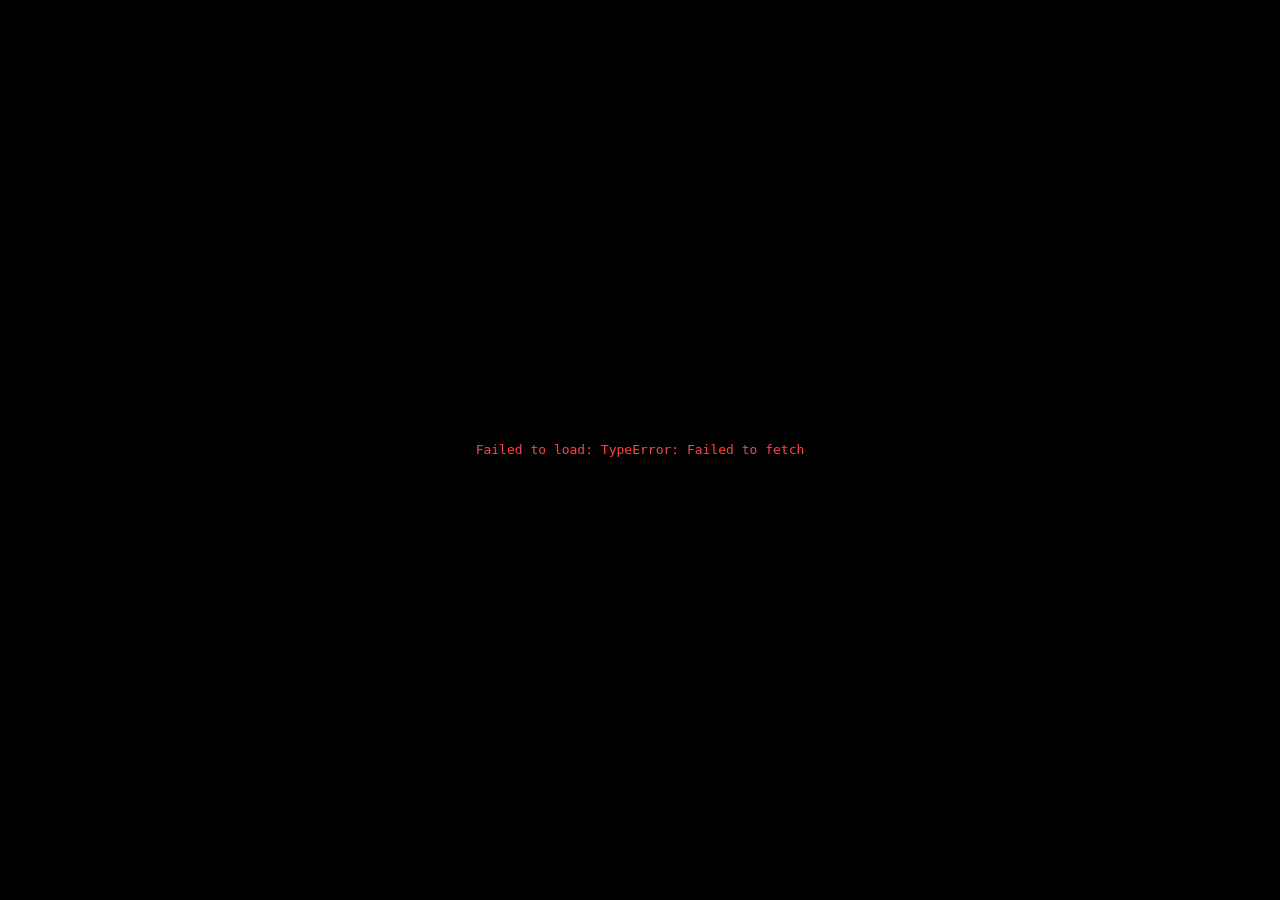
==== kin.html @ 3b114157 "Create kin.html" ====
<!DOCTYPE html>
<html lang="en">
<head>
<meta charset="UTF-8">
<title>Generated Page</title>
<style>
*, ::before, ::after {
  --tw-border-spacing-x: 0;
  --tw-border-spacing-y: 0;
  --tw-translate-x: 0;
  --tw-translate-y: 0;
  --tw-rotate: 0;
  --tw-skew-x: 0;
  --tw-skew-y: 0;
  --tw-scale-x: 1;
  --tw-scale-y: 1;
  --tw-pan-x:  ;
  --tw-pan-y:  ;
  --tw-pinch-zoom:  ;
  --tw-scroll-snap-strictness: proximity;
  --tw-gradient-from-position:  ;
  --tw-gradient-via-position:  ;
  --tw-gradient-to-position:  ;
  --tw-ordinal:  ;
  --tw-slashed-zero:  ;
  --tw-numeric-figure:  ;
  --tw-numeric-spacing:  ;
  --tw-numeric-fraction:  ;
  --tw-ring-inset:  ;
  --tw-ring-offset-width: 0px;
  --tw-ring-offset-color: #fff;
  --tw-ring-color: rgb(59 130 246 / 0.5);
  --tw-ring-offset-shadow: 0 0 #0000;
  --tw-ring-shadow: 0 0 #0000;
  --tw-shadow: 0 0 #0000;
  --tw-shadow-colored: 0 0 #0000;
  --tw-blur:  ;
  --tw-brightness:  ;
  --tw-contrast:  ;
  --tw-grayscale:  ;
  --tw-hue-rotate:  ;
  --tw-invert:  ;
  --tw-saturate:  ;
  --tw-sepia:  ;
  --tw-drop-shadow:  ;
  --tw-backdrop-blur:  ;
  --tw-backdrop-brightness:  ;
  --tw-backdrop-contrast:  ;
  --tw-backdrop-grayscale:  ;
  --tw-backdrop-hue-rotate:  ;
  --tw-backdrop-invert:  ;
  --tw-backdrop-opacity:  ;
  --tw-backdrop-saturate:  ;
  --tw-backdrop-sepia:  ;
  --tw-contain-size:  ;
  --tw-contain-layout:  ;
  --tw-contain-paint:  ;
  --tw-contain-style:  ;
}

::backdrop {
  --tw-border-spacing-x: 0;
  --tw-border-spacing-y: 0;
  --tw-translate-x: 0;
  --tw-translate-y: 0;
  --tw-rotate: 0;
  --tw-skew-x: 0;
  --tw-skew-y: 0;
  --tw-scale-x: 1;
  --tw-scale-y: 1;
  --tw-pan-x:  ;
  --tw-pan-y:  ;
  --tw-pinch-zoom:  ;
  --tw-scroll-snap-strictness: proximity;
  --tw-gradient-from-position:  ;
  --tw-gradient-via-position:  ;
  --tw-gradient-to-position:  ;
  --tw-ordinal:  ;
  --tw-slashed-zero:  ;
  --tw-numeric-figure:  ;
  --tw-numeric-spacing:  ;
  --tw-numeric-fraction:  ;
  --tw-ring-inset:  ;
  --tw-ring-offset-width: 0px;
  --tw-ring-offset-color: #fff;
  --tw-ring-color: rgb(59 130 246 / 0.5);
  --tw-ring-offset-shadow: 0 0 #0000;
  --tw-ring-shadow: 0 0 #0000;
  --tw-shadow: 0 0 #0000;
  --tw-shadow-colored: 0 0 #0000;
  --tw-blur:  ;
  --tw-brightness:  ;
  --tw-contrast:  ;
  --tw-grayscale:  ;
  --tw-hue-rotate:  ;
  --tw-invert:  ;
  --tw-saturate:  ;
  --tw-sepia:  ;
  --tw-drop-shadow:  ;
  --tw-backdrop-blur:  ;
  --tw-backdrop-brightness:  ;
  --tw-backdrop-contrast:  ;
  --tw-backdrop-grayscale:  ;
  --tw-backdrop-hue-rotate:  ;
  --tw-backdrop-invert:  ;
  --tw-backdrop-opacity:  ;
  --tw-backdrop-saturate:  ;
  --tw-backdrop-sepia:  ;
  --tw-contain-size:  ;
  --tw-contain-layout:  ;
  --tw-contain-paint:  ;
  --tw-contain-style:  ;
}/*
! tailwindcss v3.4.18 | MIT License | https://tailwindcss.com
*//*
1. Prevent padding and border from affecting element width. (https://github.com/mozdevs/cssremedy/issues/4)
2. Allow adding a border to an element by just adding a border-width. (https://github.com/tailwindcss/tailwindcss/pull/116)
*/

*,
::before,
::after {
  box-sizing: border-box; /* 1 */
  border-width: 0; /* 2 */
  border-style: solid; /* 2 */
  border-color: #e5e7eb; /* 2 */
}

::before,
::after {
  --tw-content: '';
}

/*
1. Use a consistent sensible line-height in all browsers.
2. Prevent adjustments of font size after orientation changes in iOS.
3. Use a more readable tab size.
4. Use the user's configured `sans` font-family by default.
5. Use the user's configured `sans` font-feature-settings by default.
6. Use the user's configured `sans` font-variation-settings by default.
7. Disable tap highlights on iOS
*/

html,
:host {
  line-height: 1.5; /* 1 */
  -webkit-text-size-adjust: 100%; /* 2 */
  -moz-tab-size: 4; /* 3 */
  -o-tab-size: 4;
     tab-size: 4; /* 3 */
  font-family: ui-sans-serif, system-ui, sans-serif, "Apple Color Emoji", "Segoe UI Emoji", "Segoe UI Symbol", "Noto Color Emoji"; /* 4 */
  font-feature-settings: normal; /* 5 */
  font-variation-settings: normal; /* 6 */
  -webkit-tap-highlight-color: transparent; /* 7 */
}

/*
1. Remove the margin in all browsers.
2. Inherit line-height from `html` so users can set them as a class directly on the `html` element.
*/

body {
  margin: 0; /* 1 */
  line-height: inherit; /* 2 */
}

/*
1. Add the correct height in Firefox.
2. Correct the inheritance of border color in Firefox. (https://bugzilla.mozilla.org/show_bug.cgi?id=190655)
3. Ensure horizontal rules are visible by default.
*/

hr {
  height: 0; /* 1 */
  color: inherit; /* 2 */
  border-top-width: 1px; /* 3 */
}

/*
Add the correct text decoration in Chrome, Edge, and Safari.
*/

abbr:where([title]) {
  -webkit-text-decoration: underline dotted;
          text-decoration: underline dotted;
}

/*
Remove the default font size and weight for headings.
*/

h1,
h2,
h3,
h4,
h5,
h6 {
  font-size: inherit;
  font-weight: inherit;
}

/*
Reset links to optimize for opt-in styling instead of opt-out.
*/

a {
  color: inherit;
  text-decoration: inherit;
}

/*
Add the correct font weight in Edge and Safari.
*/

b,
strong {
  font-weight: bolder;
}

/*
1. Use the user's configured `mono` font-family by default.
2. Use the user's configured `mono` font-feature-settings by default.
3. Use the user's configured `mono` font-variation-settings by default.
4. Correct the odd `em` font sizing in all browsers.
*/

code,
kbd,
samp,
pre {
  font-family: ui-monospace, SFMono-Regular, Menlo, Monaco, Consolas, "Liberation Mono", "Courier New", monospace; /* 1 */
  font-feature-settings: normal; /* 2 */
  font-variation-settings: normal; /* 3 */
  font-size: 1em; /* 4 */
}

/*
Add the correct font size in all browsers.
*/

small {
  font-size: 80%;
}

/*
Prevent `sub` and `sup` elements from affecting the line height in all browsers.
*/

sub,
sup {
  font-size: 75%;
  line-height: 0;
  position: relative;
  vertical-align: baseline;
}

sub {
  bottom: -0.25em;
}

sup {
  top: -0.5em;
}

/*
1. Remove text indentation from table contents in Chrome and Safari. (https://bugs.chromium.org/p/chromium/issues/detail?id=999088, https://bugs.webkit.org/show_bug.cgi?id=201297)
2. Correct table border color inheritance in all Chrome and Safari. (https://bugs.chromium.org/p/chromium/issues/detail?id=935729, https://bugs.webkit.org/show_bug.cgi?id=195016)
3. Remove gaps between table borders by default.
*/

table {
  text-indent: 0; /* 1 */
  border-color: inherit; /* 2 */
  border-collapse: collapse; /* 3 */
}

/*
1. Change the font styles in all browsers.
2. Remove the margin in Firefox and Safari.
3. Remove default padding in all browsers.
*/

button,
input,
optgroup,
select,
textarea {
  font-family: inherit; /* 1 */
  font-feature-settings: inherit; /* 1 */
  font-variation-settings: inherit; /* 1 */
  font-size: 100%; /* 1 */
  font-weight: inherit; /* 1 */
  line-height: inherit; /* 1 */
  letter-spacing: inherit; /* 1 */
  color: inherit; /* 1 */
  margin: 0; /* 2 */
  padding: 0; /* 3 */
}

/*
Remove the inheritance of text transform in Edge and Firefox.
*/

button,
select {
  text-transform: none;
}

/*
1. Correct the inability to style clickable types in iOS and Safari.
2. Remove default button styles.
*/

button,
input:where([type='button']),
input:where([type='reset']),
input:where([type='submit']) {
  -webkit-appearance: button; /* 1 */
  background-color: transparent; /* 2 */
  background-image: none; /* 2 */
}

/*
Use the modern Firefox focus style for all focusable elements.
*/

:-moz-focusring {
  outline: auto;
}

/*
Remove the additional `:invalid` styles in Firefox. (https://github.com/mozilla/gecko-dev/blob/2f9eacd9d3d995c937b4251a5557d95d494c9be1/layout/style/res/forms.css#L728-L737)
*/

:-moz-ui-invalid {
  box-shadow: none;
}

/*
Add the correct vertical alignment in Chrome and Firefox.
*/

progress {
  vertical-align: baseline;
}

/*
Correct the cursor style of increment and decrement buttons in Safari.
*/

::-webkit-inner-spin-button,
::-webkit-outer-spin-button {
  height: auto;
}

/*
1. Correct the odd appearance in Chrome and Safari.
2. Correct the outline style in Safari.
*/

[type='search'] {
  -webkit-appearance: textfield; /* 1 */
  outline-offset: -2px; /* 2 */
}

/*
Remove the inner padding in Chrome and Safari on macOS.
*/

::-webkit-search-decoration {
  -webkit-appearance: none;
}

/*
1. Correct the inability to style clickable types in iOS and Safari.
2. Change font properties to `inherit` in Safari.
*/

::-webkit-file-upload-button {
  -webkit-appearance: button; /* 1 */
  font: inherit; /* 2 */
}

/*
Add the correct display in Chrome and Safari.
*/

summary {
  display: list-item;
}

/*
Removes the default spacing and border for appropriate elements.
*/

blockquote,
dl,
dd,
h1,
h2,
h3,
h4,
h5,
h6,
hr,
figure,
p,
pre {
  margin: 0;
}

fieldset {
  margin: 0;
  padding: 0;
}

legend {
  padding: 0;
}

ol,
ul,
menu {
  list-style: none;
  margin: 0;
  padding: 0;
}

/*
Reset default styling for dialogs.
*/
dialog {
  padding: 0;
}

/*
Prevent resizing textareas horizontally by default.
*/

textarea {
  resize: vertical;
}

/*
1. Reset the default placeholder opacity in Firefox. (https://github.com/tailwindlabs/tailwindcss/issues/3300)
2. Set the default placeholder color to the user's configured gray 400 color.
*/

input::-moz-placeholder, textarea::-moz-placeholder {
  opacity: 1; /* 1 */
  color: #9ca3af; /* 2 */
}

input::placeholder,
textarea::placeholder {
  opacity: 1; /* 1 */
  color: #9ca3af; /* 2 */
}

/*
Set the default cursor for buttons.
*/

button,
[role="button"] {
  cursor: pointer;
}

/*
Make sure disabled buttons don't get the pointer cursor.
*/
:disabled {
  cursor: default;
}

/*
1. Make replaced elements `display: block` by default. (https://github.com/mozdevs/cssremedy/issues/14)
2. Add `vertical-align: middle` to align replaced elements more sensibly by default. (https://github.com/jensimmons/cssremedy/issues/14#issuecomment-634934210)
   This can trigger a poorly considered lint error in some tools but is included by design.
*/

img,
svg,
video,
canvas,
audio,
iframe,
embed,
object {
  display: block; /* 1 */
  vertical-align: middle; /* 2 */
}

/*
Constrain images and videos to the parent width and preserve their intrinsic aspect ratio. (https://github.com/mozdevs/cssremedy/issues/14)
*/

img,
video {
  max-width: 100%;
  height: auto;
}

/* Make elements with the HTML hidden attribute stay hidden by default */
[hidden]:where(:not([hidden="until-found"])) {
  display: none;
}
  :root {
    --radius: 0.625rem;
    --background: 1 0 0;
    --foreground: 0.145 0 0;
    --card: 1 0 0;
    --card-foreground: 0.145 0 0;
    --popover: 1 0 0;
    --popover-foreground: 0.145 0 0;
    --primary: 0.205 0 0;
    --primary-foreground: 0.985 0 0;
    --secondary: 0.97 0 0;
    --secondary-foreground: 0.205 0 0;
    --muted: 0.97 0 0;
    --muted-foreground: 0.556 0 0;
    --accent: 0.97 0 0;
    --accent-foreground: 0.205 0 0;
    --destructive: 0.577 0.245 27.325;
    --destructive-foreground: 0.985 0 0;
    --border: 0.922 0 0;
    --input: 0.922 0 0;
    --ring: 0.708 0 0;
    --chart-1: 0.646 0.222 41.116;
    --chart-2: 0.6 0.118 184.704;
    --chart-3: 0.398 0.07 227.392;
    --chart-4: 0.828 0.189 84.429;
    --chart-5: 0.769 0.188 70.08;
    --sidebar: 0.985 0 0;
    --sidebar-foreground: 0.145 0 0;
    --sidebar-primary: 0.205 0 0;
    --sidebar-primary-foreground: 0.985 0 0;
    --sidebar-accent: 0.97 0 0;
    --sidebar-accent-foreground: 0.205 0 0;
    --sidebar-border: 0.922 0 0;
    --sidebar-ring: 0.708 0 0;
  }

  .dark {
    --background: 0.145 0 0;
    --foreground: 0.985 0 0;
    --card: 0.205 0 0;
    --card-foreground: 0.985 0 0;
    --popover: 0.269 0 0;
    --popover-foreground: 0.985 0 0;
    --primary: 0.922 0 0;
    --primary-foreground: 0.205 0 0;
    --secondary: 0.269 0 0;
    --secondary-foreground: 0.985 0 0;
    --muted: 0.269 0 0;
    --muted-foreground: 0.708 0 0;
    --accent: 0.371 0 0;
    --accent-foreground: 0.985 0 0;
    --destructive: 0.704 0.191 22.216;
    --destructive-foreground: 0.205 0 0;
    --border: 1 0 0 / 10%;
    --input: 1 0 0 / 15%;
    --ring: 0.556 0 0;
    --chart-1: 0.488 0.243 264.376;
    --chart-2: 0.696 0.17 162.48;
    --chart-3: 0.769 0.188 70.08;
    --chart-4: 0.627 0.265 303.9;
    --chart-5: 0.645 0.246 16.439;
    --sidebar: 0.205 0 0;
    --sidebar-foreground: 0.985 0 0;
    --sidebar-primary: 0.488 0.243 264.376;
    --sidebar-primary-foreground: 0.985 0 0;
    --sidebar-accent: 0.269 0 0;
    --sidebar-accent-foreground: 0.985 0 0;
    --sidebar-border: 1 0 0 / 10%;
    --sidebar-ring: 0.439 0 0;
  }

  * {
  border-color: oklch(var(--border));
    box-sizing: border-box;
}
  html, body, #root {
    margin: 0;
    padding: 0;
    width: 100%;
    height: 100%;
    background: #000;
    overflow: hidden;
  }
  body {
  background-color: oklch(var(--background));
  color: oklch(var(--foreground));
}
.sr-only {
  position: absolute;
  width: 1px;
  height: 1px;
  padding: 0;
  margin: -1px;
  overflow: hidden;
  clip: rect(0, 0, 0, 0);
  white-space: nowrap;
  border-width: 0;
}
.pointer-events-none {
  pointer-events: none;
}
.visible {
  visibility: visible;
}
.invisible {
  visibility: hidden;
}
.static {
  position: static;
}
.fixed {
  position: fixed;
}
.absolute {
  position: absolute;
}
.relative {
  position: relative;
}
.inset-0 {
  inset: 0px;
}
.inset-x-0 {
  left: 0px;
  right: 0px;
}
.inset-y-0 {
  top: 0px;
  bottom: 0px;
}
.-bottom-12 {
  bottom: -3rem;
}
.-left-12 {
  left: -3rem;
}
.-right-12 {
  right: -3rem;
}
.-top-12 {
  top: -3rem;
}
.bottom-0 {
  bottom: 0px;
}
.left-0 {
  left: 0px;
}
.left-1\/2 {
  left: 50%;
}
.left-2 {
  left: 0.5rem;
}
.left-\[50\%\] {
  left: 50%;
}
.right-0 {
  right: 0px;
}
.right-1 {
  right: 0.25rem;
}
.right-2 {
  right: 0.5rem;
}
.right-3 {
  right: 0.75rem;
}
.right-4 {
  right: 1rem;
}
.top-0 {
  top: 0px;
}
.top-1\.5 {
  top: 0.375rem;
}
.top-1\/2 {
  top: 50%;
}
.top-3\.5 {
  top: 0.875rem;
}
.top-4 {
  top: 1rem;
}
.top-\[1px\] {
  top: 1px;
}
.top-\[50\%\] {
  top: 50%;
}
.top-\[60\%\] {
  top: 60%;
}
.top-full {
  top: 100%;
}
.isolate {
  isolation: isolate;
}
.z-10 {
  z-index: 10;
}
.z-20 {
  z-index: 20;
}
.z-50 {
  z-index: 50;
}
.z-\[1\] {
  z-index: 1;
}
.col-start-2 {
  grid-column-start: 2;
}
.row-span-2 {
  grid-row: span 2 / span 2;
}
.row-start-1 {
  grid-row-start: 1;
}
.-mx-1 {
  margin-left: -0.25rem;
  margin-right: -0.25rem;
}
.mx-2 {
  margin-left: 0.5rem;
  margin-right: 0.5rem;
}
.mx-3\.5 {
  margin-left: 0.875rem;
  margin-right: 0.875rem;
}
.mx-auto {
  margin-left: auto;
  margin-right: auto;
}
.my-0\.5 {
  margin-top: 0.125rem;
  margin-bottom: 0.125rem;
}
.my-1 {
  margin-top: 0.25rem;
  margin-bottom: 0.25rem;
}
.-ml-4 {
  margin-left: -1rem;
}
.-mt-4 {
  margin-top: -1rem;
}
.ml-1 {
  margin-left: 0.25rem;
}
.ml-auto {
  margin-left: auto;
}
.mt-1\.5 {
  margin-top: 0.375rem;
}
.mt-2 {
  margin-top: 0.5rem;
}
.mt-4 {
  margin-top: 1rem;
}
.mt-auto {
  margin-top: auto;
}
.line-clamp-1 {
  overflow: hidden;
  display: -webkit-box;
  -webkit-box-orient: vertical;
  -webkit-line-clamp: 1;
}
.block {
  display: block;
}
.flex {
  display: flex;
}
.inline-flex {
  display: inline-flex;
}
.table {
  display: table;
}
.table-caption {
  display: table-caption;
}
.table-cell {
  display: table-cell;
}
.table-row {
  display: table-row;
}
.grid {
  display: grid;
}
.hidden {
  display: none;
}
.aspect-square {
  aspect-ratio: 1 / 1;
}
.aspect-video {
  aspect-ratio: 16 / 9;
}
.size-2 {
  width: 0.5rem;
  height: 0.5rem;
}
.size-2\.5 {
  width: 0.625rem;
  height: 0.625rem;
}
.size-3 {
  width: 0.75rem;
  height: 0.75rem;
}
.size-3\.5 {
  width: 0.875rem;
  height: 0.875rem;
}
.size-4 {
  width: 1rem;
  height: 1rem;
}
.size-7 {
  width: 1.75rem;
  height: 1.75rem;
}
.size-8 {
  width: 2rem;
  height: 2rem;
}
.size-9 {
  width: 2.25rem;
  height: 2.25rem;
}
.size-auto {
  width: auto;
  height: auto;
}
.size-full {
  width: 100%;
  height: 100%;
}
.h-1\.5 {
  height: 0.375rem;
}
.h-10 {
  height: 2.5rem;
}
.h-12 {
  height: 3rem;
}
.h-2 {
  height: 0.5rem;
}
.h-2\.5 {
  height: 0.625rem;
}
.h-4 {
  height: 1rem;
}
.h-5 {
  height: 1.25rem;
}
.h-7 {
  height: 1.75rem;
}
.h-8 {
  height: 2rem;
}
.h-9 {
  height: 2.25rem;
}
.h-\[1\.15rem\] {
  height: 1.15rem;
}
.h-\[calc\(100\%-1px\)\] {
  height: calc(100% - 1px);
}
.h-\[var\(--radix-navigation-menu-viewport-height\)\] {
  height: var(--radix-navigation-menu-viewport-height);
}
.h-\[var\(--radix-select-trigger-height\)\] {
  height: var(--radix-select-trigger-height);
}
.h-auto {
  height: auto;
}
.h-full {
  height: 100%;
}
.h-px {
  height: 1px;
}
.h-svh {
  height: 100svh;
}
.max-h-\[300px\] {
  max-height: 300px;
}
.min-h-0 {
  min-height: 0px;
}
.min-h-16 {
  min-height: 4rem;
}
.min-h-4 {
  min-height: 1rem;
}
.min-h-svh {
  min-height: 100svh;
}
.w-0 {
  width: 0px;
}
.w-1 {
  width: 0.25rem;
}
.w-2 {
  width: 0.5rem;
}
.w-2\.5 {
  width: 0.625rem;
}
.w-3 {
  width: 0.75rem;
}
.w-3\/4 {
  width: 75%;
}
.w-4 {
  width: 1rem;
}
.w-5 {
  width: 1.25rem;
}
.w-64 {
  width: 16rem;
}
.w-72 {
  width: 18rem;
}
.w-8 {
  width: 2rem;
}
.w-9 {
  width: 2.25rem;
}
.w-\[100px\] {
  width: 100px;
}
.w-auto {
  width: auto;
}
.w-fit {
  width: -moz-fit-content;
  width: fit-content;
}
.w-full {
  width: 100%;
}
.w-max {
  width: -moz-max-content;
  width: max-content;
}
.w-px {
  width: 1px;
}
.min-w-0 {
  min-width: 0px;
}
.min-w-10 {
  min-width: 2.5rem;
}
.min-w-5 {
  min-width: 1.25rem;
}
.min-w-8 {
  min-width: 2rem;
}
.min-w-9 {
  min-width: 2.25rem;
}
.min-w-\[12rem\] {
  min-width: 12rem;
}
.min-w-\[8rem\] {
  min-width: 8rem;
}
.min-w-\[var\(--radix-select-trigger-width\)\] {
  min-width: var(--radix-select-trigger-width);
}
.max-w-\[calc\(100\%-2rem\)\] {
  max-width: calc(100% - 2rem);
}
.max-w-max {
  max-width: -moz-max-content;
  max-width: max-content;
}
.flex-1 {
  flex: 1 1 0%;
}
.shrink-0 {
  flex-shrink: 0;
}
.grow {
  flex-grow: 1;
}
.grow-0 {
  flex-grow: 0;
}
.basis-full {
  flex-basis: 100%;
}
.caption-bottom {
  caption-side: bottom;
}
.border-collapse {
  border-collapse: collapse;
}
.-translate-x-1\/2 {
  --tw-translate-x: -50%;
  transform: translate(var(--tw-translate-x), var(--tw-translate-y)) rotate(var(--tw-rotate)) skewX(var(--tw-skew-x)) skewY(var(--tw-skew-y)) scaleX(var(--tw-scale-x)) scaleY(var(--tw-scale-y));
}
.-translate-x-px {
  --tw-translate-x: -1px;
  transform: translate(var(--tw-translate-x), var(--tw-translate-y)) rotate(var(--tw-rotate)) skewX(var(--tw-skew-x)) skewY(var(--tw-skew-y)) scaleX(var(--tw-scale-x)) scaleY(var(--tw-scale-y));
}
.-translate-y-1\/2 {
  --tw-translate-y: -50%;
  transform: translate(var(--tw-translate-x), var(--tw-translate-y)) rotate(var(--tw-rotate)) skewX(var(--tw-skew-x)) skewY(var(--tw-skew-y)) scaleX(var(--tw-scale-x)) scaleY(var(--tw-scale-y));
}
.translate-x-\[-50\%\] {
  --tw-translate-x: -50%;
  transform: translate(var(--tw-translate-x), var(--tw-translate-y)) rotate(var(--tw-rotate)) skewX(var(--tw-skew-x)) skewY(var(--tw-skew-y)) scaleX(var(--tw-scale-x)) scaleY(var(--tw-scale-y));
}
.translate-x-px {
  --tw-translate-x: 1px;
  transform: translate(var(--tw-translate-x), var(--tw-translate-y)) rotate(var(--tw-rotate)) skewX(var(--tw-skew-x)) skewY(var(--tw-skew-y)) scaleX(var(--tw-scale-x)) scaleY(var(--tw-scale-y));
}
.translate-y-0\.5 {
  --tw-translate-y: 0.125rem;
  transform: translate(var(--tw-translate-x), var(--tw-translate-y)) rotate(var(--tw-rotate)) skewX(var(--tw-skew-x)) skewY(var(--tw-skew-y)) scaleX(var(--tw-scale-x)) scaleY(var(--tw-scale-y));
}
.translate-y-\[-50\%\] {
  --tw-translate-y: -50%;
  transform: translate(var(--tw-translate-x), var(--tw-translate-y)) rotate(var(--tw-rotate)) skewX(var(--tw-skew-x)) skewY(var(--tw-skew-y)) scaleX(var(--tw-scale-x)) scaleY(var(--tw-scale-y));
}
.translate-y-\[calc\(-50\%_-_2px\)\] {
  --tw-translate-y: calc(-50% - 2px);
  transform: translate(var(--tw-translate-x), var(--tw-translate-y)) rotate(var(--tw-rotate)) skewX(var(--tw-skew-x)) skewY(var(--tw-skew-y)) scaleX(var(--tw-scale-x)) scaleY(var(--tw-scale-y));
}
.rotate-45 {
  --tw-rotate: 45deg;
  transform: translate(var(--tw-translate-x), var(--tw-translate-y)) rotate(var(--tw-rotate)) skewX(var(--tw-skew-x)) skewY(var(--tw-skew-y)) scaleX(var(--tw-scale-x)) scaleY(var(--tw-scale-y));
}
.rotate-90 {
  --tw-rotate: 90deg;
  transform: translate(var(--tw-translate-x), var(--tw-translate-y)) rotate(var(--tw-rotate)) skewX(var(--tw-skew-x)) skewY(var(--tw-skew-y)) scaleX(var(--tw-scale-x)) scaleY(var(--tw-scale-y));
}
.transform {
  transform: translate(var(--tw-translate-x), var(--tw-translate-y)) rotate(var(--tw-rotate)) skewX(var(--tw-skew-x)) skewY(var(--tw-skew-y)) scaleX(var(--tw-scale-x)) scaleY(var(--tw-scale-y));
}
@keyframes pulse {

  50% {
    opacity: .5;
  }
}
.animate-pulse {
  animation: pulse 2s cubic-bezier(0.4, 0, 0.6, 1) infinite;
}
.cursor-default {
  cursor: default;
}
.touch-none {
  touch-action: none;
}
.select-none {
  -webkit-user-select: none;
     -moz-user-select: none;
          user-select: none;
}
.resize {
  resize: both;
}
.scroll-my-1 {
  scroll-margin-top: 0.25rem;
  scroll-margin-bottom: 0.25rem;
}
.scroll-py-1 {
  scroll-padding-top: 0.25rem;
  scroll-padding-bottom: 0.25rem;
}
.list-none {
  list-style-type: none;
}
.auto-rows-min {
  grid-auto-rows: min-content;
}
.grid-cols-\[0_1fr\] {
  grid-template-columns: 0 1fr;
}
.grid-rows-\[auto_auto\] {
  grid-template-rows: auto auto;
}
.flex-row {
  flex-direction: row;
}
.flex-col {
  flex-direction: column;
}
.flex-col-reverse {
  flex-direction: column-reverse;
}
.flex-wrap {
  flex-wrap: wrap;
}
.items-start {
  align-items: flex-start;
}
.items-end {
  align-items: flex-end;
}
.items-center {
  align-items: center;
}
.items-stretch {
  align-items: stretch;
}
.justify-center {
  justify-content: center;
}
.justify-between {
  justify-content: space-between;
}
.justify-items-start {
  justify-items: start;
}
.gap-0\.5 {
  gap: 0.125rem;
}
.gap-1 {
  gap: 0.25rem;
}
.gap-1\.5 {
  gap: 0.375rem;
}
.gap-2 {
  gap: 0.5rem;
}
.gap-3 {
  gap: 0.75rem;
}
.gap-4 {
  gap: 1rem;
}
.gap-6 {
  gap: 1.5rem;
}
.gap-y-0\.5 {
  row-gap: 0.125rem;
}
.self-start {
  align-self: flex-start;
}
.justify-self-end {
  justify-self: end;
}
.overflow-auto {
  overflow: auto;
}
.overflow-hidden {
  overflow: hidden;
}
.overflow-x-auto {
  overflow-x: auto;
}
.overflow-y-auto {
  overflow-y: auto;
}
.overflow-x-hidden {
  overflow-x: hidden;
}
.whitespace-nowrap {
  white-space: nowrap;
}
.text-balance {
  text-wrap: balance;
}
.break-words {
  overflow-wrap: break-word;
}
.rounded-\[2px\] {
  border-radius: 2px;
}
.rounded-\[4px\] {
  border-radius: 4px;
}
.rounded-\[inherit\] {
  border-radius: inherit;
}
.rounded-full {
  border-radius: 9999px;
}
.rounded-lg {
  border-radius: var(--radius);
}
.rounded-md {
  border-radius: calc(var(--radius) - 2px);
}
.rounded-none {
  border-radius: 0px;
}
.rounded-sm {
  border-radius: calc(var(--radius) - 4px);
}
.rounded-xl {
  border-radius: 0.75rem;
}
.rounded-l-md {
  border-top-left-radius: calc(var(--radius) - 2px);
  border-bottom-left-radius: calc(var(--radius) - 2px);
}
.rounded-r-md {
  border-top-right-radius: calc(var(--radius) - 2px);
  border-bottom-right-radius: calc(var(--radius) - 2px);
}
.rounded-tl-sm {
  border-top-left-radius: calc(var(--radius) - 4px);
}
.border {
  border-width: 1px;
}
.border-\[1\.5px\] {
  border-width: 1.5px;
}
.border-y {
  border-top-width: 1px;
  border-bottom-width: 1px;
}
.border-b {
  border-bottom-width: 1px;
}
.border-l {
  border-left-width: 1px;
}
.border-r {
  border-right-width: 1px;
}
.border-t {
  border-top-width: 1px;
}
.border-dashed {
  border-style: dashed;
}
.border-input {
  border-color: oklch(var(--input));
}
.border-primary {
  --tw-border-opacity: 1;
  border-color: oklch(var(--primary) / var(--tw-border-opacity, 1));
}
.border-sidebar-border {
  border-color: oklch(var(--sidebar-border));
}
.border-transparent {
  border-color: transparent;
}
.border-l-transparent {
  border-left-color: transparent;
}
.border-t-transparent {
  border-top-color: transparent;
}
.bg-accent {
  --tw-bg-opacity: 1;
  background-color: oklch(var(--accent) / var(--tw-bg-opacity, 1));
}
.bg-background {
  background-color: oklch(var(--background));
}
.bg-black\/50 {
  background-color: rgb(0 0 0 / 0.5);
}
.bg-border {
  background-color: oklch(var(--border));
}
.bg-card {
  background-color: oklch(var(--card));
}
.bg-destructive {
  --tw-bg-opacity: 1;
  background-color: oklch(var(--destructive) / var(--tw-bg-opacity, 1));
}
.bg-foreground {
  background-color: oklch(var(--foreground));
}
.bg-muted {
  --tw-bg-opacity: 1;
  background-color: oklch(var(--muted) / var(--tw-bg-opacity, 1));
}
.bg-muted\/50 {
  background-color: oklch(var(--muted) / 0.5);
}
.bg-popover {
  background-color: oklch(var(--popover));
}
.bg-primary {
  --tw-bg-opacity: 1;
  background-color: oklch(var(--primary) / var(--tw-bg-opacity, 1));
}
.bg-primary\/20 {
  background-color: oklch(var(--primary) / 0.2);
}
.bg-secondary {
  --tw-bg-opacity: 1;
  background-color: oklch(var(--secondary) / var(--tw-bg-opacity, 1));
}
.bg-sidebar {
  background-color: oklch(var(--sidebar));
}
.bg-sidebar-border {
  background-color: oklch(var(--sidebar-border));
}
.bg-transparent {
  background-color: transparent;
}
.fill-current {
  fill: currentColor;
}
.fill-primary {
  fill: oklch(var(--primary) / 1);
}
.p-0 {
  padding: 0px;
}
.p-1 {
  padding: 0.25rem;
}
.p-2 {
  padding: 0.5rem;
}
.p-3 {
  padding: 0.75rem;
}
.p-4 {
  padding: 1rem;
}
.p-6 {
  padding: 1.5rem;
}
.p-\[3px\] {
  padding: 3px;
}
.p-px {
  padding: 1px;
}
.px-1 {
  padding-left: 0.25rem;
  padding-right: 0.25rem;
}
.px-1\.5 {
  padding-left: 0.375rem;
  padding-right: 0.375rem;
}
.px-2 {
  padding-left: 0.5rem;
  padding-right: 0.5rem;
}
.px-2\.5 {
  padding-left: 0.625rem;
  padding-right: 0.625rem;
}
.px-3 {
  padding-left: 0.75rem;
  padding-right: 0.75rem;
}
.px-4 {
  padding-left: 1rem;
  padding-right: 1rem;
}
.px-6 {
  padding-left: 1.5rem;
  padding-right: 1.5rem;
}
.py-0\.5 {
  padding-top: 0.125rem;
  padding-bottom: 0.125rem;
}
.py-1 {
  padding-top: 0.25rem;
  padding-bottom: 0.25rem;
}
.py-1\.5 {
  padding-top: 0.375rem;
  padding-bottom: 0.375rem;
}
.py-2 {
  padding-top: 0.5rem;
  padding-bottom: 0.5rem;
}
.py-3 {
  padding-top: 0.75rem;
  padding-bottom: 0.75rem;
}
.py-4 {
  padding-top: 1rem;
  padding-bottom: 1rem;
}
.py-6 {
  padding-top: 1.5rem;
  padding-bottom: 1.5rem;
}
.pb-3 {
  padding-bottom: 0.75rem;
}
.pb-4 {
  padding-bottom: 1rem;
}
.pl-2 {
  padding-left: 0.5rem;
}
.pl-4 {
  padding-left: 1rem;
}
.pl-8 {
  padding-left: 2rem;
}
.pr-1 {
  padding-right: 0.25rem;
}
.pr-2 {
  padding-right: 0.5rem;
}
.pr-2\.5 {
  padding-right: 0.625rem;
}
.pr-8 {
  padding-right: 2rem;
}
.pt-0 {
  padding-top: 0px;
}
.pt-3 {
  padding-top: 0.75rem;
}
.pt-4 {
  padding-top: 1rem;
}
.text-left {
  text-align: left;
}
.text-center {
  text-align: center;
}
.align-middle {
  vertical-align: middle;
}
.font-mono {
  font-family: ui-monospace, SFMono-Regular, Menlo, Monaco, Consolas, "Liberation Mono", "Courier New", monospace;
}
.text-\[0\.8rem\] {
  font-size: 0.8rem;
}
.text-base {
  font-size: 1rem;
  line-height: 1.5rem;
}
.text-lg {
  font-size: 1.125rem;
  line-height: 1.75rem;
}
.text-sm {
  font-size: 0.875rem;
  line-height: 1.25rem;
}
.text-xs {
  font-size: 0.75rem;
  line-height: 1rem;
}
.font-medium {
  font-weight: 500;
}
.font-normal {
  font-weight: 400;
}
.font-semibold {
  font-weight: 600;
}
.uppercase {
  text-transform: uppercase;
}
.tabular-nums {
  --tw-numeric-spacing: tabular-nums;
  font-variant-numeric: var(--tw-ordinal) var(--tw-slashed-zero) var(--tw-numeric-figure) var(--tw-numeric-spacing) var(--tw-numeric-fraction);
}
.leading-none {
  line-height: 1;
}
.tracking-tight {
  letter-spacing: -0.025em;
}
.tracking-widest {
  letter-spacing: 0.1em;
}
.text-accent-foreground {
  color: oklch(var(--accent-foreground));
}
.text-card-foreground {
  color: oklch(var(--card-foreground));
}
.text-current {
  color: currentColor;
}
.text-destructive {
  --tw-text-opacity: 1;
  color: oklch(var(--destructive) / var(--tw-text-opacity, 1));
}
.text-destructive-foreground {
  color: oklch(var(--destructive-foreground));
}
.text-foreground {
  color: oklch(var(--foreground));
}
.text-muted-foreground {
  --tw-text-opacity: 1;
  color: oklch(var(--muted-foreground) / var(--tw-text-opacity, 1));
}
.text-popover-foreground {
  color: oklch(var(--popover-foreground));
}
.text-primary {
  --tw-text-opacity: 1;
  color: oklch(var(--primary) / var(--tw-text-opacity, 1));
}
.text-primary-foreground {
  color: oklch(var(--primary-foreground));
}
.text-secondary-foreground {
  color: oklch(var(--secondary-foreground));
}
.text-sidebar-foreground {
  color: oklch(var(--sidebar-foreground));
}
.underline-offset-4 {
  text-underline-offset: 4px;
}
.opacity-0 {
  opacity: 0;
}
.opacity-50 {
  opacity: 0.5;
}
.opacity-70 {
  opacity: 0.7;
}
.shadow {
  --tw-shadow: 0 1px 3px 0 rgb(0 0 0 / 0.1), 0 1px 2px -1px rgb(0 0 0 / 0.1);
  --tw-shadow-colored: 0 1px 3px 0 var(--tw-shadow-color), 0 1px 2px -1px var(--tw-shadow-color);
  box-shadow: var(--tw-ring-offset-shadow, 0 0 #0000), var(--tw-ring-shadow, 0 0 #0000), var(--tw-shadow);
}
.shadow-\[0_0_0_1px_hsl\(var\(--sidebar-border\)\)\] {
  --tw-shadow: 0 0 0 1px hsl(var(--sidebar-border));
  --tw-shadow-colored: 0 0 0 1px var(--tw-shadow-color);
  box-shadow: var(--tw-ring-offset-shadow, 0 0 #0000), var(--tw-ring-shadow, 0 0 #0000), var(--tw-shadow);
}
.shadow-lg {
  --tw-shadow: 0 10px 15px -3px rgb(0 0 0 / 0.1), 0 4px 6px -4px rgb(0 0 0 / 0.1);
  --tw-shadow-colored: 0 10px 15px -3px var(--tw-shadow-color), 0 4px 6px -4px var(--tw-shadow-color);
  box-shadow: var(--tw-ring-offset-shadow, 0 0 #0000), var(--tw-ring-shadow, 0 0 #0000), var(--tw-shadow);
}
.shadow-md {
  --tw-shadow: 0 4px 6px -1px rgb(0 0 0 / 0.1), 0 2px 4px -2px rgb(0 0 0 / 0.1);
  --tw-shadow-colored: 0 4px 6px -1px var(--tw-shadow-color), 0 2px 4px -2px var(--tw-shadow-color);
  box-shadow: var(--tw-ring-offset-shadow, 0 0 #0000), var(--tw-ring-shadow, 0 0 #0000), var(--tw-shadow);
}
.shadow-none {
  --tw-shadow: 0 0 #0000;
  --tw-shadow-colored: 0 0 #0000;
  box-shadow: var(--tw-ring-offset-shadow, 0 0 #0000), var(--tw-ring-shadow, 0 0 #0000), var(--tw-shadow);
}
.shadow-sm {
  --tw-shadow: 0 1px 2px 0 rgb(0 0 0 / 0.05);
  --tw-shadow-colored: 0 1px 2px 0 var(--tw-shadow-color);
  box-shadow: var(--tw-ring-offset-shadow, 0 0 #0000), var(--tw-ring-shadow, 0 0 #0000), var(--tw-shadow);
}
.shadow-xl {
  --tw-shadow: 0 20px 25px -5px rgb(0 0 0 / 0.1), 0 8px 10px -6px rgb(0 0 0 / 0.1);
  --tw-shadow-colored: 0 20px 25px -5px var(--tw-shadow-color), 0 8px 10px -6px var(--tw-shadow-color);
  box-shadow: var(--tw-ring-offset-shadow, 0 0 #0000), var(--tw-ring-shadow, 0 0 #0000), var(--tw-shadow);
}
.shadow-xs {
  --tw-shadow: 0 1px 2px 0 rgba(0,0,0,0.05);
  --tw-shadow-colored: 0 1px 2px 0 var(--tw-shadow-color);
  box-shadow: var(--tw-ring-offset-shadow, 0 0 #0000), var(--tw-ring-shadow, 0 0 #0000), var(--tw-shadow);
}
.outline-none {
  outline: 2px solid transparent;
  outline-offset: 2px;
}
.outline {
  outline-style: solid;
}
.ring {
  --tw-ring-offset-shadow: var(--tw-ring-inset) 0 0 0 var(--tw-ring-offset-width) var(--tw-ring-offset-color);
  --tw-ring-shadow: var(--tw-ring-inset) 0 0 0 calc(3px + var(--tw-ring-offset-width)) var(--tw-ring-color);
  box-shadow: var(--tw-ring-offset-shadow), var(--tw-ring-shadow), var(--tw-shadow, 0 0 #0000);
}
.ring-0 {
  --tw-ring-offset-shadow: var(--tw-ring-inset) 0 0 0 var(--tw-ring-offset-width) var(--tw-ring-offset-color);
  --tw-ring-shadow: var(--tw-ring-inset) 0 0 0 calc(0px + var(--tw-ring-offset-width)) var(--tw-ring-color);
  box-shadow: var(--tw-ring-offset-shadow), var(--tw-ring-shadow), var(--tw-shadow, 0 0 #0000);
}
.ring-ring\/50 {
  --tw-ring-color: oklch(var(--ring) / 0.5);
}
.ring-sidebar-ring {
  --tw-ring-color: oklch(var(--sidebar-ring));
}
.ring-offset-background {
  --tw-ring-offset-color: oklch(var(--background));
}
.filter {
  filter: var(--tw-blur) var(--tw-brightness) var(--tw-contrast) var(--tw-grayscale) var(--tw-hue-rotate) var(--tw-invert) var(--tw-saturate) var(--tw-sepia) var(--tw-drop-shadow);
}
.transition {
  transition-property: color, background-color, border-color, text-decoration-color, fill, stroke, opacity, box-shadow, transform, filter, backdrop-filter;
  transition-timing-function: cubic-bezier(0.4, 0, 0.2, 1);
  transition-duration: 150ms;
}
.transition-\[color\2c box-shadow\] {
  transition-property: color,box-shadow;
  transition-timing-function: cubic-bezier(0.4, 0, 0.2, 1);
  transition-duration: 150ms;
}
.transition-\[left\2c right\2c width\] {
  transition-property: left,right,width;
  transition-timing-function: cubic-bezier(0.4, 0, 0.2, 1);
  transition-duration: 150ms;
}
.transition-\[margin\2c opacity\] {
  transition-property: margin,opacity;
  transition-timing-function: cubic-bezier(0.4, 0, 0.2, 1);
  transition-duration: 150ms;
}
.transition-\[width\2c height\2c padding\] {
  transition-property: width,height,padding;
  transition-timing-function: cubic-bezier(0.4, 0, 0.2, 1);
  transition-duration: 150ms;
}
.transition-\[width\] {
  transition-property: width;
  transition-timing-function: cubic-bezier(0.4, 0, 0.2, 1);
  transition-duration: 150ms;
}
.transition-all {
  transition-property: all;
  transition-timing-function: cubic-bezier(0.4, 0, 0.2, 1);
  transition-duration: 150ms;
}
.transition-colors {
  transition-property: color, background-color, border-color, text-decoration-color, fill, stroke;
  transition-timing-function: cubic-bezier(0.4, 0, 0.2, 1);
  transition-duration: 150ms;
}
.transition-none {
  transition-property: none;
}
.transition-opacity {
  transition-property: opacity;
  transition-timing-function: cubic-bezier(0.4, 0, 0.2, 1);
  transition-duration: 150ms;
}
.transition-shadow {
  transition-property: box-shadow;
  transition-timing-function: cubic-bezier(0.4, 0, 0.2, 1);
  transition-duration: 150ms;
}
.transition-transform {
  transition-property: transform;
  transition-timing-function: cubic-bezier(0.4, 0, 0.2, 1);
  transition-duration: 150ms;
}
.duration-1000 {
  transition-duration: 1000ms;
}
.duration-200 {
  transition-duration: 200ms;
}
.duration-300 {
  transition-duration: 300ms;
}
.ease-in-out {
  transition-timing-function: cubic-bezier(0.4, 0, 0.2, 1);
}
.ease-linear {
  transition-timing-function: linear;
}
.\@container\/card-header {
  container-type: inline-size;
  container-name: card-header;
}
@keyframes enter {

  from {
    opacity: var(--tw-enter-opacity, 1);
    transform: translate3d(var(--tw-enter-translate-x, 0), var(--tw-enter-translate-y, 0), 0) scale3d(var(--tw-enter-scale, 1), var(--tw-enter-scale, 1), var(--tw-enter-scale, 1)) rotate(var(--tw-enter-rotate, 0));
  }
}
@keyframes exit {

  to {
    opacity: var(--tw-exit-opacity, 1);
    transform: translate3d(var(--tw-exit-translate-x, 0), var(--tw-exit-translate-y, 0), 0) scale3d(var(--tw-exit-scale, 1), var(--tw-exit-scale, 1), var(--tw-exit-scale, 1)) rotate(var(--tw-exit-rotate, 0));
  }
}
.animate-in {
  animation-name: enter;
  animation-duration: 150ms;
  --tw-enter-opacity: initial;
  --tw-enter-scale: initial;
  --tw-enter-rotate: initial;
  --tw-enter-translate-x: initial;
  --tw-enter-translate-y: initial;
}
.fade-in-0 {
  --tw-enter-opacity: 0;
}
.zoom-in-95 {
  --tw-enter-scale: .95;
}
.duration-1000 {
  animation-duration: 1000ms;
}
.duration-200 {
  animation-duration: 200ms;
}
.duration-300 {
  animation-duration: 300ms;
}
.ease-in-out {
  animation-timing-function: cubic-bezier(0.4, 0, 0.2, 1);
}
.ease-linear {
  animation-timing-function: linear;
}
.running {
  animation-play-state: running;
}
.\[--cell-size\:--spacing\(8\)\] {
  --cell-size: var(--spacing(8));
}
.selection\:bg-primary *::-moz-selection {
  --tw-bg-opacity: 1;
  background-color: oklch(var(--primary) / var(--tw-bg-opacity, 1));
}
.selection\:bg-primary *::selection {
  --tw-bg-opacity: 1;
  background-color: oklch(var(--primary) / var(--tw-bg-opacity, 1));
}
.selection\:text-primary-foreground *::-moz-selection {
  color: oklch(var(--primary-foreground));
}
.selection\:text-primary-foreground *::selection {
  color: oklch(var(--primary-foreground));
}
.selection\:bg-primary::-moz-selection {
  --tw-bg-opacity: 1;
  background-color: oklch(var(--primary) / var(--tw-bg-opacity, 1));
}
.selection\:bg-primary::selection {
  --tw-bg-opacity: 1;
  background-color: oklch(var(--primary) / var(--tw-bg-opacity, 1));
}
.selection\:text-primary-foreground::-moz-selection {
  color: oklch(var(--primary-foreground));
}
.selection\:text-primary-foreground::selection {
  color: oklch(var(--primary-foreground));
}
.file\:inline-flex::file-selector-button {
  display: inline-flex;
}
.file\:h-7::file-selector-button {
  height: 1.75rem;
}
.file\:border-0::file-selector-button {
  border-width: 0px;
}
.file\:bg-transparent::file-selector-button {
  background-color: transparent;
}
.file\:text-sm::file-selector-button {
  font-size: 0.875rem;
  line-height: 1.25rem;
}
.file\:font-medium::file-selector-button {
  font-weight: 500;
}
.file\:text-foreground::file-selector-button {
  color: oklch(var(--foreground));
}
.placeholder\:text-muted-foreground::-moz-placeholder {
  --tw-text-opacity: 1;
  color: oklch(var(--muted-foreground) / var(--tw-text-opacity, 1));
}
.placeholder\:text-muted-foreground::placeholder {
  --tw-text-opacity: 1;
  color: oklch(var(--muted-foreground) / var(--tw-text-opacity, 1));
}
.after\:absolute::after {
  content: var(--tw-content);
  position: absolute;
}
.after\:-inset-2::after {
  content: var(--tw-content);
  inset: -0.5rem;
}
.after\:inset-y-0::after {
  content: var(--tw-content);
  top: 0px;
  bottom: 0px;
}
.after\:left-1\/2::after {
  content: var(--tw-content);
  left: 50%;
}
.after\:w-1::after {
  content: var(--tw-content);
  width: 0.25rem;
}
.after\:w-\[2px\]::after {
  content: var(--tw-content);
  width: 2px;
}
.after\:-translate-x-1\/2::after {
  content: var(--tw-content);
  --tw-translate-x: -50%;
  transform: translate(var(--tw-translate-x), var(--tw-translate-y)) rotate(var(--tw-rotate)) skewX(var(--tw-skew-x)) skewY(var(--tw-skew-y)) scaleX(var(--tw-scale-x)) scaleY(var(--tw-scale-y));
}
.first\:rounded-l-md:first-child {
  border-top-left-radius: calc(var(--radius) - 2px);
  border-bottom-left-radius: calc(var(--radius) - 2px);
}
.first\:border-l:first-child {
  border-left-width: 1px;
}
.last\:rounded-r-md:last-child {
  border-top-right-radius: calc(var(--radius) - 2px);
  border-bottom-right-radius: calc(var(--radius) - 2px);
}
.last\:border-b-0:last-child {
  border-bottom-width: 0px;
}
.hover\:bg-accent:hover {
  --tw-bg-opacity: 1;
  background-color: oklch(var(--accent) / var(--tw-bg-opacity, 1));
}
.hover\:bg-destructive\/90:hover {
  background-color: oklch(var(--destructive) / 0.9);
}
.hover\:bg-muted:hover {
  --tw-bg-opacity: 1;
  background-color: oklch(var(--muted) / var(--tw-bg-opacity, 1));
}
.hover\:bg-muted\/50:hover {
  background-color: oklch(var(--muted) / 0.5);
}
.hover\:bg-primary\/90:hover {
  background-color: oklch(var(--primary) / 0.9);
}
.hover\:bg-secondary\/80:hover {
  background-color: oklch(var(--secondary) / 0.8);
}
.hover\:bg-sidebar-accent:hover {
  background-color: oklch(var(--sidebar-accent));
}
.hover\:text-accent-foreground:hover {
  color: oklch(var(--accent-foreground));
}
.hover\:text-foreground:hover {
  color: oklch(var(--foreground));
}
.hover\:text-muted-foreground:hover {
  --tw-text-opacity: 1;
  color: oklch(var(--muted-foreground) / var(--tw-text-opacity, 1));
}
.hover\:text-sidebar-accent-foreground:hover {
  color: oklch(var(--sidebar-accent-foreground));
}
.hover\:underline:hover {
  text-decoration-line: underline;
}
.hover\:opacity-100:hover {
  opacity: 1;
}
.hover\:shadow-\[0_0_0_1px_hsl\(var\(--sidebar-accent\)\)\]:hover {
  --tw-shadow: 0 0 0 1px hsl(var(--sidebar-accent));
  --tw-shadow-colored: 0 0 0 1px var(--tw-shadow-color);
  box-shadow: var(--tw-ring-offset-shadow, 0 0 #0000), var(--tw-ring-shadow, 0 0 #0000), var(--tw-shadow);
}
.hover\:ring-4:hover {
  --tw-ring-offset-shadow: var(--tw-ring-inset) 0 0 0 var(--tw-ring-offset-width) var(--tw-ring-offset-color);
  --tw-ring-shadow: var(--tw-ring-inset) 0 0 0 calc(4px + var(--tw-ring-offset-width)) var(--tw-ring-color);
  box-shadow: var(--tw-ring-offset-shadow), var(--tw-ring-shadow), var(--tw-shadow, 0 0 #0000);
}
.hover\:after\:bg-sidebar-border:hover::after {
  content: var(--tw-content);
  background-color: oklch(var(--sidebar-border));
}
.focus\:z-10:focus {
  z-index: 10;
}
.focus\:bg-accent:focus {
  --tw-bg-opacity: 1;
  background-color: oklch(var(--accent) / var(--tw-bg-opacity, 1));
}
.focus\:text-accent-foreground:focus {
  color: oklch(var(--accent-foreground));
}
.focus\:ring-2:focus {
  --tw-ring-offset-shadow: var(--tw-ring-inset) 0 0 0 var(--tw-ring-offset-width) var(--tw-ring-offset-color);
  --tw-ring-shadow: var(--tw-ring-inset) 0 0 0 calc(2px + var(--tw-ring-offset-width)) var(--tw-ring-color);
  box-shadow: var(--tw-ring-offset-shadow), var(--tw-ring-shadow), var(--tw-shadow, 0 0 #0000);
}
.focus\:ring-ring:focus {
  --tw-ring-opacity: 1;
  --tw-ring-color: oklch(var(--ring) / var(--tw-ring-opacity, 1));
}
.focus\:ring-offset-2:focus {
  --tw-ring-offset-width: 2px;
}
.focus-visible\:z-10:focus-visible {
  z-index: 10;
}
.focus-visible\:border-ring:focus-visible {
  --tw-border-opacity: 1;
  border-color: oklch(var(--ring) / var(--tw-border-opacity, 1));
}
.focus-visible\:outline-1:focus-visible {
  outline-width: 1px;
}
.focus-visible\:outline-ring:focus-visible {
  outline-color: oklch(var(--ring) / 1);
}
.focus-visible\:ring-1:focus-visible {
  --tw-ring-offset-shadow: var(--tw-ring-inset) 0 0 0 var(--tw-ring-offset-width) var(--tw-ring-offset-color);
  --tw-ring-shadow: var(--tw-ring-inset) 0 0 0 calc(1px + var(--tw-ring-offset-width)) var(--tw-ring-color);
  box-shadow: var(--tw-ring-offset-shadow), var(--tw-ring-shadow), var(--tw-shadow, 0 0 #0000);
}
.focus-visible\:ring-2:focus-visible {
  --tw-ring-offset-shadow: var(--tw-ring-inset) 0 0 0 var(--tw-ring-offset-width) var(--tw-ring-offset-color);
  --tw-ring-shadow: var(--tw-ring-inset) 0 0 0 calc(2px + var(--tw-ring-offset-width)) var(--tw-ring-color);
  box-shadow: var(--tw-ring-offset-shadow), var(--tw-ring-shadow), var(--tw-shadow, 0 0 #0000);
}
.focus-visible\:ring-4:focus-visible {
  --tw-ring-offset-shadow: var(--tw-ring-inset) 0 0 0 var(--tw-ring-offset-width) var(--tw-ring-offset-color);
  --tw-ring-shadow: var(--tw-ring-inset) 0 0 0 calc(4px + var(--tw-ring-offset-width)) var(--tw-ring-color);
  box-shadow: var(--tw-ring-offset-shadow), var(--tw-ring-shadow), var(--tw-shadow, 0 0 #0000);
}
.focus-visible\:ring-\[3px\]:focus-visible {
  --tw-ring-offset-shadow: var(--tw-ring-inset) 0 0 0 var(--tw-ring-offset-width) var(--tw-ring-offset-color);
  --tw-ring-shadow: var(--tw-ring-inset) 0 0 0 calc(3px + var(--tw-ring-offset-width)) var(--tw-ring-color);
  box-shadow: var(--tw-ring-offset-shadow), var(--tw-ring-shadow), var(--tw-shadow, 0 0 #0000);
}
.focus-visible\:ring-destructive\/20:focus-visible {
  --tw-ring-color: oklch(var(--destructive) / 0.2);
}
.focus-visible\:ring-ring:focus-visible {
  --tw-ring-opacity: 1;
  --tw-ring-color: oklch(var(--ring) / var(--tw-ring-opacity, 1));
}
.focus-visible\:ring-ring\/50:focus-visible {
  --tw-ring-color: oklch(var(--ring) / 0.5);
}
.focus-visible\:ring-offset-1:focus-visible {
  --tw-ring-offset-width: 1px;
}
.active\:bg-sidebar-accent:active {
  background-color: oklch(var(--sidebar-accent));
}
.active\:text-sidebar-accent-foreground:active {
  color: oklch(var(--sidebar-accent-foreground));
}
.disabled\:pointer-events-none:disabled {
  pointer-events: none;
}
.disabled\:cursor-not-allowed:disabled {
  cursor: not-allowed;
}
.disabled\:opacity-50:disabled {
  opacity: 0.5;
}
.group\/menu-item:focus-within .group-focus-within\/menu-item\:opacity-100 {
  opacity: 1;
}
.group\/menu-item:hover .group-hover\/menu-item\:opacity-100 {
  opacity: 1;
}
.peer\/menu-button:hover ~ .peer-hover\/menu-button\:text-sidebar-accent-foreground {
  color: oklch(var(--sidebar-accent-foreground));
}
.peer:disabled ~ .peer-disabled\:cursor-not-allowed {
  cursor: not-allowed;
}
.peer:disabled ~ .peer-disabled\:opacity-50 {
  opacity: 0.5;
}
.has-\[\>svg\]\:grid-cols-\[calc\(var\(--spacing\)\*4\)_1fr\]:has(>svg) {
  grid-template-columns: calc(var(--spacing) * 4) 1fr;
}
.has-\[\>svg\]\:gap-x-3:has(>svg) {
  -moz-column-gap: 0.75rem;
       column-gap: 0.75rem;
}
.has-\[\>svg\]\:px-2\.5:has(>svg) {
  padding-left: 0.625rem;
  padding-right: 0.625rem;
}
.has-\[\>svg\]\:px-3:has(>svg) {
  padding-left: 0.75rem;
  padding-right: 0.75rem;
}
.has-\[\>svg\]\:px-4:has(>svg) {
  padding-left: 1rem;
  padding-right: 1rem;
}
.aria-disabled\:pointer-events-none[aria-disabled="true"] {
  pointer-events: none;
}
.aria-disabled\:opacity-50[aria-disabled="true"] {
  opacity: 0.5;
}
.aria-selected\:text-muted-foreground[aria-selected="true"] {
  --tw-text-opacity: 1;
  color: oklch(var(--muted-foreground) / var(--tw-text-opacity, 1));
}
.data-\[disabled\=true\]\:pointer-events-none[data-disabled="true"] {
  pointer-events: none;
}
.data-\[disabled\]\:pointer-events-none[data-disabled] {
  pointer-events: none;
}
.data-\[vaul-drawer-direction\=bottom\]\:inset-x-0[data-vaul-drawer-direction="bottom"] {
  left: 0px;
  right: 0px;
}
.data-\[vaul-drawer-direction\=left\]\:inset-y-0[data-vaul-drawer-direction="left"] {
  top: 0px;
  bottom: 0px;
}
.data-\[vaul-drawer-direction\=right\]\:inset-y-0[data-vaul-drawer-direction="right"] {
  top: 0px;
  bottom: 0px;
}
.data-\[vaul-drawer-direction\=top\]\:inset-x-0[data-vaul-drawer-direction="top"] {
  left: 0px;
  right: 0px;
}
.data-\[vaul-drawer-direction\=bottom\]\:bottom-0[data-vaul-drawer-direction="bottom"] {
  bottom: 0px;
}
.data-\[vaul-drawer-direction\=left\]\:left-0[data-vaul-drawer-direction="left"] {
  left: 0px;
}
.data-\[vaul-drawer-direction\=right\]\:right-0[data-vaul-drawer-direction="right"] {
  right: 0px;
}
.data-\[vaul-drawer-direction\=top\]\:top-0[data-vaul-drawer-direction="top"] {
  top: 0px;
}
.data-\[active\=true\]\:z-10[data-active="true"] {
  z-index: 10;
}
.data-\[vaul-drawer-direction\=bottom\]\:mt-24[data-vaul-drawer-direction="bottom"] {
  margin-top: 6rem;
}
.data-\[vaul-drawer-direction\=top\]\:mb-24[data-vaul-drawer-direction="top"] {
  margin-bottom: 6rem;
}
.data-\[orientation\=horizontal\]\:h-1\.5[data-orientation="horizontal"] {
  height: 0.375rem;
}
.data-\[orientation\=horizontal\]\:h-full[data-orientation="horizontal"] {
  height: 100%;
}
.data-\[orientation\=horizontal\]\:h-px[data-orientation="horizontal"] {
  height: 1px;
}
.data-\[orientation\=vertical\]\:h-full[data-orientation="vertical"] {
  height: 100%;
}
.data-\[panel-group-direction\=vertical\]\:h-px[data-panel-group-direction="vertical"] {
  height: 1px;
}
.data-\[size\=default\]\:h-9[data-size="default"] {
  height: 2.25rem;
}
.data-\[size\=sm\]\:h-8[data-size="sm"] {
  height: 2rem;
}
.data-\[vaul-drawer-direction\=bottom\]\:max-h-\[80vh\][data-vaul-drawer-direction="bottom"] {
  max-height: 80vh;
}
.data-\[vaul-drawer-direction\=top\]\:max-h-\[80vh\][data-vaul-drawer-direction="top"] {
  max-height: 80vh;
}
.data-\[orientation\=vertical\]\:min-h-44[data-orientation="vertical"] {
  min-height: 11rem;
}
.data-\[orientation\=horizontal\]\:w-full[data-orientation="horizontal"] {
  width: 100%;
}
.data-\[orientation\=vertical\]\:w-1\.5[data-orientation="vertical"] {
  width: 0.375rem;
}
.data-\[orientation\=vertical\]\:w-auto[data-orientation="vertical"] {
  width: auto;
}
.data-\[orientation\=vertical\]\:w-full[data-orientation="vertical"] {
  width: 100%;
}
.data-\[orientation\=vertical\]\:w-px[data-orientation="vertical"] {
  width: 1px;
}
.data-\[panel-group-direction\=vertical\]\:w-full[data-panel-group-direction="vertical"] {
  width: 100%;
}
.data-\[vaul-drawer-direction\=left\]\:w-3\/4[data-vaul-drawer-direction="left"] {
  width: 75%;
}
.data-\[vaul-drawer-direction\=right\]\:w-3\/4[data-vaul-drawer-direction="right"] {
  width: 75%;
}
.data-\[side\=bottom\]\:translate-y-1[data-side="bottom"] {
  --tw-translate-y: 0.25rem;
  transform: translate(var(--tw-translate-x), var(--tw-translate-y)) rotate(var(--tw-rotate)) skewX(var(--tw-skew-x)) skewY(var(--tw-skew-y)) scaleX(var(--tw-scale-x)) scaleY(var(--tw-scale-y));
}
.data-\[side\=left\]\:-translate-x-1[data-side="left"] {
  --tw-translate-x: -0.25rem;
  transform: translate(var(--tw-translate-x), var(--tw-translate-y)) rotate(var(--tw-rotate)) skewX(var(--tw-skew-x)) skewY(var(--tw-skew-y)) scaleX(var(--tw-scale-x)) scaleY(var(--tw-scale-y));
}
.data-\[side\=right\]\:translate-x-1[data-side="right"] {
  --tw-translate-x: 0.25rem;
  transform: translate(var(--tw-translate-x), var(--tw-translate-y)) rotate(var(--tw-rotate)) skewX(var(--tw-skew-x)) skewY(var(--tw-skew-y)) scaleX(var(--tw-scale-x)) scaleY(var(--tw-scale-y));
}
.data-\[side\=top\]\:-translate-y-1[data-side="top"] {
  --tw-translate-y: -0.25rem;
  transform: translate(var(--tw-translate-x), var(--tw-translate-y)) rotate(var(--tw-rotate)) skewX(var(--tw-skew-x)) skewY(var(--tw-skew-y)) scaleX(var(--tw-scale-x)) scaleY(var(--tw-scale-y));
}
.data-\[state\=checked\]\:translate-x-\[calc\(100\%-2px\)\][data-state="checked"] {
  --tw-translate-x: calc(100% - 2px);
  transform: translate(var(--tw-translate-x), var(--tw-translate-y)) rotate(var(--tw-rotate)) skewX(var(--tw-skew-x)) skewY(var(--tw-skew-y)) scaleX(var(--tw-scale-x)) scaleY(var(--tw-scale-y));
}
.data-\[state\=unchecked\]\:translate-x-0[data-state="unchecked"] {
  --tw-translate-x: 0px;
  transform: translate(var(--tw-translate-x), var(--tw-translate-y)) rotate(var(--tw-rotate)) skewX(var(--tw-skew-x)) skewY(var(--tw-skew-y)) scaleX(var(--tw-scale-x)) scaleY(var(--tw-scale-y));
}
@keyframes accordion-up {

  from {
    height: var(--radix-accordion-content-height);
  }

  to {
    height: 0;
  }
}
.data-\[state\=closed\]\:animate-accordion-up[data-state="closed"] {
  animation: accordion-up 0.2s ease-out;
}
@keyframes accordion-down {

  from {
    height: 0;
  }

  to {
    height: var(--radix-accordion-content-height);
  }
}
.data-\[state\=open\]\:animate-accordion-down[data-state="open"] {
  animation: accordion-down 0.2s ease-out;
}
.data-\[orientation\=vertical\]\:flex-col[data-orientation="vertical"] {
  flex-direction: column;
}
.data-\[panel-group-direction\=vertical\]\:flex-col[data-panel-group-direction="vertical"] {
  flex-direction: column;
}
.data-\[range-end\=true\]\:rounded-md[data-range-end="true"] {
  border-radius: calc(var(--radius) - 2px);
}
.data-\[range-middle\=true\]\:rounded-none[data-range-middle="true"] {
  border-radius: 0px;
}
.data-\[range-start\=true\]\:rounded-md[data-range-start="true"] {
  border-radius: calc(var(--radius) - 2px);
}
.data-\[selected\=true\]\:rounded-none[data-selected="true"] {
  border-radius: 0px;
}
.data-\[range-end\=true\]\:rounded-r-md[data-range-end="true"] {
  border-top-right-radius: calc(var(--radius) - 2px);
  border-bottom-right-radius: calc(var(--radius) - 2px);
}
.data-\[range-start\=true\]\:rounded-l-md[data-range-start="true"] {
  border-top-left-radius: calc(var(--radius) - 2px);
  border-bottom-left-radius: calc(var(--radius) - 2px);
}
.data-\[vaul-drawer-direction\=bottom\]\:rounded-t-lg[data-vaul-drawer-direction="bottom"] {
  border-top-left-radius: var(--radius);
  border-top-right-radius: var(--radius);
}
.data-\[vaul-drawer-direction\=top\]\:rounded-b-lg[data-vaul-drawer-direction="top"] {
  border-bottom-right-radius: var(--radius);
  border-bottom-left-radius: var(--radius);
}
.data-\[variant\=outline\]\:border-l-0[data-variant="outline"] {
  border-left-width: 0px;
}
.data-\[vaul-drawer-direction\=bottom\]\:border-t[data-vaul-drawer-direction="bottom"] {
  border-top-width: 1px;
}
.data-\[vaul-drawer-direction\=left\]\:border-r[data-vaul-drawer-direction="left"] {
  border-right-width: 1px;
}
.data-\[vaul-drawer-direction\=right\]\:border-l[data-vaul-drawer-direction="right"] {
  border-left-width: 1px;
}
.data-\[vaul-drawer-direction\=top\]\:border-b[data-vaul-drawer-direction="top"] {
  border-bottom-width: 1px;
}
.data-\[active\=true\]\:border-ring[data-active="true"] {
  --tw-border-opacity: 1;
  border-color: oklch(var(--ring) / var(--tw-border-opacity, 1));
}
.data-\[state\=checked\]\:border-primary[data-state="checked"] {
  --tw-border-opacity: 1;
  border-color: oklch(var(--primary) / var(--tw-border-opacity, 1));
}
.data-\[active\=true\]\:bg-accent\/50[data-active="true"] {
  background-color: oklch(var(--accent) / 0.5);
}
.data-\[active\=true\]\:bg-sidebar-accent[data-active="true"] {
  background-color: oklch(var(--sidebar-accent));
}
.data-\[range-end\=true\]\:bg-primary[data-range-end="true"] {
  --tw-bg-opacity: 1;
  background-color: oklch(var(--primary) / var(--tw-bg-opacity, 1));
}
.data-\[range-middle\=true\]\:bg-accent[data-range-middle="true"] {
  --tw-bg-opacity: 1;
  background-color: oklch(var(--accent) / var(--tw-bg-opacity, 1));
}
.data-\[range-start\=true\]\:bg-primary[data-range-start="true"] {
  --tw-bg-opacity: 1;
  background-color: oklch(var(--primary) / var(--tw-bg-opacity, 1));
}
.data-\[selected-single\=true\]\:bg-primary[data-selected-single="true"] {
  --tw-bg-opacity: 1;
  background-color: oklch(var(--primary) / var(--tw-bg-opacity, 1));
}
.data-\[selected\=true\]\:bg-accent[data-selected="true"] {
  --tw-bg-opacity: 1;
  background-color: oklch(var(--accent) / var(--tw-bg-opacity, 1));
}
.data-\[state\=active\]\:bg-background[data-state="active"] {
  background-color: oklch(var(--background));
}
.data-\[state\=checked\]\:bg-primary[data-state="checked"] {
  --tw-bg-opacity: 1;
  background-color: oklch(var(--primary) / var(--tw-bg-opacity, 1));
}
.data-\[state\=on\]\:bg-accent[data-state="on"] {
  --tw-bg-opacity: 1;
  background-color: oklch(var(--accent) / var(--tw-bg-opacity, 1));
}
.data-\[state\=open\]\:bg-accent[data-state="open"] {
  --tw-bg-opacity: 1;
  background-color: oklch(var(--accent) / var(--tw-bg-opacity, 1));
}
.data-\[state\=open\]\:bg-accent\/50[data-state="open"] {
  background-color: oklch(var(--accent) / 0.5);
}
.data-\[state\=open\]\:bg-secondary[data-state="open"] {
  --tw-bg-opacity: 1;
  background-color: oklch(var(--secondary) / var(--tw-bg-opacity, 1));
}
.data-\[state\=selected\]\:bg-muted[data-state="selected"] {
  --tw-bg-opacity: 1;
  background-color: oklch(var(--muted) / var(--tw-bg-opacity, 1));
}
.data-\[state\=unchecked\]\:bg-input[data-state="unchecked"] {
  background-color: oklch(var(--input));
}
.data-\[inset\]\:pl-8[data-inset] {
  padding-left: 2rem;
}
.data-\[active\=true\]\:font-medium[data-active="true"] {
  font-weight: 500;
}
.data-\[active\=true\]\:text-accent-foreground[data-active="true"] {
  color: oklch(var(--accent-foreground));
}
.data-\[active\=true\]\:text-sidebar-accent-foreground[data-active="true"] {
  color: oklch(var(--sidebar-accent-foreground));
}
.data-\[error\=true\]\:text-destructive[data-error="true"] {
  --tw-text-opacity: 1;
  color: oklch(var(--destructive) / var(--tw-text-opacity, 1));
}
.data-\[placeholder\]\:text-muted-foreground[data-placeholder] {
  --tw-text-opacity: 1;
  color: oklch(var(--muted-foreground) / var(--tw-text-opacity, 1));
}
.data-\[range-end\=true\]\:text-primary-foreground[data-range-end="true"] {
  color: oklch(var(--primary-foreground));
}
.data-\[range-middle\=true\]\:text-accent-foreground[data-range-middle="true"] {
  color: oklch(var(--accent-foreground));
}
.data-\[range-start\=true\]\:text-primary-foreground[data-range-start="true"] {
  color: oklch(var(--primary-foreground));
}
.data-\[selected-single\=true\]\:text-primary-foreground[data-selected-single="true"] {
  color: oklch(var(--primary-foreground));
}
.data-\[selected\=true\]\:text-accent-foreground[data-selected="true"] {
  color: oklch(var(--accent-foreground));
}
.data-\[state\=checked\]\:text-primary-foreground[data-state="checked"] {
  color: oklch(var(--primary-foreground));
}
.data-\[state\=on\]\:text-accent-foreground[data-state="on"] {
  color: oklch(var(--accent-foreground));
}
.data-\[state\=open\]\:text-accent-foreground[data-state="open"] {
  color: oklch(var(--accent-foreground));
}
.data-\[state\=open\]\:text-muted-foreground[data-state="open"] {
  --tw-text-opacity: 1;
  color: oklch(var(--muted-foreground) / var(--tw-text-opacity, 1));
}
.data-\[variant\=destructive\]\:text-destructive[data-variant="destructive"] {
  --tw-text-opacity: 1;
  color: oklch(var(--destructive) / var(--tw-text-opacity, 1));
}
.data-\[disabled\=true\]\:opacity-50[data-disabled="true"] {
  opacity: 0.5;
}
.data-\[disabled\]\:opacity-50[data-disabled] {
  opacity: 0.5;
}
.data-\[state\=open\]\:opacity-100[data-state="open"] {
  opacity: 1;
}
.data-\[state\=active\]\:shadow-sm[data-state="active"] {
  --tw-shadow: 0 1px 2px 0 rgb(0 0 0 / 0.05);
  --tw-shadow-colored: 0 1px 2px 0 var(--tw-shadow-color);
  box-shadow: var(--tw-ring-offset-shadow, 0 0 #0000), var(--tw-ring-shadow, 0 0 #0000), var(--tw-shadow);
}
.data-\[variant\=outline\]\:shadow-xs[data-variant="outline"] {
  --tw-shadow: 0 1px 2px 0 rgba(0,0,0,0.05);
  --tw-shadow-colored: 0 1px 2px 0 var(--tw-shadow-color);
  box-shadow: var(--tw-ring-offset-shadow, 0 0 #0000), var(--tw-ring-shadow, 0 0 #0000), var(--tw-shadow);
}
.data-\[active\=true\]\:ring-\[3px\][data-active="true"] {
  --tw-ring-offset-shadow: var(--tw-ring-inset) 0 0 0 var(--tw-ring-offset-width) var(--tw-ring-offset-color);
  --tw-ring-shadow: var(--tw-ring-inset) 0 0 0 calc(3px + var(--tw-ring-offset-width)) var(--tw-ring-color);
  box-shadow: var(--tw-ring-offset-shadow), var(--tw-ring-shadow), var(--tw-shadow, 0 0 #0000);
}
.data-\[active\=true\]\:ring-ring\/50[data-active="true"] {
  --tw-ring-color: oklch(var(--ring) / 0.5);
}
.data-\[state\=closed\]\:duration-300[data-state="closed"] {
  transition-duration: 300ms;
}
.data-\[state\=open\]\:duration-500[data-state="open"] {
  transition-duration: 500ms;
}
.data-\[motion\^\=from-\]\:animate-in[data-motion^="from-"] {
  animation-name: enter;
  animation-duration: 150ms;
  --tw-enter-opacity: initial;
  --tw-enter-scale: initial;
  --tw-enter-rotate: initial;
  --tw-enter-translate-x: initial;
  --tw-enter-translate-y: initial;
}
.data-\[state\=open\]\:animate-in[data-state="open"] {
  animation-name: enter;
  animation-duration: 150ms;
  --tw-enter-opacity: initial;
  --tw-enter-scale: initial;
  --tw-enter-rotate: initial;
  --tw-enter-translate-x: initial;
  --tw-enter-translate-y: initial;
}
.data-\[state\=visible\]\:animate-in[data-state="visible"] {
  animation-name: enter;
  animation-duration: 150ms;
  --tw-enter-opacity: initial;
  --tw-enter-scale: initial;
  --tw-enter-rotate: initial;
  --tw-enter-translate-x: initial;
  --tw-enter-translate-y: initial;
}
.data-\[motion\^\=to-\]\:animate-out[data-motion^="to-"] {
  animation-name: exit;
  animation-duration: 150ms;
  --tw-exit-opacity: initial;
  --tw-exit-scale: initial;
  --tw-exit-rotate: initial;
  --tw-exit-translate-x: initial;
  --tw-exit-translate-y: initial;
}
.data-\[state\=closed\]\:animate-out[data-state="closed"] {
  animation-name: exit;
  animation-duration: 150ms;
  --tw-exit-opacity: initial;
  --tw-exit-scale: initial;
  --tw-exit-rotate: initial;
  --tw-exit-translate-x: initial;
  --tw-exit-translate-y: initial;
}
.data-\[state\=hidden\]\:animate-out[data-state="hidden"] {
  animation-name: exit;
  animation-duration: 150ms;
  --tw-exit-opacity: initial;
  --tw-exit-scale: initial;
  --tw-exit-rotate: initial;
  --tw-exit-translate-x: initial;
  --tw-exit-translate-y: initial;
}
.data-\[motion\^\=from-\]\:fade-in[data-motion^="from-"] {
  --tw-enter-opacity: 0;
}
.data-\[motion\^\=to-\]\:fade-out[data-motion^="to-"] {
  --tw-exit-opacity: 0;
}
.data-\[state\=closed\]\:fade-out-0[data-state="closed"] {
  --tw-exit-opacity: 0;
}
.data-\[state\=hidden\]\:fade-out[data-state="hidden"] {
  --tw-exit-opacity: 0;
}
.data-\[state\=open\]\:fade-in-0[data-state="open"] {
  --tw-enter-opacity: 0;
}
.data-\[state\=visible\]\:fade-in[data-state="visible"] {
  --tw-enter-opacity: 0;
}
.data-\[state\=closed\]\:zoom-out-95[data-state="closed"] {
  --tw-exit-scale: .95;
}
.data-\[state\=open\]\:zoom-in-90[data-state="open"] {
  --tw-enter-scale: .9;
}
.data-\[state\=open\]\:zoom-in-95[data-state="open"] {
  --tw-enter-scale: .95;
}
.data-\[motion\=from-end\]\:slide-in-from-right-52[data-motion="from-end"] {
  --tw-enter-translate-x: 13rem;
}
.data-\[motion\=from-start\]\:slide-in-from-left-52[data-motion="from-start"] {
  --tw-enter-translate-x: -13rem;
}
.data-\[motion\=to-end\]\:slide-out-to-right-52[data-motion="to-end"] {
  --tw-exit-translate-x: 13rem;
}
.data-\[motion\=to-start\]\:slide-out-to-left-52[data-motion="to-start"] {
  --tw-exit-translate-x: -13rem;
}
.data-\[side\=bottom\]\:slide-in-from-top-2[data-side="bottom"] {
  --tw-enter-translate-y: -0.5rem;
}
.data-\[side\=left\]\:slide-in-from-right-2[data-side="left"] {
  --tw-enter-translate-x: 0.5rem;
}
.data-\[side\=right\]\:slide-in-from-left-2[data-side="right"] {
  --tw-enter-translate-x: -0.5rem;
}
.data-\[side\=top\]\:slide-in-from-bottom-2[data-side="top"] {
  --tw-enter-translate-y: 0.5rem;
}
.data-\[state\=closed\]\:slide-out-to-bottom[data-state="closed"] {
  --tw-exit-translate-y: 100%;
}
.data-\[state\=closed\]\:slide-out-to-left[data-state="closed"] {
  --tw-exit-translate-x: -100%;
}
.data-\[state\=closed\]\:slide-out-to-right[data-state="closed"] {
  --tw-exit-translate-x: 100%;
}
.data-\[state\=closed\]\:slide-out-to-top[data-state="closed"] {
  --tw-exit-translate-y: -100%;
}
.data-\[state\=open\]\:slide-in-from-bottom[data-state="open"] {
  --tw-enter-translate-y: 100%;
}
.data-\[state\=open\]\:slide-in-from-left[data-state="open"] {
  --tw-enter-translate-x: -100%;
}
.data-\[state\=open\]\:slide-in-from-right[data-state="open"] {
  --tw-enter-translate-x: 100%;
}
.data-\[state\=open\]\:slide-in-from-top[data-state="open"] {
  --tw-enter-translate-y: -100%;
}
.data-\[state\=closed\]\:duration-300[data-state="closed"] {
  animation-duration: 300ms;
}
.data-\[state\=open\]\:duration-500[data-state="open"] {
  animation-duration: 500ms;
}
.\*\:data-\[slot\=select-value\]\:line-clamp-1[data-slot="select-value"] > * {
  overflow: hidden;
  display: -webkit-box;
  -webkit-box-orient: vertical;
  -webkit-line-clamp: 1;
}
.\*\:data-\[slot\=select-value\]\:flex[data-slot="select-value"] > * {
  display: flex;
}
.\*\:data-\[slot\=select-value\]\:items-center[data-slot="select-value"] > * {
  align-items: center;
}
.\*\:data-\[slot\=select-value\]\:gap-2[data-slot="select-value"] > * {
  gap: 0.5rem;
}
.\*\:data-\[slot\=alert-description\]\:text-destructive\/90[data-slot="alert-description"] > * {
  color: oklch(var(--destructive) / 0.9);
}
.data-\[panel-group-direction\=vertical\]\:after\:left-0[data-panel-group-direction="vertical"]::after {
  content: var(--tw-content);
  left: 0px;
}
.data-\[panel-group-direction\=vertical\]\:after\:h-1[data-panel-group-direction="vertical"]::after {
  content: var(--tw-content);
  height: 0.25rem;
}
.data-\[panel-group-direction\=vertical\]\:after\:w-full[data-panel-group-direction="vertical"]::after {
  content: var(--tw-content);
  width: 100%;
}
.data-\[panel-group-direction\=vertical\]\:after\:-translate-y-1\/2[data-panel-group-direction="vertical"]::after {
  content: var(--tw-content);
  --tw-translate-y: -50%;
  transform: translate(var(--tw-translate-x), var(--tw-translate-y)) rotate(var(--tw-rotate)) skewX(var(--tw-skew-x)) skewY(var(--tw-skew-y)) scaleX(var(--tw-scale-x)) scaleY(var(--tw-scale-y));
}
.data-\[panel-group-direction\=vertical\]\:after\:translate-x-0[data-panel-group-direction="vertical"]::after {
  content: var(--tw-content);
  --tw-translate-x: 0px;
  transform: translate(var(--tw-translate-x), var(--tw-translate-y)) rotate(var(--tw-rotate)) skewX(var(--tw-skew-x)) skewY(var(--tw-skew-y)) scaleX(var(--tw-scale-x)) scaleY(var(--tw-scale-y));
}
.data-\[variant\=outline\]\:first\:border-l:first-child[data-variant="outline"] {
  border-left-width: 1px;
}
.data-\[active\=true\]\:hover\:bg-accent:hover[data-active="true"] {
  --tw-bg-opacity: 1;
  background-color: oklch(var(--accent) / var(--tw-bg-opacity, 1));
}
.data-\[state\=open\]\:hover\:bg-accent:hover[data-state="open"] {
  --tw-bg-opacity: 1;
  background-color: oklch(var(--accent) / var(--tw-bg-opacity, 1));
}
.data-\[state\=open\]\:hover\:bg-sidebar-accent:hover[data-state="open"] {
  background-color: oklch(var(--sidebar-accent));
}
.data-\[state\=open\]\:hover\:text-sidebar-accent-foreground:hover[data-state="open"] {
  color: oklch(var(--sidebar-accent-foreground));
}
.data-\[active\=true\]\:focus\:bg-accent:focus[data-active="true"] {
  --tw-bg-opacity: 1;
  background-color: oklch(var(--accent) / var(--tw-bg-opacity, 1));
}
.data-\[state\=open\]\:focus\:bg-accent:focus[data-state="open"] {
  --tw-bg-opacity: 1;
  background-color: oklch(var(--accent) / var(--tw-bg-opacity, 1));
}
.data-\[variant\=destructive\]\:focus\:bg-destructive\/10:focus[data-variant="destructive"] {
  background-color: oklch(var(--destructive) / 0.1);
}
.data-\[variant\=destructive\]\:focus\:text-destructive:focus[data-variant="destructive"] {
  --tw-text-opacity: 1;
  color: oklch(var(--destructive) / var(--tw-text-opacity, 1));
}
.group[data-disabled="true"] .group-data-\[disabled\=true\]\:pointer-events-none {
  pointer-events: none;
}
.group\/day[data-focused="true"] .group-data-\[focused\=true\]\/day\:relative {
  position: relative;
}
.group[data-collapsible="offcanvas"] .group-data-\[collapsible\=offcanvas\]\:left-\[calc\(var\(--sidebar-width\)\*-1\)\] {
  left: calc(var(--sidebar-width) * -1);
}
.group[data-collapsible="offcanvas"] .group-data-\[collapsible\=offcanvas\]\:right-\[calc\(var\(--sidebar-width\)\*-1\)\] {
  right: calc(var(--sidebar-width) * -1);
}
.group[data-side="left"] .group-data-\[side\=left\]\:-right-4 {
  right: -1rem;
}
.group[data-side="right"] .group-data-\[side\=right\]\:left-0 {
  left: 0px;
}
.group\/navigation-menu[data-viewport="false"] .group-data-\[viewport\=false\]\/navigation-menu\:top-full {
  top: 100%;
}
.group\/day[data-focused="true"] .group-data-\[focused\=true\]\/day\:z-10 {
  z-index: 10;
}
.group[data-collapsible="icon"] .group-data-\[collapsible\=icon\]\:-mt-8 {
  margin-top: -2rem;
}
.group\/navigation-menu[data-viewport="false"] .group-data-\[viewport\=false\]\/navigation-menu\:mt-1\.5 {
  margin-top: 0.375rem;
}
.group\/drawer-content[data-vaul-drawer-direction="bottom"] .group-data-\[vaul-drawer-direction\=bottom\]\/drawer-content\:block {
  display: block;
}
.group[data-collapsible="icon"] .group-data-\[collapsible\=icon\]\:hidden {
  display: none;
}
.group[data-collapsible="icon"] .group-data-\[collapsible\=icon\]\:w-\[calc\(var\(--sidebar-width-icon\)\+\(--spacing\(4\)\)\)\] {
  width: calc(var(--sidebar-width-icon) + (--spacing(4)));
}
.group[data-collapsible="icon"] .group-data-\[collapsible\=icon\]\:w-\[calc\(var\(--sidebar-width-icon\)\+\(--spacing\(4\)\)\+2px\)\] {
  width: calc(var(--sidebar-width-icon) + (--spacing(4)) + 2px);
}
.group[data-collapsible="offcanvas"] .group-data-\[collapsible\=offcanvas\]\:w-0 {
  width: 0px;
}
.group[data-collapsible="offcanvas"] .group-data-\[collapsible\=offcanvas\]\:translate-x-0 {
  --tw-translate-x: 0px;
  transform: translate(var(--tw-translate-x), var(--tw-translate-y)) rotate(var(--tw-rotate)) skewX(var(--tw-skew-x)) skewY(var(--tw-skew-y)) scaleX(var(--tw-scale-x)) scaleY(var(--tw-scale-y));
}
.group[data-side="right"] .group-data-\[side\=right\]\:rotate-180 {
  --tw-rotate: 180deg;
  transform: translate(var(--tw-translate-x), var(--tw-translate-y)) rotate(var(--tw-rotate)) skewX(var(--tw-skew-x)) skewY(var(--tw-skew-y)) scaleX(var(--tw-scale-x)) scaleY(var(--tw-scale-y));
}
.group[data-state="open"] .group-data-\[state\=open\]\:rotate-180 {
  --tw-rotate: 180deg;
  transform: translate(var(--tw-translate-x), var(--tw-translate-y)) rotate(var(--tw-rotate)) skewX(var(--tw-skew-x)) skewY(var(--tw-skew-y)) scaleX(var(--tw-scale-x)) scaleY(var(--tw-scale-y));
}
.group[data-collapsible="icon"] .group-data-\[collapsible\=icon\]\:overflow-hidden {
  overflow: hidden;
}
.group\/navigation-menu[data-viewport="false"] .group-data-\[viewport\=false\]\/navigation-menu\:overflow-hidden {
  overflow: hidden;
}
.group[data-variant="floating"] .group-data-\[variant\=floating\]\:rounded-lg {
  border-radius: var(--radius);
}
.group\/navigation-menu[data-viewport="false"] .group-data-\[viewport\=false\]\/navigation-menu\:rounded-md {
  border-radius: calc(var(--radius) - 2px);
}
.group[data-variant="floating"] .group-data-\[variant\=floating\]\:border {
  border-width: 1px;
}
.group\/navigation-menu[data-viewport="false"] .group-data-\[viewport\=false\]\/navigation-menu\:border {
  border-width: 1px;
}
.group[data-side="left"] .group-data-\[side\=left\]\:border-r {
  border-right-width: 1px;
}
.group[data-side="right"] .group-data-\[side\=right\]\:border-l {
  border-left-width: 1px;
}
.group\/day[data-focused="true"] .group-data-\[focused\=true\]\/day\:border-ring {
  --tw-border-opacity: 1;
  border-color: oklch(var(--ring) / var(--tw-border-opacity, 1));
}
.group[data-variant="floating"] .group-data-\[variant\=floating\]\:border-sidebar-border {
  border-color: oklch(var(--sidebar-border));
}
.group\/navigation-menu[data-viewport="false"] .group-data-\[viewport\=false\]\/navigation-menu\:bg-popover {
  background-color: oklch(var(--popover));
}
.group\/drawer-content[data-vaul-drawer-direction="bottom"] .group-data-\[vaul-drawer-direction\=bottom\]\/drawer-content\:text-center {
  text-align: center;
}
.group\/drawer-content[data-vaul-drawer-direction="top"] .group-data-\[vaul-drawer-direction\=top\]\/drawer-content\:text-center {
  text-align: center;
}
.group\/navigation-menu[data-viewport="false"] .group-data-\[viewport\=false\]\/navigation-menu\:text-popover-foreground {
  color: oklch(var(--popover-foreground));
}
.group[data-collapsible="icon"] .group-data-\[collapsible\=icon\]\:opacity-0 {
  opacity: 0;
}
.group[data-disabled="true"] .group-data-\[disabled\=true\]\:opacity-50 {
  opacity: 0.5;
}
.group[data-variant="floating"] .group-data-\[variant\=floating\]\:shadow-sm {
  --tw-shadow: 0 1px 2px 0 rgb(0 0 0 / 0.05);
  --tw-shadow-colored: 0 1px 2px 0 var(--tw-shadow-color);
  box-shadow: var(--tw-ring-offset-shadow, 0 0 #0000), var(--tw-ring-shadow, 0 0 #0000), var(--tw-shadow);
}
.group\/navigation-menu[data-viewport="false"] .group-data-\[viewport\=false\]\/navigation-menu\:shadow {
  --tw-shadow: 0 1px 3px 0 rgb(0 0 0 / 0.1), 0 1px 2px -1px rgb(0 0 0 / 0.1);
  --tw-shadow-colored: 0 1px 3px 0 var(--tw-shadow-color), 0 1px 2px -1px var(--tw-shadow-color);
  box-shadow: var(--tw-ring-offset-shadow, 0 0 #0000), var(--tw-ring-shadow, 0 0 #0000), var(--tw-shadow);
}
.group\/day[data-focused="true"] .group-data-\[focused\=true\]\/day\:ring-\[3px\] {
  --tw-ring-offset-shadow: var(--tw-ring-inset) 0 0 0 var(--tw-ring-offset-width) var(--tw-ring-offset-color);
  --tw-ring-shadow: var(--tw-ring-inset) 0 0 0 calc(3px + var(--tw-ring-offset-width)) var(--tw-ring-color);
  box-shadow: var(--tw-ring-offset-shadow), var(--tw-ring-shadow), var(--tw-shadow, 0 0 #0000);
}
.group\/day[data-focused="true"] .group-data-\[focused\=true\]\/day\:ring-ring\/50 {
  --tw-ring-color: oklch(var(--ring) / 0.5);
}
.group\/navigation-menu[data-viewport="false"] .group-data-\[viewport\=false\]\/navigation-menu\:duration-200 {
  transition-duration: 200ms;
  animation-duration: 200ms;
}
.group[data-collapsible="offcanvas"] .group-data-\[collapsible\=offcanvas\]\:after\:left-full::after {
  content: var(--tw-content);
  left: 100%;
}
.group[data-collapsible="offcanvas"] .hover\:group-data-\[collapsible\=offcanvas\]\:bg-sidebar:hover {
  background-color: oklch(var(--sidebar));
}
.group\/navigation-menu[data-viewport="false"] .group-data-\[viewport\=false\]\/navigation-menu\:data-\[state\=open\]\:animate-in[data-state="open"] {
  animation-name: enter;
  animation-duration: 150ms;
  --tw-enter-opacity: initial;
  --tw-enter-scale: initial;
  --tw-enter-rotate: initial;
  --tw-enter-translate-x: initial;
  --tw-enter-translate-y: initial;
}
.group\/navigation-menu[data-viewport="false"] .group-data-\[viewport\=false\]\/navigation-menu\:data-\[state\=closed\]\:animate-out[data-state="closed"] {
  animation-name: exit;
  animation-duration: 150ms;
  --tw-exit-opacity: initial;
  --tw-exit-scale: initial;
  --tw-exit-rotate: initial;
  --tw-exit-translate-x: initial;
  --tw-exit-translate-y: initial;
}
.group\/navigation-menu[data-viewport="false"] .group-data-\[viewport\=false\]\/navigation-menu\:data-\[state\=closed\]\:fade-out-0[data-state="closed"] {
  --tw-exit-opacity: 0;
}
.group\/navigation-menu[data-viewport="false"] .group-data-\[viewport\=false\]\/navigation-menu\:data-\[state\=open\]\:fade-in-0[data-state="open"] {
  --tw-enter-opacity: 0;
}
.group\/navigation-menu[data-viewport="false"] .group-data-\[viewport\=false\]\/navigation-menu\:data-\[state\=closed\]\:zoom-out-95[data-state="closed"] {
  --tw-exit-scale: .95;
}
.group\/navigation-menu[data-viewport="false"] .group-data-\[viewport\=false\]\/navigation-menu\:data-\[state\=open\]\:zoom-in-95[data-state="open"] {
  --tw-enter-scale: .95;
}
.peer\/menu-button[data-size="default"] ~ .peer-data-\[size\=default\]\/menu-button\:top-1\.5 {
  top: 0.375rem;
}
.peer\/menu-button[data-size="lg"] ~ .peer-data-\[size\=lg\]\/menu-button\:top-2\.5 {
  top: 0.625rem;
}
.peer\/menu-button[data-size="sm"] ~ .peer-data-\[size\=sm\]\/menu-button\:top-1 {
  top: 0.25rem;
}
.peer\/menu-button[data-active="true"] ~ .peer-data-\[active\=true\]\/menu-button\:text-sidebar-accent-foreground {
  color: oklch(var(--sidebar-accent-foreground));
}
.dark\:border-input:is(.dark *) {
  border-color: oklch(var(--input));
}
.dark\:bg-destructive\/60:is(.dark *) {
  background-color: oklch(var(--destructive) / 0.6);
}
.dark\:text-muted-foreground:is(.dark *) {
  --tw-text-opacity: 1;
  color: oklch(var(--muted-foreground) / var(--tw-text-opacity, 1));
}
.dark\:hover\:bg-accent\/50:hover:is(.dark *) {
  background-color: oklch(var(--accent) / 0.5);
}
.dark\:hover\:text-accent-foreground:hover:is(.dark *) {
  color: oklch(var(--accent-foreground));
}
.dark\:focus-visible\:ring-destructive\/40:focus-visible:is(.dark *) {
  --tw-ring-color: oklch(var(--destructive) / 0.4);
}
.dark\:data-\[state\=active\]\:border-input[data-state="active"]:is(.dark *) {
  border-color: oklch(var(--input));
}
.dark\:data-\[state\=checked\]\:bg-primary[data-state="checked"]:is(.dark *) {
  --tw-bg-opacity: 1;
  background-color: oklch(var(--primary) / var(--tw-bg-opacity, 1));
}
.dark\:data-\[state\=checked\]\:bg-primary-foreground[data-state="checked"]:is(.dark *) {
  background-color: oklch(var(--primary-foreground));
}
.dark\:data-\[state\=unchecked\]\:bg-foreground[data-state="unchecked"]:is(.dark *) {
  background-color: oklch(var(--foreground));
}
.dark\:data-\[state\=active\]\:text-foreground[data-state="active"]:is(.dark *) {
  color: oklch(var(--foreground));
}
.dark\:data-\[variant\=destructive\]\:focus\:bg-destructive\/20:focus[data-variant="destructive"]:is(.dark *) {
  background-color: oklch(var(--destructive) / 0.2);
}
@media (min-width: 640px) {

  .sm\:block {
    display: block;
  }

  .sm\:flex {
    display: flex;
  }

  .sm\:max-w-lg {
    max-width: 32rem;
  }

  .sm\:max-w-sm {
    max-width: 24rem;
  }

  .sm\:flex-row {
    flex-direction: row;
  }

  .sm\:justify-end {
    justify-content: flex-end;
  }

  .sm\:gap-2\.5 {
    gap: 0.625rem;
  }

  .sm\:pl-2\.5 {
    padding-left: 0.625rem;
  }

  .sm\:pr-2\.5 {
    padding-right: 0.625rem;
  }

  .sm\:text-left {
    text-align: left;
  }

  .data-\[vaul-drawer-direction\=left\]\:sm\:max-w-sm[data-vaul-drawer-direction="left"] {
    max-width: 24rem;
  }

  .data-\[vaul-drawer-direction\=right\]\:sm\:max-w-sm[data-vaul-drawer-direction="right"] {
    max-width: 24rem;
  }
}
@media (min-width: 768px) {

  .md\:absolute {
    position: absolute;
  }

  .md\:block {
    display: block;
  }

  .md\:flex {
    display: flex;
  }

  .md\:w-\[var\(--radix-navigation-menu-viewport-width\)\] {
    width: var(--radix-navigation-menu-viewport-width);
  }

  .md\:w-auto {
    width: auto;
  }

  .md\:flex-row {
    flex-direction: row;
  }

  .md\:gap-1\.5 {
    gap: 0.375rem;
  }

  .md\:text-left {
    text-align: left;
  }

  .md\:text-sm {
    font-size: 0.875rem;
    line-height: 1.25rem;
  }

  .md\:opacity-0 {
    opacity: 0;
  }

  .md\:after\:hidden::after {
    content: var(--tw-content);
    display: none;
  }

  .peer[data-variant="inset"] ~ .md\:peer-data-\[variant\=inset\]\:m-2 {
    margin: 0.5rem;
  }

  .peer[data-variant="inset"] ~ .md\:peer-data-\[variant\=inset\]\:ml-0 {
    margin-left: 0px;
  }

  .peer[data-variant="inset"][data-state="collapsed"] ~ .md\:peer-data-\[variant\=inset\]\:peer-data-\[state\=collapsed\]\:ml-2 {
    margin-left: 0.5rem;
  }

  .peer[data-variant="inset"] ~ .md\:peer-data-\[variant\=inset\]\:rounded-xl {
    border-radius: 0.75rem;
  }

  .peer[data-variant="inset"] ~ .md\:peer-data-\[variant\=inset\]\:shadow-sm {
    --tw-shadow: 0 1px 2px 0 rgb(0 0 0 / 0.05);
    --tw-shadow-colored: 0 1px 2px 0 var(--tw-shadow-color);
    box-shadow: var(--tw-ring-offset-shadow, 0 0 #0000), var(--tw-ring-shadow, 0 0 #0000), var(--tw-shadow);
  }
}
.\[\&\:first-child\[data-selected\=true\]_button\]\:rounded-l-md:first-child[data-selected=true] button {
  border-top-left-radius: calc(var(--radius) - 2px);
  border-bottom-left-radius: calc(var(--radius) - 2px);
}
.\[\&\:has\(\[role\=checkbox\]\)\]\:pr-0:has([role=checkbox]) {
  padding-right: 0px;
}
.\[\&\:last-child\[data-selected\=true\]_button\]\:rounded-r-md:last-child[data-selected=true] button {
  border-top-right-radius: calc(var(--radius) - 2px);
  border-bottom-right-radius: calc(var(--radius) - 2px);
}
.\[\&\>\[role\=checkbox\]\]\:translate-y-\[2px\]>[role=checkbox] {
  --tw-translate-y: 2px;
  transform: translate(var(--tw-translate-x), var(--tw-translate-y)) rotate(var(--tw-rotate)) skewX(var(--tw-skew-x)) skewY(var(--tw-skew-y)) scaleX(var(--tw-scale-x)) scaleY(var(--tw-scale-y));
}
.\[\&\>button\]\:hidden>button {
  display: none;
}
.\[\&\>span\:last-child\]\:truncate>span:last-child {
  overflow: hidden;
  text-overflow: ellipsis;
  white-space: nowrap;
}
.\[\&\>span\]\:text-xs>span {
  font-size: 0.75rem;
  line-height: 1rem;
}
.\[\&\>span\]\:opacity-70>span {
  opacity: 0.7;
}
.\[\&\>svg\]\:pointer-events-none>svg {
  pointer-events: none;
}
.\[\&\>svg\]\:size-3>svg {
  width: 0.75rem;
  height: 0.75rem;
}
.\[\&\>svg\]\:size-3\.5>svg {
  width: 0.875rem;
  height: 0.875rem;
}
.\[\&\>svg\]\:size-4>svg {
  width: 1rem;
  height: 1rem;
}
.\[\&\>svg\]\:h-2\.5>svg {
  height: 0.625rem;
}
.\[\&\>svg\]\:h-3>svg {
  height: 0.75rem;
}
.\[\&\>svg\]\:w-2\.5>svg {
  width: 0.625rem;
}
.\[\&\>svg\]\:w-3>svg {
  width: 0.75rem;
}
.\[\&\>svg\]\:shrink-0>svg {
  flex-shrink: 0;
}
.\[\&\>svg\]\:translate-y-0\.5>svg {
  --tw-translate-y: 0.125rem;
  transform: translate(var(--tw-translate-x), var(--tw-translate-y)) rotate(var(--tw-rotate)) skewX(var(--tw-skew-x)) skewY(var(--tw-skew-y)) scaleX(var(--tw-scale-x)) scaleY(var(--tw-scale-y));
}
.\[\&\>svg\]\:text-current>svg {
  color: currentColor;
}
.\[\&\>svg\]\:text-muted-foreground>svg {
  --tw-text-opacity: 1;
  color: oklch(var(--muted-foreground) / var(--tw-text-opacity, 1));
}
.\[\&\>svg\]\:text-sidebar-accent-foreground>svg {
  color: oklch(var(--sidebar-accent-foreground));
}
.\[\&\>tr\]\:last\:border-b-0:last-child>tr {
  border-bottom-width: 0px;
}
.\[\&\[data-panel-group-direction\=vertical\]\>div\]\:rotate-90[data-panel-group-direction=vertical]>div {
  --tw-rotate: 90deg;
  transform: translate(var(--tw-translate-x), var(--tw-translate-y)) rotate(var(--tw-rotate)) skewX(var(--tw-skew-x)) skewY(var(--tw-skew-y)) scaleX(var(--tw-scale-x)) scaleY(var(--tw-scale-y));
}
.\[\&\[data-state\=open\]\>svg\]\:rotate-180[data-state=open]>svg {
  --tw-rotate: 180deg;
  transform: translate(var(--tw-translate-x), var(--tw-translate-y)) rotate(var(--tw-rotate)) skewX(var(--tw-skew-x)) skewY(var(--tw-skew-y)) scaleX(var(--tw-scale-x)) scaleY(var(--tw-scale-y));
}
.\[\&_\.recharts-cartesian-axis-tick_text\]\:fill-muted-foreground .recharts-cartesian-axis-tick text {
  fill: oklch(var(--muted-foreground) / 1);
}
.\[\&_\.recharts-curve\.recharts-tooltip-cursor\]\:stroke-border .recharts-curve.recharts-tooltip-cursor {
  stroke: oklch(var(--border));
}
.\[\&_\.recharts-dot\[stroke\=\'\#fff\'\]\]\:stroke-transparent .recharts-dot[stroke='#fff'] {
  stroke: transparent;
}
.\[\&_\.recharts-polar-grid_\[stroke\=\'\#ccc\'\]\]\:stroke-border .recharts-polar-grid [stroke='#ccc'] {
  stroke: oklch(var(--border));
}
.\[\&_\.recharts-radial-bar-background-sector\]\:fill-muted .recharts-radial-bar-background-sector {
  fill: oklch(var(--muted) / 1);
}
.\[\&_\.recharts-rectangle\.recharts-tooltip-cursor\]\:fill-muted .recharts-rectangle.recharts-tooltip-cursor {
  fill: oklch(var(--muted) / 1);
}
.\[\&_\.recharts-reference-line_\[stroke\=\'\#ccc\'\]\]\:stroke-border .recharts-reference-line [stroke='#ccc'] {
  stroke: oklch(var(--border));
}
.\[\&_\.recharts-sector\[stroke\=\'\#fff\'\]\]\:stroke-transparent .recharts-sector[stroke='#fff'] {
  stroke: transparent;
}
.\[\&_\[cmdk-group-heading\]\]\:px-2 [cmdk-group-heading] {
  padding-left: 0.5rem;
  padding-right: 0.5rem;
}
.\[\&_\[cmdk-group-heading\]\]\:py-1\.5 [cmdk-group-heading] {
  padding-top: 0.375rem;
  padding-bottom: 0.375rem;
}
.\[\&_\[cmdk-group-heading\]\]\:text-xs [cmdk-group-heading] {
  font-size: 0.75rem;
  line-height: 1rem;
}
.\[\&_\[cmdk-group-heading\]\]\:font-medium [cmdk-group-heading] {
  font-weight: 500;
}
.\[\&_\[cmdk-group-heading\]\]\:text-muted-foreground [cmdk-group-heading] {
  --tw-text-opacity: 1;
  color: oklch(var(--muted-foreground) / var(--tw-text-opacity, 1));
}
.\[\&_\[cmdk-group\]\:not\(\[hidden\]\)_\~\[cmdk-group\]\]\:pt-0 [cmdk-group]:not([hidden]) ~[cmdk-group] {
  padding-top: 0px;
}
.\[\&_\[cmdk-group\]\]\:px-2 [cmdk-group] {
  padding-left: 0.5rem;
  padding-right: 0.5rem;
}
.\[\&_\[cmdk-input-wrapper\]_svg\]\:h-5 [cmdk-input-wrapper] svg {
  height: 1.25rem;
}
.\[\&_\[cmdk-input-wrapper\]_svg\]\:w-5 [cmdk-input-wrapper] svg {
  width: 1.25rem;
}
.\[\&_\[cmdk-input\]\]\:h-12 [cmdk-input] {
  height: 3rem;
}
.\[\&_\[cmdk-item\]\]\:px-2 [cmdk-item] {
  padding-left: 0.5rem;
  padding-right: 0.5rem;
}
.\[\&_\[cmdk-item\]\]\:py-3 [cmdk-item] {
  padding-top: 0.75rem;
  padding-bottom: 0.75rem;
}
.\[\&_\[cmdk-item\]_svg\]\:h-5 [cmdk-item] svg {
  height: 1.25rem;
}
.\[\&_\[cmdk-item\]_svg\]\:w-5 [cmdk-item] svg {
  width: 1.25rem;
}
.\[\&_p\]\:leading-relaxed p {
  line-height: 1.625;
}
.\[\&_svg\:not\(\[class\*\=\'size-\'\]\)\]\:size-4 svg:not([class*='size-']) {
  width: 1rem;
  height: 1rem;
}
.\[\&_svg\:not\(\[class\*\=\'text-\'\]\)\]\:text-muted-foreground svg:not([class*='text-']) {
  --tw-text-opacity: 1;
  color: oklch(var(--muted-foreground) / var(--tw-text-opacity, 1));
}
.\[\&_svg\]\:pointer-events-none svg {
  pointer-events: none;
}
.\[\&_svg\]\:shrink-0 svg {
  flex-shrink: 0;
}
.\[\&_tr\:last-child\]\:border-0 tr:last-child {
  border-width: 0px;
}
.\[\&_tr\]\:border-b tr {
  border-bottom-width: 1px;
}
[data-side=left][data-collapsible=offcanvas] .\[\[data-side\=left\]\[data-collapsible\=offcanvas\]_\&\]\:-right-2 {
  right: -0.5rem;
}
[data-side=left][data-state=collapsed] .\[\[data-side\=left\]\[data-state\=collapsed\]_\&\]\:cursor-e-resize {
  cursor: e-resize;
}
[data-side=right][data-collapsible=offcanvas] .\[\[data-side\=right\]\[data-collapsible\=offcanvas\]_\&\]\:-left-2 {
  left: -0.5rem;
}
[data-side=right][data-state=collapsed] .\[\[data-side\=right\]\[data-state\=collapsed\]_\&\]\:cursor-w-resize {
  cursor: w-resize;
}
[data-slot=card-content] .\[\[data-slot\=card-content\]_\&\]\:bg-transparent {
  background-color: transparent;
}
[data-slot=popover-content] .\[\[data-slot\=popover-content\]_\&\]\:bg-transparent {
  background-color: transparent;
}
a.\[a\&\]\:hover\:bg-accent:hover {
  --tw-bg-opacity: 1;
  background-color: oklch(var(--accent) / var(--tw-bg-opacity, 1));
}
a.\[a\&\]\:hover\:bg-destructive\/90:hover {
  background-color: oklch(var(--destructive) / 0.9);
}
a.\[a\&\]\:hover\:bg-primary\/90:hover {
  background-color: oklch(var(--primary) / 0.9);
}
a.\[a\&\]\:hover\:bg-secondary\/90:hover {
  background-color: oklch(var(--secondary) / 0.9);
}
a.\[a\&\]\:hover\:text-accent-foreground:hover {
  color: oklch(var(--accent-foreground));
}
</style>
</head>
<body>

<html lang="en">
  <head>
    <meta charset="UTF-8" />
    <meta name="viewport" content="width=device-width, initial-scale=1.0" />
    <title></title>
  </head>
  <body>
    <div id="root"></div>
  </body>
</html>
<script>
var __defProp = Object.defineProperty;
var __typeError = (msg) => {
  throw TypeError(msg);
};
var __defNormalProp = (obj, key, value) => key in obj ? __defProp(obj, key, { enumerable: true, configurable: true, writable: true, value }) : obj[key] = value;
var __publicField = (obj, key, value) => __defNormalProp(obj, typeof key !== "symbol" ? key + "" : key, value);
var __accessCheck = (obj, member, msg) => member.has(obj) || __typeError("Cannot " + msg);
var __privateGet = (obj, member, getter) => (__accessCheck(obj, member, "read from private field"), getter ? getter.call(obj) : member.get(obj));
var __privateAdd = (obj, member, value) => member.has(obj) ? __typeError("Cannot add the same private member more than once") : member instanceof WeakSet ? member.add(obj) : member.set(obj, value);
var __privateSet = (obj, member, value, setter) => (__accessCheck(obj, member, "write to private field"), setter ? setter.call(obj, value) : member.set(obj, value), value);
var __privateMethod = (obj, member, method) => (__accessCheck(obj, member, "access private method"), method);
var __privateWrapper = (obj, member, setter, getter) => ({
  set _(value) {
    __privateSet(obj, member, value, setter);
  },
  get _() {
    return __privateGet(obj, member, getter);
  }
});
var _provider, _providerCalled, _a, _focused, _cleanup, _setup, _b, _online, _cleanup2, _setup2, _c, _gcTimeout, _d, _initialState, _revertState, _cache, _client, _retryer, _defaultOptions, _abortSignalConsumed, _Query_instances, dispatch_fn, _e, _client2, _observers, _mutationCache, _retryer2, _Mutation_instances, dispatch_fn2, _f, _mutations, _scopes, _mutationId, _g, _queries, _h, _queryCache, _mutationCache2, _defaultOptions2, _queryDefaults, _mutationDefaults, _mountCount, _unsubscribeFocus, _unsubscribeOnline, _i, _rawKey, _derKey, _publicKey, _privateKey, _inner, _delegation, _options;
(function polyfill() {
  const relList = document.createElement("link").relList;
  if (relList && relList.supports && relList.supports("modulepreload")) {
    return;
  }
  for (const link of document.querySelectorAll('link[rel="modulepreload"]')) {
    processPreload(link);
  }
  new MutationObserver((mutations) => {
    for (const mutation of mutations) {
      if (mutation.type !== "childList") {
        continue;
      }
      for (const node of mutation.addedNodes) {
        if (node.tagName === "LINK" && node.rel === "modulepreload")
          processPreload(node);
      }
    }
  }).observe(document, { childList: true, subtree: true });
  function getFetchOpts(link) {
    const fetchOpts = {};
    if (link.integrity) fetchOpts.integrity = link.integrity;
    if (link.referrerPolicy) fetchOpts.referrerPolicy = link.referrerPolicy;
    if (link.crossOrigin === "use-credentials")
      fetchOpts.credentials = "include";
    else if (link.crossOrigin === "anonymous") fetchOpts.credentials = "omit";
    else fetchOpts.credentials = "same-origin";
    return fetchOpts;
  }
  function processPreload(link) {
    if (link.ep)
      return;
    link.ep = true;
    const fetchOpts = getFetchOpts(link);
    fetch(link.href, fetchOpts);
  }
})();
function getDefaultExportFromCjs(x) {
  return x && x.__esModule && Object.prototype.hasOwnProperty.call(x, "default") ? x["default"] : x;
}
var jsxRuntime = { exports: {} };
var reactJsxRuntime_production = {};
/**
 * @license React
 * react-jsx-runtime.production.js
 *
 * Copyright (c) Meta Platforms, Inc. and affiliates.
 *
 * This source code is licensed under the MIT license found in the
 * LICENSE file in the root directory of this source tree.
 */
var REACT_ELEMENT_TYPE$2 = Symbol.for("react.transitional.element"), REACT_FRAGMENT_TYPE$2 = Symbol.for("react.fragment");
function jsxProd(type, config, maybeKey) {
  var key = null;
  void 0 !== maybeKey && (key = "" + maybeKey);
  void 0 !== config.key && (key = "" + config.key);
  if ("key" in config) {
    maybeKey = {};
    for (var propName in config)
      "key" !== propName && (maybeKey[propName] = config[propName]);
  } else maybeKey = config;
  config = maybeKey.ref;
  return {
    $$typeof: REACT_ELEMENT_TYPE$2,
    type,
    key,
    ref: void 0 !== config ? config : null,
    props: maybeKey
  };
}
reactJsxRuntime_production.Fragment = REACT_FRAGMENT_TYPE$2;
reactJsxRuntime_production.jsx = jsxProd;
reactJsxRuntime_production.jsxs = jsxProd;
{
  jsxRuntime.exports = reactJsxRuntime_production;
}
var jsxRuntimeExports = jsxRuntime.exports;
var Subscribable = class {
  constructor() {
    this.listeners = /* @__PURE__ */ new Set();
    this.subscribe = this.subscribe.bind(this);
  }
  subscribe(listener) {
    this.listeners.add(listener);
    this.onSubscribe();
    return () => {
      this.listeners.delete(listener);
      this.onUnsubscribe();
    };
  }
  hasListeners() {
    return this.listeners.size > 0;
  }
  onSubscribe() {
  }
  onUnsubscribe() {
  }
};
var defaultTimeoutProvider = {
  // We need the wrapper function syntax below instead of direct references to
  // global setTimeout etc.
  //
  // BAD: `setTimeout: setTimeout`
  // GOOD: `setTimeout: (cb, delay) => setTimeout(cb, delay)`
  //
  // If we use direct references here, then anything that wants to spy on or
  // replace the global setTimeout (like tests) won't work since we'll already
  // have a hard reference to the original implementation at the time when this
  // file was imported.
  setTimeout: (callback, delay) => setTimeout(callback, delay),
  clearTimeout: (timeoutId) => clearTimeout(timeoutId),
  setInterval: (callback, delay) => setInterval(callback, delay),
  clearInterval: (intervalId) => clearInterval(intervalId)
};
var TimeoutManager = (_a = class {
  constructor() {
    // We cannot have TimeoutManager<T> as we must instantiate it with a concrete
    // type at app boot; and if we leave that type, then any new timer provider
    // would need to support ReturnType<typeof setTimeout>, which is infeasible.
    //
    // We settle for type safety for the TimeoutProvider type, and accept that
    // this class is unsafe internally to allow for extension.
    __privateAdd(this, _provider, defaultTimeoutProvider);
    __privateAdd(this, _providerCalled, false);
  }
  setTimeoutProvider(provider) {
    __privateSet(this, _provider, provider);
  }
  setTimeout(callback, delay) {
    return __privateGet(this, _provider).setTimeout(callback, delay);
  }
  clearTimeout(timeoutId) {
    __privateGet(this, _provider).clearTimeout(timeoutId);
  }
  setInterval(callback, delay) {
    return __privateGet(this, _provider).setInterval(callback, delay);
  }
  clearInterval(intervalId) {
    __privateGet(this, _provider).clearInterval(intervalId);
  }
}, _provider = new WeakMap(), _providerCalled = new WeakMap(), _a);
var timeoutManager = new TimeoutManager();
function systemSetTimeoutZero(callback) {
  setTimeout(callback, 0);
}
var isServer = typeof window === "undefined" || "Deno" in globalThis;
function noop$6() {
}
function functionalUpdate(updater, input) {
  return typeof updater === "function" ? updater(input) : updater;
}
function isValidTimeout(value) {
  return typeof value === "number" && value >= 0 && value !== Infinity;
}
function timeUntilStale(updatedAt, staleTime) {
  return Math.max(updatedAt + (staleTime || 0) - Date.now(), 0);
}
function resolveStaleTime(staleTime, query) {
  return typeof staleTime === "function" ? staleTime(query) : staleTime;
}
function resolveEnabled(enabled, query) {
  return typeof enabled === "function" ? enabled(query) : enabled;
}
function matchQuery(filters, query) {
  const {
    type = "all",
    exact,
    fetchStatus,
    predicate,
    queryKey,
    stale
  } = filters;
  if (queryKey) {
    if (exact) {
      if (query.queryHash !== hashQueryKeyByOptions(queryKey, query.options)) {
        return false;
      }
    } else if (!partialMatchKey(query.queryKey, queryKey)) {
      return false;
    }
  }
  if (type !== "all") {
    const isActive = query.isActive();
    if (type === "active" && !isActive) {
      return false;
    }
    if (type === "inactive" && isActive) {
      return false;
    }
  }
  if (typeof stale === "boolean" && query.isStale() !== stale) {
    return false;
  }
  if (fetchStatus && fetchStatus !== query.state.fetchStatus) {
    return false;
  }
  if (predicate && !predicate(query)) {
    return false;
  }
  return true;
}
function matchMutation(filters, mutation) {
  const { exact, status, predicate, mutationKey } = filters;
  if (mutationKey) {
    if (!mutation.options.mutationKey) {
      return false;
    }
    if (exact) {
      if (hashKey(mutation.options.mutationKey) !== hashKey(mutationKey)) {
        return false;
      }
    } else if (!partialMatchKey(mutation.options.mutationKey, mutationKey)) {
      return false;
    }
  }
  if (status && mutation.state.status !== status) {
    return false;
  }
  if (predicate && !predicate(mutation)) {
    return false;
  }
  return true;
}
function hashQueryKeyByOptions(queryKey, options) {
  const hashFn = (options == null ? void 0 : options.queryKeyHashFn) || hashKey;
  return hashFn(queryKey);
}
function hashKey(queryKey) {
  return JSON.stringify(
    queryKey,
    (_, val) => isPlainObject(val) ? Object.keys(val).sort().reduce((result, key) => {
      result[key] = val[key];
      return result;
    }, {}) : val
  );
}
function partialMatchKey(a, b) {
  if (a === b) {
    return true;
  }
  if (typeof a !== typeof b) {
    return false;
  }
  if (a && b && typeof a === "object" && typeof b === "object") {
    return Object.keys(b).every((key) => partialMatchKey(a[key], b[key]));
  }
  return false;
}
var hasOwn = Object.prototype.hasOwnProperty;
function replaceEqualDeep(a, b) {
  if (a === b) {
    return a;
  }
  const array = isPlainArray(a) && isPlainArray(b);
  if (!array && !(isPlainObject(a) && isPlainObject(b))) return b;
  const aItems = array ? a : Object.keys(a);
  const aSize = aItems.length;
  const bItems = array ? b : Object.keys(b);
  const bSize = bItems.length;
  const copy = array ? new Array(bSize) : {};
  let equalItems = 0;
  for (let i = 0; i < bSize; i++) {
    const key = array ? i : bItems[i];
    const aItem = a[key];
    const bItem = b[key];
    if (aItem === bItem) {
      copy[key] = aItem;
      if (array ? i < aSize : hasOwn.call(a, key)) equalItems++;
      continue;
    }
    if (aItem === null || bItem === null || typeof aItem !== "object" || typeof bItem !== "object") {
      copy[key] = bItem;
      continue;
    }
    const v = replaceEqualDeep(aItem, bItem);
    copy[key] = v;
    if (v === aItem) equalItems++;
  }
  return aSize === bSize && equalItems === aSize ? a : copy;
}
function isPlainArray(value) {
  return Array.isArray(value) && value.length === Object.keys(value).length;
}
function isPlainObject(o) {
  if (!hasObjectPrototype(o)) {
    return false;
  }
  const ctor = o.constructor;
  if (ctor === void 0) {
    return true;
  }
  const prot = ctor.prototype;
  if (!hasObjectPrototype(prot)) {
    return false;
  }
  if (!prot.hasOwnProperty("isPrototypeOf")) {
    return false;
  }
  if (Object.getPrototypeOf(o) !== Object.prototype) {
    return false;
  }
  return true;
}
function hasObjectPrototype(o) {
  return Object.prototype.toString.call(o) === "[object Object]";
}
function sleep(timeout) {
  return new Promise((resolve) => {
    timeoutManager.setTimeout(resolve, timeout);
  });
}
function replaceData(prevData, data, options) {
  if (typeof options.structuralSharing === "function") {
    return options.structuralSharing(prevData, data);
  } else if (options.structuralSharing !== false) {
    return replaceEqualDeep(prevData, data);
  }
  return data;
}
function addToEnd(items, item, max = 0) {
  const newItems = [...items, item];
  return max && newItems.length > max ? newItems.slice(1) : newItems;
}
function addToStart(items, item, max = 0) {
  const newItems = [item, ...items];
  return max && newItems.length > max ? newItems.slice(0, -1) : newItems;
}
var skipToken = Symbol();
function ensureQueryFn(options, fetchOptions) {
  if (!options.queryFn && (fetchOptions == null ? void 0 : fetchOptions.initialPromise)) {
    return () => fetchOptions.initialPromise;
  }
  if (!options.queryFn || options.queryFn === skipToken) {
    return () => Promise.reject(new Error(`Missing queryFn: '${options.queryHash}'`));
  }
  return options.queryFn;
}
var FocusManager = (_b = class extends Subscribable {
  constructor() {
    super();
    __privateAdd(this, _focused);
    __privateAdd(this, _cleanup);
    __privateAdd(this, _setup);
    __privateSet(this, _setup, (onFocus) => {
      if (!isServer && window.addEventListener) {
        const listener = () => onFocus();
        window.addEventListener("visibilitychange", listener, false);
        return () => {
          window.removeEventListener("visibilitychange", listener);
        };
      }
      return;
    });
  }
  onSubscribe() {
    if (!__privateGet(this, _cleanup)) {
      this.setEventListener(__privateGet(this, _setup));
    }
  }
  onUnsubscribe() {
    var _a2;
    if (!this.hasListeners()) {
      (_a2 = __privateGet(this, _cleanup)) == null ? void 0 : _a2.call(this);
      __privateSet(this, _cleanup, void 0);
    }
  }
  setEventListener(setup) {
    var _a2;
    __privateSet(this, _setup, setup);
    (_a2 = __privateGet(this, _cleanup)) == null ? void 0 : _a2.call(this);
    __privateSet(this, _cleanup, setup((focused) => {
      if (typeof focused === "boolean") {
        this.setFocused(focused);
      } else {
        this.onFocus();
      }
    }));
  }
  setFocused(focused) {
    const changed = __privateGet(this, _focused) !== focused;
    if (changed) {
      __privateSet(this, _focused, focused);
      this.onFocus();
    }
  }
  onFocus() {
    const isFocused = this.isFocused();
    this.listeners.forEach((listener) => {
      listener(isFocused);
    });
  }
  isFocused() {
    var _a2;
    if (typeof __privateGet(this, _focused) === "boolean") {
      return __privateGet(this, _focused);
    }
    return ((_a2 = globalThis.document) == null ? void 0 : _a2.visibilityState) !== "hidden";
  }
}, _focused = new WeakMap(), _cleanup = new WeakMap(), _setup = new WeakMap(), _b);
var focusManager = new FocusManager();
function pendingThenable() {
  let resolve;
  let reject;
  const thenable = new Promise((_resolve, _reject) => {
    resolve = _resolve;
    reject = _reject;
  });
  thenable.status = "pending";
  thenable.catch(() => {
  });
  function finalize(data) {
    Object.assign(thenable, data);
    delete thenable.resolve;
    delete thenable.reject;
  }
  thenable.resolve = (value) => {
    finalize({
      status: "fulfilled",
      value
    });
    resolve(value);
  };
  thenable.reject = (reason) => {
    finalize({
      status: "rejected",
      reason
    });
    reject(reason);
  };
  return thenable;
}
var defaultScheduler = systemSetTimeoutZero;
function createNotifyManager() {
  let queue = [];
  let transactions = 0;
  let notifyFn = (callback) => {
    callback();
  };
  let batchNotifyFn = (callback) => {
    callback();
  };
  let scheduleFn = defaultScheduler;
  const schedule = (callback) => {
    if (transactions) {
      queue.push(callback);
    } else {
      scheduleFn(() => {
        notifyFn(callback);
      });
    }
  };
  const flush = () => {
    const originalQueue = queue;
    queue = [];
    if (originalQueue.length) {
      scheduleFn(() => {
        batchNotifyFn(() => {
          originalQueue.forEach((callback) => {
            notifyFn(callback);
          });
        });
      });
    }
  };
  return {
    batch: (callback) => {
      let result;
      transactions++;
      try {
        result = callback();
      } finally {
        transactions--;
        if (!transactions) {
          flush();
        }
      }
      return result;
    },
    /**
     * All calls to the wrapped function will be batched.
     */
    batchCalls: (callback) => {
      return (...args) => {
        schedule(() => {
          callback(...args);
        });
      };
    },
    schedule,
    /**
     * Use this method to set a custom notify function.
     * This can be used to for example wrap notifications with `React.act` while running tests.
     */
    setNotifyFunction: (fn) => {
      notifyFn = fn;
    },
    /**
     * Use this method to set a custom function to batch notifications together into a single tick.
     * By default React Query will use the batch function provided by ReactDOM or React Native.
     */
    setBatchNotifyFunction: (fn) => {
      batchNotifyFn = fn;
    },
    setScheduler: (fn) => {
      scheduleFn = fn;
    }
  };
}
var notifyManager = createNotifyManager();
var OnlineManager = (_c = class extends Subscribable {
  constructor() {
    super();
    __privateAdd(this, _online, true);
    __privateAdd(this, _cleanup2);
    __privateAdd(this, _setup2);
    __privateSet(this, _setup2, (onOnline) => {
      if (!isServer && window.addEventListener) {
        const onlineListener = () => onOnline(true);
        const offlineListener = () => onOnline(false);
        window.addEventListener("online", onlineListener, false);
        window.addEventListener("offline", offlineListener, false);
        return () => {
          window.removeEventListener("online", onlineListener);
          window.removeEventListener("offline", offlineListener);
        };
      }
      return;
    });
  }
  onSubscribe() {
    if (!__privateGet(this, _cleanup2)) {
      this.setEventListener(__privateGet(this, _setup2));
    }
  }
  onUnsubscribe() {
    var _a2;
    if (!this.hasListeners()) {
      (_a2 = __privateGet(this, _cleanup2)) == null ? void 0 : _a2.call(this);
      __privateSet(this, _cleanup2, void 0);
    }
  }
  setEventListener(setup) {
    var _a2;
    __privateSet(this, _setup2, setup);
    (_a2 = __privateGet(this, _cleanup2)) == null ? void 0 : _a2.call(this);
    __privateSet(this, _cleanup2, setup(this.setOnline.bind(this)));
  }
  setOnline(online) {
    const changed = __privateGet(this, _online) !== online;
    if (changed) {
      __privateSet(this, _online, online);
      this.listeners.forEach((listener) => {
        listener(online);
      });
    }
  }
  isOnline() {
    return __privateGet(this, _online);
  }
}, _online = new WeakMap(), _cleanup2 = new WeakMap(), _setup2 = new WeakMap(), _c);
var onlineManager = new OnlineManager();
function defaultRetryDelay(failureCount) {
  return Math.min(1e3 * 2 ** failureCount, 3e4);
}
function canFetch(networkMode) {
  return (networkMode ?? "online") === "online" ? onlineManager.isOnline() : true;
}
var CancelledError = class extends Error {
  constructor(options) {
    super("CancelledError");
    this.revert = options == null ? void 0 : options.revert;
    this.silent = options == null ? void 0 : options.silent;
  }
};
function createRetryer(config) {
  let isRetryCancelled = false;
  let failureCount = 0;
  let continueFn;
  const thenable = pendingThenable();
  const isResolved = () => thenable.status !== "pending";
  const cancel = (cancelOptions) => {
    var _a2;
    if (!isResolved()) {
      const error = new CancelledError(cancelOptions);
      reject(error);
      (_a2 = config.onCancel) == null ? void 0 : _a2.call(config, error);
    }
  };
  const cancelRetry = () => {
    isRetryCancelled = true;
  };
  const continueRetry = () => {
    isRetryCancelled = false;
  };
  const canContinue = () => focusManager.isFocused() && (config.networkMode === "always" || onlineManager.isOnline()) && config.canRun();
  const canStart = () => canFetch(config.networkMode) && config.canRun();
  const resolve = (value) => {
    if (!isResolved()) {
      continueFn == null ? void 0 : continueFn();
      thenable.resolve(value);
    }
  };
  const reject = (value) => {
    if (!isResolved()) {
      continueFn == null ? void 0 : continueFn();
      thenable.reject(value);
    }
  };
  const pause = () => {
    return new Promise((continueResolve) => {
      var _a2;
      continueFn = (value) => {
        if (isResolved() || canContinue()) {
          continueResolve(value);
        }
      };
      (_a2 = config.onPause) == null ? void 0 : _a2.call(config);
    }).then(() => {
      var _a2;
      continueFn = void 0;
      if (!isResolved()) {
        (_a2 = config.onContinue) == null ? void 0 : _a2.call(config);
      }
    });
  };
  const run = () => {
    if (isResolved()) {
      return;
    }
    let promiseOrValue;
    const initialPromise = failureCount === 0 ? config.initialPromise : void 0;
    try {
      promiseOrValue = initialPromise ?? config.fn();
    } catch (error) {
      promiseOrValue = Promise.reject(error);
    }
    Promise.resolve(promiseOrValue).then(resolve).catch((error) => {
      var _a2;
      if (isResolved()) {
        return;
      }
      const retry = config.retry ?? (isServer ? 0 : 3);
      const retryDelay = config.retryDelay ?? defaultRetryDelay;
      const delay = typeof retryDelay === "function" ? retryDelay(failureCount, error) : retryDelay;
      const shouldRetry = retry === true || typeof retry === "number" && failureCount < retry || typeof retry === "function" && retry(failureCount, error);
      if (isRetryCancelled || !shouldRetry) {
        reject(error);
        return;
      }
      failureCount++;
      (_a2 = config.onFail) == null ? void 0 : _a2.call(config, failureCount, error);
      sleep(delay).then(() => {
        return canContinue() ? void 0 : pause();
      }).then(() => {
        if (isRetryCancelled) {
          reject(error);
        } else {
          run();
        }
      });
    });
  };
  return {
    promise: thenable,
    status: () => thenable.status,
    cancel,
    continue: () => {
      continueFn == null ? void 0 : continueFn();
      return thenable;
    },
    cancelRetry,
    continueRetry,
    canStart,
    start: () => {
      if (canStart()) {
        run();
      } else {
        pause().then(run);
      }
      return thenable;
    }
  };
}
var Removable = (_d = class {
  constructor() {
    __privateAdd(this, _gcTimeout);
  }
  destroy() {
    this.clearGcTimeout();
  }
  scheduleGc() {
    this.clearGcTimeout();
    if (isValidTimeout(this.gcTime)) {
      __privateSet(this, _gcTimeout, timeoutManager.setTimeout(() => {
        this.optionalRemove();
      }, this.gcTime));
    }
  }
  updateGcTime(newGcTime) {
    this.gcTime = Math.max(
      this.gcTime || 0,
      newGcTime ?? (isServer ? Infinity : 5 * 60 * 1e3)
    );
  }
  clearGcTimeout() {
    if (__privateGet(this, _gcTimeout)) {
      timeoutManager.clearTimeout(__privateGet(this, _gcTimeout));
      __privateSet(this, _gcTimeout, void 0);
    }
  }
}, _gcTimeout = new WeakMap(), _d);
var Query = (_e = class extends Removable {
  constructor(config) {
    super();
    __privateAdd(this, _Query_instances);
    __privateAdd(this, _initialState);
    __privateAdd(this, _revertState);
    __privateAdd(this, _cache);
    __privateAdd(this, _client);
    __privateAdd(this, _retryer);
    __privateAdd(this, _defaultOptions);
    __privateAdd(this, _abortSignalConsumed);
    __privateSet(this, _abortSignalConsumed, false);
    __privateSet(this, _defaultOptions, config.defaultOptions);
    this.setOptions(config.options);
    this.observers = [];
    __privateSet(this, _client, config.client);
    __privateSet(this, _cache, __privateGet(this, _client).getQueryCache());
    this.queryKey = config.queryKey;
    this.queryHash = config.queryHash;
    __privateSet(this, _initialState, getDefaultState$1(this.options));
    this.state = config.state ?? __privateGet(this, _initialState);
    this.scheduleGc();
  }
  get meta() {
    return this.options.meta;
  }
  get promise() {
    var _a2;
    return (_a2 = __privateGet(this, _retryer)) == null ? void 0 : _a2.promise;
  }
  setOptions(options) {
    this.options = { ...__privateGet(this, _defaultOptions), ...options };
    this.updateGcTime(this.options.gcTime);
    if (this.state && this.state.data === void 0) {
      const defaultState = getDefaultState$1(this.options);
      if (defaultState.data !== void 0) {
        this.setData(defaultState.data, {
          updatedAt: defaultState.dataUpdatedAt,
          manual: true
        });
        __privateSet(this, _initialState, defaultState);
      }
    }
  }
  optionalRemove() {
    if (!this.observers.length && this.state.fetchStatus === "idle") {
      __privateGet(this, _cache).remove(this);
    }
  }
  setData(newData, options) {
    const data = replaceData(this.state.data, newData, this.options);
    __privateMethod(this, _Query_instances, dispatch_fn).call(this, {
      data,
      type: "success",
      dataUpdatedAt: options == null ? void 0 : options.updatedAt,
      manual: options == null ? void 0 : options.manual
    });
    return data;
  }
  setState(state, setStateOptions) {
    __privateMethod(this, _Query_instances, dispatch_fn).call(this, { type: "setState", state, setStateOptions });
  }
  cancel(options) {
    var _a2, _b2;
    const promise = (_a2 = __privateGet(this, _retryer)) == null ? void 0 : _a2.promise;
    (_b2 = __privateGet(this, _retryer)) == null ? void 0 : _b2.cancel(options);
    return promise ? promise.then(noop$6).catch(noop$6) : Promise.resolve();
  }
  destroy() {
    super.destroy();
    this.cancel({ silent: true });
  }
  reset() {
    this.destroy();
    this.setState(__privateGet(this, _initialState));
  }
  isActive() {
    return this.observers.some(
      (observer) => resolveEnabled(observer.options.enabled, this) !== false
    );
  }
  isDisabled() {
    if (this.getObserversCount() > 0) {
      return !this.isActive();
    }
    return this.options.queryFn === skipToken || this.state.dataUpdateCount + this.state.errorUpdateCount === 0;
  }
  isStatic() {
    if (this.getObserversCount() > 0) {
      return this.observers.some(
        (observer) => resolveStaleTime(observer.options.staleTime, this) === "static"
      );
    }
    return false;
  }
  isStale() {
    if (this.getObserversCount() > 0) {
      return this.observers.some(
        (observer) => observer.getCurrentResult().isStale
      );
    }
    return this.state.data === void 0 || this.state.isInvalidated;
  }
  isStaleByTime(staleTime = 0) {
    if (this.state.data === void 0) {
      return true;
    }
    if (staleTime === "static") {
      return false;
    }
    if (this.state.isInvalidated) {
      return true;
    }
    return !timeUntilStale(this.state.dataUpdatedAt, staleTime);
  }
  onFocus() {
    var _a2;
    const observer = this.observers.find((x) => x.shouldFetchOnWindowFocus());
    observer == null ? void 0 : observer.refetch({ cancelRefetch: false });
    (_a2 = __privateGet(this, _retryer)) == null ? void 0 : _a2.continue();
  }
  onOnline() {
    var _a2;
    const observer = this.observers.find((x) => x.shouldFetchOnReconnect());
    observer == null ? void 0 : observer.refetch({ cancelRefetch: false });
    (_a2 = __privateGet(this, _retryer)) == null ? void 0 : _a2.continue();
  }
  addObserver(observer) {
    if (!this.observers.includes(observer)) {
      this.observers.push(observer);
      this.clearGcTimeout();
      __privateGet(this, _cache).notify({ type: "observerAdded", query: this, observer });
    }
  }
  removeObserver(observer) {
    if (this.observers.includes(observer)) {
      this.observers = this.observers.filter((x) => x !== observer);
      if (!this.observers.length) {
        if (__privateGet(this, _retryer)) {
          if (__privateGet(this, _abortSignalConsumed)) {
            __privateGet(this, _retryer).cancel({ revert: true });
          } else {
            __privateGet(this, _retryer).cancelRetry();
          }
        }
        this.scheduleGc();
      }
      __privateGet(this, _cache).notify({ type: "observerRemoved", query: this, observer });
    }
  }
  getObserversCount() {
    return this.observers.length;
  }
  invalidate() {
    if (!this.state.isInvalidated) {
      __privateMethod(this, _Query_instances, dispatch_fn).call(this, { type: "invalidate" });
    }
  }
  async fetch(options, fetchOptions) {
    var _a2, _b2, _c2, _d2, _e2, _f2, _g2, _h2, _i2, _j, _k, _l;
    if (this.state.fetchStatus !== "idle" && // If the promise in the retyer is already rejected, we have to definitely
    // re-start the fetch; there is a chance that the query is still in a
    // pending state when that happens
    ((_a2 = __privateGet(this, _retryer)) == null ? void 0 : _a2.status()) !== "rejected") {
      if (this.state.data !== void 0 && (fetchOptions == null ? void 0 : fetchOptions.cancelRefetch)) {
        this.cancel({ silent: true });
      } else if (__privateGet(this, _retryer)) {
        __privateGet(this, _retryer).continueRetry();
        return __privateGet(this, _retryer).promise;
      }
    }
    if (options) {
      this.setOptions(options);
    }
    if (!this.options.queryFn) {
      const observer = this.observers.find((x) => x.options.queryFn);
      if (observer) {
        this.setOptions(observer.options);
      }
    }
    const abortController = new AbortController();
    const addSignalProperty = (object) => {
      Object.defineProperty(object, "signal", {
        enumerable: true,
        get: () => {
          __privateSet(this, _abortSignalConsumed, true);
          return abortController.signal;
        }
      });
    };
    const fetchFn = () => {
      const queryFn = ensureQueryFn(this.options, fetchOptions);
      const createQueryFnContext = () => {
        const queryFnContext2 = {
          client: __privateGet(this, _client),
          queryKey: this.queryKey,
          meta: this.meta
        };
        addSignalProperty(queryFnContext2);
        return queryFnContext2;
      };
      const queryFnContext = createQueryFnContext();
      __privateSet(this, _abortSignalConsumed, false);
      if (this.options.persister) {
        return this.options.persister(
          queryFn,
          queryFnContext,
          this
        );
      }
      return queryFn(queryFnContext);
    };
    const createFetchContext = () => {
      const context2 = {
        fetchOptions,
        options: this.options,
        queryKey: this.queryKey,
        client: __privateGet(this, _client),
        state: this.state,
        fetchFn
      };
      addSignalProperty(context2);
      return context2;
    };
    const context = createFetchContext();
    (_b2 = this.options.behavior) == null ? void 0 : _b2.onFetch(context, this);
    __privateSet(this, _revertState, this.state);
    if (this.state.fetchStatus === "idle" || this.state.fetchMeta !== ((_c2 = context.fetchOptions) == null ? void 0 : _c2.meta)) {
      __privateMethod(this, _Query_instances, dispatch_fn).call(this, { type: "fetch", meta: (_d2 = context.fetchOptions) == null ? void 0 : _d2.meta });
    }
    __privateSet(this, _retryer, createRetryer({
      initialPromise: fetchOptions == null ? void 0 : fetchOptions.initialPromise,
      fn: context.fetchFn,
      onCancel: (error) => {
        if (error instanceof CancelledError && error.revert) {
          this.setState({
            ...__privateGet(this, _revertState),
            fetchStatus: "idle"
          });
        }
        abortController.abort();
      },
      onFail: (failureCount, error) => {
        __privateMethod(this, _Query_instances, dispatch_fn).call(this, { type: "failed", failureCount, error });
      },
      onPause: () => {
        __privateMethod(this, _Query_instances, dispatch_fn).call(this, { type: "pause" });
      },
      onContinue: () => {
        __privateMethod(this, _Query_instances, dispatch_fn).call(this, { type: "continue" });
      },
      retry: context.options.retry,
      retryDelay: context.options.retryDelay,
      networkMode: context.options.networkMode,
      canRun: () => true
    }));
    try {
      const data = await __privateGet(this, _retryer).start();
      if (data === void 0) {
        if (false) ;
        throw new Error(`${this.queryHash} data is undefined`);
      }
      this.setData(data);
      (_f2 = (_e2 = __privateGet(this, _cache).config).onSuccess) == null ? void 0 : _f2.call(_e2, data, this);
      (_h2 = (_g2 = __privateGet(this, _cache).config).onSettled) == null ? void 0 : _h2.call(
        _g2,
        data,
        this.state.error,
        this
      );
      return data;
    } catch (error) {
      if (error instanceof CancelledError) {
        if (error.silent) {
          return __privateGet(this, _retryer).promise;
        } else if (error.revert) {
          if (this.state.data === void 0) {
            throw error;
          }
          return this.state.data;
        }
      }
      __privateMethod(this, _Query_instances, dispatch_fn).call(this, {
        type: "error",
        error
      });
      (_j = (_i2 = __privateGet(this, _cache).config).onError) == null ? void 0 : _j.call(
        _i2,
        error,
        this
      );
      (_l = (_k = __privateGet(this, _cache).config).onSettled) == null ? void 0 : _l.call(
        _k,
        this.state.data,
        error,
        this
      );
      throw error;
    } finally {
      this.scheduleGc();
    }
  }
}, _initialState = new WeakMap(), _revertState = new WeakMap(), _cache = new WeakMap(), _client = new WeakMap(), _retryer = new WeakMap(), _defaultOptions = new WeakMap(), _abortSignalConsumed = new WeakMap(), _Query_instances = new WeakSet(), dispatch_fn = function(action) {
  const reducer = (state) => {
    switch (action.type) {
      case "failed":
        return {
          ...state,
          fetchFailureCount: action.failureCount,
          fetchFailureReason: action.error
        };
      case "pause":
        return {
          ...state,
          fetchStatus: "paused"
        };
      case "continue":
        return {
          ...state,
          fetchStatus: "fetching"
        };
      case "fetch":
        return {
          ...state,
          ...fetchState(state.data, this.options),
          fetchMeta: action.meta ?? null
        };
      case "success":
        const newState = {
          ...state,
          data: action.data,
          dataUpdateCount: state.dataUpdateCount + 1,
          dataUpdatedAt: action.dataUpdatedAt ?? Date.now(),
          error: null,
          isInvalidated: false,
          status: "success",
          ...!action.manual && {
            fetchStatus: "idle",
            fetchFailureCount: 0,
            fetchFailureReason: null
          }
        };
        __privateSet(this, _revertState, action.manual ? newState : void 0);
        return newState;
      case "error":
        const error = action.error;
        return {
          ...state,
          error,
          errorUpdateCount: state.errorUpdateCount + 1,
          errorUpdatedAt: Date.now(),
          fetchFailureCount: state.fetchFailureCount + 1,
          fetchFailureReason: error,
          fetchStatus: "idle",
          status: "error"
        };
      case "invalidate":
        return {
          ...state,
          isInvalidated: true
        };
      case "setState":
        return {
          ...state,
          ...action.state
        };
    }
  };
  this.state = reducer(this.state);
  notifyManager.batch(() => {
    this.observers.forEach((observer) => {
      observer.onQueryUpdate();
    });
    __privateGet(this, _cache).notify({ query: this, type: "updated", action });
  });
}, _e);
function fetchState(data, options) {
  return {
    fetchFailureCount: 0,
    fetchFailureReason: null,
    fetchStatus: canFetch(options.networkMode) ? "fetching" : "paused",
    ...data === void 0 && {
      error: null,
      status: "pending"
    }
  };
}
function getDefaultState$1(options) {
  const data = typeof options.initialData === "function" ? options.initialData() : options.initialData;
  const hasData = data !== void 0;
  const initialDataUpdatedAt = hasData ? typeof options.initialDataUpdatedAt === "function" ? options.initialDataUpdatedAt() : options.initialDataUpdatedAt : 0;
  return {
    data,
    dataUpdateCount: 0,
    dataUpdatedAt: hasData ? initialDataUpdatedAt ?? Date.now() : 0,
    error: null,
    errorUpdateCount: 0,
    errorUpdatedAt: 0,
    fetchFailureCount: 0,
    fetchFailureReason: null,
    fetchMeta: null,
    isInvalidated: false,
    status: hasData ? "success" : "pending",
    fetchStatus: "idle"
  };
}
function infiniteQueryBehavior(pages) {
  return {
    onFetch: (context, query) => {
      var _a2, _b2, _c2, _d2, _e2;
      const options = context.options;
      const direction = (_c2 = (_b2 = (_a2 = context.fetchOptions) == null ? void 0 : _a2.meta) == null ? void 0 : _b2.fetchMore) == null ? void 0 : _c2.direction;
      const oldPages = ((_d2 = context.state.data) == null ? void 0 : _d2.pages) || [];
      const oldPageParams = ((_e2 = context.state.data) == null ? void 0 : _e2.pageParams) || [];
      let result = { pages: [], pageParams: [] };
      let currentPage = 0;
      const fetchFn = async () => {
        let cancelled = false;
        const addSignalProperty = (object) => {
          Object.defineProperty(object, "signal", {
            enumerable: true,
            get: () => {
              if (context.signal.aborted) {
                cancelled = true;
              } else {
                context.signal.addEventListener("abort", () => {
                  cancelled = true;
                });
              }
              return context.signal;
            }
          });
        };
        const queryFn = ensureQueryFn(context.options, context.fetchOptions);
        const fetchPage = async (data, param, previous) => {
          if (cancelled) {
            return Promise.reject();
          }
          if (param == null && data.pages.length) {
            return Promise.resolve(data);
          }
          const createQueryFnContext = () => {
            const queryFnContext2 = {
              client: context.client,
              queryKey: context.queryKey,
              pageParam: param,
              direction: previous ? "backward" : "forward",
              meta: context.options.meta
            };
            addSignalProperty(queryFnContext2);
            return queryFnContext2;
          };
          const queryFnContext = createQueryFnContext();
          const page = await queryFn(queryFnContext);
          const { maxPages } = context.options;
          const addTo = previous ? addToStart : addToEnd;
          return {
            pages: addTo(data.pages, page, maxPages),
            pageParams: addTo(data.pageParams, param, maxPages)
          };
        };
        if (direction && oldPages.length) {
          const previous = direction === "backward";
          const pageParamFn = previous ? getPreviousPageParam : getNextPageParam;
          const oldData = {
            pages: oldPages,
            pageParams: oldPageParams
          };
          const param = pageParamFn(options, oldData);
          result = await fetchPage(oldData, param, previous);
        } else {
          const remainingPages = pages ?? oldPages.length;
          do {
            const param = currentPage === 0 ? oldPageParams[0] ?? options.initialPageParam : getNextPageParam(options, result);
            if (currentPage > 0 && param == null) {
              break;
            }
            result = await fetchPage(result, param);
            currentPage++;
          } while (currentPage < remainingPages);
        }
        return result;
      };
      if (context.options.persister) {
        context.fetchFn = () => {
          var _a3, _b3;
          return (_b3 = (_a3 = context.options).persister) == null ? void 0 : _b3.call(
            _a3,
            fetchFn,
            {
              client: context.client,
              queryKey: context.queryKey,
              meta: context.options.meta,
              signal: context.signal
            },
            query
          );
        };
      } else {
        context.fetchFn = fetchFn;
      }
    }
  };
}
function getNextPageParam(options, { pages, pageParams }) {
  const lastIndex = pages.length - 1;
  return pages.length > 0 ? options.getNextPageParam(
    pages[lastIndex],
    pages,
    pageParams[lastIndex],
    pageParams
  ) : void 0;
}
function getPreviousPageParam(options, { pages, pageParams }) {
  var _a2;
  return pages.length > 0 ? (_a2 = options.getPreviousPageParam) == null ? void 0 : _a2.call(options, pages[0], pages, pageParams[0], pageParams) : void 0;
}
var Mutation = (_f = class extends Removable {
  constructor(config) {
    super();
    __privateAdd(this, _Mutation_instances);
    __privateAdd(this, _client2);
    __privateAdd(this, _observers);
    __privateAdd(this, _mutationCache);
    __privateAdd(this, _retryer2);
    __privateSet(this, _client2, config.client);
    this.mutationId = config.mutationId;
    __privateSet(this, _mutationCache, config.mutationCache);
    __privateSet(this, _observers, []);
    this.state = config.state || getDefaultState();
    this.setOptions(config.options);
    this.scheduleGc();
  }
  setOptions(options) {
    this.options = options;
    this.updateGcTime(this.options.gcTime);
  }
  get meta() {
    return this.options.meta;
  }
  addObserver(observer) {
    if (!__privateGet(this, _observers).includes(observer)) {
      __privateGet(this, _observers).push(observer);
      this.clearGcTimeout();
      __privateGet(this, _mutationCache).notify({
        type: "observerAdded",
        mutation: this,
        observer
      });
    }
  }
  removeObserver(observer) {
    __privateSet(this, _observers, __privateGet(this, _observers).filter((x) => x !== observer));
    this.scheduleGc();
    __privateGet(this, _mutationCache).notify({
      type: "observerRemoved",
      mutation: this,
      observer
    });
  }
  optionalRemove() {
    if (!__privateGet(this, _observers).length) {
      if (this.state.status === "pending") {
        this.scheduleGc();
      } else {
        __privateGet(this, _mutationCache).remove(this);
      }
    }
  }
  continue() {
    var _a2;
    return ((_a2 = __privateGet(this, _retryer2)) == null ? void 0 : _a2.continue()) ?? // continuing a mutation assumes that variables are set, mutation must have been dehydrated before
    this.execute(this.state.variables);
  }
  async execute(variables) {
    var _a2, _b2, _c2, _d2, _e2, _f2, _g2, _h2, _i2, _j, _k, _l, _m, _n, _o, _p, _q, _r, _s, _t;
    const onContinue = () => {
      __privateMethod(this, _Mutation_instances, dispatch_fn2).call(this, { type: "continue" });
    };
    const mutationFnContext = {
      client: __privateGet(this, _client2),
      meta: this.options.meta,
      mutationKey: this.options.mutationKey
    };
    __privateSet(this, _retryer2, createRetryer({
      fn: () => {
        if (!this.options.mutationFn) {
          return Promise.reject(new Error("No mutationFn found"));
        }
        return this.options.mutationFn(variables, mutationFnContext);
      },
      onFail: (failureCount, error) => {
        __privateMethod(this, _Mutation_instances, dispatch_fn2).call(this, { type: "failed", failureCount, error });
      },
      onPause: () => {
        __privateMethod(this, _Mutation_instances, dispatch_fn2).call(this, { type: "pause" });
      },
      onContinue,
      retry: this.options.retry ?? 0,
      retryDelay: this.options.retryDelay,
      networkMode: this.options.networkMode,
      canRun: () => __privateGet(this, _mutationCache).canRun(this)
    }));
    const restored = this.state.status === "pending";
    const isPaused = !__privateGet(this, _retryer2).canStart();
    try {
      if (restored) {
        onContinue();
      } else {
        __privateMethod(this, _Mutation_instances, dispatch_fn2).call(this, { type: "pending", variables, isPaused });
        await ((_b2 = (_a2 = __privateGet(this, _mutationCache).config).onMutate) == null ? void 0 : _b2.call(
          _a2,
          variables,
          this,
          mutationFnContext
        ));
        const context = await ((_d2 = (_c2 = this.options).onMutate) == null ? void 0 : _d2.call(
          _c2,
          variables,
          mutationFnContext
        ));
        if (context !== this.state.context) {
          __privateMethod(this, _Mutation_instances, dispatch_fn2).call(this, {
            type: "pending",
            context,
            variables,
            isPaused
          });
        }
      }
      const data = await __privateGet(this, _retryer2).start();
      await ((_f2 = (_e2 = __privateGet(this, _mutationCache).config).onSuccess) == null ? void 0 : _f2.call(
        _e2,
        data,
        variables,
        this.state.context,
        this,
        mutationFnContext
      ));
      await ((_h2 = (_g2 = this.options).onSuccess) == null ? void 0 : _h2.call(
        _g2,
        data,
        variables,
        this.state.context,
        mutationFnContext
      ));
      await ((_j = (_i2 = __privateGet(this, _mutationCache).config).onSettled) == null ? void 0 : _j.call(
        _i2,
        data,
        null,
        this.state.variables,
        this.state.context,
        this,
        mutationFnContext
      ));
      await ((_l = (_k = this.options).onSettled) == null ? void 0 : _l.call(
        _k,
        data,
        null,
        variables,
        this.state.context,
        mutationFnContext
      ));
      __privateMethod(this, _Mutation_instances, dispatch_fn2).call(this, { type: "success", data });
      return data;
    } catch (error) {
      try {
        await ((_n = (_m = __privateGet(this, _mutationCache).config).onError) == null ? void 0 : _n.call(
          _m,
          error,
          variables,
          this.state.context,
          this,
          mutationFnContext
        ));
        await ((_p = (_o = this.options).onError) == null ? void 0 : _p.call(
          _o,
          error,
          variables,
          this.state.context,
          mutationFnContext
        ));
        await ((_r = (_q = __privateGet(this, _mutationCache).config).onSettled) == null ? void 0 : _r.call(
          _q,
          void 0,
          error,
          this.state.variables,
          this.state.context,
          this,
          mutationFnContext
        ));
        await ((_t = (_s = this.options).onSettled) == null ? void 0 : _t.call(
          _s,
          void 0,
          error,
          variables,
          this.state.context,
          mutationFnContext
        ));
        throw error;
      } finally {
        __privateMethod(this, _Mutation_instances, dispatch_fn2).call(this, { type: "error", error });
      }
    } finally {
      __privateGet(this, _mutationCache).runNext(this);
    }
  }
}, _client2 = new WeakMap(), _observers = new WeakMap(), _mutationCache = new WeakMap(), _retryer2 = new WeakMap(), _Mutation_instances = new WeakSet(), dispatch_fn2 = function(action) {
  const reducer = (state) => {
    switch (action.type) {
      case "failed":
        return {
          ...state,
          failureCount: action.failureCount,
          failureReason: action.error
        };
      case "pause":
        return {
          ...state,
          isPaused: true
        };
      case "continue":
        return {
          ...state,
          isPaused: false
        };
      case "pending":
        return {
          ...state,
          context: action.context,
          data: void 0,
          failureCount: 0,
          failureReason: null,
          error: null,
          isPaused: action.isPaused,
          status: "pending",
          variables: action.variables,
          submittedAt: Date.now()
        };
      case "success":
        return {
          ...state,
          data: action.data,
          failureCount: 0,
          failureReason: null,
          error: null,
          status: "success",
          isPaused: false
        };
      case "error":
        return {
          ...state,
          data: void 0,
          error: action.error,
          failureCount: state.failureCount + 1,
          failureReason: action.error,
          isPaused: false,
          status: "error"
        };
    }
  };
  this.state = reducer(this.state);
  notifyManager.batch(() => {
    __privateGet(this, _observers).forEach((observer) => {
      observer.onMutationUpdate(action);
    });
    __privateGet(this, _mutationCache).notify({
      mutation: this,
      type: "updated",
      action
    });
  });
}, _f);
function getDefaultState() {
  return {
    context: void 0,
    data: void 0,
    error: null,
    failureCount: 0,
    failureReason: null,
    isPaused: false,
    status: "idle",
    variables: void 0,
    submittedAt: 0
  };
}
var MutationCache = (_g = class extends Subscribable {
  constructor(config = {}) {
    super();
    __privateAdd(this, _mutations);
    __privateAdd(this, _scopes);
    __privateAdd(this, _mutationId);
    this.config = config;
    __privateSet(this, _mutations, /* @__PURE__ */ new Set());
    __privateSet(this, _scopes, /* @__PURE__ */ new Map());
    __privateSet(this, _mutationId, 0);
  }
  build(client2, options, state) {
    const mutation = new Mutation({
      client: client2,
      mutationCache: this,
      mutationId: ++__privateWrapper(this, _mutationId)._,
      options: client2.defaultMutationOptions(options),
      state
    });
    this.add(mutation);
    return mutation;
  }
  add(mutation) {
    __privateGet(this, _mutations).add(mutation);
    const scope = scopeFor(mutation);
    if (typeof scope === "string") {
      const scopedMutations = __privateGet(this, _scopes).get(scope);
      if (scopedMutations) {
        scopedMutations.push(mutation);
      } else {
        __privateGet(this, _scopes).set(scope, [mutation]);
      }
    }
    this.notify({ type: "added", mutation });
  }
  remove(mutation) {
    if (__privateGet(this, _mutations).delete(mutation)) {
      const scope = scopeFor(mutation);
      if (typeof scope === "string") {
        const scopedMutations = __privateGet(this, _scopes).get(scope);
        if (scopedMutations) {
          if (scopedMutations.length > 1) {
            const index2 = scopedMutations.indexOf(mutation);
            if (index2 !== -1) {
              scopedMutations.splice(index2, 1);
            }
          } else if (scopedMutations[0] === mutation) {
            __privateGet(this, _scopes).delete(scope);
          }
        }
      }
    }
    this.notify({ type: "removed", mutation });
  }
  canRun(mutation) {
    const scope = scopeFor(mutation);
    if (typeof scope === "string") {
      const mutationsWithSameScope = __privateGet(this, _scopes).get(scope);
      const firstPendingMutation = mutationsWithSameScope == null ? void 0 : mutationsWithSameScope.find(
        (m) => m.state.status === "pending"
      );
      return !firstPendingMutation || firstPendingMutation === mutation;
    } else {
      return true;
    }
  }
  runNext(mutation) {
    var _a2;
    const scope = scopeFor(mutation);
    if (typeof scope === "string") {
      const foundMutation = (_a2 = __privateGet(this, _scopes).get(scope)) == null ? void 0 : _a2.find((m) => m !== mutation && m.state.isPaused);
      return (foundMutation == null ? void 0 : foundMutation.continue()) ?? Promise.resolve();
    } else {
      return Promise.resolve();
    }
  }
  clear() {
    notifyManager.batch(() => {
      __privateGet(this, _mutations).forEach((mutation) => {
        this.notify({ type: "removed", mutation });
      });
      __privateGet(this, _mutations).clear();
      __privateGet(this, _scopes).clear();
    });
  }
  getAll() {
    return Array.from(__privateGet(this, _mutations));
  }
  find(filters) {
    const defaultedFilters = { exact: true, ...filters };
    return this.getAll().find(
      (mutation) => matchMutation(defaultedFilters, mutation)
    );
  }
  findAll(filters = {}) {
    return this.getAll().filter((mutation) => matchMutation(filters, mutation));
  }
  notify(event) {
    notifyManager.batch(() => {
      this.listeners.forEach((listener) => {
        listener(event);
      });
    });
  }
  resumePausedMutations() {
    const pausedMutations = this.getAll().filter((x) => x.state.isPaused);
    return notifyManager.batch(
      () => Promise.all(
        pausedMutations.map((mutation) => mutation.continue().catch(noop$6))
      )
    );
  }
}, _mutations = new WeakMap(), _scopes = new WeakMap(), _mutationId = new WeakMap(), _g);
function scopeFor(mutation) {
  var _a2;
  return (_a2 = mutation.options.scope) == null ? void 0 : _a2.id;
}
var QueryCache = (_h = class extends Subscribable {
  constructor(config = {}) {
    super();
    __privateAdd(this, _queries);
    this.config = config;
    __privateSet(this, _queries, /* @__PURE__ */ new Map());
  }
  build(client2, options, state) {
    const queryKey = options.queryKey;
    const queryHash = options.queryHash ?? hashQueryKeyByOptions(queryKey, options);
    let query = this.get(queryHash);
    if (!query) {
      query = new Query({
        client: client2,
        queryKey,
        queryHash,
        options: client2.defaultQueryOptions(options),
        state,
        defaultOptions: client2.getQueryDefaults(queryKey)
      });
      this.add(query);
    }
    return query;
  }
  add(query) {
    if (!__privateGet(this, _queries).has(query.queryHash)) {
      __privateGet(this, _queries).set(query.queryHash, query);
      this.notify({
        type: "added",
        query
      });
    }
  }
  remove(query) {
    const queryInMap = __privateGet(this, _queries).get(query.queryHash);
    if (queryInMap) {
      query.destroy();
      if (queryInMap === query) {
        __privateGet(this, _queries).delete(query.queryHash);
      }
      this.notify({ type: "removed", query });
    }
  }
  clear() {
    notifyManager.batch(() => {
      this.getAll().forEach((query) => {
        this.remove(query);
      });
    });
  }
  get(queryHash) {
    return __privateGet(this, _queries).get(queryHash);
  }
  getAll() {
    return [...__privateGet(this, _queries).values()];
  }
  find(filters) {
    const defaultedFilters = { exact: true, ...filters };
    return this.getAll().find(
      (query) => matchQuery(defaultedFilters, query)
    );
  }
  findAll(filters = {}) {
    const queries = this.getAll();
    return Object.keys(filters).length > 0 ? queries.filter((query) => matchQuery(filters, query)) : queries;
  }
  notify(event) {
    notifyManager.batch(() => {
      this.listeners.forEach((listener) => {
        listener(event);
      });
    });
  }
  onFocus() {
    notifyManager.batch(() => {
      this.getAll().forEach((query) => {
        query.onFocus();
      });
    });
  }
  onOnline() {
    notifyManager.batch(() => {
      this.getAll().forEach((query) => {
        query.onOnline();
      });
    });
  }
}, _queries = new WeakMap(), _h);
var QueryClient = (_i = class {
  constructor(config = {}) {
    __privateAdd(this, _queryCache);
    __privateAdd(this, _mutationCache2);
    __privateAdd(this, _defaultOptions2);
    __privateAdd(this, _queryDefaults);
    __privateAdd(this, _mutationDefaults);
    __privateAdd(this, _mountCount);
    __privateAdd(this, _unsubscribeFocus);
    __privateAdd(this, _unsubscribeOnline);
    __privateSet(this, _queryCache, config.queryCache || new QueryCache());
    __privateSet(this, _mutationCache2, config.mutationCache || new MutationCache());
    __privateSet(this, _defaultOptions2, config.defaultOptions || {});
    __privateSet(this, _queryDefaults, /* @__PURE__ */ new Map());
    __privateSet(this, _mutationDefaults, /* @__PURE__ */ new Map());
    __privateSet(this, _mountCount, 0);
  }
  mount() {
    __privateWrapper(this, _mountCount)._++;
    if (__privateGet(this, _mountCount) !== 1) return;
    __privateSet(this, _unsubscribeFocus, focusManager.subscribe(async (focused) => {
      if (focused) {
        await this.resumePausedMutations();
        __privateGet(this, _queryCache).onFocus();
      }
    }));
    __privateSet(this, _unsubscribeOnline, onlineManager.subscribe(async (online) => {
      if (online) {
        await this.resumePausedMutations();
        __privateGet(this, _queryCache).onOnline();
      }
    }));
  }
  unmount() {
    var _a2, _b2;
    __privateWrapper(this, _mountCount)._--;
    if (__privateGet(this, _mountCount) !== 0) return;
    (_a2 = __privateGet(this, _unsubscribeFocus)) == null ? void 0 : _a2.call(this);
    __privateSet(this, _unsubscribeFocus, void 0);
    (_b2 = __privateGet(this, _unsubscribeOnline)) == null ? void 0 : _b2.call(this);
    __privateSet(this, _unsubscribeOnline, void 0);
  }
  isFetching(filters) {
    return __privateGet(this, _queryCache).findAll({ ...filters, fetchStatus: "fetching" }).length;
  }
  isMutating(filters) {
    return __privateGet(this, _mutationCache2).findAll({ ...filters, status: "pending" }).length;
  }
  /**
   * Imperative (non-reactive) way to retrieve data for a QueryKey.
   * Should only be used in callbacks or functions where reading the latest data is necessary, e.g. for optimistic updates.
   *
   * Hint: Do not use this function inside a component, because it won't receive updates.
   * Use `useQuery` to create a `QueryObserver` that subscribes to changes.
   */
  getQueryData(queryKey) {
    var _a2;
    const options = this.defaultQueryOptions({ queryKey });
    return (_a2 = __privateGet(this, _queryCache).get(options.queryHash)) == null ? void 0 : _a2.state.data;
  }
  ensureQueryData(options) {
    const defaultedOptions = this.defaultQueryOptions(options);
    const query = __privateGet(this, _queryCache).build(this, defaultedOptions);
    const cachedData = query.state.data;
    if (cachedData === void 0) {
      return this.fetchQuery(options);
    }
    if (options.revalidateIfStale && query.isStaleByTime(resolveStaleTime(defaultedOptions.staleTime, query))) {
      void this.prefetchQuery(defaultedOptions);
    }
    return Promise.resolve(cachedData);
  }
  getQueriesData(filters) {
    return __privateGet(this, _queryCache).findAll(filters).map(({ queryKey, state }) => {
      const data = state.data;
      return [queryKey, data];
    });
  }
  setQueryData(queryKey, updater, options) {
    const defaultedOptions = this.defaultQueryOptions({ queryKey });
    const query = __privateGet(this, _queryCache).get(
      defaultedOptions.queryHash
    );
    const prevData = query == null ? void 0 : query.state.data;
    const data = functionalUpdate(updater, prevData);
    if (data === void 0) {
      return void 0;
    }
    return __privateGet(this, _queryCache).build(this, defaultedOptions).setData(data, { ...options, manual: true });
  }
  setQueriesData(filters, updater, options) {
    return notifyManager.batch(
      () => __privateGet(this, _queryCache).findAll(filters).map(({ queryKey }) => [
        queryKey,
        this.setQueryData(queryKey, updater, options)
      ])
    );
  }
  getQueryState(queryKey) {
    var _a2;
    const options = this.defaultQueryOptions({ queryKey });
    return (_a2 = __privateGet(this, _queryCache).get(
      options.queryHash
    )) == null ? void 0 : _a2.state;
  }
  removeQueries(filters) {
    const queryCache = __privateGet(this, _queryCache);
    notifyManager.batch(() => {
      queryCache.findAll(filters).forEach((query) => {
        queryCache.remove(query);
      });
    });
  }
  resetQueries(filters, options) {
    const queryCache = __privateGet(this, _queryCache);
    return notifyManager.batch(() => {
      queryCache.findAll(filters).forEach((query) => {
        query.reset();
      });
      return this.refetchQueries(
        {
          type: "active",
          ...filters
        },
        options
      );
    });
  }
  cancelQueries(filters, cancelOptions = {}) {
    const defaultedCancelOptions = { revert: true, ...cancelOptions };
    const promises = notifyManager.batch(
      () => __privateGet(this, _queryCache).findAll(filters).map((query) => query.cancel(defaultedCancelOptions))
    );
    return Promise.all(promises).then(noop$6).catch(noop$6);
  }
  invalidateQueries(filters, options = {}) {
    return notifyManager.batch(() => {
      __privateGet(this, _queryCache).findAll(filters).forEach((query) => {
        query.invalidate();
      });
      if ((filters == null ? void 0 : filters.refetchType) === "none") {
        return Promise.resolve();
      }
      return this.refetchQueries(
        {
          ...filters,
          type: (filters == null ? void 0 : filters.refetchType) ?? (filters == null ? void 0 : filters.type) ?? "active"
        },
        options
      );
    });
  }
  refetchQueries(filters, options = {}) {
    const fetchOptions = {
      ...options,
      cancelRefetch: options.cancelRefetch ?? true
    };
    const promises = notifyManager.batch(
      () => __privateGet(this, _queryCache).findAll(filters).filter((query) => !query.isDisabled() && !query.isStatic()).map((query) => {
        let promise = query.fetch(void 0, fetchOptions);
        if (!fetchOptions.throwOnError) {
          promise = promise.catch(noop$6);
        }
        return query.state.fetchStatus === "paused" ? Promise.resolve() : promise;
      })
    );
    return Promise.all(promises).then(noop$6);
  }
  fetchQuery(options) {
    const defaultedOptions = this.defaultQueryOptions(options);
    if (defaultedOptions.retry === void 0) {
      defaultedOptions.retry = false;
    }
    const query = __privateGet(this, _queryCache).build(this, defaultedOptions);
    return query.isStaleByTime(
      resolveStaleTime(defaultedOptions.staleTime, query)
    ) ? query.fetch(defaultedOptions) : Promise.resolve(query.state.data);
  }
  prefetchQuery(options) {
    return this.fetchQuery(options).then(noop$6).catch(noop$6);
  }
  fetchInfiniteQuery(options) {
    options.behavior = infiniteQueryBehavior(options.pages);
    return this.fetchQuery(options);
  }
  prefetchInfiniteQuery(options) {
    return this.fetchInfiniteQuery(options).then(noop$6).catch(noop$6);
  }
  ensureInfiniteQueryData(options) {
    options.behavior = infiniteQueryBehavior(options.pages);
    return this.ensureQueryData(options);
  }
  resumePausedMutations() {
    if (onlineManager.isOnline()) {
      return __privateGet(this, _mutationCache2).resumePausedMutations();
    }
    return Promise.resolve();
  }
  getQueryCache() {
    return __privateGet(this, _queryCache);
  }
  getMutationCache() {
    return __privateGet(this, _mutationCache2);
  }
  getDefaultOptions() {
    return __privateGet(this, _defaultOptions2);
  }
  setDefaultOptions(options) {
    __privateSet(this, _defaultOptions2, options);
  }
  setQueryDefaults(queryKey, options) {
    __privateGet(this, _queryDefaults).set(hashKey(queryKey), {
      queryKey,
      defaultOptions: options
    });
  }
  getQueryDefaults(queryKey) {
    const defaults = [...__privateGet(this, _queryDefaults).values()];
    const result = {};
    defaults.forEach((queryDefault) => {
      if (partialMatchKey(queryKey, queryDefault.queryKey)) {
        Object.assign(result, queryDefault.defaultOptions);
      }
    });
    return result;
  }
  setMutationDefaults(mutationKey, options) {
    __privateGet(this, _mutationDefaults).set(hashKey(mutationKey), {
      mutationKey,
      defaultOptions: options
    });
  }
  getMutationDefaults(mutationKey) {
    const defaults = [...__privateGet(this, _mutationDefaults).values()];
    const result = {};
    defaults.forEach((queryDefault) => {
      if (partialMatchKey(mutationKey, queryDefault.mutationKey)) {
        Object.assign(result, queryDefault.defaultOptions);
      }
    });
    return result;
  }
  defaultQueryOptions(options) {
    if (options._defaulted) {
      return options;
    }
    const defaultedOptions = {
      ...__privateGet(this, _defaultOptions2).queries,
      ...this.getQueryDefaults(options.queryKey),
      ...options,
      _defaulted: true
    };
    if (!defaultedOptions.queryHash) {
      defaultedOptions.queryHash = hashQueryKeyByOptions(
        defaultedOptions.queryKey,
        defaultedOptions
      );
    }
    if (defaultedOptions.refetchOnReconnect === void 0) {
      defaultedOptions.refetchOnReconnect = defaultedOptions.networkMode !== "always";
    }
    if (defaultedOptions.throwOnError === void 0) {
      defaultedOptions.throwOnError = !!defaultedOptions.suspense;
    }
    if (!defaultedOptions.networkMode && defaultedOptions.persister) {
      defaultedOptions.networkMode = "offlineFirst";
    }
    if (defaultedOptions.queryFn === skipToken) {
      defaultedOptions.enabled = false;
    }
    return defaultedOptions;
  }
  defaultMutationOptions(options) {
    if (options == null ? void 0 : options._defaulted) {
      return options;
    }
    return {
      ...__privateGet(this, _defaultOptions2).mutations,
      ...(options == null ? void 0 : options.mutationKey) && this.getMutationDefaults(options.mutationKey),
      ...options,
      _defaulted: true
    };
  }
  clear() {
    __privateGet(this, _queryCache).clear();
    __privateGet(this, _mutationCache2).clear();
  }
}, _queryCache = new WeakMap(), _mutationCache2 = new WeakMap(), _defaultOptions2 = new WeakMap(), _queryDefaults = new WeakMap(), _mutationDefaults = new WeakMap(), _mountCount = new WeakMap(), _unsubscribeFocus = new WeakMap(), _unsubscribeOnline = new WeakMap(), _i);
var react = { exports: {} };
var react_production = {};
/**
 * @license React
 * react.production.js
 *
 * Copyright (c) Meta Platforms, Inc. and affiliates.
 *
 * This source code is licensed under the MIT license found in the
 * LICENSE file in the root directory of this source tree.
 */
var REACT_ELEMENT_TYPE$1 = Symbol.for("react.transitional.element"), REACT_PORTAL_TYPE$2 = Symbol.for("react.portal"), REACT_FRAGMENT_TYPE$1 = Symbol.for("react.fragment"), REACT_STRICT_MODE_TYPE$1 = Symbol.for("react.strict_mode"), REACT_PROFILER_TYPE$1 = Symbol.for("react.profiler"), REACT_CONSUMER_TYPE$1 = Symbol.for("react.consumer"), REACT_CONTEXT_TYPE$1 = Symbol.for("react.context"), REACT_FORWARD_REF_TYPE$1 = Symbol.for("react.forward_ref"), REACT_SUSPENSE_TYPE$1 = Symbol.for("react.suspense"), REACT_MEMO_TYPE$1 = Symbol.for("react.memo"), REACT_LAZY_TYPE$1 = Symbol.for("react.lazy"), MAYBE_ITERATOR_SYMBOL$1 = Symbol.iterator;
function getIteratorFn$1(maybeIterable) {
  if (null === maybeIterable || "object" !== typeof maybeIterable) return null;
  maybeIterable = MAYBE_ITERATOR_SYMBOL$1 && maybeIterable[MAYBE_ITERATOR_SYMBOL$1] || maybeIterable["@@iterator"];
  return "function" === typeof maybeIterable ? maybeIterable : null;
}
var ReactNoopUpdateQueue = {
  isMounted: function() {
    return false;
  },
  enqueueForceUpdate: function() {
  },
  enqueueReplaceState: function() {
  },
  enqueueSetState: function() {
  }
}, assign$1 = Object.assign, emptyObject = {};
function Component(props, context, updater) {
  this.props = props;
  this.context = context;
  this.refs = emptyObject;
  this.updater = updater || ReactNoopUpdateQueue;
}
Component.prototype.isReactComponent = {};
Component.prototype.setState = function(partialState, callback) {
  if ("object" !== typeof partialState && "function" !== typeof partialState && null != partialState)
    throw Error(
      "takes an object of state variables to update or a function which returns an object of state variables."
    );
  this.updater.enqueueSetState(this, partialState, callback, "setState");
};
Component.prototype.forceUpdate = function(callback) {
  this.updater.enqueueForceUpdate(this, callback, "forceUpdate");
};
function ComponentDummy() {
}
ComponentDummy.prototype = Component.prototype;
function PureComponent(props, context, updater) {
  this.props = props;
  this.context = context;
  this.refs = emptyObject;
  this.updater = updater || ReactNoopUpdateQueue;
}
var pureComponentPrototype = PureComponent.prototype = new ComponentDummy();
pureComponentPrototype.constructor = PureComponent;
assign$1(pureComponentPrototype, Component.prototype);
pureComponentPrototype.isPureReactComponent = true;
var isArrayImpl$1 = Array.isArray, ReactSharedInternals$2 = { H: null, A: null, T: null, S: null, V: null }, hasOwnProperty$1 = Object.prototype.hasOwnProperty;
function ReactElement(type, key, self2, source, owner, props) {
  self2 = props.ref;
  return {
    $$typeof: REACT_ELEMENT_TYPE$1,
    type,
    key,
    ref: void 0 !== self2 ? self2 : null,
    props
  };
}
function cloneAndReplaceKey(oldElement, newKey) {
  return ReactElement(
    oldElement.type,
    newKey,
    void 0,
    void 0,
    void 0,
    oldElement.props
  );
}
function isValidElement(object) {
  return "object" === typeof object && null !== object && object.$$typeof === REACT_ELEMENT_TYPE$1;
}
function escape(key) {
  var escaperLookup = { "=": "=0", ":": "=2" };
  return "$" + key.replace(/[=:]/g, function(match) {
    return escaperLookup[match];
  });
}
var userProvidedKeyEscapeRegex = /\/+/g;
function getElementKey(element, index2) {
  return "object" === typeof element && null !== element && null != element.key ? escape("" + element.key) : index2.toString(36);
}
function noop$1$1() {
}
function resolveThenable(thenable) {
  switch (thenable.status) {
    case "fulfilled":
      return thenable.value;
    case "rejected":
      throw thenable.reason;
    default:
      switch ("string" === typeof thenable.status ? thenable.then(noop$1$1, noop$1$1) : (thenable.status = "pending", thenable.then(
        function(fulfilledValue) {
          "pending" === thenable.status && (thenable.status = "fulfilled", thenable.value = fulfilledValue);
        },
        function(error) {
          "pending" === thenable.status && (thenable.status = "rejected", thenable.reason = error);
        }
      )), thenable.status) {
        case "fulfilled":
          return thenable.value;
        case "rejected":
          throw thenable.reason;
      }
  }
  throw thenable;
}
function mapIntoArray(children, array, escapedPrefix, nameSoFar, callback) {
  var type = typeof children;
  if ("undefined" === type || "boolean" === type) children = null;
  var invokeCallback = false;
  if (null === children) invokeCallback = true;
  else
    switch (type) {
      case "bigint":
      case "string":
      case "number":
        invokeCallback = true;
        break;
      case "object":
        switch (children.$$typeof) {
          case REACT_ELEMENT_TYPE$1:
          case REACT_PORTAL_TYPE$2:
            invokeCallback = true;
            break;
          case REACT_LAZY_TYPE$1:
            return invokeCallback = children._init, mapIntoArray(
              invokeCallback(children._payload),
              array,
              escapedPrefix,
              nameSoFar,
              callback
            );
        }
    }
  if (invokeCallback)
    return callback = callback(children), invokeCallback = "" === nameSoFar ? "." + getElementKey(children, 0) : nameSoFar, isArrayImpl$1(callback) ? (escapedPrefix = "", null != invokeCallback && (escapedPrefix = invokeCallback.replace(userProvidedKeyEscapeRegex, "$&/") + "/"), mapIntoArray(callback, array, escapedPrefix, "", function(c) {
      return c;
    })) : null != callback && (isValidElement(callback) && (callback = cloneAndReplaceKey(
      callback,
      escapedPrefix + (null == callback.key || children && children.key === callback.key ? "" : ("" + callback.key).replace(
        userProvidedKeyEscapeRegex,
        "$&/"
      ) + "/") + invokeCallback
    )), array.push(callback)), 1;
  invokeCallback = 0;
  var nextNamePrefix = "" === nameSoFar ? "." : nameSoFar + ":";
  if (isArrayImpl$1(children))
    for (var i = 0; i < children.length; i++)
      nameSoFar = children[i], type = nextNamePrefix + getElementKey(nameSoFar, i), invokeCallback += mapIntoArray(
        nameSoFar,
        array,
        escapedPrefix,
        type,
        callback
      );
  else if (i = getIteratorFn$1(children), "function" === typeof i)
    for (children = i.call(children), i = 0; !(nameSoFar = children.next()).done; )
      nameSoFar = nameSoFar.value, type = nextNamePrefix + getElementKey(nameSoFar, i++), invokeCallback += mapIntoArray(
        nameSoFar,
        array,
        escapedPrefix,
        type,
        callback
      );
  else if ("object" === type) {
    if ("function" === typeof children.then)
      return mapIntoArray(
        resolveThenable(children),
        array,
        escapedPrefix,
        nameSoFar,
        callback
      );
    array = String(children);
    throw Error(
      "Objects are not valid as a React child (found: " + ("[object Object]" === array ? "object with keys {" + Object.keys(children).join(", ") + "}" : array) + "). If you meant to render a collection of children, use an array instead."
    );
  }
  return invokeCallback;
}
function mapChildren(children, func, context) {
  if (null == children) return children;
  var result = [], count = 0;
  mapIntoArray(children, result, "", "", function(child) {
    return func.call(context, child, count++);
  });
  return result;
}
function lazyInitializer(payload) {
  if (-1 === payload._status) {
    var ctor = payload._result;
    ctor = ctor();
    ctor.then(
      function(moduleObject) {
        if (0 === payload._status || -1 === payload._status)
          payload._status = 1, payload._result = moduleObject;
      },
      function(error) {
        if (0 === payload._status || -1 === payload._status)
          payload._status = 2, payload._result = error;
      }
    );
    -1 === payload._status && (payload._status = 0, payload._result = ctor);
  }
  if (1 === payload._status) return payload._result.default;
  throw payload._result;
}
var reportGlobalError$1 = "function" === typeof reportError ? reportError : function(error) {
  if ("object" === typeof window && "function" === typeof window.ErrorEvent) {
    var event = new window.ErrorEvent("error", {
      bubbles: true,
      cancelable: true,
      message: "object" === typeof error && null !== error && "string" === typeof error.message ? String(error.message) : String(error),
      error
    });
    if (!window.dispatchEvent(event)) return;
  } else if ("object" === typeof process && "function" === typeof process.emit) {
    process.emit("uncaughtException", error);
    return;
  }
  console.error(error);
};
function noop$5() {
}
react_production.Children = {
  map: mapChildren,
  forEach: function(children, forEachFunc, forEachContext) {
    mapChildren(
      children,
      function() {
        forEachFunc.apply(this, arguments);
      },
      forEachContext
    );
  },
  count: function(children) {
    var n = 0;
    mapChildren(children, function() {
      n++;
    });
    return n;
  },
  toArray: function(children) {
    return mapChildren(children, function(child) {
      return child;
    }) || [];
  },
  only: function(children) {
    if (!isValidElement(children))
      throw Error(
        "React.Children.only expected to receive a single React element child."
      );
    return children;
  }
};
react_production.Component = Component;
react_production.Fragment = REACT_FRAGMENT_TYPE$1;
react_production.Profiler = REACT_PROFILER_TYPE$1;
react_production.PureComponent = PureComponent;
react_production.StrictMode = REACT_STRICT_MODE_TYPE$1;
react_production.Suspense = REACT_SUSPENSE_TYPE$1;
react_production.__CLIENT_INTERNALS_DO_NOT_USE_OR_WARN_USERS_THEY_CANNOT_UPGRADE = ReactSharedInternals$2;
react_production.__COMPILER_RUNTIME = {
  __proto__: null,
  c: function(size) {
    return ReactSharedInternals$2.H.useMemoCache(size);
  }
};
react_production.cache = function(fn) {
  return function() {
    return fn.apply(null, arguments);
  };
};
react_production.cloneElement = function(element, config, children) {
  if (null === element || void 0 === element)
    throw Error(
      "The argument must be a React element, but you passed " + element + "."
    );
  var props = assign$1({}, element.props), key = element.key, owner = void 0;
  if (null != config)
    for (propName in void 0 !== config.ref && (owner = void 0), void 0 !== config.key && (key = "" + config.key), config)
      !hasOwnProperty$1.call(config, propName) || "key" === propName || "__self" === propName || "__source" === propName || "ref" === propName && void 0 === config.ref || (props[propName] = config[propName]);
  var propName = arguments.length - 2;
  if (1 === propName) props.children = children;
  else if (1 < propName) {
    for (var childArray = Array(propName), i = 0; i < propName; i++)
      childArray[i] = arguments[i + 2];
    props.children = childArray;
  }
  return ReactElement(element.type, key, void 0, void 0, owner, props);
};
react_production.createContext = function(defaultValue) {
  defaultValue = {
    $$typeof: REACT_CONTEXT_TYPE$1,
    _currentValue: defaultValue,
    _currentValue2: defaultValue,
    _threadCount: 0,
    Provider: null,
    Consumer: null
  };
  defaultValue.Provider = defaultValue;
  defaultValue.Consumer = {
    $$typeof: REACT_CONSUMER_TYPE$1,
    _context: defaultValue
  };
  return defaultValue;
};
react_production.createElement = function(type, config, children) {
  var propName, props = {}, key = null;
  if (null != config)
    for (propName in void 0 !== config.key && (key = "" + config.key), config)
      hasOwnProperty$1.call(config, propName) && "key" !== propName && "__self" !== propName && "__source" !== propName && (props[propName] = config[propName]);
  var childrenLength = arguments.length - 2;
  if (1 === childrenLength) props.children = children;
  else if (1 < childrenLength) {
    for (var childArray = Array(childrenLength), i = 0; i < childrenLength; i++)
      childArray[i] = arguments[i + 2];
    props.children = childArray;
  }
  if (type && type.defaultProps)
    for (propName in childrenLength = type.defaultProps, childrenLength)
      void 0 === props[propName] && (props[propName] = childrenLength[propName]);
  return ReactElement(type, key, void 0, void 0, null, props);
};
react_production.createRef = function() {
  return { current: null };
};
react_production.forwardRef = function(render) {
  return { $$typeof: REACT_FORWARD_REF_TYPE$1, render };
};
react_production.isValidElement = isValidElement;
react_production.lazy = function(ctor) {
  return {
    $$typeof: REACT_LAZY_TYPE$1,
    _payload: { _status: -1, _result: ctor },
    _init: lazyInitializer
  };
};
react_production.memo = function(type, compare2) {
  return {
    $$typeof: REACT_MEMO_TYPE$1,
    type,
    compare: void 0 === compare2 ? null : compare2
  };
};
react_production.startTransition = function(scope) {
  var prevTransition = ReactSharedInternals$2.T, currentTransition = {};
  ReactSharedInternals$2.T = currentTransition;
  try {
    var returnValue = scope(), onStartTransitionFinish = ReactSharedInternals$2.S;
    null !== onStartTransitionFinish && onStartTransitionFinish(currentTransition, returnValue);
    "object" === typeof returnValue && null !== returnValue && "function" === typeof returnValue.then && returnValue.then(noop$5, reportGlobalError$1);
  } catch (error) {
    reportGlobalError$1(error);
  } finally {
    ReactSharedInternals$2.T = prevTransition;
  }
};
react_production.unstable_useCacheRefresh = function() {
  return ReactSharedInternals$2.H.useCacheRefresh();
};
react_production.use = function(usable) {
  return ReactSharedInternals$2.H.use(usable);
};
react_production.useActionState = function(action, initialState, permalink) {
  return ReactSharedInternals$2.H.useActionState(action, initialState, permalink);
};
react_production.useCallback = function(callback, deps) {
  return ReactSharedInternals$2.H.useCallback(callback, deps);
};
react_production.useContext = function(Context) {
  return ReactSharedInternals$2.H.useContext(Context);
};
react_production.useDebugValue = function() {
};
react_production.useDeferredValue = function(value, initialValue) {
  return ReactSharedInternals$2.H.useDeferredValue(value, initialValue);
};
react_production.useEffect = function(create, createDeps, update) {
  var dispatcher = ReactSharedInternals$2.H;
  if ("function" === typeof update)
    throw Error(
      "useEffect CRUD overload is not enabled in this build of React."
    );
  return dispatcher.useEffect(create, createDeps);
};
react_production.useId = function() {
  return ReactSharedInternals$2.H.useId();
};
react_production.useImperativeHandle = function(ref, create, deps) {
  return ReactSharedInternals$2.H.useImperativeHandle(ref, create, deps);
};
react_production.useInsertionEffect = function(create, deps) {
  return ReactSharedInternals$2.H.useInsertionEffect(create, deps);
};
react_production.useLayoutEffect = function(create, deps) {
  return ReactSharedInternals$2.H.useLayoutEffect(create, deps);
};
react_production.useMemo = function(create, deps) {
  return ReactSharedInternals$2.H.useMemo(create, deps);
};
react_production.useOptimistic = function(passthrough, reducer) {
  return ReactSharedInternals$2.H.useOptimistic(passthrough, reducer);
};
react_production.useReducer = function(reducer, initialArg, init) {
  return ReactSharedInternals$2.H.useReducer(reducer, initialArg, init);
};
react_production.useRef = function(initialValue) {
  return ReactSharedInternals$2.H.useRef(initialValue);
};
react_production.useState = function(initialState) {
  return ReactSharedInternals$2.H.useState(initialState);
};
react_production.useSyncExternalStore = function(subscribe, getSnapshot, getServerSnapshot) {
  return ReactSharedInternals$2.H.useSyncExternalStore(
    subscribe,
    getSnapshot,
    getServerSnapshot
  );
};
react_production.useTransition = function() {
  return ReactSharedInternals$2.H.useTransition();
};
react_production.version = "19.1.1";
{
  react.exports = react_production;
}
var reactExports = react.exports;
var QueryClientContext = reactExports.createContext(
  void 0
);
var QueryClientProvider = ({
  client: client2,
  children
}) => {
  reactExports.useEffect(() => {
    client2.mount();
    return () => {
      client2.unmount();
    };
  }, [client2]);
  return /* @__PURE__ */ jsxRuntimeExports.jsx(QueryClientContext.Provider, { value: client2, children });
};
var client = { exports: {} };
var reactDomClient_production = {};
var scheduler = { exports: {} };
var scheduler_production = {};
/**
 * @license React
 * scheduler.production.js
 *
 * Copyright (c) Meta Platforms, Inc. and affiliates.
 *
 * This source code is licensed under the MIT license found in the
 * LICENSE file in the root directory of this source tree.
 */
(function(exports) {
  function push2(heap, node) {
    var index2 = heap.length;
    heap.push(node);
    a: for (; 0 < index2; ) {
      var parentIndex = index2 - 1 >>> 1, parent = heap[parentIndex];
      if (0 < compare2(parent, node))
        heap[parentIndex] = node, heap[index2] = parent, index2 = parentIndex;
      else break a;
    }
  }
  function peek(heap) {
    return 0 === heap.length ? null : heap[0];
  }
  function pop2(heap) {
    if (0 === heap.length) return null;
    var first = heap[0], last = heap.pop();
    if (last !== first) {
      heap[0] = last;
      a: for (var index2 = 0, length = heap.length, halfLength = length >>> 1; index2 < halfLength; ) {
        var leftIndex = 2 * (index2 + 1) - 1, left = heap[leftIndex], rightIndex = leftIndex + 1, right = heap[rightIndex];
        if (0 > compare2(left, last))
          rightIndex < length && 0 > compare2(right, left) ? (heap[index2] = right, heap[rightIndex] = last, index2 = rightIndex) : (heap[index2] = left, heap[leftIndex] = last, index2 = leftIndex);
        else if (rightIndex < length && 0 > compare2(right, last))
          heap[index2] = right, heap[rightIndex] = last, index2 = rightIndex;
        else break a;
      }
    }
    return first;
  }
  function compare2(a, b) {
    var diff = a.sortIndex - b.sortIndex;
    return 0 !== diff ? diff : a.id - b.id;
  }
  exports.unstable_now = void 0;
  if ("object" === typeof performance && "function" === typeof performance.now) {
    var localPerformance = performance;
    exports.unstable_now = function() {
      return localPerformance.now();
    };
  } else {
    var localDate = Date, initialTime = localDate.now();
    exports.unstable_now = function() {
      return localDate.now() - initialTime;
    };
  }
  var taskQueue = [], timerQueue = [], taskIdCounter = 1, currentTask = null, currentPriorityLevel = 3, isPerformingWork = false, isHostCallbackScheduled = false, isHostTimeoutScheduled = false, needsPaint = false, localSetTimeout = "function" === typeof setTimeout ? setTimeout : null, localClearTimeout = "function" === typeof clearTimeout ? clearTimeout : null, localSetImmediate = "undefined" !== typeof setImmediate ? setImmediate : null;
  function advanceTimers(currentTime) {
    for (var timer = peek(timerQueue); null !== timer; ) {
      if (null === timer.callback) pop2(timerQueue);
      else if (timer.startTime <= currentTime)
        pop2(timerQueue), timer.sortIndex = timer.expirationTime, push2(taskQueue, timer);
      else break;
      timer = peek(timerQueue);
    }
  }
  function handleTimeout(currentTime) {
    isHostTimeoutScheduled = false;
    advanceTimers(currentTime);
    if (!isHostCallbackScheduled)
      if (null !== peek(taskQueue))
        isHostCallbackScheduled = true, isMessageLoopRunning || (isMessageLoopRunning = true, schedulePerformWorkUntilDeadline());
      else {
        var firstTimer = peek(timerQueue);
        null !== firstTimer && requestHostTimeout(handleTimeout, firstTimer.startTime - currentTime);
      }
  }
  var isMessageLoopRunning = false, taskTimeoutID = -1, frameInterval = 5, startTime = -1;
  function shouldYieldToHost() {
    return needsPaint ? true : exports.unstable_now() - startTime < frameInterval ? false : true;
  }
  function performWorkUntilDeadline() {
    needsPaint = false;
    if (isMessageLoopRunning) {
      var currentTime = exports.unstable_now();
      startTime = currentTime;
      var hasMoreWork = true;
      try {
        a: {
          isHostCallbackScheduled = false;
          isHostTimeoutScheduled && (isHostTimeoutScheduled = false, localClearTimeout(taskTimeoutID), taskTimeoutID = -1);
          isPerformingWork = true;
          var previousPriorityLevel = currentPriorityLevel;
          try {
            b: {
              advanceTimers(currentTime);
              for (currentTask = peek(taskQueue); null !== currentTask && !(currentTask.expirationTime > currentTime && shouldYieldToHost()); ) {
                var callback = currentTask.callback;
                if ("function" === typeof callback) {
                  currentTask.callback = null;
                  currentPriorityLevel = currentTask.priorityLevel;
                  var continuationCallback = callback(
                    currentTask.expirationTime <= currentTime
                  );
                  currentTime = exports.unstable_now();
                  if ("function" === typeof continuationCallback) {
                    currentTask.callback = continuationCallback;
                    advanceTimers(currentTime);
                    hasMoreWork = true;
                    break b;
                  }
                  currentTask === peek(taskQueue) && pop2(taskQueue);
                  advanceTimers(currentTime);
                } else pop2(taskQueue);
                currentTask = peek(taskQueue);
              }
              if (null !== currentTask) hasMoreWork = true;
              else {
                var firstTimer = peek(timerQueue);
                null !== firstTimer && requestHostTimeout(
                  handleTimeout,
                  firstTimer.startTime - currentTime
                );
                hasMoreWork = false;
              }
            }
            break a;
          } finally {
            currentTask = null, currentPriorityLevel = previousPriorityLevel, isPerformingWork = false;
          }
          hasMoreWork = void 0;
        }
      } finally {
        hasMoreWork ? schedulePerformWorkUntilDeadline() : isMessageLoopRunning = false;
      }
    }
  }
  var schedulePerformWorkUntilDeadline;
  if ("function" === typeof localSetImmediate)
    schedulePerformWorkUntilDeadline = function() {
      localSetImmediate(performWorkUntilDeadline);
    };
  else if ("undefined" !== typeof MessageChannel) {
    var channel = new MessageChannel(), port = channel.port2;
    channel.port1.onmessage = performWorkUntilDeadline;
    schedulePerformWorkUntilDeadline = function() {
      port.postMessage(null);
    };
  } else
    schedulePerformWorkUntilDeadline = function() {
      localSetTimeout(performWorkUntilDeadline, 0);
    };
  function requestHostTimeout(callback, ms) {
    taskTimeoutID = localSetTimeout(function() {
      callback(exports.unstable_now());
    }, ms);
  }
  exports.unstable_IdlePriority = 5;
  exports.unstable_ImmediatePriority = 1;
  exports.unstable_LowPriority = 4;
  exports.unstable_NormalPriority = 3;
  exports.unstable_Profiling = null;
  exports.unstable_UserBlockingPriority = 2;
  exports.unstable_cancelCallback = function(task) {
    task.callback = null;
  };
  exports.unstable_forceFrameRate = function(fps) {
    0 > fps || 125 < fps ? console.error(
      "forceFrameRate takes a positive int between 0 and 125, forcing frame rates higher than 125 fps is not supported"
    ) : frameInterval = 0 < fps ? Math.floor(1e3 / fps) : 5;
  };
  exports.unstable_getCurrentPriorityLevel = function() {
    return currentPriorityLevel;
  };
  exports.unstable_next = function(eventHandler) {
    switch (currentPriorityLevel) {
      case 1:
      case 2:
      case 3:
        var priorityLevel = 3;
        break;
      default:
        priorityLevel = currentPriorityLevel;
    }
    var previousPriorityLevel = currentPriorityLevel;
    currentPriorityLevel = priorityLevel;
    try {
      return eventHandler();
    } finally {
      currentPriorityLevel = previousPriorityLevel;
    }
  };
  exports.unstable_requestPaint = function() {
    needsPaint = true;
  };
  exports.unstable_runWithPriority = function(priorityLevel, eventHandler) {
    switch (priorityLevel) {
      case 1:
      case 2:
      case 3:
      case 4:
      case 5:
        break;
      default:
        priorityLevel = 3;
    }
    var previousPriorityLevel = currentPriorityLevel;
    currentPriorityLevel = priorityLevel;
    try {
      return eventHandler();
    } finally {
      currentPriorityLevel = previousPriorityLevel;
    }
  };
  exports.unstable_scheduleCallback = function(priorityLevel, callback, options) {
    var currentTime = exports.unstable_now();
    "object" === typeof options && null !== options ? (options = options.delay, options = "number" === typeof options && 0 < options ? currentTime + options : currentTime) : options = currentTime;
    switch (priorityLevel) {
      case 1:
        var timeout = -1;
        break;
      case 2:
        timeout = 250;
        break;
      case 5:
        timeout = 1073741823;
        break;
      case 4:
        timeout = 1e4;
        break;
      default:
        timeout = 5e3;
    }
    timeout = options + timeout;
    priorityLevel = {
      id: taskIdCounter++,
      callback,
      priorityLevel,
      startTime: options,
      expirationTime: timeout,
      sortIndex: -1
    };
    options > currentTime ? (priorityLevel.sortIndex = options, push2(timerQueue, priorityLevel), null === peek(taskQueue) && priorityLevel === peek(timerQueue) && (isHostTimeoutScheduled ? (localClearTimeout(taskTimeoutID), taskTimeoutID = -1) : isHostTimeoutScheduled = true, requestHostTimeout(handleTimeout, options - currentTime))) : (priorityLevel.sortIndex = timeout, push2(taskQueue, priorityLevel), isHostCallbackScheduled || isPerformingWork || (isHostCallbackScheduled = true, isMessageLoopRunning || (isMessageLoopRunning = true, schedulePerformWorkUntilDeadline())));
    return priorityLevel;
  };
  exports.unstable_shouldYield = shouldYieldToHost;
  exports.unstable_wrapCallback = function(callback) {
    var parentPriorityLevel = currentPriorityLevel;
    return function() {
      var previousPriorityLevel = currentPriorityLevel;
      currentPriorityLevel = parentPriorityLevel;
      try {
        return callback.apply(this, arguments);
      } finally {
        currentPriorityLevel = previousPriorityLevel;
      }
    };
  };
})(scheduler_production);
{
  scheduler.exports = scheduler_production;
}
var schedulerExports = scheduler.exports;
var reactDom = { exports: {} };
var reactDom_production = {};
/**
 * @license React
 * react-dom.production.js
 *
 * Copyright (c) Meta Platforms, Inc. and affiliates.
 *
 * This source code is licensed under the MIT license found in the
 * LICENSE file in the root directory of this source tree.
 */
var React$1 = reactExports;
function formatProdErrorMessage$1(code) {
  var url = "https://react.dev/errors/" + code;
  if (1 < arguments.length) {
    url += "?args[]=" + encodeURIComponent(arguments[1]);
    for (var i = 2; i < arguments.length; i++)
      url += "&args[]=" + encodeURIComponent(arguments[i]);
  }
  return "Minified React error #" + code + "; visit " + url + " for the full message or use the non-minified dev environment for full errors and additional helpful warnings.";
}
function noop$4() {
}
var Internals = {
  d: {
    f: noop$4,
    r: function() {
      throw Error(formatProdErrorMessage$1(522));
    },
    D: noop$4,
    C: noop$4,
    L: noop$4,
    m: noop$4,
    X: noop$4,
    S: noop$4,
    M: noop$4
  },
  p: 0,
  findDOMNode: null
}, REACT_PORTAL_TYPE$1 = Symbol.for("react.portal");
function createPortal$1(children, containerInfo, implementation) {
  var key = 3 < arguments.length && void 0 !== arguments[3] ? arguments[3] : null;
  return {
    $$typeof: REACT_PORTAL_TYPE$1,
    key: null == key ? null : "" + key,
    children,
    containerInfo,
    implementation
  };
}
var ReactSharedInternals$1 = React$1.__CLIENT_INTERNALS_DO_NOT_USE_OR_WARN_USERS_THEY_CANNOT_UPGRADE;
function getCrossOriginStringAs(as, input) {
  if ("font" === as) return "";
  if ("string" === typeof input)
    return "use-credentials" === input ? input : "";
}
reactDom_production.__DOM_INTERNALS_DO_NOT_USE_OR_WARN_USERS_THEY_CANNOT_UPGRADE = Internals;
reactDom_production.createPortal = function(children, container) {
  var key = 2 < arguments.length && void 0 !== arguments[2] ? arguments[2] : null;
  if (!container || 1 !== container.nodeType && 9 !== container.nodeType && 11 !== container.nodeType)
    throw Error(formatProdErrorMessage$1(299));
  return createPortal$1(children, container, null, key);
};
reactDom_production.flushSync = function(fn) {
  var previousTransition = ReactSharedInternals$1.T, previousUpdatePriority = Internals.p;
  try {
    if (ReactSharedInternals$1.T = null, Internals.p = 2, fn) return fn();
  } finally {
    ReactSharedInternals$1.T = previousTransition, Internals.p = previousUpdatePriority, Internals.d.f();
  }
};
reactDom_production.preconnect = function(href, options) {
  "string" === typeof href && (options ? (options = options.crossOrigin, options = "string" === typeof options ? "use-credentials" === options ? options : "" : void 0) : options = null, Internals.d.C(href, options));
};
reactDom_production.prefetchDNS = function(href) {
  "string" === typeof href && Internals.d.D(href);
};
reactDom_production.preinit = function(href, options) {
  if ("string" === typeof href && options && "string" === typeof options.as) {
    var as = options.as, crossOrigin = getCrossOriginStringAs(as, options.crossOrigin), integrity = "string" === typeof options.integrity ? options.integrity : void 0, fetchPriority = "string" === typeof options.fetchPriority ? options.fetchPriority : void 0;
    "style" === as ? Internals.d.S(
      href,
      "string" === typeof options.precedence ? options.precedence : void 0,
      {
        crossOrigin,
        integrity,
        fetchPriority
      }
    ) : "script" === as && Internals.d.X(href, {
      crossOrigin,
      integrity,
      fetchPriority,
      nonce: "string" === typeof options.nonce ? options.nonce : void 0
    });
  }
};
reactDom_production.preinitModule = function(href, options) {
  if ("string" === typeof href)
    if ("object" === typeof options && null !== options) {
      if (null == options.as || "script" === options.as) {
        var crossOrigin = getCrossOriginStringAs(
          options.as,
          options.crossOrigin
        );
        Internals.d.M(href, {
          crossOrigin,
          integrity: "string" === typeof options.integrity ? options.integrity : void 0,
          nonce: "string" === typeof options.nonce ? options.nonce : void 0
        });
      }
    } else null == options && Internals.d.M(href);
};
reactDom_production.preload = function(href, options) {
  if ("string" === typeof href && "object" === typeof options && null !== options && "string" === typeof options.as) {
    var as = options.as, crossOrigin = getCrossOriginStringAs(as, options.crossOrigin);
    Internals.d.L(href, as, {
      crossOrigin,
      integrity: "string" === typeof options.integrity ? options.integrity : void 0,
      nonce: "string" === typeof options.nonce ? options.nonce : void 0,
      type: "string" === typeof options.type ? options.type : void 0,
      fetchPriority: "string" === typeof options.fetchPriority ? options.fetchPriority : void 0,
      referrerPolicy: "string" === typeof options.referrerPolicy ? options.referrerPolicy : void 0,
      imageSrcSet: "string" === typeof options.imageSrcSet ? options.imageSrcSet : void 0,
      imageSizes: "string" === typeof options.imageSizes ? options.imageSizes : void 0,
      media: "string" === typeof options.media ? options.media : void 0
    });
  }
};
reactDom_production.preloadModule = function(href, options) {
  if ("string" === typeof href)
    if (options) {
      var crossOrigin = getCrossOriginStringAs(options.as, options.crossOrigin);
      Internals.d.m(href, {
        as: "string" === typeof options.as && "script" !== options.as ? options.as : void 0,
        crossOrigin,
        integrity: "string" === typeof options.integrity ? options.integrity : void 0
      });
    } else Internals.d.m(href);
};
reactDom_production.requestFormReset = function(form) {
  Internals.d.r(form);
};
reactDom_production.unstable_batchedUpdates = function(fn, a) {
  return fn(a);
};
reactDom_production.useFormState = function(action, initialState, permalink) {
  return ReactSharedInternals$1.H.useFormState(action, initialState, permalink);
};
reactDom_production.useFormStatus = function() {
  return ReactSharedInternals$1.H.useHostTransitionStatus();
};
reactDom_production.version = "19.1.1";
function checkDCE$1() {
  if (typeof __REACT_DEVTOOLS_GLOBAL_HOOK__ === "undefined" || typeof __REACT_DEVTOOLS_GLOBAL_HOOK__.checkDCE !== "function") {
    return;
  }
  try {
    __REACT_DEVTOOLS_GLOBAL_HOOK__.checkDCE(checkDCE$1);
  } catch (err) {
    console.error(err);
  }
}
{
  checkDCE$1();
  reactDom.exports = reactDom_production;
}
var reactDomExports = reactDom.exports;
/**
 * @license React
 * react-dom-client.production.js
 *
 * Copyright (c) Meta Platforms, Inc. and affiliates.
 *
 * This source code is licensed under the MIT license found in the
 * LICENSE file in the root directory of this source tree.
 */
var Scheduler = schedulerExports, React = reactExports, ReactDOM$1 = reactDomExports;
function formatProdErrorMessage(code) {
  var url = "https://react.dev/errors/" + code;
  if (1 < arguments.length) {
    url += "?args[]=" + encodeURIComponent(arguments[1]);
    for (var i = 2; i < arguments.length; i++)
      url += "&args[]=" + encodeURIComponent(arguments[i]);
  }
  return "Minified React error #" + code + "; visit " + url + " for the full message or use the non-minified dev environment for full errors and additional helpful warnings.";
}
function isValidContainer(node) {
  return !(!node || 1 !== node.nodeType && 9 !== node.nodeType && 11 !== node.nodeType);
}
function getNearestMountedFiber(fiber) {
  var node = fiber, nearestMounted = fiber;
  if (fiber.alternate) for (; node.return; ) node = node.return;
  else {
    fiber = node;
    do
      node = fiber, 0 !== (node.flags & 4098) && (nearestMounted = node.return), fiber = node.return;
    while (fiber);
  }
  return 3 === node.tag ? nearestMounted : null;
}
function getSuspenseInstanceFromFiber(fiber) {
  if (13 === fiber.tag) {
    var suspenseState = fiber.memoizedState;
    null === suspenseState && (fiber = fiber.alternate, null !== fiber && (suspenseState = fiber.memoizedState));
    if (null !== suspenseState) return suspenseState.dehydrated;
  }
  return null;
}
function assertIsMounted(fiber) {
  if (getNearestMountedFiber(fiber) !== fiber)
    throw Error(formatProdErrorMessage(188));
}
function findCurrentFiberUsingSlowPath(fiber) {
  var alternate = fiber.alternate;
  if (!alternate) {
    alternate = getNearestMountedFiber(fiber);
    if (null === alternate) throw Error(formatProdErrorMessage(188));
    return alternate !== fiber ? null : fiber;
  }
  for (var a = fiber, b = alternate; ; ) {
    var parentA = a.return;
    if (null === parentA) break;
    var parentB = parentA.alternate;
    if (null === parentB) {
      b = parentA.return;
      if (null !== b) {
        a = b;
        continue;
      }
      break;
    }
    if (parentA.child === parentB.child) {
      for (parentB = parentA.child; parentB; ) {
        if (parentB === a) return assertIsMounted(parentA), fiber;
        if (parentB === b) return assertIsMounted(parentA), alternate;
        parentB = parentB.sibling;
      }
      throw Error(formatProdErrorMessage(188));
    }
    if (a.return !== b.return) a = parentA, b = parentB;
    else {
      for (var didFindChild = false, child$0 = parentA.child; child$0; ) {
        if (child$0 === a) {
          didFindChild = true;
          a = parentA;
          b = parentB;
          break;
        }
        if (child$0 === b) {
          didFindChild = true;
          b = parentA;
          a = parentB;
          break;
        }
        child$0 = child$0.sibling;
      }
      if (!didFindChild) {
        for (child$0 = parentB.child; child$0; ) {
          if (child$0 === a) {
            didFindChild = true;
            a = parentB;
            b = parentA;
            break;
          }
          if (child$0 === b) {
            didFindChild = true;
            b = parentB;
            a = parentA;
            break;
          }
          child$0 = child$0.sibling;
        }
        if (!didFindChild) throw Error(formatProdErrorMessage(189));
      }
    }
    if (a.alternate !== b) throw Error(formatProdErrorMessage(190));
  }
  if (3 !== a.tag) throw Error(formatProdErrorMessage(188));
  return a.stateNode.current === a ? fiber : alternate;
}
function findCurrentHostFiberImpl(node) {
  var tag = node.tag;
  if (5 === tag || 26 === tag || 27 === tag || 6 === tag) return node;
  for (node = node.child; null !== node; ) {
    tag = findCurrentHostFiberImpl(node);
    if (null !== tag) return tag;
    node = node.sibling;
  }
  return null;
}
var assign = Object.assign, REACT_LEGACY_ELEMENT_TYPE = Symbol.for("react.element"), REACT_ELEMENT_TYPE = Symbol.for("react.transitional.element"), REACT_PORTAL_TYPE = Symbol.for("react.portal"), REACT_FRAGMENT_TYPE = Symbol.for("react.fragment"), REACT_STRICT_MODE_TYPE = Symbol.for("react.strict_mode"), REACT_PROFILER_TYPE = Symbol.for("react.profiler"), REACT_PROVIDER_TYPE = Symbol.for("react.provider"), REACT_CONSUMER_TYPE = Symbol.for("react.consumer"), REACT_CONTEXT_TYPE = Symbol.for("react.context"), REACT_FORWARD_REF_TYPE = Symbol.for("react.forward_ref"), REACT_SUSPENSE_TYPE = Symbol.for("react.suspense"), REACT_SUSPENSE_LIST_TYPE = Symbol.for("react.suspense_list"), REACT_MEMO_TYPE = Symbol.for("react.memo"), REACT_LAZY_TYPE = Symbol.for("react.lazy");
var REACT_ACTIVITY_TYPE = Symbol.for("react.activity");
var REACT_MEMO_CACHE_SENTINEL = Symbol.for("react.memo_cache_sentinel");
var MAYBE_ITERATOR_SYMBOL = Symbol.iterator;
function getIteratorFn(maybeIterable) {
  if (null === maybeIterable || "object" !== typeof maybeIterable) return null;
  maybeIterable = MAYBE_ITERATOR_SYMBOL && maybeIterable[MAYBE_ITERATOR_SYMBOL] || maybeIterable["@@iterator"];
  return "function" === typeof maybeIterable ? maybeIterable : null;
}
var REACT_CLIENT_REFERENCE = Symbol.for("react.client.reference");
function getComponentNameFromType(type) {
  if (null == type) return null;
  if ("function" === typeof type)
    return type.$$typeof === REACT_CLIENT_REFERENCE ? null : type.displayName || type.name || null;
  if ("string" === typeof type) return type;
  switch (type) {
    case REACT_FRAGMENT_TYPE:
      return "Fragment";
    case REACT_PROFILER_TYPE:
      return "Profiler";
    case REACT_STRICT_MODE_TYPE:
      return "StrictMode";
    case REACT_SUSPENSE_TYPE:
      return "Suspense";
    case REACT_SUSPENSE_LIST_TYPE:
      return "SuspenseList";
    case REACT_ACTIVITY_TYPE:
      return "Activity";
  }
  if ("object" === typeof type)
    switch (type.$$typeof) {
      case REACT_PORTAL_TYPE:
        return "Portal";
      case REACT_CONTEXT_TYPE:
        return (type.displayName || "Context") + ".Provider";
      case REACT_CONSUMER_TYPE:
        return (type._context.displayName || "Context") + ".Consumer";
      case REACT_FORWARD_REF_TYPE:
        var innerType = type.render;
        type = type.displayName;
        type || (type = innerType.displayName || innerType.name || "", type = "" !== type ? "ForwardRef(" + type + ")" : "ForwardRef");
        return type;
      case REACT_MEMO_TYPE:
        return innerType = type.displayName || null, null !== innerType ? innerType : getComponentNameFromType(type.type) || "Memo";
      case REACT_LAZY_TYPE:
        innerType = type._payload;
        type = type._init;
        try {
          return getComponentNameFromType(type(innerType));
        } catch (x) {
        }
    }
  return null;
}
var isArrayImpl = Array.isArray, ReactSharedInternals = React.__CLIENT_INTERNALS_DO_NOT_USE_OR_WARN_USERS_THEY_CANNOT_UPGRADE, ReactDOMSharedInternals = ReactDOM$1.__DOM_INTERNALS_DO_NOT_USE_OR_WARN_USERS_THEY_CANNOT_UPGRADE, sharedNotPendingObject = {
  pending: false,
  data: null,
  method: null,
  action: null
}, valueStack = [], index = -1;
function createCursor(defaultValue) {
  return { current: defaultValue };
}
function pop(cursor) {
  0 > index || (cursor.current = valueStack[index], valueStack[index] = null, index--);
}
function push(cursor, value) {
  index++;
  valueStack[index] = cursor.current;
  cursor.current = value;
}
var contextStackCursor = createCursor(null), contextFiberStackCursor = createCursor(null), rootInstanceStackCursor = createCursor(null), hostTransitionProviderCursor = createCursor(null);
function pushHostContainer(fiber, nextRootInstance) {
  push(rootInstanceStackCursor, nextRootInstance);
  push(contextFiberStackCursor, fiber);
  push(contextStackCursor, null);
  switch (nextRootInstance.nodeType) {
    case 9:
    case 11:
      fiber = (fiber = nextRootInstance.documentElement) ? (fiber = fiber.namespaceURI) ? getOwnHostContext(fiber) : 0 : 0;
      break;
    default:
      if (fiber = nextRootInstance.tagName, nextRootInstance = nextRootInstance.namespaceURI)
        nextRootInstance = getOwnHostContext(nextRootInstance), fiber = getChildHostContextProd(nextRootInstance, fiber);
      else
        switch (fiber) {
          case "svg":
            fiber = 1;
            break;
          case "math":
            fiber = 2;
            break;
          default:
            fiber = 0;
        }
  }
  pop(contextStackCursor);
  push(contextStackCursor, fiber);
}
function popHostContainer() {
  pop(contextStackCursor);
  pop(contextFiberStackCursor);
  pop(rootInstanceStackCursor);
}
function pushHostContext(fiber) {
  null !== fiber.memoizedState && push(hostTransitionProviderCursor, fiber);
  var context = contextStackCursor.current;
  var JSCompiler_inline_result = getChildHostContextProd(context, fiber.type);
  context !== JSCompiler_inline_result && (push(contextFiberStackCursor, fiber), push(contextStackCursor, JSCompiler_inline_result));
}
function popHostContext(fiber) {
  contextFiberStackCursor.current === fiber && (pop(contextStackCursor), pop(contextFiberStackCursor));
  hostTransitionProviderCursor.current === fiber && (pop(hostTransitionProviderCursor), HostTransitionContext._currentValue = sharedNotPendingObject);
}
var hasOwnProperty = Object.prototype.hasOwnProperty, scheduleCallback$3 = Scheduler.unstable_scheduleCallback, cancelCallback$1 = Scheduler.unstable_cancelCallback, shouldYield = Scheduler.unstable_shouldYield, requestPaint = Scheduler.unstable_requestPaint, now = Scheduler.unstable_now, getCurrentPriorityLevel = Scheduler.unstable_getCurrentPriorityLevel, ImmediatePriority = Scheduler.unstable_ImmediatePriority, UserBlockingPriority = Scheduler.unstable_UserBlockingPriority, NormalPriority$1 = Scheduler.unstable_NormalPriority, LowPriority = Scheduler.unstable_LowPriority, IdlePriority = Scheduler.unstable_IdlePriority, log$1 = Scheduler.log, unstable_setDisableYieldValue = Scheduler.unstable_setDisableYieldValue, rendererID = null, injectedHook = null;
function setIsStrictModeForDevtools(newIsStrictMode) {
  "function" === typeof log$1 && unstable_setDisableYieldValue(newIsStrictMode);
  if (injectedHook && "function" === typeof injectedHook.setStrictMode)
    try {
      injectedHook.setStrictMode(rendererID, newIsStrictMode);
    } catch (err) {
    }
}
var clz32 = Math.clz32 ? Math.clz32 : clz32Fallback, log = Math.log, LN2 = Math.LN2;
function clz32Fallback(x) {
  x >>>= 0;
  return 0 === x ? 32 : 31 - (log(x) / LN2 | 0) | 0;
}
var nextTransitionLane = 256, nextRetryLane = 4194304;
function getHighestPriorityLanes(lanes) {
  var pendingSyncLanes = lanes & 42;
  if (0 !== pendingSyncLanes) return pendingSyncLanes;
  switch (lanes & -lanes) {
    case 1:
      return 1;
    case 2:
      return 2;
    case 4:
      return 4;
    case 8:
      return 8;
    case 16:
      return 16;
    case 32:
      return 32;
    case 64:
      return 64;
    case 128:
      return 128;
    case 256:
    case 512:
    case 1024:
    case 2048:
    case 4096:
    case 8192:
    case 16384:
    case 32768:
    case 65536:
    case 131072:
    case 262144:
    case 524288:
    case 1048576:
    case 2097152:
      return lanes & 4194048;
    case 4194304:
    case 8388608:
    case 16777216:
    case 33554432:
      return lanes & 62914560;
    case 67108864:
      return 67108864;
    case 134217728:
      return 134217728;
    case 268435456:
      return 268435456;
    case 536870912:
      return 536870912;
    case 1073741824:
      return 0;
    default:
      return lanes;
  }
}
function getNextLanes(root2, wipLanes, rootHasPendingCommit) {
  var pendingLanes = root2.pendingLanes;
  if (0 === pendingLanes) return 0;
  var nextLanes = 0, suspendedLanes = root2.suspendedLanes, pingedLanes = root2.pingedLanes;
  root2 = root2.warmLanes;
  var nonIdlePendingLanes = pendingLanes & 134217727;
  0 !== nonIdlePendingLanes ? (pendingLanes = nonIdlePendingLanes & ~suspendedLanes, 0 !== pendingLanes ? nextLanes = getHighestPriorityLanes(pendingLanes) : (pingedLanes &= nonIdlePendingLanes, 0 !== pingedLanes ? nextLanes = getHighestPriorityLanes(pingedLanes) : rootHasPendingCommit || (rootHasPendingCommit = nonIdlePendingLanes & ~root2, 0 !== rootHasPendingCommit && (nextLanes = getHighestPriorityLanes(rootHasPendingCommit))))) : (nonIdlePendingLanes = pendingLanes & ~suspendedLanes, 0 !== nonIdlePendingLanes ? nextLanes = getHighestPriorityLanes(nonIdlePendingLanes) : 0 !== pingedLanes ? nextLanes = getHighestPriorityLanes(pingedLanes) : rootHasPendingCommit || (rootHasPendingCommit = pendingLanes & ~root2, 0 !== rootHasPendingCommit && (nextLanes = getHighestPriorityLanes(rootHasPendingCommit))));
  return 0 === nextLanes ? 0 : 0 !== wipLanes && wipLanes !== nextLanes && 0 === (wipLanes & suspendedLanes) && (suspendedLanes = nextLanes & -nextLanes, rootHasPendingCommit = wipLanes & -wipLanes, suspendedLanes >= rootHasPendingCommit || 32 === suspendedLanes && 0 !== (rootHasPendingCommit & 4194048)) ? wipLanes : nextLanes;
}
function checkIfRootIsPrerendering(root2, renderLanes2) {
  return 0 === (root2.pendingLanes & ~(root2.suspendedLanes & ~root2.pingedLanes) & renderLanes2);
}
function computeExpirationTime(lane, currentTime) {
  switch (lane) {
    case 1:
    case 2:
    case 4:
    case 8:
    case 64:
      return currentTime + 250;
    case 16:
    case 32:
    case 128:
    case 256:
    case 512:
    case 1024:
    case 2048:
    case 4096:
    case 8192:
    case 16384:
    case 32768:
    case 65536:
    case 131072:
    case 262144:
    case 524288:
    case 1048576:
    case 2097152:
      return currentTime + 5e3;
    case 4194304:
    case 8388608:
    case 16777216:
    case 33554432:
      return -1;
    case 67108864:
    case 134217728:
    case 268435456:
    case 536870912:
    case 1073741824:
      return -1;
    default:
      return -1;
  }
}
function claimNextTransitionLane() {
  var lane = nextTransitionLane;
  nextTransitionLane <<= 1;
  0 === (nextTransitionLane & 4194048) && (nextTransitionLane = 256);
  return lane;
}
function claimNextRetryLane() {
  var lane = nextRetryLane;
  nextRetryLane <<= 1;
  0 === (nextRetryLane & 62914560) && (nextRetryLane = 4194304);
  return lane;
}
function createLaneMap(initial) {
  for (var laneMap = [], i = 0; 31 > i; i++) laneMap.push(initial);
  return laneMap;
}
function markRootUpdated$1(root2, updateLane) {
  root2.pendingLanes |= updateLane;
  268435456 !== updateLane && (root2.suspendedLanes = 0, root2.pingedLanes = 0, root2.warmLanes = 0);
}
function markRootFinished(root2, finishedLanes, remainingLanes, spawnedLane, updatedLanes, suspendedRetryLanes) {
  var previouslyPendingLanes = root2.pendingLanes;
  root2.pendingLanes = remainingLanes;
  root2.suspendedLanes = 0;
  root2.pingedLanes = 0;
  root2.warmLanes = 0;
  root2.expiredLanes &= remainingLanes;
  root2.entangledLanes &= remainingLanes;
  root2.errorRecoveryDisabledLanes &= remainingLanes;
  root2.shellSuspendCounter = 0;
  var entanglements = root2.entanglements, expirationTimes = root2.expirationTimes, hiddenUpdates = root2.hiddenUpdates;
  for (remainingLanes = previouslyPendingLanes & ~remainingLanes; 0 < remainingLanes; ) {
    var index$5 = 31 - clz32(remainingLanes), lane = 1 << index$5;
    entanglements[index$5] = 0;
    expirationTimes[index$5] = -1;
    var hiddenUpdatesForLane = hiddenUpdates[index$5];
    if (null !== hiddenUpdatesForLane)
      for (hiddenUpdates[index$5] = null, index$5 = 0; index$5 < hiddenUpdatesForLane.length; index$5++) {
        var update = hiddenUpdatesForLane[index$5];
        null !== update && (update.lane &= -536870913);
      }
    remainingLanes &= ~lane;
  }
  0 !== spawnedLane && markSpawnedDeferredLane(root2, spawnedLane, 0);
  0 !== suspendedRetryLanes && 0 === updatedLanes && 0 !== root2.tag && (root2.suspendedLanes |= suspendedRetryLanes & ~(previouslyPendingLanes & ~finishedLanes));
}
function markSpawnedDeferredLane(root2, spawnedLane, entangledLanes) {
  root2.pendingLanes |= spawnedLane;
  root2.suspendedLanes &= ~spawnedLane;
  var spawnedLaneIndex = 31 - clz32(spawnedLane);
  root2.entangledLanes |= spawnedLane;
  root2.entanglements[spawnedLaneIndex] = root2.entanglements[spawnedLaneIndex] | 1073741824 | entangledLanes & 4194090;
}
function markRootEntangled(root2, entangledLanes) {
  var rootEntangledLanes = root2.entangledLanes |= entangledLanes;
  for (root2 = root2.entanglements; rootEntangledLanes; ) {
    var index$6 = 31 - clz32(rootEntangledLanes), lane = 1 << index$6;
    lane & entangledLanes | root2[index$6] & entangledLanes && (root2[index$6] |= entangledLanes);
    rootEntangledLanes &= ~lane;
  }
}
function getBumpedLaneForHydrationByLane(lane) {
  switch (lane) {
    case 2:
      lane = 1;
      break;
    case 8:
      lane = 4;
      break;
    case 32:
      lane = 16;
      break;
    case 256:
    case 512:
    case 1024:
    case 2048:
    case 4096:
    case 8192:
    case 16384:
    case 32768:
    case 65536:
    case 131072:
    case 262144:
    case 524288:
    case 1048576:
    case 2097152:
    case 4194304:
    case 8388608:
    case 16777216:
    case 33554432:
      lane = 128;
      break;
    case 268435456:
      lane = 134217728;
      break;
    default:
      lane = 0;
  }
  return lane;
}
function lanesToEventPriority(lanes) {
  lanes &= -lanes;
  return 2 < lanes ? 8 < lanes ? 0 !== (lanes & 134217727) ? 32 : 268435456 : 8 : 2;
}
function resolveUpdatePriority() {
  var updatePriority = ReactDOMSharedInternals.p;
  if (0 !== updatePriority) return updatePriority;
  updatePriority = window.event;
  return void 0 === updatePriority ? 32 : getEventPriority(updatePriority.type);
}
function runWithPriority(priority, fn) {
  var previousPriority = ReactDOMSharedInternals.p;
  try {
    return ReactDOMSharedInternals.p = priority, fn();
  } finally {
    ReactDOMSharedInternals.p = previousPriority;
  }
}
var randomKey = Math.random().toString(36).slice(2), internalInstanceKey = "__reactFiber$" + randomKey, internalPropsKey = "__reactProps$" + randomKey, internalContainerInstanceKey = "__reactContainer$" + randomKey, internalEventHandlersKey = "__reactEvents$" + randomKey, internalEventHandlerListenersKey = "__reactListeners$" + randomKey, internalEventHandlesSetKey = "__reactHandles$" + randomKey, internalRootNodeResourcesKey = "__reactResources$" + randomKey, internalHoistableMarker = "__reactMarker$" + randomKey;
function detachDeletedInstance(node) {
  delete node[internalInstanceKey];
  delete node[internalPropsKey];
  delete node[internalEventHandlersKey];
  delete node[internalEventHandlerListenersKey];
  delete node[internalEventHandlesSetKey];
}
function getClosestInstanceFromNode(targetNode) {
  var targetInst = targetNode[internalInstanceKey];
  if (targetInst) return targetInst;
  for (var parentNode = targetNode.parentNode; parentNode; ) {
    if (targetInst = parentNode[internalContainerInstanceKey] || parentNode[internalInstanceKey]) {
      parentNode = targetInst.alternate;
      if (null !== targetInst.child || null !== parentNode && null !== parentNode.child)
        for (targetNode = getParentSuspenseInstance(targetNode); null !== targetNode; ) {
          if (parentNode = targetNode[internalInstanceKey]) return parentNode;
          targetNode = getParentSuspenseInstance(targetNode);
        }
      return targetInst;
    }
    targetNode = parentNode;
    parentNode = targetNode.parentNode;
  }
  return null;
}
function getInstanceFromNode(node) {
  if (node = node[internalInstanceKey] || node[internalContainerInstanceKey]) {
    var tag = node.tag;
    if (5 === tag || 6 === tag || 13 === tag || 26 === tag || 27 === tag || 3 === tag)
      return node;
  }
  return null;
}
function getNodeFromInstance(inst) {
  var tag = inst.tag;
  if (5 === tag || 26 === tag || 27 === tag || 6 === tag) return inst.stateNode;
  throw Error(formatProdErrorMessage(33));
}
function getResourcesFromRoot(root2) {
  var resources = root2[internalRootNodeResourcesKey];
  resources || (resources = root2[internalRootNodeResourcesKey] = { hoistableStyles: /* @__PURE__ */ new Map(), hoistableScripts: /* @__PURE__ */ new Map() });
  return resources;
}
function markNodeAsHoistable(node) {
  node[internalHoistableMarker] = true;
}
var allNativeEvents = /* @__PURE__ */ new Set(), registrationNameDependencies = {};
function registerTwoPhaseEvent(registrationName, dependencies) {
  registerDirectEvent(registrationName, dependencies);
  registerDirectEvent(registrationName + "Capture", dependencies);
}
function registerDirectEvent(registrationName, dependencies) {
  registrationNameDependencies[registrationName] = dependencies;
  for (registrationName = 0; registrationName < dependencies.length; registrationName++)
    allNativeEvents.add(dependencies[registrationName]);
}
var VALID_ATTRIBUTE_NAME_REGEX = RegExp(
  "^[:A-Z_a-z\\u00C0-\\u00D6\\u00D8-\\u00F6\\u00F8-\\u02FF\\u0370-\\u037D\\u037F-\\u1FFF\\u200C-\\u200D\\u2070-\\u218F\\u2C00-\\u2FEF\\u3001-\\uD7FF\\uF900-\\uFDCF\\uFDF0-\\uFFFD][:A-Z_a-z\\u00C0-\\u00D6\\u00D8-\\u00F6\\u00F8-\\u02FF\\u0370-\\u037D\\u037F-\\u1FFF\\u200C-\\u200D\\u2070-\\u218F\\u2C00-\\u2FEF\\u3001-\\uD7FF\\uF900-\\uFDCF\\uFDF0-\\uFFFD\\-.0-9\\u00B7\\u0300-\\u036F\\u203F-\\u2040]*$"
), illegalAttributeNameCache = {}, validatedAttributeNameCache = {};
function isAttributeNameSafe(attributeName) {
  if (hasOwnProperty.call(validatedAttributeNameCache, attributeName))
    return true;
  if (hasOwnProperty.call(illegalAttributeNameCache, attributeName)) return false;
  if (VALID_ATTRIBUTE_NAME_REGEX.test(attributeName))
    return validatedAttributeNameCache[attributeName] = true;
  illegalAttributeNameCache[attributeName] = true;
  return false;
}
function setValueForAttribute(node, name, value) {
  if (isAttributeNameSafe(name))
    if (null === value) node.removeAttribute(name);
    else {
      switch (typeof value) {
        case "undefined":
        case "function":
        case "symbol":
          node.removeAttribute(name);
          return;
        case "boolean":
          var prefix$8 = name.toLowerCase().slice(0, 5);
          if ("data-" !== prefix$8 && "aria-" !== prefix$8) {
            node.removeAttribute(name);
            return;
          }
      }
      node.setAttribute(name, "" + value);
    }
}
function setValueForKnownAttribute(node, name, value) {
  if (null === value) node.removeAttribute(name);
  else {
    switch (typeof value) {
      case "undefined":
      case "function":
      case "symbol":
      case "boolean":
        node.removeAttribute(name);
        return;
    }
    node.setAttribute(name, "" + value);
  }
}
function setValueForNamespacedAttribute(node, namespace, name, value) {
  if (null === value) node.removeAttribute(name);
  else {
    switch (typeof value) {
      case "undefined":
      case "function":
      case "symbol":
      case "boolean":
        node.removeAttribute(name);
        return;
    }
    node.setAttributeNS(namespace, name, "" + value);
  }
}
var prefix, suffix;
function describeBuiltInComponentFrame(name) {
  if (void 0 === prefix)
    try {
      throw Error();
    } catch (x) {
      var match = x.stack.trim().match(/\n( *(at )?)/);
      prefix = match && match[1] || "";
      suffix = -1 < x.stack.indexOf("\n    at") ? " (<anonymous>)" : -1 < x.stack.indexOf("@") ? "@unknown:0:0" : "";
    }
  return "\n" + prefix + name + suffix;
}
var reentry = false;
function describeNativeComponentFrame(fn, construct) {
  if (!fn || reentry) return "";
  reentry = true;
  var previousPrepareStackTrace = Error.prepareStackTrace;
  Error.prepareStackTrace = void 0;
  try {
    var RunInRootFrame = {
      DetermineComponentFrameRoot: function() {
        try {
          if (construct) {
            var Fake = function() {
              throw Error();
            };
            Object.defineProperty(Fake.prototype, "props", {
              set: function() {
                throw Error();
              }
            });
            if ("object" === typeof Reflect && Reflect.construct) {
              try {
                Reflect.construct(Fake, []);
              } catch (x) {
                var control = x;
              }
              Reflect.construct(fn, [], Fake);
            } else {
              try {
                Fake.call();
              } catch (x$9) {
                control = x$9;
              }
              fn.call(Fake.prototype);
            }
          } else {
            try {
              throw Error();
            } catch (x$10) {
              control = x$10;
            }
            (Fake = fn()) && "function" === typeof Fake.catch && Fake.catch(function() {
            });
          }
        } catch (sample) {
          if (sample && control && "string" === typeof sample.stack)
            return [sample.stack, control.stack];
        }
        return [null, null];
      }
    };
    RunInRootFrame.DetermineComponentFrameRoot.displayName = "DetermineComponentFrameRoot";
    var namePropDescriptor = Object.getOwnPropertyDescriptor(
      RunInRootFrame.DetermineComponentFrameRoot,
      "name"
    );
    namePropDescriptor && namePropDescriptor.configurable && Object.defineProperty(
      RunInRootFrame.DetermineComponentFrameRoot,
      "name",
      { value: "DetermineComponentFrameRoot" }
    );
    var _RunInRootFrame$Deter = RunInRootFrame.DetermineComponentFrameRoot(), sampleStack = _RunInRootFrame$Deter[0], controlStack = _RunInRootFrame$Deter[1];
    if (sampleStack && controlStack) {
      var sampleLines = sampleStack.split("\n"), controlLines = controlStack.split("\n");
      for (namePropDescriptor = RunInRootFrame = 0; RunInRootFrame < sampleLines.length && !sampleLines[RunInRootFrame].includes("DetermineComponentFrameRoot"); )
        RunInRootFrame++;
      for (; namePropDescriptor < controlLines.length && !controlLines[namePropDescriptor].includes(
        "DetermineComponentFrameRoot"
      ); )
        namePropDescriptor++;
      if (RunInRootFrame === sampleLines.length || namePropDescriptor === controlLines.length)
        for (RunInRootFrame = sampleLines.length - 1, namePropDescriptor = controlLines.length - 1; 1 <= RunInRootFrame && 0 <= namePropDescriptor && sampleLines[RunInRootFrame] !== controlLines[namePropDescriptor]; )
          namePropDescriptor--;
      for (; 1 <= RunInRootFrame && 0 <= namePropDescriptor; RunInRootFrame--, namePropDescriptor--)
        if (sampleLines[RunInRootFrame] !== controlLines[namePropDescriptor]) {
          if (1 !== RunInRootFrame || 1 !== namePropDescriptor) {
            do
              if (RunInRootFrame--, namePropDescriptor--, 0 > namePropDescriptor || sampleLines[RunInRootFrame] !== controlLines[namePropDescriptor]) {
                var frame = "\n" + sampleLines[RunInRootFrame].replace(" at new ", " at ");
                fn.displayName && frame.includes("<anonymous>") && (frame = frame.replace("<anonymous>", fn.displayName));
                return frame;
              }
            while (1 <= RunInRootFrame && 0 <= namePropDescriptor);
          }
          break;
        }
    }
  } finally {
    reentry = false, Error.prepareStackTrace = previousPrepareStackTrace;
  }
  return (previousPrepareStackTrace = fn ? fn.displayName || fn.name : "") ? describeBuiltInComponentFrame(previousPrepareStackTrace) : "";
}
function describeFiber(fiber) {
  switch (fiber.tag) {
    case 26:
    case 27:
    case 5:
      return describeBuiltInComponentFrame(fiber.type);
    case 16:
      return describeBuiltInComponentFrame("Lazy");
    case 13:
      return describeBuiltInComponentFrame("Suspense");
    case 19:
      return describeBuiltInComponentFrame("SuspenseList");
    case 0:
    case 15:
      return describeNativeComponentFrame(fiber.type, false);
    case 11:
      return describeNativeComponentFrame(fiber.type.render, false);
    case 1:
      return describeNativeComponentFrame(fiber.type, true);
    case 31:
      return describeBuiltInComponentFrame("Activity");
    default:
      return "";
  }
}
function getStackByFiberInDevAndProd(workInProgress2) {
  try {
    var info = "";
    do
      info += describeFiber(workInProgress2), workInProgress2 = workInProgress2.return;
    while (workInProgress2);
    return info;
  } catch (x) {
    return "\nError generating stack: " + x.message + "\n" + x.stack;
  }
}
function getToStringValue(value) {
  switch (typeof value) {
    case "bigint":
    case "boolean":
    case "number":
    case "string":
    case "undefined":
      return value;
    case "object":
      return value;
    default:
      return "";
  }
}
function isCheckable(elem) {
  var type = elem.type;
  return (elem = elem.nodeName) && "input" === elem.toLowerCase() && ("checkbox" === type || "radio" === type);
}
function trackValueOnNode(node) {
  var valueField = isCheckable(node) ? "checked" : "value", descriptor = Object.getOwnPropertyDescriptor(
    node.constructor.prototype,
    valueField
  ), currentValue = "" + node[valueField];
  if (!node.hasOwnProperty(valueField) && "undefined" !== typeof descriptor && "function" === typeof descriptor.get && "function" === typeof descriptor.set) {
    var get = descriptor.get, set = descriptor.set;
    Object.defineProperty(node, valueField, {
      configurable: true,
      get: function() {
        return get.call(this);
      },
      set: function(value) {
        currentValue = "" + value;
        set.call(this, value);
      }
    });
    Object.defineProperty(node, valueField, {
      enumerable: descriptor.enumerable
    });
    return {
      getValue: function() {
        return currentValue;
      },
      setValue: function(value) {
        currentValue = "" + value;
      },
      stopTracking: function() {
        node._valueTracker = null;
        delete node[valueField];
      }
    };
  }
}
function track(node) {
  node._valueTracker || (node._valueTracker = trackValueOnNode(node));
}
function updateValueIfChanged(node) {
  if (!node) return false;
  var tracker = node._valueTracker;
  if (!tracker) return true;
  var lastValue = tracker.getValue();
  var value = "";
  node && (value = isCheckable(node) ? node.checked ? "true" : "false" : node.value);
  node = value;
  return node !== lastValue ? (tracker.setValue(node), true) : false;
}
function getActiveElement(doc) {
  doc = doc || ("undefined" !== typeof document ? document : void 0);
  if ("undefined" === typeof doc) return null;
  try {
    return doc.activeElement || doc.body;
  } catch (e) {
    return doc.body;
  }
}
var escapeSelectorAttributeValueInsideDoubleQuotesRegex = /[\n"\\]/g;
function escapeSelectorAttributeValueInsideDoubleQuotes(value) {
  return value.replace(
    escapeSelectorAttributeValueInsideDoubleQuotesRegex,
    function(ch) {
      return "\\" + ch.charCodeAt(0).toString(16) + " ";
    }
  );
}
function updateInput(element, value, defaultValue, lastDefaultValue, checked, defaultChecked, type, name) {
  element.name = "";
  null != type && "function" !== typeof type && "symbol" !== typeof type && "boolean" !== typeof type ? element.type = type : element.removeAttribute("type");
  if (null != value)
    if ("number" === type) {
      if (0 === value && "" === element.value || element.value != value)
        element.value = "" + getToStringValue(value);
    } else
      element.value !== "" + getToStringValue(value) && (element.value = "" + getToStringValue(value));
  else
    "submit" !== type && "reset" !== type || element.removeAttribute("value");
  null != value ? setDefaultValue(element, type, getToStringValue(value)) : null != defaultValue ? setDefaultValue(element, type, getToStringValue(defaultValue)) : null != lastDefaultValue && element.removeAttribute("value");
  null == checked && null != defaultChecked && (element.defaultChecked = !!defaultChecked);
  null != checked && (element.checked = checked && "function" !== typeof checked && "symbol" !== typeof checked);
  null != name && "function" !== typeof name && "symbol" !== typeof name && "boolean" !== typeof name ? element.name = "" + getToStringValue(name) : element.removeAttribute("name");
}
function initInput(element, value, defaultValue, checked, defaultChecked, type, name, isHydrating2) {
  null != type && "function" !== typeof type && "symbol" !== typeof type && "boolean" !== typeof type && (element.type = type);
  if (null != value || null != defaultValue) {
    if (!("submit" !== type && "reset" !== type || void 0 !== value && null !== value))
      return;
    defaultValue = null != defaultValue ? "" + getToStringValue(defaultValue) : "";
    value = null != value ? "" + getToStringValue(value) : defaultValue;
    isHydrating2 || value === element.value || (element.value = value);
    element.defaultValue = value;
  }
  checked = null != checked ? checked : defaultChecked;
  checked = "function" !== typeof checked && "symbol" !== typeof checked && !!checked;
  element.checked = isHydrating2 ? element.checked : !!checked;
  element.defaultChecked = !!checked;
  null != name && "function" !== typeof name && "symbol" !== typeof name && "boolean" !== typeof name && (element.name = name);
}
function setDefaultValue(node, type, value) {
  "number" === type && getActiveElement(node.ownerDocument) === node || node.defaultValue === "" + value || (node.defaultValue = "" + value);
}
function updateOptions(node, multiple, propValue, setDefaultSelected) {
  node = node.options;
  if (multiple) {
    multiple = {};
    for (var i = 0; i < propValue.length; i++)
      multiple["$" + propValue[i]] = true;
    for (propValue = 0; propValue < node.length; propValue++)
      i = multiple.hasOwnProperty("$" + node[propValue].value), node[propValue].selected !== i && (node[propValue].selected = i), i && setDefaultSelected && (node[propValue].defaultSelected = true);
  } else {
    propValue = "" + getToStringValue(propValue);
    multiple = null;
    for (i = 0; i < node.length; i++) {
      if (node[i].value === propValue) {
        node[i].selected = true;
        setDefaultSelected && (node[i].defaultSelected = true);
        return;
      }
      null !== multiple || node[i].disabled || (multiple = node[i]);
    }
    null !== multiple && (multiple.selected = true);
  }
}
function updateTextarea(element, value, defaultValue) {
  if (null != value && (value = "" + getToStringValue(value), value !== element.value && (element.value = value), null == defaultValue)) {
    element.defaultValue !== value && (element.defaultValue = value);
    return;
  }
  element.defaultValue = null != defaultValue ? "" + getToStringValue(defaultValue) : "";
}
function initTextarea(element, value, defaultValue, children) {
  if (null == value) {
    if (null != children) {
      if (null != defaultValue) throw Error(formatProdErrorMessage(92));
      if (isArrayImpl(children)) {
        if (1 < children.length) throw Error(formatProdErrorMessage(93));
        children = children[0];
      }
      defaultValue = children;
    }
    null == defaultValue && (defaultValue = "");
    value = defaultValue;
  }
  defaultValue = getToStringValue(value);
  element.defaultValue = defaultValue;
  children = element.textContent;
  children === defaultValue && "" !== children && null !== children && (element.value = children);
}
function setTextContent(node, text) {
  if (text) {
    var firstChild = node.firstChild;
    if (firstChild && firstChild === node.lastChild && 3 === firstChild.nodeType) {
      firstChild.nodeValue = text;
      return;
    }
  }
  node.textContent = text;
}
var unitlessNumbers = new Set(
  "animationIterationCount aspectRatio borderImageOutset borderImageSlice borderImageWidth boxFlex boxFlexGroup boxOrdinalGroup columnCount columns flex flexGrow flexPositive flexShrink flexNegative flexOrder gridArea gridRow gridRowEnd gridRowSpan gridRowStart gridColumn gridColumnEnd gridColumnSpan gridColumnStart fontWeight lineClamp lineHeight opacity order orphans scale tabSize widows zIndex zoom fillOpacity floodOpacity stopOpacity strokeDasharray strokeDashoffset strokeMiterlimit strokeOpacity strokeWidth MozAnimationIterationCount MozBoxFlex MozBoxFlexGroup MozLineClamp msAnimationIterationCount msFlex msZoom msFlexGrow msFlexNegative msFlexOrder msFlexPositive msFlexShrink msGridColumn msGridColumnSpan msGridRow msGridRowSpan WebkitAnimationIterationCount WebkitBoxFlex WebKitBoxFlexGroup WebkitBoxOrdinalGroup WebkitColumnCount WebkitColumns WebkitFlex WebkitFlexGrow WebkitFlexPositive WebkitFlexShrink WebkitLineClamp".split(
    " "
  )
);
function setValueForStyle(style2, styleName, value) {
  var isCustomProperty = 0 === styleName.indexOf("--");
  null == value || "boolean" === typeof value || "" === value ? isCustomProperty ? style2.setProperty(styleName, "") : "float" === styleName ? style2.cssFloat = "" : style2[styleName] = "" : isCustomProperty ? style2.setProperty(styleName, value) : "number" !== typeof value || 0 === value || unitlessNumbers.has(styleName) ? "float" === styleName ? style2.cssFloat = value : style2[styleName] = ("" + value).trim() : style2[styleName] = value + "px";
}
function setValueForStyles(node, styles, prevStyles) {
  if (null != styles && "object" !== typeof styles)
    throw Error(formatProdErrorMessage(62));
  node = node.style;
  if (null != prevStyles) {
    for (var styleName in prevStyles)
      !prevStyles.hasOwnProperty(styleName) || null != styles && styles.hasOwnProperty(styleName) || (0 === styleName.indexOf("--") ? node.setProperty(styleName, "") : "float" === styleName ? node.cssFloat = "" : node[styleName] = "");
    for (var styleName$16 in styles)
      styleName = styles[styleName$16], styles.hasOwnProperty(styleName$16) && prevStyles[styleName$16] !== styleName && setValueForStyle(node, styleName$16, styleName);
  } else
    for (var styleName$17 in styles)
      styles.hasOwnProperty(styleName$17) && setValueForStyle(node, styleName$17, styles[styleName$17]);
}
function isCustomElement(tagName) {
  if (-1 === tagName.indexOf("-")) return false;
  switch (tagName) {
    case "annotation-xml":
    case "color-profile":
    case "font-face":
    case "font-face-src":
    case "font-face-uri":
    case "font-face-format":
    case "font-face-name":
    case "missing-glyph":
      return false;
    default:
      return true;
  }
}
var aliases = /* @__PURE__ */ new Map([
  ["acceptCharset", "accept-charset"],
  ["htmlFor", "for"],
  ["httpEquiv", "http-equiv"],
  ["crossOrigin", "crossorigin"],
  ["accentHeight", "accent-height"],
  ["alignmentBaseline", "alignment-baseline"],
  ["arabicForm", "arabic-form"],
  ["baselineShift", "baseline-shift"],
  ["capHeight", "cap-height"],
  ["clipPath", "clip-path"],
  ["clipRule", "clip-rule"],
  ["colorInterpolation", "color-interpolation"],
  ["colorInterpolationFilters", "color-interpolation-filters"],
  ["colorProfile", "color-profile"],
  ["colorRendering", "color-rendering"],
  ["dominantBaseline", "dominant-baseline"],
  ["enableBackground", "enable-background"],
  ["fillOpacity", "fill-opacity"],
  ["fillRule", "fill-rule"],
  ["floodColor", "flood-color"],
  ["floodOpacity", "flood-opacity"],
  ["fontFamily", "font-family"],
  ["fontSize", "font-size"],
  ["fontSizeAdjust", "font-size-adjust"],
  ["fontStretch", "font-stretch"],
  ["fontStyle", "font-style"],
  ["fontVariant", "font-variant"],
  ["fontWeight", "font-weight"],
  ["glyphName", "glyph-name"],
  ["glyphOrientationHorizontal", "glyph-orientation-horizontal"],
  ["glyphOrientationVertical", "glyph-orientation-vertical"],
  ["horizAdvX", "horiz-adv-x"],
  ["horizOriginX", "horiz-origin-x"],
  ["imageRendering", "image-rendering"],
  ["letterSpacing", "letter-spacing"],
  ["lightingColor", "lighting-color"],
  ["markerEnd", "marker-end"],
  ["markerMid", "marker-mid"],
  ["markerStart", "marker-start"],
  ["overlinePosition", "overline-position"],
  ["overlineThickness", "overline-thickness"],
  ["paintOrder", "paint-order"],
  ["panose-1", "panose-1"],
  ["pointerEvents", "pointer-events"],
  ["renderingIntent", "rendering-intent"],
  ["shapeRendering", "shape-rendering"],
  ["stopColor", "stop-color"],
  ["stopOpacity", "stop-opacity"],
  ["strikethroughPosition", "strikethrough-position"],
  ["strikethroughThickness", "strikethrough-thickness"],
  ["strokeDasharray", "stroke-dasharray"],
  ["strokeDashoffset", "stroke-dashoffset"],
  ["strokeLinecap", "stroke-linecap"],
  ["strokeLinejoin", "stroke-linejoin"],
  ["strokeMiterlimit", "stroke-miterlimit"],
  ["strokeOpacity", "stroke-opacity"],
  ["strokeWidth", "stroke-width"],
  ["textAnchor", "text-anchor"],
  ["textDecoration", "text-decoration"],
  ["textRendering", "text-rendering"],
  ["transformOrigin", "transform-origin"],
  ["underlinePosition", "underline-position"],
  ["underlineThickness", "underline-thickness"],
  ["unicodeBidi", "unicode-bidi"],
  ["unicodeRange", "unicode-range"],
  ["unitsPerEm", "units-per-em"],
  ["vAlphabetic", "v-alphabetic"],
  ["vHanging", "v-hanging"],
  ["vIdeographic", "v-ideographic"],
  ["vMathematical", "v-mathematical"],
  ["vectorEffect", "vector-effect"],
  ["vertAdvY", "vert-adv-y"],
  ["vertOriginX", "vert-origin-x"],
  ["vertOriginY", "vert-origin-y"],
  ["wordSpacing", "word-spacing"],
  ["writingMode", "writing-mode"],
  ["xmlnsXlink", "xmlns:xlink"],
  ["xHeight", "x-height"]
]), isJavaScriptProtocol = /^[\u0000-\u001F ]*j[\r\n\t]*a[\r\n\t]*v[\r\n\t]*a[\r\n\t]*s[\r\n\t]*c[\r\n\t]*r[\r\n\t]*i[\r\n\t]*p[\r\n\t]*t[\r\n\t]*:/i;
function sanitizeURL(url) {
  return isJavaScriptProtocol.test("" + url) ? "javascript:throw new Error('React has blocked a javascript: URL as a security precaution.')" : url;
}
var currentReplayingEvent = null;
function getEventTarget(nativeEvent) {
  nativeEvent = nativeEvent.target || nativeEvent.srcElement || window;
  nativeEvent.correspondingUseElement && (nativeEvent = nativeEvent.correspondingUseElement);
  return 3 === nativeEvent.nodeType ? nativeEvent.parentNode : nativeEvent;
}
var restoreTarget = null, restoreQueue = null;
function restoreStateOfTarget(target) {
  var internalInstance = getInstanceFromNode(target);
  if (internalInstance && (target = internalInstance.stateNode)) {
    var props = target[internalPropsKey] || null;
    a: switch (target = internalInstance.stateNode, internalInstance.type) {
      case "input":
        updateInput(
          target,
          props.value,
          props.defaultValue,
          props.defaultValue,
          props.checked,
          props.defaultChecked,
          props.type,
          props.name
        );
        internalInstance = props.name;
        if ("radio" === props.type && null != internalInstance) {
          for (props = target; props.parentNode; ) props = props.parentNode;
          props = props.querySelectorAll(
            'input[name="' + escapeSelectorAttributeValueInsideDoubleQuotes(
              "" + internalInstance
            ) + '"][type="radio"]'
          );
          for (internalInstance = 0; internalInstance < props.length; internalInstance++) {
            var otherNode = props[internalInstance];
            if (otherNode !== target && otherNode.form === target.form) {
              var otherProps = otherNode[internalPropsKey] || null;
              if (!otherProps) throw Error(formatProdErrorMessage(90));
              updateInput(
                otherNode,
                otherProps.value,
                otherProps.defaultValue,
                otherProps.defaultValue,
                otherProps.checked,
                otherProps.defaultChecked,
                otherProps.type,
                otherProps.name
              );
            }
          }
          for (internalInstance = 0; internalInstance < props.length; internalInstance++)
            otherNode = props[internalInstance], otherNode.form === target.form && updateValueIfChanged(otherNode);
        }
        break a;
      case "textarea":
        updateTextarea(target, props.value, props.defaultValue);
        break a;
      case "select":
        internalInstance = props.value, null != internalInstance && updateOptions(target, !!props.multiple, internalInstance, false);
    }
  }
}
var isInsideEventHandler = false;
function batchedUpdates$1(fn, a, b) {
  if (isInsideEventHandler) return fn(a, b);
  isInsideEventHandler = true;
  try {
    var JSCompiler_inline_result = fn(a);
    return JSCompiler_inline_result;
  } finally {
    if (isInsideEventHandler = false, null !== restoreTarget || null !== restoreQueue) {
      if (flushSyncWork$1(), restoreTarget && (a = restoreTarget, fn = restoreQueue, restoreQueue = restoreTarget = null, restoreStateOfTarget(a), fn))
        for (a = 0; a < fn.length; a++) restoreStateOfTarget(fn[a]);
    }
  }
}
function getListener(inst, registrationName) {
  var stateNode = inst.stateNode;
  if (null === stateNode) return null;
  var props = stateNode[internalPropsKey] || null;
  if (null === props) return null;
  stateNode = props[registrationName];
  a: switch (registrationName) {
    case "onClick":
    case "onClickCapture":
    case "onDoubleClick":
    case "onDoubleClickCapture":
    case "onMouseDown":
    case "onMouseDownCapture":
    case "onMouseMove":
    case "onMouseMoveCapture":
    case "onMouseUp":
    case "onMouseUpCapture":
    case "onMouseEnter":
      (props = !props.disabled) || (inst = inst.type, props = !("button" === inst || "input" === inst || "select" === inst || "textarea" === inst));
      inst = !props;
      break a;
    default:
      inst = false;
  }
  if (inst) return null;
  if (stateNode && "function" !== typeof stateNode)
    throw Error(
      formatProdErrorMessage(231, registrationName, typeof stateNode)
    );
  return stateNode;
}
var canUseDOM = !("undefined" === typeof window || "undefined" === typeof window.document || "undefined" === typeof window.document.createElement), passiveBrowserEventsSupported = false;
if (canUseDOM)
  try {
    var options = {};
    Object.defineProperty(options, "passive", {
      get: function() {
        passiveBrowserEventsSupported = true;
      }
    });
    window.addEventListener("test", options, options);
    window.removeEventListener("test", options, options);
  } catch (e) {
    passiveBrowserEventsSupported = false;
  }
var root = null, startText = null, fallbackText = null;
function getData() {
  if (fallbackText) return fallbackText;
  var start, startValue = startText, startLength = startValue.length, end, endValue = "value" in root ? root.value : root.textContent, endLength = endValue.length;
  for (start = 0; start < startLength && startValue[start] === endValue[start]; start++) ;
  var minEnd = startLength - start;
  for (end = 1; end <= minEnd && startValue[startLength - end] === endValue[endLength - end]; end++) ;
  return fallbackText = endValue.slice(start, 1 < end ? 1 - end : void 0);
}
function getEventCharCode(nativeEvent) {
  var keyCode = nativeEvent.keyCode;
  "charCode" in nativeEvent ? (nativeEvent = nativeEvent.charCode, 0 === nativeEvent && 13 === keyCode && (nativeEvent = 13)) : nativeEvent = keyCode;
  10 === nativeEvent && (nativeEvent = 13);
  return 32 <= nativeEvent || 13 === nativeEvent ? nativeEvent : 0;
}
function functionThatReturnsTrue() {
  return true;
}
function functionThatReturnsFalse() {
  return false;
}
function createSyntheticEvent(Interface) {
  function SyntheticBaseEvent(reactName, reactEventType, targetInst, nativeEvent, nativeEventTarget) {
    this._reactName = reactName;
    this._targetInst = targetInst;
    this.type = reactEventType;
    this.nativeEvent = nativeEvent;
    this.target = nativeEventTarget;
    this.currentTarget = null;
    for (var propName in Interface)
      Interface.hasOwnProperty(propName) && (reactName = Interface[propName], this[propName] = reactName ? reactName(nativeEvent) : nativeEvent[propName]);
    this.isDefaultPrevented = (null != nativeEvent.defaultPrevented ? nativeEvent.defaultPrevented : false === nativeEvent.returnValue) ? functionThatReturnsTrue : functionThatReturnsFalse;
    this.isPropagationStopped = functionThatReturnsFalse;
    return this;
  }
  assign(SyntheticBaseEvent.prototype, {
    preventDefault: function() {
      this.defaultPrevented = true;
      var event = this.nativeEvent;
      event && (event.preventDefault ? event.preventDefault() : "unknown" !== typeof event.returnValue && (event.returnValue = false), this.isDefaultPrevented = functionThatReturnsTrue);
    },
    stopPropagation: function() {
      var event = this.nativeEvent;
      event && (event.stopPropagation ? event.stopPropagation() : "unknown" !== typeof event.cancelBubble && (event.cancelBubble = true), this.isPropagationStopped = functionThatReturnsTrue);
    },
    persist: function() {
    },
    isPersistent: functionThatReturnsTrue
  });
  return SyntheticBaseEvent;
}
var EventInterface = {
  eventPhase: 0,
  bubbles: 0,
  cancelable: 0,
  timeStamp: function(event) {
    return event.timeStamp || Date.now();
  },
  defaultPrevented: 0,
  isTrusted: 0
}, SyntheticEvent = createSyntheticEvent(EventInterface), UIEventInterface = assign({}, EventInterface, { view: 0, detail: 0 }), SyntheticUIEvent = createSyntheticEvent(UIEventInterface), lastMovementX, lastMovementY, lastMouseEvent, MouseEventInterface = assign({}, UIEventInterface, {
  screenX: 0,
  screenY: 0,
  clientX: 0,
  clientY: 0,
  pageX: 0,
  pageY: 0,
  ctrlKey: 0,
  shiftKey: 0,
  altKey: 0,
  metaKey: 0,
  getModifierState: getEventModifierState,
  button: 0,
  buttons: 0,
  relatedTarget: function(event) {
    return void 0 === event.relatedTarget ? event.fromElement === event.srcElement ? event.toElement : event.fromElement : event.relatedTarget;
  },
  movementX: function(event) {
    if ("movementX" in event) return event.movementX;
    event !== lastMouseEvent && (lastMouseEvent && "mousemove" === event.type ? (lastMovementX = event.screenX - lastMouseEvent.screenX, lastMovementY = event.screenY - lastMouseEvent.screenY) : lastMovementY = lastMovementX = 0, lastMouseEvent = event);
    return lastMovementX;
  },
  movementY: function(event) {
    return "movementY" in event ? event.movementY : lastMovementY;
  }
}), SyntheticMouseEvent = createSyntheticEvent(MouseEventInterface), DragEventInterface = assign({}, MouseEventInterface, { dataTransfer: 0 }), SyntheticDragEvent = createSyntheticEvent(DragEventInterface), FocusEventInterface = assign({}, UIEventInterface, { relatedTarget: 0 }), SyntheticFocusEvent = createSyntheticEvent(FocusEventInterface), AnimationEventInterface = assign({}, EventInterface, {
  animationName: 0,
  elapsedTime: 0,
  pseudoElement: 0
}), SyntheticAnimationEvent = createSyntheticEvent(AnimationEventInterface), ClipboardEventInterface = assign({}, EventInterface, {
  clipboardData: function(event) {
    return "clipboardData" in event ? event.clipboardData : window.clipboardData;
  }
}), SyntheticClipboardEvent = createSyntheticEvent(ClipboardEventInterface), CompositionEventInterface = assign({}, EventInterface, { data: 0 }), SyntheticCompositionEvent = createSyntheticEvent(CompositionEventInterface), normalizeKey = {
  Esc: "Escape",
  Spacebar: " ",
  Left: "ArrowLeft",
  Up: "ArrowUp",
  Right: "ArrowRight",
  Down: "ArrowDown",
  Del: "Delete",
  Win: "OS",
  Menu: "ContextMenu",
  Apps: "ContextMenu",
  Scroll: "ScrollLock",
  MozPrintableKey: "Unidentified"
}, translateToKey = {
  8: "Backspace",
  9: "Tab",
  12: "Clear",
  13: "Enter",
  16: "Shift",
  17: "Control",
  18: "Alt",
  19: "Pause",
  20: "CapsLock",
  27: "Escape",
  32: " ",
  33: "PageUp",
  34: "PageDown",
  35: "End",
  36: "Home",
  37: "ArrowLeft",
  38: "ArrowUp",
  39: "ArrowRight",
  40: "ArrowDown",
  45: "Insert",
  46: "Delete",
  112: "F1",
  113: "F2",
  114: "F3",
  115: "F4",
  116: "F5",
  117: "F6",
  118: "F7",
  119: "F8",
  120: "F9",
  121: "F10",
  122: "F11",
  123: "F12",
  144: "NumLock",
  145: "ScrollLock",
  224: "Meta"
}, modifierKeyToProp = {
  Alt: "altKey",
  Control: "ctrlKey",
  Meta: "metaKey",
  Shift: "shiftKey"
};
function modifierStateGetter(keyArg) {
  var nativeEvent = this.nativeEvent;
  return nativeEvent.getModifierState ? nativeEvent.getModifierState(keyArg) : (keyArg = modifierKeyToProp[keyArg]) ? !!nativeEvent[keyArg] : false;
}
function getEventModifierState() {
  return modifierStateGetter;
}
var KeyboardEventInterface = assign({}, UIEventInterface, {
  key: function(nativeEvent) {
    if (nativeEvent.key) {
      var key = normalizeKey[nativeEvent.key] || nativeEvent.key;
      if ("Unidentified" !== key) return key;
    }
    return "keypress" === nativeEvent.type ? (nativeEvent = getEventCharCode(nativeEvent), 13 === nativeEvent ? "Enter" : String.fromCharCode(nativeEvent)) : "keydown" === nativeEvent.type || "keyup" === nativeEvent.type ? translateToKey[nativeEvent.keyCode] || "Unidentified" : "";
  },
  code: 0,
  location: 0,
  ctrlKey: 0,
  shiftKey: 0,
  altKey: 0,
  metaKey: 0,
  repeat: 0,
  locale: 0,
  getModifierState: getEventModifierState,
  charCode: function(event) {
    return "keypress" === event.type ? getEventCharCode(event) : 0;
  },
  keyCode: function(event) {
    return "keydown" === event.type || "keyup" === event.type ? event.keyCode : 0;
  },
  which: function(event) {
    return "keypress" === event.type ? getEventCharCode(event) : "keydown" === event.type || "keyup" === event.type ? event.keyCode : 0;
  }
}), SyntheticKeyboardEvent = createSyntheticEvent(KeyboardEventInterface), PointerEventInterface = assign({}, MouseEventInterface, {
  pointerId: 0,
  width: 0,
  height: 0,
  pressure: 0,
  tangentialPressure: 0,
  tiltX: 0,
  tiltY: 0,
  twist: 0,
  pointerType: 0,
  isPrimary: 0
}), SyntheticPointerEvent = createSyntheticEvent(PointerEventInterface), TouchEventInterface = assign({}, UIEventInterface, {
  touches: 0,
  targetTouches: 0,
  changedTouches: 0,
  altKey: 0,
  metaKey: 0,
  ctrlKey: 0,
  shiftKey: 0,
  getModifierState: getEventModifierState
}), SyntheticTouchEvent = createSyntheticEvent(TouchEventInterface), TransitionEventInterface = assign({}, EventInterface, {
  propertyName: 0,
  elapsedTime: 0,
  pseudoElement: 0
}), SyntheticTransitionEvent = createSyntheticEvent(TransitionEventInterface), WheelEventInterface = assign({}, MouseEventInterface, {
  deltaX: function(event) {
    return "deltaX" in event ? event.deltaX : "wheelDeltaX" in event ? -event.wheelDeltaX : 0;
  },
  deltaY: function(event) {
    return "deltaY" in event ? event.deltaY : "wheelDeltaY" in event ? -event.wheelDeltaY : "wheelDelta" in event ? -event.wheelDelta : 0;
  },
  deltaZ: 0,
  deltaMode: 0
}), SyntheticWheelEvent = createSyntheticEvent(WheelEventInterface), ToggleEventInterface = assign({}, EventInterface, {
  newState: 0,
  oldState: 0
}), SyntheticToggleEvent = createSyntheticEvent(ToggleEventInterface), END_KEYCODES = [9, 13, 27, 32], canUseCompositionEvent = canUseDOM && "CompositionEvent" in window, documentMode = null;
canUseDOM && "documentMode" in document && (documentMode = document.documentMode);
var canUseTextInputEvent = canUseDOM && "TextEvent" in window && !documentMode, useFallbackCompositionData = canUseDOM && (!canUseCompositionEvent || documentMode && 8 < documentMode && 11 >= documentMode), SPACEBAR_CHAR = String.fromCharCode(32), hasSpaceKeypress = false;
function isFallbackCompositionEnd(domEventName, nativeEvent) {
  switch (domEventName) {
    case "keyup":
      return -1 !== END_KEYCODES.indexOf(nativeEvent.keyCode);
    case "keydown":
      return 229 !== nativeEvent.keyCode;
    case "keypress":
    case "mousedown":
    case "focusout":
      return true;
    default:
      return false;
  }
}
function getDataFromCustomEvent(nativeEvent) {
  nativeEvent = nativeEvent.detail;
  return "object" === typeof nativeEvent && "data" in nativeEvent ? nativeEvent.data : null;
}
var isComposing = false;
function getNativeBeforeInputChars(domEventName, nativeEvent) {
  switch (domEventName) {
    case "compositionend":
      return getDataFromCustomEvent(nativeEvent);
    case "keypress":
      if (32 !== nativeEvent.which) return null;
      hasSpaceKeypress = true;
      return SPACEBAR_CHAR;
    case "textInput":
      return domEventName = nativeEvent.data, domEventName === SPACEBAR_CHAR && hasSpaceKeypress ? null : domEventName;
    default:
      return null;
  }
}
function getFallbackBeforeInputChars(domEventName, nativeEvent) {
  if (isComposing)
    return "compositionend" === domEventName || !canUseCompositionEvent && isFallbackCompositionEnd(domEventName, nativeEvent) ? (domEventName = getData(), fallbackText = startText = root = null, isComposing = false, domEventName) : null;
  switch (domEventName) {
    case "paste":
      return null;
    case "keypress":
      if (!(nativeEvent.ctrlKey || nativeEvent.altKey || nativeEvent.metaKey) || nativeEvent.ctrlKey && nativeEvent.altKey) {
        if (nativeEvent.char && 1 < nativeEvent.char.length)
          return nativeEvent.char;
        if (nativeEvent.which) return String.fromCharCode(nativeEvent.which);
      }
      return null;
    case "compositionend":
      return useFallbackCompositionData && "ko" !== nativeEvent.locale ? null : nativeEvent.data;
    default:
      return null;
  }
}
var supportedInputTypes = {
  color: true,
  date: true,
  datetime: true,
  "datetime-local": true,
  email: true,
  month: true,
  number: true,
  password: true,
  range: true,
  search: true,
  tel: true,
  text: true,
  time: true,
  url: true,
  week: true
};
function isTextInputElement(elem) {
  var nodeName = elem && elem.nodeName && elem.nodeName.toLowerCase();
  return "input" === nodeName ? !!supportedInputTypes[elem.type] : "textarea" === nodeName ? true : false;
}
function createAndAccumulateChangeEvent(dispatchQueue, inst, nativeEvent, target) {
  restoreTarget ? restoreQueue ? restoreQueue.push(target) : restoreQueue = [target] : restoreTarget = target;
  inst = accumulateTwoPhaseListeners(inst, "onChange");
  0 < inst.length && (nativeEvent = new SyntheticEvent(
    "onChange",
    "change",
    null,
    nativeEvent,
    target
  ), dispatchQueue.push({ event: nativeEvent, listeners: inst }));
}
var activeElement$1 = null, activeElementInst$1 = null;
function runEventInBatch(dispatchQueue) {
  processDispatchQueue(dispatchQueue, 0);
}
function getInstIfValueChanged(targetInst) {
  var targetNode = getNodeFromInstance(targetInst);
  if (updateValueIfChanged(targetNode)) return targetInst;
}
function getTargetInstForChangeEvent(domEventName, targetInst) {
  if ("change" === domEventName) return targetInst;
}
var isInputEventSupported = false;
if (canUseDOM) {
  var JSCompiler_inline_result$jscomp$282;
  if (canUseDOM) {
    var isSupported$jscomp$inline_417 = "oninput" in document;
    if (!isSupported$jscomp$inline_417) {
      var element$jscomp$inline_418 = document.createElement("div");
      element$jscomp$inline_418.setAttribute("oninput", "return;");
      isSupported$jscomp$inline_417 = "function" === typeof element$jscomp$inline_418.oninput;
    }
    JSCompiler_inline_result$jscomp$282 = isSupported$jscomp$inline_417;
  } else JSCompiler_inline_result$jscomp$282 = false;
  isInputEventSupported = JSCompiler_inline_result$jscomp$282 && (!document.documentMode || 9 < document.documentMode);
}
function stopWatchingForValueChange() {
  activeElement$1 && (activeElement$1.detachEvent("onpropertychange", handlePropertyChange), activeElementInst$1 = activeElement$1 = null);
}
function handlePropertyChange(nativeEvent) {
  if ("value" === nativeEvent.propertyName && getInstIfValueChanged(activeElementInst$1)) {
    var dispatchQueue = [];
    createAndAccumulateChangeEvent(
      dispatchQueue,
      activeElementInst$1,
      nativeEvent,
      getEventTarget(nativeEvent)
    );
    batchedUpdates$1(runEventInBatch, dispatchQueue);
  }
}
function handleEventsForInputEventPolyfill(domEventName, target, targetInst) {
  "focusin" === domEventName ? (stopWatchingForValueChange(), activeElement$1 = target, activeElementInst$1 = targetInst, activeElement$1.attachEvent("onpropertychange", handlePropertyChange)) : "focusout" === domEventName && stopWatchingForValueChange();
}
function getTargetInstForInputEventPolyfill(domEventName) {
  if ("selectionchange" === domEventName || "keyup" === domEventName || "keydown" === domEventName)
    return getInstIfValueChanged(activeElementInst$1);
}
function getTargetInstForClickEvent(domEventName, targetInst) {
  if ("click" === domEventName) return getInstIfValueChanged(targetInst);
}
function getTargetInstForInputOrChangeEvent(domEventName, targetInst) {
  if ("input" === domEventName || "change" === domEventName)
    return getInstIfValueChanged(targetInst);
}
function is(x, y) {
  return x === y && (0 !== x || 1 / x === 1 / y) || x !== x && y !== y;
}
var objectIs = "function" === typeof Object.is ? Object.is : is;
function shallowEqual(objA, objB) {
  if (objectIs(objA, objB)) return true;
  if ("object" !== typeof objA || null === objA || "object" !== typeof objB || null === objB)
    return false;
  var keysA = Object.keys(objA), keysB = Object.keys(objB);
  if (keysA.length !== keysB.length) return false;
  for (keysB = 0; keysB < keysA.length; keysB++) {
    var currentKey = keysA[keysB];
    if (!hasOwnProperty.call(objB, currentKey) || !objectIs(objA[currentKey], objB[currentKey]))
      return false;
  }
  return true;
}
function getLeafNode(node) {
  for (; node && node.firstChild; ) node = node.firstChild;
  return node;
}
function getNodeForCharacterOffset(root2, offset) {
  var node = getLeafNode(root2);
  root2 = 0;
  for (var nodeEnd; node; ) {
    if (3 === node.nodeType) {
      nodeEnd = root2 + node.textContent.length;
      if (root2 <= offset && nodeEnd >= offset)
        return { node, offset: offset - root2 };
      root2 = nodeEnd;
    }
    a: {
      for (; node; ) {
        if (node.nextSibling) {
          node = node.nextSibling;
          break a;
        }
        node = node.parentNode;
      }
      node = void 0;
    }
    node = getLeafNode(node);
  }
}
function containsNode(outerNode, innerNode) {
  return outerNode && innerNode ? outerNode === innerNode ? true : outerNode && 3 === outerNode.nodeType ? false : innerNode && 3 === innerNode.nodeType ? containsNode(outerNode, innerNode.parentNode) : "contains" in outerNode ? outerNode.contains(innerNode) : outerNode.compareDocumentPosition ? !!(outerNode.compareDocumentPosition(innerNode) & 16) : false : false;
}
function getActiveElementDeep(containerInfo) {
  containerInfo = null != containerInfo && null != containerInfo.ownerDocument && null != containerInfo.ownerDocument.defaultView ? containerInfo.ownerDocument.defaultView : window;
  for (var element = getActiveElement(containerInfo.document); element instanceof containerInfo.HTMLIFrameElement; ) {
    try {
      var JSCompiler_inline_result = "string" === typeof element.contentWindow.location.href;
    } catch (err) {
      JSCompiler_inline_result = false;
    }
    if (JSCompiler_inline_result) containerInfo = element.contentWindow;
    else break;
    element = getActiveElement(containerInfo.document);
  }
  return element;
}
function hasSelectionCapabilities(elem) {
  var nodeName = elem && elem.nodeName && elem.nodeName.toLowerCase();
  return nodeName && ("input" === nodeName && ("text" === elem.type || "search" === elem.type || "tel" === elem.type || "url" === elem.type || "password" === elem.type) || "textarea" === nodeName || "true" === elem.contentEditable);
}
var skipSelectionChangeEvent = canUseDOM && "documentMode" in document && 11 >= document.documentMode, activeElement = null, activeElementInst = null, lastSelection = null, mouseDown = false;
function constructSelectEvent(dispatchQueue, nativeEvent, nativeEventTarget) {
  var doc = nativeEventTarget.window === nativeEventTarget ? nativeEventTarget.document : 9 === nativeEventTarget.nodeType ? nativeEventTarget : nativeEventTarget.ownerDocument;
  mouseDown || null == activeElement || activeElement !== getActiveElement(doc) || (doc = activeElement, "selectionStart" in doc && hasSelectionCapabilities(doc) ? doc = { start: doc.selectionStart, end: doc.selectionEnd } : (doc = (doc.ownerDocument && doc.ownerDocument.defaultView || window).getSelection(), doc = {
    anchorNode: doc.anchorNode,
    anchorOffset: doc.anchorOffset,
    focusNode: doc.focusNode,
    focusOffset: doc.focusOffset
  }), lastSelection && shallowEqual(lastSelection, doc) || (lastSelection = doc, doc = accumulateTwoPhaseListeners(activeElementInst, "onSelect"), 0 < doc.length && (nativeEvent = new SyntheticEvent(
    "onSelect",
    "select",
    null,
    nativeEvent,
    nativeEventTarget
  ), dispatchQueue.push({ event: nativeEvent, listeners: doc }), nativeEvent.target = activeElement)));
}
function makePrefixMap(styleProp, eventName) {
  var prefixes = {};
  prefixes[styleProp.toLowerCase()] = eventName.toLowerCase();
  prefixes["Webkit" + styleProp] = "webkit" + eventName;
  prefixes["Moz" + styleProp] = "moz" + eventName;
  return prefixes;
}
var vendorPrefixes = {
  animationend: makePrefixMap("Animation", "AnimationEnd"),
  animationiteration: makePrefixMap("Animation", "AnimationIteration"),
  animationstart: makePrefixMap("Animation", "AnimationStart"),
  transitionrun: makePrefixMap("Transition", "TransitionRun"),
  transitionstart: makePrefixMap("Transition", "TransitionStart"),
  transitioncancel: makePrefixMap("Transition", "TransitionCancel"),
  transitionend: makePrefixMap("Transition", "TransitionEnd")
}, prefixedEventNames = {}, style = {};
canUseDOM && (style = document.createElement("div").style, "AnimationEvent" in window || (delete vendorPrefixes.animationend.animation, delete vendorPrefixes.animationiteration.animation, delete vendorPrefixes.animationstart.animation), "TransitionEvent" in window || delete vendorPrefixes.transitionend.transition);
function getVendorPrefixedEventName(eventName) {
  if (prefixedEventNames[eventName]) return prefixedEventNames[eventName];
  if (!vendorPrefixes[eventName]) return eventName;
  var prefixMap = vendorPrefixes[eventName], styleProp;
  for (styleProp in prefixMap)
    if (prefixMap.hasOwnProperty(styleProp) && styleProp in style)
      return prefixedEventNames[eventName] = prefixMap[styleProp];
  return eventName;
}
var ANIMATION_END = getVendorPrefixedEventName("animationend"), ANIMATION_ITERATION = getVendorPrefixedEventName("animationiteration"), ANIMATION_START = getVendorPrefixedEventName("animationstart"), TRANSITION_RUN = getVendorPrefixedEventName("transitionrun"), TRANSITION_START = getVendorPrefixedEventName("transitionstart"), TRANSITION_CANCEL = getVendorPrefixedEventName("transitioncancel"), TRANSITION_END = getVendorPrefixedEventName("transitionend"), topLevelEventsToReactNames = /* @__PURE__ */ new Map(), simpleEventPluginEvents = "abort auxClick beforeToggle cancel canPlay canPlayThrough click close contextMenu copy cut drag dragEnd dragEnter dragExit dragLeave dragOver dragStart drop durationChange emptied encrypted ended error gotPointerCapture input invalid keyDown keyPress keyUp load loadedData loadedMetadata loadStart lostPointerCapture mouseDown mouseMove mouseOut mouseOver mouseUp paste pause play playing pointerCancel pointerDown pointerMove pointerOut pointerOver pointerUp progress rateChange reset resize seeked seeking stalled submit suspend timeUpdate touchCancel touchEnd touchStart volumeChange scroll toggle touchMove waiting wheel".split(
  " "
);
simpleEventPluginEvents.push("scrollEnd");
function registerSimpleEvent(domEventName, reactName) {
  topLevelEventsToReactNames.set(domEventName, reactName);
  registerTwoPhaseEvent(reactName, [domEventName]);
}
var CapturedStacks = /* @__PURE__ */ new WeakMap();
function createCapturedValueAtFiber(value, source) {
  if ("object" === typeof value && null !== value) {
    var existing = CapturedStacks.get(value);
    if (void 0 !== existing) return existing;
    source = {
      value,
      source,
      stack: getStackByFiberInDevAndProd(source)
    };
    CapturedStacks.set(value, source);
    return source;
  }
  return {
    value,
    source,
    stack: getStackByFiberInDevAndProd(source)
  };
}
var concurrentQueues = [], concurrentQueuesIndex = 0, concurrentlyUpdatedLanes = 0;
function finishQueueingConcurrentUpdates() {
  for (var endIndex = concurrentQueuesIndex, i = concurrentlyUpdatedLanes = concurrentQueuesIndex = 0; i < endIndex; ) {
    var fiber = concurrentQueues[i];
    concurrentQueues[i++] = null;
    var queue = concurrentQueues[i];
    concurrentQueues[i++] = null;
    var update = concurrentQueues[i];
    concurrentQueues[i++] = null;
    var lane = concurrentQueues[i];
    concurrentQueues[i++] = null;
    if (null !== queue && null !== update) {
      var pending = queue.pending;
      null === pending ? update.next = update : (update.next = pending.next, pending.next = update);
      queue.pending = update;
    }
    0 !== lane && markUpdateLaneFromFiberToRoot(fiber, update, lane);
  }
}
function enqueueUpdate$1(fiber, queue, update, lane) {
  concurrentQueues[concurrentQueuesIndex++] = fiber;
  concurrentQueues[concurrentQueuesIndex++] = queue;
  concurrentQueues[concurrentQueuesIndex++] = update;
  concurrentQueues[concurrentQueuesIndex++] = lane;
  concurrentlyUpdatedLanes |= lane;
  fiber.lanes |= lane;
  fiber = fiber.alternate;
  null !== fiber && (fiber.lanes |= lane);
}
function enqueueConcurrentHookUpdate(fiber, queue, update, lane) {
  enqueueUpdate$1(fiber, queue, update, lane);
  return getRootForUpdatedFiber(fiber);
}
function enqueueConcurrentRenderForLane(fiber, lane) {
  enqueueUpdate$1(fiber, null, null, lane);
  return getRootForUpdatedFiber(fiber);
}
function markUpdateLaneFromFiberToRoot(sourceFiber, update, lane) {
  sourceFiber.lanes |= lane;
  var alternate = sourceFiber.alternate;
  null !== alternate && (alternate.lanes |= lane);
  for (var isHidden = false, parent = sourceFiber.return; null !== parent; )
    parent.childLanes |= lane, alternate = parent.alternate, null !== alternate && (alternate.childLanes |= lane), 22 === parent.tag && (sourceFiber = parent.stateNode, null === sourceFiber || sourceFiber._visibility & 1 || (isHidden = true)), sourceFiber = parent, parent = parent.return;
  return 3 === sourceFiber.tag ? (parent = sourceFiber.stateNode, isHidden && null !== update && (isHidden = 31 - clz32(lane), sourceFiber = parent.hiddenUpdates, alternate = sourceFiber[isHidden], null === alternate ? sourceFiber[isHidden] = [update] : alternate.push(update), update.lane = lane | 536870912), parent) : null;
}
function getRootForUpdatedFiber(sourceFiber) {
  if (50 < nestedUpdateCount)
    throw nestedUpdateCount = 0, rootWithNestedUpdates = null, Error(formatProdErrorMessage(185));
  for (var parent = sourceFiber.return; null !== parent; )
    sourceFiber = parent, parent = sourceFiber.return;
  return 3 === sourceFiber.tag ? sourceFiber.stateNode : null;
}
var emptyContextObject = {};
function FiberNode(tag, pendingProps, key, mode) {
  this.tag = tag;
  this.key = key;
  this.sibling = this.child = this.return = this.stateNode = this.type = this.elementType = null;
  this.index = 0;
  this.refCleanup = this.ref = null;
  this.pendingProps = pendingProps;
  this.dependencies = this.memoizedState = this.updateQueue = this.memoizedProps = null;
  this.mode = mode;
  this.subtreeFlags = this.flags = 0;
  this.deletions = null;
  this.childLanes = this.lanes = 0;
  this.alternate = null;
}
function createFiberImplClass(tag, pendingProps, key, mode) {
  return new FiberNode(tag, pendingProps, key, mode);
}
function shouldConstruct(Component2) {
  Component2 = Component2.prototype;
  return !(!Component2 || !Component2.isReactComponent);
}
function createWorkInProgress(current, pendingProps) {
  var workInProgress2 = current.alternate;
  null === workInProgress2 ? (workInProgress2 = createFiberImplClass(
    current.tag,
    pendingProps,
    current.key,
    current.mode
  ), workInProgress2.elementType = current.elementType, workInProgress2.type = current.type, workInProgress2.stateNode = current.stateNode, workInProgress2.alternate = current, current.alternate = workInProgress2) : (workInProgress2.pendingProps = pendingProps, workInProgress2.type = current.type, workInProgress2.flags = 0, workInProgress2.subtreeFlags = 0, workInProgress2.deletions = null);
  workInProgress2.flags = current.flags & 65011712;
  workInProgress2.childLanes = current.childLanes;
  workInProgress2.lanes = current.lanes;
  workInProgress2.child = current.child;
  workInProgress2.memoizedProps = current.memoizedProps;
  workInProgress2.memoizedState = current.memoizedState;
  workInProgress2.updateQueue = current.updateQueue;
  pendingProps = current.dependencies;
  workInProgress2.dependencies = null === pendingProps ? null : { lanes: pendingProps.lanes, firstContext: pendingProps.firstContext };
  workInProgress2.sibling = current.sibling;
  workInProgress2.index = current.index;
  workInProgress2.ref = current.ref;
  workInProgress2.refCleanup = current.refCleanup;
  return workInProgress2;
}
function resetWorkInProgress(workInProgress2, renderLanes2) {
  workInProgress2.flags &= 65011714;
  var current = workInProgress2.alternate;
  null === current ? (workInProgress2.childLanes = 0, workInProgress2.lanes = renderLanes2, workInProgress2.child = null, workInProgress2.subtreeFlags = 0, workInProgress2.memoizedProps = null, workInProgress2.memoizedState = null, workInProgress2.updateQueue = null, workInProgress2.dependencies = null, workInProgress2.stateNode = null) : (workInProgress2.childLanes = current.childLanes, workInProgress2.lanes = current.lanes, workInProgress2.child = current.child, workInProgress2.subtreeFlags = 0, workInProgress2.deletions = null, workInProgress2.memoizedProps = current.memoizedProps, workInProgress2.memoizedState = current.memoizedState, workInProgress2.updateQueue = current.updateQueue, workInProgress2.type = current.type, renderLanes2 = current.dependencies, workInProgress2.dependencies = null === renderLanes2 ? null : {
    lanes: renderLanes2.lanes,
    firstContext: renderLanes2.firstContext
  });
  return workInProgress2;
}
function createFiberFromTypeAndProps(type, key, pendingProps, owner, mode, lanes) {
  var fiberTag = 0;
  owner = type;
  if ("function" === typeof type) shouldConstruct(type) && (fiberTag = 1);
  else if ("string" === typeof type)
    fiberTag = isHostHoistableType(
      type,
      pendingProps,
      contextStackCursor.current
    ) ? 26 : "html" === type || "head" === type || "body" === type ? 27 : 5;
  else
    a: switch (type) {
      case REACT_ACTIVITY_TYPE:
        return type = createFiberImplClass(31, pendingProps, key, mode), type.elementType = REACT_ACTIVITY_TYPE, type.lanes = lanes, type;
      case REACT_FRAGMENT_TYPE:
        return createFiberFromFragment(pendingProps.children, mode, lanes, key);
      case REACT_STRICT_MODE_TYPE:
        fiberTag = 8;
        mode |= 24;
        break;
      case REACT_PROFILER_TYPE:
        return type = createFiberImplClass(12, pendingProps, key, mode | 2), type.elementType = REACT_PROFILER_TYPE, type.lanes = lanes, type;
      case REACT_SUSPENSE_TYPE:
        return type = createFiberImplClass(13, pendingProps, key, mode), type.elementType = REACT_SUSPENSE_TYPE, type.lanes = lanes, type;
      case REACT_SUSPENSE_LIST_TYPE:
        return type = createFiberImplClass(19, pendingProps, key, mode), type.elementType = REACT_SUSPENSE_LIST_TYPE, type.lanes = lanes, type;
      default:
        if ("object" === typeof type && null !== type)
          switch (type.$$typeof) {
            case REACT_PROVIDER_TYPE:
            case REACT_CONTEXT_TYPE:
              fiberTag = 10;
              break a;
            case REACT_CONSUMER_TYPE:
              fiberTag = 9;
              break a;
            case REACT_FORWARD_REF_TYPE:
              fiberTag = 11;
              break a;
            case REACT_MEMO_TYPE:
              fiberTag = 14;
              break a;
            case REACT_LAZY_TYPE:
              fiberTag = 16;
              owner = null;
              break a;
          }
        fiberTag = 29;
        pendingProps = Error(
          formatProdErrorMessage(130, null === type ? "null" : typeof type, "")
        );
        owner = null;
    }
  key = createFiberImplClass(fiberTag, pendingProps, key, mode);
  key.elementType = type;
  key.type = owner;
  key.lanes = lanes;
  return key;
}
function createFiberFromFragment(elements, mode, lanes, key) {
  elements = createFiberImplClass(7, elements, key, mode);
  elements.lanes = lanes;
  return elements;
}
function createFiberFromText(content, mode, lanes) {
  content = createFiberImplClass(6, content, null, mode);
  content.lanes = lanes;
  return content;
}
function createFiberFromPortal(portal, mode, lanes) {
  mode = createFiberImplClass(
    4,
    null !== portal.children ? portal.children : [],
    portal.key,
    mode
  );
  mode.lanes = lanes;
  mode.stateNode = {
    containerInfo: portal.containerInfo,
    pendingChildren: null,
    implementation: portal.implementation
  };
  return mode;
}
var forkStack = [], forkStackIndex = 0, treeForkProvider = null, treeForkCount = 0, idStack = [], idStackIndex = 0, treeContextProvider = null, treeContextId = 1, treeContextOverflow = "";
function pushTreeFork(workInProgress2, totalChildren) {
  forkStack[forkStackIndex++] = treeForkCount;
  forkStack[forkStackIndex++] = treeForkProvider;
  treeForkProvider = workInProgress2;
  treeForkCount = totalChildren;
}
function pushTreeId(workInProgress2, totalChildren, index2) {
  idStack[idStackIndex++] = treeContextId;
  idStack[idStackIndex++] = treeContextOverflow;
  idStack[idStackIndex++] = treeContextProvider;
  treeContextProvider = workInProgress2;
  var baseIdWithLeadingBit = treeContextId;
  workInProgress2 = treeContextOverflow;
  var baseLength = 32 - clz32(baseIdWithLeadingBit) - 1;
  baseIdWithLeadingBit &= ~(1 << baseLength);
  index2 += 1;
  var length = 32 - clz32(totalChildren) + baseLength;
  if (30 < length) {
    var numberOfOverflowBits = baseLength - baseLength % 5;
    length = (baseIdWithLeadingBit & (1 << numberOfOverflowBits) - 1).toString(32);
    baseIdWithLeadingBit >>= numberOfOverflowBits;
    baseLength -= numberOfOverflowBits;
    treeContextId = 1 << 32 - clz32(totalChildren) + baseLength | index2 << baseLength | baseIdWithLeadingBit;
    treeContextOverflow = length + workInProgress2;
  } else
    treeContextId = 1 << length | index2 << baseLength | baseIdWithLeadingBit, treeContextOverflow = workInProgress2;
}
function pushMaterializedTreeId(workInProgress2) {
  null !== workInProgress2.return && (pushTreeFork(workInProgress2, 1), pushTreeId(workInProgress2, 1, 0));
}
function popTreeContext(workInProgress2) {
  for (; workInProgress2 === treeForkProvider; )
    treeForkProvider = forkStack[--forkStackIndex], forkStack[forkStackIndex] = null, treeForkCount = forkStack[--forkStackIndex], forkStack[forkStackIndex] = null;
  for (; workInProgress2 === treeContextProvider; )
    treeContextProvider = idStack[--idStackIndex], idStack[idStackIndex] = null, treeContextOverflow = idStack[--idStackIndex], idStack[idStackIndex] = null, treeContextId = idStack[--idStackIndex], idStack[idStackIndex] = null;
}
var hydrationParentFiber = null, nextHydratableInstance = null, isHydrating = false, hydrationErrors = null, rootOrSingletonContext = false, HydrationMismatchException = Error(formatProdErrorMessage(519));
function throwOnHydrationMismatch(fiber) {
  var error = Error(formatProdErrorMessage(418, ""));
  queueHydrationError(createCapturedValueAtFiber(error, fiber));
  throw HydrationMismatchException;
}
function prepareToHydrateHostInstance(fiber) {
  var instance = fiber.stateNode, type = fiber.type, props = fiber.memoizedProps;
  instance[internalInstanceKey] = fiber;
  instance[internalPropsKey] = props;
  switch (type) {
    case "dialog":
      listenToNonDelegatedEvent("cancel", instance);
      listenToNonDelegatedEvent("close", instance);
      break;
    case "iframe":
    case "object":
    case "embed":
      listenToNonDelegatedEvent("load", instance);
      break;
    case "video":
    case "audio":
      for (type = 0; type < mediaEventTypes.length; type++)
        listenToNonDelegatedEvent(mediaEventTypes[type], instance);
      break;
    case "source":
      listenToNonDelegatedEvent("error", instance);
      break;
    case "img":
    case "image":
    case "link":
      listenToNonDelegatedEvent("error", instance);
      listenToNonDelegatedEvent("load", instance);
      break;
    case "details":
      listenToNonDelegatedEvent("toggle", instance);
      break;
    case "input":
      listenToNonDelegatedEvent("invalid", instance);
      initInput(
        instance,
        props.value,
        props.defaultValue,
        props.checked,
        props.defaultChecked,
        props.type,
        props.name,
        true
      );
      track(instance);
      break;
    case "select":
      listenToNonDelegatedEvent("invalid", instance);
      break;
    case "textarea":
      listenToNonDelegatedEvent("invalid", instance), initTextarea(instance, props.value, props.defaultValue, props.children), track(instance);
  }
  type = props.children;
  "string" !== typeof type && "number" !== typeof type && "bigint" !== typeof type || instance.textContent === "" + type || true === props.suppressHydrationWarning || checkForUnmatchedText(instance.textContent, type) ? (null != props.popover && (listenToNonDelegatedEvent("beforetoggle", instance), listenToNonDelegatedEvent("toggle", instance)), null != props.onScroll && listenToNonDelegatedEvent("scroll", instance), null != props.onScrollEnd && listenToNonDelegatedEvent("scrollend", instance), null != props.onClick && (instance.onclick = noop$1), instance = true) : instance = false;
  instance || throwOnHydrationMismatch(fiber);
}
function popToNextHostParent(fiber) {
  for (hydrationParentFiber = fiber.return; hydrationParentFiber; )
    switch (hydrationParentFiber.tag) {
      case 5:
      case 13:
        rootOrSingletonContext = false;
        return;
      case 27:
      case 3:
        rootOrSingletonContext = true;
        return;
      default:
        hydrationParentFiber = hydrationParentFiber.return;
    }
}
function popHydrationState(fiber) {
  if (fiber !== hydrationParentFiber) return false;
  if (!isHydrating) return popToNextHostParent(fiber), isHydrating = true, false;
  var tag = fiber.tag, JSCompiler_temp;
  if (JSCompiler_temp = 3 !== tag && 27 !== tag) {
    if (JSCompiler_temp = 5 === tag)
      JSCompiler_temp = fiber.type, JSCompiler_temp = !("form" !== JSCompiler_temp && "button" !== JSCompiler_temp) || shouldSetTextContent(fiber.type, fiber.memoizedProps);
    JSCompiler_temp = !JSCompiler_temp;
  }
  JSCompiler_temp && nextHydratableInstance && throwOnHydrationMismatch(fiber);
  popToNextHostParent(fiber);
  if (13 === tag) {
    fiber = fiber.memoizedState;
    fiber = null !== fiber ? fiber.dehydrated : null;
    if (!fiber) throw Error(formatProdErrorMessage(317));
    a: {
      fiber = fiber.nextSibling;
      for (tag = 0; fiber; ) {
        if (8 === fiber.nodeType)
          if (JSCompiler_temp = fiber.data, "/$" === JSCompiler_temp) {
            if (0 === tag) {
              nextHydratableInstance = getNextHydratable(fiber.nextSibling);
              break a;
            }
            tag--;
          } else
            "$" !== JSCompiler_temp && "$!" !== JSCompiler_temp && "$?" !== JSCompiler_temp || tag++;
        fiber = fiber.nextSibling;
      }
      nextHydratableInstance = null;
    }
  } else
    27 === tag ? (tag = nextHydratableInstance, isSingletonScope(fiber.type) ? (fiber = previousHydratableOnEnteringScopedSingleton, previousHydratableOnEnteringScopedSingleton = null, nextHydratableInstance = fiber) : nextHydratableInstance = tag) : nextHydratableInstance = hydrationParentFiber ? getNextHydratable(fiber.stateNode.nextSibling) : null;
  return true;
}
function resetHydrationState() {
  nextHydratableInstance = hydrationParentFiber = null;
  isHydrating = false;
}
function upgradeHydrationErrorsToRecoverable() {
  var queuedErrors = hydrationErrors;
  null !== queuedErrors && (null === workInProgressRootRecoverableErrors ? workInProgressRootRecoverableErrors = queuedErrors : workInProgressRootRecoverableErrors.push.apply(
    workInProgressRootRecoverableErrors,
    queuedErrors
  ), hydrationErrors = null);
  return queuedErrors;
}
function queueHydrationError(error) {
  null === hydrationErrors ? hydrationErrors = [error] : hydrationErrors.push(error);
}
var valueCursor = createCursor(null), currentlyRenderingFiber$1 = null, lastContextDependency = null;
function pushProvider(providerFiber, context, nextValue) {
  push(valueCursor, context._currentValue);
  context._currentValue = nextValue;
}
function popProvider(context) {
  context._currentValue = valueCursor.current;
  pop(valueCursor);
}
function scheduleContextWorkOnParentPath(parent, renderLanes2, propagationRoot) {
  for (; null !== parent; ) {
    var alternate = parent.alternate;
    (parent.childLanes & renderLanes2) !== renderLanes2 ? (parent.childLanes |= renderLanes2, null !== alternate && (alternate.childLanes |= renderLanes2)) : null !== alternate && (alternate.childLanes & renderLanes2) !== renderLanes2 && (alternate.childLanes |= renderLanes2);
    if (parent === propagationRoot) break;
    parent = parent.return;
  }
}
function propagateContextChanges(workInProgress2, contexts, renderLanes2, forcePropagateEntireTree) {
  var fiber = workInProgress2.child;
  null !== fiber && (fiber.return = workInProgress2);
  for (; null !== fiber; ) {
    var list = fiber.dependencies;
    if (null !== list) {
      var nextFiber = fiber.child;
      list = list.firstContext;
      a: for (; null !== list; ) {
        var dependency = list;
        list = fiber;
        for (var i = 0; i < contexts.length; i++)
          if (dependency.context === contexts[i]) {
            list.lanes |= renderLanes2;
            dependency = list.alternate;
            null !== dependency && (dependency.lanes |= renderLanes2);
            scheduleContextWorkOnParentPath(
              list.return,
              renderLanes2,
              workInProgress2
            );
            forcePropagateEntireTree || (nextFiber = null);
            break a;
          }
        list = dependency.next;
      }
    } else if (18 === fiber.tag) {
      nextFiber = fiber.return;
      if (null === nextFiber) throw Error(formatProdErrorMessage(341));
      nextFiber.lanes |= renderLanes2;
      list = nextFiber.alternate;
      null !== list && (list.lanes |= renderLanes2);
      scheduleContextWorkOnParentPath(nextFiber, renderLanes2, workInProgress2);
      nextFiber = null;
    } else nextFiber = fiber.child;
    if (null !== nextFiber) nextFiber.return = fiber;
    else
      for (nextFiber = fiber; null !== nextFiber; ) {
        if (nextFiber === workInProgress2) {
          nextFiber = null;
          break;
        }
        fiber = nextFiber.sibling;
        if (null !== fiber) {
          fiber.return = nextFiber.return;
          nextFiber = fiber;
          break;
        }
        nextFiber = nextFiber.return;
      }
    fiber = nextFiber;
  }
}
function propagateParentContextChanges(current, workInProgress2, renderLanes2, forcePropagateEntireTree) {
  current = null;
  for (var parent = workInProgress2, isInsidePropagationBailout = false; null !== parent; ) {
    if (!isInsidePropagationBailout) {
      if (0 !== (parent.flags & 524288)) isInsidePropagationBailout = true;
      else if (0 !== (parent.flags & 262144)) break;
    }
    if (10 === parent.tag) {
      var currentParent = parent.alternate;
      if (null === currentParent) throw Error(formatProdErrorMessage(387));
      currentParent = currentParent.memoizedProps;
      if (null !== currentParent) {
        var context = parent.type;
        objectIs(parent.pendingProps.value, currentParent.value) || (null !== current ? current.push(context) : current = [context]);
      }
    } else if (parent === hostTransitionProviderCursor.current) {
      currentParent = parent.alternate;
      if (null === currentParent) throw Error(formatProdErrorMessage(387));
      currentParent.memoizedState.memoizedState !== parent.memoizedState.memoizedState && (null !== current ? current.push(HostTransitionContext) : current = [HostTransitionContext]);
    }
    parent = parent.return;
  }
  null !== current && propagateContextChanges(
    workInProgress2,
    current,
    renderLanes2,
    forcePropagateEntireTree
  );
  workInProgress2.flags |= 262144;
}
function checkIfContextChanged(currentDependencies) {
  for (currentDependencies = currentDependencies.firstContext; null !== currentDependencies; ) {
    if (!objectIs(
      currentDependencies.context._currentValue,
      currentDependencies.memoizedValue
    ))
      return true;
    currentDependencies = currentDependencies.next;
  }
  return false;
}
function prepareToReadContext(workInProgress2) {
  currentlyRenderingFiber$1 = workInProgress2;
  lastContextDependency = null;
  workInProgress2 = workInProgress2.dependencies;
  null !== workInProgress2 && (workInProgress2.firstContext = null);
}
function readContext(context) {
  return readContextForConsumer(currentlyRenderingFiber$1, context);
}
function readContextDuringReconciliation(consumer, context) {
  null === currentlyRenderingFiber$1 && prepareToReadContext(consumer);
  return readContextForConsumer(consumer, context);
}
function readContextForConsumer(consumer, context) {
  var value = context._currentValue;
  context = { context, memoizedValue: value, next: null };
  if (null === lastContextDependency) {
    if (null === consumer) throw Error(formatProdErrorMessage(308));
    lastContextDependency = context;
    consumer.dependencies = { lanes: 0, firstContext: context };
    consumer.flags |= 524288;
  } else lastContextDependency = lastContextDependency.next = context;
  return value;
}
var AbortControllerLocal = "undefined" !== typeof AbortController ? AbortController : function() {
  var listeners = [], signal = this.signal = {
    aborted: false,
    addEventListener: function(type, listener) {
      listeners.push(listener);
    }
  };
  this.abort = function() {
    signal.aborted = true;
    listeners.forEach(function(listener) {
      return listener();
    });
  };
}, scheduleCallback$2 = Scheduler.unstable_scheduleCallback, NormalPriority = Scheduler.unstable_NormalPriority, CacheContext = {
  $$typeof: REACT_CONTEXT_TYPE,
  Consumer: null,
  Provider: null,
  _currentValue: null,
  _currentValue2: null,
  _threadCount: 0
};
function createCache() {
  return {
    controller: new AbortControllerLocal(),
    data: /* @__PURE__ */ new Map(),
    refCount: 0
  };
}
function releaseCache(cache) {
  cache.refCount--;
  0 === cache.refCount && scheduleCallback$2(NormalPriority, function() {
    cache.controller.abort();
  });
}
var currentEntangledListeners = null, currentEntangledPendingCount = 0, currentEntangledLane = 0, currentEntangledActionThenable = null;
function entangleAsyncAction(transition, thenable) {
  if (null === currentEntangledListeners) {
    var entangledListeners = currentEntangledListeners = [];
    currentEntangledPendingCount = 0;
    currentEntangledLane = requestTransitionLane();
    currentEntangledActionThenable = {
      status: "pending",
      value: void 0,
      then: function(resolve) {
        entangledListeners.push(resolve);
      }
    };
  }
  currentEntangledPendingCount++;
  thenable.then(pingEngtangledActionScope, pingEngtangledActionScope);
  return thenable;
}
function pingEngtangledActionScope() {
  if (0 === --currentEntangledPendingCount && null !== currentEntangledListeners) {
    null !== currentEntangledActionThenable && (currentEntangledActionThenable.status = "fulfilled");
    var listeners = currentEntangledListeners;
    currentEntangledListeners = null;
    currentEntangledLane = 0;
    currentEntangledActionThenable = null;
    for (var i = 0; i < listeners.length; i++) (0, listeners[i])();
  }
}
function chainThenableValue(thenable, result) {
  var listeners = [], thenableWithOverride = {
    status: "pending",
    value: null,
    reason: null,
    then: function(resolve) {
      listeners.push(resolve);
    }
  };
  thenable.then(
    function() {
      thenableWithOverride.status = "fulfilled";
      thenableWithOverride.value = result;
      for (var i = 0; i < listeners.length; i++) (0, listeners[i])(result);
    },
    function(error) {
      thenableWithOverride.status = "rejected";
      thenableWithOverride.reason = error;
      for (error = 0; error < listeners.length; error++)
        (0, listeners[error])(void 0);
    }
  );
  return thenableWithOverride;
}
var prevOnStartTransitionFinish = ReactSharedInternals.S;
ReactSharedInternals.S = function(transition, returnValue) {
  "object" === typeof returnValue && null !== returnValue && "function" === typeof returnValue.then && entangleAsyncAction(transition, returnValue);
  null !== prevOnStartTransitionFinish && prevOnStartTransitionFinish(transition, returnValue);
};
var resumedCache = createCursor(null);
function peekCacheFromPool() {
  var cacheResumedFromPreviousRender = resumedCache.current;
  return null !== cacheResumedFromPreviousRender ? cacheResumedFromPreviousRender : workInProgressRoot.pooledCache;
}
function pushTransition(offscreenWorkInProgress, prevCachePool) {
  null === prevCachePool ? push(resumedCache, resumedCache.current) : push(resumedCache, prevCachePool.pool);
}
function getSuspendedCache() {
  var cacheFromPool = peekCacheFromPool();
  return null === cacheFromPool ? null : { parent: CacheContext._currentValue, pool: cacheFromPool };
}
var SuspenseException = Error(formatProdErrorMessage(460)), SuspenseyCommitException = Error(formatProdErrorMessage(474)), SuspenseActionException = Error(formatProdErrorMessage(542)), noopSuspenseyCommitThenable = { then: function() {
} };
function isThenableResolved(thenable) {
  thenable = thenable.status;
  return "fulfilled" === thenable || "rejected" === thenable;
}
function noop$3() {
}
function trackUsedThenable(thenableState2, thenable, index2) {
  index2 = thenableState2[index2];
  void 0 === index2 ? thenableState2.push(thenable) : index2 !== thenable && (thenable.then(noop$3, noop$3), thenable = index2);
  switch (thenable.status) {
    case "fulfilled":
      return thenable.value;
    case "rejected":
      throw thenableState2 = thenable.reason, checkIfUseWrappedInAsyncCatch(thenableState2), thenableState2;
    default:
      if ("string" === typeof thenable.status) thenable.then(noop$3, noop$3);
      else {
        thenableState2 = workInProgressRoot;
        if (null !== thenableState2 && 100 < thenableState2.shellSuspendCounter)
          throw Error(formatProdErrorMessage(482));
        thenableState2 = thenable;
        thenableState2.status = "pending";
        thenableState2.then(
          function(fulfilledValue) {
            if ("pending" === thenable.status) {
              var fulfilledThenable = thenable;
              fulfilledThenable.status = "fulfilled";
              fulfilledThenable.value = fulfilledValue;
            }
          },
          function(error) {
            if ("pending" === thenable.status) {
              var rejectedThenable = thenable;
              rejectedThenable.status = "rejected";
              rejectedThenable.reason = error;
            }
          }
        );
      }
      switch (thenable.status) {
        case "fulfilled":
          return thenable.value;
        case "rejected":
          throw thenableState2 = thenable.reason, checkIfUseWrappedInAsyncCatch(thenableState2), thenableState2;
      }
      suspendedThenable = thenable;
      throw SuspenseException;
  }
}
var suspendedThenable = null;
function getSuspendedThenable() {
  if (null === suspendedThenable) throw Error(formatProdErrorMessage(459));
  var thenable = suspendedThenable;
  suspendedThenable = null;
  return thenable;
}
function checkIfUseWrappedInAsyncCatch(rejectedReason) {
  if (rejectedReason === SuspenseException || rejectedReason === SuspenseActionException)
    throw Error(formatProdErrorMessage(483));
}
var hasForceUpdate = false;
function initializeUpdateQueue(fiber) {
  fiber.updateQueue = {
    baseState: fiber.memoizedState,
    firstBaseUpdate: null,
    lastBaseUpdate: null,
    shared: { pending: null, lanes: 0, hiddenCallbacks: null },
    callbacks: null
  };
}
function cloneUpdateQueue(current, workInProgress2) {
  current = current.updateQueue;
  workInProgress2.updateQueue === current && (workInProgress2.updateQueue = {
    baseState: current.baseState,
    firstBaseUpdate: current.firstBaseUpdate,
    lastBaseUpdate: current.lastBaseUpdate,
    shared: current.shared,
    callbacks: null
  });
}
function createUpdate(lane) {
  return { lane, tag: 0, payload: null, callback: null, next: null };
}
function enqueueUpdate(fiber, update, lane) {
  var updateQueue = fiber.updateQueue;
  if (null === updateQueue) return null;
  updateQueue = updateQueue.shared;
  if (0 !== (executionContext & 2)) {
    var pending = updateQueue.pending;
    null === pending ? update.next = update : (update.next = pending.next, pending.next = update);
    updateQueue.pending = update;
    update = getRootForUpdatedFiber(fiber);
    markUpdateLaneFromFiberToRoot(fiber, null, lane);
    return update;
  }
  enqueueUpdate$1(fiber, updateQueue, update, lane);
  return getRootForUpdatedFiber(fiber);
}
function entangleTransitions(root2, fiber, lane) {
  fiber = fiber.updateQueue;
  if (null !== fiber && (fiber = fiber.shared, 0 !== (lane & 4194048))) {
    var queueLanes = fiber.lanes;
    queueLanes &= root2.pendingLanes;
    lane |= queueLanes;
    fiber.lanes = lane;
    markRootEntangled(root2, lane);
  }
}
function enqueueCapturedUpdate(workInProgress2, capturedUpdate) {
  var queue = workInProgress2.updateQueue, current = workInProgress2.alternate;
  if (null !== current && (current = current.updateQueue, queue === current)) {
    var newFirst = null, newLast = null;
    queue = queue.firstBaseUpdate;
    if (null !== queue) {
      do {
        var clone = {
          lane: queue.lane,
          tag: queue.tag,
          payload: queue.payload,
          callback: null,
          next: null
        };
        null === newLast ? newFirst = newLast = clone : newLast = newLast.next = clone;
        queue = queue.next;
      } while (null !== queue);
      null === newLast ? newFirst = newLast = capturedUpdate : newLast = newLast.next = capturedUpdate;
    } else newFirst = newLast = capturedUpdate;
    queue = {
      baseState: current.baseState,
      firstBaseUpdate: newFirst,
      lastBaseUpdate: newLast,
      shared: current.shared,
      callbacks: current.callbacks
    };
    workInProgress2.updateQueue = queue;
    return;
  }
  workInProgress2 = queue.lastBaseUpdate;
  null === workInProgress2 ? queue.firstBaseUpdate = capturedUpdate : workInProgress2.next = capturedUpdate;
  queue.lastBaseUpdate = capturedUpdate;
}
var didReadFromEntangledAsyncAction = false;
function suspendIfUpdateReadFromEntangledAsyncAction() {
  if (didReadFromEntangledAsyncAction) {
    var entangledActionThenable = currentEntangledActionThenable;
    if (null !== entangledActionThenable) throw entangledActionThenable;
  }
}
function processUpdateQueue(workInProgress$jscomp$0, props, instance$jscomp$0, renderLanes2) {
  didReadFromEntangledAsyncAction = false;
  var queue = workInProgress$jscomp$0.updateQueue;
  hasForceUpdate = false;
  var firstBaseUpdate = queue.firstBaseUpdate, lastBaseUpdate = queue.lastBaseUpdate, pendingQueue = queue.shared.pending;
  if (null !== pendingQueue) {
    queue.shared.pending = null;
    var lastPendingUpdate = pendingQueue, firstPendingUpdate = lastPendingUpdate.next;
    lastPendingUpdate.next = null;
    null === lastBaseUpdate ? firstBaseUpdate = firstPendingUpdate : lastBaseUpdate.next = firstPendingUpdate;
    lastBaseUpdate = lastPendingUpdate;
    var current = workInProgress$jscomp$0.alternate;
    null !== current && (current = current.updateQueue, pendingQueue = current.lastBaseUpdate, pendingQueue !== lastBaseUpdate && (null === pendingQueue ? current.firstBaseUpdate = firstPendingUpdate : pendingQueue.next = firstPendingUpdate, current.lastBaseUpdate = lastPendingUpdate));
  }
  if (null !== firstBaseUpdate) {
    var newState = queue.baseState;
    lastBaseUpdate = 0;
    current = firstPendingUpdate = lastPendingUpdate = null;
    pendingQueue = firstBaseUpdate;
    do {
      var updateLane = pendingQueue.lane & -536870913, isHiddenUpdate = updateLane !== pendingQueue.lane;
      if (isHiddenUpdate ? (workInProgressRootRenderLanes & updateLane) === updateLane : (renderLanes2 & updateLane) === updateLane) {
        0 !== updateLane && updateLane === currentEntangledLane && (didReadFromEntangledAsyncAction = true);
        null !== current && (current = current.next = {
          lane: 0,
          tag: pendingQueue.tag,
          payload: pendingQueue.payload,
          callback: null,
          next: null
        });
        a: {
          var workInProgress2 = workInProgress$jscomp$0, update = pendingQueue;
          updateLane = props;
          var instance = instance$jscomp$0;
          switch (update.tag) {
            case 1:
              workInProgress2 = update.payload;
              if ("function" === typeof workInProgress2) {
                newState = workInProgress2.call(instance, newState, updateLane);
                break a;
              }
              newState = workInProgress2;
              break a;
            case 3:
              workInProgress2.flags = workInProgress2.flags & -65537 | 128;
            case 0:
              workInProgress2 = update.payload;
              updateLane = "function" === typeof workInProgress2 ? workInProgress2.call(instance, newState, updateLane) : workInProgress2;
              if (null === updateLane || void 0 === updateLane) break a;
              newState = assign({}, newState, updateLane);
              break a;
            case 2:
              hasForceUpdate = true;
          }
        }
        updateLane = pendingQueue.callback;
        null !== updateLane && (workInProgress$jscomp$0.flags |= 64, isHiddenUpdate && (workInProgress$jscomp$0.flags |= 8192), isHiddenUpdate = queue.callbacks, null === isHiddenUpdate ? queue.callbacks = [updateLane] : isHiddenUpdate.push(updateLane));
      } else
        isHiddenUpdate = {
          lane: updateLane,
          tag: pendingQueue.tag,
          payload: pendingQueue.payload,
          callback: pendingQueue.callback,
          next: null
        }, null === current ? (firstPendingUpdate = current = isHiddenUpdate, lastPendingUpdate = newState) : current = current.next = isHiddenUpdate, lastBaseUpdate |= updateLane;
      pendingQueue = pendingQueue.next;
      if (null === pendingQueue)
        if (pendingQueue = queue.shared.pending, null === pendingQueue)
          break;
        else
          isHiddenUpdate = pendingQueue, pendingQueue = isHiddenUpdate.next, isHiddenUpdate.next = null, queue.lastBaseUpdate = isHiddenUpdate, queue.shared.pending = null;
    } while (1);
    null === current && (lastPendingUpdate = newState);
    queue.baseState = lastPendingUpdate;
    queue.firstBaseUpdate = firstPendingUpdate;
    queue.lastBaseUpdate = current;
    null === firstBaseUpdate && (queue.shared.lanes = 0);
    workInProgressRootSkippedLanes |= lastBaseUpdate;
    workInProgress$jscomp$0.lanes = lastBaseUpdate;
    workInProgress$jscomp$0.memoizedState = newState;
  }
}
function callCallback(callback, context) {
  if ("function" !== typeof callback)
    throw Error(formatProdErrorMessage(191, callback));
  callback.call(context);
}
function commitCallbacks(updateQueue, context) {
  var callbacks = updateQueue.callbacks;
  if (null !== callbacks)
    for (updateQueue.callbacks = null, updateQueue = 0; updateQueue < callbacks.length; updateQueue++)
      callCallback(callbacks[updateQueue], context);
}
var currentTreeHiddenStackCursor = createCursor(null), prevEntangledRenderLanesCursor = createCursor(0);
function pushHiddenContext(fiber, context) {
  fiber = entangledRenderLanes;
  push(prevEntangledRenderLanesCursor, fiber);
  push(currentTreeHiddenStackCursor, context);
  entangledRenderLanes = fiber | context.baseLanes;
}
function reuseHiddenContextOnStack() {
  push(prevEntangledRenderLanesCursor, entangledRenderLanes);
  push(currentTreeHiddenStackCursor, currentTreeHiddenStackCursor.current);
}
function popHiddenContext() {
  entangledRenderLanes = prevEntangledRenderLanesCursor.current;
  pop(currentTreeHiddenStackCursor);
  pop(prevEntangledRenderLanesCursor);
}
var renderLanes = 0, currentlyRenderingFiber = null, currentHook = null, workInProgressHook = null, didScheduleRenderPhaseUpdate = false, didScheduleRenderPhaseUpdateDuringThisPass = false, shouldDoubleInvokeUserFnsInHooksDEV = false, localIdCounter = 0, thenableIndexCounter$1 = 0, thenableState$1 = null, globalClientIdCounter = 0;
function throwInvalidHookError() {
  throw Error(formatProdErrorMessage(321));
}
function areHookInputsEqual(nextDeps, prevDeps) {
  if (null === prevDeps) return false;
  for (var i = 0; i < prevDeps.length && i < nextDeps.length; i++)
    if (!objectIs(nextDeps[i], prevDeps[i])) return false;
  return true;
}
function renderWithHooks(current, workInProgress2, Component2, props, secondArg, nextRenderLanes) {
  renderLanes = nextRenderLanes;
  currentlyRenderingFiber = workInProgress2;
  workInProgress2.memoizedState = null;
  workInProgress2.updateQueue = null;
  workInProgress2.lanes = 0;
  ReactSharedInternals.H = null === current || null === current.memoizedState ? HooksDispatcherOnMount : HooksDispatcherOnUpdate;
  shouldDoubleInvokeUserFnsInHooksDEV = false;
  nextRenderLanes = Component2(props, secondArg);
  shouldDoubleInvokeUserFnsInHooksDEV = false;
  didScheduleRenderPhaseUpdateDuringThisPass && (nextRenderLanes = renderWithHooksAgain(
    workInProgress2,
    Component2,
    props,
    secondArg
  ));
  finishRenderingHooks(current);
  return nextRenderLanes;
}
function finishRenderingHooks(current) {
  ReactSharedInternals.H = ContextOnlyDispatcher;
  var didRenderTooFewHooks = null !== currentHook && null !== currentHook.next;
  renderLanes = 0;
  workInProgressHook = currentHook = currentlyRenderingFiber = null;
  didScheduleRenderPhaseUpdate = false;
  thenableIndexCounter$1 = 0;
  thenableState$1 = null;
  if (didRenderTooFewHooks) throw Error(formatProdErrorMessage(300));
  null === current || didReceiveUpdate || (current = current.dependencies, null !== current && checkIfContextChanged(current) && (didReceiveUpdate = true));
}
function renderWithHooksAgain(workInProgress2, Component2, props, secondArg) {
  currentlyRenderingFiber = workInProgress2;
  var numberOfReRenders = 0;
  do {
    didScheduleRenderPhaseUpdateDuringThisPass && (thenableState$1 = null);
    thenableIndexCounter$1 = 0;
    didScheduleRenderPhaseUpdateDuringThisPass = false;
    if (25 <= numberOfReRenders) throw Error(formatProdErrorMessage(301));
    numberOfReRenders += 1;
    workInProgressHook = currentHook = null;
    if (null != workInProgress2.updateQueue) {
      var children = workInProgress2.updateQueue;
      children.lastEffect = null;
      children.events = null;
      children.stores = null;
      null != children.memoCache && (children.memoCache.index = 0);
    }
    ReactSharedInternals.H = HooksDispatcherOnRerender;
    children = Component2(props, secondArg);
  } while (didScheduleRenderPhaseUpdateDuringThisPass);
  return children;
}
function TransitionAwareHostComponent() {
  var dispatcher = ReactSharedInternals.H, maybeThenable = dispatcher.useState()[0];
  maybeThenable = "function" === typeof maybeThenable.then ? useThenable(maybeThenable) : maybeThenable;
  dispatcher = dispatcher.useState()[0];
  (null !== currentHook ? currentHook.memoizedState : null) !== dispatcher && (currentlyRenderingFiber.flags |= 1024);
  return maybeThenable;
}
function checkDidRenderIdHook() {
  var didRenderIdHook = 0 !== localIdCounter;
  localIdCounter = 0;
  return didRenderIdHook;
}
function bailoutHooks(current, workInProgress2, lanes) {
  workInProgress2.updateQueue = current.updateQueue;
  workInProgress2.flags &= -2053;
  current.lanes &= ~lanes;
}
function resetHooksOnUnwind(workInProgress2) {
  if (didScheduleRenderPhaseUpdate) {
    for (workInProgress2 = workInProgress2.memoizedState; null !== workInProgress2; ) {
      var queue = workInProgress2.queue;
      null !== queue && (queue.pending = null);
      workInProgress2 = workInProgress2.next;
    }
    didScheduleRenderPhaseUpdate = false;
  }
  renderLanes = 0;
  workInProgressHook = currentHook = currentlyRenderingFiber = null;
  didScheduleRenderPhaseUpdateDuringThisPass = false;
  thenableIndexCounter$1 = localIdCounter = 0;
  thenableState$1 = null;
}
function mountWorkInProgressHook() {
  var hook = {
    memoizedState: null,
    baseState: null,
    baseQueue: null,
    queue: null,
    next: null
  };
  null === workInProgressHook ? currentlyRenderingFiber.memoizedState = workInProgressHook = hook : workInProgressHook = workInProgressHook.next = hook;
  return workInProgressHook;
}
function updateWorkInProgressHook() {
  if (null === currentHook) {
    var nextCurrentHook = currentlyRenderingFiber.alternate;
    nextCurrentHook = null !== nextCurrentHook ? nextCurrentHook.memoizedState : null;
  } else nextCurrentHook = currentHook.next;
  var nextWorkInProgressHook = null === workInProgressHook ? currentlyRenderingFiber.memoizedState : workInProgressHook.next;
  if (null !== nextWorkInProgressHook)
    workInProgressHook = nextWorkInProgressHook, currentHook = nextCurrentHook;
  else {
    if (null === nextCurrentHook) {
      if (null === currentlyRenderingFiber.alternate)
        throw Error(formatProdErrorMessage(467));
      throw Error(formatProdErrorMessage(310));
    }
    currentHook = nextCurrentHook;
    nextCurrentHook = {
      memoizedState: currentHook.memoizedState,
      baseState: currentHook.baseState,
      baseQueue: currentHook.baseQueue,
      queue: currentHook.queue,
      next: null
    };
    null === workInProgressHook ? currentlyRenderingFiber.memoizedState = workInProgressHook = nextCurrentHook : workInProgressHook = workInProgressHook.next = nextCurrentHook;
  }
  return workInProgressHook;
}
function createFunctionComponentUpdateQueue() {
  return { lastEffect: null, events: null, stores: null, memoCache: null };
}
function useThenable(thenable) {
  var index2 = thenableIndexCounter$1;
  thenableIndexCounter$1 += 1;
  null === thenableState$1 && (thenableState$1 = []);
  thenable = trackUsedThenable(thenableState$1, thenable, index2);
  index2 = currentlyRenderingFiber;
  null === (null === workInProgressHook ? index2.memoizedState : workInProgressHook.next) && (index2 = index2.alternate, ReactSharedInternals.H = null === index2 || null === index2.memoizedState ? HooksDispatcherOnMount : HooksDispatcherOnUpdate);
  return thenable;
}
function use(usable) {
  if (null !== usable && "object" === typeof usable) {
    if ("function" === typeof usable.then) return useThenable(usable);
    if (usable.$$typeof === REACT_CONTEXT_TYPE) return readContext(usable);
  }
  throw Error(formatProdErrorMessage(438, String(usable)));
}
function useMemoCache(size) {
  var memoCache = null, updateQueue = currentlyRenderingFiber.updateQueue;
  null !== updateQueue && (memoCache = updateQueue.memoCache);
  if (null == memoCache) {
    var current = currentlyRenderingFiber.alternate;
    null !== current && (current = current.updateQueue, null !== current && (current = current.memoCache, null != current && (memoCache = {
      data: current.data.map(function(array) {
        return array.slice();
      }),
      index: 0
    })));
  }
  null == memoCache && (memoCache = { data: [], index: 0 });
  null === updateQueue && (updateQueue = createFunctionComponentUpdateQueue(), currentlyRenderingFiber.updateQueue = updateQueue);
  updateQueue.memoCache = memoCache;
  updateQueue = memoCache.data[memoCache.index];
  if (void 0 === updateQueue)
    for (updateQueue = memoCache.data[memoCache.index] = Array(size), current = 0; current < size; current++)
      updateQueue[current] = REACT_MEMO_CACHE_SENTINEL;
  memoCache.index++;
  return updateQueue;
}
function basicStateReducer(state, action) {
  return "function" === typeof action ? action(state) : action;
}
function updateReducer(reducer) {
  var hook = updateWorkInProgressHook();
  return updateReducerImpl(hook, currentHook, reducer);
}
function updateReducerImpl(hook, current, reducer) {
  var queue = hook.queue;
  if (null === queue) throw Error(formatProdErrorMessage(311));
  queue.lastRenderedReducer = reducer;
  var baseQueue = hook.baseQueue, pendingQueue = queue.pending;
  if (null !== pendingQueue) {
    if (null !== baseQueue) {
      var baseFirst = baseQueue.next;
      baseQueue.next = pendingQueue.next;
      pendingQueue.next = baseFirst;
    }
    current.baseQueue = baseQueue = pendingQueue;
    queue.pending = null;
  }
  pendingQueue = hook.baseState;
  if (null === baseQueue) hook.memoizedState = pendingQueue;
  else {
    current = baseQueue.next;
    var newBaseQueueFirst = baseFirst = null, newBaseQueueLast = null, update = current, didReadFromEntangledAsyncAction$32 = false;
    do {
      var updateLane = update.lane & -536870913;
      if (updateLane !== update.lane ? (workInProgressRootRenderLanes & updateLane) === updateLane : (renderLanes & updateLane) === updateLane) {
        var revertLane = update.revertLane;
        if (0 === revertLane)
          null !== newBaseQueueLast && (newBaseQueueLast = newBaseQueueLast.next = {
            lane: 0,
            revertLane: 0,
            action: update.action,
            hasEagerState: update.hasEagerState,
            eagerState: update.eagerState,
            next: null
          }), updateLane === currentEntangledLane && (didReadFromEntangledAsyncAction$32 = true);
        else if ((renderLanes & revertLane) === revertLane) {
          update = update.next;
          revertLane === currentEntangledLane && (didReadFromEntangledAsyncAction$32 = true);
          continue;
        } else
          updateLane = {
            lane: 0,
            revertLane: update.revertLane,
            action: update.action,
            hasEagerState: update.hasEagerState,
            eagerState: update.eagerState,
            next: null
          }, null === newBaseQueueLast ? (newBaseQueueFirst = newBaseQueueLast = updateLane, baseFirst = pendingQueue) : newBaseQueueLast = newBaseQueueLast.next = updateLane, currentlyRenderingFiber.lanes |= revertLane, workInProgressRootSkippedLanes |= revertLane;
        updateLane = update.action;
        shouldDoubleInvokeUserFnsInHooksDEV && reducer(pendingQueue, updateLane);
        pendingQueue = update.hasEagerState ? update.eagerState : reducer(pendingQueue, updateLane);
      } else
        revertLane = {
          lane: updateLane,
          revertLane: update.revertLane,
          action: update.action,
          hasEagerState: update.hasEagerState,
          eagerState: update.eagerState,
          next: null
        }, null === newBaseQueueLast ? (newBaseQueueFirst = newBaseQueueLast = revertLane, baseFirst = pendingQueue) : newBaseQueueLast = newBaseQueueLast.next = revertLane, currentlyRenderingFiber.lanes |= updateLane, workInProgressRootSkippedLanes |= updateLane;
      update = update.next;
    } while (null !== update && update !== current);
    null === newBaseQueueLast ? baseFirst = pendingQueue : newBaseQueueLast.next = newBaseQueueFirst;
    if (!objectIs(pendingQueue, hook.memoizedState) && (didReceiveUpdate = true, didReadFromEntangledAsyncAction$32 && (reducer = currentEntangledActionThenable, null !== reducer)))
      throw reducer;
    hook.memoizedState = pendingQueue;
    hook.baseState = baseFirst;
    hook.baseQueue = newBaseQueueLast;
    queue.lastRenderedState = pendingQueue;
  }
  null === baseQueue && (queue.lanes = 0);
  return [hook.memoizedState, queue.dispatch];
}
function rerenderReducer(reducer) {
  var hook = updateWorkInProgressHook(), queue = hook.queue;
  if (null === queue) throw Error(formatProdErrorMessage(311));
  queue.lastRenderedReducer = reducer;
  var dispatch = queue.dispatch, lastRenderPhaseUpdate = queue.pending, newState = hook.memoizedState;
  if (null !== lastRenderPhaseUpdate) {
    queue.pending = null;
    var update = lastRenderPhaseUpdate = lastRenderPhaseUpdate.next;
    do
      newState = reducer(newState, update.action), update = update.next;
    while (update !== lastRenderPhaseUpdate);
    objectIs(newState, hook.memoizedState) || (didReceiveUpdate = true);
    hook.memoizedState = newState;
    null === hook.baseQueue && (hook.baseState = newState);
    queue.lastRenderedState = newState;
  }
  return [newState, dispatch];
}
function updateSyncExternalStore(subscribe, getSnapshot, getServerSnapshot) {
  var fiber = currentlyRenderingFiber, hook = updateWorkInProgressHook(), isHydrating$jscomp$0 = isHydrating;
  if (isHydrating$jscomp$0) {
    if (void 0 === getServerSnapshot) throw Error(formatProdErrorMessage(407));
    getServerSnapshot = getServerSnapshot();
  } else getServerSnapshot = getSnapshot();
  var snapshotChanged = !objectIs(
    (currentHook || hook).memoizedState,
    getServerSnapshot
  );
  snapshotChanged && (hook.memoizedState = getServerSnapshot, didReceiveUpdate = true);
  hook = hook.queue;
  var create = subscribeToStore.bind(null, fiber, hook, subscribe);
  updateEffectImpl(2048, 8, create, [subscribe]);
  if (hook.getSnapshot !== getSnapshot || snapshotChanged || null !== workInProgressHook && workInProgressHook.memoizedState.tag & 1) {
    fiber.flags |= 2048;
    pushSimpleEffect(
      9,
      createEffectInstance(),
      updateStoreInstance.bind(
        null,
        fiber,
        hook,
        getServerSnapshot,
        getSnapshot
      ),
      null
    );
    if (null === workInProgressRoot) throw Error(formatProdErrorMessage(349));
    isHydrating$jscomp$0 || 0 !== (renderLanes & 124) || pushStoreConsistencyCheck(fiber, getSnapshot, getServerSnapshot);
  }
  return getServerSnapshot;
}
function pushStoreConsistencyCheck(fiber, getSnapshot, renderedSnapshot) {
  fiber.flags |= 16384;
  fiber = { getSnapshot, value: renderedSnapshot };
  getSnapshot = currentlyRenderingFiber.updateQueue;
  null === getSnapshot ? (getSnapshot = createFunctionComponentUpdateQueue(), currentlyRenderingFiber.updateQueue = getSnapshot, getSnapshot.stores = [fiber]) : (renderedSnapshot = getSnapshot.stores, null === renderedSnapshot ? getSnapshot.stores = [fiber] : renderedSnapshot.push(fiber));
}
function updateStoreInstance(fiber, inst, nextSnapshot, getSnapshot) {
  inst.value = nextSnapshot;
  inst.getSnapshot = getSnapshot;
  checkIfSnapshotChanged(inst) && forceStoreRerender(fiber);
}
function subscribeToStore(fiber, inst, subscribe) {
  return subscribe(function() {
    checkIfSnapshotChanged(inst) && forceStoreRerender(fiber);
  });
}
function checkIfSnapshotChanged(inst) {
  var latestGetSnapshot = inst.getSnapshot;
  inst = inst.value;
  try {
    var nextValue = latestGetSnapshot();
    return !objectIs(inst, nextValue);
  } catch (error) {
    return true;
  }
}
function forceStoreRerender(fiber) {
  var root2 = enqueueConcurrentRenderForLane(fiber, 2);
  null !== root2 && scheduleUpdateOnFiber(root2, fiber, 2);
}
function mountStateImpl(initialState) {
  var hook = mountWorkInProgressHook();
  if ("function" === typeof initialState) {
    var initialStateInitializer = initialState;
    initialState = initialStateInitializer();
    if (shouldDoubleInvokeUserFnsInHooksDEV) {
      setIsStrictModeForDevtools(true);
      try {
        initialStateInitializer();
      } finally {
        setIsStrictModeForDevtools(false);
      }
    }
  }
  hook.memoizedState = hook.baseState = initialState;
  hook.queue = {
    pending: null,
    lanes: 0,
    dispatch: null,
    lastRenderedReducer: basicStateReducer,
    lastRenderedState: initialState
  };
  return hook;
}
function updateOptimisticImpl(hook, current, passthrough, reducer) {
  hook.baseState = passthrough;
  return updateReducerImpl(
    hook,
    currentHook,
    "function" === typeof reducer ? reducer : basicStateReducer
  );
}
function dispatchActionState(fiber, actionQueue, setPendingState, setState, payload) {
  if (isRenderPhaseUpdate(fiber)) throw Error(formatProdErrorMessage(485));
  fiber = actionQueue.action;
  if (null !== fiber) {
    var actionNode = {
      payload,
      action: fiber,
      next: null,
      isTransition: true,
      status: "pending",
      value: null,
      reason: null,
      listeners: [],
      then: function(listener) {
        actionNode.listeners.push(listener);
      }
    };
    null !== ReactSharedInternals.T ? setPendingState(true) : actionNode.isTransition = false;
    setState(actionNode);
    setPendingState = actionQueue.pending;
    null === setPendingState ? (actionNode.next = actionQueue.pending = actionNode, runActionStateAction(actionQueue, actionNode)) : (actionNode.next = setPendingState.next, actionQueue.pending = setPendingState.next = actionNode);
  }
}
function runActionStateAction(actionQueue, node) {
  var action = node.action, payload = node.payload, prevState = actionQueue.state;
  if (node.isTransition) {
    var prevTransition = ReactSharedInternals.T, currentTransition = {};
    ReactSharedInternals.T = currentTransition;
    try {
      var returnValue = action(prevState, payload), onStartTransitionFinish = ReactSharedInternals.S;
      null !== onStartTransitionFinish && onStartTransitionFinish(currentTransition, returnValue);
      handleActionReturnValue(actionQueue, node, returnValue);
    } catch (error) {
      onActionError(actionQueue, node, error);
    } finally {
      ReactSharedInternals.T = prevTransition;
    }
  } else
    try {
      prevTransition = action(prevState, payload), handleActionReturnValue(actionQueue, node, prevTransition);
    } catch (error$38) {
      onActionError(actionQueue, node, error$38);
    }
}
function handleActionReturnValue(actionQueue, node, returnValue) {
  null !== returnValue && "object" === typeof returnValue && "function" === typeof returnValue.then ? returnValue.then(
    function(nextState) {
      onActionSuccess(actionQueue, node, nextState);
    },
    function(error) {
      return onActionError(actionQueue, node, error);
    }
  ) : onActionSuccess(actionQueue, node, returnValue);
}
function onActionSuccess(actionQueue, actionNode, nextState) {
  actionNode.status = "fulfilled";
  actionNode.value = nextState;
  notifyActionListeners(actionNode);
  actionQueue.state = nextState;
  actionNode = actionQueue.pending;
  null !== actionNode && (nextState = actionNode.next, nextState === actionNode ? actionQueue.pending = null : (nextState = nextState.next, actionNode.next = nextState, runActionStateAction(actionQueue, nextState)));
}
function onActionError(actionQueue, actionNode, error) {
  var last = actionQueue.pending;
  actionQueue.pending = null;
  if (null !== last) {
    last = last.next;
    do
      actionNode.status = "rejected", actionNode.reason = error, notifyActionListeners(actionNode), actionNode = actionNode.next;
    while (actionNode !== last);
  }
  actionQueue.action = null;
}
function notifyActionListeners(actionNode) {
  actionNode = actionNode.listeners;
  for (var i = 0; i < actionNode.length; i++) (0, actionNode[i])();
}
function actionStateReducer(oldState, newState) {
  return newState;
}
function mountActionState(action, initialStateProp) {
  if (isHydrating) {
    var ssrFormState = workInProgressRoot.formState;
    if (null !== ssrFormState) {
      a: {
        var JSCompiler_inline_result = currentlyRenderingFiber;
        if (isHydrating) {
          if (nextHydratableInstance) {
            b: {
              var JSCompiler_inline_result$jscomp$0 = nextHydratableInstance;
              for (var inRootOrSingleton = rootOrSingletonContext; 8 !== JSCompiler_inline_result$jscomp$0.nodeType; ) {
                if (!inRootOrSingleton) {
                  JSCompiler_inline_result$jscomp$0 = null;
                  break b;
                }
                JSCompiler_inline_result$jscomp$0 = getNextHydratable(
                  JSCompiler_inline_result$jscomp$0.nextSibling
                );
                if (null === JSCompiler_inline_result$jscomp$0) {
                  JSCompiler_inline_result$jscomp$0 = null;
                  break b;
                }
              }
              inRootOrSingleton = JSCompiler_inline_result$jscomp$0.data;
              JSCompiler_inline_result$jscomp$0 = "F!" === inRootOrSingleton || "F" === inRootOrSingleton ? JSCompiler_inline_result$jscomp$0 : null;
            }
            if (JSCompiler_inline_result$jscomp$0) {
              nextHydratableInstance = getNextHydratable(
                JSCompiler_inline_result$jscomp$0.nextSibling
              );
              JSCompiler_inline_result = "F!" === JSCompiler_inline_result$jscomp$0.data;
              break a;
            }
          }
          throwOnHydrationMismatch(JSCompiler_inline_result);
        }
        JSCompiler_inline_result = false;
      }
      JSCompiler_inline_result && (initialStateProp = ssrFormState[0]);
    }
  }
  ssrFormState = mountWorkInProgressHook();
  ssrFormState.memoizedState = ssrFormState.baseState = initialStateProp;
  JSCompiler_inline_result = {
    pending: null,
    lanes: 0,
    dispatch: null,
    lastRenderedReducer: actionStateReducer,
    lastRenderedState: initialStateProp
  };
  ssrFormState.queue = JSCompiler_inline_result;
  ssrFormState = dispatchSetState.bind(
    null,
    currentlyRenderingFiber,
    JSCompiler_inline_result
  );
  JSCompiler_inline_result.dispatch = ssrFormState;
  JSCompiler_inline_result = mountStateImpl(false);
  inRootOrSingleton = dispatchOptimisticSetState.bind(
    null,
    currentlyRenderingFiber,
    false,
    JSCompiler_inline_result.queue
  );
  JSCompiler_inline_result = mountWorkInProgressHook();
  JSCompiler_inline_result$jscomp$0 = {
    state: initialStateProp,
    dispatch: null,
    action,
    pending: null
  };
  JSCompiler_inline_result.queue = JSCompiler_inline_result$jscomp$0;
  ssrFormState = dispatchActionState.bind(
    null,
    currentlyRenderingFiber,
    JSCompiler_inline_result$jscomp$0,
    inRootOrSingleton,
    ssrFormState
  );
  JSCompiler_inline_result$jscomp$0.dispatch = ssrFormState;
  JSCompiler_inline_result.memoizedState = action;
  return [initialStateProp, ssrFormState, false];
}
function updateActionState(action) {
  var stateHook = updateWorkInProgressHook();
  return updateActionStateImpl(stateHook, currentHook, action);
}
function updateActionStateImpl(stateHook, currentStateHook, action) {
  currentStateHook = updateReducerImpl(
    stateHook,
    currentStateHook,
    actionStateReducer
  )[0];
  stateHook = updateReducer(basicStateReducer)[0];
  if ("object" === typeof currentStateHook && null !== currentStateHook && "function" === typeof currentStateHook.then)
    try {
      var state = useThenable(currentStateHook);
    } catch (x) {
      if (x === SuspenseException) throw SuspenseActionException;
      throw x;
    }
  else state = currentStateHook;
  currentStateHook = updateWorkInProgressHook();
  var actionQueue = currentStateHook.queue, dispatch = actionQueue.dispatch;
  action !== currentStateHook.memoizedState && (currentlyRenderingFiber.flags |= 2048, pushSimpleEffect(
    9,
    createEffectInstance(),
    actionStateActionEffect.bind(null, actionQueue, action),
    null
  ));
  return [state, dispatch, stateHook];
}
function actionStateActionEffect(actionQueue, action) {
  actionQueue.action = action;
}
function rerenderActionState(action) {
  var stateHook = updateWorkInProgressHook(), currentStateHook = currentHook;
  if (null !== currentStateHook)
    return updateActionStateImpl(stateHook, currentStateHook, action);
  updateWorkInProgressHook();
  stateHook = stateHook.memoizedState;
  currentStateHook = updateWorkInProgressHook();
  var dispatch = currentStateHook.queue.dispatch;
  currentStateHook.memoizedState = action;
  return [stateHook, dispatch, false];
}
function pushSimpleEffect(tag, inst, create, createDeps) {
  tag = { tag, create, deps: createDeps, inst, next: null };
  inst = currentlyRenderingFiber.updateQueue;
  null === inst && (inst = createFunctionComponentUpdateQueue(), currentlyRenderingFiber.updateQueue = inst);
  create = inst.lastEffect;
  null === create ? inst.lastEffect = tag.next = tag : (createDeps = create.next, create.next = tag, tag.next = createDeps, inst.lastEffect = tag);
  return tag;
}
function createEffectInstance() {
  return { destroy: void 0, resource: void 0 };
}
function updateRef() {
  return updateWorkInProgressHook().memoizedState;
}
function mountEffectImpl(fiberFlags, hookFlags, create, createDeps) {
  var hook = mountWorkInProgressHook();
  createDeps = void 0 === createDeps ? null : createDeps;
  currentlyRenderingFiber.flags |= fiberFlags;
  hook.memoizedState = pushSimpleEffect(
    1 | hookFlags,
    createEffectInstance(),
    create,
    createDeps
  );
}
function updateEffectImpl(fiberFlags, hookFlags, create, deps) {
  var hook = updateWorkInProgressHook();
  deps = void 0 === deps ? null : deps;
  var inst = hook.memoizedState.inst;
  null !== currentHook && null !== deps && areHookInputsEqual(deps, currentHook.memoizedState.deps) ? hook.memoizedState = pushSimpleEffect(hookFlags, inst, create, deps) : (currentlyRenderingFiber.flags |= fiberFlags, hook.memoizedState = pushSimpleEffect(
    1 | hookFlags,
    inst,
    create,
    deps
  ));
}
function mountEffect(create, createDeps) {
  mountEffectImpl(8390656, 8, create, createDeps);
}
function updateEffect(create, createDeps) {
  updateEffectImpl(2048, 8, create, createDeps);
}
function updateInsertionEffect(create, deps) {
  return updateEffectImpl(4, 2, create, deps);
}
function updateLayoutEffect(create, deps) {
  return updateEffectImpl(4, 4, create, deps);
}
function imperativeHandleEffect(create, ref) {
  if ("function" === typeof ref) {
    create = create();
    var refCleanup = ref(create);
    return function() {
      "function" === typeof refCleanup ? refCleanup() : ref(null);
    };
  }
  if (null !== ref && void 0 !== ref)
    return create = create(), ref.current = create, function() {
      ref.current = null;
    };
}
function updateImperativeHandle(ref, create, deps) {
  deps = null !== deps && void 0 !== deps ? deps.concat([ref]) : null;
  updateEffectImpl(4, 4, imperativeHandleEffect.bind(null, create, ref), deps);
}
function mountDebugValue() {
}
function updateCallback(callback, deps) {
  var hook = updateWorkInProgressHook();
  deps = void 0 === deps ? null : deps;
  var prevState = hook.memoizedState;
  if (null !== deps && areHookInputsEqual(deps, prevState[1]))
    return prevState[0];
  hook.memoizedState = [callback, deps];
  return callback;
}
function updateMemo(nextCreate, deps) {
  var hook = updateWorkInProgressHook();
  deps = void 0 === deps ? null : deps;
  var prevState = hook.memoizedState;
  if (null !== deps && areHookInputsEqual(deps, prevState[1]))
    return prevState[0];
  prevState = nextCreate();
  if (shouldDoubleInvokeUserFnsInHooksDEV) {
    setIsStrictModeForDevtools(true);
    try {
      nextCreate();
    } finally {
      setIsStrictModeForDevtools(false);
    }
  }
  hook.memoizedState = [prevState, deps];
  return prevState;
}
function mountDeferredValueImpl(hook, value, initialValue) {
  if (void 0 === initialValue || 0 !== (renderLanes & 1073741824))
    return hook.memoizedState = value;
  hook.memoizedState = initialValue;
  hook = requestDeferredLane();
  currentlyRenderingFiber.lanes |= hook;
  workInProgressRootSkippedLanes |= hook;
  return initialValue;
}
function updateDeferredValueImpl(hook, prevValue, value, initialValue) {
  if (objectIs(value, prevValue)) return value;
  if (null !== currentTreeHiddenStackCursor.current)
    return hook = mountDeferredValueImpl(hook, value, initialValue), objectIs(hook, prevValue) || (didReceiveUpdate = true), hook;
  if (0 === (renderLanes & 42))
    return didReceiveUpdate = true, hook.memoizedState = value;
  hook = requestDeferredLane();
  currentlyRenderingFiber.lanes |= hook;
  workInProgressRootSkippedLanes |= hook;
  return prevValue;
}
function startTransition(fiber, queue, pendingState, finishedState, callback) {
  var previousPriority = ReactDOMSharedInternals.p;
  ReactDOMSharedInternals.p = 0 !== previousPriority && 8 > previousPriority ? previousPriority : 8;
  var prevTransition = ReactSharedInternals.T, currentTransition = {};
  ReactSharedInternals.T = currentTransition;
  dispatchOptimisticSetState(fiber, false, queue, pendingState);
  try {
    var returnValue = callback(), onStartTransitionFinish = ReactSharedInternals.S;
    null !== onStartTransitionFinish && onStartTransitionFinish(currentTransition, returnValue);
    if (null !== returnValue && "object" === typeof returnValue && "function" === typeof returnValue.then) {
      var thenableForFinishedState = chainThenableValue(
        returnValue,
        finishedState
      );
      dispatchSetStateInternal(
        fiber,
        queue,
        thenableForFinishedState,
        requestUpdateLane(fiber)
      );
    } else
      dispatchSetStateInternal(
        fiber,
        queue,
        finishedState,
        requestUpdateLane(fiber)
      );
  } catch (error) {
    dispatchSetStateInternal(
      fiber,
      queue,
      { then: function() {
      }, status: "rejected", reason: error },
      requestUpdateLane()
    );
  } finally {
    ReactDOMSharedInternals.p = previousPriority, ReactSharedInternals.T = prevTransition;
  }
}
function noop$2() {
}
function startHostTransition(formFiber, pendingState, action, formData) {
  if (5 !== formFiber.tag) throw Error(formatProdErrorMessage(476));
  var queue = ensureFormComponentIsStateful(formFiber).queue;
  startTransition(
    formFiber,
    queue,
    pendingState,
    sharedNotPendingObject,
    null === action ? noop$2 : function() {
      requestFormReset$1(formFiber);
      return action(formData);
    }
  );
}
function ensureFormComponentIsStateful(formFiber) {
  var existingStateHook = formFiber.memoizedState;
  if (null !== existingStateHook) return existingStateHook;
  existingStateHook = {
    memoizedState: sharedNotPendingObject,
    baseState: sharedNotPendingObject,
    baseQueue: null,
    queue: {
      pending: null,
      lanes: 0,
      dispatch: null,
      lastRenderedReducer: basicStateReducer,
      lastRenderedState: sharedNotPendingObject
    },
    next: null
  };
  var initialResetState = {};
  existingStateHook.next = {
    memoizedState: initialResetState,
    baseState: initialResetState,
    baseQueue: null,
    queue: {
      pending: null,
      lanes: 0,
      dispatch: null,
      lastRenderedReducer: basicStateReducer,
      lastRenderedState: initialResetState
    },
    next: null
  };
  formFiber.memoizedState = existingStateHook;
  formFiber = formFiber.alternate;
  null !== formFiber && (formFiber.memoizedState = existingStateHook);
  return existingStateHook;
}
function requestFormReset$1(formFiber) {
  var resetStateQueue = ensureFormComponentIsStateful(formFiber).next.queue;
  dispatchSetStateInternal(formFiber, resetStateQueue, {}, requestUpdateLane());
}
function useHostTransitionStatus() {
  return readContext(HostTransitionContext);
}
function updateId() {
  return updateWorkInProgressHook().memoizedState;
}
function updateRefresh() {
  return updateWorkInProgressHook().memoizedState;
}
function refreshCache(fiber) {
  for (var provider = fiber.return; null !== provider; ) {
    switch (provider.tag) {
      case 24:
      case 3:
        var lane = requestUpdateLane();
        fiber = createUpdate(lane);
        var root$41 = enqueueUpdate(provider, fiber, lane);
        null !== root$41 && (scheduleUpdateOnFiber(root$41, provider, lane), entangleTransitions(root$41, provider, lane));
        provider = { cache: createCache() };
        fiber.payload = provider;
        return;
    }
    provider = provider.return;
  }
}
function dispatchReducerAction(fiber, queue, action) {
  var lane = requestUpdateLane();
  action = {
    lane,
    revertLane: 0,
    action,
    hasEagerState: false,
    eagerState: null,
    next: null
  };
  isRenderPhaseUpdate(fiber) ? enqueueRenderPhaseUpdate(queue, action) : (action = enqueueConcurrentHookUpdate(fiber, queue, action, lane), null !== action && (scheduleUpdateOnFiber(action, fiber, lane), entangleTransitionUpdate(action, queue, lane)));
}
function dispatchSetState(fiber, queue, action) {
  var lane = requestUpdateLane();
  dispatchSetStateInternal(fiber, queue, action, lane);
}
function dispatchSetStateInternal(fiber, queue, action, lane) {
  var update = {
    lane,
    revertLane: 0,
    action,
    hasEagerState: false,
    eagerState: null,
    next: null
  };
  if (isRenderPhaseUpdate(fiber)) enqueueRenderPhaseUpdate(queue, update);
  else {
    var alternate = fiber.alternate;
    if (0 === fiber.lanes && (null === alternate || 0 === alternate.lanes) && (alternate = queue.lastRenderedReducer, null !== alternate))
      try {
        var currentState = queue.lastRenderedState, eagerState = alternate(currentState, action);
        update.hasEagerState = true;
        update.eagerState = eagerState;
        if (objectIs(eagerState, currentState))
          return enqueueUpdate$1(fiber, queue, update, 0), null === workInProgressRoot && finishQueueingConcurrentUpdates(), false;
      } catch (error) {
      } finally {
      }
    action = enqueueConcurrentHookUpdate(fiber, queue, update, lane);
    if (null !== action)
      return scheduleUpdateOnFiber(action, fiber, lane), entangleTransitionUpdate(action, queue, lane), true;
  }
  return false;
}
function dispatchOptimisticSetState(fiber, throwIfDuringRender, queue, action) {
  action = {
    lane: 2,
    revertLane: requestTransitionLane(),
    action,
    hasEagerState: false,
    eagerState: null,
    next: null
  };
  if (isRenderPhaseUpdate(fiber)) {
    if (throwIfDuringRender) throw Error(formatProdErrorMessage(479));
  } else
    throwIfDuringRender = enqueueConcurrentHookUpdate(
      fiber,
      queue,
      action,
      2
    ), null !== throwIfDuringRender && scheduleUpdateOnFiber(throwIfDuringRender, fiber, 2);
}
function isRenderPhaseUpdate(fiber) {
  var alternate = fiber.alternate;
  return fiber === currentlyRenderingFiber || null !== alternate && alternate === currentlyRenderingFiber;
}
function enqueueRenderPhaseUpdate(queue, update) {
  didScheduleRenderPhaseUpdateDuringThisPass = didScheduleRenderPhaseUpdate = true;
  var pending = queue.pending;
  null === pending ? update.next = update : (update.next = pending.next, pending.next = update);
  queue.pending = update;
}
function entangleTransitionUpdate(root2, queue, lane) {
  if (0 !== (lane & 4194048)) {
    var queueLanes = queue.lanes;
    queueLanes &= root2.pendingLanes;
    lane |= queueLanes;
    queue.lanes = lane;
    markRootEntangled(root2, lane);
  }
}
var ContextOnlyDispatcher = {
  readContext,
  use,
  useCallback: throwInvalidHookError,
  useContext: throwInvalidHookError,
  useEffect: throwInvalidHookError,
  useImperativeHandle: throwInvalidHookError,
  useLayoutEffect: throwInvalidHookError,
  useInsertionEffect: throwInvalidHookError,
  useMemo: throwInvalidHookError,
  useReducer: throwInvalidHookError,
  useRef: throwInvalidHookError,
  useState: throwInvalidHookError,
  useDebugValue: throwInvalidHookError,
  useDeferredValue: throwInvalidHookError,
  useTransition: throwInvalidHookError,
  useSyncExternalStore: throwInvalidHookError,
  useId: throwInvalidHookError,
  useHostTransitionStatus: throwInvalidHookError,
  useFormState: throwInvalidHookError,
  useActionState: throwInvalidHookError,
  useOptimistic: throwInvalidHookError,
  useMemoCache: throwInvalidHookError,
  useCacheRefresh: throwInvalidHookError
}, HooksDispatcherOnMount = {
  readContext,
  use,
  useCallback: function(callback, deps) {
    mountWorkInProgressHook().memoizedState = [
      callback,
      void 0 === deps ? null : deps
    ];
    return callback;
  },
  useContext: readContext,
  useEffect: mountEffect,
  useImperativeHandle: function(ref, create, deps) {
    deps = null !== deps && void 0 !== deps ? deps.concat([ref]) : null;
    mountEffectImpl(
      4194308,
      4,
      imperativeHandleEffect.bind(null, create, ref),
      deps
    );
  },
  useLayoutEffect: function(create, deps) {
    return mountEffectImpl(4194308, 4, create, deps);
  },
  useInsertionEffect: function(create, deps) {
    mountEffectImpl(4, 2, create, deps);
  },
  useMemo: function(nextCreate, deps) {
    var hook = mountWorkInProgressHook();
    deps = void 0 === deps ? null : deps;
    var nextValue = nextCreate();
    if (shouldDoubleInvokeUserFnsInHooksDEV) {
      setIsStrictModeForDevtools(true);
      try {
        nextCreate();
      } finally {
        setIsStrictModeForDevtools(false);
      }
    }
    hook.memoizedState = [nextValue, deps];
    return nextValue;
  },
  useReducer: function(reducer, initialArg, init) {
    var hook = mountWorkInProgressHook();
    if (void 0 !== init) {
      var initialState = init(initialArg);
      if (shouldDoubleInvokeUserFnsInHooksDEV) {
        setIsStrictModeForDevtools(true);
        try {
          init(initialArg);
        } finally {
          setIsStrictModeForDevtools(false);
        }
      }
    } else initialState = initialArg;
    hook.memoizedState = hook.baseState = initialState;
    reducer = {
      pending: null,
      lanes: 0,
      dispatch: null,
      lastRenderedReducer: reducer,
      lastRenderedState: initialState
    };
    hook.queue = reducer;
    reducer = reducer.dispatch = dispatchReducerAction.bind(
      null,
      currentlyRenderingFiber,
      reducer
    );
    return [hook.memoizedState, reducer];
  },
  useRef: function(initialValue) {
    var hook = mountWorkInProgressHook();
    initialValue = { current: initialValue };
    return hook.memoizedState = initialValue;
  },
  useState: function(initialState) {
    initialState = mountStateImpl(initialState);
    var queue = initialState.queue, dispatch = dispatchSetState.bind(null, currentlyRenderingFiber, queue);
    queue.dispatch = dispatch;
    return [initialState.memoizedState, dispatch];
  },
  useDebugValue: mountDebugValue,
  useDeferredValue: function(value, initialValue) {
    var hook = mountWorkInProgressHook();
    return mountDeferredValueImpl(hook, value, initialValue);
  },
  useTransition: function() {
    var stateHook = mountStateImpl(false);
    stateHook = startTransition.bind(
      null,
      currentlyRenderingFiber,
      stateHook.queue,
      true,
      false
    );
    mountWorkInProgressHook().memoizedState = stateHook;
    return [false, stateHook];
  },
  useSyncExternalStore: function(subscribe, getSnapshot, getServerSnapshot) {
    var fiber = currentlyRenderingFiber, hook = mountWorkInProgressHook();
    if (isHydrating) {
      if (void 0 === getServerSnapshot)
        throw Error(formatProdErrorMessage(407));
      getServerSnapshot = getServerSnapshot();
    } else {
      getServerSnapshot = getSnapshot();
      if (null === workInProgressRoot)
        throw Error(formatProdErrorMessage(349));
      0 !== (workInProgressRootRenderLanes & 124) || pushStoreConsistencyCheck(fiber, getSnapshot, getServerSnapshot);
    }
    hook.memoizedState = getServerSnapshot;
    var inst = { value: getServerSnapshot, getSnapshot };
    hook.queue = inst;
    mountEffect(subscribeToStore.bind(null, fiber, inst, subscribe), [
      subscribe
    ]);
    fiber.flags |= 2048;
    pushSimpleEffect(
      9,
      createEffectInstance(),
      updateStoreInstance.bind(
        null,
        fiber,
        inst,
        getServerSnapshot,
        getSnapshot
      ),
      null
    );
    return getServerSnapshot;
  },
  useId: function() {
    var hook = mountWorkInProgressHook(), identifierPrefix = workInProgressRoot.identifierPrefix;
    if (isHydrating) {
      var JSCompiler_inline_result = treeContextOverflow;
      var idWithLeadingBit = treeContextId;
      JSCompiler_inline_result = (idWithLeadingBit & ~(1 << 32 - clz32(idWithLeadingBit) - 1)).toString(32) + JSCompiler_inline_result;
      identifierPrefix = "Â«" + identifierPrefix + "R" + JSCompiler_inline_result;
      JSCompiler_inline_result = localIdCounter++;
      0 < JSCompiler_inline_result && (identifierPrefix += "H" + JSCompiler_inline_result.toString(32));
      identifierPrefix += "Â»";
    } else
      JSCompiler_inline_result = globalClientIdCounter++, identifierPrefix = "Â«" + identifierPrefix + "r" + JSCompiler_inline_result.toString(32) + "Â»";
    return hook.memoizedState = identifierPrefix;
  },
  useHostTransitionStatus,
  useFormState: mountActionState,
  useActionState: mountActionState,
  useOptimistic: function(passthrough) {
    var hook = mountWorkInProgressHook();
    hook.memoizedState = hook.baseState = passthrough;
    var queue = {
      pending: null,
      lanes: 0,
      dispatch: null,
      lastRenderedReducer: null,
      lastRenderedState: null
    };
    hook.queue = queue;
    hook = dispatchOptimisticSetState.bind(
      null,
      currentlyRenderingFiber,
      true,
      queue
    );
    queue.dispatch = hook;
    return [passthrough, hook];
  },
  useMemoCache,
  useCacheRefresh: function() {
    return mountWorkInProgressHook().memoizedState = refreshCache.bind(
      null,
      currentlyRenderingFiber
    );
  }
}, HooksDispatcherOnUpdate = {
  readContext,
  use,
  useCallback: updateCallback,
  useContext: readContext,
  useEffect: updateEffect,
  useImperativeHandle: updateImperativeHandle,
  useInsertionEffect: updateInsertionEffect,
  useLayoutEffect: updateLayoutEffect,
  useMemo: updateMemo,
  useReducer: updateReducer,
  useRef: updateRef,
  useState: function() {
    return updateReducer(basicStateReducer);
  },
  useDebugValue: mountDebugValue,
  useDeferredValue: function(value, initialValue) {
    var hook = updateWorkInProgressHook();
    return updateDeferredValueImpl(
      hook,
      currentHook.memoizedState,
      value,
      initialValue
    );
  },
  useTransition: function() {
    var booleanOrThenable = updateReducer(basicStateReducer)[0], start = updateWorkInProgressHook().memoizedState;
    return [
      "boolean" === typeof booleanOrThenable ? booleanOrThenable : useThenable(booleanOrThenable),
      start
    ];
  },
  useSyncExternalStore: updateSyncExternalStore,
  useId: updateId,
  useHostTransitionStatus,
  useFormState: updateActionState,
  useActionState: updateActionState,
  useOptimistic: function(passthrough, reducer) {
    var hook = updateWorkInProgressHook();
    return updateOptimisticImpl(hook, currentHook, passthrough, reducer);
  },
  useMemoCache,
  useCacheRefresh: updateRefresh
}, HooksDispatcherOnRerender = {
  readContext,
  use,
  useCallback: updateCallback,
  useContext: readContext,
  useEffect: updateEffect,
  useImperativeHandle: updateImperativeHandle,
  useInsertionEffect: updateInsertionEffect,
  useLayoutEffect: updateLayoutEffect,
  useMemo: updateMemo,
  useReducer: rerenderReducer,
  useRef: updateRef,
  useState: function() {
    return rerenderReducer(basicStateReducer);
  },
  useDebugValue: mountDebugValue,
  useDeferredValue: function(value, initialValue) {
    var hook = updateWorkInProgressHook();
    return null === currentHook ? mountDeferredValueImpl(hook, value, initialValue) : updateDeferredValueImpl(
      hook,
      currentHook.memoizedState,
      value,
      initialValue
    );
  },
  useTransition: function() {
    var booleanOrThenable = rerenderReducer(basicStateReducer)[0], start = updateWorkInProgressHook().memoizedState;
    return [
      "boolean" === typeof booleanOrThenable ? booleanOrThenable : useThenable(booleanOrThenable),
      start
    ];
  },
  useSyncExternalStore: updateSyncExternalStore,
  useId: updateId,
  useHostTransitionStatus,
  useFormState: rerenderActionState,
  useActionState: rerenderActionState,
  useOptimistic: function(passthrough, reducer) {
    var hook = updateWorkInProgressHook();
    if (null !== currentHook)
      return updateOptimisticImpl(hook, currentHook, passthrough, reducer);
    hook.baseState = passthrough;
    return [passthrough, hook.queue.dispatch];
  },
  useMemoCache,
  useCacheRefresh: updateRefresh
}, thenableState = null, thenableIndexCounter = 0;
function unwrapThenable(thenable) {
  var index2 = thenableIndexCounter;
  thenableIndexCounter += 1;
  null === thenableState && (thenableState = []);
  return trackUsedThenable(thenableState, thenable, index2);
}
function coerceRef(workInProgress2, element) {
  element = element.props.ref;
  workInProgress2.ref = void 0 !== element ? element : null;
}
function throwOnInvalidObjectType(returnFiber, newChild) {
  if (newChild.$$typeof === REACT_LEGACY_ELEMENT_TYPE)
    throw Error(formatProdErrorMessage(525));
  returnFiber = Object.prototype.toString.call(newChild);
  throw Error(
    formatProdErrorMessage(
      31,
      "[object Object]" === returnFiber ? "object with keys {" + Object.keys(newChild).join(", ") + "}" : returnFiber
    )
  );
}
function resolveLazy(lazyType) {
  var init = lazyType._init;
  return init(lazyType._payload);
}
function createChildReconciler(shouldTrackSideEffects) {
  function deleteChild(returnFiber, childToDelete) {
    if (shouldTrackSideEffects) {
      var deletions = returnFiber.deletions;
      null === deletions ? (returnFiber.deletions = [childToDelete], returnFiber.flags |= 16) : deletions.push(childToDelete);
    }
  }
  function deleteRemainingChildren(returnFiber, currentFirstChild) {
    if (!shouldTrackSideEffects) return null;
    for (; null !== currentFirstChild; )
      deleteChild(returnFiber, currentFirstChild), currentFirstChild = currentFirstChild.sibling;
    return null;
  }
  function mapRemainingChildren(currentFirstChild) {
    for (var existingChildren = /* @__PURE__ */ new Map(); null !== currentFirstChild; )
      null !== currentFirstChild.key ? existingChildren.set(currentFirstChild.key, currentFirstChild) : existingChildren.set(currentFirstChild.index, currentFirstChild), currentFirstChild = currentFirstChild.sibling;
    return existingChildren;
  }
  function useFiber(fiber, pendingProps) {
    fiber = createWorkInProgress(fiber, pendingProps);
    fiber.index = 0;
    fiber.sibling = null;
    return fiber;
  }
  function placeChild(newFiber, lastPlacedIndex, newIndex) {
    newFiber.index = newIndex;
    if (!shouldTrackSideEffects)
      return newFiber.flags |= 1048576, lastPlacedIndex;
    newIndex = newFiber.alternate;
    if (null !== newIndex)
      return newIndex = newIndex.index, newIndex < lastPlacedIndex ? (newFiber.flags |= 67108866, lastPlacedIndex) : newIndex;
    newFiber.flags |= 67108866;
    return lastPlacedIndex;
  }
  function placeSingleChild(newFiber) {
    shouldTrackSideEffects && null === newFiber.alternate && (newFiber.flags |= 67108866);
    return newFiber;
  }
  function updateTextNode(returnFiber, current, textContent, lanes) {
    if (null === current || 6 !== current.tag)
      return current = createFiberFromText(textContent, returnFiber.mode, lanes), current.return = returnFiber, current;
    current = useFiber(current, textContent);
    current.return = returnFiber;
    return current;
  }
  function updateElement(returnFiber, current, element, lanes) {
    var elementType = element.type;
    if (elementType === REACT_FRAGMENT_TYPE)
      return updateFragment(
        returnFiber,
        current,
        element.props.children,
        lanes,
        element.key
      );
    if (null !== current && (current.elementType === elementType || "object" === typeof elementType && null !== elementType && elementType.$$typeof === REACT_LAZY_TYPE && resolveLazy(elementType) === current.type))
      return current = useFiber(current, element.props), coerceRef(current, element), current.return = returnFiber, current;
    current = createFiberFromTypeAndProps(
      element.type,
      element.key,
      element.props,
      null,
      returnFiber.mode,
      lanes
    );
    coerceRef(current, element);
    current.return = returnFiber;
    return current;
  }
  function updatePortal(returnFiber, current, portal, lanes) {
    if (null === current || 4 !== current.tag || current.stateNode.containerInfo !== portal.containerInfo || current.stateNode.implementation !== portal.implementation)
      return current = createFiberFromPortal(portal, returnFiber.mode, lanes), current.return = returnFiber, current;
    current = useFiber(current, portal.children || []);
    current.return = returnFiber;
    return current;
  }
  function updateFragment(returnFiber, current, fragment, lanes, key) {
    if (null === current || 7 !== current.tag)
      return current = createFiberFromFragment(
        fragment,
        returnFiber.mode,
        lanes,
        key
      ), current.return = returnFiber, current;
    current = useFiber(current, fragment);
    current.return = returnFiber;
    return current;
  }
  function createChild(returnFiber, newChild, lanes) {
    if ("string" === typeof newChild && "" !== newChild || "number" === typeof newChild || "bigint" === typeof newChild)
      return newChild = createFiberFromText(
        "" + newChild,
        returnFiber.mode,
        lanes
      ), newChild.return = returnFiber, newChild;
    if ("object" === typeof newChild && null !== newChild) {
      switch (newChild.$$typeof) {
        case REACT_ELEMENT_TYPE:
          return lanes = createFiberFromTypeAndProps(
            newChild.type,
            newChild.key,
            newChild.props,
            null,
            returnFiber.mode,
            lanes
          ), coerceRef(lanes, newChild), lanes.return = returnFiber, lanes;
        case REACT_PORTAL_TYPE:
          return newChild = createFiberFromPortal(
            newChild,
            returnFiber.mode,
            lanes
          ), newChild.return = returnFiber, newChild;
        case REACT_LAZY_TYPE:
          var init = newChild._init;
          newChild = init(newChild._payload);
          return createChild(returnFiber, newChild, lanes);
      }
      if (isArrayImpl(newChild) || getIteratorFn(newChild))
        return newChild = createFiberFromFragment(
          newChild,
          returnFiber.mode,
          lanes,
          null
        ), newChild.return = returnFiber, newChild;
      if ("function" === typeof newChild.then)
        return createChild(returnFiber, unwrapThenable(newChild), lanes);
      if (newChild.$$typeof === REACT_CONTEXT_TYPE)
        return createChild(
          returnFiber,
          readContextDuringReconciliation(returnFiber, newChild),
          lanes
        );
      throwOnInvalidObjectType(returnFiber, newChild);
    }
    return null;
  }
  function updateSlot(returnFiber, oldFiber, newChild, lanes) {
    var key = null !== oldFiber ? oldFiber.key : null;
    if ("string" === typeof newChild && "" !== newChild || "number" === typeof newChild || "bigint" === typeof newChild)
      return null !== key ? null : updateTextNode(returnFiber, oldFiber, "" + newChild, lanes);
    if ("object" === typeof newChild && null !== newChild) {
      switch (newChild.$$typeof) {
        case REACT_ELEMENT_TYPE:
          return newChild.key === key ? updateElement(returnFiber, oldFiber, newChild, lanes) : null;
        case REACT_PORTAL_TYPE:
          return newChild.key === key ? updatePortal(returnFiber, oldFiber, newChild, lanes) : null;
        case REACT_LAZY_TYPE:
          return key = newChild._init, newChild = key(newChild._payload), updateSlot(returnFiber, oldFiber, newChild, lanes);
      }
      if (isArrayImpl(newChild) || getIteratorFn(newChild))
        return null !== key ? null : updateFragment(returnFiber, oldFiber, newChild, lanes, null);
      if ("function" === typeof newChild.then)
        return updateSlot(
          returnFiber,
          oldFiber,
          unwrapThenable(newChild),
          lanes
        );
      if (newChild.$$typeof === REACT_CONTEXT_TYPE)
        return updateSlot(
          returnFiber,
          oldFiber,
          readContextDuringReconciliation(returnFiber, newChild),
          lanes
        );
      throwOnInvalidObjectType(returnFiber, newChild);
    }
    return null;
  }
  function updateFromMap(existingChildren, returnFiber, newIdx, newChild, lanes) {
    if ("string" === typeof newChild && "" !== newChild || "number" === typeof newChild || "bigint" === typeof newChild)
      return existingChildren = existingChildren.get(newIdx) || null, updateTextNode(returnFiber, existingChildren, "" + newChild, lanes);
    if ("object" === typeof newChild && null !== newChild) {
      switch (newChild.$$typeof) {
        case REACT_ELEMENT_TYPE:
          return existingChildren = existingChildren.get(
            null === newChild.key ? newIdx : newChild.key
          ) || null, updateElement(returnFiber, existingChildren, newChild, lanes);
        case REACT_PORTAL_TYPE:
          return existingChildren = existingChildren.get(
            null === newChild.key ? newIdx : newChild.key
          ) || null, updatePortal(returnFiber, existingChildren, newChild, lanes);
        case REACT_LAZY_TYPE:
          var init = newChild._init;
          newChild = init(newChild._payload);
          return updateFromMap(
            existingChildren,
            returnFiber,
            newIdx,
            newChild,
            lanes
          );
      }
      if (isArrayImpl(newChild) || getIteratorFn(newChild))
        return existingChildren = existingChildren.get(newIdx) || null, updateFragment(returnFiber, existingChildren, newChild, lanes, null);
      if ("function" === typeof newChild.then)
        return updateFromMap(
          existingChildren,
          returnFiber,
          newIdx,
          unwrapThenable(newChild),
          lanes
        );
      if (newChild.$$typeof === REACT_CONTEXT_TYPE)
        return updateFromMap(
          existingChildren,
          returnFiber,
          newIdx,
          readContextDuringReconciliation(returnFiber, newChild),
          lanes
        );
      throwOnInvalidObjectType(returnFiber, newChild);
    }
    return null;
  }
  function reconcileChildrenArray(returnFiber, currentFirstChild, newChildren, lanes) {
    for (var resultingFirstChild = null, previousNewFiber = null, oldFiber = currentFirstChild, newIdx = currentFirstChild = 0, nextOldFiber = null; null !== oldFiber && newIdx < newChildren.length; newIdx++) {
      oldFiber.index > newIdx ? (nextOldFiber = oldFiber, oldFiber = null) : nextOldFiber = oldFiber.sibling;
      var newFiber = updateSlot(
        returnFiber,
        oldFiber,
        newChildren[newIdx],
        lanes
      );
      if (null === newFiber) {
        null === oldFiber && (oldFiber = nextOldFiber);
        break;
      }
      shouldTrackSideEffects && oldFiber && null === newFiber.alternate && deleteChild(returnFiber, oldFiber);
      currentFirstChild = placeChild(newFiber, currentFirstChild, newIdx);
      null === previousNewFiber ? resultingFirstChild = newFiber : previousNewFiber.sibling = newFiber;
      previousNewFiber = newFiber;
      oldFiber = nextOldFiber;
    }
    if (newIdx === newChildren.length)
      return deleteRemainingChildren(returnFiber, oldFiber), isHydrating && pushTreeFork(returnFiber, newIdx), resultingFirstChild;
    if (null === oldFiber) {
      for (; newIdx < newChildren.length; newIdx++)
        oldFiber = createChild(returnFiber, newChildren[newIdx], lanes), null !== oldFiber && (currentFirstChild = placeChild(
          oldFiber,
          currentFirstChild,
          newIdx
        ), null === previousNewFiber ? resultingFirstChild = oldFiber : previousNewFiber.sibling = oldFiber, previousNewFiber = oldFiber);
      isHydrating && pushTreeFork(returnFiber, newIdx);
      return resultingFirstChild;
    }
    for (oldFiber = mapRemainingChildren(oldFiber); newIdx < newChildren.length; newIdx++)
      nextOldFiber = updateFromMap(
        oldFiber,
        returnFiber,
        newIdx,
        newChildren[newIdx],
        lanes
      ), null !== nextOldFiber && (shouldTrackSideEffects && null !== nextOldFiber.alternate && oldFiber.delete(
        null === nextOldFiber.key ? newIdx : nextOldFiber.key
      ), currentFirstChild = placeChild(
        nextOldFiber,
        currentFirstChild,
        newIdx
      ), null === previousNewFiber ? resultingFirstChild = nextOldFiber : previousNewFiber.sibling = nextOldFiber, previousNewFiber = nextOldFiber);
    shouldTrackSideEffects && oldFiber.forEach(function(child) {
      return deleteChild(returnFiber, child);
    });
    isHydrating && pushTreeFork(returnFiber, newIdx);
    return resultingFirstChild;
  }
  function reconcileChildrenIterator(returnFiber, currentFirstChild, newChildren, lanes) {
    if (null == newChildren) throw Error(formatProdErrorMessage(151));
    for (var resultingFirstChild = null, previousNewFiber = null, oldFiber = currentFirstChild, newIdx = currentFirstChild = 0, nextOldFiber = null, step = newChildren.next(); null !== oldFiber && !step.done; newIdx++, step = newChildren.next()) {
      oldFiber.index > newIdx ? (nextOldFiber = oldFiber, oldFiber = null) : nextOldFiber = oldFiber.sibling;
      var newFiber = updateSlot(returnFiber, oldFiber, step.value, lanes);
      if (null === newFiber) {
        null === oldFiber && (oldFiber = nextOldFiber);
        break;
      }
      shouldTrackSideEffects && oldFiber && null === newFiber.alternate && deleteChild(returnFiber, oldFiber);
      currentFirstChild = placeChild(newFiber, currentFirstChild, newIdx);
      null === previousNewFiber ? resultingFirstChild = newFiber : previousNewFiber.sibling = newFiber;
      previousNewFiber = newFiber;
      oldFiber = nextOldFiber;
    }
    if (step.done)
      return deleteRemainingChildren(returnFiber, oldFiber), isHydrating && pushTreeFork(returnFiber, newIdx), resultingFirstChild;
    if (null === oldFiber) {
      for (; !step.done; newIdx++, step = newChildren.next())
        step = createChild(returnFiber, step.value, lanes), null !== step && (currentFirstChild = placeChild(step, currentFirstChild, newIdx), null === previousNewFiber ? resultingFirstChild = step : previousNewFiber.sibling = step, previousNewFiber = step);
      isHydrating && pushTreeFork(returnFiber, newIdx);
      return resultingFirstChild;
    }
    for (oldFiber = mapRemainingChildren(oldFiber); !step.done; newIdx++, step = newChildren.next())
      step = updateFromMap(oldFiber, returnFiber, newIdx, step.value, lanes), null !== step && (shouldTrackSideEffects && null !== step.alternate && oldFiber.delete(null === step.key ? newIdx : step.key), currentFirstChild = placeChild(step, currentFirstChild, newIdx), null === previousNewFiber ? resultingFirstChild = step : previousNewFiber.sibling = step, previousNewFiber = step);
    shouldTrackSideEffects && oldFiber.forEach(function(child) {
      return deleteChild(returnFiber, child);
    });
    isHydrating && pushTreeFork(returnFiber, newIdx);
    return resultingFirstChild;
  }
  function reconcileChildFibersImpl(returnFiber, currentFirstChild, newChild, lanes) {
    "object" === typeof newChild && null !== newChild && newChild.type === REACT_FRAGMENT_TYPE && null === newChild.key && (newChild = newChild.props.children);
    if ("object" === typeof newChild && null !== newChild) {
      switch (newChild.$$typeof) {
        case REACT_ELEMENT_TYPE:
          a: {
            for (var key = newChild.key; null !== currentFirstChild; ) {
              if (currentFirstChild.key === key) {
                key = newChild.type;
                if (key === REACT_FRAGMENT_TYPE) {
                  if (7 === currentFirstChild.tag) {
                    deleteRemainingChildren(
                      returnFiber,
                      currentFirstChild.sibling
                    );
                    lanes = useFiber(
                      currentFirstChild,
                      newChild.props.children
                    );
                    lanes.return = returnFiber;
                    returnFiber = lanes;
                    break a;
                  }
                } else if (currentFirstChild.elementType === key || "object" === typeof key && null !== key && key.$$typeof === REACT_LAZY_TYPE && resolveLazy(key) === currentFirstChild.type) {
                  deleteRemainingChildren(
                    returnFiber,
                    currentFirstChild.sibling
                  );
                  lanes = useFiber(currentFirstChild, newChild.props);
                  coerceRef(lanes, newChild);
                  lanes.return = returnFiber;
                  returnFiber = lanes;
                  break a;
                }
                deleteRemainingChildren(returnFiber, currentFirstChild);
                break;
              } else deleteChild(returnFiber, currentFirstChild);
              currentFirstChild = currentFirstChild.sibling;
            }
            newChild.type === REACT_FRAGMENT_TYPE ? (lanes = createFiberFromFragment(
              newChild.props.children,
              returnFiber.mode,
              lanes,
              newChild.key
            ), lanes.return = returnFiber, returnFiber = lanes) : (lanes = createFiberFromTypeAndProps(
              newChild.type,
              newChild.key,
              newChild.props,
              null,
              returnFiber.mode,
              lanes
            ), coerceRef(lanes, newChild), lanes.return = returnFiber, returnFiber = lanes);
          }
          return placeSingleChild(returnFiber);
        case REACT_PORTAL_TYPE:
          a: {
            for (key = newChild.key; null !== currentFirstChild; ) {
              if (currentFirstChild.key === key)
                if (4 === currentFirstChild.tag && currentFirstChild.stateNode.containerInfo === newChild.containerInfo && currentFirstChild.stateNode.implementation === newChild.implementation) {
                  deleteRemainingChildren(
                    returnFiber,
                    currentFirstChild.sibling
                  );
                  lanes = useFiber(currentFirstChild, newChild.children || []);
                  lanes.return = returnFiber;
                  returnFiber = lanes;
                  break a;
                } else {
                  deleteRemainingChildren(returnFiber, currentFirstChild);
                  break;
                }
              else deleteChild(returnFiber, currentFirstChild);
              currentFirstChild = currentFirstChild.sibling;
            }
            lanes = createFiberFromPortal(newChild, returnFiber.mode, lanes);
            lanes.return = returnFiber;
            returnFiber = lanes;
          }
          return placeSingleChild(returnFiber);
        case REACT_LAZY_TYPE:
          return key = newChild._init, newChild = key(newChild._payload), reconcileChildFibersImpl(
            returnFiber,
            currentFirstChild,
            newChild,
            lanes
          );
      }
      if (isArrayImpl(newChild))
        return reconcileChildrenArray(
          returnFiber,
          currentFirstChild,
          newChild,
          lanes
        );
      if (getIteratorFn(newChild)) {
        key = getIteratorFn(newChild);
        if ("function" !== typeof key) throw Error(formatProdErrorMessage(150));
        newChild = key.call(newChild);
        return reconcileChildrenIterator(
          returnFiber,
          currentFirstChild,
          newChild,
          lanes
        );
      }
      if ("function" === typeof newChild.then)
        return reconcileChildFibersImpl(
          returnFiber,
          currentFirstChild,
          unwrapThenable(newChild),
          lanes
        );
      if (newChild.$$typeof === REACT_CONTEXT_TYPE)
        return reconcileChildFibersImpl(
          returnFiber,
          currentFirstChild,
          readContextDuringReconciliation(returnFiber, newChild),
          lanes
        );
      throwOnInvalidObjectType(returnFiber, newChild);
    }
    return "string" === typeof newChild && "" !== newChild || "number" === typeof newChild || "bigint" === typeof newChild ? (newChild = "" + newChild, null !== currentFirstChild && 6 === currentFirstChild.tag ? (deleteRemainingChildren(returnFiber, currentFirstChild.sibling), lanes = useFiber(currentFirstChild, newChild), lanes.return = returnFiber, returnFiber = lanes) : (deleteRemainingChildren(returnFiber, currentFirstChild), lanes = createFiberFromText(newChild, returnFiber.mode, lanes), lanes.return = returnFiber, returnFiber = lanes), placeSingleChild(returnFiber)) : deleteRemainingChildren(returnFiber, currentFirstChild);
  }
  return function(returnFiber, currentFirstChild, newChild, lanes) {
    try {
      thenableIndexCounter = 0;
      var firstChildFiber = reconcileChildFibersImpl(
        returnFiber,
        currentFirstChild,
        newChild,
        lanes
      );
      thenableState = null;
      return firstChildFiber;
    } catch (x) {
      if (x === SuspenseException || x === SuspenseActionException) throw x;
      var fiber = createFiberImplClass(29, x, null, returnFiber.mode);
      fiber.lanes = lanes;
      fiber.return = returnFiber;
      return fiber;
    } finally {
    }
  };
}
var reconcileChildFibers = createChildReconciler(true), mountChildFibers = createChildReconciler(false), suspenseHandlerStackCursor = createCursor(null), shellBoundary = null;
function pushPrimaryTreeSuspenseHandler(handler) {
  var current = handler.alternate;
  push(suspenseStackCursor, suspenseStackCursor.current & 1);
  push(suspenseHandlerStackCursor, handler);
  null === shellBoundary && (null === current || null !== currentTreeHiddenStackCursor.current ? shellBoundary = handler : null !== current.memoizedState && (shellBoundary = handler));
}
function pushOffscreenSuspenseHandler(fiber) {
  if (22 === fiber.tag) {
    if (push(suspenseStackCursor, suspenseStackCursor.current), push(suspenseHandlerStackCursor, fiber), null === shellBoundary) {
      var current = fiber.alternate;
      null !== current && null !== current.memoizedState && (shellBoundary = fiber);
    }
  } else reuseSuspenseHandlerOnStack();
}
function reuseSuspenseHandlerOnStack() {
  push(suspenseStackCursor, suspenseStackCursor.current);
  push(suspenseHandlerStackCursor, suspenseHandlerStackCursor.current);
}
function popSuspenseHandler(fiber) {
  pop(suspenseHandlerStackCursor);
  shellBoundary === fiber && (shellBoundary = null);
  pop(suspenseStackCursor);
}
var suspenseStackCursor = createCursor(0);
function findFirstSuspended(row) {
  for (var node = row; null !== node; ) {
    if (13 === node.tag) {
      var state = node.memoizedState;
      if (null !== state && (state = state.dehydrated, null === state || "$?" === state.data || isSuspenseInstanceFallback(state)))
        return node;
    } else if (19 === node.tag && void 0 !== node.memoizedProps.revealOrder) {
      if (0 !== (node.flags & 128)) return node;
    } else if (null !== node.child) {
      node.child.return = node;
      node = node.child;
      continue;
    }
    if (node === row) break;
    for (; null === node.sibling; ) {
      if (null === node.return || node.return === row) return null;
      node = node.return;
    }
    node.sibling.return = node.return;
    node = node.sibling;
  }
  return null;
}
function applyDerivedStateFromProps(workInProgress2, ctor, getDerivedStateFromProps, nextProps) {
  ctor = workInProgress2.memoizedState;
  getDerivedStateFromProps = getDerivedStateFromProps(nextProps, ctor);
  getDerivedStateFromProps = null === getDerivedStateFromProps || void 0 === getDerivedStateFromProps ? ctor : assign({}, ctor, getDerivedStateFromProps);
  workInProgress2.memoizedState = getDerivedStateFromProps;
  0 === workInProgress2.lanes && (workInProgress2.updateQueue.baseState = getDerivedStateFromProps);
}
var classComponentUpdater = {
  enqueueSetState: function(inst, payload, callback) {
    inst = inst._reactInternals;
    var lane = requestUpdateLane(), update = createUpdate(lane);
    update.payload = payload;
    void 0 !== callback && null !== callback && (update.callback = callback);
    payload = enqueueUpdate(inst, update, lane);
    null !== payload && (scheduleUpdateOnFiber(payload, inst, lane), entangleTransitions(payload, inst, lane));
  },
  enqueueReplaceState: function(inst, payload, callback) {
    inst = inst._reactInternals;
    var lane = requestUpdateLane(), update = createUpdate(lane);
    update.tag = 1;
    update.payload = payload;
    void 0 !== callback && null !== callback && (update.callback = callback);
    payload = enqueueUpdate(inst, update, lane);
    null !== payload && (scheduleUpdateOnFiber(payload, inst, lane), entangleTransitions(payload, inst, lane));
  },
  enqueueForceUpdate: function(inst, callback) {
    inst = inst._reactInternals;
    var lane = requestUpdateLane(), update = createUpdate(lane);
    update.tag = 2;
    void 0 !== callback && null !== callback && (update.callback = callback);
    callback = enqueueUpdate(inst, update, lane);
    null !== callback && (scheduleUpdateOnFiber(callback, inst, lane), entangleTransitions(callback, inst, lane));
  }
};
function checkShouldComponentUpdate(workInProgress2, ctor, oldProps, newProps, oldState, newState, nextContext) {
  workInProgress2 = workInProgress2.stateNode;
  return "function" === typeof workInProgress2.shouldComponentUpdate ? workInProgress2.shouldComponentUpdate(newProps, newState, nextContext) : ctor.prototype && ctor.prototype.isPureReactComponent ? !shallowEqual(oldProps, newProps) || !shallowEqual(oldState, newState) : true;
}
function callComponentWillReceiveProps(workInProgress2, instance, newProps, nextContext) {
  workInProgress2 = instance.state;
  "function" === typeof instance.componentWillReceiveProps && instance.componentWillReceiveProps(newProps, nextContext);
  "function" === typeof instance.UNSAFE_componentWillReceiveProps && instance.UNSAFE_componentWillReceiveProps(newProps, nextContext);
  instance.state !== workInProgress2 && classComponentUpdater.enqueueReplaceState(instance, instance.state, null);
}
function resolveClassComponentProps(Component2, baseProps) {
  var newProps = baseProps;
  if ("ref" in baseProps) {
    newProps = {};
    for (var propName in baseProps)
      "ref" !== propName && (newProps[propName] = baseProps[propName]);
  }
  if (Component2 = Component2.defaultProps) {
    newProps === baseProps && (newProps = assign({}, newProps));
    for (var propName$73 in Component2)
      void 0 === newProps[propName$73] && (newProps[propName$73] = Component2[propName$73]);
  }
  return newProps;
}
var reportGlobalError = "function" === typeof reportError ? reportError : function(error) {
  if ("object" === typeof window && "function" === typeof window.ErrorEvent) {
    var event = new window.ErrorEvent("error", {
      bubbles: true,
      cancelable: true,
      message: "object" === typeof error && null !== error && "string" === typeof error.message ? String(error.message) : String(error),
      error
    });
    if (!window.dispatchEvent(event)) return;
  } else if ("object" === typeof process && "function" === typeof process.emit) {
    process.emit("uncaughtException", error);
    return;
  }
  console.error(error);
};
function defaultOnUncaughtError(error) {
  reportGlobalError(error);
}
function defaultOnCaughtError(error) {
  console.error(error);
}
function defaultOnRecoverableError(error) {
  reportGlobalError(error);
}
function logUncaughtError(root2, errorInfo) {
  try {
    var onUncaughtError = root2.onUncaughtError;
    onUncaughtError(errorInfo.value, { componentStack: errorInfo.stack });
  } catch (e$74) {
    setTimeout(function() {
      throw e$74;
    });
  }
}
function logCaughtError(root2, boundary, errorInfo) {
  try {
    var onCaughtError = root2.onCaughtError;
    onCaughtError(errorInfo.value, {
      componentStack: errorInfo.stack,
      errorBoundary: 1 === boundary.tag ? boundary.stateNode : null
    });
  } catch (e$75) {
    setTimeout(function() {
      throw e$75;
    });
  }
}
function createRootErrorUpdate(root2, errorInfo, lane) {
  lane = createUpdate(lane);
  lane.tag = 3;
  lane.payload = { element: null };
  lane.callback = function() {
    logUncaughtError(root2, errorInfo);
  };
  return lane;
}
function createClassErrorUpdate(lane) {
  lane = createUpdate(lane);
  lane.tag = 3;
  return lane;
}
function initializeClassErrorUpdate(update, root2, fiber, errorInfo) {
  var getDerivedStateFromError = fiber.type.getDerivedStateFromError;
  if ("function" === typeof getDerivedStateFromError) {
    var error = errorInfo.value;
    update.payload = function() {
      return getDerivedStateFromError(error);
    };
    update.callback = function() {
      logCaughtError(root2, fiber, errorInfo);
    };
  }
  var inst = fiber.stateNode;
  null !== inst && "function" === typeof inst.componentDidCatch && (update.callback = function() {
    logCaughtError(root2, fiber, errorInfo);
    "function" !== typeof getDerivedStateFromError && (null === legacyErrorBoundariesThatAlreadyFailed ? legacyErrorBoundariesThatAlreadyFailed = /* @__PURE__ */ new Set([this]) : legacyErrorBoundariesThatAlreadyFailed.add(this));
    var stack = errorInfo.stack;
    this.componentDidCatch(errorInfo.value, {
      componentStack: null !== stack ? stack : ""
    });
  });
}
function throwException(root2, returnFiber, sourceFiber, value, rootRenderLanes) {
  sourceFiber.flags |= 32768;
  if (null !== value && "object" === typeof value && "function" === typeof value.then) {
    returnFiber = sourceFiber.alternate;
    null !== returnFiber && propagateParentContextChanges(
      returnFiber,
      sourceFiber,
      rootRenderLanes,
      true
    );
    sourceFiber = suspenseHandlerStackCursor.current;
    if (null !== sourceFiber) {
      switch (sourceFiber.tag) {
        case 13:
          return null === shellBoundary ? renderDidSuspendDelayIfPossible() : null === sourceFiber.alternate && 0 === workInProgressRootExitStatus && (workInProgressRootExitStatus = 3), sourceFiber.flags &= -257, sourceFiber.flags |= 65536, sourceFiber.lanes = rootRenderLanes, value === noopSuspenseyCommitThenable ? sourceFiber.flags |= 16384 : (returnFiber = sourceFiber.updateQueue, null === returnFiber ? sourceFiber.updateQueue = /* @__PURE__ */ new Set([value]) : returnFiber.add(value), attachPingListener(root2, value, rootRenderLanes)), false;
        case 22:
          return sourceFiber.flags |= 65536, value === noopSuspenseyCommitThenable ? sourceFiber.flags |= 16384 : (returnFiber = sourceFiber.updateQueue, null === returnFiber ? (returnFiber = {
            transitions: null,
            markerInstances: null,
            retryQueue: /* @__PURE__ */ new Set([value])
          }, sourceFiber.updateQueue = returnFiber) : (sourceFiber = returnFiber.retryQueue, null === sourceFiber ? returnFiber.retryQueue = /* @__PURE__ */ new Set([value]) : sourceFiber.add(value)), attachPingListener(root2, value, rootRenderLanes)), false;
      }
      throw Error(formatProdErrorMessage(435, sourceFiber.tag));
    }
    attachPingListener(root2, value, rootRenderLanes);
    renderDidSuspendDelayIfPossible();
    return false;
  }
  if (isHydrating)
    return returnFiber = suspenseHandlerStackCursor.current, null !== returnFiber ? (0 === (returnFiber.flags & 65536) && (returnFiber.flags |= 256), returnFiber.flags |= 65536, returnFiber.lanes = rootRenderLanes, value !== HydrationMismatchException && (root2 = Error(formatProdErrorMessage(422), { cause: value }), queueHydrationError(createCapturedValueAtFiber(root2, sourceFiber)))) : (value !== HydrationMismatchException && (returnFiber = Error(formatProdErrorMessage(423), {
      cause: value
    }), queueHydrationError(
      createCapturedValueAtFiber(returnFiber, sourceFiber)
    )), root2 = root2.current.alternate, root2.flags |= 65536, rootRenderLanes &= -rootRenderLanes, root2.lanes |= rootRenderLanes, value = createCapturedValueAtFiber(value, sourceFiber), rootRenderLanes = createRootErrorUpdate(
      root2.stateNode,
      value,
      rootRenderLanes
    ), enqueueCapturedUpdate(root2, rootRenderLanes), 4 !== workInProgressRootExitStatus && (workInProgressRootExitStatus = 2)), false;
  var wrapperError = Error(formatProdErrorMessage(520), { cause: value });
  wrapperError = createCapturedValueAtFiber(wrapperError, sourceFiber);
  null === workInProgressRootConcurrentErrors ? workInProgressRootConcurrentErrors = [wrapperError] : workInProgressRootConcurrentErrors.push(wrapperError);
  4 !== workInProgressRootExitStatus && (workInProgressRootExitStatus = 2);
  if (null === returnFiber) return true;
  value = createCapturedValueAtFiber(value, sourceFiber);
  sourceFiber = returnFiber;
  do {
    switch (sourceFiber.tag) {
      case 3:
        return sourceFiber.flags |= 65536, root2 = rootRenderLanes & -rootRenderLanes, sourceFiber.lanes |= root2, root2 = createRootErrorUpdate(sourceFiber.stateNode, value, root2), enqueueCapturedUpdate(sourceFiber, root2), false;
      case 1:
        if (returnFiber = sourceFiber.type, wrapperError = sourceFiber.stateNode, 0 === (sourceFiber.flags & 128) && ("function" === typeof returnFiber.getDerivedStateFromError || null !== wrapperError && "function" === typeof wrapperError.componentDidCatch && (null === legacyErrorBoundariesThatAlreadyFailed || !legacyErrorBoundariesThatAlreadyFailed.has(wrapperError))))
          return sourceFiber.flags |= 65536, rootRenderLanes &= -rootRenderLanes, sourceFiber.lanes |= rootRenderLanes, rootRenderLanes = createClassErrorUpdate(rootRenderLanes), initializeClassErrorUpdate(
            rootRenderLanes,
            root2,
            sourceFiber,
            value
          ), enqueueCapturedUpdate(sourceFiber, rootRenderLanes), false;
    }
    sourceFiber = sourceFiber.return;
  } while (null !== sourceFiber);
  return false;
}
var SelectiveHydrationException = Error(formatProdErrorMessage(461)), didReceiveUpdate = false;
function reconcileChildren(current, workInProgress2, nextChildren, renderLanes2) {
  workInProgress2.child = null === current ? mountChildFibers(workInProgress2, null, nextChildren, renderLanes2) : reconcileChildFibers(
    workInProgress2,
    current.child,
    nextChildren,
    renderLanes2
  );
}
function updateForwardRef(current, workInProgress2, Component2, nextProps, renderLanes2) {
  Component2 = Component2.render;
  var ref = workInProgress2.ref;
  if ("ref" in nextProps) {
    var propsWithoutRef = {};
    for (var key in nextProps)
      "ref" !== key && (propsWithoutRef[key] = nextProps[key]);
  } else propsWithoutRef = nextProps;
  prepareToReadContext(workInProgress2);
  nextProps = renderWithHooks(
    current,
    workInProgress2,
    Component2,
    propsWithoutRef,
    ref,
    renderLanes2
  );
  key = checkDidRenderIdHook();
  if (null !== current && !didReceiveUpdate)
    return bailoutHooks(current, workInProgress2, renderLanes2), bailoutOnAlreadyFinishedWork(current, workInProgress2, renderLanes2);
  isHydrating && key && pushMaterializedTreeId(workInProgress2);
  workInProgress2.flags |= 1;
  reconcileChildren(current, workInProgress2, nextProps, renderLanes2);
  return workInProgress2.child;
}
function updateMemoComponent(current, workInProgress2, Component2, nextProps, renderLanes2) {
  if (null === current) {
    var type = Component2.type;
    if ("function" === typeof type && !shouldConstruct(type) && void 0 === type.defaultProps && null === Component2.compare)
      return workInProgress2.tag = 15, workInProgress2.type = type, updateSimpleMemoComponent(
        current,
        workInProgress2,
        type,
        nextProps,
        renderLanes2
      );
    current = createFiberFromTypeAndProps(
      Component2.type,
      null,
      nextProps,
      workInProgress2,
      workInProgress2.mode,
      renderLanes2
    );
    current.ref = workInProgress2.ref;
    current.return = workInProgress2;
    return workInProgress2.child = current;
  }
  type = current.child;
  if (!checkScheduledUpdateOrContext(current, renderLanes2)) {
    var prevProps = type.memoizedProps;
    Component2 = Component2.compare;
    Component2 = null !== Component2 ? Component2 : shallowEqual;
    if (Component2(prevProps, nextProps) && current.ref === workInProgress2.ref)
      return bailoutOnAlreadyFinishedWork(current, workInProgress2, renderLanes2);
  }
  workInProgress2.flags |= 1;
  current = createWorkInProgress(type, nextProps);
  current.ref = workInProgress2.ref;
  current.return = workInProgress2;
  return workInProgress2.child = current;
}
function updateSimpleMemoComponent(current, workInProgress2, Component2, nextProps, renderLanes2) {
  if (null !== current) {
    var prevProps = current.memoizedProps;
    if (shallowEqual(prevProps, nextProps) && current.ref === workInProgress2.ref)
      if (didReceiveUpdate = false, workInProgress2.pendingProps = nextProps = prevProps, checkScheduledUpdateOrContext(current, renderLanes2))
        0 !== (current.flags & 131072) && (didReceiveUpdate = true);
      else
        return workInProgress2.lanes = current.lanes, bailoutOnAlreadyFinishedWork(current, workInProgress2, renderLanes2);
  }
  return updateFunctionComponent(
    current,
    workInProgress2,
    Component2,
    nextProps,
    renderLanes2
  );
}
function updateOffscreenComponent(current, workInProgress2, renderLanes2) {
  var nextProps = workInProgress2.pendingProps, nextChildren = nextProps.children, prevState = null !== current ? current.memoizedState : null;
  if ("hidden" === nextProps.mode) {
    if (0 !== (workInProgress2.flags & 128)) {
      nextProps = null !== prevState ? prevState.baseLanes | renderLanes2 : renderLanes2;
      if (null !== current) {
        nextChildren = workInProgress2.child = current.child;
        for (prevState = 0; null !== nextChildren; )
          prevState = prevState | nextChildren.lanes | nextChildren.childLanes, nextChildren = nextChildren.sibling;
        workInProgress2.childLanes = prevState & ~nextProps;
      } else workInProgress2.childLanes = 0, workInProgress2.child = null;
      return deferHiddenOffscreenComponent(
        current,
        workInProgress2,
        nextProps,
        renderLanes2
      );
    }
    if (0 !== (renderLanes2 & 536870912))
      workInProgress2.memoizedState = { baseLanes: 0, cachePool: null }, null !== current && pushTransition(
        workInProgress2,
        null !== prevState ? prevState.cachePool : null
      ), null !== prevState ? pushHiddenContext(workInProgress2, prevState) : reuseHiddenContextOnStack(), pushOffscreenSuspenseHandler(workInProgress2);
    else
      return workInProgress2.lanes = workInProgress2.childLanes = 536870912, deferHiddenOffscreenComponent(
        current,
        workInProgress2,
        null !== prevState ? prevState.baseLanes | renderLanes2 : renderLanes2,
        renderLanes2
      );
  } else
    null !== prevState ? (pushTransition(workInProgress2, prevState.cachePool), pushHiddenContext(workInProgress2, prevState), reuseSuspenseHandlerOnStack(), workInProgress2.memoizedState = null) : (null !== current && pushTransition(workInProgress2, null), reuseHiddenContextOnStack(), reuseSuspenseHandlerOnStack());
  reconcileChildren(current, workInProgress2, nextChildren, renderLanes2);
  return workInProgress2.child;
}
function deferHiddenOffscreenComponent(current, workInProgress2, nextBaseLanes, renderLanes2) {
  var JSCompiler_inline_result = peekCacheFromPool();
  JSCompiler_inline_result = null === JSCompiler_inline_result ? null : { parent: CacheContext._currentValue, pool: JSCompiler_inline_result };
  workInProgress2.memoizedState = {
    baseLanes: nextBaseLanes,
    cachePool: JSCompiler_inline_result
  };
  null !== current && pushTransition(workInProgress2, null);
  reuseHiddenContextOnStack();
  pushOffscreenSuspenseHandler(workInProgress2);
  null !== current && propagateParentContextChanges(current, workInProgress2, renderLanes2, true);
  return null;
}
function markRef(current, workInProgress2) {
  var ref = workInProgress2.ref;
  if (null === ref)
    null !== current && null !== current.ref && (workInProgress2.flags |= 4194816);
  else {
    if ("function" !== typeof ref && "object" !== typeof ref)
      throw Error(formatProdErrorMessage(284));
    if (null === current || current.ref !== ref)
      workInProgress2.flags |= 4194816;
  }
}
function updateFunctionComponent(current, workInProgress2, Component2, nextProps, renderLanes2) {
  prepareToReadContext(workInProgress2);
  Component2 = renderWithHooks(
    current,
    workInProgress2,
    Component2,
    nextProps,
    void 0,
    renderLanes2
  );
  nextProps = checkDidRenderIdHook();
  if (null !== current && !didReceiveUpdate)
    return bailoutHooks(current, workInProgress2, renderLanes2), bailoutOnAlreadyFinishedWork(current, workInProgress2, renderLanes2);
  isHydrating && nextProps && pushMaterializedTreeId(workInProgress2);
  workInProgress2.flags |= 1;
  reconcileChildren(current, workInProgress2, Component2, renderLanes2);
  return workInProgress2.child;
}
function replayFunctionComponent(current, workInProgress2, nextProps, Component2, secondArg, renderLanes2) {
  prepareToReadContext(workInProgress2);
  workInProgress2.updateQueue = null;
  nextProps = renderWithHooksAgain(
    workInProgress2,
    Component2,
    nextProps,
    secondArg
  );
  finishRenderingHooks(current);
  Component2 = checkDidRenderIdHook();
  if (null !== current && !didReceiveUpdate)
    return bailoutHooks(current, workInProgress2, renderLanes2), bailoutOnAlreadyFinishedWork(current, workInProgress2, renderLanes2);
  isHydrating && Component2 && pushMaterializedTreeId(workInProgress2);
  workInProgress2.flags |= 1;
  reconcileChildren(current, workInProgress2, nextProps, renderLanes2);
  return workInProgress2.child;
}
function updateClassComponent(current, workInProgress2, Component2, nextProps, renderLanes2) {
  prepareToReadContext(workInProgress2);
  if (null === workInProgress2.stateNode) {
    var context = emptyContextObject, contextType = Component2.contextType;
    "object" === typeof contextType && null !== contextType && (context = readContext(contextType));
    context = new Component2(nextProps, context);
    workInProgress2.memoizedState = null !== context.state && void 0 !== context.state ? context.state : null;
    context.updater = classComponentUpdater;
    workInProgress2.stateNode = context;
    context._reactInternals = workInProgress2;
    context = workInProgress2.stateNode;
    context.props = nextProps;
    context.state = workInProgress2.memoizedState;
    context.refs = {};
    initializeUpdateQueue(workInProgress2);
    contextType = Component2.contextType;
    context.context = "object" === typeof contextType && null !== contextType ? readContext(contextType) : emptyContextObject;
    context.state = workInProgress2.memoizedState;
    contextType = Component2.getDerivedStateFromProps;
    "function" === typeof contextType && (applyDerivedStateFromProps(
      workInProgress2,
      Component2,
      contextType,
      nextProps
    ), context.state = workInProgress2.memoizedState);
    "function" === typeof Component2.getDerivedStateFromProps || "function" === typeof context.getSnapshotBeforeUpdate || "function" !== typeof context.UNSAFE_componentWillMount && "function" !== typeof context.componentWillMount || (contextType = context.state, "function" === typeof context.componentWillMount && context.componentWillMount(), "function" === typeof context.UNSAFE_componentWillMount && context.UNSAFE_componentWillMount(), contextType !== context.state && classComponentUpdater.enqueueReplaceState(context, context.state, null), processUpdateQueue(workInProgress2, nextProps, context, renderLanes2), suspendIfUpdateReadFromEntangledAsyncAction(), context.state = workInProgress2.memoizedState);
    "function" === typeof context.componentDidMount && (workInProgress2.flags |= 4194308);
    nextProps = true;
  } else if (null === current) {
    context = workInProgress2.stateNode;
    var unresolvedOldProps = workInProgress2.memoizedProps, oldProps = resolveClassComponentProps(Component2, unresolvedOldProps);
    context.props = oldProps;
    var oldContext = context.context, contextType$jscomp$0 = Component2.contextType;
    contextType = emptyContextObject;
    "object" === typeof contextType$jscomp$0 && null !== contextType$jscomp$0 && (contextType = readContext(contextType$jscomp$0));
    var getDerivedStateFromProps = Component2.getDerivedStateFromProps;
    contextType$jscomp$0 = "function" === typeof getDerivedStateFromProps || "function" === typeof context.getSnapshotBeforeUpdate;
    unresolvedOldProps = workInProgress2.pendingProps !== unresolvedOldProps;
    contextType$jscomp$0 || "function" !== typeof context.UNSAFE_componentWillReceiveProps && "function" !== typeof context.componentWillReceiveProps || (unresolvedOldProps || oldContext !== contextType) && callComponentWillReceiveProps(
      workInProgress2,
      context,
      nextProps,
      contextType
    );
    hasForceUpdate = false;
    var oldState = workInProgress2.memoizedState;
    context.state = oldState;
    processUpdateQueue(workInProgress2, nextProps, context, renderLanes2);
    suspendIfUpdateReadFromEntangledAsyncAction();
    oldContext = workInProgress2.memoizedState;
    unresolvedOldProps || oldState !== oldContext || hasForceUpdate ? ("function" === typeof getDerivedStateFromProps && (applyDerivedStateFromProps(
      workInProgress2,
      Component2,
      getDerivedStateFromProps,
      nextProps
    ), oldContext = workInProgress2.memoizedState), (oldProps = hasForceUpdate || checkShouldComponentUpdate(
      workInProgress2,
      Component2,
      oldProps,
      nextProps,
      oldState,
      oldContext,
      contextType
    )) ? (contextType$jscomp$0 || "function" !== typeof context.UNSAFE_componentWillMount && "function" !== typeof context.componentWillMount || ("function" === typeof context.componentWillMount && context.componentWillMount(), "function" === typeof context.UNSAFE_componentWillMount && context.UNSAFE_componentWillMount()), "function" === typeof context.componentDidMount && (workInProgress2.flags |= 4194308)) : ("function" === typeof context.componentDidMount && (workInProgress2.flags |= 4194308), workInProgress2.memoizedProps = nextProps, workInProgress2.memoizedState = oldContext), context.props = nextProps, context.state = oldContext, context.context = contextType, nextProps = oldProps) : ("function" === typeof context.componentDidMount && (workInProgress2.flags |= 4194308), nextProps = false);
  } else {
    context = workInProgress2.stateNode;
    cloneUpdateQueue(current, workInProgress2);
    contextType = workInProgress2.memoizedProps;
    contextType$jscomp$0 = resolveClassComponentProps(Component2, contextType);
    context.props = contextType$jscomp$0;
    getDerivedStateFromProps = workInProgress2.pendingProps;
    oldState = context.context;
    oldContext = Component2.contextType;
    oldProps = emptyContextObject;
    "object" === typeof oldContext && null !== oldContext && (oldProps = readContext(oldContext));
    unresolvedOldProps = Component2.getDerivedStateFromProps;
    (oldContext = "function" === typeof unresolvedOldProps || "function" === typeof context.getSnapshotBeforeUpdate) || "function" !== typeof context.UNSAFE_componentWillReceiveProps && "function" !== typeof context.componentWillReceiveProps || (contextType !== getDerivedStateFromProps || oldState !== oldProps) && callComponentWillReceiveProps(
      workInProgress2,
      context,
      nextProps,
      oldProps
    );
    hasForceUpdate = false;
    oldState = workInProgress2.memoizedState;
    context.state = oldState;
    processUpdateQueue(workInProgress2, nextProps, context, renderLanes2);
    suspendIfUpdateReadFromEntangledAsyncAction();
    var newState = workInProgress2.memoizedState;
    contextType !== getDerivedStateFromProps || oldState !== newState || hasForceUpdate || null !== current && null !== current.dependencies && checkIfContextChanged(current.dependencies) ? ("function" === typeof unresolvedOldProps && (applyDerivedStateFromProps(
      workInProgress2,
      Component2,
      unresolvedOldProps,
      nextProps
    ), newState = workInProgress2.memoizedState), (contextType$jscomp$0 = hasForceUpdate || checkShouldComponentUpdate(
      workInProgress2,
      Component2,
      contextType$jscomp$0,
      nextProps,
      oldState,
      newState,
      oldProps
    ) || null !== current && null !== current.dependencies && checkIfContextChanged(current.dependencies)) ? (oldContext || "function" !== typeof context.UNSAFE_componentWillUpdate && "function" !== typeof context.componentWillUpdate || ("function" === typeof context.componentWillUpdate && context.componentWillUpdate(nextProps, newState, oldProps), "function" === typeof context.UNSAFE_componentWillUpdate && context.UNSAFE_componentWillUpdate(
      nextProps,
      newState,
      oldProps
    )), "function" === typeof context.componentDidUpdate && (workInProgress2.flags |= 4), "function" === typeof context.getSnapshotBeforeUpdate && (workInProgress2.flags |= 1024)) : ("function" !== typeof context.componentDidUpdate || contextType === current.memoizedProps && oldState === current.memoizedState || (workInProgress2.flags |= 4), "function" !== typeof context.getSnapshotBeforeUpdate || contextType === current.memoizedProps && oldState === current.memoizedState || (workInProgress2.flags |= 1024), workInProgress2.memoizedProps = nextProps, workInProgress2.memoizedState = newState), context.props = nextProps, context.state = newState, context.context = oldProps, nextProps = contextType$jscomp$0) : ("function" !== typeof context.componentDidUpdate || contextType === current.memoizedProps && oldState === current.memoizedState || (workInProgress2.flags |= 4), "function" !== typeof context.getSnapshotBeforeUpdate || contextType === current.memoizedProps && oldState === current.memoizedState || (workInProgress2.flags |= 1024), nextProps = false);
  }
  context = nextProps;
  markRef(current, workInProgress2);
  nextProps = 0 !== (workInProgress2.flags & 128);
  context || nextProps ? (context = workInProgress2.stateNode, Component2 = nextProps && "function" !== typeof Component2.getDerivedStateFromError ? null : context.render(), workInProgress2.flags |= 1, null !== current && nextProps ? (workInProgress2.child = reconcileChildFibers(
    workInProgress2,
    current.child,
    null,
    renderLanes2
  ), workInProgress2.child = reconcileChildFibers(
    workInProgress2,
    null,
    Component2,
    renderLanes2
  )) : reconcileChildren(current, workInProgress2, Component2, renderLanes2), workInProgress2.memoizedState = context.state, current = workInProgress2.child) : current = bailoutOnAlreadyFinishedWork(
    current,
    workInProgress2,
    renderLanes2
  );
  return current;
}
function mountHostRootWithoutHydrating(current, workInProgress2, nextChildren, renderLanes2) {
  resetHydrationState();
  workInProgress2.flags |= 256;
  reconcileChildren(current, workInProgress2, nextChildren, renderLanes2);
  return workInProgress2.child;
}
var SUSPENDED_MARKER = {
  dehydrated: null,
  treeContext: null,
  retryLane: 0,
  hydrationErrors: null
};
function mountSuspenseOffscreenState(renderLanes2) {
  return { baseLanes: renderLanes2, cachePool: getSuspendedCache() };
}
function getRemainingWorkInPrimaryTree(current, primaryTreeDidDefer, renderLanes2) {
  current = null !== current ? current.childLanes & ~renderLanes2 : 0;
  primaryTreeDidDefer && (current |= workInProgressDeferredLane);
  return current;
}
function updateSuspenseComponent(current, workInProgress2, renderLanes2) {
  var nextProps = workInProgress2.pendingProps, showFallback = false, didSuspend = 0 !== (workInProgress2.flags & 128), JSCompiler_temp;
  (JSCompiler_temp = didSuspend) || (JSCompiler_temp = null !== current && null === current.memoizedState ? false : 0 !== (suspenseStackCursor.current & 2));
  JSCompiler_temp && (showFallback = true, workInProgress2.flags &= -129);
  JSCompiler_temp = 0 !== (workInProgress2.flags & 32);
  workInProgress2.flags &= -33;
  if (null === current) {
    if (isHydrating) {
      showFallback ? pushPrimaryTreeSuspenseHandler(workInProgress2) : reuseSuspenseHandlerOnStack();
      if (isHydrating) {
        var nextInstance = nextHydratableInstance, JSCompiler_temp$jscomp$0;
        if (JSCompiler_temp$jscomp$0 = nextInstance) {
          c: {
            JSCompiler_temp$jscomp$0 = nextInstance;
            for (nextInstance = rootOrSingletonContext; 8 !== JSCompiler_temp$jscomp$0.nodeType; ) {
              if (!nextInstance) {
                nextInstance = null;
                break c;
              }
              JSCompiler_temp$jscomp$0 = getNextHydratable(
                JSCompiler_temp$jscomp$0.nextSibling
              );
              if (null === JSCompiler_temp$jscomp$0) {
                nextInstance = null;
                break c;
              }
            }
            nextInstance = JSCompiler_temp$jscomp$0;
          }
          null !== nextInstance ? (workInProgress2.memoizedState = {
            dehydrated: nextInstance,
            treeContext: null !== treeContextProvider ? { id: treeContextId, overflow: treeContextOverflow } : null,
            retryLane: 536870912,
            hydrationErrors: null
          }, JSCompiler_temp$jscomp$0 = createFiberImplClass(
            18,
            null,
            null,
            0
          ), JSCompiler_temp$jscomp$0.stateNode = nextInstance, JSCompiler_temp$jscomp$0.return = workInProgress2, workInProgress2.child = JSCompiler_temp$jscomp$0, hydrationParentFiber = workInProgress2, nextHydratableInstance = null, JSCompiler_temp$jscomp$0 = true) : JSCompiler_temp$jscomp$0 = false;
        }
        JSCompiler_temp$jscomp$0 || throwOnHydrationMismatch(workInProgress2);
      }
      nextInstance = workInProgress2.memoizedState;
      if (null !== nextInstance && (nextInstance = nextInstance.dehydrated, null !== nextInstance))
        return isSuspenseInstanceFallback(nextInstance) ? workInProgress2.lanes = 32 : workInProgress2.lanes = 536870912, null;
      popSuspenseHandler(workInProgress2);
    }
    nextInstance = nextProps.children;
    nextProps = nextProps.fallback;
    if (showFallback)
      return reuseSuspenseHandlerOnStack(), showFallback = workInProgress2.mode, nextInstance = mountWorkInProgressOffscreenFiber(
        { mode: "hidden", children: nextInstance },
        showFallback
      ), nextProps = createFiberFromFragment(
        nextProps,
        showFallback,
        renderLanes2,
        null
      ), nextInstance.return = workInProgress2, nextProps.return = workInProgress2, nextInstance.sibling = nextProps, workInProgress2.child = nextInstance, showFallback = workInProgress2.child, showFallback.memoizedState = mountSuspenseOffscreenState(renderLanes2), showFallback.childLanes = getRemainingWorkInPrimaryTree(
        current,
        JSCompiler_temp,
        renderLanes2
      ), workInProgress2.memoizedState = SUSPENDED_MARKER, nextProps;
    pushPrimaryTreeSuspenseHandler(workInProgress2);
    return mountSuspensePrimaryChildren(workInProgress2, nextInstance);
  }
  JSCompiler_temp$jscomp$0 = current.memoizedState;
  if (null !== JSCompiler_temp$jscomp$0 && (nextInstance = JSCompiler_temp$jscomp$0.dehydrated, null !== nextInstance)) {
    if (didSuspend)
      workInProgress2.flags & 256 ? (pushPrimaryTreeSuspenseHandler(workInProgress2), workInProgress2.flags &= -257, workInProgress2 = retrySuspenseComponentWithoutHydrating(
        current,
        workInProgress2,
        renderLanes2
      )) : null !== workInProgress2.memoizedState ? (reuseSuspenseHandlerOnStack(), workInProgress2.child = current.child, workInProgress2.flags |= 128, workInProgress2 = null) : (reuseSuspenseHandlerOnStack(), showFallback = nextProps.fallback, nextInstance = workInProgress2.mode, nextProps = mountWorkInProgressOffscreenFiber(
        { mode: "visible", children: nextProps.children },
        nextInstance
      ), showFallback = createFiberFromFragment(
        showFallback,
        nextInstance,
        renderLanes2,
        null
      ), showFallback.flags |= 2, nextProps.return = workInProgress2, showFallback.return = workInProgress2, nextProps.sibling = showFallback, workInProgress2.child = nextProps, reconcileChildFibers(
        workInProgress2,
        current.child,
        null,
        renderLanes2
      ), nextProps = workInProgress2.child, nextProps.memoizedState = mountSuspenseOffscreenState(renderLanes2), nextProps.childLanes = getRemainingWorkInPrimaryTree(
        current,
        JSCompiler_temp,
        renderLanes2
      ), workInProgress2.memoizedState = SUSPENDED_MARKER, workInProgress2 = showFallback);
    else if (pushPrimaryTreeSuspenseHandler(workInProgress2), isSuspenseInstanceFallback(nextInstance)) {
      JSCompiler_temp = nextInstance.nextSibling && nextInstance.nextSibling.dataset;
      if (JSCompiler_temp) var digest = JSCompiler_temp.dgst;
      JSCompiler_temp = digest;
      nextProps = Error(formatProdErrorMessage(419));
      nextProps.stack = "";
      nextProps.digest = JSCompiler_temp;
      queueHydrationError({ value: nextProps, source: null, stack: null });
      workInProgress2 = retrySuspenseComponentWithoutHydrating(
        current,
        workInProgress2,
        renderLanes2
      );
    } else if (didReceiveUpdate || propagateParentContextChanges(current, workInProgress2, renderLanes2, false), JSCompiler_temp = 0 !== (renderLanes2 & current.childLanes), didReceiveUpdate || JSCompiler_temp) {
      JSCompiler_temp = workInProgressRoot;
      if (null !== JSCompiler_temp && (nextProps = renderLanes2 & -renderLanes2, nextProps = 0 !== (nextProps & 42) ? 1 : getBumpedLaneForHydrationByLane(nextProps), nextProps = 0 !== (nextProps & (JSCompiler_temp.suspendedLanes | renderLanes2)) ? 0 : nextProps, 0 !== nextProps && nextProps !== JSCompiler_temp$jscomp$0.retryLane))
        throw JSCompiler_temp$jscomp$0.retryLane = nextProps, enqueueConcurrentRenderForLane(current, nextProps), scheduleUpdateOnFiber(JSCompiler_temp, current, nextProps), SelectiveHydrationException;
      "$?" === nextInstance.data || renderDidSuspendDelayIfPossible();
      workInProgress2 = retrySuspenseComponentWithoutHydrating(
        current,
        workInProgress2,
        renderLanes2
      );
    } else
      "$?" === nextInstance.data ? (workInProgress2.flags |= 192, workInProgress2.child = current.child, workInProgress2 = null) : (current = JSCompiler_temp$jscomp$0.treeContext, nextHydratableInstance = getNextHydratable(
        nextInstance.nextSibling
      ), hydrationParentFiber = workInProgress2, isHydrating = true, hydrationErrors = null, rootOrSingletonContext = false, null !== current && (idStack[idStackIndex++] = treeContextId, idStack[idStackIndex++] = treeContextOverflow, idStack[idStackIndex++] = treeContextProvider, treeContextId = current.id, treeContextOverflow = current.overflow, treeContextProvider = workInProgress2), workInProgress2 = mountSuspensePrimaryChildren(
        workInProgress2,
        nextProps.children
      ), workInProgress2.flags |= 4096);
    return workInProgress2;
  }
  if (showFallback)
    return reuseSuspenseHandlerOnStack(), showFallback = nextProps.fallback, nextInstance = workInProgress2.mode, JSCompiler_temp$jscomp$0 = current.child, digest = JSCompiler_temp$jscomp$0.sibling, nextProps = createWorkInProgress(JSCompiler_temp$jscomp$0, {
      mode: "hidden",
      children: nextProps.children
    }), nextProps.subtreeFlags = JSCompiler_temp$jscomp$0.subtreeFlags & 65011712, null !== digest ? showFallback = createWorkInProgress(digest, showFallback) : (showFallback = createFiberFromFragment(
      showFallback,
      nextInstance,
      renderLanes2,
      null
    ), showFallback.flags |= 2), showFallback.return = workInProgress2, nextProps.return = workInProgress2, nextProps.sibling = showFallback, workInProgress2.child = nextProps, nextProps = showFallback, showFallback = workInProgress2.child, nextInstance = current.child.memoizedState, null === nextInstance ? nextInstance = mountSuspenseOffscreenState(renderLanes2) : (JSCompiler_temp$jscomp$0 = nextInstance.cachePool, null !== JSCompiler_temp$jscomp$0 ? (digest = CacheContext._currentValue, JSCompiler_temp$jscomp$0 = JSCompiler_temp$jscomp$0.parent !== digest ? { parent: digest, pool: digest } : JSCompiler_temp$jscomp$0) : JSCompiler_temp$jscomp$0 = getSuspendedCache(), nextInstance = {
      baseLanes: nextInstance.baseLanes | renderLanes2,
      cachePool: JSCompiler_temp$jscomp$0
    }), showFallback.memoizedState = nextInstance, showFallback.childLanes = getRemainingWorkInPrimaryTree(
      current,
      JSCompiler_temp,
      renderLanes2
    ), workInProgress2.memoizedState = SUSPENDED_MARKER, nextProps;
  pushPrimaryTreeSuspenseHandler(workInProgress2);
  renderLanes2 = current.child;
  current = renderLanes2.sibling;
  renderLanes2 = createWorkInProgress(renderLanes2, {
    mode: "visible",
    children: nextProps.children
  });
  renderLanes2.return = workInProgress2;
  renderLanes2.sibling = null;
  null !== current && (JSCompiler_temp = workInProgress2.deletions, null === JSCompiler_temp ? (workInProgress2.deletions = [current], workInProgress2.flags |= 16) : JSCompiler_temp.push(current));
  workInProgress2.child = renderLanes2;
  workInProgress2.memoizedState = null;
  return renderLanes2;
}
function mountSuspensePrimaryChildren(workInProgress2, primaryChildren) {
  primaryChildren = mountWorkInProgressOffscreenFiber(
    { mode: "visible", children: primaryChildren },
    workInProgress2.mode
  );
  primaryChildren.return = workInProgress2;
  return workInProgress2.child = primaryChildren;
}
function mountWorkInProgressOffscreenFiber(offscreenProps, mode) {
  offscreenProps = createFiberImplClass(22, offscreenProps, null, mode);
  offscreenProps.lanes = 0;
  offscreenProps.stateNode = {
    _visibility: 1,
    _pendingMarkers: null,
    _retryCache: null,
    _transitions: null
  };
  return offscreenProps;
}
function retrySuspenseComponentWithoutHydrating(current, workInProgress2, renderLanes2) {
  reconcileChildFibers(workInProgress2, current.child, null, renderLanes2);
  current = mountSuspensePrimaryChildren(
    workInProgress2,
    workInProgress2.pendingProps.children
  );
  current.flags |= 2;
  workInProgress2.memoizedState = null;
  return current;
}
function scheduleSuspenseWorkOnFiber(fiber, renderLanes2, propagationRoot) {
  fiber.lanes |= renderLanes2;
  var alternate = fiber.alternate;
  null !== alternate && (alternate.lanes |= renderLanes2);
  scheduleContextWorkOnParentPath(fiber.return, renderLanes2, propagationRoot);
}
function initSuspenseListRenderState(workInProgress2, isBackwards, tail, lastContentRow, tailMode) {
  var renderState = workInProgress2.memoizedState;
  null === renderState ? workInProgress2.memoizedState = {
    isBackwards,
    rendering: null,
    renderingStartTime: 0,
    last: lastContentRow,
    tail,
    tailMode
  } : (renderState.isBackwards = isBackwards, renderState.rendering = null, renderState.renderingStartTime = 0, renderState.last = lastContentRow, renderState.tail = tail, renderState.tailMode = tailMode);
}
function updateSuspenseListComponent(current, workInProgress2, renderLanes2) {
  var nextProps = workInProgress2.pendingProps, revealOrder = nextProps.revealOrder, tailMode = nextProps.tail;
  reconcileChildren(current, workInProgress2, nextProps.children, renderLanes2);
  nextProps = suspenseStackCursor.current;
  if (0 !== (nextProps & 2))
    nextProps = nextProps & 1 | 2, workInProgress2.flags |= 128;
  else {
    if (null !== current && 0 !== (current.flags & 128))
      a: for (current = workInProgress2.child; null !== current; ) {
        if (13 === current.tag)
          null !== current.memoizedState && scheduleSuspenseWorkOnFiber(current, renderLanes2, workInProgress2);
        else if (19 === current.tag)
          scheduleSuspenseWorkOnFiber(current, renderLanes2, workInProgress2);
        else if (null !== current.child) {
          current.child.return = current;
          current = current.child;
          continue;
        }
        if (current === workInProgress2) break a;
        for (; null === current.sibling; ) {
          if (null === current.return || current.return === workInProgress2)
            break a;
          current = current.return;
        }
        current.sibling.return = current.return;
        current = current.sibling;
      }
    nextProps &= 1;
  }
  push(suspenseStackCursor, nextProps);
  switch (revealOrder) {
    case "forwards":
      renderLanes2 = workInProgress2.child;
      for (revealOrder = null; null !== renderLanes2; )
        current = renderLanes2.alternate, null !== current && null === findFirstSuspended(current) && (revealOrder = renderLanes2), renderLanes2 = renderLanes2.sibling;
      renderLanes2 = revealOrder;
      null === renderLanes2 ? (revealOrder = workInProgress2.child, workInProgress2.child = null) : (revealOrder = renderLanes2.sibling, renderLanes2.sibling = null);
      initSuspenseListRenderState(
        workInProgress2,
        false,
        revealOrder,
        renderLanes2,
        tailMode
      );
      break;
    case "backwards":
      renderLanes2 = null;
      revealOrder = workInProgress2.child;
      for (workInProgress2.child = null; null !== revealOrder; ) {
        current = revealOrder.alternate;
        if (null !== current && null === findFirstSuspended(current)) {
          workInProgress2.child = revealOrder;
          break;
        }
        current = revealOrder.sibling;
        revealOrder.sibling = renderLanes2;
        renderLanes2 = revealOrder;
        revealOrder = current;
      }
      initSuspenseListRenderState(
        workInProgress2,
        true,
        renderLanes2,
        null,
        tailMode
      );
      break;
    case "together":
      initSuspenseListRenderState(workInProgress2, false, null, null, void 0);
      break;
    default:
      workInProgress2.memoizedState = null;
  }
  return workInProgress2.child;
}
function bailoutOnAlreadyFinishedWork(current, workInProgress2, renderLanes2) {
  null !== current && (workInProgress2.dependencies = current.dependencies);
  workInProgressRootSkippedLanes |= workInProgress2.lanes;
  if (0 === (renderLanes2 & workInProgress2.childLanes))
    if (null !== current) {
      if (propagateParentContextChanges(
        current,
        workInProgress2,
        renderLanes2,
        false
      ), 0 === (renderLanes2 & workInProgress2.childLanes))
        return null;
    } else return null;
  if (null !== current && workInProgress2.child !== current.child)
    throw Error(formatProdErrorMessage(153));
  if (null !== workInProgress2.child) {
    current = workInProgress2.child;
    renderLanes2 = createWorkInProgress(current, current.pendingProps);
    workInProgress2.child = renderLanes2;
    for (renderLanes2.return = workInProgress2; null !== current.sibling; )
      current = current.sibling, renderLanes2 = renderLanes2.sibling = createWorkInProgress(current, current.pendingProps), renderLanes2.return = workInProgress2;
    renderLanes2.sibling = null;
  }
  return workInProgress2.child;
}
function checkScheduledUpdateOrContext(current, renderLanes2) {
  if (0 !== (current.lanes & renderLanes2)) return true;
  current = current.dependencies;
  return null !== current && checkIfContextChanged(current) ? true : false;
}
function attemptEarlyBailoutIfNoScheduledUpdate(current, workInProgress2, renderLanes2) {
  switch (workInProgress2.tag) {
    case 3:
      pushHostContainer(workInProgress2, workInProgress2.stateNode.containerInfo);
      pushProvider(workInProgress2, CacheContext, current.memoizedState.cache);
      resetHydrationState();
      break;
    case 27:
    case 5:
      pushHostContext(workInProgress2);
      break;
    case 4:
      pushHostContainer(workInProgress2, workInProgress2.stateNode.containerInfo);
      break;
    case 10:
      pushProvider(
        workInProgress2,
        workInProgress2.type,
        workInProgress2.memoizedProps.value
      );
      break;
    case 13:
      var state = workInProgress2.memoizedState;
      if (null !== state) {
        if (null !== state.dehydrated)
          return pushPrimaryTreeSuspenseHandler(workInProgress2), workInProgress2.flags |= 128, null;
        if (0 !== (renderLanes2 & workInProgress2.child.childLanes))
          return updateSuspenseComponent(current, workInProgress2, renderLanes2);
        pushPrimaryTreeSuspenseHandler(workInProgress2);
        current = bailoutOnAlreadyFinishedWork(
          current,
          workInProgress2,
          renderLanes2
        );
        return null !== current ? current.sibling : null;
      }
      pushPrimaryTreeSuspenseHandler(workInProgress2);
      break;
    case 19:
      var didSuspendBefore = 0 !== (current.flags & 128);
      state = 0 !== (renderLanes2 & workInProgress2.childLanes);
      state || (propagateParentContextChanges(
        current,
        workInProgress2,
        renderLanes2,
        false
      ), state = 0 !== (renderLanes2 & workInProgress2.childLanes));
      if (didSuspendBefore) {
        if (state)
          return updateSuspenseListComponent(
            current,
            workInProgress2,
            renderLanes2
          );
        workInProgress2.flags |= 128;
      }
      didSuspendBefore = workInProgress2.memoizedState;
      null !== didSuspendBefore && (didSuspendBefore.rendering = null, didSuspendBefore.tail = null, didSuspendBefore.lastEffect = null);
      push(suspenseStackCursor, suspenseStackCursor.current);
      if (state) break;
      else return null;
    case 22:
    case 23:
      return workInProgress2.lanes = 0, updateOffscreenComponent(current, workInProgress2, renderLanes2);
    case 24:
      pushProvider(workInProgress2, CacheContext, current.memoizedState.cache);
  }
  return bailoutOnAlreadyFinishedWork(current, workInProgress2, renderLanes2);
}
function beginWork(current, workInProgress2, renderLanes2) {
  if (null !== current)
    if (current.memoizedProps !== workInProgress2.pendingProps)
      didReceiveUpdate = true;
    else {
      if (!checkScheduledUpdateOrContext(current, renderLanes2) && 0 === (workInProgress2.flags & 128))
        return didReceiveUpdate = false, attemptEarlyBailoutIfNoScheduledUpdate(
          current,
          workInProgress2,
          renderLanes2
        );
      didReceiveUpdate = 0 !== (current.flags & 131072) ? true : false;
    }
  else
    didReceiveUpdate = false, isHydrating && 0 !== (workInProgress2.flags & 1048576) && pushTreeId(workInProgress2, treeForkCount, workInProgress2.index);
  workInProgress2.lanes = 0;
  switch (workInProgress2.tag) {
    case 16:
      a: {
        current = workInProgress2.pendingProps;
        var lazyComponent = workInProgress2.elementType, init = lazyComponent._init;
        lazyComponent = init(lazyComponent._payload);
        workInProgress2.type = lazyComponent;
        if ("function" === typeof lazyComponent)
          shouldConstruct(lazyComponent) ? (current = resolveClassComponentProps(lazyComponent, current), workInProgress2.tag = 1, workInProgress2 = updateClassComponent(
            null,
            workInProgress2,
            lazyComponent,
            current,
            renderLanes2
          )) : (workInProgress2.tag = 0, workInProgress2 = updateFunctionComponent(
            null,
            workInProgress2,
            lazyComponent,
            current,
            renderLanes2
          ));
        else {
          if (void 0 !== lazyComponent && null !== lazyComponent) {
            if (init = lazyComponent.$$typeof, init === REACT_FORWARD_REF_TYPE) {
              workInProgress2.tag = 11;
              workInProgress2 = updateForwardRef(
                null,
                workInProgress2,
                lazyComponent,
                current,
                renderLanes2
              );
              break a;
            } else if (init === REACT_MEMO_TYPE) {
              workInProgress2.tag = 14;
              workInProgress2 = updateMemoComponent(
                null,
                workInProgress2,
                lazyComponent,
                current,
                renderLanes2
              );
              break a;
            }
          }
          workInProgress2 = getComponentNameFromType(lazyComponent) || lazyComponent;
          throw Error(formatProdErrorMessage(306, workInProgress2, ""));
        }
      }
      return workInProgress2;
    case 0:
      return updateFunctionComponent(
        current,
        workInProgress2,
        workInProgress2.type,
        workInProgress2.pendingProps,
        renderLanes2
      );
    case 1:
      return lazyComponent = workInProgress2.type, init = resolveClassComponentProps(
        lazyComponent,
        workInProgress2.pendingProps
      ), updateClassComponent(
        current,
        workInProgress2,
        lazyComponent,
        init,
        renderLanes2
      );
    case 3:
      a: {
        pushHostContainer(
          workInProgress2,
          workInProgress2.stateNode.containerInfo
        );
        if (null === current) throw Error(formatProdErrorMessage(387));
        lazyComponent = workInProgress2.pendingProps;
        var prevState = workInProgress2.memoizedState;
        init = prevState.element;
        cloneUpdateQueue(current, workInProgress2);
        processUpdateQueue(workInProgress2, lazyComponent, null, renderLanes2);
        var nextState = workInProgress2.memoizedState;
        lazyComponent = nextState.cache;
        pushProvider(workInProgress2, CacheContext, lazyComponent);
        lazyComponent !== prevState.cache && propagateContextChanges(
          workInProgress2,
          [CacheContext],
          renderLanes2,
          true
        );
        suspendIfUpdateReadFromEntangledAsyncAction();
        lazyComponent = nextState.element;
        if (prevState.isDehydrated)
          if (prevState = {
            element: lazyComponent,
            isDehydrated: false,
            cache: nextState.cache
          }, workInProgress2.updateQueue.baseState = prevState, workInProgress2.memoizedState = prevState, workInProgress2.flags & 256) {
            workInProgress2 = mountHostRootWithoutHydrating(
              current,
              workInProgress2,
              lazyComponent,
              renderLanes2
            );
            break a;
          } else if (lazyComponent !== init) {
            init = createCapturedValueAtFiber(
              Error(formatProdErrorMessage(424)),
              workInProgress2
            );
            queueHydrationError(init);
            workInProgress2 = mountHostRootWithoutHydrating(
              current,
              workInProgress2,
              lazyComponent,
              renderLanes2
            );
            break a;
          } else {
            current = workInProgress2.stateNode.containerInfo;
            switch (current.nodeType) {
              case 9:
                current = current.body;
                break;
              default:
                current = "HTML" === current.nodeName ? current.ownerDocument.body : current;
            }
            nextHydratableInstance = getNextHydratable(current.firstChild);
            hydrationParentFiber = workInProgress2;
            isHydrating = true;
            hydrationErrors = null;
            rootOrSingletonContext = true;
            renderLanes2 = mountChildFibers(
              workInProgress2,
              null,
              lazyComponent,
              renderLanes2
            );
            for (workInProgress2.child = renderLanes2; renderLanes2; )
              renderLanes2.flags = renderLanes2.flags & -3 | 4096, renderLanes2 = renderLanes2.sibling;
          }
        else {
          resetHydrationState();
          if (lazyComponent === init) {
            workInProgress2 = bailoutOnAlreadyFinishedWork(
              current,
              workInProgress2,
              renderLanes2
            );
            break a;
          }
          reconcileChildren(
            current,
            workInProgress2,
            lazyComponent,
            renderLanes2
          );
        }
        workInProgress2 = workInProgress2.child;
      }
      return workInProgress2;
    case 26:
      return markRef(current, workInProgress2), null === current ? (renderLanes2 = getResource(
        workInProgress2.type,
        null,
        workInProgress2.pendingProps,
        null
      )) ? workInProgress2.memoizedState = renderLanes2 : isHydrating || (renderLanes2 = workInProgress2.type, current = workInProgress2.pendingProps, lazyComponent = getOwnerDocumentFromRootContainer(
        rootInstanceStackCursor.current
      ).createElement(renderLanes2), lazyComponent[internalInstanceKey] = workInProgress2, lazyComponent[internalPropsKey] = current, setInitialProperties(lazyComponent, renderLanes2, current), markNodeAsHoistable(lazyComponent), workInProgress2.stateNode = lazyComponent) : workInProgress2.memoizedState = getResource(
        workInProgress2.type,
        current.memoizedProps,
        workInProgress2.pendingProps,
        current.memoizedState
      ), null;
    case 27:
      return pushHostContext(workInProgress2), null === current && isHydrating && (lazyComponent = workInProgress2.stateNode = resolveSingletonInstance(
        workInProgress2.type,
        workInProgress2.pendingProps,
        rootInstanceStackCursor.current
      ), hydrationParentFiber = workInProgress2, rootOrSingletonContext = true, init = nextHydratableInstance, isSingletonScope(workInProgress2.type) ? (previousHydratableOnEnteringScopedSingleton = init, nextHydratableInstance = getNextHydratable(
        lazyComponent.firstChild
      )) : nextHydratableInstance = init), reconcileChildren(
        current,
        workInProgress2,
        workInProgress2.pendingProps.children,
        renderLanes2
      ), markRef(current, workInProgress2), null === current && (workInProgress2.flags |= 4194304), workInProgress2.child;
    case 5:
      if (null === current && isHydrating) {
        if (init = lazyComponent = nextHydratableInstance)
          lazyComponent = canHydrateInstance(
            lazyComponent,
            workInProgress2.type,
            workInProgress2.pendingProps,
            rootOrSingletonContext
          ), null !== lazyComponent ? (workInProgress2.stateNode = lazyComponent, hydrationParentFiber = workInProgress2, nextHydratableInstance = getNextHydratable(
            lazyComponent.firstChild
          ), rootOrSingletonContext = false, init = true) : init = false;
        init || throwOnHydrationMismatch(workInProgress2);
      }
      pushHostContext(workInProgress2);
      init = workInProgress2.type;
      prevState = workInProgress2.pendingProps;
      nextState = null !== current ? current.memoizedProps : null;
      lazyComponent = prevState.children;
      shouldSetTextContent(init, prevState) ? lazyComponent = null : null !== nextState && shouldSetTextContent(init, nextState) && (workInProgress2.flags |= 32);
      null !== workInProgress2.memoizedState && (init = renderWithHooks(
        current,
        workInProgress2,
        TransitionAwareHostComponent,
        null,
        null,
        renderLanes2
      ), HostTransitionContext._currentValue = init);
      markRef(current, workInProgress2);
      reconcileChildren(current, workInProgress2, lazyComponent, renderLanes2);
      return workInProgress2.child;
    case 6:
      if (null === current && isHydrating) {
        if (current = renderLanes2 = nextHydratableInstance)
          renderLanes2 = canHydrateTextInstance(
            renderLanes2,
            workInProgress2.pendingProps,
            rootOrSingletonContext
          ), null !== renderLanes2 ? (workInProgress2.stateNode = renderLanes2, hydrationParentFiber = workInProgress2, nextHydratableInstance = null, current = true) : current = false;
        current || throwOnHydrationMismatch(workInProgress2);
      }
      return null;
    case 13:
      return updateSuspenseComponent(current, workInProgress2, renderLanes2);
    case 4:
      return pushHostContainer(
        workInProgress2,
        workInProgress2.stateNode.containerInfo
      ), lazyComponent = workInProgress2.pendingProps, null === current ? workInProgress2.child = reconcileChildFibers(
        workInProgress2,
        null,
        lazyComponent,
        renderLanes2
      ) : reconcileChildren(
        current,
        workInProgress2,
        lazyComponent,
        renderLanes2
      ), workInProgress2.child;
    case 11:
      return updateForwardRef(
        current,
        workInProgress2,
        workInProgress2.type,
        workInProgress2.pendingProps,
        renderLanes2
      );
    case 7:
      return reconcileChildren(
        current,
        workInProgress2,
        workInProgress2.pendingProps,
        renderLanes2
      ), workInProgress2.child;
    case 8:
      return reconcileChildren(
        current,
        workInProgress2,
        workInProgress2.pendingProps.children,
        renderLanes2
      ), workInProgress2.child;
    case 12:
      return reconcileChildren(
        current,
        workInProgress2,
        workInProgress2.pendingProps.children,
        renderLanes2
      ), workInProgress2.child;
    case 10:
      return lazyComponent = workInProgress2.pendingProps, pushProvider(workInProgress2, workInProgress2.type, lazyComponent.value), reconcileChildren(
        current,
        workInProgress2,
        lazyComponent.children,
        renderLanes2
      ), workInProgress2.child;
    case 9:
      return init = workInProgress2.type._context, lazyComponent = workInProgress2.pendingProps.children, prepareToReadContext(workInProgress2), init = readContext(init), lazyComponent = lazyComponent(init), workInProgress2.flags |= 1, reconcileChildren(current, workInProgress2, lazyComponent, renderLanes2), workInProgress2.child;
    case 14:
      return updateMemoComponent(
        current,
        workInProgress2,
        workInProgress2.type,
        workInProgress2.pendingProps,
        renderLanes2
      );
    case 15:
      return updateSimpleMemoComponent(
        current,
        workInProgress2,
        workInProgress2.type,
        workInProgress2.pendingProps,
        renderLanes2
      );
    case 19:
      return updateSuspenseListComponent(current, workInProgress2, renderLanes2);
    case 31:
      return lazyComponent = workInProgress2.pendingProps, renderLanes2 = workInProgress2.mode, lazyComponent = {
        mode: lazyComponent.mode,
        children: lazyComponent.children
      }, null === current ? (renderLanes2 = mountWorkInProgressOffscreenFiber(
        lazyComponent,
        renderLanes2
      ), renderLanes2.ref = workInProgress2.ref, workInProgress2.child = renderLanes2, renderLanes2.return = workInProgress2, workInProgress2 = renderLanes2) : (renderLanes2 = createWorkInProgress(current.child, lazyComponent), renderLanes2.ref = workInProgress2.ref, workInProgress2.child = renderLanes2, renderLanes2.return = workInProgress2, workInProgress2 = renderLanes2), workInProgress2;
    case 22:
      return updateOffscreenComponent(current, workInProgress2, renderLanes2);
    case 24:
      return prepareToReadContext(workInProgress2), lazyComponent = readContext(CacheContext), null === current ? (init = peekCacheFromPool(), null === init && (init = workInProgressRoot, prevState = createCache(), init.pooledCache = prevState, prevState.refCount++, null !== prevState && (init.pooledCacheLanes |= renderLanes2), init = prevState), workInProgress2.memoizedState = {
        parent: lazyComponent,
        cache: init
      }, initializeUpdateQueue(workInProgress2), pushProvider(workInProgress2, CacheContext, init)) : (0 !== (current.lanes & renderLanes2) && (cloneUpdateQueue(current, workInProgress2), processUpdateQueue(workInProgress2, null, null, renderLanes2), suspendIfUpdateReadFromEntangledAsyncAction()), init = current.memoizedState, prevState = workInProgress2.memoizedState, init.parent !== lazyComponent ? (init = { parent: lazyComponent, cache: lazyComponent }, workInProgress2.memoizedState = init, 0 === workInProgress2.lanes && (workInProgress2.memoizedState = workInProgress2.updateQueue.baseState = init), pushProvider(workInProgress2, CacheContext, lazyComponent)) : (lazyComponent = prevState.cache, pushProvider(workInProgress2, CacheContext, lazyComponent), lazyComponent !== init.cache && propagateContextChanges(
        workInProgress2,
        [CacheContext],
        renderLanes2,
        true
      ))), reconcileChildren(
        current,
        workInProgress2,
        workInProgress2.pendingProps.children,
        renderLanes2
      ), workInProgress2.child;
    case 29:
      throw workInProgress2.pendingProps;
  }
  throw Error(formatProdErrorMessage(156, workInProgress2.tag));
}
function markUpdate(workInProgress2) {
  workInProgress2.flags |= 4;
}
function preloadResourceAndSuspendIfNeeded(workInProgress2, resource) {
  if ("stylesheet" !== resource.type || 0 !== (resource.state.loading & 4))
    workInProgress2.flags &= -16777217;
  else if (workInProgress2.flags |= 16777216, !preloadResource(resource)) {
    resource = suspenseHandlerStackCursor.current;
    if (null !== resource && ((workInProgressRootRenderLanes & 4194048) === workInProgressRootRenderLanes ? null !== shellBoundary : (workInProgressRootRenderLanes & 62914560) !== workInProgressRootRenderLanes && 0 === (workInProgressRootRenderLanes & 536870912) || resource !== shellBoundary))
      throw suspendedThenable = noopSuspenseyCommitThenable, SuspenseyCommitException;
    workInProgress2.flags |= 8192;
  }
}
function scheduleRetryEffect(workInProgress2, retryQueue) {
  null !== retryQueue && (workInProgress2.flags |= 4);
  workInProgress2.flags & 16384 && (retryQueue = 22 !== workInProgress2.tag ? claimNextRetryLane() : 536870912, workInProgress2.lanes |= retryQueue, workInProgressSuspendedRetryLanes |= retryQueue);
}
function cutOffTailIfNeeded(renderState, hasRenderedATailFallback) {
  if (!isHydrating)
    switch (renderState.tailMode) {
      case "hidden":
        hasRenderedATailFallback = renderState.tail;
        for (var lastTailNode = null; null !== hasRenderedATailFallback; )
          null !== hasRenderedATailFallback.alternate && (lastTailNode = hasRenderedATailFallback), hasRenderedATailFallback = hasRenderedATailFallback.sibling;
        null === lastTailNode ? renderState.tail = null : lastTailNode.sibling = null;
        break;
      case "collapsed":
        lastTailNode = renderState.tail;
        for (var lastTailNode$113 = null; null !== lastTailNode; )
          null !== lastTailNode.alternate && (lastTailNode$113 = lastTailNode), lastTailNode = lastTailNode.sibling;
        null === lastTailNode$113 ? hasRenderedATailFallback || null === renderState.tail ? renderState.tail = null : renderState.tail.sibling = null : lastTailNode$113.sibling = null;
    }
}
function bubbleProperties(completedWork) {
  var didBailout = null !== completedWork.alternate && completedWork.alternate.child === completedWork.child, newChildLanes = 0, subtreeFlags = 0;
  if (didBailout)
    for (var child$114 = completedWork.child; null !== child$114; )
      newChildLanes |= child$114.lanes | child$114.childLanes, subtreeFlags |= child$114.subtreeFlags & 65011712, subtreeFlags |= child$114.flags & 65011712, child$114.return = completedWork, child$114 = child$114.sibling;
  else
    for (child$114 = completedWork.child; null !== child$114; )
      newChildLanes |= child$114.lanes | child$114.childLanes, subtreeFlags |= child$114.subtreeFlags, subtreeFlags |= child$114.flags, child$114.return = completedWork, child$114 = child$114.sibling;
  completedWork.subtreeFlags |= subtreeFlags;
  completedWork.childLanes = newChildLanes;
  return didBailout;
}
function completeWork(current, workInProgress2, renderLanes2) {
  var newProps = workInProgress2.pendingProps;
  popTreeContext(workInProgress2);
  switch (workInProgress2.tag) {
    case 31:
    case 16:
    case 15:
    case 0:
    case 11:
    case 7:
    case 8:
    case 12:
    case 9:
    case 14:
      return bubbleProperties(workInProgress2), null;
    case 1:
      return bubbleProperties(workInProgress2), null;
    case 3:
      renderLanes2 = workInProgress2.stateNode;
      newProps = null;
      null !== current && (newProps = current.memoizedState.cache);
      workInProgress2.memoizedState.cache !== newProps && (workInProgress2.flags |= 2048);
      popProvider(CacheContext);
      popHostContainer();
      renderLanes2.pendingContext && (renderLanes2.context = renderLanes2.pendingContext, renderLanes2.pendingContext = null);
      if (null === current || null === current.child)
        popHydrationState(workInProgress2) ? markUpdate(workInProgress2) : null === current || current.memoizedState.isDehydrated && 0 === (workInProgress2.flags & 256) || (workInProgress2.flags |= 1024, upgradeHydrationErrorsToRecoverable());
      bubbleProperties(workInProgress2);
      return null;
    case 26:
      return renderLanes2 = workInProgress2.memoizedState, null === current ? (markUpdate(workInProgress2), null !== renderLanes2 ? (bubbleProperties(workInProgress2), preloadResourceAndSuspendIfNeeded(workInProgress2, renderLanes2)) : (bubbleProperties(workInProgress2), workInProgress2.flags &= -16777217)) : renderLanes2 ? renderLanes2 !== current.memoizedState ? (markUpdate(workInProgress2), bubbleProperties(workInProgress2), preloadResourceAndSuspendIfNeeded(workInProgress2, renderLanes2)) : (bubbleProperties(workInProgress2), workInProgress2.flags &= -16777217) : (current.memoizedProps !== newProps && markUpdate(workInProgress2), bubbleProperties(workInProgress2), workInProgress2.flags &= -16777217), null;
    case 27:
      popHostContext(workInProgress2);
      renderLanes2 = rootInstanceStackCursor.current;
      var type = workInProgress2.type;
      if (null !== current && null != workInProgress2.stateNode)
        current.memoizedProps !== newProps && markUpdate(workInProgress2);
      else {
        if (!newProps) {
          if (null === workInProgress2.stateNode)
            throw Error(formatProdErrorMessage(166));
          bubbleProperties(workInProgress2);
          return null;
        }
        current = contextStackCursor.current;
        popHydrationState(workInProgress2) ? prepareToHydrateHostInstance(workInProgress2) : (current = resolveSingletonInstance(type, newProps, renderLanes2), workInProgress2.stateNode = current, markUpdate(workInProgress2));
      }
      bubbleProperties(workInProgress2);
      return null;
    case 5:
      popHostContext(workInProgress2);
      renderLanes2 = workInProgress2.type;
      if (null !== current && null != workInProgress2.stateNode)
        current.memoizedProps !== newProps && markUpdate(workInProgress2);
      else {
        if (!newProps) {
          if (null === workInProgress2.stateNode)
            throw Error(formatProdErrorMessage(166));
          bubbleProperties(workInProgress2);
          return null;
        }
        current = contextStackCursor.current;
        if (popHydrationState(workInProgress2))
          prepareToHydrateHostInstance(workInProgress2);
        else {
          type = getOwnerDocumentFromRootContainer(
            rootInstanceStackCursor.current
          );
          switch (current) {
            case 1:
              current = type.createElementNS(
                "http://www.w3.org/2000/svg",
                renderLanes2
              );
              break;
            case 2:
              current = type.createElementNS(
                "http://www.w3.org/1998/Math/MathML",
                renderLanes2
              );
              break;
            default:
              switch (renderLanes2) {
                case "svg":
                  current = type.createElementNS(
                    "http://www.w3.org/2000/svg",
                    renderLanes2
                  );
                  break;
                case "math":
                  current = type.createElementNS(
                    "http://www.w3.org/1998/Math/MathML",
                    renderLanes2
                  );
                  break;
                case "script":
                  current = type.createElement("div");
                  current.innerHTML = "<script><\/script>";
                  current = current.removeChild(current.firstChild);
                  break;
                case "select":
                  current = "string" === typeof newProps.is ? type.createElement("select", { is: newProps.is }) : type.createElement("select");
                  newProps.multiple ? current.multiple = true : newProps.size && (current.size = newProps.size);
                  break;
                default:
                  current = "string" === typeof newProps.is ? type.createElement(renderLanes2, { is: newProps.is }) : type.createElement(renderLanes2);
              }
          }
          current[internalInstanceKey] = workInProgress2;
          current[internalPropsKey] = newProps;
          a: for (type = workInProgress2.child; null !== type; ) {
            if (5 === type.tag || 6 === type.tag)
              current.appendChild(type.stateNode);
            else if (4 !== type.tag && 27 !== type.tag && null !== type.child) {
              type.child.return = type;
              type = type.child;
              continue;
            }
            if (type === workInProgress2) break a;
            for (; null === type.sibling; ) {
              if (null === type.return || type.return === workInProgress2)
                break a;
              type = type.return;
            }
            type.sibling.return = type.return;
            type = type.sibling;
          }
          workInProgress2.stateNode = current;
          a: switch (setInitialProperties(current, renderLanes2, newProps), renderLanes2) {
            case "button":
            case "input":
            case "select":
            case "textarea":
              current = !!newProps.autoFocus;
              break a;
            case "img":
              current = true;
              break a;
            default:
              current = false;
          }
          current && markUpdate(workInProgress2);
        }
      }
      bubbleProperties(workInProgress2);
      workInProgress2.flags &= -16777217;
      return null;
    case 6:
      if (current && null != workInProgress2.stateNode)
        current.memoizedProps !== newProps && markUpdate(workInProgress2);
      else {
        if ("string" !== typeof newProps && null === workInProgress2.stateNode)
          throw Error(formatProdErrorMessage(166));
        current = rootInstanceStackCursor.current;
        if (popHydrationState(workInProgress2)) {
          current = workInProgress2.stateNode;
          renderLanes2 = workInProgress2.memoizedProps;
          newProps = null;
          type = hydrationParentFiber;
          if (null !== type)
            switch (type.tag) {
              case 27:
              case 5:
                newProps = type.memoizedProps;
            }
          current[internalInstanceKey] = workInProgress2;
          current = current.nodeValue === renderLanes2 || null !== newProps && true === newProps.suppressHydrationWarning || checkForUnmatchedText(current.nodeValue, renderLanes2) ? true : false;
          current || throwOnHydrationMismatch(workInProgress2);
        } else
          current = getOwnerDocumentFromRootContainer(current).createTextNode(
            newProps
          ), current[internalInstanceKey] = workInProgress2, workInProgress2.stateNode = current;
      }
      bubbleProperties(workInProgress2);
      return null;
    case 13:
      newProps = workInProgress2.memoizedState;
      if (null === current || null !== current.memoizedState && null !== current.memoizedState.dehydrated) {
        type = popHydrationState(workInProgress2);
        if (null !== newProps && null !== newProps.dehydrated) {
          if (null === current) {
            if (!type) throw Error(formatProdErrorMessage(318));
            type = workInProgress2.memoizedState;
            type = null !== type ? type.dehydrated : null;
            if (!type) throw Error(formatProdErrorMessage(317));
            type[internalInstanceKey] = workInProgress2;
          } else
            resetHydrationState(), 0 === (workInProgress2.flags & 128) && (workInProgress2.memoizedState = null), workInProgress2.flags |= 4;
          bubbleProperties(workInProgress2);
          type = false;
        } else
          type = upgradeHydrationErrorsToRecoverable(), null !== current && null !== current.memoizedState && (current.memoizedState.hydrationErrors = type), type = true;
        if (!type) {
          if (workInProgress2.flags & 256)
            return popSuspenseHandler(workInProgress2), workInProgress2;
          popSuspenseHandler(workInProgress2);
          return null;
        }
      }
      popSuspenseHandler(workInProgress2);
      if (0 !== (workInProgress2.flags & 128))
        return workInProgress2.lanes = renderLanes2, workInProgress2;
      renderLanes2 = null !== newProps;
      current = null !== current && null !== current.memoizedState;
      if (renderLanes2) {
        newProps = workInProgress2.child;
        type = null;
        null !== newProps.alternate && null !== newProps.alternate.memoizedState && null !== newProps.alternate.memoizedState.cachePool && (type = newProps.alternate.memoizedState.cachePool.pool);
        var cache$127 = null;
        null !== newProps.memoizedState && null !== newProps.memoizedState.cachePool && (cache$127 = newProps.memoizedState.cachePool.pool);
        cache$127 !== type && (newProps.flags |= 2048);
      }
      renderLanes2 !== current && renderLanes2 && (workInProgress2.child.flags |= 8192);
      scheduleRetryEffect(workInProgress2, workInProgress2.updateQueue);
      bubbleProperties(workInProgress2);
      return null;
    case 4:
      return popHostContainer(), null === current && listenToAllSupportedEvents(workInProgress2.stateNode.containerInfo), bubbleProperties(workInProgress2), null;
    case 10:
      return popProvider(workInProgress2.type), bubbleProperties(workInProgress2), null;
    case 19:
      pop(suspenseStackCursor);
      type = workInProgress2.memoizedState;
      if (null === type) return bubbleProperties(workInProgress2), null;
      newProps = 0 !== (workInProgress2.flags & 128);
      cache$127 = type.rendering;
      if (null === cache$127)
        if (newProps) cutOffTailIfNeeded(type, false);
        else {
          if (0 !== workInProgressRootExitStatus || null !== current && 0 !== (current.flags & 128))
            for (current = workInProgress2.child; null !== current; ) {
              cache$127 = findFirstSuspended(current);
              if (null !== cache$127) {
                workInProgress2.flags |= 128;
                cutOffTailIfNeeded(type, false);
                current = cache$127.updateQueue;
                workInProgress2.updateQueue = current;
                scheduleRetryEffect(workInProgress2, current);
                workInProgress2.subtreeFlags = 0;
                current = renderLanes2;
                for (renderLanes2 = workInProgress2.child; null !== renderLanes2; )
                  resetWorkInProgress(renderLanes2, current), renderLanes2 = renderLanes2.sibling;
                push(
                  suspenseStackCursor,
                  suspenseStackCursor.current & 1 | 2
                );
                return workInProgress2.child;
              }
              current = current.sibling;
            }
          null !== type.tail && now() > workInProgressRootRenderTargetTime && (workInProgress2.flags |= 128, newProps = true, cutOffTailIfNeeded(type, false), workInProgress2.lanes = 4194304);
        }
      else {
        if (!newProps)
          if (current = findFirstSuspended(cache$127), null !== current) {
            if (workInProgress2.flags |= 128, newProps = true, current = current.updateQueue, workInProgress2.updateQueue = current, scheduleRetryEffect(workInProgress2, current), cutOffTailIfNeeded(type, true), null === type.tail && "hidden" === type.tailMode && !cache$127.alternate && !isHydrating)
              return bubbleProperties(workInProgress2), null;
          } else
            2 * now() - type.renderingStartTime > workInProgressRootRenderTargetTime && 536870912 !== renderLanes2 && (workInProgress2.flags |= 128, newProps = true, cutOffTailIfNeeded(type, false), workInProgress2.lanes = 4194304);
        type.isBackwards ? (cache$127.sibling = workInProgress2.child, workInProgress2.child = cache$127) : (current = type.last, null !== current ? current.sibling = cache$127 : workInProgress2.child = cache$127, type.last = cache$127);
      }
      if (null !== type.tail)
        return workInProgress2 = type.tail, type.rendering = workInProgress2, type.tail = workInProgress2.sibling, type.renderingStartTime = now(), workInProgress2.sibling = null, current = suspenseStackCursor.current, push(suspenseStackCursor, newProps ? current & 1 | 2 : current & 1), workInProgress2;
      bubbleProperties(workInProgress2);
      return null;
    case 22:
    case 23:
      return popSuspenseHandler(workInProgress2), popHiddenContext(), newProps = null !== workInProgress2.memoizedState, null !== current ? null !== current.memoizedState !== newProps && (workInProgress2.flags |= 8192) : newProps && (workInProgress2.flags |= 8192), newProps ? 0 !== (renderLanes2 & 536870912) && 0 === (workInProgress2.flags & 128) && (bubbleProperties(workInProgress2), workInProgress2.subtreeFlags & 6 && (workInProgress2.flags |= 8192)) : bubbleProperties(workInProgress2), renderLanes2 = workInProgress2.updateQueue, null !== renderLanes2 && scheduleRetryEffect(workInProgress2, renderLanes2.retryQueue), renderLanes2 = null, null !== current && null !== current.memoizedState && null !== current.memoizedState.cachePool && (renderLanes2 = current.memoizedState.cachePool.pool), newProps = null, null !== workInProgress2.memoizedState && null !== workInProgress2.memoizedState.cachePool && (newProps = workInProgress2.memoizedState.cachePool.pool), newProps !== renderLanes2 && (workInProgress2.flags |= 2048), null !== current && pop(resumedCache), null;
    case 24:
      return renderLanes2 = null, null !== current && (renderLanes2 = current.memoizedState.cache), workInProgress2.memoizedState.cache !== renderLanes2 && (workInProgress2.flags |= 2048), popProvider(CacheContext), bubbleProperties(workInProgress2), null;
    case 25:
      return null;
    case 30:
      return null;
  }
  throw Error(formatProdErrorMessage(156, workInProgress2.tag));
}
function unwindWork(current, workInProgress2) {
  popTreeContext(workInProgress2);
  switch (workInProgress2.tag) {
    case 1:
      return current = workInProgress2.flags, current & 65536 ? (workInProgress2.flags = current & -65537 | 128, workInProgress2) : null;
    case 3:
      return popProvider(CacheContext), popHostContainer(), current = workInProgress2.flags, 0 !== (current & 65536) && 0 === (current & 128) ? (workInProgress2.flags = current & -65537 | 128, workInProgress2) : null;
    case 26:
    case 27:
    case 5:
      return popHostContext(workInProgress2), null;
    case 13:
      popSuspenseHandler(workInProgress2);
      current = workInProgress2.memoizedState;
      if (null !== current && null !== current.dehydrated) {
        if (null === workInProgress2.alternate)
          throw Error(formatProdErrorMessage(340));
        resetHydrationState();
      }
      current = workInProgress2.flags;
      return current & 65536 ? (workInProgress2.flags = current & -65537 | 128, workInProgress2) : null;
    case 19:
      return pop(suspenseStackCursor), null;
    case 4:
      return popHostContainer(), null;
    case 10:
      return popProvider(workInProgress2.type), null;
    case 22:
    case 23:
      return popSuspenseHandler(workInProgress2), popHiddenContext(), null !== current && pop(resumedCache), current = workInProgress2.flags, current & 65536 ? (workInProgress2.flags = current & -65537 | 128, workInProgress2) : null;
    case 24:
      return popProvider(CacheContext), null;
    case 25:
      return null;
    default:
      return null;
  }
}
function unwindInterruptedWork(current, interruptedWork) {
  popTreeContext(interruptedWork);
  switch (interruptedWork.tag) {
    case 3:
      popProvider(CacheContext);
      popHostContainer();
      break;
    case 26:
    case 27:
    case 5:
      popHostContext(interruptedWork);
      break;
    case 4:
      popHostContainer();
      break;
    case 13:
      popSuspenseHandler(interruptedWork);
      break;
    case 19:
      pop(suspenseStackCursor);
      break;
    case 10:
      popProvider(interruptedWork.type);
      break;
    case 22:
    case 23:
      popSuspenseHandler(interruptedWork);
      popHiddenContext();
      null !== current && pop(resumedCache);
      break;
    case 24:
      popProvider(CacheContext);
  }
}
function commitHookEffectListMount(flags, finishedWork) {
  try {
    var updateQueue = finishedWork.updateQueue, lastEffect = null !== updateQueue ? updateQueue.lastEffect : null;
    if (null !== lastEffect) {
      var firstEffect = lastEffect.next;
      updateQueue = firstEffect;
      do {
        if ((updateQueue.tag & flags) === flags) {
          lastEffect = void 0;
          var create = updateQueue.create, inst = updateQueue.inst;
          lastEffect = create();
          inst.destroy = lastEffect;
        }
        updateQueue = updateQueue.next;
      } while (updateQueue !== firstEffect);
    }
  } catch (error) {
    captureCommitPhaseError(finishedWork, finishedWork.return, error);
  }
}
function commitHookEffectListUnmount(flags, finishedWork, nearestMountedAncestor$jscomp$0) {
  try {
    var updateQueue = finishedWork.updateQueue, lastEffect = null !== updateQueue ? updateQueue.lastEffect : null;
    if (null !== lastEffect) {
      var firstEffect = lastEffect.next;
      updateQueue = firstEffect;
      do {
        if ((updateQueue.tag & flags) === flags) {
          var inst = updateQueue.inst, destroy = inst.destroy;
          if (void 0 !== destroy) {
            inst.destroy = void 0;
            lastEffect = finishedWork;
            var nearestMountedAncestor = nearestMountedAncestor$jscomp$0, destroy_ = destroy;
            try {
              destroy_();
            } catch (error) {
              captureCommitPhaseError(
                lastEffect,
                nearestMountedAncestor,
                error
              );
            }
          }
        }
        updateQueue = updateQueue.next;
      } while (updateQueue !== firstEffect);
    }
  } catch (error) {
    captureCommitPhaseError(finishedWork, finishedWork.return, error);
  }
}
function commitClassCallbacks(finishedWork) {
  var updateQueue = finishedWork.updateQueue;
  if (null !== updateQueue) {
    var instance = finishedWork.stateNode;
    try {
      commitCallbacks(updateQueue, instance);
    } catch (error) {
      captureCommitPhaseError(finishedWork, finishedWork.return, error);
    }
  }
}
function safelyCallComponentWillUnmount(current, nearestMountedAncestor, instance) {
  instance.props = resolveClassComponentProps(
    current.type,
    current.memoizedProps
  );
  instance.state = current.memoizedState;
  try {
    instance.componentWillUnmount();
  } catch (error) {
    captureCommitPhaseError(current, nearestMountedAncestor, error);
  }
}
function safelyAttachRef(current, nearestMountedAncestor) {
  try {
    var ref = current.ref;
    if (null !== ref) {
      switch (current.tag) {
        case 26:
        case 27:
        case 5:
          var instanceToUse = current.stateNode;
          break;
        case 30:
          instanceToUse = current.stateNode;
          break;
        default:
          instanceToUse = current.stateNode;
      }
      "function" === typeof ref ? current.refCleanup = ref(instanceToUse) : ref.current = instanceToUse;
    }
  } catch (error) {
    captureCommitPhaseError(current, nearestMountedAncestor, error);
  }
}
function safelyDetachRef(current, nearestMountedAncestor) {
  var ref = current.ref, refCleanup = current.refCleanup;
  if (null !== ref)
    if ("function" === typeof refCleanup)
      try {
        refCleanup();
      } catch (error) {
        captureCommitPhaseError(current, nearestMountedAncestor, error);
      } finally {
        current.refCleanup = null, current = current.alternate, null != current && (current.refCleanup = null);
      }
    else if ("function" === typeof ref)
      try {
        ref(null);
      } catch (error$143) {
        captureCommitPhaseError(current, nearestMountedAncestor, error$143);
      }
    else ref.current = null;
}
function commitHostMount(finishedWork) {
  var type = finishedWork.type, props = finishedWork.memoizedProps, instance = finishedWork.stateNode;
  try {
    a: switch (type) {
      case "button":
      case "input":
      case "select":
      case "textarea":
        props.autoFocus && instance.focus();
        break a;
      case "img":
        props.src ? instance.src = props.src : props.srcSet && (instance.srcset = props.srcSet);
    }
  } catch (error) {
    captureCommitPhaseError(finishedWork, finishedWork.return, error);
  }
}
function commitHostUpdate(finishedWork, newProps, oldProps) {
  try {
    var domElement = finishedWork.stateNode;
    updateProperties(domElement, finishedWork.type, oldProps, newProps);
    domElement[internalPropsKey] = newProps;
  } catch (error) {
    captureCommitPhaseError(finishedWork, finishedWork.return, error);
  }
}
function isHostParent(fiber) {
  return 5 === fiber.tag || 3 === fiber.tag || 26 === fiber.tag || 27 === fiber.tag && isSingletonScope(fiber.type) || 4 === fiber.tag;
}
function getHostSibling(fiber) {
  a: for (; ; ) {
    for (; null === fiber.sibling; ) {
      if (null === fiber.return || isHostParent(fiber.return)) return null;
      fiber = fiber.return;
    }
    fiber.sibling.return = fiber.return;
    for (fiber = fiber.sibling; 5 !== fiber.tag && 6 !== fiber.tag && 18 !== fiber.tag; ) {
      if (27 === fiber.tag && isSingletonScope(fiber.type)) continue a;
      if (fiber.flags & 2) continue a;
      if (null === fiber.child || 4 === fiber.tag) continue a;
      else fiber.child.return = fiber, fiber = fiber.child;
    }
    if (!(fiber.flags & 2)) return fiber.stateNode;
  }
}
function insertOrAppendPlacementNodeIntoContainer(node, before, parent) {
  var tag = node.tag;
  if (5 === tag || 6 === tag)
    node = node.stateNode, before ? (9 === parent.nodeType ? parent.body : "HTML" === parent.nodeName ? parent.ownerDocument.body : parent).insertBefore(node, before) : (before = 9 === parent.nodeType ? parent.body : "HTML" === parent.nodeName ? parent.ownerDocument.body : parent, before.appendChild(node), parent = parent._reactRootContainer, null !== parent && void 0 !== parent || null !== before.onclick || (before.onclick = noop$1));
  else if (4 !== tag && (27 === tag && isSingletonScope(node.type) && (parent = node.stateNode, before = null), node = node.child, null !== node))
    for (insertOrAppendPlacementNodeIntoContainer(node, before, parent), node = node.sibling; null !== node; )
      insertOrAppendPlacementNodeIntoContainer(node, before, parent), node = node.sibling;
}
function insertOrAppendPlacementNode(node, before, parent) {
  var tag = node.tag;
  if (5 === tag || 6 === tag)
    node = node.stateNode, before ? parent.insertBefore(node, before) : parent.appendChild(node);
  else if (4 !== tag && (27 === tag && isSingletonScope(node.type) && (parent = node.stateNode), node = node.child, null !== node))
    for (insertOrAppendPlacementNode(node, before, parent), node = node.sibling; null !== node; )
      insertOrAppendPlacementNode(node, before, parent), node = node.sibling;
}
function commitHostSingletonAcquisition(finishedWork) {
  var singleton = finishedWork.stateNode, props = finishedWork.memoizedProps;
  try {
    for (var type = finishedWork.type, attributes = singleton.attributes; attributes.length; )
      singleton.removeAttributeNode(attributes[0]);
    setInitialProperties(singleton, type, props);
    singleton[internalInstanceKey] = finishedWork;
    singleton[internalPropsKey] = props;
  } catch (error) {
    captureCommitPhaseError(finishedWork, finishedWork.return, error);
  }
}
var offscreenSubtreeIsHidden = false, offscreenSubtreeWasHidden = false, needsFormReset = false, PossiblyWeakSet = "function" === typeof WeakSet ? WeakSet : Set, nextEffect = null;
function commitBeforeMutationEffects(root2, firstChild) {
  root2 = root2.containerInfo;
  eventsEnabled = _enabled;
  root2 = getActiveElementDeep(root2);
  if (hasSelectionCapabilities(root2)) {
    if ("selectionStart" in root2)
      var JSCompiler_temp = {
        start: root2.selectionStart,
        end: root2.selectionEnd
      };
    else
      a: {
        JSCompiler_temp = (JSCompiler_temp = root2.ownerDocument) && JSCompiler_temp.defaultView || window;
        var selection = JSCompiler_temp.getSelection && JSCompiler_temp.getSelection();
        if (selection && 0 !== selection.rangeCount) {
          JSCompiler_temp = selection.anchorNode;
          var anchorOffset = selection.anchorOffset, focusNode = selection.focusNode;
          selection = selection.focusOffset;
          try {
            JSCompiler_temp.nodeType, focusNode.nodeType;
          } catch (e$20) {
            JSCompiler_temp = null;
            break a;
          }
          var length = 0, start = -1, end = -1, indexWithinAnchor = 0, indexWithinFocus = 0, node = root2, parentNode = null;
          b: for (; ; ) {
            for (var next; ; ) {
              node !== JSCompiler_temp || 0 !== anchorOffset && 3 !== node.nodeType || (start = length + anchorOffset);
              node !== focusNode || 0 !== selection && 3 !== node.nodeType || (end = length + selection);
              3 === node.nodeType && (length += node.nodeValue.length);
              if (null === (next = node.firstChild)) break;
              parentNode = node;
              node = next;
            }
            for (; ; ) {
              if (node === root2) break b;
              parentNode === JSCompiler_temp && ++indexWithinAnchor === anchorOffset && (start = length);
              parentNode === focusNode && ++indexWithinFocus === selection && (end = length);
              if (null !== (next = node.nextSibling)) break;
              node = parentNode;
              parentNode = node.parentNode;
            }
            node = next;
          }
          JSCompiler_temp = -1 === start || -1 === end ? null : { start, end };
        } else JSCompiler_temp = null;
      }
    JSCompiler_temp = JSCompiler_temp || { start: 0, end: 0 };
  } else JSCompiler_temp = null;
  selectionInformation = { focusedElem: root2, selectionRange: JSCompiler_temp };
  _enabled = false;
  for (nextEffect = firstChild; null !== nextEffect; )
    if (firstChild = nextEffect, root2 = firstChild.child, 0 !== (firstChild.subtreeFlags & 1024) && null !== root2)
      root2.return = firstChild, nextEffect = root2;
    else
      for (; null !== nextEffect; ) {
        firstChild = nextEffect;
        focusNode = firstChild.alternate;
        root2 = firstChild.flags;
        switch (firstChild.tag) {
          case 0:
            break;
          case 11:
          case 15:
            break;
          case 1:
            if (0 !== (root2 & 1024) && null !== focusNode) {
              root2 = void 0;
              JSCompiler_temp = firstChild;
              anchorOffset = focusNode.memoizedProps;
              focusNode = focusNode.memoizedState;
              selection = JSCompiler_temp.stateNode;
              try {
                var resolvedPrevProps = resolveClassComponentProps(
                  JSCompiler_temp.type,
                  anchorOffset,
                  JSCompiler_temp.elementType === JSCompiler_temp.type
                );
                root2 = selection.getSnapshotBeforeUpdate(
                  resolvedPrevProps,
                  focusNode
                );
                selection.__reactInternalSnapshotBeforeUpdate = root2;
              } catch (error) {
                captureCommitPhaseError(
                  JSCompiler_temp,
                  JSCompiler_temp.return,
                  error
                );
              }
            }
            break;
          case 3:
            if (0 !== (root2 & 1024)) {
              if (root2 = firstChild.stateNode.containerInfo, JSCompiler_temp = root2.nodeType, 9 === JSCompiler_temp)
                clearContainerSparingly(root2);
              else if (1 === JSCompiler_temp)
                switch (root2.nodeName) {
                  case "HEAD":
                  case "HTML":
                  case "BODY":
                    clearContainerSparingly(root2);
                    break;
                  default:
                    root2.textContent = "";
                }
            }
            break;
          case 5:
          case 26:
          case 27:
          case 6:
          case 4:
          case 17:
            break;
          default:
            if (0 !== (root2 & 1024)) throw Error(formatProdErrorMessage(163));
        }
        root2 = firstChild.sibling;
        if (null !== root2) {
          root2.return = firstChild.return;
          nextEffect = root2;
          break;
        }
        nextEffect = firstChild.return;
      }
}
function commitLayoutEffectOnFiber(finishedRoot, current, finishedWork) {
  var flags = finishedWork.flags;
  switch (finishedWork.tag) {
    case 0:
    case 11:
    case 15:
      recursivelyTraverseLayoutEffects(finishedRoot, finishedWork);
      flags & 4 && commitHookEffectListMount(5, finishedWork);
      break;
    case 1:
      recursivelyTraverseLayoutEffects(finishedRoot, finishedWork);
      if (flags & 4)
        if (finishedRoot = finishedWork.stateNode, null === current)
          try {
            finishedRoot.componentDidMount();
          } catch (error) {
            captureCommitPhaseError(finishedWork, finishedWork.return, error);
          }
        else {
          var prevProps = resolveClassComponentProps(
            finishedWork.type,
            current.memoizedProps
          );
          current = current.memoizedState;
          try {
            finishedRoot.componentDidUpdate(
              prevProps,
              current,
              finishedRoot.__reactInternalSnapshotBeforeUpdate
            );
          } catch (error$142) {
            captureCommitPhaseError(
              finishedWork,
              finishedWork.return,
              error$142
            );
          }
        }
      flags & 64 && commitClassCallbacks(finishedWork);
      flags & 512 && safelyAttachRef(finishedWork, finishedWork.return);
      break;
    case 3:
      recursivelyTraverseLayoutEffects(finishedRoot, finishedWork);
      if (flags & 64 && (finishedRoot = finishedWork.updateQueue, null !== finishedRoot)) {
        current = null;
        if (null !== finishedWork.child)
          switch (finishedWork.child.tag) {
            case 27:
            case 5:
              current = finishedWork.child.stateNode;
              break;
            case 1:
              current = finishedWork.child.stateNode;
          }
        try {
          commitCallbacks(finishedRoot, current);
        } catch (error) {
          captureCommitPhaseError(finishedWork, finishedWork.return, error);
        }
      }
      break;
    case 27:
      null === current && flags & 4 && commitHostSingletonAcquisition(finishedWork);
    case 26:
    case 5:
      recursivelyTraverseLayoutEffects(finishedRoot, finishedWork);
      null === current && flags & 4 && commitHostMount(finishedWork);
      flags & 512 && safelyAttachRef(finishedWork, finishedWork.return);
      break;
    case 12:
      recursivelyTraverseLayoutEffects(finishedRoot, finishedWork);
      break;
    case 13:
      recursivelyTraverseLayoutEffects(finishedRoot, finishedWork);
      flags & 4 && commitSuspenseHydrationCallbacks(finishedRoot, finishedWork);
      flags & 64 && (finishedRoot = finishedWork.memoizedState, null !== finishedRoot && (finishedRoot = finishedRoot.dehydrated, null !== finishedRoot && (finishedWork = retryDehydratedSuspenseBoundary.bind(
        null,
        finishedWork
      ), registerSuspenseInstanceRetry(finishedRoot, finishedWork))));
      break;
    case 22:
      flags = null !== finishedWork.memoizedState || offscreenSubtreeIsHidden;
      if (!flags) {
        current = null !== current && null !== current.memoizedState || offscreenSubtreeWasHidden;
        prevProps = offscreenSubtreeIsHidden;
        var prevOffscreenSubtreeWasHidden = offscreenSubtreeWasHidden;
        offscreenSubtreeIsHidden = flags;
        (offscreenSubtreeWasHidden = current) && !prevOffscreenSubtreeWasHidden ? recursivelyTraverseReappearLayoutEffects(
          finishedRoot,
          finishedWork,
          0 !== (finishedWork.subtreeFlags & 8772)
        ) : recursivelyTraverseLayoutEffects(finishedRoot, finishedWork);
        offscreenSubtreeIsHidden = prevProps;
        offscreenSubtreeWasHidden = prevOffscreenSubtreeWasHidden;
      }
      break;
    case 30:
      break;
    default:
      recursivelyTraverseLayoutEffects(finishedRoot, finishedWork);
  }
}
function detachFiberAfterEffects(fiber) {
  var alternate = fiber.alternate;
  null !== alternate && (fiber.alternate = null, detachFiberAfterEffects(alternate));
  fiber.child = null;
  fiber.deletions = null;
  fiber.sibling = null;
  5 === fiber.tag && (alternate = fiber.stateNode, null !== alternate && detachDeletedInstance(alternate));
  fiber.stateNode = null;
  fiber.return = null;
  fiber.dependencies = null;
  fiber.memoizedProps = null;
  fiber.memoizedState = null;
  fiber.pendingProps = null;
  fiber.stateNode = null;
  fiber.updateQueue = null;
}
var hostParent = null, hostParentIsContainer = false;
function recursivelyTraverseDeletionEffects(finishedRoot, nearestMountedAncestor, parent) {
  for (parent = parent.child; null !== parent; )
    commitDeletionEffectsOnFiber(finishedRoot, nearestMountedAncestor, parent), parent = parent.sibling;
}
function commitDeletionEffectsOnFiber(finishedRoot, nearestMountedAncestor, deletedFiber) {
  if (injectedHook && "function" === typeof injectedHook.onCommitFiberUnmount)
    try {
      injectedHook.onCommitFiberUnmount(rendererID, deletedFiber);
    } catch (err) {
    }
  switch (deletedFiber.tag) {
    case 26:
      offscreenSubtreeWasHidden || safelyDetachRef(deletedFiber, nearestMountedAncestor);
      recursivelyTraverseDeletionEffects(
        finishedRoot,
        nearestMountedAncestor,
        deletedFiber
      );
      deletedFiber.memoizedState ? deletedFiber.memoizedState.count-- : deletedFiber.stateNode && (deletedFiber = deletedFiber.stateNode, deletedFiber.parentNode.removeChild(deletedFiber));
      break;
    case 27:
      offscreenSubtreeWasHidden || safelyDetachRef(deletedFiber, nearestMountedAncestor);
      var prevHostParent = hostParent, prevHostParentIsContainer = hostParentIsContainer;
      isSingletonScope(deletedFiber.type) && (hostParent = deletedFiber.stateNode, hostParentIsContainer = false);
      recursivelyTraverseDeletionEffects(
        finishedRoot,
        nearestMountedAncestor,
        deletedFiber
      );
      releaseSingletonInstance(deletedFiber.stateNode);
      hostParent = prevHostParent;
      hostParentIsContainer = prevHostParentIsContainer;
      break;
    case 5:
      offscreenSubtreeWasHidden || safelyDetachRef(deletedFiber, nearestMountedAncestor);
    case 6:
      prevHostParent = hostParent;
      prevHostParentIsContainer = hostParentIsContainer;
      hostParent = null;
      recursivelyTraverseDeletionEffects(
        finishedRoot,
        nearestMountedAncestor,
        deletedFiber
      );
      hostParent = prevHostParent;
      hostParentIsContainer = prevHostParentIsContainer;
      if (null !== hostParent)
        if (hostParentIsContainer)
          try {
            (9 === hostParent.nodeType ? hostParent.body : "HTML" === hostParent.nodeName ? hostParent.ownerDocument.body : hostParent).removeChild(deletedFiber.stateNode);
          } catch (error) {
            captureCommitPhaseError(
              deletedFiber,
              nearestMountedAncestor,
              error
            );
          }
        else
          try {
            hostParent.removeChild(deletedFiber.stateNode);
          } catch (error) {
            captureCommitPhaseError(
              deletedFiber,
              nearestMountedAncestor,
              error
            );
          }
      break;
    case 18:
      null !== hostParent && (hostParentIsContainer ? (finishedRoot = hostParent, clearSuspenseBoundary(
        9 === finishedRoot.nodeType ? finishedRoot.body : "HTML" === finishedRoot.nodeName ? finishedRoot.ownerDocument.body : finishedRoot,
        deletedFiber.stateNode
      ), retryIfBlockedOn(finishedRoot)) : clearSuspenseBoundary(hostParent, deletedFiber.stateNode));
      break;
    case 4:
      prevHostParent = hostParent;
      prevHostParentIsContainer = hostParentIsContainer;
      hostParent = deletedFiber.stateNode.containerInfo;
      hostParentIsContainer = true;
      recursivelyTraverseDeletionEffects(
        finishedRoot,
        nearestMountedAncestor,
        deletedFiber
      );
      hostParent = prevHostParent;
      hostParentIsContainer = prevHostParentIsContainer;
      break;
    case 0:
    case 11:
    case 14:
    case 15:
      offscreenSubtreeWasHidden || commitHookEffectListUnmount(2, deletedFiber, nearestMountedAncestor);
      offscreenSubtreeWasHidden || commitHookEffectListUnmount(4, deletedFiber, nearestMountedAncestor);
      recursivelyTraverseDeletionEffects(
        finishedRoot,
        nearestMountedAncestor,
        deletedFiber
      );
      break;
    case 1:
      offscreenSubtreeWasHidden || (safelyDetachRef(deletedFiber, nearestMountedAncestor), prevHostParent = deletedFiber.stateNode, "function" === typeof prevHostParent.componentWillUnmount && safelyCallComponentWillUnmount(
        deletedFiber,
        nearestMountedAncestor,
        prevHostParent
      ));
      recursivelyTraverseDeletionEffects(
        finishedRoot,
        nearestMountedAncestor,
        deletedFiber
      );
      break;
    case 21:
      recursivelyTraverseDeletionEffects(
        finishedRoot,
        nearestMountedAncestor,
        deletedFiber
      );
      break;
    case 22:
      offscreenSubtreeWasHidden = (prevHostParent = offscreenSubtreeWasHidden) || null !== deletedFiber.memoizedState;
      recursivelyTraverseDeletionEffects(
        finishedRoot,
        nearestMountedAncestor,
        deletedFiber
      );
      offscreenSubtreeWasHidden = prevHostParent;
      break;
    default:
      recursivelyTraverseDeletionEffects(
        finishedRoot,
        nearestMountedAncestor,
        deletedFiber
      );
  }
}
function commitSuspenseHydrationCallbacks(finishedRoot, finishedWork) {
  if (null === finishedWork.memoizedState && (finishedRoot = finishedWork.alternate, null !== finishedRoot && (finishedRoot = finishedRoot.memoizedState, null !== finishedRoot && (finishedRoot = finishedRoot.dehydrated, null !== finishedRoot))))
    try {
      retryIfBlockedOn(finishedRoot);
    } catch (error) {
      captureCommitPhaseError(finishedWork, finishedWork.return, error);
    }
}
function getRetryCache(finishedWork) {
  switch (finishedWork.tag) {
    case 13:
    case 19:
      var retryCache = finishedWork.stateNode;
      null === retryCache && (retryCache = finishedWork.stateNode = new PossiblyWeakSet());
      return retryCache;
    case 22:
      return finishedWork = finishedWork.stateNode, retryCache = finishedWork._retryCache, null === retryCache && (retryCache = finishedWork._retryCache = new PossiblyWeakSet()), retryCache;
    default:
      throw Error(formatProdErrorMessage(435, finishedWork.tag));
  }
}
function attachSuspenseRetryListeners(finishedWork, wakeables) {
  var retryCache = getRetryCache(finishedWork);
  wakeables.forEach(function(wakeable) {
    var retry = resolveRetryWakeable.bind(null, finishedWork, wakeable);
    retryCache.has(wakeable) || (retryCache.add(wakeable), wakeable.then(retry, retry));
  });
}
function recursivelyTraverseMutationEffects(root$jscomp$0, parentFiber) {
  var deletions = parentFiber.deletions;
  if (null !== deletions)
    for (var i = 0; i < deletions.length; i++) {
      var childToDelete = deletions[i], root2 = root$jscomp$0, returnFiber = parentFiber, parent = returnFiber;
      a: for (; null !== parent; ) {
        switch (parent.tag) {
          case 27:
            if (isSingletonScope(parent.type)) {
              hostParent = parent.stateNode;
              hostParentIsContainer = false;
              break a;
            }
            break;
          case 5:
            hostParent = parent.stateNode;
            hostParentIsContainer = false;
            break a;
          case 3:
          case 4:
            hostParent = parent.stateNode.containerInfo;
            hostParentIsContainer = true;
            break a;
        }
        parent = parent.return;
      }
      if (null === hostParent) throw Error(formatProdErrorMessage(160));
      commitDeletionEffectsOnFiber(root2, returnFiber, childToDelete);
      hostParent = null;
      hostParentIsContainer = false;
      root2 = childToDelete.alternate;
      null !== root2 && (root2.return = null);
      childToDelete.return = null;
    }
  if (parentFiber.subtreeFlags & 13878)
    for (parentFiber = parentFiber.child; null !== parentFiber; )
      commitMutationEffectsOnFiber(parentFiber, root$jscomp$0), parentFiber = parentFiber.sibling;
}
var currentHoistableRoot = null;
function commitMutationEffectsOnFiber(finishedWork, root2) {
  var current = finishedWork.alternate, flags = finishedWork.flags;
  switch (finishedWork.tag) {
    case 0:
    case 11:
    case 14:
    case 15:
      recursivelyTraverseMutationEffects(root2, finishedWork);
      commitReconciliationEffects(finishedWork);
      flags & 4 && (commitHookEffectListUnmount(3, finishedWork, finishedWork.return), commitHookEffectListMount(3, finishedWork), commitHookEffectListUnmount(5, finishedWork, finishedWork.return));
      break;
    case 1:
      recursivelyTraverseMutationEffects(root2, finishedWork);
      commitReconciliationEffects(finishedWork);
      flags & 512 && (offscreenSubtreeWasHidden || null === current || safelyDetachRef(current, current.return));
      flags & 64 && offscreenSubtreeIsHidden && (finishedWork = finishedWork.updateQueue, null !== finishedWork && (flags = finishedWork.callbacks, null !== flags && (current = finishedWork.shared.hiddenCallbacks, finishedWork.shared.hiddenCallbacks = null === current ? flags : current.concat(flags))));
      break;
    case 26:
      var hoistableRoot = currentHoistableRoot;
      recursivelyTraverseMutationEffects(root2, finishedWork);
      commitReconciliationEffects(finishedWork);
      flags & 512 && (offscreenSubtreeWasHidden || null === current || safelyDetachRef(current, current.return));
      if (flags & 4) {
        var currentResource = null !== current ? current.memoizedState : null;
        flags = finishedWork.memoizedState;
        if (null === current)
          if (null === flags)
            if (null === finishedWork.stateNode) {
              a: {
                flags = finishedWork.type;
                current = finishedWork.memoizedProps;
                hoistableRoot = hoistableRoot.ownerDocument || hoistableRoot;
                b: switch (flags) {
                  case "title":
                    currentResource = hoistableRoot.getElementsByTagName("title")[0];
                    if (!currentResource || currentResource[internalHoistableMarker] || currentResource[internalInstanceKey] || "http://www.w3.org/2000/svg" === currentResource.namespaceURI || currentResource.hasAttribute("itemprop"))
                      currentResource = hoistableRoot.createElement(flags), hoistableRoot.head.insertBefore(
                        currentResource,
                        hoistableRoot.querySelector("head > title")
                      );
                    setInitialProperties(currentResource, flags, current);
                    currentResource[internalInstanceKey] = finishedWork;
                    markNodeAsHoistable(currentResource);
                    flags = currentResource;
                    break a;
                  case "link":
                    var maybeNodes = getHydratableHoistableCache(
                      "link",
                      "href",
                      hoistableRoot
                    ).get(flags + (current.href || ""));
                    if (maybeNodes) {
                      for (var i = 0; i < maybeNodes.length; i++)
                        if (currentResource = maybeNodes[i], currentResource.getAttribute("href") === (null == current.href || "" === current.href ? null : current.href) && currentResource.getAttribute("rel") === (null == current.rel ? null : current.rel) && currentResource.getAttribute("title") === (null == current.title ? null : current.title) && currentResource.getAttribute("crossorigin") === (null == current.crossOrigin ? null : current.crossOrigin)) {
                          maybeNodes.splice(i, 1);
                          break b;
                        }
                    }
                    currentResource = hoistableRoot.createElement(flags);
                    setInitialProperties(currentResource, flags, current);
                    hoistableRoot.head.appendChild(currentResource);
                    break;
                  case "meta":
                    if (maybeNodes = getHydratableHoistableCache(
                      "meta",
                      "content",
                      hoistableRoot
                    ).get(flags + (current.content || ""))) {
                      for (i = 0; i < maybeNodes.length; i++)
                        if (currentResource = maybeNodes[i], currentResource.getAttribute("content") === (null == current.content ? null : "" + current.content) && currentResource.getAttribute("name") === (null == current.name ? null : current.name) && currentResource.getAttribute("property") === (null == current.property ? null : current.property) && currentResource.getAttribute("http-equiv") === (null == current.httpEquiv ? null : current.httpEquiv) && currentResource.getAttribute("charset") === (null == current.charSet ? null : current.charSet)) {
                          maybeNodes.splice(i, 1);
                          break b;
                        }
                    }
                    currentResource = hoistableRoot.createElement(flags);
                    setInitialProperties(currentResource, flags, current);
                    hoistableRoot.head.appendChild(currentResource);
                    break;
                  default:
                    throw Error(formatProdErrorMessage(468, flags));
                }
                currentResource[internalInstanceKey] = finishedWork;
                markNodeAsHoistable(currentResource);
                flags = currentResource;
              }
              finishedWork.stateNode = flags;
            } else
              mountHoistable(
                hoistableRoot,
                finishedWork.type,
                finishedWork.stateNode
              );
          else
            finishedWork.stateNode = acquireResource(
              hoistableRoot,
              flags,
              finishedWork.memoizedProps
            );
        else
          currentResource !== flags ? (null === currentResource ? null !== current.stateNode && (current = current.stateNode, current.parentNode.removeChild(current)) : currentResource.count--, null === flags ? mountHoistable(
            hoistableRoot,
            finishedWork.type,
            finishedWork.stateNode
          ) : acquireResource(
            hoistableRoot,
            flags,
            finishedWork.memoizedProps
          )) : null === flags && null !== finishedWork.stateNode && commitHostUpdate(
            finishedWork,
            finishedWork.memoizedProps,
            current.memoizedProps
          );
      }
      break;
    case 27:
      recursivelyTraverseMutationEffects(root2, finishedWork);
      commitReconciliationEffects(finishedWork);
      flags & 512 && (offscreenSubtreeWasHidden || null === current || safelyDetachRef(current, current.return));
      null !== current && flags & 4 && commitHostUpdate(
        finishedWork,
        finishedWork.memoizedProps,
        current.memoizedProps
      );
      break;
    case 5:
      recursivelyTraverseMutationEffects(root2, finishedWork);
      commitReconciliationEffects(finishedWork);
      flags & 512 && (offscreenSubtreeWasHidden || null === current || safelyDetachRef(current, current.return));
      if (finishedWork.flags & 32) {
        hoistableRoot = finishedWork.stateNode;
        try {
          setTextContent(hoistableRoot, "");
        } catch (error) {
          captureCommitPhaseError(finishedWork, finishedWork.return, error);
        }
      }
      flags & 4 && null != finishedWork.stateNode && (hoistableRoot = finishedWork.memoizedProps, commitHostUpdate(
        finishedWork,
        hoistableRoot,
        null !== current ? current.memoizedProps : hoistableRoot
      ));
      flags & 1024 && (needsFormReset = true);
      break;
    case 6:
      recursivelyTraverseMutationEffects(root2, finishedWork);
      commitReconciliationEffects(finishedWork);
      if (flags & 4) {
        if (null === finishedWork.stateNode)
          throw Error(formatProdErrorMessage(162));
        flags = finishedWork.memoizedProps;
        current = finishedWork.stateNode;
        try {
          current.nodeValue = flags;
        } catch (error) {
          captureCommitPhaseError(finishedWork, finishedWork.return, error);
        }
      }
      break;
    case 3:
      tagCaches = null;
      hoistableRoot = currentHoistableRoot;
      currentHoistableRoot = getHoistableRoot(root2.containerInfo);
      recursivelyTraverseMutationEffects(root2, finishedWork);
      currentHoistableRoot = hoistableRoot;
      commitReconciliationEffects(finishedWork);
      if (flags & 4 && null !== current && current.memoizedState.isDehydrated)
        try {
          retryIfBlockedOn(root2.containerInfo);
        } catch (error) {
          captureCommitPhaseError(finishedWork, finishedWork.return, error);
        }
      needsFormReset && (needsFormReset = false, recursivelyResetForms(finishedWork));
      break;
    case 4:
      flags = currentHoistableRoot;
      currentHoistableRoot = getHoistableRoot(
        finishedWork.stateNode.containerInfo
      );
      recursivelyTraverseMutationEffects(root2, finishedWork);
      commitReconciliationEffects(finishedWork);
      currentHoistableRoot = flags;
      break;
    case 12:
      recursivelyTraverseMutationEffects(root2, finishedWork);
      commitReconciliationEffects(finishedWork);
      break;
    case 13:
      recursivelyTraverseMutationEffects(root2, finishedWork);
      commitReconciliationEffects(finishedWork);
      finishedWork.child.flags & 8192 && null !== finishedWork.memoizedState !== (null !== current && null !== current.memoizedState) && (globalMostRecentFallbackTime = now());
      flags & 4 && (flags = finishedWork.updateQueue, null !== flags && (finishedWork.updateQueue = null, attachSuspenseRetryListeners(finishedWork, flags)));
      break;
    case 22:
      hoistableRoot = null !== finishedWork.memoizedState;
      var wasHidden = null !== current && null !== current.memoizedState, prevOffscreenSubtreeIsHidden = offscreenSubtreeIsHidden, prevOffscreenSubtreeWasHidden = offscreenSubtreeWasHidden;
      offscreenSubtreeIsHidden = prevOffscreenSubtreeIsHidden || hoistableRoot;
      offscreenSubtreeWasHidden = prevOffscreenSubtreeWasHidden || wasHidden;
      recursivelyTraverseMutationEffects(root2, finishedWork);
      offscreenSubtreeWasHidden = prevOffscreenSubtreeWasHidden;
      offscreenSubtreeIsHidden = prevOffscreenSubtreeIsHidden;
      commitReconciliationEffects(finishedWork);
      if (flags & 8192)
        a: for (root2 = finishedWork.stateNode, root2._visibility = hoistableRoot ? root2._visibility & -2 : root2._visibility | 1, hoistableRoot && (null === current || wasHidden || offscreenSubtreeIsHidden || offscreenSubtreeWasHidden || recursivelyTraverseDisappearLayoutEffects(finishedWork)), current = null, root2 = finishedWork; ; ) {
          if (5 === root2.tag || 26 === root2.tag) {
            if (null === current) {
              wasHidden = current = root2;
              try {
                if (currentResource = wasHidden.stateNode, hoistableRoot)
                  maybeNodes = currentResource.style, "function" === typeof maybeNodes.setProperty ? maybeNodes.setProperty("display", "none", "important") : maybeNodes.display = "none";
                else {
                  i = wasHidden.stateNode;
                  var styleProp = wasHidden.memoizedProps.style, display = void 0 !== styleProp && null !== styleProp && styleProp.hasOwnProperty("display") ? styleProp.display : null;
                  i.style.display = null == display || "boolean" === typeof display ? "" : ("" + display).trim();
                }
              } catch (error) {
                captureCommitPhaseError(wasHidden, wasHidden.return, error);
              }
            }
          } else if (6 === root2.tag) {
            if (null === current) {
              wasHidden = root2;
              try {
                wasHidden.stateNode.nodeValue = hoistableRoot ? "" : wasHidden.memoizedProps;
              } catch (error) {
                captureCommitPhaseError(wasHidden, wasHidden.return, error);
              }
            }
          } else if ((22 !== root2.tag && 23 !== root2.tag || null === root2.memoizedState || root2 === finishedWork) && null !== root2.child) {
            root2.child.return = root2;
            root2 = root2.child;
            continue;
          }
          if (root2 === finishedWork) break a;
          for (; null === root2.sibling; ) {
            if (null === root2.return || root2.return === finishedWork) break a;
            current === root2 && (current = null);
            root2 = root2.return;
          }
          current === root2 && (current = null);
          root2.sibling.return = root2.return;
          root2 = root2.sibling;
        }
      flags & 4 && (flags = finishedWork.updateQueue, null !== flags && (current = flags.retryQueue, null !== current && (flags.retryQueue = null, attachSuspenseRetryListeners(finishedWork, current))));
      break;
    case 19:
      recursivelyTraverseMutationEffects(root2, finishedWork);
      commitReconciliationEffects(finishedWork);
      flags & 4 && (flags = finishedWork.updateQueue, null !== flags && (finishedWork.updateQueue = null, attachSuspenseRetryListeners(finishedWork, flags)));
      break;
    case 30:
      break;
    case 21:
      break;
    default:
      recursivelyTraverseMutationEffects(root2, finishedWork), commitReconciliationEffects(finishedWork);
  }
}
function commitReconciliationEffects(finishedWork) {
  var flags = finishedWork.flags;
  if (flags & 2) {
    try {
      for (var hostParentFiber, parentFiber = finishedWork.return; null !== parentFiber; ) {
        if (isHostParent(parentFiber)) {
          hostParentFiber = parentFiber;
          break;
        }
        parentFiber = parentFiber.return;
      }
      if (null == hostParentFiber) throw Error(formatProdErrorMessage(160));
      switch (hostParentFiber.tag) {
        case 27:
          var parent = hostParentFiber.stateNode, before = getHostSibling(finishedWork);
          insertOrAppendPlacementNode(finishedWork, before, parent);
          break;
        case 5:
          var parent$144 = hostParentFiber.stateNode;
          hostParentFiber.flags & 32 && (setTextContent(parent$144, ""), hostParentFiber.flags &= -33);
          var before$145 = getHostSibling(finishedWork);
          insertOrAppendPlacementNode(finishedWork, before$145, parent$144);
          break;
        case 3:
        case 4:
          var parent$146 = hostParentFiber.stateNode.containerInfo, before$147 = getHostSibling(finishedWork);
          insertOrAppendPlacementNodeIntoContainer(
            finishedWork,
            before$147,
            parent$146
          );
          break;
        default:
          throw Error(formatProdErrorMessage(161));
      }
    } catch (error) {
      captureCommitPhaseError(finishedWork, finishedWork.return, error);
    }
    finishedWork.flags &= -3;
  }
  flags & 4096 && (finishedWork.flags &= -4097);
}
function recursivelyResetForms(parentFiber) {
  if (parentFiber.subtreeFlags & 1024)
    for (parentFiber = parentFiber.child; null !== parentFiber; ) {
      var fiber = parentFiber;
      recursivelyResetForms(fiber);
      5 === fiber.tag && fiber.flags & 1024 && fiber.stateNode.reset();
      parentFiber = parentFiber.sibling;
    }
}
function recursivelyTraverseLayoutEffects(root2, parentFiber) {
  if (parentFiber.subtreeFlags & 8772)
    for (parentFiber = parentFiber.child; null !== parentFiber; )
      commitLayoutEffectOnFiber(root2, parentFiber.alternate, parentFiber), parentFiber = parentFiber.sibling;
}
function recursivelyTraverseDisappearLayoutEffects(parentFiber) {
  for (parentFiber = parentFiber.child; null !== parentFiber; ) {
    var finishedWork = parentFiber;
    switch (finishedWork.tag) {
      case 0:
      case 11:
      case 14:
      case 15:
        commitHookEffectListUnmount(4, finishedWork, finishedWork.return);
        recursivelyTraverseDisappearLayoutEffects(finishedWork);
        break;
      case 1:
        safelyDetachRef(finishedWork, finishedWork.return);
        var instance = finishedWork.stateNode;
        "function" === typeof instance.componentWillUnmount && safelyCallComponentWillUnmount(
          finishedWork,
          finishedWork.return,
          instance
        );
        recursivelyTraverseDisappearLayoutEffects(finishedWork);
        break;
      case 27:
        releaseSingletonInstance(finishedWork.stateNode);
      case 26:
      case 5:
        safelyDetachRef(finishedWork, finishedWork.return);
        recursivelyTraverseDisappearLayoutEffects(finishedWork);
        break;
      case 22:
        null === finishedWork.memoizedState && recursivelyTraverseDisappearLayoutEffects(finishedWork);
        break;
      case 30:
        recursivelyTraverseDisappearLayoutEffects(finishedWork);
        break;
      default:
        recursivelyTraverseDisappearLayoutEffects(finishedWork);
    }
    parentFiber = parentFiber.sibling;
  }
}
function recursivelyTraverseReappearLayoutEffects(finishedRoot$jscomp$0, parentFiber, includeWorkInProgressEffects) {
  includeWorkInProgressEffects = includeWorkInProgressEffects && 0 !== (parentFiber.subtreeFlags & 8772);
  for (parentFiber = parentFiber.child; null !== parentFiber; ) {
    var current = parentFiber.alternate, finishedRoot = finishedRoot$jscomp$0, finishedWork = parentFiber, flags = finishedWork.flags;
    switch (finishedWork.tag) {
      case 0:
      case 11:
      case 15:
        recursivelyTraverseReappearLayoutEffects(
          finishedRoot,
          finishedWork,
          includeWorkInProgressEffects
        );
        commitHookEffectListMount(4, finishedWork);
        break;
      case 1:
        recursivelyTraverseReappearLayoutEffects(
          finishedRoot,
          finishedWork,
          includeWorkInProgressEffects
        );
        current = finishedWork;
        finishedRoot = current.stateNode;
        if ("function" === typeof finishedRoot.componentDidMount)
          try {
            finishedRoot.componentDidMount();
          } catch (error) {
            captureCommitPhaseError(current, current.return, error);
          }
        current = finishedWork;
        finishedRoot = current.updateQueue;
        if (null !== finishedRoot) {
          var instance = current.stateNode;
          try {
            var hiddenCallbacks = finishedRoot.shared.hiddenCallbacks;
            if (null !== hiddenCallbacks)
              for (finishedRoot.shared.hiddenCallbacks = null, finishedRoot = 0; finishedRoot < hiddenCallbacks.length; finishedRoot++)
                callCallback(hiddenCallbacks[finishedRoot], instance);
          } catch (error) {
            captureCommitPhaseError(current, current.return, error);
          }
        }
        includeWorkInProgressEffects && flags & 64 && commitClassCallbacks(finishedWork);
        safelyAttachRef(finishedWork, finishedWork.return);
        break;
      case 27:
        commitHostSingletonAcquisition(finishedWork);
      case 26:
      case 5:
        recursivelyTraverseReappearLayoutEffects(
          finishedRoot,
          finishedWork,
          includeWorkInProgressEffects
        );
        includeWorkInProgressEffects && null === current && flags & 4 && commitHostMount(finishedWork);
        safelyAttachRef(finishedWork, finishedWork.return);
        break;
      case 12:
        recursivelyTraverseReappearLayoutEffects(
          finishedRoot,
          finishedWork,
          includeWorkInProgressEffects
        );
        break;
      case 13:
        recursivelyTraverseReappearLayoutEffects(
          finishedRoot,
          finishedWork,
          includeWorkInProgressEffects
        );
        includeWorkInProgressEffects && flags & 4 && commitSuspenseHydrationCallbacks(finishedRoot, finishedWork);
        break;
      case 22:
        null === finishedWork.memoizedState && recursivelyTraverseReappearLayoutEffects(
          finishedRoot,
          finishedWork,
          includeWorkInProgressEffects
        );
        safelyAttachRef(finishedWork, finishedWork.return);
        break;
      case 30:
        break;
      default:
        recursivelyTraverseReappearLayoutEffects(
          finishedRoot,
          finishedWork,
          includeWorkInProgressEffects
        );
    }
    parentFiber = parentFiber.sibling;
  }
}
function commitOffscreenPassiveMountEffects(current, finishedWork) {
  var previousCache = null;
  null !== current && null !== current.memoizedState && null !== current.memoizedState.cachePool && (previousCache = current.memoizedState.cachePool.pool);
  current = null;
  null !== finishedWork.memoizedState && null !== finishedWork.memoizedState.cachePool && (current = finishedWork.memoizedState.cachePool.pool);
  current !== previousCache && (null != current && current.refCount++, null != previousCache && releaseCache(previousCache));
}
function commitCachePassiveMountEffect(current, finishedWork) {
  current = null;
  null !== finishedWork.alternate && (current = finishedWork.alternate.memoizedState.cache);
  finishedWork = finishedWork.memoizedState.cache;
  finishedWork !== current && (finishedWork.refCount++, null != current && releaseCache(current));
}
function recursivelyTraversePassiveMountEffects(root2, parentFiber, committedLanes, committedTransitions) {
  if (parentFiber.subtreeFlags & 10256)
    for (parentFiber = parentFiber.child; null !== parentFiber; )
      commitPassiveMountOnFiber(
        root2,
        parentFiber,
        committedLanes,
        committedTransitions
      ), parentFiber = parentFiber.sibling;
}
function commitPassiveMountOnFiber(finishedRoot, finishedWork, committedLanes, committedTransitions) {
  var flags = finishedWork.flags;
  switch (finishedWork.tag) {
    case 0:
    case 11:
    case 15:
      recursivelyTraversePassiveMountEffects(
        finishedRoot,
        finishedWork,
        committedLanes,
        committedTransitions
      );
      flags & 2048 && commitHookEffectListMount(9, finishedWork);
      break;
    case 1:
      recursivelyTraversePassiveMountEffects(
        finishedRoot,
        finishedWork,
        committedLanes,
        committedTransitions
      );
      break;
    case 3:
      recursivelyTraversePassiveMountEffects(
        finishedRoot,
        finishedWork,
        committedLanes,
        committedTransitions
      );
      flags & 2048 && (finishedRoot = null, null !== finishedWork.alternate && (finishedRoot = finishedWork.alternate.memoizedState.cache), finishedWork = finishedWork.memoizedState.cache, finishedWork !== finishedRoot && (finishedWork.refCount++, null != finishedRoot && releaseCache(finishedRoot)));
      break;
    case 12:
      if (flags & 2048) {
        recursivelyTraversePassiveMountEffects(
          finishedRoot,
          finishedWork,
          committedLanes,
          committedTransitions
        );
        finishedRoot = finishedWork.stateNode;
        try {
          var _finishedWork$memoize2 = finishedWork.memoizedProps, id = _finishedWork$memoize2.id, onPostCommit = _finishedWork$memoize2.onPostCommit;
          "function" === typeof onPostCommit && onPostCommit(
            id,
            null === finishedWork.alternate ? "mount" : "update",
            finishedRoot.passiveEffectDuration,
            -0
          );
        } catch (error) {
          captureCommitPhaseError(finishedWork, finishedWork.return, error);
        }
      } else
        recursivelyTraversePassiveMountEffects(
          finishedRoot,
          finishedWork,
          committedLanes,
          committedTransitions
        );
      break;
    case 13:
      recursivelyTraversePassiveMountEffects(
        finishedRoot,
        finishedWork,
        committedLanes,
        committedTransitions
      );
      break;
    case 23:
      break;
    case 22:
      _finishedWork$memoize2 = finishedWork.stateNode;
      id = finishedWork.alternate;
      null !== finishedWork.memoizedState ? _finishedWork$memoize2._visibility & 2 ? recursivelyTraversePassiveMountEffects(
        finishedRoot,
        finishedWork,
        committedLanes,
        committedTransitions
      ) : recursivelyTraverseAtomicPassiveEffects(finishedRoot, finishedWork) : _finishedWork$memoize2._visibility & 2 ? recursivelyTraversePassiveMountEffects(
        finishedRoot,
        finishedWork,
        committedLanes,
        committedTransitions
      ) : (_finishedWork$memoize2._visibility |= 2, recursivelyTraverseReconnectPassiveEffects(
        finishedRoot,
        finishedWork,
        committedLanes,
        committedTransitions,
        0 !== (finishedWork.subtreeFlags & 10256)
      ));
      flags & 2048 && commitOffscreenPassiveMountEffects(id, finishedWork);
      break;
    case 24:
      recursivelyTraversePassiveMountEffects(
        finishedRoot,
        finishedWork,
        committedLanes,
        committedTransitions
      );
      flags & 2048 && commitCachePassiveMountEffect(finishedWork.alternate, finishedWork);
      break;
    default:
      recursivelyTraversePassiveMountEffects(
        finishedRoot,
        finishedWork,
        committedLanes,
        committedTransitions
      );
  }
}
function recursivelyTraverseReconnectPassiveEffects(finishedRoot$jscomp$0, parentFiber, committedLanes$jscomp$0, committedTransitions$jscomp$0, includeWorkInProgressEffects) {
  includeWorkInProgressEffects = includeWorkInProgressEffects && 0 !== (parentFiber.subtreeFlags & 10256);
  for (parentFiber = parentFiber.child; null !== parentFiber; ) {
    var finishedRoot = finishedRoot$jscomp$0, finishedWork = parentFiber, committedLanes = committedLanes$jscomp$0, committedTransitions = committedTransitions$jscomp$0, flags = finishedWork.flags;
    switch (finishedWork.tag) {
      case 0:
      case 11:
      case 15:
        recursivelyTraverseReconnectPassiveEffects(
          finishedRoot,
          finishedWork,
          committedLanes,
          committedTransitions,
          includeWorkInProgressEffects
        );
        commitHookEffectListMount(8, finishedWork);
        break;
      case 23:
        break;
      case 22:
        var instance = finishedWork.stateNode;
        null !== finishedWork.memoizedState ? instance._visibility & 2 ? recursivelyTraverseReconnectPassiveEffects(
          finishedRoot,
          finishedWork,
          committedLanes,
          committedTransitions,
          includeWorkInProgressEffects
        ) : recursivelyTraverseAtomicPassiveEffects(
          finishedRoot,
          finishedWork
        ) : (instance._visibility |= 2, recursivelyTraverseReconnectPassiveEffects(
          finishedRoot,
          finishedWork,
          committedLanes,
          committedTransitions,
          includeWorkInProgressEffects
        ));
        includeWorkInProgressEffects && flags & 2048 && commitOffscreenPassiveMountEffects(
          finishedWork.alternate,
          finishedWork
        );
        break;
      case 24:
        recursivelyTraverseReconnectPassiveEffects(
          finishedRoot,
          finishedWork,
          committedLanes,
          committedTransitions,
          includeWorkInProgressEffects
        );
        includeWorkInProgressEffects && flags & 2048 && commitCachePassiveMountEffect(finishedWork.alternate, finishedWork);
        break;
      default:
        recursivelyTraverseReconnectPassiveEffects(
          finishedRoot,
          finishedWork,
          committedLanes,
          committedTransitions,
          includeWorkInProgressEffects
        );
    }
    parentFiber = parentFiber.sibling;
  }
}
function recursivelyTraverseAtomicPassiveEffects(finishedRoot$jscomp$0, parentFiber) {
  if (parentFiber.subtreeFlags & 10256)
    for (parentFiber = parentFiber.child; null !== parentFiber; ) {
      var finishedRoot = finishedRoot$jscomp$0, finishedWork = parentFiber, flags = finishedWork.flags;
      switch (finishedWork.tag) {
        case 22:
          recursivelyTraverseAtomicPassiveEffects(finishedRoot, finishedWork);
          flags & 2048 && commitOffscreenPassiveMountEffects(
            finishedWork.alternate,
            finishedWork
          );
          break;
        case 24:
          recursivelyTraverseAtomicPassiveEffects(finishedRoot, finishedWork);
          flags & 2048 && commitCachePassiveMountEffect(finishedWork.alternate, finishedWork);
          break;
        default:
          recursivelyTraverseAtomicPassiveEffects(finishedRoot, finishedWork);
      }
      parentFiber = parentFiber.sibling;
    }
}
var suspenseyCommitFlag = 8192;
function recursivelyAccumulateSuspenseyCommit(parentFiber) {
  if (parentFiber.subtreeFlags & suspenseyCommitFlag)
    for (parentFiber = parentFiber.child; null !== parentFiber; )
      accumulateSuspenseyCommitOnFiber(parentFiber), parentFiber = parentFiber.sibling;
}
function accumulateSuspenseyCommitOnFiber(fiber) {
  switch (fiber.tag) {
    case 26:
      recursivelyAccumulateSuspenseyCommit(fiber);
      fiber.flags & suspenseyCommitFlag && null !== fiber.memoizedState && suspendResource(
        currentHoistableRoot,
        fiber.memoizedState,
        fiber.memoizedProps
      );
      break;
    case 5:
      recursivelyAccumulateSuspenseyCommit(fiber);
      break;
    case 3:
    case 4:
      var previousHoistableRoot = currentHoistableRoot;
      currentHoistableRoot = getHoistableRoot(fiber.stateNode.containerInfo);
      recursivelyAccumulateSuspenseyCommit(fiber);
      currentHoistableRoot = previousHoistableRoot;
      break;
    case 22:
      null === fiber.memoizedState && (previousHoistableRoot = fiber.alternate, null !== previousHoistableRoot && null !== previousHoistableRoot.memoizedState ? (previousHoistableRoot = suspenseyCommitFlag, suspenseyCommitFlag = 16777216, recursivelyAccumulateSuspenseyCommit(fiber), suspenseyCommitFlag = previousHoistableRoot) : recursivelyAccumulateSuspenseyCommit(fiber));
      break;
    default:
      recursivelyAccumulateSuspenseyCommit(fiber);
  }
}
function detachAlternateSiblings(parentFiber) {
  var previousFiber = parentFiber.alternate;
  if (null !== previousFiber && (parentFiber = previousFiber.child, null !== parentFiber)) {
    previousFiber.child = null;
    do
      previousFiber = parentFiber.sibling, parentFiber.sibling = null, parentFiber = previousFiber;
    while (null !== parentFiber);
  }
}
function recursivelyTraversePassiveUnmountEffects(parentFiber) {
  var deletions = parentFiber.deletions;
  if (0 !== (parentFiber.flags & 16)) {
    if (null !== deletions)
      for (var i = 0; i < deletions.length; i++) {
        var childToDelete = deletions[i];
        nextEffect = childToDelete;
        commitPassiveUnmountEffectsInsideOfDeletedTree_begin(
          childToDelete,
          parentFiber
        );
      }
    detachAlternateSiblings(parentFiber);
  }
  if (parentFiber.subtreeFlags & 10256)
    for (parentFiber = parentFiber.child; null !== parentFiber; )
      commitPassiveUnmountOnFiber(parentFiber), parentFiber = parentFiber.sibling;
}
function commitPassiveUnmountOnFiber(finishedWork) {
  switch (finishedWork.tag) {
    case 0:
    case 11:
    case 15:
      recursivelyTraversePassiveUnmountEffects(finishedWork);
      finishedWork.flags & 2048 && commitHookEffectListUnmount(9, finishedWork, finishedWork.return);
      break;
    case 3:
      recursivelyTraversePassiveUnmountEffects(finishedWork);
      break;
    case 12:
      recursivelyTraversePassiveUnmountEffects(finishedWork);
      break;
    case 22:
      var instance = finishedWork.stateNode;
      null !== finishedWork.memoizedState && instance._visibility & 2 && (null === finishedWork.return || 13 !== finishedWork.return.tag) ? (instance._visibility &= -3, recursivelyTraverseDisconnectPassiveEffects(finishedWork)) : recursivelyTraversePassiveUnmountEffects(finishedWork);
      break;
    default:
      recursivelyTraversePassiveUnmountEffects(finishedWork);
  }
}
function recursivelyTraverseDisconnectPassiveEffects(parentFiber) {
  var deletions = parentFiber.deletions;
  if (0 !== (parentFiber.flags & 16)) {
    if (null !== deletions)
      for (var i = 0; i < deletions.length; i++) {
        var childToDelete = deletions[i];
        nextEffect = childToDelete;
        commitPassiveUnmountEffectsInsideOfDeletedTree_begin(
          childToDelete,
          parentFiber
        );
      }
    detachAlternateSiblings(parentFiber);
  }
  for (parentFiber = parentFiber.child; null !== parentFiber; ) {
    deletions = parentFiber;
    switch (deletions.tag) {
      case 0:
      case 11:
      case 15:
        commitHookEffectListUnmount(8, deletions, deletions.return);
        recursivelyTraverseDisconnectPassiveEffects(deletions);
        break;
      case 22:
        i = deletions.stateNode;
        i._visibility & 2 && (i._visibility &= -3, recursivelyTraverseDisconnectPassiveEffects(deletions));
        break;
      default:
        recursivelyTraverseDisconnectPassiveEffects(deletions);
    }
    parentFiber = parentFiber.sibling;
  }
}
function commitPassiveUnmountEffectsInsideOfDeletedTree_begin(deletedSubtreeRoot, nearestMountedAncestor) {
  for (; null !== nextEffect; ) {
    var fiber = nextEffect;
    switch (fiber.tag) {
      case 0:
      case 11:
      case 15:
        commitHookEffectListUnmount(8, fiber, nearestMountedAncestor);
        break;
      case 23:
      case 22:
        if (null !== fiber.memoizedState && null !== fiber.memoizedState.cachePool) {
          var cache = fiber.memoizedState.cachePool.pool;
          null != cache && cache.refCount++;
        }
        break;
      case 24:
        releaseCache(fiber.memoizedState.cache);
    }
    cache = fiber.child;
    if (null !== cache) cache.return = fiber, nextEffect = cache;
    else
      a: for (fiber = deletedSubtreeRoot; null !== nextEffect; ) {
        cache = nextEffect;
        var sibling = cache.sibling, returnFiber = cache.return;
        detachFiberAfterEffects(cache);
        if (cache === fiber) {
          nextEffect = null;
          break a;
        }
        if (null !== sibling) {
          sibling.return = returnFiber;
          nextEffect = sibling;
          break a;
        }
        nextEffect = returnFiber;
      }
  }
}
var DefaultAsyncDispatcher = {
  getCacheForType: function(resourceType) {
    var cache = readContext(CacheContext), cacheForType = cache.data.get(resourceType);
    void 0 === cacheForType && (cacheForType = resourceType(), cache.data.set(resourceType, cacheForType));
    return cacheForType;
  }
}, PossiblyWeakMap = "function" === typeof WeakMap ? WeakMap : Map, executionContext = 0, workInProgressRoot = null, workInProgress = null, workInProgressRootRenderLanes = 0, workInProgressSuspendedReason = 0, workInProgressThrownValue = null, workInProgressRootDidSkipSuspendedSiblings = false, workInProgressRootIsPrerendering = false, workInProgressRootDidAttachPingListener = false, entangledRenderLanes = 0, workInProgressRootExitStatus = 0, workInProgressRootSkippedLanes = 0, workInProgressRootInterleavedUpdatedLanes = 0, workInProgressRootPingedLanes = 0, workInProgressDeferredLane = 0, workInProgressSuspendedRetryLanes = 0, workInProgressRootConcurrentErrors = null, workInProgressRootRecoverableErrors = null, workInProgressRootDidIncludeRecursiveRenderUpdate = false, globalMostRecentFallbackTime = 0, workInProgressRootRenderTargetTime = Infinity, workInProgressTransitions = null, legacyErrorBoundariesThatAlreadyFailed = null, pendingEffectsStatus = 0, pendingEffectsRoot = null, pendingFinishedWork = null, pendingEffectsLanes = 0, pendingEffectsRemainingLanes = 0, pendingPassiveTransitions = null, pendingRecoverableErrors = null, nestedUpdateCount = 0, rootWithNestedUpdates = null;
function requestUpdateLane() {
  if (0 !== (executionContext & 2) && 0 !== workInProgressRootRenderLanes)
    return workInProgressRootRenderLanes & -workInProgressRootRenderLanes;
  if (null !== ReactSharedInternals.T) {
    var actionScopeLane = currentEntangledLane;
    return 0 !== actionScopeLane ? actionScopeLane : requestTransitionLane();
  }
  return resolveUpdatePriority();
}
function requestDeferredLane() {
  0 === workInProgressDeferredLane && (workInProgressDeferredLane = 0 === (workInProgressRootRenderLanes & 536870912) || isHydrating ? claimNextTransitionLane() : 536870912);
  var suspenseHandler = suspenseHandlerStackCursor.current;
  null !== suspenseHandler && (suspenseHandler.flags |= 32);
  return workInProgressDeferredLane;
}
function scheduleUpdateOnFiber(root2, fiber, lane) {
  if (root2 === workInProgressRoot && (2 === workInProgressSuspendedReason || 9 === workInProgressSuspendedReason) || null !== root2.cancelPendingCommit)
    prepareFreshStack(root2, 0), markRootSuspended(
      root2,
      workInProgressRootRenderLanes,
      workInProgressDeferredLane,
      false
    );
  markRootUpdated$1(root2, lane);
  if (0 === (executionContext & 2) || root2 !== workInProgressRoot)
    root2 === workInProgressRoot && (0 === (executionContext & 2) && (workInProgressRootInterleavedUpdatedLanes |= lane), 4 === workInProgressRootExitStatus && markRootSuspended(
      root2,
      workInProgressRootRenderLanes,
      workInProgressDeferredLane,
      false
    )), ensureRootIsScheduled(root2);
}
function performWorkOnRoot(root$jscomp$0, lanes, forceSync) {
  if (0 !== (executionContext & 6)) throw Error(formatProdErrorMessage(327));
  var shouldTimeSlice = !forceSync && 0 === (lanes & 124) && 0 === (lanes & root$jscomp$0.expiredLanes) || checkIfRootIsPrerendering(root$jscomp$0, lanes), exitStatus = shouldTimeSlice ? renderRootConcurrent(root$jscomp$0, lanes) : renderRootSync(root$jscomp$0, lanes, true), renderWasConcurrent = shouldTimeSlice;
  do {
    if (0 === exitStatus) {
      workInProgressRootIsPrerendering && !shouldTimeSlice && markRootSuspended(root$jscomp$0, lanes, 0, false);
      break;
    } else {
      forceSync = root$jscomp$0.current.alternate;
      if (renderWasConcurrent && !isRenderConsistentWithExternalStores(forceSync)) {
        exitStatus = renderRootSync(root$jscomp$0, lanes, false);
        renderWasConcurrent = false;
        continue;
      }
      if (2 === exitStatus) {
        renderWasConcurrent = lanes;
        if (root$jscomp$0.errorRecoveryDisabledLanes & renderWasConcurrent)
          var JSCompiler_inline_result = 0;
        else
          JSCompiler_inline_result = root$jscomp$0.pendingLanes & -536870913, JSCompiler_inline_result = 0 !== JSCompiler_inline_result ? JSCompiler_inline_result : JSCompiler_inline_result & 536870912 ? 536870912 : 0;
        if (0 !== JSCompiler_inline_result) {
          lanes = JSCompiler_inline_result;
          a: {
            var root2 = root$jscomp$0;
            exitStatus = workInProgressRootConcurrentErrors;
            var wasRootDehydrated = root2.current.memoizedState.isDehydrated;
            wasRootDehydrated && (prepareFreshStack(root2, JSCompiler_inline_result).flags |= 256);
            JSCompiler_inline_result = renderRootSync(
              root2,
              JSCompiler_inline_result,
              false
            );
            if (2 !== JSCompiler_inline_result) {
              if (workInProgressRootDidAttachPingListener && !wasRootDehydrated) {
                root2.errorRecoveryDisabledLanes |= renderWasConcurrent;
                workInProgressRootInterleavedUpdatedLanes |= renderWasConcurrent;
                exitStatus = 4;
                break a;
              }
              renderWasConcurrent = workInProgressRootRecoverableErrors;
              workInProgressRootRecoverableErrors = exitStatus;
              null !== renderWasConcurrent && (null === workInProgressRootRecoverableErrors ? workInProgressRootRecoverableErrors = renderWasConcurrent : workInProgressRootRecoverableErrors.push.apply(
                workInProgressRootRecoverableErrors,
                renderWasConcurrent
              ));
            }
            exitStatus = JSCompiler_inline_result;
          }
          renderWasConcurrent = false;
          if (2 !== exitStatus) continue;
        }
      }
      if (1 === exitStatus) {
        prepareFreshStack(root$jscomp$0, 0);
        markRootSuspended(root$jscomp$0, lanes, 0, true);
        break;
      }
      a: {
        shouldTimeSlice = root$jscomp$0;
        renderWasConcurrent = exitStatus;
        switch (renderWasConcurrent) {
          case 0:
          case 1:
            throw Error(formatProdErrorMessage(345));
          case 4:
            if ((lanes & 4194048) !== lanes) break;
          case 6:
            markRootSuspended(
              shouldTimeSlice,
              lanes,
              workInProgressDeferredLane,
              !workInProgressRootDidSkipSuspendedSiblings
            );
            break a;
          case 2:
            workInProgressRootRecoverableErrors = null;
            break;
          case 3:
          case 5:
            break;
          default:
            throw Error(formatProdErrorMessage(329));
        }
        if ((lanes & 62914560) === lanes && (exitStatus = globalMostRecentFallbackTime + 300 - now(), 10 < exitStatus)) {
          markRootSuspended(
            shouldTimeSlice,
            lanes,
            workInProgressDeferredLane,
            !workInProgressRootDidSkipSuspendedSiblings
          );
          if (0 !== getNextLanes(shouldTimeSlice, 0, true)) break a;
          shouldTimeSlice.timeoutHandle = scheduleTimeout(
            commitRootWhenReady.bind(
              null,
              shouldTimeSlice,
              forceSync,
              workInProgressRootRecoverableErrors,
              workInProgressTransitions,
              workInProgressRootDidIncludeRecursiveRenderUpdate,
              lanes,
              workInProgressDeferredLane,
              workInProgressRootInterleavedUpdatedLanes,
              workInProgressSuspendedRetryLanes,
              workInProgressRootDidSkipSuspendedSiblings,
              renderWasConcurrent,
              2,
              -0,
              0
            ),
            exitStatus
          );
          break a;
        }
        commitRootWhenReady(
          shouldTimeSlice,
          forceSync,
          workInProgressRootRecoverableErrors,
          workInProgressTransitions,
          workInProgressRootDidIncludeRecursiveRenderUpdate,
          lanes,
          workInProgressDeferredLane,
          workInProgressRootInterleavedUpdatedLanes,
          workInProgressSuspendedRetryLanes,
          workInProgressRootDidSkipSuspendedSiblings,
          renderWasConcurrent,
          0,
          -0,
          0
        );
      }
    }
    break;
  } while (1);
  ensureRootIsScheduled(root$jscomp$0);
}
function commitRootWhenReady(root2, finishedWork, recoverableErrors, transitions, didIncludeRenderPhaseUpdate, lanes, spawnedLane, updatedLanes, suspendedRetryLanes, didSkipSuspendedSiblings, exitStatus, suspendedCommitReason, completedRenderStartTime, completedRenderEndTime) {
  root2.timeoutHandle = -1;
  suspendedCommitReason = finishedWork.subtreeFlags;
  if (suspendedCommitReason & 8192 || 16785408 === (suspendedCommitReason & 16785408)) {
    if (suspendedState = { stylesheets: null, count: 0, unsuspend: noop }, accumulateSuspenseyCommitOnFiber(finishedWork), suspendedCommitReason = waitForCommitToBeReady(), null !== suspendedCommitReason) {
      root2.cancelPendingCommit = suspendedCommitReason(
        commitRoot.bind(
          null,
          root2,
          finishedWork,
          lanes,
          recoverableErrors,
          transitions,
          didIncludeRenderPhaseUpdate,
          spawnedLane,
          updatedLanes,
          suspendedRetryLanes,
          exitStatus,
          1,
          completedRenderStartTime,
          completedRenderEndTime
        )
      );
      markRootSuspended(root2, lanes, spawnedLane, !didSkipSuspendedSiblings);
      return;
    }
  }
  commitRoot(
    root2,
    finishedWork,
    lanes,
    recoverableErrors,
    transitions,
    didIncludeRenderPhaseUpdate,
    spawnedLane,
    updatedLanes,
    suspendedRetryLanes
  );
}
function isRenderConsistentWithExternalStores(finishedWork) {
  for (var node = finishedWork; ; ) {
    var tag = node.tag;
    if ((0 === tag || 11 === tag || 15 === tag) && node.flags & 16384 && (tag = node.updateQueue, null !== tag && (tag = tag.stores, null !== tag)))
      for (var i = 0; i < tag.length; i++) {
        var check = tag[i], getSnapshot = check.getSnapshot;
        check = check.value;
        try {
          if (!objectIs(getSnapshot(), check)) return false;
        } catch (error) {
          return false;
        }
      }
    tag = node.child;
    if (node.subtreeFlags & 16384 && null !== tag)
      tag.return = node, node = tag;
    else {
      if (node === finishedWork) break;
      for (; null === node.sibling; ) {
        if (null === node.return || node.return === finishedWork) return true;
        node = node.return;
      }
      node.sibling.return = node.return;
      node = node.sibling;
    }
  }
  return true;
}
function markRootSuspended(root2, suspendedLanes, spawnedLane, didAttemptEntireTree) {
  suspendedLanes &= ~workInProgressRootPingedLanes;
  suspendedLanes &= ~workInProgressRootInterleavedUpdatedLanes;
  root2.suspendedLanes |= suspendedLanes;
  root2.pingedLanes &= ~suspendedLanes;
  didAttemptEntireTree && (root2.warmLanes |= suspendedLanes);
  didAttemptEntireTree = root2.expirationTimes;
  for (var lanes = suspendedLanes; 0 < lanes; ) {
    var index$4 = 31 - clz32(lanes), lane = 1 << index$4;
    didAttemptEntireTree[index$4] = -1;
    lanes &= ~lane;
  }
  0 !== spawnedLane && markSpawnedDeferredLane(root2, spawnedLane, suspendedLanes);
}
function flushSyncWork$1() {
  return 0 === (executionContext & 6) ? (flushSyncWorkAcrossRoots_impl(0), false) : true;
}
function resetWorkInProgressStack() {
  if (null !== workInProgress) {
    if (0 === workInProgressSuspendedReason)
      var interruptedWork = workInProgress.return;
    else
      interruptedWork = workInProgress, lastContextDependency = currentlyRenderingFiber$1 = null, resetHooksOnUnwind(interruptedWork), thenableState = null, thenableIndexCounter = 0, interruptedWork = workInProgress;
    for (; null !== interruptedWork; )
      unwindInterruptedWork(interruptedWork.alternate, interruptedWork), interruptedWork = interruptedWork.return;
    workInProgress = null;
  }
}
function prepareFreshStack(root2, lanes) {
  var timeoutHandle = root2.timeoutHandle;
  -1 !== timeoutHandle && (root2.timeoutHandle = -1, cancelTimeout(timeoutHandle));
  timeoutHandle = root2.cancelPendingCommit;
  null !== timeoutHandle && (root2.cancelPendingCommit = null, timeoutHandle());
  resetWorkInProgressStack();
  workInProgressRoot = root2;
  workInProgress = timeoutHandle = createWorkInProgress(root2.current, null);
  workInProgressRootRenderLanes = lanes;
  workInProgressSuspendedReason = 0;
  workInProgressThrownValue = null;
  workInProgressRootDidSkipSuspendedSiblings = false;
  workInProgressRootIsPrerendering = checkIfRootIsPrerendering(root2, lanes);
  workInProgressRootDidAttachPingListener = false;
  workInProgressSuspendedRetryLanes = workInProgressDeferredLane = workInProgressRootPingedLanes = workInProgressRootInterleavedUpdatedLanes = workInProgressRootSkippedLanes = workInProgressRootExitStatus = 0;
  workInProgressRootRecoverableErrors = workInProgressRootConcurrentErrors = null;
  workInProgressRootDidIncludeRecursiveRenderUpdate = false;
  0 !== (lanes & 8) && (lanes |= lanes & 32);
  var allEntangledLanes = root2.entangledLanes;
  if (0 !== allEntangledLanes)
    for (root2 = root2.entanglements, allEntangledLanes &= lanes; 0 < allEntangledLanes; ) {
      var index$2 = 31 - clz32(allEntangledLanes), lane = 1 << index$2;
      lanes |= root2[index$2];
      allEntangledLanes &= ~lane;
    }
  entangledRenderLanes = lanes;
  finishQueueingConcurrentUpdates();
  return timeoutHandle;
}
function handleThrow(root2, thrownValue) {
  currentlyRenderingFiber = null;
  ReactSharedInternals.H = ContextOnlyDispatcher;
  thrownValue === SuspenseException || thrownValue === SuspenseActionException ? (thrownValue = getSuspendedThenable(), workInProgressSuspendedReason = 3) : thrownValue === SuspenseyCommitException ? (thrownValue = getSuspendedThenable(), workInProgressSuspendedReason = 4) : workInProgressSuspendedReason = thrownValue === SelectiveHydrationException ? 8 : null !== thrownValue && "object" === typeof thrownValue && "function" === typeof thrownValue.then ? 6 : 1;
  workInProgressThrownValue = thrownValue;
  null === workInProgress && (workInProgressRootExitStatus = 1, logUncaughtError(
    root2,
    createCapturedValueAtFiber(thrownValue, root2.current)
  ));
}
function pushDispatcher() {
  var prevDispatcher = ReactSharedInternals.H;
  ReactSharedInternals.H = ContextOnlyDispatcher;
  return null === prevDispatcher ? ContextOnlyDispatcher : prevDispatcher;
}
function pushAsyncDispatcher() {
  var prevAsyncDispatcher = ReactSharedInternals.A;
  ReactSharedInternals.A = DefaultAsyncDispatcher;
  return prevAsyncDispatcher;
}
function renderDidSuspendDelayIfPossible() {
  workInProgressRootExitStatus = 4;
  workInProgressRootDidSkipSuspendedSiblings || (workInProgressRootRenderLanes & 4194048) !== workInProgressRootRenderLanes && null !== suspenseHandlerStackCursor.current || (workInProgressRootIsPrerendering = true);
  0 === (workInProgressRootSkippedLanes & 134217727) && 0 === (workInProgressRootInterleavedUpdatedLanes & 134217727) || null === workInProgressRoot || markRootSuspended(
    workInProgressRoot,
    workInProgressRootRenderLanes,
    workInProgressDeferredLane,
    false
  );
}
function renderRootSync(root2, lanes, shouldYieldForPrerendering) {
  var prevExecutionContext = executionContext;
  executionContext |= 2;
  var prevDispatcher = pushDispatcher(), prevAsyncDispatcher = pushAsyncDispatcher();
  if (workInProgressRoot !== root2 || workInProgressRootRenderLanes !== lanes)
    workInProgressTransitions = null, prepareFreshStack(root2, lanes);
  lanes = false;
  var exitStatus = workInProgressRootExitStatus;
  a: do
    try {
      if (0 !== workInProgressSuspendedReason && null !== workInProgress) {
        var unitOfWork = workInProgress, thrownValue = workInProgressThrownValue;
        switch (workInProgressSuspendedReason) {
          case 8:
            resetWorkInProgressStack();
            exitStatus = 6;
            break a;
          case 3:
          case 2:
          case 9:
          case 6:
            null === suspenseHandlerStackCursor.current && (lanes = true);
            var reason = workInProgressSuspendedReason;
            workInProgressSuspendedReason = 0;
            workInProgressThrownValue = null;
            throwAndUnwindWorkLoop(root2, unitOfWork, thrownValue, reason);
            if (shouldYieldForPrerendering && workInProgressRootIsPrerendering) {
              exitStatus = 0;
              break a;
            }
            break;
          default:
            reason = workInProgressSuspendedReason, workInProgressSuspendedReason = 0, workInProgressThrownValue = null, throwAndUnwindWorkLoop(root2, unitOfWork, thrownValue, reason);
        }
      }
      workLoopSync();
      exitStatus = workInProgressRootExitStatus;
      break;
    } catch (thrownValue$167) {
      handleThrow(root2, thrownValue$167);
    }
  while (1);
  lanes && root2.shellSuspendCounter++;
  lastContextDependency = currentlyRenderingFiber$1 = null;
  executionContext = prevExecutionContext;
  ReactSharedInternals.H = prevDispatcher;
  ReactSharedInternals.A = prevAsyncDispatcher;
  null === workInProgress && (workInProgressRoot = null, workInProgressRootRenderLanes = 0, finishQueueingConcurrentUpdates());
  return exitStatus;
}
function workLoopSync() {
  for (; null !== workInProgress; ) performUnitOfWork(workInProgress);
}
function renderRootConcurrent(root2, lanes) {
  var prevExecutionContext = executionContext;
  executionContext |= 2;
  var prevDispatcher = pushDispatcher(), prevAsyncDispatcher = pushAsyncDispatcher();
  workInProgressRoot !== root2 || workInProgressRootRenderLanes !== lanes ? (workInProgressTransitions = null, workInProgressRootRenderTargetTime = now() + 500, prepareFreshStack(root2, lanes)) : workInProgressRootIsPrerendering = checkIfRootIsPrerendering(
    root2,
    lanes
  );
  a: do
    try {
      if (0 !== workInProgressSuspendedReason && null !== workInProgress) {
        lanes = workInProgress;
        var thrownValue = workInProgressThrownValue;
        b: switch (workInProgressSuspendedReason) {
          case 1:
            workInProgressSuspendedReason = 0;
            workInProgressThrownValue = null;
            throwAndUnwindWorkLoop(root2, lanes, thrownValue, 1);
            break;
          case 2:
          case 9:
            if (isThenableResolved(thrownValue)) {
              workInProgressSuspendedReason = 0;
              workInProgressThrownValue = null;
              replaySuspendedUnitOfWork(lanes);
              break;
            }
            lanes = function() {
              2 !== workInProgressSuspendedReason && 9 !== workInProgressSuspendedReason || workInProgressRoot !== root2 || (workInProgressSuspendedReason = 7);
              ensureRootIsScheduled(root2);
            };
            thrownValue.then(lanes, lanes);
            break a;
          case 3:
            workInProgressSuspendedReason = 7;
            break a;
          case 4:
            workInProgressSuspendedReason = 5;
            break a;
          case 7:
            isThenableResolved(thrownValue) ? (workInProgressSuspendedReason = 0, workInProgressThrownValue = null, replaySuspendedUnitOfWork(lanes)) : (workInProgressSuspendedReason = 0, workInProgressThrownValue = null, throwAndUnwindWorkLoop(root2, lanes, thrownValue, 7));
            break;
          case 5:
            var resource = null;
            switch (workInProgress.tag) {
              case 26:
                resource = workInProgress.memoizedState;
              case 5:
              case 27:
                var hostFiber = workInProgress;
                if (resource ? preloadResource(resource) : 1) {
                  workInProgressSuspendedReason = 0;
                  workInProgressThrownValue = null;
                  var sibling = hostFiber.sibling;
                  if (null !== sibling) workInProgress = sibling;
                  else {
                    var returnFiber = hostFiber.return;
                    null !== returnFiber ? (workInProgress = returnFiber, completeUnitOfWork(returnFiber)) : workInProgress = null;
                  }
                  break b;
                }
            }
            workInProgressSuspendedReason = 0;
            workInProgressThrownValue = null;
            throwAndUnwindWorkLoop(root2, lanes, thrownValue, 5);
            break;
          case 6:
            workInProgressSuspendedReason = 0;
            workInProgressThrownValue = null;
            throwAndUnwindWorkLoop(root2, lanes, thrownValue, 6);
            break;
          case 8:
            resetWorkInProgressStack();
            workInProgressRootExitStatus = 6;
            break a;
          default:
            throw Error(formatProdErrorMessage(462));
        }
      }
      workLoopConcurrentByScheduler();
      break;
    } catch (thrownValue$169) {
      handleThrow(root2, thrownValue$169);
    }
  while (1);
  lastContextDependency = currentlyRenderingFiber$1 = null;
  ReactSharedInternals.H = prevDispatcher;
  ReactSharedInternals.A = prevAsyncDispatcher;
  executionContext = prevExecutionContext;
  if (null !== workInProgress) return 0;
  workInProgressRoot = null;
  workInProgressRootRenderLanes = 0;
  finishQueueingConcurrentUpdates();
  return workInProgressRootExitStatus;
}
function workLoopConcurrentByScheduler() {
  for (; null !== workInProgress && !shouldYield(); )
    performUnitOfWork(workInProgress);
}
function performUnitOfWork(unitOfWork) {
  var next = beginWork(unitOfWork.alternate, unitOfWork, entangledRenderLanes);
  unitOfWork.memoizedProps = unitOfWork.pendingProps;
  null === next ? completeUnitOfWork(unitOfWork) : workInProgress = next;
}
function replaySuspendedUnitOfWork(unitOfWork) {
  var next = unitOfWork;
  var current = next.alternate;
  switch (next.tag) {
    case 15:
    case 0:
      next = replayFunctionComponent(
        current,
        next,
        next.pendingProps,
        next.type,
        void 0,
        workInProgressRootRenderLanes
      );
      break;
    case 11:
      next = replayFunctionComponent(
        current,
        next,
        next.pendingProps,
        next.type.render,
        next.ref,
        workInProgressRootRenderLanes
      );
      break;
    case 5:
      resetHooksOnUnwind(next);
    default:
      unwindInterruptedWork(current, next), next = workInProgress = resetWorkInProgress(next, entangledRenderLanes), next = beginWork(current, next, entangledRenderLanes);
  }
  unitOfWork.memoizedProps = unitOfWork.pendingProps;
  null === next ? completeUnitOfWork(unitOfWork) : workInProgress = next;
}
function throwAndUnwindWorkLoop(root2, unitOfWork, thrownValue, suspendedReason) {
  lastContextDependency = currentlyRenderingFiber$1 = null;
  resetHooksOnUnwind(unitOfWork);
  thenableState = null;
  thenableIndexCounter = 0;
  var returnFiber = unitOfWork.return;
  try {
    if (throwException(
      root2,
      returnFiber,
      unitOfWork,
      thrownValue,
      workInProgressRootRenderLanes
    )) {
      workInProgressRootExitStatus = 1;
      logUncaughtError(
        root2,
        createCapturedValueAtFiber(thrownValue, root2.current)
      );
      workInProgress = null;
      return;
    }
  } catch (error) {
    if (null !== returnFiber) throw workInProgress = returnFiber, error;
    workInProgressRootExitStatus = 1;
    logUncaughtError(
      root2,
      createCapturedValueAtFiber(thrownValue, root2.current)
    );
    workInProgress = null;
    return;
  }
  if (unitOfWork.flags & 32768) {
    if (isHydrating || 1 === suspendedReason) root2 = true;
    else if (workInProgressRootIsPrerendering || 0 !== (workInProgressRootRenderLanes & 536870912))
      root2 = false;
    else if (workInProgressRootDidSkipSuspendedSiblings = root2 = true, 2 === suspendedReason || 9 === suspendedReason || 3 === suspendedReason || 6 === suspendedReason)
      suspendedReason = suspenseHandlerStackCursor.current, null !== suspendedReason && 13 === suspendedReason.tag && (suspendedReason.flags |= 16384);
    unwindUnitOfWork(unitOfWork, root2);
  } else completeUnitOfWork(unitOfWork);
}
function completeUnitOfWork(unitOfWork) {
  var completedWork = unitOfWork;
  do {
    if (0 !== (completedWork.flags & 32768)) {
      unwindUnitOfWork(
        completedWork,
        workInProgressRootDidSkipSuspendedSiblings
      );
      return;
    }
    unitOfWork = completedWork.return;
    var next = completeWork(
      completedWork.alternate,
      completedWork,
      entangledRenderLanes
    );
    if (null !== next) {
      workInProgress = next;
      return;
    }
    completedWork = completedWork.sibling;
    if (null !== completedWork) {
      workInProgress = completedWork;
      return;
    }
    workInProgress = completedWork = unitOfWork;
  } while (null !== completedWork);
  0 === workInProgressRootExitStatus && (workInProgressRootExitStatus = 5);
}
function unwindUnitOfWork(unitOfWork, skipSiblings) {
  do {
    var next = unwindWork(unitOfWork.alternate, unitOfWork);
    if (null !== next) {
      next.flags &= 32767;
      workInProgress = next;
      return;
    }
    next = unitOfWork.return;
    null !== next && (next.flags |= 32768, next.subtreeFlags = 0, next.deletions = null);
    if (!skipSiblings && (unitOfWork = unitOfWork.sibling, null !== unitOfWork)) {
      workInProgress = unitOfWork;
      return;
    }
    workInProgress = unitOfWork = next;
  } while (null !== unitOfWork);
  workInProgressRootExitStatus = 6;
  workInProgress = null;
}
function commitRoot(root2, finishedWork, lanes, recoverableErrors, transitions, didIncludeRenderPhaseUpdate, spawnedLane, updatedLanes, suspendedRetryLanes) {
  root2.cancelPendingCommit = null;
  do
    flushPendingEffects();
  while (0 !== pendingEffectsStatus);
  if (0 !== (executionContext & 6)) throw Error(formatProdErrorMessage(327));
  if (null !== finishedWork) {
    if (finishedWork === root2.current) throw Error(formatProdErrorMessage(177));
    didIncludeRenderPhaseUpdate = finishedWork.lanes | finishedWork.childLanes;
    didIncludeRenderPhaseUpdate |= concurrentlyUpdatedLanes;
    markRootFinished(
      root2,
      lanes,
      didIncludeRenderPhaseUpdate,
      spawnedLane,
      updatedLanes,
      suspendedRetryLanes
    );
    root2 === workInProgressRoot && (workInProgress = workInProgressRoot = null, workInProgressRootRenderLanes = 0);
    pendingFinishedWork = finishedWork;
    pendingEffectsRoot = root2;
    pendingEffectsLanes = lanes;
    pendingEffectsRemainingLanes = didIncludeRenderPhaseUpdate;
    pendingPassiveTransitions = transitions;
    pendingRecoverableErrors = recoverableErrors;
    0 !== (finishedWork.subtreeFlags & 10256) || 0 !== (finishedWork.flags & 10256) ? (root2.callbackNode = null, root2.callbackPriority = 0, scheduleCallback$1(NormalPriority$1, function() {
      flushPassiveEffects();
      return null;
    })) : (root2.callbackNode = null, root2.callbackPriority = 0);
    recoverableErrors = 0 !== (finishedWork.flags & 13878);
    if (0 !== (finishedWork.subtreeFlags & 13878) || recoverableErrors) {
      recoverableErrors = ReactSharedInternals.T;
      ReactSharedInternals.T = null;
      transitions = ReactDOMSharedInternals.p;
      ReactDOMSharedInternals.p = 2;
      spawnedLane = executionContext;
      executionContext |= 4;
      try {
        commitBeforeMutationEffects(root2, finishedWork, lanes);
      } finally {
        executionContext = spawnedLane, ReactDOMSharedInternals.p = transitions, ReactSharedInternals.T = recoverableErrors;
      }
    }
    pendingEffectsStatus = 1;
    flushMutationEffects();
    flushLayoutEffects();
    flushSpawnedWork();
  }
}
function flushMutationEffects() {
  if (1 === pendingEffectsStatus) {
    pendingEffectsStatus = 0;
    var root2 = pendingEffectsRoot, finishedWork = pendingFinishedWork, rootMutationHasEffect = 0 !== (finishedWork.flags & 13878);
    if (0 !== (finishedWork.subtreeFlags & 13878) || rootMutationHasEffect) {
      rootMutationHasEffect = ReactSharedInternals.T;
      ReactSharedInternals.T = null;
      var previousPriority = ReactDOMSharedInternals.p;
      ReactDOMSharedInternals.p = 2;
      var prevExecutionContext = executionContext;
      executionContext |= 4;
      try {
        commitMutationEffectsOnFiber(finishedWork, root2);
        var priorSelectionInformation = selectionInformation, curFocusedElem = getActiveElementDeep(root2.containerInfo), priorFocusedElem = priorSelectionInformation.focusedElem, priorSelectionRange = priorSelectionInformation.selectionRange;
        if (curFocusedElem !== priorFocusedElem && priorFocusedElem && priorFocusedElem.ownerDocument && containsNode(
          priorFocusedElem.ownerDocument.documentElement,
          priorFocusedElem
        )) {
          if (null !== priorSelectionRange && hasSelectionCapabilities(priorFocusedElem)) {
            var start = priorSelectionRange.start, end = priorSelectionRange.end;
            void 0 === end && (end = start);
            if ("selectionStart" in priorFocusedElem)
              priorFocusedElem.selectionStart = start, priorFocusedElem.selectionEnd = Math.min(
                end,
                priorFocusedElem.value.length
              );
            else {
              var doc = priorFocusedElem.ownerDocument || document, win = doc && doc.defaultView || window;
              if (win.getSelection) {
                var selection = win.getSelection(), length = priorFocusedElem.textContent.length, start$jscomp$0 = Math.min(priorSelectionRange.start, length), end$jscomp$0 = void 0 === priorSelectionRange.end ? start$jscomp$0 : Math.min(priorSelectionRange.end, length);
                !selection.extend && start$jscomp$0 > end$jscomp$0 && (curFocusedElem = end$jscomp$0, end$jscomp$0 = start$jscomp$0, start$jscomp$0 = curFocusedElem);
                var startMarker = getNodeForCharacterOffset(
                  priorFocusedElem,
                  start$jscomp$0
                ), endMarker = getNodeForCharacterOffset(
                  priorFocusedElem,
                  end$jscomp$0
                );
                if (startMarker && endMarker && (1 !== selection.rangeCount || selection.anchorNode !== startMarker.node || selection.anchorOffset !== startMarker.offset || selection.focusNode !== endMarker.node || selection.focusOffset !== endMarker.offset)) {
                  var range = doc.createRange();
                  range.setStart(startMarker.node, startMarker.offset);
                  selection.removeAllRanges();
                  start$jscomp$0 > end$jscomp$0 ? (selection.addRange(range), selection.extend(endMarker.node, endMarker.offset)) : (range.setEnd(endMarker.node, endMarker.offset), selection.addRange(range));
                }
              }
            }
          }
          doc = [];
          for (selection = priorFocusedElem; selection = selection.parentNode; )
            1 === selection.nodeType && doc.push({
              element: selection,
              left: selection.scrollLeft,
              top: selection.scrollTop
            });
          "function" === typeof priorFocusedElem.focus && priorFocusedElem.focus();
          for (priorFocusedElem = 0; priorFocusedElem < doc.length; priorFocusedElem++) {
            var info = doc[priorFocusedElem];
            info.element.scrollLeft = info.left;
            info.element.scrollTop = info.top;
          }
        }
        _enabled = !!eventsEnabled;
        selectionInformation = eventsEnabled = null;
      } finally {
        executionContext = prevExecutionContext, ReactDOMSharedInternals.p = previousPriority, ReactSharedInternals.T = rootMutationHasEffect;
      }
    }
    root2.current = finishedWork;
    pendingEffectsStatus = 2;
  }
}
function flushLayoutEffects() {
  if (2 === pendingEffectsStatus) {
    pendingEffectsStatus = 0;
    var root2 = pendingEffectsRoot, finishedWork = pendingFinishedWork, rootHasLayoutEffect = 0 !== (finishedWork.flags & 8772);
    if (0 !== (finishedWork.subtreeFlags & 8772) || rootHasLayoutEffect) {
      rootHasLayoutEffect = ReactSharedInternals.T;
      ReactSharedInternals.T = null;
      var previousPriority = ReactDOMSharedInternals.p;
      ReactDOMSharedInternals.p = 2;
      var prevExecutionContext = executionContext;
      executionContext |= 4;
      try {
        commitLayoutEffectOnFiber(root2, finishedWork.alternate, finishedWork);
      } finally {
        executionContext = prevExecutionContext, ReactDOMSharedInternals.p = previousPriority, ReactSharedInternals.T = rootHasLayoutEffect;
      }
    }
    pendingEffectsStatus = 3;
  }
}
function flushSpawnedWork() {
  if (4 === pendingEffectsStatus || 3 === pendingEffectsStatus) {
    pendingEffectsStatus = 0;
    requestPaint();
    var root2 = pendingEffectsRoot, finishedWork = pendingFinishedWork, lanes = pendingEffectsLanes, recoverableErrors = pendingRecoverableErrors;
    0 !== (finishedWork.subtreeFlags & 10256) || 0 !== (finishedWork.flags & 10256) ? pendingEffectsStatus = 5 : (pendingEffectsStatus = 0, pendingFinishedWork = pendingEffectsRoot = null, releaseRootPooledCache(root2, root2.pendingLanes));
    var remainingLanes = root2.pendingLanes;
    0 === remainingLanes && (legacyErrorBoundariesThatAlreadyFailed = null);
    lanesToEventPriority(lanes);
    finishedWork = finishedWork.stateNode;
    if (injectedHook && "function" === typeof injectedHook.onCommitFiberRoot)
      try {
        injectedHook.onCommitFiberRoot(
          rendererID,
          finishedWork,
          void 0,
          128 === (finishedWork.current.flags & 128)
        );
      } catch (err) {
      }
    if (null !== recoverableErrors) {
      finishedWork = ReactSharedInternals.T;
      remainingLanes = ReactDOMSharedInternals.p;
      ReactDOMSharedInternals.p = 2;
      ReactSharedInternals.T = null;
      try {
        for (var onRecoverableError = root2.onRecoverableError, i = 0; i < recoverableErrors.length; i++) {
          var recoverableError = recoverableErrors[i];
          onRecoverableError(recoverableError.value, {
            componentStack: recoverableError.stack
          });
        }
      } finally {
        ReactSharedInternals.T = finishedWork, ReactDOMSharedInternals.p = remainingLanes;
      }
    }
    0 !== (pendingEffectsLanes & 3) && flushPendingEffects();
    ensureRootIsScheduled(root2);
    remainingLanes = root2.pendingLanes;
    0 !== (lanes & 4194090) && 0 !== (remainingLanes & 42) ? root2 === rootWithNestedUpdates ? nestedUpdateCount++ : (nestedUpdateCount = 0, rootWithNestedUpdates = root2) : nestedUpdateCount = 0;
    flushSyncWorkAcrossRoots_impl(0);
  }
}
function releaseRootPooledCache(root2, remainingLanes) {
  0 === (root2.pooledCacheLanes &= remainingLanes) && (remainingLanes = root2.pooledCache, null != remainingLanes && (root2.pooledCache = null, releaseCache(remainingLanes)));
}
function flushPendingEffects(wasDelayedCommit) {
  flushMutationEffects();
  flushLayoutEffects();
  flushSpawnedWork();
  return flushPassiveEffects();
}
function flushPassiveEffects() {
  if (5 !== pendingEffectsStatus) return false;
  var root2 = pendingEffectsRoot, remainingLanes = pendingEffectsRemainingLanes;
  pendingEffectsRemainingLanes = 0;
  var renderPriority = lanesToEventPriority(pendingEffectsLanes), prevTransition = ReactSharedInternals.T, previousPriority = ReactDOMSharedInternals.p;
  try {
    ReactDOMSharedInternals.p = 32 > renderPriority ? 32 : renderPriority;
    ReactSharedInternals.T = null;
    renderPriority = pendingPassiveTransitions;
    pendingPassiveTransitions = null;
    var root$jscomp$0 = pendingEffectsRoot, lanes = pendingEffectsLanes;
    pendingEffectsStatus = 0;
    pendingFinishedWork = pendingEffectsRoot = null;
    pendingEffectsLanes = 0;
    if (0 !== (executionContext & 6)) throw Error(formatProdErrorMessage(331));
    var prevExecutionContext = executionContext;
    executionContext |= 4;
    commitPassiveUnmountOnFiber(root$jscomp$0.current);
    commitPassiveMountOnFiber(
      root$jscomp$0,
      root$jscomp$0.current,
      lanes,
      renderPriority
    );
    executionContext = prevExecutionContext;
    flushSyncWorkAcrossRoots_impl(0, false);
    if (injectedHook && "function" === typeof injectedHook.onPostCommitFiberRoot)
      try {
        injectedHook.onPostCommitFiberRoot(rendererID, root$jscomp$0);
      } catch (err) {
      }
    return true;
  } finally {
    ReactDOMSharedInternals.p = previousPriority, ReactSharedInternals.T = prevTransition, releaseRootPooledCache(root2, remainingLanes);
  }
}
function captureCommitPhaseErrorOnRoot(rootFiber, sourceFiber, error) {
  sourceFiber = createCapturedValueAtFiber(error, sourceFiber);
  sourceFiber = createRootErrorUpdate(rootFiber.stateNode, sourceFiber, 2);
  rootFiber = enqueueUpdate(rootFiber, sourceFiber, 2);
  null !== rootFiber && (markRootUpdated$1(rootFiber, 2), ensureRootIsScheduled(rootFiber));
}
function captureCommitPhaseError(sourceFiber, nearestMountedAncestor, error) {
  if (3 === sourceFiber.tag)
    captureCommitPhaseErrorOnRoot(sourceFiber, sourceFiber, error);
  else
    for (; null !== nearestMountedAncestor; ) {
      if (3 === nearestMountedAncestor.tag) {
        captureCommitPhaseErrorOnRoot(
          nearestMountedAncestor,
          sourceFiber,
          error
        );
        break;
      } else if (1 === nearestMountedAncestor.tag) {
        var instance = nearestMountedAncestor.stateNode;
        if ("function" === typeof nearestMountedAncestor.type.getDerivedStateFromError || "function" === typeof instance.componentDidCatch && (null === legacyErrorBoundariesThatAlreadyFailed || !legacyErrorBoundariesThatAlreadyFailed.has(instance))) {
          sourceFiber = createCapturedValueAtFiber(error, sourceFiber);
          error = createClassErrorUpdate(2);
          instance = enqueueUpdate(nearestMountedAncestor, error, 2);
          null !== instance && (initializeClassErrorUpdate(
            error,
            instance,
            nearestMountedAncestor,
            sourceFiber
          ), markRootUpdated$1(instance, 2), ensureRootIsScheduled(instance));
          break;
        }
      }
      nearestMountedAncestor = nearestMountedAncestor.return;
    }
}
function attachPingListener(root2, wakeable, lanes) {
  var pingCache = root2.pingCache;
  if (null === pingCache) {
    pingCache = root2.pingCache = new PossiblyWeakMap();
    var threadIDs = /* @__PURE__ */ new Set();
    pingCache.set(wakeable, threadIDs);
  } else
    threadIDs = pingCache.get(wakeable), void 0 === threadIDs && (threadIDs = /* @__PURE__ */ new Set(), pingCache.set(wakeable, threadIDs));
  threadIDs.has(lanes) || (workInProgressRootDidAttachPingListener = true, threadIDs.add(lanes), root2 = pingSuspendedRoot.bind(null, root2, wakeable, lanes), wakeable.then(root2, root2));
}
function pingSuspendedRoot(root2, wakeable, pingedLanes) {
  var pingCache = root2.pingCache;
  null !== pingCache && pingCache.delete(wakeable);
  root2.pingedLanes |= root2.suspendedLanes & pingedLanes;
  root2.warmLanes &= ~pingedLanes;
  workInProgressRoot === root2 && (workInProgressRootRenderLanes & pingedLanes) === pingedLanes && (4 === workInProgressRootExitStatus || 3 === workInProgressRootExitStatus && (workInProgressRootRenderLanes & 62914560) === workInProgressRootRenderLanes && 300 > now() - globalMostRecentFallbackTime ? 0 === (executionContext & 2) && prepareFreshStack(root2, 0) : workInProgressRootPingedLanes |= pingedLanes, workInProgressSuspendedRetryLanes === workInProgressRootRenderLanes && (workInProgressSuspendedRetryLanes = 0));
  ensureRootIsScheduled(root2);
}
function retryTimedOutBoundary(boundaryFiber, retryLane) {
  0 === retryLane && (retryLane = claimNextRetryLane());
  boundaryFiber = enqueueConcurrentRenderForLane(boundaryFiber, retryLane);
  null !== boundaryFiber && (markRootUpdated$1(boundaryFiber, retryLane), ensureRootIsScheduled(boundaryFiber));
}
function retryDehydratedSuspenseBoundary(boundaryFiber) {
  var suspenseState = boundaryFiber.memoizedState, retryLane = 0;
  null !== suspenseState && (retryLane = suspenseState.retryLane);
  retryTimedOutBoundary(boundaryFiber, retryLane);
}
function resolveRetryWakeable(boundaryFiber, wakeable) {
  var retryLane = 0;
  switch (boundaryFiber.tag) {
    case 13:
      var retryCache = boundaryFiber.stateNode;
      var suspenseState = boundaryFiber.memoizedState;
      null !== suspenseState && (retryLane = suspenseState.retryLane);
      break;
    case 19:
      retryCache = boundaryFiber.stateNode;
      break;
    case 22:
      retryCache = boundaryFiber.stateNode._retryCache;
      break;
    default:
      throw Error(formatProdErrorMessage(314));
  }
  null !== retryCache && retryCache.delete(wakeable);
  retryTimedOutBoundary(boundaryFiber, retryLane);
}
function scheduleCallback$1(priorityLevel, callback) {
  return scheduleCallback$3(priorityLevel, callback);
}
var firstScheduledRoot = null, lastScheduledRoot = null, didScheduleMicrotask = false, mightHavePendingSyncWork = false, isFlushingWork = false, currentEventTransitionLane = 0;
function ensureRootIsScheduled(root2) {
  root2 !== lastScheduledRoot && null === root2.next && (null === lastScheduledRoot ? firstScheduledRoot = lastScheduledRoot = root2 : lastScheduledRoot = lastScheduledRoot.next = root2);
  mightHavePendingSyncWork = true;
  didScheduleMicrotask || (didScheduleMicrotask = true, scheduleImmediateRootScheduleTask());
}
function flushSyncWorkAcrossRoots_impl(syncTransitionLanes, onlyLegacy) {
  if (!isFlushingWork && mightHavePendingSyncWork) {
    isFlushingWork = true;
    do {
      var didPerformSomeWork = false;
      for (var root$174 = firstScheduledRoot; null !== root$174; ) {
        if (0 !== syncTransitionLanes) {
          var pendingLanes = root$174.pendingLanes;
          if (0 === pendingLanes) var JSCompiler_inline_result = 0;
          else {
            var suspendedLanes = root$174.suspendedLanes, pingedLanes = root$174.pingedLanes;
            JSCompiler_inline_result = (1 << 31 - clz32(42 | syncTransitionLanes) + 1) - 1;
            JSCompiler_inline_result &= pendingLanes & ~(suspendedLanes & ~pingedLanes);
            JSCompiler_inline_result = JSCompiler_inline_result & 201326741 ? JSCompiler_inline_result & 201326741 | 1 : JSCompiler_inline_result ? JSCompiler_inline_result | 2 : 0;
          }
          0 !== JSCompiler_inline_result && (didPerformSomeWork = true, performSyncWorkOnRoot(root$174, JSCompiler_inline_result));
        } else
          JSCompiler_inline_result = workInProgressRootRenderLanes, JSCompiler_inline_result = getNextLanes(
            root$174,
            root$174 === workInProgressRoot ? JSCompiler_inline_result : 0,
            null !== root$174.cancelPendingCommit || -1 !== root$174.timeoutHandle
          ), 0 === (JSCompiler_inline_result & 3) || checkIfRootIsPrerendering(root$174, JSCompiler_inline_result) || (didPerformSomeWork = true, performSyncWorkOnRoot(root$174, JSCompiler_inline_result));
        root$174 = root$174.next;
      }
    } while (didPerformSomeWork);
    isFlushingWork = false;
  }
}
function processRootScheduleInImmediateTask() {
  processRootScheduleInMicrotask();
}
function processRootScheduleInMicrotask() {
  mightHavePendingSyncWork = didScheduleMicrotask = false;
  var syncTransitionLanes = 0;
  0 !== currentEventTransitionLane && (shouldAttemptEagerTransition() && (syncTransitionLanes = currentEventTransitionLane), currentEventTransitionLane = 0);
  for (var currentTime = now(), prev = null, root2 = firstScheduledRoot; null !== root2; ) {
    var next = root2.next, nextLanes = scheduleTaskForRootDuringMicrotask(root2, currentTime);
    if (0 === nextLanes)
      root2.next = null, null === prev ? firstScheduledRoot = next : prev.next = next, null === next && (lastScheduledRoot = prev);
    else if (prev = root2, 0 !== syncTransitionLanes || 0 !== (nextLanes & 3))
      mightHavePendingSyncWork = true;
    root2 = next;
  }
  flushSyncWorkAcrossRoots_impl(syncTransitionLanes);
}
function scheduleTaskForRootDuringMicrotask(root2, currentTime) {
  for (var suspendedLanes = root2.suspendedLanes, pingedLanes = root2.pingedLanes, expirationTimes = root2.expirationTimes, lanes = root2.pendingLanes & -62914561; 0 < lanes; ) {
    var index$3 = 31 - clz32(lanes), lane = 1 << index$3, expirationTime = expirationTimes[index$3];
    if (-1 === expirationTime) {
      if (0 === (lane & suspendedLanes) || 0 !== (lane & pingedLanes))
        expirationTimes[index$3] = computeExpirationTime(lane, currentTime);
    } else expirationTime <= currentTime && (root2.expiredLanes |= lane);
    lanes &= ~lane;
  }
  currentTime = workInProgressRoot;
  suspendedLanes = workInProgressRootRenderLanes;
  suspendedLanes = getNextLanes(
    root2,
    root2 === currentTime ? suspendedLanes : 0,
    null !== root2.cancelPendingCommit || -1 !== root2.timeoutHandle
  );
  pingedLanes = root2.callbackNode;
  if (0 === suspendedLanes || root2 === currentTime && (2 === workInProgressSuspendedReason || 9 === workInProgressSuspendedReason) || null !== root2.cancelPendingCommit)
    return null !== pingedLanes && null !== pingedLanes && cancelCallback$1(pingedLanes), root2.callbackNode = null, root2.callbackPriority = 0;
  if (0 === (suspendedLanes & 3) || checkIfRootIsPrerendering(root2, suspendedLanes)) {
    currentTime = suspendedLanes & -suspendedLanes;
    if (currentTime === root2.callbackPriority) return currentTime;
    null !== pingedLanes && cancelCallback$1(pingedLanes);
    switch (lanesToEventPriority(suspendedLanes)) {
      case 2:
      case 8:
        suspendedLanes = UserBlockingPriority;
        break;
      case 32:
        suspendedLanes = NormalPriority$1;
        break;
      case 268435456:
        suspendedLanes = IdlePriority;
        break;
      default:
        suspendedLanes = NormalPriority$1;
    }
    pingedLanes = performWorkOnRootViaSchedulerTask.bind(null, root2);
    suspendedLanes = scheduleCallback$3(suspendedLanes, pingedLanes);
    root2.callbackPriority = currentTime;
    root2.callbackNode = suspendedLanes;
    return currentTime;
  }
  null !== pingedLanes && null !== pingedLanes && cancelCallback$1(pingedLanes);
  root2.callbackPriority = 2;
  root2.callbackNode = null;
  return 2;
}
function performWorkOnRootViaSchedulerTask(root2, didTimeout) {
  if (0 !== pendingEffectsStatus && 5 !== pendingEffectsStatus)
    return root2.callbackNode = null, root2.callbackPriority = 0, null;
  var originalCallbackNode = root2.callbackNode;
  if (flushPendingEffects() && root2.callbackNode !== originalCallbackNode)
    return null;
  var workInProgressRootRenderLanes$jscomp$0 = workInProgressRootRenderLanes;
  workInProgressRootRenderLanes$jscomp$0 = getNextLanes(
    root2,
    root2 === workInProgressRoot ? workInProgressRootRenderLanes$jscomp$0 : 0,
    null !== root2.cancelPendingCommit || -1 !== root2.timeoutHandle
  );
  if (0 === workInProgressRootRenderLanes$jscomp$0) return null;
  performWorkOnRoot(root2, workInProgressRootRenderLanes$jscomp$0, didTimeout);
  scheduleTaskForRootDuringMicrotask(root2, now());
  return null != root2.callbackNode && root2.callbackNode === originalCallbackNode ? performWorkOnRootViaSchedulerTask.bind(null, root2) : null;
}
function performSyncWorkOnRoot(root2, lanes) {
  if (flushPendingEffects()) return null;
  performWorkOnRoot(root2, lanes, true);
}
function scheduleImmediateRootScheduleTask() {
  scheduleMicrotask(function() {
    0 !== (executionContext & 6) ? scheduleCallback$3(
      ImmediatePriority,
      processRootScheduleInImmediateTask
    ) : processRootScheduleInMicrotask();
  });
}
function requestTransitionLane() {
  0 === currentEventTransitionLane && (currentEventTransitionLane = claimNextTransitionLane());
  return currentEventTransitionLane;
}
function coerceFormActionProp(actionProp) {
  return null == actionProp || "symbol" === typeof actionProp || "boolean" === typeof actionProp ? null : "function" === typeof actionProp ? actionProp : sanitizeURL("" + actionProp);
}
function createFormDataWithSubmitter(form, submitter) {
  var temp = submitter.ownerDocument.createElement("input");
  temp.name = submitter.name;
  temp.value = submitter.value;
  form.id && temp.setAttribute("form", form.id);
  submitter.parentNode.insertBefore(temp, submitter);
  form = new FormData(form);
  temp.parentNode.removeChild(temp);
  return form;
}
function extractEvents$1(dispatchQueue, domEventName, maybeTargetInst, nativeEvent, nativeEventTarget) {
  if ("submit" === domEventName && maybeTargetInst && maybeTargetInst.stateNode === nativeEventTarget) {
    var action = coerceFormActionProp(
      (nativeEventTarget[internalPropsKey] || null).action
    ), submitter = nativeEvent.submitter;
    submitter && (domEventName = (domEventName = submitter[internalPropsKey] || null) ? coerceFormActionProp(domEventName.formAction) : submitter.getAttribute("formAction"), null !== domEventName && (action = domEventName, submitter = null));
    var event = new SyntheticEvent(
      "action",
      "action",
      null,
      nativeEvent,
      nativeEventTarget
    );
    dispatchQueue.push({
      event,
      listeners: [
        {
          instance: null,
          listener: function() {
            if (nativeEvent.defaultPrevented) {
              if (0 !== currentEventTransitionLane) {
                var formData = submitter ? createFormDataWithSubmitter(nativeEventTarget, submitter) : new FormData(nativeEventTarget);
                startHostTransition(
                  maybeTargetInst,
                  {
                    pending: true,
                    data: formData,
                    method: nativeEventTarget.method,
                    action
                  },
                  null,
                  formData
                );
              }
            } else
              "function" === typeof action && (event.preventDefault(), formData = submitter ? createFormDataWithSubmitter(nativeEventTarget, submitter) : new FormData(nativeEventTarget), startHostTransition(
                maybeTargetInst,
                {
                  pending: true,
                  data: formData,
                  method: nativeEventTarget.method,
                  action
                },
                action,
                formData
              ));
          },
          currentTarget: nativeEventTarget
        }
      ]
    });
  }
}
for (var i$jscomp$inline_1528 = 0; i$jscomp$inline_1528 < simpleEventPluginEvents.length; i$jscomp$inline_1528++) {
  var eventName$jscomp$inline_1529 = simpleEventPluginEvents[i$jscomp$inline_1528], domEventName$jscomp$inline_1530 = eventName$jscomp$inline_1529.toLowerCase(), capitalizedEvent$jscomp$inline_1531 = eventName$jscomp$inline_1529[0].toUpperCase() + eventName$jscomp$inline_1529.slice(1);
  registerSimpleEvent(
    domEventName$jscomp$inline_1530,
    "on" + capitalizedEvent$jscomp$inline_1531
  );
}
registerSimpleEvent(ANIMATION_END, "onAnimationEnd");
registerSimpleEvent(ANIMATION_ITERATION, "onAnimationIteration");
registerSimpleEvent(ANIMATION_START, "onAnimationStart");
registerSimpleEvent("dblclick", "onDoubleClick");
registerSimpleEvent("focusin", "onFocus");
registerSimpleEvent("focusout", "onBlur");
registerSimpleEvent(TRANSITION_RUN, "onTransitionRun");
registerSimpleEvent(TRANSITION_START, "onTransitionStart");
registerSimpleEvent(TRANSITION_CANCEL, "onTransitionCancel");
registerSimpleEvent(TRANSITION_END, "onTransitionEnd");
registerDirectEvent("onMouseEnter", ["mouseout", "mouseover"]);
registerDirectEvent("onMouseLeave", ["mouseout", "mouseover"]);
registerDirectEvent("onPointerEnter", ["pointerout", "pointerover"]);
registerDirectEvent("onPointerLeave", ["pointerout", "pointerover"]);
registerTwoPhaseEvent(
  "onChange",
  "change click focusin focusout input keydown keyup selectionchange".split(" ")
);
registerTwoPhaseEvent(
  "onSelect",
  "focusout contextmenu dragend focusin keydown keyup mousedown mouseup selectionchange".split(
    " "
  )
);
registerTwoPhaseEvent("onBeforeInput", [
  "compositionend",
  "keypress",
  "textInput",
  "paste"
]);
registerTwoPhaseEvent(
  "onCompositionEnd",
  "compositionend focusout keydown keypress keyup mousedown".split(" ")
);
registerTwoPhaseEvent(
  "onCompositionStart",
  "compositionstart focusout keydown keypress keyup mousedown".split(" ")
);
registerTwoPhaseEvent(
  "onCompositionUpdate",
  "compositionupdate focusout keydown keypress keyup mousedown".split(" ")
);
var mediaEventTypes = "abort canplay canplaythrough durationchange emptied encrypted ended error loadeddata loadedmetadata loadstart pause play playing progress ratechange resize seeked seeking stalled suspend timeupdate volumechange waiting".split(
  " "
), nonDelegatedEvents = new Set(
  "beforetoggle cancel close invalid load scroll scrollend toggle".split(" ").concat(mediaEventTypes)
);
function processDispatchQueue(dispatchQueue, eventSystemFlags) {
  eventSystemFlags = 0 !== (eventSystemFlags & 4);
  for (var i = 0; i < dispatchQueue.length; i++) {
    var _dispatchQueue$i = dispatchQueue[i], event = _dispatchQueue$i.event;
    _dispatchQueue$i = _dispatchQueue$i.listeners;
    a: {
      var previousInstance = void 0;
      if (eventSystemFlags)
        for (var i$jscomp$0 = _dispatchQueue$i.length - 1; 0 <= i$jscomp$0; i$jscomp$0--) {
          var _dispatchListeners$i = _dispatchQueue$i[i$jscomp$0], instance = _dispatchListeners$i.instance, currentTarget = _dispatchListeners$i.currentTarget;
          _dispatchListeners$i = _dispatchListeners$i.listener;
          if (instance !== previousInstance && event.isPropagationStopped())
            break a;
          previousInstance = _dispatchListeners$i;
          event.currentTarget = currentTarget;
          try {
            previousInstance(event);
          } catch (error) {
            reportGlobalError(error);
          }
          event.currentTarget = null;
          previousInstance = instance;
        }
      else
        for (i$jscomp$0 = 0; i$jscomp$0 < _dispatchQueue$i.length; i$jscomp$0++) {
          _dispatchListeners$i = _dispatchQueue$i[i$jscomp$0];
          instance = _dispatchListeners$i.instance;
          currentTarget = _dispatchListeners$i.currentTarget;
          _dispatchListeners$i = _dispatchListeners$i.listener;
          if (instance !== previousInstance && event.isPropagationStopped())
            break a;
          previousInstance = _dispatchListeners$i;
          event.currentTarget = currentTarget;
          try {
            previousInstance(event);
          } catch (error) {
            reportGlobalError(error);
          }
          event.currentTarget = null;
          previousInstance = instance;
        }
    }
  }
}
function listenToNonDelegatedEvent(domEventName, targetElement) {
  var JSCompiler_inline_result = targetElement[internalEventHandlersKey];
  void 0 === JSCompiler_inline_result && (JSCompiler_inline_result = targetElement[internalEventHandlersKey] = /* @__PURE__ */ new Set());
  var listenerSetKey = domEventName + "__bubble";
  JSCompiler_inline_result.has(listenerSetKey) || (addTrappedEventListener(targetElement, domEventName, 2, false), JSCompiler_inline_result.add(listenerSetKey));
}
function listenToNativeEvent(domEventName, isCapturePhaseListener, target) {
  var eventSystemFlags = 0;
  isCapturePhaseListener && (eventSystemFlags |= 4);
  addTrappedEventListener(
    target,
    domEventName,
    eventSystemFlags,
    isCapturePhaseListener
  );
}
var listeningMarker = "_reactListening" + Math.random().toString(36).slice(2);
function listenToAllSupportedEvents(rootContainerElement) {
  if (!rootContainerElement[listeningMarker]) {
    rootContainerElement[listeningMarker] = true;
    allNativeEvents.forEach(function(domEventName) {
      "selectionchange" !== domEventName && (nonDelegatedEvents.has(domEventName) || listenToNativeEvent(domEventName, false, rootContainerElement), listenToNativeEvent(domEventName, true, rootContainerElement));
    });
    var ownerDocument = 9 === rootContainerElement.nodeType ? rootContainerElement : rootContainerElement.ownerDocument;
    null === ownerDocument || ownerDocument[listeningMarker] || (ownerDocument[listeningMarker] = true, listenToNativeEvent("selectionchange", false, ownerDocument));
  }
}
function addTrappedEventListener(targetContainer, domEventName, eventSystemFlags, isCapturePhaseListener) {
  switch (getEventPriority(domEventName)) {
    case 2:
      var listenerWrapper = dispatchDiscreteEvent;
      break;
    case 8:
      listenerWrapper = dispatchContinuousEvent;
      break;
    default:
      listenerWrapper = dispatchEvent;
  }
  eventSystemFlags = listenerWrapper.bind(
    null,
    domEventName,
    eventSystemFlags,
    targetContainer
  );
  listenerWrapper = void 0;
  !passiveBrowserEventsSupported || "touchstart" !== domEventName && "touchmove" !== domEventName && "wheel" !== domEventName || (listenerWrapper = true);
  isCapturePhaseListener ? void 0 !== listenerWrapper ? targetContainer.addEventListener(domEventName, eventSystemFlags, {
    capture: true,
    passive: listenerWrapper
  }) : targetContainer.addEventListener(domEventName, eventSystemFlags, true) : void 0 !== listenerWrapper ? targetContainer.addEventListener(domEventName, eventSystemFlags, {
    passive: listenerWrapper
  }) : targetContainer.addEventListener(domEventName, eventSystemFlags, false);
}
function dispatchEventForPluginEventSystem(domEventName, eventSystemFlags, nativeEvent, targetInst$jscomp$0, targetContainer) {
  var ancestorInst = targetInst$jscomp$0;
  if (0 === (eventSystemFlags & 1) && 0 === (eventSystemFlags & 2) && null !== targetInst$jscomp$0)
    a: for (; ; ) {
      if (null === targetInst$jscomp$0) return;
      var nodeTag = targetInst$jscomp$0.tag;
      if (3 === nodeTag || 4 === nodeTag) {
        var container = targetInst$jscomp$0.stateNode.containerInfo;
        if (container === targetContainer) break;
        if (4 === nodeTag)
          for (nodeTag = targetInst$jscomp$0.return; null !== nodeTag; ) {
            var grandTag = nodeTag.tag;
            if ((3 === grandTag || 4 === grandTag) && nodeTag.stateNode.containerInfo === targetContainer)
              return;
            nodeTag = nodeTag.return;
          }
        for (; null !== container; ) {
          nodeTag = getClosestInstanceFromNode(container);
          if (null === nodeTag) return;
          grandTag = nodeTag.tag;
          if (5 === grandTag || 6 === grandTag || 26 === grandTag || 27 === grandTag) {
            targetInst$jscomp$0 = ancestorInst = nodeTag;
            continue a;
          }
          container = container.parentNode;
        }
      }
      targetInst$jscomp$0 = targetInst$jscomp$0.return;
    }
  batchedUpdates$1(function() {
    var targetInst = ancestorInst, nativeEventTarget = getEventTarget(nativeEvent), dispatchQueue = [];
    a: {
      var reactName = topLevelEventsToReactNames.get(domEventName);
      if (void 0 !== reactName) {
        var SyntheticEventCtor = SyntheticEvent, reactEventType = domEventName;
        switch (domEventName) {
          case "keypress":
            if (0 === getEventCharCode(nativeEvent)) break a;
          case "keydown":
          case "keyup":
            SyntheticEventCtor = SyntheticKeyboardEvent;
            break;
          case "focusin":
            reactEventType = "focus";
            SyntheticEventCtor = SyntheticFocusEvent;
            break;
          case "focusout":
            reactEventType = "blur";
            SyntheticEventCtor = SyntheticFocusEvent;
            break;
          case "beforeblur":
          case "afterblur":
            SyntheticEventCtor = SyntheticFocusEvent;
            break;
          case "click":
            if (2 === nativeEvent.button) break a;
          case "auxclick":
          case "dblclick":
          case "mousedown":
          case "mousemove":
          case "mouseup":
          case "mouseout":
          case "mouseover":
          case "contextmenu":
            SyntheticEventCtor = SyntheticMouseEvent;
            break;
          case "drag":
          case "dragend":
          case "dragenter":
          case "dragexit":
          case "dragleave":
          case "dragover":
          case "dragstart":
          case "drop":
            SyntheticEventCtor = SyntheticDragEvent;
            break;
          case "touchcancel":
          case "touchend":
          case "touchmove":
          case "touchstart":
            SyntheticEventCtor = SyntheticTouchEvent;
            break;
          case ANIMATION_END:
          case ANIMATION_ITERATION:
          case ANIMATION_START:
            SyntheticEventCtor = SyntheticAnimationEvent;
            break;
          case TRANSITION_END:
            SyntheticEventCtor = SyntheticTransitionEvent;
            break;
          case "scroll":
          case "scrollend":
            SyntheticEventCtor = SyntheticUIEvent;
            break;
          case "wheel":
            SyntheticEventCtor = SyntheticWheelEvent;
            break;
          case "copy":
          case "cut":
          case "paste":
            SyntheticEventCtor = SyntheticClipboardEvent;
            break;
          case "gotpointercapture":
          case "lostpointercapture":
          case "pointercancel":
          case "pointerdown":
          case "pointermove":
          case "pointerout":
          case "pointerover":
          case "pointerup":
            SyntheticEventCtor = SyntheticPointerEvent;
            break;
          case "toggle":
          case "beforetoggle":
            SyntheticEventCtor = SyntheticToggleEvent;
        }
        var inCapturePhase = 0 !== (eventSystemFlags & 4), accumulateTargetOnly = !inCapturePhase && ("scroll" === domEventName || "scrollend" === domEventName), reactEventName = inCapturePhase ? null !== reactName ? reactName + "Capture" : null : reactName;
        inCapturePhase = [];
        for (var instance = targetInst, lastHostComponent; null !== instance; ) {
          var _instance = instance;
          lastHostComponent = _instance.stateNode;
          _instance = _instance.tag;
          5 !== _instance && 26 !== _instance && 27 !== _instance || null === lastHostComponent || null === reactEventName || (_instance = getListener(instance, reactEventName), null != _instance && inCapturePhase.push(
            createDispatchListener(instance, _instance, lastHostComponent)
          ));
          if (accumulateTargetOnly) break;
          instance = instance.return;
        }
        0 < inCapturePhase.length && (reactName = new SyntheticEventCtor(
          reactName,
          reactEventType,
          null,
          nativeEvent,
          nativeEventTarget
        ), dispatchQueue.push({ event: reactName, listeners: inCapturePhase }));
      }
    }
    if (0 === (eventSystemFlags & 7)) {
      a: {
        reactName = "mouseover" === domEventName || "pointerover" === domEventName;
        SyntheticEventCtor = "mouseout" === domEventName || "pointerout" === domEventName;
        if (reactName && nativeEvent !== currentReplayingEvent && (reactEventType = nativeEvent.relatedTarget || nativeEvent.fromElement) && (getClosestInstanceFromNode(reactEventType) || reactEventType[internalContainerInstanceKey]))
          break a;
        if (SyntheticEventCtor || reactName) {
          reactName = nativeEventTarget.window === nativeEventTarget ? nativeEventTarget : (reactName = nativeEventTarget.ownerDocument) ? reactName.defaultView || reactName.parentWindow : window;
          if (SyntheticEventCtor) {
            if (reactEventType = nativeEvent.relatedTarget || nativeEvent.toElement, SyntheticEventCtor = targetInst, reactEventType = reactEventType ? getClosestInstanceFromNode(reactEventType) : null, null !== reactEventType && (accumulateTargetOnly = getNearestMountedFiber(reactEventType), inCapturePhase = reactEventType.tag, reactEventType !== accumulateTargetOnly || 5 !== inCapturePhase && 27 !== inCapturePhase && 6 !== inCapturePhase))
              reactEventType = null;
          } else SyntheticEventCtor = null, reactEventType = targetInst;
          if (SyntheticEventCtor !== reactEventType) {
            inCapturePhase = SyntheticMouseEvent;
            _instance = "onMouseLeave";
            reactEventName = "onMouseEnter";
            instance = "mouse";
            if ("pointerout" === domEventName || "pointerover" === domEventName)
              inCapturePhase = SyntheticPointerEvent, _instance = "onPointerLeave", reactEventName = "onPointerEnter", instance = "pointer";
            accumulateTargetOnly = null == SyntheticEventCtor ? reactName : getNodeFromInstance(SyntheticEventCtor);
            lastHostComponent = null == reactEventType ? reactName : getNodeFromInstance(reactEventType);
            reactName = new inCapturePhase(
              _instance,
              instance + "leave",
              SyntheticEventCtor,
              nativeEvent,
              nativeEventTarget
            );
            reactName.target = accumulateTargetOnly;
            reactName.relatedTarget = lastHostComponent;
            _instance = null;
            getClosestInstanceFromNode(nativeEventTarget) === targetInst && (inCapturePhase = new inCapturePhase(
              reactEventName,
              instance + "enter",
              reactEventType,
              nativeEvent,
              nativeEventTarget
            ), inCapturePhase.target = lastHostComponent, inCapturePhase.relatedTarget = accumulateTargetOnly, _instance = inCapturePhase);
            accumulateTargetOnly = _instance;
            if (SyntheticEventCtor && reactEventType)
              b: {
                inCapturePhase = SyntheticEventCtor;
                reactEventName = reactEventType;
                instance = 0;
                for (lastHostComponent = inCapturePhase; lastHostComponent; lastHostComponent = getParent(lastHostComponent))
                  instance++;
                lastHostComponent = 0;
                for (_instance = reactEventName; _instance; _instance = getParent(_instance))
                  lastHostComponent++;
                for (; 0 < instance - lastHostComponent; )
                  inCapturePhase = getParent(inCapturePhase), instance--;
                for (; 0 < lastHostComponent - instance; )
                  reactEventName = getParent(reactEventName), lastHostComponent--;
                for (; instance--; ) {
                  if (inCapturePhase === reactEventName || null !== reactEventName && inCapturePhase === reactEventName.alternate)
                    break b;
                  inCapturePhase = getParent(inCapturePhase);
                  reactEventName = getParent(reactEventName);
                }
                inCapturePhase = null;
              }
            else inCapturePhase = null;
            null !== SyntheticEventCtor && accumulateEnterLeaveListenersForEvent(
              dispatchQueue,
              reactName,
              SyntheticEventCtor,
              inCapturePhase,
              false
            );
            null !== reactEventType && null !== accumulateTargetOnly && accumulateEnterLeaveListenersForEvent(
              dispatchQueue,
              accumulateTargetOnly,
              reactEventType,
              inCapturePhase,
              true
            );
          }
        }
      }
      a: {
        reactName = targetInst ? getNodeFromInstance(targetInst) : window;
        SyntheticEventCtor = reactName.nodeName && reactName.nodeName.toLowerCase();
        if ("select" === SyntheticEventCtor || "input" === SyntheticEventCtor && "file" === reactName.type)
          var getTargetInstFunc = getTargetInstForChangeEvent;
        else if (isTextInputElement(reactName))
          if (isInputEventSupported)
            getTargetInstFunc = getTargetInstForInputOrChangeEvent;
          else {
            getTargetInstFunc = getTargetInstForInputEventPolyfill;
            var handleEventFunc = handleEventsForInputEventPolyfill;
          }
        else
          SyntheticEventCtor = reactName.nodeName, !SyntheticEventCtor || "input" !== SyntheticEventCtor.toLowerCase() || "checkbox" !== reactName.type && "radio" !== reactName.type ? targetInst && isCustomElement(targetInst.elementType) && (getTargetInstFunc = getTargetInstForChangeEvent) : getTargetInstFunc = getTargetInstForClickEvent;
        if (getTargetInstFunc && (getTargetInstFunc = getTargetInstFunc(domEventName, targetInst))) {
          createAndAccumulateChangeEvent(
            dispatchQueue,
            getTargetInstFunc,
            nativeEvent,
            nativeEventTarget
          );
          break a;
        }
        handleEventFunc && handleEventFunc(domEventName, reactName, targetInst);
        "focusout" === domEventName && targetInst && "number" === reactName.type && null != targetInst.memoizedProps.value && setDefaultValue(reactName, "number", reactName.value);
      }
      handleEventFunc = targetInst ? getNodeFromInstance(targetInst) : window;
      switch (domEventName) {
        case "focusin":
          if (isTextInputElement(handleEventFunc) || "true" === handleEventFunc.contentEditable)
            activeElement = handleEventFunc, activeElementInst = targetInst, lastSelection = null;
          break;
        case "focusout":
          lastSelection = activeElementInst = activeElement = null;
          break;
        case "mousedown":
          mouseDown = true;
          break;
        case "contextmenu":
        case "mouseup":
        case "dragend":
          mouseDown = false;
          constructSelectEvent(dispatchQueue, nativeEvent, nativeEventTarget);
          break;
        case "selectionchange":
          if (skipSelectionChangeEvent) break;
        case "keydown":
        case "keyup":
          constructSelectEvent(dispatchQueue, nativeEvent, nativeEventTarget);
      }
      var fallbackData;
      if (canUseCompositionEvent)
        b: {
          switch (domEventName) {
            case "compositionstart":
              var eventType = "onCompositionStart";
              break b;
            case "compositionend":
              eventType = "onCompositionEnd";
              break b;
            case "compositionupdate":
              eventType = "onCompositionUpdate";
              break b;
          }
          eventType = void 0;
        }
      else
        isComposing ? isFallbackCompositionEnd(domEventName, nativeEvent) && (eventType = "onCompositionEnd") : "keydown" === domEventName && 229 === nativeEvent.keyCode && (eventType = "onCompositionStart");
      eventType && (useFallbackCompositionData && "ko" !== nativeEvent.locale && (isComposing || "onCompositionStart" !== eventType ? "onCompositionEnd" === eventType && isComposing && (fallbackData = getData()) : (root = nativeEventTarget, startText = "value" in root ? root.value : root.textContent, isComposing = true)), handleEventFunc = accumulateTwoPhaseListeners(targetInst, eventType), 0 < handleEventFunc.length && (eventType = new SyntheticCompositionEvent(
        eventType,
        domEventName,
        null,
        nativeEvent,
        nativeEventTarget
      ), dispatchQueue.push({ event: eventType, listeners: handleEventFunc }), fallbackData ? eventType.data = fallbackData : (fallbackData = getDataFromCustomEvent(nativeEvent), null !== fallbackData && (eventType.data = fallbackData))));
      if (fallbackData = canUseTextInputEvent ? getNativeBeforeInputChars(domEventName, nativeEvent) : getFallbackBeforeInputChars(domEventName, nativeEvent))
        eventType = accumulateTwoPhaseListeners(targetInst, "onBeforeInput"), 0 < eventType.length && (handleEventFunc = new SyntheticCompositionEvent(
          "onBeforeInput",
          "beforeinput",
          null,
          nativeEvent,
          nativeEventTarget
        ), dispatchQueue.push({
          event: handleEventFunc,
          listeners: eventType
        }), handleEventFunc.data = fallbackData);
      extractEvents$1(
        dispatchQueue,
        domEventName,
        targetInst,
        nativeEvent,
        nativeEventTarget
      );
    }
    processDispatchQueue(dispatchQueue, eventSystemFlags);
  });
}
function createDispatchListener(instance, listener, currentTarget) {
  return {
    instance,
    listener,
    currentTarget
  };
}
function accumulateTwoPhaseListeners(targetFiber, reactName) {
  for (var captureName = reactName + "Capture", listeners = []; null !== targetFiber; ) {
    var _instance2 = targetFiber, stateNode = _instance2.stateNode;
    _instance2 = _instance2.tag;
    5 !== _instance2 && 26 !== _instance2 && 27 !== _instance2 || null === stateNode || (_instance2 = getListener(targetFiber, captureName), null != _instance2 && listeners.unshift(
      createDispatchListener(targetFiber, _instance2, stateNode)
    ), _instance2 = getListener(targetFiber, reactName), null != _instance2 && listeners.push(
      createDispatchListener(targetFiber, _instance2, stateNode)
    ));
    if (3 === targetFiber.tag) return listeners;
    targetFiber = targetFiber.return;
  }
  return [];
}
function getParent(inst) {
  if (null === inst) return null;
  do
    inst = inst.return;
  while (inst && 5 !== inst.tag && 27 !== inst.tag);
  return inst ? inst : null;
}
function accumulateEnterLeaveListenersForEvent(dispatchQueue, event, target, common, inCapturePhase) {
  for (var registrationName = event._reactName, listeners = []; null !== target && target !== common; ) {
    var _instance3 = target, alternate = _instance3.alternate, stateNode = _instance3.stateNode;
    _instance3 = _instance3.tag;
    if (null !== alternate && alternate === common) break;
    5 !== _instance3 && 26 !== _instance3 && 27 !== _instance3 || null === stateNode || (alternate = stateNode, inCapturePhase ? (stateNode = getListener(target, registrationName), null != stateNode && listeners.unshift(
      createDispatchListener(target, stateNode, alternate)
    )) : inCapturePhase || (stateNode = getListener(target, registrationName), null != stateNode && listeners.push(
      createDispatchListener(target, stateNode, alternate)
    )));
    target = target.return;
  }
  0 !== listeners.length && dispatchQueue.push({ event, listeners });
}
var NORMALIZE_NEWLINES_REGEX = /\r\n?/g, NORMALIZE_NULL_AND_REPLACEMENT_REGEX = /\u0000|\uFFFD/g;
function normalizeMarkupForTextOrAttribute(markup) {
  return ("string" === typeof markup ? markup : "" + markup).replace(NORMALIZE_NEWLINES_REGEX, "\n").replace(NORMALIZE_NULL_AND_REPLACEMENT_REGEX, "");
}
function checkForUnmatchedText(serverText, clientText) {
  clientText = normalizeMarkupForTextOrAttribute(clientText);
  return normalizeMarkupForTextOrAttribute(serverText) === clientText ? true : false;
}
function noop$1() {
}
function setProp(domElement, tag, key, value, props, prevValue) {
  switch (key) {
    case "children":
      "string" === typeof value ? "body" === tag || "textarea" === tag && "" === value || setTextContent(domElement, value) : ("number" === typeof value || "bigint" === typeof value) && "body" !== tag && setTextContent(domElement, "" + value);
      break;
    case "className":
      setValueForKnownAttribute(domElement, "class", value);
      break;
    case "tabIndex":
      setValueForKnownAttribute(domElement, "tabindex", value);
      break;
    case "dir":
    case "role":
    case "viewBox":
    case "width":
    case "height":
      setValueForKnownAttribute(domElement, key, value);
      break;
    case "style":
      setValueForStyles(domElement, value, prevValue);
      break;
    case "data":
      if ("object" !== tag) {
        setValueForKnownAttribute(domElement, "data", value);
        break;
      }
    case "src":
    case "href":
      if ("" === value && ("a" !== tag || "href" !== key)) {
        domElement.removeAttribute(key);
        break;
      }
      if (null == value || "function" === typeof value || "symbol" === typeof value || "boolean" === typeof value) {
        domElement.removeAttribute(key);
        break;
      }
      value = sanitizeURL("" + value);
      domElement.setAttribute(key, value);
      break;
    case "action":
    case "formAction":
      if ("function" === typeof value) {
        domElement.setAttribute(
          key,
          "javascript:throw new Error('A React form was unexpectedly submitted. If you called form.submit() manually, consider using form.requestSubmit() instead. If you\\'re trying to use event.stopPropagation() in a submit event handler, consider also calling event.preventDefault().')"
        );
        break;
      } else
        "function" === typeof prevValue && ("formAction" === key ? ("input" !== tag && setProp(domElement, tag, "name", props.name, props, null), setProp(
          domElement,
          tag,
          "formEncType",
          props.formEncType,
          props,
          null
        ), setProp(
          domElement,
          tag,
          "formMethod",
          props.formMethod,
          props,
          null
        ), setProp(
          domElement,
          tag,
          "formTarget",
          props.formTarget,
          props,
          null
        )) : (setProp(domElement, tag, "encType", props.encType, props, null), setProp(domElement, tag, "method", props.method, props, null), setProp(domElement, tag, "target", props.target, props, null)));
      if (null == value || "symbol" === typeof value || "boolean" === typeof value) {
        domElement.removeAttribute(key);
        break;
      }
      value = sanitizeURL("" + value);
      domElement.setAttribute(key, value);
      break;
    case "onClick":
      null != value && (domElement.onclick = noop$1);
      break;
    case "onScroll":
      null != value && listenToNonDelegatedEvent("scroll", domElement);
      break;
    case "onScrollEnd":
      null != value && listenToNonDelegatedEvent("scrollend", domElement);
      break;
    case "dangerouslySetInnerHTML":
      if (null != value) {
        if ("object" !== typeof value || !("__html" in value))
          throw Error(formatProdErrorMessage(61));
        key = value.__html;
        if (null != key) {
          if (null != props.children) throw Error(formatProdErrorMessage(60));
          domElement.innerHTML = key;
        }
      }
      break;
    case "multiple":
      domElement.multiple = value && "function" !== typeof value && "symbol" !== typeof value;
      break;
    case "muted":
      domElement.muted = value && "function" !== typeof value && "symbol" !== typeof value;
      break;
    case "suppressContentEditableWarning":
    case "suppressHydrationWarning":
    case "defaultValue":
    case "defaultChecked":
    case "innerHTML":
    case "ref":
      break;
    case "autoFocus":
      break;
    case "xlinkHref":
      if (null == value || "function" === typeof value || "boolean" === typeof value || "symbol" === typeof value) {
        domElement.removeAttribute("xlink:href");
        break;
      }
      key = sanitizeURL("" + value);
      domElement.setAttributeNS(
        "http://www.w3.org/1999/xlink",
        "xlink:href",
        key
      );
      break;
    case "contentEditable":
    case "spellCheck":
    case "draggable":
    case "value":
    case "autoReverse":
    case "externalResourcesRequired":
    case "focusable":
    case "preserveAlpha":
      null != value && "function" !== typeof value && "symbol" !== typeof value ? domElement.setAttribute(key, "" + value) : domElement.removeAttribute(key);
      break;
    case "inert":
    case "allowFullScreen":
    case "async":
    case "autoPlay":
    case "controls":
    case "default":
    case "defer":
    case "disabled":
    case "disablePictureInPicture":
    case "disableRemotePlayback":
    case "formNoValidate":
    case "hidden":
    case "loop":
    case "noModule":
    case "noValidate":
    case "open":
    case "playsInline":
    case "readOnly":
    case "required":
    case "reversed":
    case "scoped":
    case "seamless":
    case "itemScope":
      value && "function" !== typeof value && "symbol" !== typeof value ? domElement.setAttribute(key, "") : domElement.removeAttribute(key);
      break;
    case "capture":
    case "download":
      true === value ? domElement.setAttribute(key, "") : false !== value && null != value && "function" !== typeof value && "symbol" !== typeof value ? domElement.setAttribute(key, value) : domElement.removeAttribute(key);
      break;
    case "cols":
    case "rows":
    case "size":
    case "span":
      null != value && "function" !== typeof value && "symbol" !== typeof value && !isNaN(value) && 1 <= value ? domElement.setAttribute(key, value) : domElement.removeAttribute(key);
      break;
    case "rowSpan":
    case "start":
      null == value || "function" === typeof value || "symbol" === typeof value || isNaN(value) ? domElement.removeAttribute(key) : domElement.setAttribute(key, value);
      break;
    case "popover":
      listenToNonDelegatedEvent("beforetoggle", domElement);
      listenToNonDelegatedEvent("toggle", domElement);
      setValueForAttribute(domElement, "popover", value);
      break;
    case "xlinkActuate":
      setValueForNamespacedAttribute(
        domElement,
        "http://www.w3.org/1999/xlink",
        "xlink:actuate",
        value
      );
      break;
    case "xlinkArcrole":
      setValueForNamespacedAttribute(
        domElement,
        "http://www.w3.org/1999/xlink",
        "xlink:arcrole",
        value
      );
      break;
    case "xlinkRole":
      setValueForNamespacedAttribute(
        domElement,
        "http://www.w3.org/1999/xlink",
        "xlink:role",
        value
      );
      break;
    case "xlinkShow":
      setValueForNamespacedAttribute(
        domElement,
        "http://www.w3.org/1999/xlink",
        "xlink:show",
        value
      );
      break;
    case "xlinkTitle":
      setValueForNamespacedAttribute(
        domElement,
        "http://www.w3.org/1999/xlink",
        "xlink:title",
        value
      );
      break;
    case "xlinkType":
      setValueForNamespacedAttribute(
        domElement,
        "http://www.w3.org/1999/xlink",
        "xlink:type",
        value
      );
      break;
    case "xmlBase":
      setValueForNamespacedAttribute(
        domElement,
        "http://www.w3.org/XML/1998/namespace",
        "xml:base",
        value
      );
      break;
    case "xmlLang":
      setValueForNamespacedAttribute(
        domElement,
        "http://www.w3.org/XML/1998/namespace",
        "xml:lang",
        value
      );
      break;
    case "xmlSpace":
      setValueForNamespacedAttribute(
        domElement,
        "http://www.w3.org/XML/1998/namespace",
        "xml:space",
        value
      );
      break;
    case "is":
      setValueForAttribute(domElement, "is", value);
      break;
    case "innerText":
    case "textContent":
      break;
    default:
      if (!(2 < key.length) || "o" !== key[0] && "O" !== key[0] || "n" !== key[1] && "N" !== key[1])
        key = aliases.get(key) || key, setValueForAttribute(domElement, key, value);
  }
}
function setPropOnCustomElement(domElement, tag, key, value, props, prevValue) {
  switch (key) {
    case "style":
      setValueForStyles(domElement, value, prevValue);
      break;
    case "dangerouslySetInnerHTML":
      if (null != value) {
        if ("object" !== typeof value || !("__html" in value))
          throw Error(formatProdErrorMessage(61));
        key = value.__html;
        if (null != key) {
          if (null != props.children) throw Error(formatProdErrorMessage(60));
          domElement.innerHTML = key;
        }
      }
      break;
    case "children":
      "string" === typeof value ? setTextContent(domElement, value) : ("number" === typeof value || "bigint" === typeof value) && setTextContent(domElement, "" + value);
      break;
    case "onScroll":
      null != value && listenToNonDelegatedEvent("scroll", domElement);
      break;
    case "onScrollEnd":
      null != value && listenToNonDelegatedEvent("scrollend", domElement);
      break;
    case "onClick":
      null != value && (domElement.onclick = noop$1);
      break;
    case "suppressContentEditableWarning":
    case "suppressHydrationWarning":
    case "innerHTML":
    case "ref":
      break;
    case "innerText":
    case "textContent":
      break;
    default:
      if (!registrationNameDependencies.hasOwnProperty(key))
        a: {
          if ("o" === key[0] && "n" === key[1] && (props = key.endsWith("Capture"), tag = key.slice(2, props ? key.length - 7 : void 0), prevValue = domElement[internalPropsKey] || null, prevValue = null != prevValue ? prevValue[key] : null, "function" === typeof prevValue && domElement.removeEventListener(tag, prevValue, props), "function" === typeof value)) {
            "function" !== typeof prevValue && null !== prevValue && (key in domElement ? domElement[key] = null : domElement.hasAttribute(key) && domElement.removeAttribute(key));
            domElement.addEventListener(tag, value, props);
            break a;
          }
          key in domElement ? domElement[key] = value : true === value ? domElement.setAttribute(key, "") : setValueForAttribute(domElement, key, value);
        }
  }
}
function setInitialProperties(domElement, tag, props) {
  switch (tag) {
    case "div":
    case "span":
    case "svg":
    case "path":
    case "a":
    case "g":
    case "p":
    case "li":
      break;
    case "img":
      listenToNonDelegatedEvent("error", domElement);
      listenToNonDelegatedEvent("load", domElement);
      var hasSrc = false, hasSrcSet = false, propKey;
      for (propKey in props)
        if (props.hasOwnProperty(propKey)) {
          var propValue = props[propKey];
          if (null != propValue)
            switch (propKey) {
              case "src":
                hasSrc = true;
                break;
              case "srcSet":
                hasSrcSet = true;
                break;
              case "children":
              case "dangerouslySetInnerHTML":
                throw Error(formatProdErrorMessage(137, tag));
              default:
                setProp(domElement, tag, propKey, propValue, props, null);
            }
        }
      hasSrcSet && setProp(domElement, tag, "srcSet", props.srcSet, props, null);
      hasSrc && setProp(domElement, tag, "src", props.src, props, null);
      return;
    case "input":
      listenToNonDelegatedEvent("invalid", domElement);
      var defaultValue = propKey = propValue = hasSrcSet = null, checked = null, defaultChecked = null;
      for (hasSrc in props)
        if (props.hasOwnProperty(hasSrc)) {
          var propValue$188 = props[hasSrc];
          if (null != propValue$188)
            switch (hasSrc) {
              case "name":
                hasSrcSet = propValue$188;
                break;
              case "type":
                propValue = propValue$188;
                break;
              case "checked":
                checked = propValue$188;
                break;
              case "defaultChecked":
                defaultChecked = propValue$188;
                break;
              case "value":
                propKey = propValue$188;
                break;
              case "defaultValue":
                defaultValue = propValue$188;
                break;
              case "children":
              case "dangerouslySetInnerHTML":
                if (null != propValue$188)
                  throw Error(formatProdErrorMessage(137, tag));
                break;
              default:
                setProp(domElement, tag, hasSrc, propValue$188, props, null);
            }
        }
      initInput(
        domElement,
        propKey,
        defaultValue,
        checked,
        defaultChecked,
        propValue,
        hasSrcSet,
        false
      );
      track(domElement);
      return;
    case "select":
      listenToNonDelegatedEvent("invalid", domElement);
      hasSrc = propValue = propKey = null;
      for (hasSrcSet in props)
        if (props.hasOwnProperty(hasSrcSet) && (defaultValue = props[hasSrcSet], null != defaultValue))
          switch (hasSrcSet) {
            case "value":
              propKey = defaultValue;
              break;
            case "defaultValue":
              propValue = defaultValue;
              break;
            case "multiple":
              hasSrc = defaultValue;
            default:
              setProp(domElement, tag, hasSrcSet, defaultValue, props, null);
          }
      tag = propKey;
      props = propValue;
      domElement.multiple = !!hasSrc;
      null != tag ? updateOptions(domElement, !!hasSrc, tag, false) : null != props && updateOptions(domElement, !!hasSrc, props, true);
      return;
    case "textarea":
      listenToNonDelegatedEvent("invalid", domElement);
      propKey = hasSrcSet = hasSrc = null;
      for (propValue in props)
        if (props.hasOwnProperty(propValue) && (defaultValue = props[propValue], null != defaultValue))
          switch (propValue) {
            case "value":
              hasSrc = defaultValue;
              break;
            case "defaultValue":
              hasSrcSet = defaultValue;
              break;
            case "children":
              propKey = defaultValue;
              break;
            case "dangerouslySetInnerHTML":
              if (null != defaultValue) throw Error(formatProdErrorMessage(91));
              break;
            default:
              setProp(domElement, tag, propValue, defaultValue, props, null);
          }
      initTextarea(domElement, hasSrc, hasSrcSet, propKey);
      track(domElement);
      return;
    case "option":
      for (checked in props)
        if (props.hasOwnProperty(checked) && (hasSrc = props[checked], null != hasSrc))
          switch (checked) {
            case "selected":
              domElement.selected = hasSrc && "function" !== typeof hasSrc && "symbol" !== typeof hasSrc;
              break;
            default:
              setProp(domElement, tag, checked, hasSrc, props, null);
          }
      return;
    case "dialog":
      listenToNonDelegatedEvent("beforetoggle", domElement);
      listenToNonDelegatedEvent("toggle", domElement);
      listenToNonDelegatedEvent("cancel", domElement);
      listenToNonDelegatedEvent("close", domElement);
      break;
    case "iframe":
    case "object":
      listenToNonDelegatedEvent("load", domElement);
      break;
    case "video":
    case "audio":
      for (hasSrc = 0; hasSrc < mediaEventTypes.length; hasSrc++)
        listenToNonDelegatedEvent(mediaEventTypes[hasSrc], domElement);
      break;
    case "image":
      listenToNonDelegatedEvent("error", domElement);
      listenToNonDelegatedEvent("load", domElement);
      break;
    case "details":
      listenToNonDelegatedEvent("toggle", domElement);
      break;
    case "embed":
    case "source":
    case "link":
      listenToNonDelegatedEvent("error", domElement), listenToNonDelegatedEvent("load", domElement);
    case "area":
    case "base":
    case "br":
    case "col":
    case "hr":
    case "keygen":
    case "meta":
    case "param":
    case "track":
    case "wbr":
    case "menuitem":
      for (defaultChecked in props)
        if (props.hasOwnProperty(defaultChecked) && (hasSrc = props[defaultChecked], null != hasSrc))
          switch (defaultChecked) {
            case "children":
            case "dangerouslySetInnerHTML":
              throw Error(formatProdErrorMessage(137, tag));
            default:
              setProp(domElement, tag, defaultChecked, hasSrc, props, null);
          }
      return;
    default:
      if (isCustomElement(tag)) {
        for (propValue$188 in props)
          props.hasOwnProperty(propValue$188) && (hasSrc = props[propValue$188], void 0 !== hasSrc && setPropOnCustomElement(
            domElement,
            tag,
            propValue$188,
            hasSrc,
            props,
            void 0
          ));
        return;
      }
  }
  for (defaultValue in props)
    props.hasOwnProperty(defaultValue) && (hasSrc = props[defaultValue], null != hasSrc && setProp(domElement, tag, defaultValue, hasSrc, props, null));
}
function updateProperties(domElement, tag, lastProps, nextProps) {
  switch (tag) {
    case "div":
    case "span":
    case "svg":
    case "path":
    case "a":
    case "g":
    case "p":
    case "li":
      break;
    case "input":
      var name = null, type = null, value = null, defaultValue = null, lastDefaultValue = null, checked = null, defaultChecked = null;
      for (propKey in lastProps) {
        var lastProp = lastProps[propKey];
        if (lastProps.hasOwnProperty(propKey) && null != lastProp)
          switch (propKey) {
            case "checked":
              break;
            case "value":
              break;
            case "defaultValue":
              lastDefaultValue = lastProp;
            default:
              nextProps.hasOwnProperty(propKey) || setProp(domElement, tag, propKey, null, nextProps, lastProp);
          }
      }
      for (var propKey$205 in nextProps) {
        var propKey = nextProps[propKey$205];
        lastProp = lastProps[propKey$205];
        if (nextProps.hasOwnProperty(propKey$205) && (null != propKey || null != lastProp))
          switch (propKey$205) {
            case "type":
              type = propKey;
              break;
            case "name":
              name = propKey;
              break;
            case "checked":
              checked = propKey;
              break;
            case "defaultChecked":
              defaultChecked = propKey;
              break;
            case "value":
              value = propKey;
              break;
            case "defaultValue":
              defaultValue = propKey;
              break;
            case "children":
            case "dangerouslySetInnerHTML":
              if (null != propKey)
                throw Error(formatProdErrorMessage(137, tag));
              break;
            default:
              propKey !== lastProp && setProp(
                domElement,
                tag,
                propKey$205,
                propKey,
                nextProps,
                lastProp
              );
          }
      }
      updateInput(
        domElement,
        value,
        defaultValue,
        lastDefaultValue,
        checked,
        defaultChecked,
        type,
        name
      );
      return;
    case "select":
      propKey = value = defaultValue = propKey$205 = null;
      for (type in lastProps)
        if (lastDefaultValue = lastProps[type], lastProps.hasOwnProperty(type) && null != lastDefaultValue)
          switch (type) {
            case "value":
              break;
            case "multiple":
              propKey = lastDefaultValue;
            default:
              nextProps.hasOwnProperty(type) || setProp(
                domElement,
                tag,
                type,
                null,
                nextProps,
                lastDefaultValue
              );
          }
      for (name in nextProps)
        if (type = nextProps[name], lastDefaultValue = lastProps[name], nextProps.hasOwnProperty(name) && (null != type || null != lastDefaultValue))
          switch (name) {
            case "value":
              propKey$205 = type;
              break;
            case "defaultValue":
              defaultValue = type;
              break;
            case "multiple":
              value = type;
            default:
              type !== lastDefaultValue && setProp(
                domElement,
                tag,
                name,
                type,
                nextProps,
                lastDefaultValue
              );
          }
      tag = defaultValue;
      lastProps = value;
      nextProps = propKey;
      null != propKey$205 ? updateOptions(domElement, !!lastProps, propKey$205, false) : !!nextProps !== !!lastProps && (null != tag ? updateOptions(domElement, !!lastProps, tag, true) : updateOptions(domElement, !!lastProps, lastProps ? [] : "", false));
      return;
    case "textarea":
      propKey = propKey$205 = null;
      for (defaultValue in lastProps)
        if (name = lastProps[defaultValue], lastProps.hasOwnProperty(defaultValue) && null != name && !nextProps.hasOwnProperty(defaultValue))
          switch (defaultValue) {
            case "value":
              break;
            case "children":
              break;
            default:
              setProp(domElement, tag, defaultValue, null, nextProps, name);
          }
      for (value in nextProps)
        if (name = nextProps[value], type = lastProps[value], nextProps.hasOwnProperty(value) && (null != name || null != type))
          switch (value) {
            case "value":
              propKey$205 = name;
              break;
            case "defaultValue":
              propKey = name;
              break;
            case "children":
              break;
            case "dangerouslySetInnerHTML":
              if (null != name) throw Error(formatProdErrorMessage(91));
              break;
            default:
              name !== type && setProp(domElement, tag, value, name, nextProps, type);
          }
      updateTextarea(domElement, propKey$205, propKey);
      return;
    case "option":
      for (var propKey$221 in lastProps)
        if (propKey$205 = lastProps[propKey$221], lastProps.hasOwnProperty(propKey$221) && null != propKey$205 && !nextProps.hasOwnProperty(propKey$221))
          switch (propKey$221) {
            case "selected":
              domElement.selected = false;
              break;
            default:
              setProp(
                domElement,
                tag,
                propKey$221,
                null,
                nextProps,
                propKey$205
              );
          }
      for (lastDefaultValue in nextProps)
        if (propKey$205 = nextProps[lastDefaultValue], propKey = lastProps[lastDefaultValue], nextProps.hasOwnProperty(lastDefaultValue) && propKey$205 !== propKey && (null != propKey$205 || null != propKey))
          switch (lastDefaultValue) {
            case "selected":
              domElement.selected = propKey$205 && "function" !== typeof propKey$205 && "symbol" !== typeof propKey$205;
              break;
            default:
              setProp(
                domElement,
                tag,
                lastDefaultValue,
                propKey$205,
                nextProps,
                propKey
              );
          }
      return;
    case "img":
    case "link":
    case "area":
    case "base":
    case "br":
    case "col":
    case "embed":
    case "hr":
    case "keygen":
    case "meta":
    case "param":
    case "source":
    case "track":
    case "wbr":
    case "menuitem":
      for (var propKey$226 in lastProps)
        propKey$205 = lastProps[propKey$226], lastProps.hasOwnProperty(propKey$226) && null != propKey$205 && !nextProps.hasOwnProperty(propKey$226) && setProp(domElement, tag, propKey$226, null, nextProps, propKey$205);
      for (checked in nextProps)
        if (propKey$205 = nextProps[checked], propKey = lastProps[checked], nextProps.hasOwnProperty(checked) && propKey$205 !== propKey && (null != propKey$205 || null != propKey))
          switch (checked) {
            case "children":
            case "dangerouslySetInnerHTML":
              if (null != propKey$205)
                throw Error(formatProdErrorMessage(137, tag));
              break;
            default:
              setProp(
                domElement,
                tag,
                checked,
                propKey$205,
                nextProps,
                propKey
              );
          }
      return;
    default:
      if (isCustomElement(tag)) {
        for (var propKey$231 in lastProps)
          propKey$205 = lastProps[propKey$231], lastProps.hasOwnProperty(propKey$231) && void 0 !== propKey$205 && !nextProps.hasOwnProperty(propKey$231) && setPropOnCustomElement(
            domElement,
            tag,
            propKey$231,
            void 0,
            nextProps,
            propKey$205
          );
        for (defaultChecked in nextProps)
          propKey$205 = nextProps[defaultChecked], propKey = lastProps[defaultChecked], !nextProps.hasOwnProperty(defaultChecked) || propKey$205 === propKey || void 0 === propKey$205 && void 0 === propKey || setPropOnCustomElement(
            domElement,
            tag,
            defaultChecked,
            propKey$205,
            nextProps,
            propKey
          );
        return;
      }
  }
  for (var propKey$236 in lastProps)
    propKey$205 = lastProps[propKey$236], lastProps.hasOwnProperty(propKey$236) && null != propKey$205 && !nextProps.hasOwnProperty(propKey$236) && setProp(domElement, tag, propKey$236, null, nextProps, propKey$205);
  for (lastProp in nextProps)
    propKey$205 = nextProps[lastProp], propKey = lastProps[lastProp], !nextProps.hasOwnProperty(lastProp) || propKey$205 === propKey || null == propKey$205 && null == propKey || setProp(domElement, tag, lastProp, propKey$205, nextProps, propKey);
}
var eventsEnabled = null, selectionInformation = null;
function getOwnerDocumentFromRootContainer(rootContainerElement) {
  return 9 === rootContainerElement.nodeType ? rootContainerElement : rootContainerElement.ownerDocument;
}
function getOwnHostContext(namespaceURI) {
  switch (namespaceURI) {
    case "http://www.w3.org/2000/svg":
      return 1;
    case "http://www.w3.org/1998/Math/MathML":
      return 2;
    default:
      return 0;
  }
}
function getChildHostContextProd(parentNamespace, type) {
  if (0 === parentNamespace)
    switch (type) {
      case "svg":
        return 1;
      case "math":
        return 2;
      default:
        return 0;
    }
  return 1 === parentNamespace && "foreignObject" === type ? 0 : parentNamespace;
}
function shouldSetTextContent(type, props) {
  return "textarea" === type || "noscript" === type || "string" === typeof props.children || "number" === typeof props.children || "bigint" === typeof props.children || "object" === typeof props.dangerouslySetInnerHTML && null !== props.dangerouslySetInnerHTML && null != props.dangerouslySetInnerHTML.__html;
}
var currentPopstateTransitionEvent = null;
function shouldAttemptEagerTransition() {
  var event = window.event;
  if (event && "popstate" === event.type) {
    if (event === currentPopstateTransitionEvent) return false;
    currentPopstateTransitionEvent = event;
    return true;
  }
  currentPopstateTransitionEvent = null;
  return false;
}
var scheduleTimeout = "function" === typeof setTimeout ? setTimeout : void 0, cancelTimeout = "function" === typeof clearTimeout ? clearTimeout : void 0, localPromise = "function" === typeof Promise ? Promise : void 0, scheduleMicrotask = "function" === typeof queueMicrotask ? queueMicrotask : "undefined" !== typeof localPromise ? function(callback) {
  return localPromise.resolve(null).then(callback).catch(handleErrorInNextTick);
} : scheduleTimeout;
function handleErrorInNextTick(error) {
  setTimeout(function() {
    throw error;
  });
}
function isSingletonScope(type) {
  return "head" === type;
}
function clearSuspenseBoundary(parentInstance, suspenseInstance) {
  var node = suspenseInstance, possiblePreambleContribution = 0, depth = 0;
  do {
    var nextNode = node.nextSibling;
    parentInstance.removeChild(node);
    if (nextNode && 8 === nextNode.nodeType)
      if (node = nextNode.data, "/$" === node) {
        if (0 < possiblePreambleContribution && 8 > possiblePreambleContribution) {
          node = possiblePreambleContribution;
          var ownerDocument = parentInstance.ownerDocument;
          node & 1 && releaseSingletonInstance(ownerDocument.documentElement);
          node & 2 && releaseSingletonInstance(ownerDocument.body);
          if (node & 4)
            for (node = ownerDocument.head, releaseSingletonInstance(node), ownerDocument = node.firstChild; ownerDocument; ) {
              var nextNode$jscomp$0 = ownerDocument.nextSibling, nodeName = ownerDocument.nodeName;
              ownerDocument[internalHoistableMarker] || "SCRIPT" === nodeName || "STYLE" === nodeName || "LINK" === nodeName && "stylesheet" === ownerDocument.rel.toLowerCase() || node.removeChild(ownerDocument);
              ownerDocument = nextNode$jscomp$0;
            }
        }
        if (0 === depth) {
          parentInstance.removeChild(nextNode);
          retryIfBlockedOn(suspenseInstance);
          return;
        }
        depth--;
      } else
        "$" === node || "$?" === node || "$!" === node ? depth++ : possiblePreambleContribution = node.charCodeAt(0) - 48;
    else possiblePreambleContribution = 0;
    node = nextNode;
  } while (node);
  retryIfBlockedOn(suspenseInstance);
}
function clearContainerSparingly(container) {
  var nextNode = container.firstChild;
  nextNode && 10 === nextNode.nodeType && (nextNode = nextNode.nextSibling);
  for (; nextNode; ) {
    var node = nextNode;
    nextNode = nextNode.nextSibling;
    switch (node.nodeName) {
      case "HTML":
      case "HEAD":
      case "BODY":
        clearContainerSparingly(node);
        detachDeletedInstance(node);
        continue;
      case "SCRIPT":
      case "STYLE":
        continue;
      case "LINK":
        if ("stylesheet" === node.rel.toLowerCase()) continue;
    }
    container.removeChild(node);
  }
}
function canHydrateInstance(instance, type, props, inRootOrSingleton) {
  for (; 1 === instance.nodeType; ) {
    var anyProps = props;
    if (instance.nodeName.toLowerCase() !== type.toLowerCase()) {
      if (!inRootOrSingleton && ("INPUT" !== instance.nodeName || "hidden" !== instance.type))
        break;
    } else if (!inRootOrSingleton)
      if ("input" === type && "hidden" === instance.type) {
        var name = null == anyProps.name ? null : "" + anyProps.name;
        if ("hidden" === anyProps.type && instance.getAttribute("name") === name)
          return instance;
      } else return instance;
    else if (!instance[internalHoistableMarker])
      switch (type) {
        case "meta":
          if (!instance.hasAttribute("itemprop")) break;
          return instance;
        case "link":
          name = instance.getAttribute("rel");
          if ("stylesheet" === name && instance.hasAttribute("data-precedence"))
            break;
          else if (name !== anyProps.rel || instance.getAttribute("href") !== (null == anyProps.href || "" === anyProps.href ? null : anyProps.href) || instance.getAttribute("crossorigin") !== (null == anyProps.crossOrigin ? null : anyProps.crossOrigin) || instance.getAttribute("title") !== (null == anyProps.title ? null : anyProps.title))
            break;
          return instance;
        case "style":
          if (instance.hasAttribute("data-precedence")) break;
          return instance;
        case "script":
          name = instance.getAttribute("src");
          if ((name !== (null == anyProps.src ? null : anyProps.src) || instance.getAttribute("type") !== (null == anyProps.type ? null : anyProps.type) || instance.getAttribute("crossorigin") !== (null == anyProps.crossOrigin ? null : anyProps.crossOrigin)) && name && instance.hasAttribute("async") && !instance.hasAttribute("itemprop"))
            break;
          return instance;
        default:
          return instance;
      }
    instance = getNextHydratable(instance.nextSibling);
    if (null === instance) break;
  }
  return null;
}
function canHydrateTextInstance(instance, text, inRootOrSingleton) {
  if ("" === text) return null;
  for (; 3 !== instance.nodeType; ) {
    if ((1 !== instance.nodeType || "INPUT" !== instance.nodeName || "hidden" !== instance.type) && !inRootOrSingleton)
      return null;
    instance = getNextHydratable(instance.nextSibling);
    if (null === instance) return null;
  }
  return instance;
}
function isSuspenseInstanceFallback(instance) {
  return "$!" === instance.data || "$?" === instance.data && "complete" === instance.ownerDocument.readyState;
}
function registerSuspenseInstanceRetry(instance, callback) {
  var ownerDocument = instance.ownerDocument;
  if ("$?" !== instance.data || "complete" === ownerDocument.readyState)
    callback();
  else {
    var listener = function() {
      callback();
      ownerDocument.removeEventListener("DOMContentLoaded", listener);
    };
    ownerDocument.addEventListener("DOMContentLoaded", listener);
    instance._reactRetry = listener;
  }
}
function getNextHydratable(node) {
  for (; null != node; node = node.nextSibling) {
    var nodeType = node.nodeType;
    if (1 === nodeType || 3 === nodeType) break;
    if (8 === nodeType) {
      nodeType = node.data;
      if ("$" === nodeType || "$!" === nodeType || "$?" === nodeType || "F!" === nodeType || "F" === nodeType)
        break;
      if ("/$" === nodeType) return null;
    }
  }
  return node;
}
var previousHydratableOnEnteringScopedSingleton = null;
function getParentSuspenseInstance(targetInstance) {
  targetInstance = targetInstance.previousSibling;
  for (var depth = 0; targetInstance; ) {
    if (8 === targetInstance.nodeType) {
      var data = targetInstance.data;
      if ("$" === data || "$!" === data || "$?" === data) {
        if (0 === depth) return targetInstance;
        depth--;
      } else "/$" === data && depth++;
    }
    targetInstance = targetInstance.previousSibling;
  }
  return null;
}
function resolveSingletonInstance(type, props, rootContainerInstance) {
  props = getOwnerDocumentFromRootContainer(rootContainerInstance);
  switch (type) {
    case "html":
      type = props.documentElement;
      if (!type) throw Error(formatProdErrorMessage(452));
      return type;
    case "head":
      type = props.head;
      if (!type) throw Error(formatProdErrorMessage(453));
      return type;
    case "body":
      type = props.body;
      if (!type) throw Error(formatProdErrorMessage(454));
      return type;
    default:
      throw Error(formatProdErrorMessage(451));
  }
}
function releaseSingletonInstance(instance) {
  for (var attributes = instance.attributes; attributes.length; )
    instance.removeAttributeNode(attributes[0]);
  detachDeletedInstance(instance);
}
var preloadPropsMap = /* @__PURE__ */ new Map(), preconnectsSet = /* @__PURE__ */ new Set();
function getHoistableRoot(container) {
  return "function" === typeof container.getRootNode ? container.getRootNode() : 9 === container.nodeType ? container : container.ownerDocument;
}
var previousDispatcher = ReactDOMSharedInternals.d;
ReactDOMSharedInternals.d = {
  f: flushSyncWork,
  r: requestFormReset,
  D: prefetchDNS,
  C: preconnect,
  L: preload,
  m: preloadModule,
  X: preinitScript,
  S: preinitStyle,
  M: preinitModuleScript
};
function flushSyncWork() {
  var previousWasRendering = previousDispatcher.f(), wasRendering = flushSyncWork$1();
  return previousWasRendering || wasRendering;
}
function requestFormReset(form) {
  var formInst = getInstanceFromNode(form);
  null !== formInst && 5 === formInst.tag && "form" === formInst.type ? requestFormReset$1(formInst) : previousDispatcher.r(form);
}
var globalDocument = "undefined" === typeof document ? null : document;
function preconnectAs(rel, href, crossOrigin) {
  var ownerDocument = globalDocument;
  if (ownerDocument && "string" === typeof href && href) {
    var limitedEscapedHref = escapeSelectorAttributeValueInsideDoubleQuotes(href);
    limitedEscapedHref = 'link[rel="' + rel + '"][href="' + limitedEscapedHref + '"]';
    "string" === typeof crossOrigin && (limitedEscapedHref += '[crossorigin="' + crossOrigin + '"]');
    preconnectsSet.has(limitedEscapedHref) || (preconnectsSet.add(limitedEscapedHref), rel = { rel, crossOrigin, href }, null === ownerDocument.querySelector(limitedEscapedHref) && (href = ownerDocument.createElement("link"), setInitialProperties(href, "link", rel), markNodeAsHoistable(href), ownerDocument.head.appendChild(href)));
  }
}
function prefetchDNS(href) {
  previousDispatcher.D(href);
  preconnectAs("dns-prefetch", href, null);
}
function preconnect(href, crossOrigin) {
  previousDispatcher.C(href, crossOrigin);
  preconnectAs("preconnect", href, crossOrigin);
}
function preload(href, as, options) {
  previousDispatcher.L(href, as, options);
  var ownerDocument = globalDocument;
  if (ownerDocument && href && as) {
    var preloadSelector = 'link[rel="preload"][as="' + escapeSelectorAttributeValueInsideDoubleQuotes(as) + '"]';
    "image" === as ? options && options.imageSrcSet ? (preloadSelector += '[imagesrcset="' + escapeSelectorAttributeValueInsideDoubleQuotes(
      options.imageSrcSet
    ) + '"]', "string" === typeof options.imageSizes && (preloadSelector += '[imagesizes="' + escapeSelectorAttributeValueInsideDoubleQuotes(
      options.imageSizes
    ) + '"]')) : preloadSelector += '[href="' + escapeSelectorAttributeValueInsideDoubleQuotes(href) + '"]' : preloadSelector += '[href="' + escapeSelectorAttributeValueInsideDoubleQuotes(href) + '"]';
    var key = preloadSelector;
    switch (as) {
      case "style":
        key = getStyleKey(href);
        break;
      case "script":
        key = getScriptKey(href);
    }
    preloadPropsMap.has(key) || (href = assign(
      {
        rel: "preload",
        href: "image" === as && options && options.imageSrcSet ? void 0 : href,
        as
      },
      options
    ), preloadPropsMap.set(key, href), null !== ownerDocument.querySelector(preloadSelector) || "style" === as && ownerDocument.querySelector(getStylesheetSelectorFromKey(key)) || "script" === as && ownerDocument.querySelector(getScriptSelectorFromKey(key)) || (as = ownerDocument.createElement("link"), setInitialProperties(as, "link", href), markNodeAsHoistable(as), ownerDocument.head.appendChild(as)));
  }
}
function preloadModule(href, options) {
  previousDispatcher.m(href, options);
  var ownerDocument = globalDocument;
  if (ownerDocument && href) {
    var as = options && "string" === typeof options.as ? options.as : "script", preloadSelector = 'link[rel="modulepreload"][as="' + escapeSelectorAttributeValueInsideDoubleQuotes(as) + '"][href="' + escapeSelectorAttributeValueInsideDoubleQuotes(href) + '"]', key = preloadSelector;
    switch (as) {
      case "audioworklet":
      case "paintworklet":
      case "serviceworker":
      case "sharedworker":
      case "worker":
      case "script":
        key = getScriptKey(href);
    }
    if (!preloadPropsMap.has(key) && (href = assign({ rel: "modulepreload", href }, options), preloadPropsMap.set(key, href), null === ownerDocument.querySelector(preloadSelector))) {
      switch (as) {
        case "audioworklet":
        case "paintworklet":
        case "serviceworker":
        case "sharedworker":
        case "worker":
        case "script":
          if (ownerDocument.querySelector(getScriptSelectorFromKey(key)))
            return;
      }
      as = ownerDocument.createElement("link");
      setInitialProperties(as, "link", href);
      markNodeAsHoistable(as);
      ownerDocument.head.appendChild(as);
    }
  }
}
function preinitStyle(href, precedence, options) {
  previousDispatcher.S(href, precedence, options);
  var ownerDocument = globalDocument;
  if (ownerDocument && href) {
    var styles = getResourcesFromRoot(ownerDocument).hoistableStyles, key = getStyleKey(href);
    precedence = precedence || "default";
    var resource = styles.get(key);
    if (!resource) {
      var state = { loading: 0, preload: null };
      if (resource = ownerDocument.querySelector(
        getStylesheetSelectorFromKey(key)
      ))
        state.loading = 5;
      else {
        href = assign(
          { rel: "stylesheet", href, "data-precedence": precedence },
          options
        );
        (options = preloadPropsMap.get(key)) && adoptPreloadPropsForStylesheet(href, options);
        var link = resource = ownerDocument.createElement("link");
        markNodeAsHoistable(link);
        setInitialProperties(link, "link", href);
        link._p = new Promise(function(resolve, reject) {
          link.onload = resolve;
          link.onerror = reject;
        });
        link.addEventListener("load", function() {
          state.loading |= 1;
        });
        link.addEventListener("error", function() {
          state.loading |= 2;
        });
        state.loading |= 4;
        insertStylesheet(resource, precedence, ownerDocument);
      }
      resource = {
        type: "stylesheet",
        instance: resource,
        count: 1,
        state
      };
      styles.set(key, resource);
    }
  }
}
function preinitScript(src, options) {
  previousDispatcher.X(src, options);
  var ownerDocument = globalDocument;
  if (ownerDocument && src) {
    var scripts = getResourcesFromRoot(ownerDocument).hoistableScripts, key = getScriptKey(src), resource = scripts.get(key);
    resource || (resource = ownerDocument.querySelector(getScriptSelectorFromKey(key)), resource || (src = assign({ src, async: true }, options), (options = preloadPropsMap.get(key)) && adoptPreloadPropsForScript(src, options), resource = ownerDocument.createElement("script"), markNodeAsHoistable(resource), setInitialProperties(resource, "link", src), ownerDocument.head.appendChild(resource)), resource = {
      type: "script",
      instance: resource,
      count: 1,
      state: null
    }, scripts.set(key, resource));
  }
}
function preinitModuleScript(src, options) {
  previousDispatcher.M(src, options);
  var ownerDocument = globalDocument;
  if (ownerDocument && src) {
    var scripts = getResourcesFromRoot(ownerDocument).hoistableScripts, key = getScriptKey(src), resource = scripts.get(key);
    resource || (resource = ownerDocument.querySelector(getScriptSelectorFromKey(key)), resource || (src = assign({ src, async: true, type: "module" }, options), (options = preloadPropsMap.get(key)) && adoptPreloadPropsForScript(src, options), resource = ownerDocument.createElement("script"), markNodeAsHoistable(resource), setInitialProperties(resource, "link", src), ownerDocument.head.appendChild(resource)), resource = {
      type: "script",
      instance: resource,
      count: 1,
      state: null
    }, scripts.set(key, resource));
  }
}
function getResource(type, currentProps, pendingProps, currentResource) {
  var JSCompiler_inline_result = (JSCompiler_inline_result = rootInstanceStackCursor.current) ? getHoistableRoot(JSCompiler_inline_result) : null;
  if (!JSCompiler_inline_result) throw Error(formatProdErrorMessage(446));
  switch (type) {
    case "meta":
    case "title":
      return null;
    case "style":
      return "string" === typeof pendingProps.precedence && "string" === typeof pendingProps.href ? (currentProps = getStyleKey(pendingProps.href), pendingProps = getResourcesFromRoot(
        JSCompiler_inline_result
      ).hoistableStyles, currentResource = pendingProps.get(currentProps), currentResource || (currentResource = {
        type: "style",
        instance: null,
        count: 0,
        state: null
      }, pendingProps.set(currentProps, currentResource)), currentResource) : { type: "void", instance: null, count: 0, state: null };
    case "link":
      if ("stylesheet" === pendingProps.rel && "string" === typeof pendingProps.href && "string" === typeof pendingProps.precedence) {
        type = getStyleKey(pendingProps.href);
        var styles$244 = getResourcesFromRoot(
          JSCompiler_inline_result
        ).hoistableStyles, resource$245 = styles$244.get(type);
        resource$245 || (JSCompiler_inline_result = JSCompiler_inline_result.ownerDocument || JSCompiler_inline_result, resource$245 = {
          type: "stylesheet",
          instance: null,
          count: 0,
          state: { loading: 0, preload: null }
        }, styles$244.set(type, resource$245), (styles$244 = JSCompiler_inline_result.querySelector(
          getStylesheetSelectorFromKey(type)
        )) && !styles$244._p && (resource$245.instance = styles$244, resource$245.state.loading = 5), preloadPropsMap.has(type) || (pendingProps = {
          rel: "preload",
          as: "style",
          href: pendingProps.href,
          crossOrigin: pendingProps.crossOrigin,
          integrity: pendingProps.integrity,
          media: pendingProps.media,
          hrefLang: pendingProps.hrefLang,
          referrerPolicy: pendingProps.referrerPolicy
        }, preloadPropsMap.set(type, pendingProps), styles$244 || preloadStylesheet(
          JSCompiler_inline_result,
          type,
          pendingProps,
          resource$245.state
        )));
        if (currentProps && null === currentResource)
          throw Error(formatProdErrorMessage(528, ""));
        return resource$245;
      }
      if (currentProps && null !== currentResource)
        throw Error(formatProdErrorMessage(529, ""));
      return null;
    case "script":
      return currentProps = pendingProps.async, pendingProps = pendingProps.src, "string" === typeof pendingProps && currentProps && "function" !== typeof currentProps && "symbol" !== typeof currentProps ? (currentProps = getScriptKey(pendingProps), pendingProps = getResourcesFromRoot(
        JSCompiler_inline_result
      ).hoistableScripts, currentResource = pendingProps.get(currentProps), currentResource || (currentResource = {
        type: "script",
        instance: null,
        count: 0,
        state: null
      }, pendingProps.set(currentProps, currentResource)), currentResource) : { type: "void", instance: null, count: 0, state: null };
    default:
      throw Error(formatProdErrorMessage(444, type));
  }
}
function getStyleKey(href) {
  return 'href="' + escapeSelectorAttributeValueInsideDoubleQuotes(href) + '"';
}
function getStylesheetSelectorFromKey(key) {
  return 'link[rel="stylesheet"][' + key + "]";
}
function stylesheetPropsFromRawProps(rawProps) {
  return assign({}, rawProps, {
    "data-precedence": rawProps.precedence,
    precedence: null
  });
}
function preloadStylesheet(ownerDocument, key, preloadProps, state) {
  ownerDocument.querySelector('link[rel="preload"][as="style"][' + key + "]") ? state.loading = 1 : (key = ownerDocument.createElement("link"), state.preload = key, key.addEventListener("load", function() {
    return state.loading |= 1;
  }), key.addEventListener("error", function() {
    return state.loading |= 2;
  }), setInitialProperties(key, "link", preloadProps), markNodeAsHoistable(key), ownerDocument.head.appendChild(key));
}
function getScriptKey(src) {
  return '[src="' + escapeSelectorAttributeValueInsideDoubleQuotes(src) + '"]';
}
function getScriptSelectorFromKey(key) {
  return "script[async]" + key;
}
function acquireResource(hoistableRoot, resource, props) {
  resource.count++;
  if (null === resource.instance)
    switch (resource.type) {
      case "style":
        var instance = hoistableRoot.querySelector(
          'style[data-href~="' + escapeSelectorAttributeValueInsideDoubleQuotes(props.href) + '"]'
        );
        if (instance)
          return resource.instance = instance, markNodeAsHoistable(instance), instance;
        var styleProps = assign({}, props, {
          "data-href": props.href,
          "data-precedence": props.precedence,
          href: null,
          precedence: null
        });
        instance = (hoistableRoot.ownerDocument || hoistableRoot).createElement(
          "style"
        );
        markNodeAsHoistable(instance);
        setInitialProperties(instance, "style", styleProps);
        insertStylesheet(instance, props.precedence, hoistableRoot);
        return resource.instance = instance;
      case "stylesheet":
        styleProps = getStyleKey(props.href);
        var instance$250 = hoistableRoot.querySelector(
          getStylesheetSelectorFromKey(styleProps)
        );
        if (instance$250)
          return resource.state.loading |= 4, resource.instance = instance$250, markNodeAsHoistable(instance$250), instance$250;
        instance = stylesheetPropsFromRawProps(props);
        (styleProps = preloadPropsMap.get(styleProps)) && adoptPreloadPropsForStylesheet(instance, styleProps);
        instance$250 = (hoistableRoot.ownerDocument || hoistableRoot).createElement("link");
        markNodeAsHoistable(instance$250);
        var linkInstance = instance$250;
        linkInstance._p = new Promise(function(resolve, reject) {
          linkInstance.onload = resolve;
          linkInstance.onerror = reject;
        });
        setInitialProperties(instance$250, "link", instance);
        resource.state.loading |= 4;
        insertStylesheet(instance$250, props.precedence, hoistableRoot);
        return resource.instance = instance$250;
      case "script":
        instance$250 = getScriptKey(props.src);
        if (styleProps = hoistableRoot.querySelector(
          getScriptSelectorFromKey(instance$250)
        ))
          return resource.instance = styleProps, markNodeAsHoistable(styleProps), styleProps;
        instance = props;
        if (styleProps = preloadPropsMap.get(instance$250))
          instance = assign({}, props), adoptPreloadPropsForScript(instance, styleProps);
        hoistableRoot = hoistableRoot.ownerDocument || hoistableRoot;
        styleProps = hoistableRoot.createElement("script");
        markNodeAsHoistable(styleProps);
        setInitialProperties(styleProps, "link", instance);
        hoistableRoot.head.appendChild(styleProps);
        return resource.instance = styleProps;
      case "void":
        return null;
      default:
        throw Error(formatProdErrorMessage(443, resource.type));
    }
  else
    "stylesheet" === resource.type && 0 === (resource.state.loading & 4) && (instance = resource.instance, resource.state.loading |= 4, insertStylesheet(instance, props.precedence, hoistableRoot));
  return resource.instance;
}
function insertStylesheet(instance, precedence, root2) {
  for (var nodes = root2.querySelectorAll(
    'link[rel="stylesheet"][data-precedence],style[data-precedence]'
  ), last = nodes.length ? nodes[nodes.length - 1] : null, prior = last, i = 0; i < nodes.length; i++) {
    var node = nodes[i];
    if (node.dataset.precedence === precedence) prior = node;
    else if (prior !== last) break;
  }
  prior ? prior.parentNode.insertBefore(instance, prior.nextSibling) : (precedence = 9 === root2.nodeType ? root2.head : root2, precedence.insertBefore(instance, precedence.firstChild));
}
function adoptPreloadPropsForStylesheet(stylesheetProps, preloadProps) {
  null == stylesheetProps.crossOrigin && (stylesheetProps.crossOrigin = preloadProps.crossOrigin);
  null == stylesheetProps.referrerPolicy && (stylesheetProps.referrerPolicy = preloadProps.referrerPolicy);
  null == stylesheetProps.title && (stylesheetProps.title = preloadProps.title);
}
function adoptPreloadPropsForScript(scriptProps, preloadProps) {
  null == scriptProps.crossOrigin && (scriptProps.crossOrigin = preloadProps.crossOrigin);
  null == scriptProps.referrerPolicy && (scriptProps.referrerPolicy = preloadProps.referrerPolicy);
  null == scriptProps.integrity && (scriptProps.integrity = preloadProps.integrity);
}
var tagCaches = null;
function getHydratableHoistableCache(type, keyAttribute, ownerDocument) {
  if (null === tagCaches) {
    var cache = /* @__PURE__ */ new Map();
    var caches = tagCaches = /* @__PURE__ */ new Map();
    caches.set(ownerDocument, cache);
  } else
    caches = tagCaches, cache = caches.get(ownerDocument), cache || (cache = /* @__PURE__ */ new Map(), caches.set(ownerDocument, cache));
  if (cache.has(type)) return cache;
  cache.set(type, null);
  ownerDocument = ownerDocument.getElementsByTagName(type);
  for (caches = 0; caches < ownerDocument.length; caches++) {
    var node = ownerDocument[caches];
    if (!(node[internalHoistableMarker] || node[internalInstanceKey] || "link" === type && "stylesheet" === node.getAttribute("rel")) && "http://www.w3.org/2000/svg" !== node.namespaceURI) {
      var nodeKey = node.getAttribute(keyAttribute) || "";
      nodeKey = type + nodeKey;
      var existing = cache.get(nodeKey);
      existing ? existing.push(node) : cache.set(nodeKey, [node]);
    }
  }
  return cache;
}
function mountHoistable(hoistableRoot, type, instance) {
  hoistableRoot = hoistableRoot.ownerDocument || hoistableRoot;
  hoistableRoot.head.insertBefore(
    instance,
    "title" === type ? hoistableRoot.querySelector("head > title") : null
  );
}
function isHostHoistableType(type, props, hostContext) {
  if (1 === hostContext || null != props.itemProp) return false;
  switch (type) {
    case "meta":
    case "title":
      return true;
    case "style":
      if ("string" !== typeof props.precedence || "string" !== typeof props.href || "" === props.href)
        break;
      return true;
    case "link":
      if ("string" !== typeof props.rel || "string" !== typeof props.href || "" === props.href || props.onLoad || props.onError)
        break;
      switch (props.rel) {
        case "stylesheet":
          return type = props.disabled, "string" === typeof props.precedence && null == type;
        default:
          return true;
      }
    case "script":
      if (props.async && "function" !== typeof props.async && "symbol" !== typeof props.async && !props.onLoad && !props.onError && props.src && "string" === typeof props.src)
        return true;
  }
  return false;
}
function preloadResource(resource) {
  return "stylesheet" === resource.type && 0 === (resource.state.loading & 3) ? false : true;
}
var suspendedState = null;
function noop() {
}
function suspendResource(hoistableRoot, resource, props) {
  if (null === suspendedState) throw Error(formatProdErrorMessage(475));
  var state = suspendedState;
  if ("stylesheet" === resource.type && ("string" !== typeof props.media || false !== matchMedia(props.media).matches) && 0 === (resource.state.loading & 4)) {
    if (null === resource.instance) {
      var key = getStyleKey(props.href), instance = hoistableRoot.querySelector(
        getStylesheetSelectorFromKey(key)
      );
      if (instance) {
        hoistableRoot = instance._p;
        null !== hoistableRoot && "object" === typeof hoistableRoot && "function" === typeof hoistableRoot.then && (state.count++, state = onUnsuspend.bind(state), hoistableRoot.then(state, state));
        resource.state.loading |= 4;
        resource.instance = instance;
        markNodeAsHoistable(instance);
        return;
      }
      instance = hoistableRoot.ownerDocument || hoistableRoot;
      props = stylesheetPropsFromRawProps(props);
      (key = preloadPropsMap.get(key)) && adoptPreloadPropsForStylesheet(props, key);
      instance = instance.createElement("link");
      markNodeAsHoistable(instance);
      var linkInstance = instance;
      linkInstance._p = new Promise(function(resolve, reject) {
        linkInstance.onload = resolve;
        linkInstance.onerror = reject;
      });
      setInitialProperties(instance, "link", props);
      resource.instance = instance;
    }
    null === state.stylesheets && (state.stylesheets = /* @__PURE__ */ new Map());
    state.stylesheets.set(resource, hoistableRoot);
    (hoistableRoot = resource.state.preload) && 0 === (resource.state.loading & 3) && (state.count++, resource = onUnsuspend.bind(state), hoistableRoot.addEventListener("load", resource), hoistableRoot.addEventListener("error", resource));
  }
}
function waitForCommitToBeReady() {
  if (null === suspendedState) throw Error(formatProdErrorMessage(475));
  var state = suspendedState;
  state.stylesheets && 0 === state.count && insertSuspendedStylesheets(state, state.stylesheets);
  return 0 < state.count ? function(commit) {
    var stylesheetTimer = setTimeout(function() {
      state.stylesheets && insertSuspendedStylesheets(state, state.stylesheets);
      if (state.unsuspend) {
        var unsuspend = state.unsuspend;
        state.unsuspend = null;
        unsuspend();
      }
    }, 6e4);
    state.unsuspend = commit;
    return function() {
      state.unsuspend = null;
      clearTimeout(stylesheetTimer);
    };
  } : null;
}
function onUnsuspend() {
  this.count--;
  if (0 === this.count) {
    if (this.stylesheets) insertSuspendedStylesheets(this, this.stylesheets);
    else if (this.unsuspend) {
      var unsuspend = this.unsuspend;
      this.unsuspend = null;
      unsuspend();
    }
  }
}
var precedencesByRoot = null;
function insertSuspendedStylesheets(state, resources) {
  state.stylesheets = null;
  null !== state.unsuspend && (state.count++, precedencesByRoot = /* @__PURE__ */ new Map(), resources.forEach(insertStylesheetIntoRoot, state), precedencesByRoot = null, onUnsuspend.call(state));
}
function insertStylesheetIntoRoot(root2, resource) {
  if (!(resource.state.loading & 4)) {
    var precedences = precedencesByRoot.get(root2);
    if (precedences) var last = precedences.get(null);
    else {
      precedences = /* @__PURE__ */ new Map();
      precedencesByRoot.set(root2, precedences);
      for (var nodes = root2.querySelectorAll(
        "link[data-precedence],style[data-precedence]"
      ), i = 0; i < nodes.length; i++) {
        var node = nodes[i];
        if ("LINK" === node.nodeName || "not all" !== node.getAttribute("media"))
          precedences.set(node.dataset.precedence, node), last = node;
      }
      last && precedences.set(null, last);
    }
    nodes = resource.instance;
    node = nodes.getAttribute("data-precedence");
    i = precedences.get(node) || last;
    i === last && precedences.set(null, nodes);
    precedences.set(node, nodes);
    this.count++;
    last = onUnsuspend.bind(this);
    nodes.addEventListener("load", last);
    nodes.addEventListener("error", last);
    i ? i.parentNode.insertBefore(nodes, i.nextSibling) : (root2 = 9 === root2.nodeType ? root2.head : root2, root2.insertBefore(nodes, root2.firstChild));
    resource.state.loading |= 4;
  }
}
var HostTransitionContext = {
  $$typeof: REACT_CONTEXT_TYPE,
  Provider: null,
  Consumer: null,
  _currentValue: sharedNotPendingObject,
  _currentValue2: sharedNotPendingObject,
  _threadCount: 0
};
function FiberRootNode(containerInfo, tag, hydrate, identifierPrefix, onUncaughtError, onCaughtError, onRecoverableError, formState) {
  this.tag = 1;
  this.containerInfo = containerInfo;
  this.pingCache = this.current = this.pendingChildren = null;
  this.timeoutHandle = -1;
  this.callbackNode = this.next = this.pendingContext = this.context = this.cancelPendingCommit = null;
  this.callbackPriority = 0;
  this.expirationTimes = createLaneMap(-1);
  this.entangledLanes = this.shellSuspendCounter = this.errorRecoveryDisabledLanes = this.expiredLanes = this.warmLanes = this.pingedLanes = this.suspendedLanes = this.pendingLanes = 0;
  this.entanglements = createLaneMap(0);
  this.hiddenUpdates = createLaneMap(null);
  this.identifierPrefix = identifierPrefix;
  this.onUncaughtError = onUncaughtError;
  this.onCaughtError = onCaughtError;
  this.onRecoverableError = onRecoverableError;
  this.pooledCache = null;
  this.pooledCacheLanes = 0;
  this.formState = formState;
  this.incompleteTransitions = /* @__PURE__ */ new Map();
}
function createFiberRoot(containerInfo, tag, hydrate, initialChildren, hydrationCallbacks, isStrictMode, identifierPrefix, onUncaughtError, onCaughtError, onRecoverableError, transitionCallbacks, formState) {
  containerInfo = new FiberRootNode(
    containerInfo,
    tag,
    hydrate,
    identifierPrefix,
    onUncaughtError,
    onCaughtError,
    onRecoverableError,
    formState
  );
  tag = 1;
  true === isStrictMode && (tag |= 24);
  isStrictMode = createFiberImplClass(3, null, null, tag);
  containerInfo.current = isStrictMode;
  isStrictMode.stateNode = containerInfo;
  tag = createCache();
  tag.refCount++;
  containerInfo.pooledCache = tag;
  tag.refCount++;
  isStrictMode.memoizedState = {
    element: initialChildren,
    isDehydrated: hydrate,
    cache: tag
  };
  initializeUpdateQueue(isStrictMode);
  return containerInfo;
}
function getContextForSubtree(parentComponent) {
  if (!parentComponent) return emptyContextObject;
  parentComponent = emptyContextObject;
  return parentComponent;
}
function updateContainerImpl(rootFiber, lane, element, container, parentComponent, callback) {
  parentComponent = getContextForSubtree(parentComponent);
  null === container.context ? container.context = parentComponent : container.pendingContext = parentComponent;
  container = createUpdate(lane);
  container.payload = { element };
  callback = void 0 === callback ? null : callback;
  null !== callback && (container.callback = callback);
  element = enqueueUpdate(rootFiber, container, lane);
  null !== element && (scheduleUpdateOnFiber(element, rootFiber, lane), entangleTransitions(element, rootFiber, lane));
}
function markRetryLaneImpl(fiber, retryLane) {
  fiber = fiber.memoizedState;
  if (null !== fiber && null !== fiber.dehydrated) {
    var a = fiber.retryLane;
    fiber.retryLane = 0 !== a && a < retryLane ? a : retryLane;
  }
}
function markRetryLaneIfNotHydrated(fiber, retryLane) {
  markRetryLaneImpl(fiber, retryLane);
  (fiber = fiber.alternate) && markRetryLaneImpl(fiber, retryLane);
}
function attemptContinuousHydration(fiber) {
  if (13 === fiber.tag) {
    var root2 = enqueueConcurrentRenderForLane(fiber, 67108864);
    null !== root2 && scheduleUpdateOnFiber(root2, fiber, 67108864);
    markRetryLaneIfNotHydrated(fiber, 67108864);
  }
}
var _enabled = true;
function dispatchDiscreteEvent(domEventName, eventSystemFlags, container, nativeEvent) {
  var prevTransition = ReactSharedInternals.T;
  ReactSharedInternals.T = null;
  var previousPriority = ReactDOMSharedInternals.p;
  try {
    ReactDOMSharedInternals.p = 2, dispatchEvent(domEventName, eventSystemFlags, container, nativeEvent);
  } finally {
    ReactDOMSharedInternals.p = previousPriority, ReactSharedInternals.T = prevTransition;
  }
}
function dispatchContinuousEvent(domEventName, eventSystemFlags, container, nativeEvent) {
  var prevTransition = ReactSharedInternals.T;
  ReactSharedInternals.T = null;
  var previousPriority = ReactDOMSharedInternals.p;
  try {
    ReactDOMSharedInternals.p = 8, dispatchEvent(domEventName, eventSystemFlags, container, nativeEvent);
  } finally {
    ReactDOMSharedInternals.p = previousPriority, ReactSharedInternals.T = prevTransition;
  }
}
function dispatchEvent(domEventName, eventSystemFlags, targetContainer, nativeEvent) {
  if (_enabled) {
    var blockedOn = findInstanceBlockingEvent(nativeEvent);
    if (null === blockedOn)
      dispatchEventForPluginEventSystem(
        domEventName,
        eventSystemFlags,
        nativeEvent,
        return_targetInst,
        targetContainer
      ), clearIfContinuousEvent(domEventName, nativeEvent);
    else if (queueIfContinuousEvent(
      blockedOn,
      domEventName,
      eventSystemFlags,
      targetContainer,
      nativeEvent
    ))
      nativeEvent.stopPropagation();
    else if (clearIfContinuousEvent(domEventName, nativeEvent), eventSystemFlags & 4 && -1 < discreteReplayableEvents.indexOf(domEventName)) {
      for (; null !== blockedOn; ) {
        var fiber = getInstanceFromNode(blockedOn);
        if (null !== fiber)
          switch (fiber.tag) {
            case 3:
              fiber = fiber.stateNode;
              if (fiber.current.memoizedState.isDehydrated) {
                var lanes = getHighestPriorityLanes(fiber.pendingLanes);
                if (0 !== lanes) {
                  var root2 = fiber;
                  root2.pendingLanes |= 2;
                  for (root2.entangledLanes |= 2; lanes; ) {
                    var lane = 1 << 31 - clz32(lanes);
                    root2.entanglements[1] |= lane;
                    lanes &= ~lane;
                  }
                  ensureRootIsScheduled(fiber);
                  0 === (executionContext & 6) && (workInProgressRootRenderTargetTime = now() + 500, flushSyncWorkAcrossRoots_impl(0));
                }
              }
              break;
            case 13:
              root2 = enqueueConcurrentRenderForLane(fiber, 2), null !== root2 && scheduleUpdateOnFiber(root2, fiber, 2), flushSyncWork$1(), markRetryLaneIfNotHydrated(fiber, 2);
          }
        fiber = findInstanceBlockingEvent(nativeEvent);
        null === fiber && dispatchEventForPluginEventSystem(
          domEventName,
          eventSystemFlags,
          nativeEvent,
          return_targetInst,
          targetContainer
        );
        if (fiber === blockedOn) break;
        blockedOn = fiber;
      }
      null !== blockedOn && nativeEvent.stopPropagation();
    } else
      dispatchEventForPluginEventSystem(
        domEventName,
        eventSystemFlags,
        nativeEvent,
        null,
        targetContainer
      );
  }
}
function findInstanceBlockingEvent(nativeEvent) {
  nativeEvent = getEventTarget(nativeEvent);
  return findInstanceBlockingTarget(nativeEvent);
}
var return_targetInst = null;
function findInstanceBlockingTarget(targetNode) {
  return_targetInst = null;
  targetNode = getClosestInstanceFromNode(targetNode);
  if (null !== targetNode) {
    var nearestMounted = getNearestMountedFiber(targetNode);
    if (null === nearestMounted) targetNode = null;
    else {
      var tag = nearestMounted.tag;
      if (13 === tag) {
        targetNode = getSuspenseInstanceFromFiber(nearestMounted);
        if (null !== targetNode) return targetNode;
        targetNode = null;
      } else if (3 === tag) {
        if (nearestMounted.stateNode.current.memoizedState.isDehydrated)
          return 3 === nearestMounted.tag ? nearestMounted.stateNode.containerInfo : null;
        targetNode = null;
      } else nearestMounted !== targetNode && (targetNode = null);
    }
  }
  return_targetInst = targetNode;
  return null;
}
function getEventPriority(domEventName) {
  switch (domEventName) {
    case "beforetoggle":
    case "cancel":
    case "click":
    case "close":
    case "contextmenu":
    case "copy":
    case "cut":
    case "auxclick":
    case "dblclick":
    case "dragend":
    case "dragstart":
    case "drop":
    case "focusin":
    case "focusout":
    case "input":
    case "invalid":
    case "keydown":
    case "keypress":
    case "keyup":
    case "mousedown":
    case "mouseup":
    case "paste":
    case "pause":
    case "play":
    case "pointercancel":
    case "pointerdown":
    case "pointerup":
    case "ratechange":
    case "reset":
    case "resize":
    case "seeked":
    case "submit":
    case "toggle":
    case "touchcancel":
    case "touchend":
    case "touchstart":
    case "volumechange":
    case "change":
    case "selectionchange":
    case "textInput":
    case "compositionstart":
    case "compositionend":
    case "compositionupdate":
    case "beforeblur":
    case "afterblur":
    case "beforeinput":
    case "blur":
    case "fullscreenchange":
    case "focus":
    case "hashchange":
    case "popstate":
    case "select":
    case "selectstart":
      return 2;
    case "drag":
    case "dragenter":
    case "dragexit":
    case "dragleave":
    case "dragover":
    case "mousemove":
    case "mouseout":
    case "mouseover":
    case "pointermove":
    case "pointerout":
    case "pointerover":
    case "scroll":
    case "touchmove":
    case "wheel":
    case "mouseenter":
    case "mouseleave":
    case "pointerenter":
    case "pointerleave":
      return 8;
    case "message":
      switch (getCurrentPriorityLevel()) {
        case ImmediatePriority:
          return 2;
        case UserBlockingPriority:
          return 8;
        case NormalPriority$1:
        case LowPriority:
          return 32;
        case IdlePriority:
          return 268435456;
        default:
          return 32;
      }
    default:
      return 32;
  }
}
var hasScheduledReplayAttempt = false, queuedFocus = null, queuedDrag = null, queuedMouse = null, queuedPointers = /* @__PURE__ */ new Map(), queuedPointerCaptures = /* @__PURE__ */ new Map(), queuedExplicitHydrationTargets = [], discreteReplayableEvents = "mousedown mouseup touchcancel touchend touchstart auxclick dblclick pointercancel pointerdown pointerup dragend dragstart drop compositionend compositionstart keydown keypress keyup input textInput copy cut paste click change contextmenu reset".split(
  " "
);
function clearIfContinuousEvent(domEventName, nativeEvent) {
  switch (domEventName) {
    case "focusin":
    case "focusout":
      queuedFocus = null;
      break;
    case "dragenter":
    case "dragleave":
      queuedDrag = null;
      break;
    case "mouseover":
    case "mouseout":
      queuedMouse = null;
      break;
    case "pointerover":
    case "pointerout":
      queuedPointers.delete(nativeEvent.pointerId);
      break;
    case "gotpointercapture":
    case "lostpointercapture":
      queuedPointerCaptures.delete(nativeEvent.pointerId);
  }
}
function accumulateOrCreateContinuousQueuedReplayableEvent(existingQueuedEvent, blockedOn, domEventName, eventSystemFlags, targetContainer, nativeEvent) {
  if (null === existingQueuedEvent || existingQueuedEvent.nativeEvent !== nativeEvent)
    return existingQueuedEvent = {
      blockedOn,
      domEventName,
      eventSystemFlags,
      nativeEvent,
      targetContainers: [targetContainer]
    }, null !== blockedOn && (blockedOn = getInstanceFromNode(blockedOn), null !== blockedOn && attemptContinuousHydration(blockedOn)), existingQueuedEvent;
  existingQueuedEvent.eventSystemFlags |= eventSystemFlags;
  blockedOn = existingQueuedEvent.targetContainers;
  null !== targetContainer && -1 === blockedOn.indexOf(targetContainer) && blockedOn.push(targetContainer);
  return existingQueuedEvent;
}
function queueIfContinuousEvent(blockedOn, domEventName, eventSystemFlags, targetContainer, nativeEvent) {
  switch (domEventName) {
    case "focusin":
      return queuedFocus = accumulateOrCreateContinuousQueuedReplayableEvent(
        queuedFocus,
        blockedOn,
        domEventName,
        eventSystemFlags,
        targetContainer,
        nativeEvent
      ), true;
    case "dragenter":
      return queuedDrag = accumulateOrCreateContinuousQueuedReplayableEvent(
        queuedDrag,
        blockedOn,
        domEventName,
        eventSystemFlags,
        targetContainer,
        nativeEvent
      ), true;
    case "mouseover":
      return queuedMouse = accumulateOrCreateContinuousQueuedReplayableEvent(
        queuedMouse,
        blockedOn,
        domEventName,
        eventSystemFlags,
        targetContainer,
        nativeEvent
      ), true;
    case "pointerover":
      var pointerId = nativeEvent.pointerId;
      queuedPointers.set(
        pointerId,
        accumulateOrCreateContinuousQueuedReplayableEvent(
          queuedPointers.get(pointerId) || null,
          blockedOn,
          domEventName,
          eventSystemFlags,
          targetContainer,
          nativeEvent
        )
      );
      return true;
    case "gotpointercapture":
      return pointerId = nativeEvent.pointerId, queuedPointerCaptures.set(
        pointerId,
        accumulateOrCreateContinuousQueuedReplayableEvent(
          queuedPointerCaptures.get(pointerId) || null,
          blockedOn,
          domEventName,
          eventSystemFlags,
          targetContainer,
          nativeEvent
        )
      ), true;
  }
  return false;
}
function attemptExplicitHydrationTarget(queuedTarget) {
  var targetInst = getClosestInstanceFromNode(queuedTarget.target);
  if (null !== targetInst) {
    var nearestMounted = getNearestMountedFiber(targetInst);
    if (null !== nearestMounted) {
      if (targetInst = nearestMounted.tag, 13 === targetInst) {
        if (targetInst = getSuspenseInstanceFromFiber(nearestMounted), null !== targetInst) {
          queuedTarget.blockedOn = targetInst;
          runWithPriority(queuedTarget.priority, function() {
            if (13 === nearestMounted.tag) {
              var lane = requestUpdateLane();
              lane = getBumpedLaneForHydrationByLane(lane);
              var root2 = enqueueConcurrentRenderForLane(nearestMounted, lane);
              null !== root2 && scheduleUpdateOnFiber(root2, nearestMounted, lane);
              markRetryLaneIfNotHydrated(nearestMounted, lane);
            }
          });
          return;
        }
      } else if (3 === targetInst && nearestMounted.stateNode.current.memoizedState.isDehydrated) {
        queuedTarget.blockedOn = 3 === nearestMounted.tag ? nearestMounted.stateNode.containerInfo : null;
        return;
      }
    }
  }
  queuedTarget.blockedOn = null;
}
function attemptReplayContinuousQueuedEvent(queuedEvent) {
  if (null !== queuedEvent.blockedOn) return false;
  for (var targetContainers = queuedEvent.targetContainers; 0 < targetContainers.length; ) {
    var nextBlockedOn = findInstanceBlockingEvent(queuedEvent.nativeEvent);
    if (null === nextBlockedOn) {
      nextBlockedOn = queuedEvent.nativeEvent;
      var nativeEventClone = new nextBlockedOn.constructor(
        nextBlockedOn.type,
        nextBlockedOn
      );
      currentReplayingEvent = nativeEventClone;
      nextBlockedOn.target.dispatchEvent(nativeEventClone);
      currentReplayingEvent = null;
    } else
      return targetContainers = getInstanceFromNode(nextBlockedOn), null !== targetContainers && attemptContinuousHydration(targetContainers), queuedEvent.blockedOn = nextBlockedOn, false;
    targetContainers.shift();
  }
  return true;
}
function attemptReplayContinuousQueuedEventInMap(queuedEvent, key, map) {
  attemptReplayContinuousQueuedEvent(queuedEvent) && map.delete(key);
}
function replayUnblockedEvents() {
  hasScheduledReplayAttempt = false;
  null !== queuedFocus && attemptReplayContinuousQueuedEvent(queuedFocus) && (queuedFocus = null);
  null !== queuedDrag && attemptReplayContinuousQueuedEvent(queuedDrag) && (queuedDrag = null);
  null !== queuedMouse && attemptReplayContinuousQueuedEvent(queuedMouse) && (queuedMouse = null);
  queuedPointers.forEach(attemptReplayContinuousQueuedEventInMap);
  queuedPointerCaptures.forEach(attemptReplayContinuousQueuedEventInMap);
}
function scheduleCallbackIfUnblocked(queuedEvent, unblocked) {
  queuedEvent.blockedOn === unblocked && (queuedEvent.blockedOn = null, hasScheduledReplayAttempt || (hasScheduledReplayAttempt = true, Scheduler.unstable_scheduleCallback(
    Scheduler.unstable_NormalPriority,
    replayUnblockedEvents
  )));
}
var lastScheduledReplayQueue = null;
function scheduleReplayQueueIfNeeded(formReplayingQueue) {
  lastScheduledReplayQueue !== formReplayingQueue && (lastScheduledReplayQueue = formReplayingQueue, Scheduler.unstable_scheduleCallback(
    Scheduler.unstable_NormalPriority,
    function() {
      lastScheduledReplayQueue === formReplayingQueue && (lastScheduledReplayQueue = null);
      for (var i = 0; i < formReplayingQueue.length; i += 3) {
        var form = formReplayingQueue[i], submitterOrAction = formReplayingQueue[i + 1], formData = formReplayingQueue[i + 2];
        if ("function" !== typeof submitterOrAction)
          if (null === findInstanceBlockingTarget(submitterOrAction || form))
            continue;
          else break;
        var formInst = getInstanceFromNode(form);
        null !== formInst && (formReplayingQueue.splice(i, 3), i -= 3, startHostTransition(
          formInst,
          {
            pending: true,
            data: formData,
            method: form.method,
            action: submitterOrAction
          },
          submitterOrAction,
          formData
        ));
      }
    }
  ));
}
function retryIfBlockedOn(unblocked) {
  function unblock(queuedEvent) {
    return scheduleCallbackIfUnblocked(queuedEvent, unblocked);
  }
  null !== queuedFocus && scheduleCallbackIfUnblocked(queuedFocus, unblocked);
  null !== queuedDrag && scheduleCallbackIfUnblocked(queuedDrag, unblocked);
  null !== queuedMouse && scheduleCallbackIfUnblocked(queuedMouse, unblocked);
  queuedPointers.forEach(unblock);
  queuedPointerCaptures.forEach(unblock);
  for (var i = 0; i < queuedExplicitHydrationTargets.length; i++) {
    var queuedTarget = queuedExplicitHydrationTargets[i];
    queuedTarget.blockedOn === unblocked && (queuedTarget.blockedOn = null);
  }
  for (; 0 < queuedExplicitHydrationTargets.length && (i = queuedExplicitHydrationTargets[0], null === i.blockedOn); )
    attemptExplicitHydrationTarget(i), null === i.blockedOn && queuedExplicitHydrationTargets.shift();
  i = (unblocked.ownerDocument || unblocked).$$reactFormReplay;
  if (null != i)
    for (queuedTarget = 0; queuedTarget < i.length; queuedTarget += 3) {
      var form = i[queuedTarget], submitterOrAction = i[queuedTarget + 1], formProps = form[internalPropsKey] || null;
      if ("function" === typeof submitterOrAction)
        formProps || scheduleReplayQueueIfNeeded(i);
      else if (formProps) {
        var action = null;
        if (submitterOrAction && submitterOrAction.hasAttribute("formAction"))
          if (form = submitterOrAction, formProps = submitterOrAction[internalPropsKey] || null)
            action = formProps.formAction;
          else {
            if (null !== findInstanceBlockingTarget(form)) continue;
          }
        else action = formProps.action;
        "function" === typeof action ? i[queuedTarget + 1] = action : (i.splice(queuedTarget, 3), queuedTarget -= 3);
        scheduleReplayQueueIfNeeded(i);
      }
    }
}
function ReactDOMRoot(internalRoot) {
  this._internalRoot = internalRoot;
}
ReactDOMHydrationRoot.prototype.render = ReactDOMRoot.prototype.render = function(children) {
  var root2 = this._internalRoot;
  if (null === root2) throw Error(formatProdErrorMessage(409));
  var current = root2.current, lane = requestUpdateLane();
  updateContainerImpl(current, lane, children, root2, null, null);
};
ReactDOMHydrationRoot.prototype.unmount = ReactDOMRoot.prototype.unmount = function() {
  var root2 = this._internalRoot;
  if (null !== root2) {
    this._internalRoot = null;
    var container = root2.containerInfo;
    updateContainerImpl(root2.current, 2, null, root2, null, null);
    flushSyncWork$1();
    container[internalContainerInstanceKey] = null;
  }
};
function ReactDOMHydrationRoot(internalRoot) {
  this._internalRoot = internalRoot;
}
ReactDOMHydrationRoot.prototype.unstable_scheduleHydration = function(target) {
  if (target) {
    var updatePriority = resolveUpdatePriority();
    target = { blockedOn: null, target, priority: updatePriority };
    for (var i = 0; i < queuedExplicitHydrationTargets.length && 0 !== updatePriority && updatePriority < queuedExplicitHydrationTargets[i].priority; i++) ;
    queuedExplicitHydrationTargets.splice(i, 0, target);
    0 === i && attemptExplicitHydrationTarget(target);
  }
};
var isomorphicReactPackageVersion$jscomp$inline_1785 = React.version;
if ("19.1.1" !== isomorphicReactPackageVersion$jscomp$inline_1785)
  throw Error(
    formatProdErrorMessage(
      527,
      isomorphicReactPackageVersion$jscomp$inline_1785,
      "19.1.1"
    )
  );
ReactDOMSharedInternals.findDOMNode = function(componentOrElement) {
  var fiber = componentOrElement._reactInternals;
  if (void 0 === fiber) {
    if ("function" === typeof componentOrElement.render)
      throw Error(formatProdErrorMessage(188));
    componentOrElement = Object.keys(componentOrElement).join(",");
    throw Error(formatProdErrorMessage(268, componentOrElement));
  }
  componentOrElement = findCurrentFiberUsingSlowPath(fiber);
  componentOrElement = null !== componentOrElement ? findCurrentHostFiberImpl(componentOrElement) : null;
  componentOrElement = null === componentOrElement ? null : componentOrElement.stateNode;
  return componentOrElement;
};
var internals$jscomp$inline_2256 = {
  bundleType: 0,
  version: "19.1.1",
  rendererPackageName: "react-dom",
  currentDispatcherRef: ReactSharedInternals,
  reconcilerVersion: "19.1.1"
};
if ("undefined" !== typeof __REACT_DEVTOOLS_GLOBAL_HOOK__) {
  var hook$jscomp$inline_2257 = __REACT_DEVTOOLS_GLOBAL_HOOK__;
  if (!hook$jscomp$inline_2257.isDisabled && hook$jscomp$inline_2257.supportsFiber)
    try {
      rendererID = hook$jscomp$inline_2257.inject(
        internals$jscomp$inline_2256
      ), injectedHook = hook$jscomp$inline_2257;
    } catch (err) {
    }
}
reactDomClient_production.createRoot = function(container, options) {
  if (!isValidContainer(container)) throw Error(formatProdErrorMessage(299));
  var isStrictMode = false, identifierPrefix = "", onUncaughtError = defaultOnUncaughtError, onCaughtError = defaultOnCaughtError, onRecoverableError = defaultOnRecoverableError, transitionCallbacks = null;
  null !== options && void 0 !== options && (true === options.unstable_strictMode && (isStrictMode = true), void 0 !== options.identifierPrefix && (identifierPrefix = options.identifierPrefix), void 0 !== options.onUncaughtError && (onUncaughtError = options.onUncaughtError), void 0 !== options.onCaughtError && (onCaughtError = options.onCaughtError), void 0 !== options.onRecoverableError && (onRecoverableError = options.onRecoverableError), void 0 !== options.unstable_transitionCallbacks && (transitionCallbacks = options.unstable_transitionCallbacks));
  options = createFiberRoot(
    container,
    1,
    false,
    null,
    null,
    isStrictMode,
    identifierPrefix,
    onUncaughtError,
    onCaughtError,
    onRecoverableError,
    transitionCallbacks,
    null
  );
  container[internalContainerInstanceKey] = options.current;
  listenToAllSupportedEvents(container);
  return new ReactDOMRoot(options);
};
reactDomClient_production.hydrateRoot = function(container, initialChildren, options) {
  if (!isValidContainer(container)) throw Error(formatProdErrorMessage(299));
  var isStrictMode = false, identifierPrefix = "", onUncaughtError = defaultOnUncaughtError, onCaughtError = defaultOnCaughtError, onRecoverableError = defaultOnRecoverableError, transitionCallbacks = null, formState = null;
  null !== options && void 0 !== options && (true === options.unstable_strictMode && (isStrictMode = true), void 0 !== options.identifierPrefix && (identifierPrefix = options.identifierPrefix), void 0 !== options.onUncaughtError && (onUncaughtError = options.onUncaughtError), void 0 !== options.onCaughtError && (onCaughtError = options.onCaughtError), void 0 !== options.onRecoverableError && (onRecoverableError = options.onRecoverableError), void 0 !== options.unstable_transitionCallbacks && (transitionCallbacks = options.unstable_transitionCallbacks), void 0 !== options.formState && (formState = options.formState));
  initialChildren = createFiberRoot(
    container,
    1,
    true,
    initialChildren,
    null != options ? options : null,
    isStrictMode,
    identifierPrefix,
    onUncaughtError,
    onCaughtError,
    onRecoverableError,
    transitionCallbacks,
    formState
  );
  initialChildren.context = getContextForSubtree(null);
  options = initialChildren.current;
  isStrictMode = requestUpdateLane();
  isStrictMode = getBumpedLaneForHydrationByLane(isStrictMode);
  identifierPrefix = createUpdate(isStrictMode);
  identifierPrefix.callback = null;
  enqueueUpdate(options, identifierPrefix, isStrictMode);
  options = isStrictMode;
  initialChildren.current.lanes = options;
  markRootUpdated$1(initialChildren, options);
  ensureRootIsScheduled(initialChildren);
  container[internalContainerInstanceKey] = initialChildren.current;
  listenToAllSupportedEvents(container);
  return new ReactDOMHydrationRoot(initialChildren);
};
reactDomClient_production.version = "19.1.1";
function checkDCE() {
  if (typeof __REACT_DEVTOOLS_GLOBAL_HOOK__ === "undefined" || typeof __REACT_DEVTOOLS_GLOBAL_HOOK__.checkDCE !== "function") {
    return;
  }
  try {
    __REACT_DEVTOOLS_GLOBAL_HOOK__.checkDCE(checkDCE);
  } catch (err) {
    console.error(err);
  }
}
{
  checkDCE();
  client.exports = reactDomClient_production;
}
var clientExports = client.exports;
const ReactDOM = /* @__PURE__ */ getDefaultExportFromCjs(clientExports);
const SOURCE_URL = "https://raw.githubusercontent.com/GN-math-hub/School-Chaets/refs/heads/main/GN-music-for-os.html";
function App() {
  const [visible, setVisible] = reactExports.useState(true);
  const [fading, setFading] = reactExports.useState(false);
  const [error, setError] = reactExports.useState(null);
  const iframeRef = reactExports.useRef(null);
  const blobUrlRef = reactExports.useRef(null);
  reactExports.useEffect(() => {
    let cancelled = false;
    async function fetchAndRender() {
      try {
        const res = await fetch(SOURCE_URL);
        if (!res.ok) throw new Error(`HTTP ${res.status}`);
        const html = await res.text();
        if (cancelled) return;
        const blob = new Blob([html], { type: "text/html" });
        const url = URL.createObjectURL(blob);
        blobUrlRef.current = url;
        if (iframeRef.current) {
          iframeRef.current.src = url;
        }
      } catch (e) {
        if (!cancelled) setError(String(e));
      }
    }
    fetchAndRender();
    return () => {
      cancelled = true;
      if (blobUrlRef.current) {
        URL.revokeObjectURL(blobUrlRef.current);
        blobUrlRef.current = null;
      }
    };
  }, []);
  function handleLoad() {
    setFading(true);
    setTimeout(() => setVisible(false), 650);
  }
  return /* @__PURE__ */ jsxRuntimeExports.jsxs(
    "div",
    {
      style: {
        position: "fixed",
        inset: 0,
        margin: 0,
        padding: 0,
        background: "#000",
        width: "100vw",
        height: "100vh",
        overflow: "hidden"
      },
      children: [
        /* @__PURE__ */ jsxRuntimeExports.jsx(
          "iframe",
          {
            ref: iframeRef,
            "data-ocid": "preview.canvas_target",
            onLoad: handleLoad,
            title: "GN Music OS Preview",
            allowFullScreen: true,
            allow: "autoplay; fullscreen",
            style: {
              position: "absolute",
              inset: 0,
              width: "100%",
              height: "100%",
              border: "none",
              margin: 0,
              padding: 0,
              display: "block",
              pointerEvents: "all"
            },
            sandbox: "allow-scripts allow-same-origin allow-forms allow-popups allow-modals allow-pointer-lock allow-downloads"
          }
        ),
        visible && /* @__PURE__ */ jsxRuntimeExports.jsxs(
          "div",
          {
            "data-ocid": "preview.loading_state",
            style: {
              position: "absolute",
              inset: 0,
              background: "#000",
              display: "flex",
              flexDirection: "column",
              alignItems: "center",
              justifyContent: "center",
              gap: "16px",
              opacity: fading ? 0 : 1,
              transition: "opacity 0.65s ease",
              pointerEvents: fading ? "none" : "all",
              zIndex: 9999
            },
            children: [
              error ? /* @__PURE__ */ jsxRuntimeExports.jsxs(
                "span",
                {
                  "data-ocid": "preview.error_state",
                  style: {
                    color: "#ff4444",
                    fontFamily: "monospace",
                    fontSize: "13px",
                    textAlign: "center",
                    padding: "0 24px"
                  },
                  children: [
                    "Failed to load: ",
                    error
                  ]
                }
              ) : /* @__PURE__ */ jsxRuntimeExports.jsxs(jsxRuntimeExports.Fragment, { children: [
                /* @__PURE__ */ jsxRuntimeExports.jsx(
                  "div",
                  {
                    style: {
                      width: "60px",
                      height: "60px",
                      borderRadius: "50%",
                      border: "5px solid rgba(255,0,0,0.15)",
                      borderTopColor: "#ff0000",
                      animation: "spin 0.9s linear infinite"
                    }
                  }
                ),
                /* @__PURE__ */ jsxRuntimeExports.jsx(
                  "span",
                  {
                    style: {
                      color: "#ff0000",
                      fontFamily: "monospace",
                      fontSize: "13px",
                      letterSpacing: "0.12em",
                      textTransform: "uppercase"
                    },
                    children: "Loading..."
                  }
                )
              ] }),
              /* @__PURE__ */ jsxRuntimeExports.jsx("style", { children: `
            @keyframes spin {
              to { transform: rotate(360deg); }
            }
          ` })
            ]
          }
        )
      ]
    }
  );
}
const alphabet = "abcdefghijklmnopqrstuvwxyz234567";
const lookupTable = /* @__PURE__ */ Object.create(null);
for (let i = 0; i < alphabet.length; i++) {
  lookupTable[alphabet[i]] = i;
}
lookupTable["0"] = lookupTable.o;
lookupTable["1"] = lookupTable.i;
function base32Encode(input) {
  let skip = 0;
  let bits = 0;
  let output = "";
  function encodeByte(byte) {
    if (skip < 0) {
      bits |= byte >> -skip;
    } else {
      bits = byte << skip & 248;
    }
    if (skip > 3) {
      skip -= 8;
      return 1;
    }
    if (skip < 4) {
      output += alphabet[bits >> 3];
      skip += 5;
    }
    return 0;
  }
  for (let i = 0; i < input.length; ) {
    i += encodeByte(input[i]);
  }
  return output + (skip < 0 ? alphabet[bits >> 3] : "");
}
function base32Decode(input) {
  let skip = 0;
  let byte = 0;
  const output = new Uint8Array(input.length * 4 / 3 | 0);
  let o = 0;
  function decodeChar(char) {
    let val = lookupTable[char.toLowerCase()];
    if (val === void 0) {
      throw new Error(`Invalid character: ${JSON.stringify(char)}`);
    }
    val <<= 3;
    byte |= val >>> skip;
    skip += 5;
    if (skip >= 8) {
      output[o++] = byte;
      skip -= 8;
      if (skip > 0) {
        byte = val << 5 - skip & 255;
      } else {
        byte = 0;
      }
    }
  }
  for (const c of input) {
    decodeChar(c);
  }
  return output.slice(0, o);
}
const lookUpTable = new Uint32Array([
  0,
  1996959894,
  3993919788,
  2567524794,
  124634137,
  1886057615,
  3915621685,
  2657392035,
  249268274,
  2044508324,
  3772115230,
  2547177864,
  162941995,
  2125561021,
  3887607047,
  2428444049,
  498536548,
  1789927666,
  4089016648,
  2227061214,
  450548861,
  1843258603,
  4107580753,
  2211677639,
  325883990,
  1684777152,
  4251122042,
  2321926636,
  335633487,
  1661365465,
  4195302755,
  2366115317,
  997073096,
  1281953886,
  3579855332,
  2724688242,
  1006888145,
  1258607687,
  3524101629,
  2768942443,
  901097722,
  1119000684,
  3686517206,
  2898065728,
  853044451,
  1172266101,
  3705015759,
  2882616665,
  651767980,
  1373503546,
  3369554304,
  3218104598,
  565507253,
  1454621731,
  3485111705,
  3099436303,
  671266974,
  1594198024,
  3322730930,
  2970347812,
  795835527,
  1483230225,
  3244367275,
  3060149565,
  1994146192,
  31158534,
  2563907772,
  4023717930,
  1907459465,
  112637215,
  2680153253,
  3904427059,
  2013776290,
  251722036,
  2517215374,
  3775830040,
  2137656763,
  141376813,
  2439277719,
  3865271297,
  1802195444,
  476864866,
  2238001368,
  4066508878,
  1812370925,
  453092731,
  2181625025,
  4111451223,
  1706088902,
  314042704,
  2344532202,
  4240017532,
  1658658271,
  366619977,
  2362670323,
  4224994405,
  1303535960,
  984961486,
  2747007092,
  3569037538,
  1256170817,
  1037604311,
  2765210733,
  3554079995,
  1131014506,
  879679996,
  2909243462,
  3663771856,
  1141124467,
  855842277,
  2852801631,
  3708648649,
  1342533948,
  654459306,
  3188396048,
  3373015174,
  1466479909,
  544179635,
  3110523913,
  3462522015,
  1591671054,
  702138776,
  2966460450,
  3352799412,
  1504918807,
  783551873,
  3082640443,
  3233442989,
  3988292384,
  2596254646,
  62317068,
  1957810842,
  3939845945,
  2647816111,
  81470997,
  1943803523,
  3814918930,
  2489596804,
  225274430,
  2053790376,
  3826175755,
  2466906013,
  167816743,
  2097651377,
  4027552580,
  2265490386,
  503444072,
  1762050814,
  4150417245,
  2154129355,
  426522225,
  1852507879,
  4275313526,
  2312317920,
  282753626,
  1742555852,
  4189708143,
  2394877945,
  397917763,
  1622183637,
  3604390888,
  2714866558,
  953729732,
  1340076626,
  3518719985,
  2797360999,
  1068828381,
  1219638859,
  3624741850,
  2936675148,
  906185462,
  1090812512,
  3747672003,
  2825379669,
  829329135,
  1181335161,
  3412177804,
  3160834842,
  628085408,
  1382605366,
  3423369109,
  3138078467,
  570562233,
  1426400815,
  3317316542,
  2998733608,
  733239954,
  1555261956,
  3268935591,
  3050360625,
  752459403,
  1541320221,
  2607071920,
  3965973030,
  1969922972,
  40735498,
  2617837225,
  3943577151,
  1913087877,
  83908371,
  2512341634,
  3803740692,
  2075208622,
  213261112,
  2463272603,
  3855990285,
  2094854071,
  198958881,
  2262029012,
  4057260610,
  1759359992,
  534414190,
  2176718541,
  4139329115,
  1873836001,
  414664567,
  2282248934,
  4279200368,
  1711684554,
  285281116,
  2405801727,
  4167216745,
  1634467795,
  376229701,
  2685067896,
  3608007406,
  1308918612,
  956543938,
  2808555105,
  3495958263,
  1231636301,
  1047427035,
  2932959818,
  3654703836,
  1088359270,
  936918e3,
  2847714899,
  3736837829,
  1202900863,
  817233897,
  3183342108,
  3401237130,
  1404277552,
  615818150,
  3134207493,
  3453421203,
  1423857449,
  601450431,
  3009837614,
  3294710456,
  1567103746,
  711928724,
  3020668471,
  3272380065,
  1510334235,
  755167117
]);
function getCrc32(buf) {
  let crc = -1;
  for (let i = 0; i < buf.length; i++) {
    const byte = buf[i];
    const t = (byte ^ crc) & 255;
    crc = lookUpTable[t] ^ crc >>> 8;
  }
  return (crc ^ -1) >>> 0;
}
const crypto$1 = typeof globalThis === "object" && "crypto" in globalThis ? globalThis.crypto : void 0;
/*! noble-hashes - MIT License (c) 2022 Paul Miller (paulmillr.com) */
function isBytes(a) {
  return a instanceof Uint8Array || ArrayBuffer.isView(a) && a.constructor.name === "Uint8Array";
}
function anumber(n) {
  if (!Number.isSafeInteger(n) || n < 0)
    throw new Error("positive integer expected, got " + n);
}
function abytes(b, ...lengths) {
  if (!isBytes(b))
    throw new Error("Uint8Array expected");
  if (lengths.length > 0 && !lengths.includes(b.length))
    throw new Error("Uint8Array expected of length " + lengths + ", got length=" + b.length);
}
function aexists(instance, checkFinished = true) {
  if (instance.destroyed)
    throw new Error("Hash instance has been destroyed");
  if (checkFinished && instance.finished)
    throw new Error("Hash#digest() has already been called");
}
function aoutput(out, instance) {
  abytes(out);
  const min = instance.outputLen;
  if (out.length < min) {
    throw new Error("digestInto() expects output buffer of length at least " + min);
  }
}
function clean(...arrays) {
  for (let i = 0; i < arrays.length; i++) {
    arrays[i].fill(0);
  }
}
function createView(arr) {
  return new DataView(arr.buffer, arr.byteOffset, arr.byteLength);
}
function rotr(word, shift) {
  return word << 32 - shift | word >>> shift;
}
const hasHexBuiltin = /* @__PURE__ */ (() => (
  // @ts-ignore
  typeof Uint8Array.from([]).toHex === "function" && typeof Uint8Array.fromHex === "function"
))();
const hexes = /* @__PURE__ */ Array.from({ length: 256 }, (_, i) => i.toString(16).padStart(2, "0"));
function bytesToHex(bytes) {
  abytes(bytes);
  if (hasHexBuiltin)
    return bytes.toHex();
  let hex = "";
  for (let i = 0; i < bytes.length; i++) {
    hex += hexes[bytes[i]];
  }
  return hex;
}
const asciis = { _0: 48, _9: 57, A: 65, F: 70, a: 97, f: 102 };
function asciiToBase16(ch) {
  if (ch >= asciis._0 && ch <= asciis._9)
    return ch - asciis._0;
  if (ch >= asciis.A && ch <= asciis.F)
    return ch - (asciis.A - 10);
  if (ch >= asciis.a && ch <= asciis.f)
    return ch - (asciis.a - 10);
  return;
}
function hexToBytes(hex) {
  if (typeof hex !== "string")
    throw new Error("hex string expected, got " + typeof hex);
  if (hasHexBuiltin)
    return Uint8Array.fromHex(hex);
  const hl = hex.length;
  const al = hl / 2;
  if (hl % 2)
    throw new Error("hex string expected, got unpadded hex of length " + hl);
  const array = new Uint8Array(al);
  for (let ai = 0, hi = 0; ai < al; ai++, hi += 2) {
    const n1 = asciiToBase16(hex.charCodeAt(hi));
    const n2 = asciiToBase16(hex.charCodeAt(hi + 1));
    if (n1 === void 0 || n2 === void 0) {
      const char = hex[hi] + hex[hi + 1];
      throw new Error('hex string expected, got non-hex character "' + char + '" at index ' + hi);
    }
    array[ai] = n1 * 16 + n2;
  }
  return array;
}
function utf8ToBytes(str) {
  if (typeof str !== "string")
    throw new Error("string expected");
  return new Uint8Array(new TextEncoder().encode(str));
}
function toBytes(data) {
  if (typeof data === "string")
    data = utf8ToBytes(data);
  abytes(data);
  return data;
}
function concatBytes(...arrays) {
  let sum = 0;
  for (let i = 0; i < arrays.length; i++) {
    const a = arrays[i];
    abytes(a);
    sum += a.length;
  }
  const res = new Uint8Array(sum);
  for (let i = 0, pad = 0; i < arrays.length; i++) {
    const a = arrays[i];
    res.set(a, pad);
    pad += a.length;
  }
  return res;
}
class Hash {
}
function createHasher(hashCons) {
  const hashC = (msg) => hashCons().update(toBytes(msg)).digest();
  const tmp = hashCons();
  hashC.outputLen = tmp.outputLen;
  hashC.blockLen = tmp.blockLen;
  hashC.create = () => hashCons();
  return hashC;
}
function randomBytes(bytesLength = 32) {
  if (crypto$1 && typeof crypto$1.getRandomValues === "function") {
    return crypto$1.getRandomValues(new Uint8Array(bytesLength));
  }
  if (crypto$1 && typeof crypto$1.randomBytes === "function") {
    return Uint8Array.from(crypto$1.randomBytes(bytesLength));
  }
  throw new Error("crypto.getRandomValues must be defined");
}
function setBigUint64(view, byteOffset, value, isLE) {
  if (typeof view.setBigUint64 === "function")
    return view.setBigUint64(byteOffset, value, isLE);
  const _32n2 = BigInt(32);
  const _u32_max = BigInt(4294967295);
  const wh = Number(value >> _32n2 & _u32_max);
  const wl = Number(value & _u32_max);
  const h = isLE ? 4 : 0;
  const l = isLE ? 0 : 4;
  view.setUint32(byteOffset + h, wh, isLE);
  view.setUint32(byteOffset + l, wl, isLE);
}
function Chi(a, b, c) {
  return a & b ^ ~a & c;
}
function Maj(a, b, c) {
  return a & b ^ a & c ^ b & c;
}
class HashMD extends Hash {
  constructor(blockLen, outputLen, padOffset, isLE) {
    super();
    this.finished = false;
    this.length = 0;
    this.pos = 0;
    this.destroyed = false;
    this.blockLen = blockLen;
    this.outputLen = outputLen;
    this.padOffset = padOffset;
    this.isLE = isLE;
    this.buffer = new Uint8Array(blockLen);
    this.view = createView(this.buffer);
  }
  update(data) {
    aexists(this);
    data = toBytes(data);
    abytes(data);
    const { view, buffer, blockLen } = this;
    const len = data.length;
    for (let pos = 0; pos < len; ) {
      const take = Math.min(blockLen - this.pos, len - pos);
      if (take === blockLen) {
        const dataView = createView(data);
        for (; blockLen <= len - pos; pos += blockLen)
          this.process(dataView, pos);
        continue;
      }
      buffer.set(data.subarray(pos, pos + take), this.pos);
      this.pos += take;
      pos += take;
      if (this.pos === blockLen) {
        this.process(view, 0);
        this.pos = 0;
      }
    }
    this.length += data.length;
    this.roundClean();
    return this;
  }
  digestInto(out) {
    aexists(this);
    aoutput(out, this);
    this.finished = true;
    const { buffer, view, blockLen, isLE } = this;
    let { pos } = this;
    buffer[pos++] = 128;
    clean(this.buffer.subarray(pos));
    if (this.padOffset > blockLen - pos) {
      this.process(view, 0);
      pos = 0;
    }
    for (let i = pos; i < blockLen; i++)
      buffer[i] = 0;
    setBigUint64(view, blockLen - 8, BigInt(this.length * 8), isLE);
    this.process(view, 0);
    const oview = createView(out);
    const len = this.outputLen;
    if (len % 4)
      throw new Error("_sha2: outputLen should be aligned to 32bit");
    const outLen = len / 4;
    const state = this.get();
    if (outLen > state.length)
      throw new Error("_sha2: outputLen bigger than state");
    for (let i = 0; i < outLen; i++)
      oview.setUint32(4 * i, state[i], isLE);
  }
  digest() {
    const { buffer, outputLen } = this;
    this.digestInto(buffer);
    const res = buffer.slice(0, outputLen);
    this.destroy();
    return res;
  }
  _cloneInto(to) {
    to || (to = new this.constructor());
    to.set(...this.get());
    const { blockLen, buffer, length, finished, destroyed, pos } = this;
    to.destroyed = destroyed;
    to.finished = finished;
    to.length = length;
    to.pos = pos;
    if (length % blockLen)
      to.buffer.set(buffer);
    return to;
  }
  clone() {
    return this._cloneInto();
  }
}
const SHA256_IV = /* @__PURE__ */ Uint32Array.from([
  1779033703,
  3144134277,
  1013904242,
  2773480762,
  1359893119,
  2600822924,
  528734635,
  1541459225
]);
const SHA224_IV = /* @__PURE__ */ Uint32Array.from([
  3238371032,
  914150663,
  812702999,
  4144912697,
  4290775857,
  1750603025,
  1694076839,
  3204075428
]);
const SHA512_IV = /* @__PURE__ */ Uint32Array.from([
  1779033703,
  4089235720,
  3144134277,
  2227873595,
  1013904242,
  4271175723,
  2773480762,
  1595750129,
  1359893119,
  2917565137,
  2600822924,
  725511199,
  528734635,
  4215389547,
  1541459225,
  327033209
]);
const U32_MASK64 = /* @__PURE__ */ BigInt(2 ** 32 - 1);
const _32n = /* @__PURE__ */ BigInt(32);
function fromBig(n, le = false) {
  if (le)
    return { h: Number(n & U32_MASK64), l: Number(n >> _32n & U32_MASK64) };
  return { h: Number(n >> _32n & U32_MASK64) | 0, l: Number(n & U32_MASK64) | 0 };
}
function split(lst, le = false) {
  const len = lst.length;
  let Ah = new Uint32Array(len);
  let Al = new Uint32Array(len);
  for (let i = 0; i < len; i++) {
    const { h, l } = fromBig(lst[i], le);
    [Ah[i], Al[i]] = [h, l];
  }
  return [Ah, Al];
}
const shrSH = (h, _l, s) => h >>> s;
const shrSL = (h, l, s) => h << 32 - s | l >>> s;
const rotrSH = (h, l, s) => h >>> s | l << 32 - s;
const rotrSL = (h, l, s) => h << 32 - s | l >>> s;
const rotrBH = (h, l, s) => h << 64 - s | l >>> s - 32;
const rotrBL = (h, l, s) => h >>> s - 32 | l << 64 - s;
function add(Ah, Al, Bh, Bl) {
  const l = (Al >>> 0) + (Bl >>> 0);
  return { h: Ah + Bh + (l / 2 ** 32 | 0) | 0, l: l | 0 };
}
const add3L = (Al, Bl, Cl) => (Al >>> 0) + (Bl >>> 0) + (Cl >>> 0);
const add3H = (low, Ah, Bh, Ch) => Ah + Bh + Ch + (low / 2 ** 32 | 0) | 0;
const add4L = (Al, Bl, Cl, Dl) => (Al >>> 0) + (Bl >>> 0) + (Cl >>> 0) + (Dl >>> 0);
const add4H = (low, Ah, Bh, Ch, Dh) => Ah + Bh + Ch + Dh + (low / 2 ** 32 | 0) | 0;
const add5L = (Al, Bl, Cl, Dl, El) => (Al >>> 0) + (Bl >>> 0) + (Cl >>> 0) + (Dl >>> 0) + (El >>> 0);
const add5H = (low, Ah, Bh, Ch, Dh, Eh) => Ah + Bh + Ch + Dh + Eh + (low / 2 ** 32 | 0) | 0;
const SHA256_K = /* @__PURE__ */ Uint32Array.from([
  1116352408,
  1899447441,
  3049323471,
  3921009573,
  961987163,
  1508970993,
  2453635748,
  2870763221,
  3624381080,
  310598401,
  607225278,
  1426881987,
  1925078388,
  2162078206,
  2614888103,
  3248222580,
  3835390401,
  4022224774,
  264347078,
  604807628,
  770255983,
  1249150122,
  1555081692,
  1996064986,
  2554220882,
  2821834349,
  2952996808,
  3210313671,
  3336571891,
  3584528711,
  113926993,
  338241895,
  666307205,
  773529912,
  1294757372,
  1396182291,
  1695183700,
  1986661051,
  2177026350,
  2456956037,
  2730485921,
  2820302411,
  3259730800,
  3345764771,
  3516065817,
  3600352804,
  4094571909,
  275423344,
  430227734,
  506948616,
  659060556,
  883997877,
  958139571,
  1322822218,
  1537002063,
  1747873779,
  1955562222,
  2024104815,
  2227730452,
  2361852424,
  2428436474,
  2756734187,
  3204031479,
  3329325298
]);
const SHA256_W = /* @__PURE__ */ new Uint32Array(64);
class SHA256 extends HashMD {
  constructor(outputLen = 32) {
    super(64, outputLen, 8, false);
    this.A = SHA256_IV[0] | 0;
    this.B = SHA256_IV[1] | 0;
    this.C = SHA256_IV[2] | 0;
    this.D = SHA256_IV[3] | 0;
    this.E = SHA256_IV[4] | 0;
    this.F = SHA256_IV[5] | 0;
    this.G = SHA256_IV[6] | 0;
    this.H = SHA256_IV[7] | 0;
  }
  get() {
    const { A, B, C, D, E, F, G, H } = this;
    return [A, B, C, D, E, F, G, H];
  }
  // prettier-ignore
  set(A, B, C, D, E, F, G, H) {
    this.A = A | 0;
    this.B = B | 0;
    this.C = C | 0;
    this.D = D | 0;
    this.E = E | 0;
    this.F = F | 0;
    this.G = G | 0;
    this.H = H | 0;
  }
  process(view, offset) {
    for (let i = 0; i < 16; i++, offset += 4)
      SHA256_W[i] = view.getUint32(offset, false);
    for (let i = 16; i < 64; i++) {
      const W15 = SHA256_W[i - 15];
      const W2 = SHA256_W[i - 2];
      const s0 = rotr(W15, 7) ^ rotr(W15, 18) ^ W15 >>> 3;
      const s1 = rotr(W2, 17) ^ rotr(W2, 19) ^ W2 >>> 10;
      SHA256_W[i] = s1 + SHA256_W[i - 7] + s0 + SHA256_W[i - 16] | 0;
    }
    let { A, B, C, D, E, F, G, H } = this;
    for (let i = 0; i < 64; i++) {
      const sigma1 = rotr(E, 6) ^ rotr(E, 11) ^ rotr(E, 25);
      const T1 = H + sigma1 + Chi(E, F, G) + SHA256_K[i] + SHA256_W[i] | 0;
      const sigma0 = rotr(A, 2) ^ rotr(A, 13) ^ rotr(A, 22);
      const T2 = sigma0 + Maj(A, B, C) | 0;
      H = G;
      G = F;
      F = E;
      E = D + T1 | 0;
      D = C;
      C = B;
      B = A;
      A = T1 + T2 | 0;
    }
    A = A + this.A | 0;
    B = B + this.B | 0;
    C = C + this.C | 0;
    D = D + this.D | 0;
    E = E + this.E | 0;
    F = F + this.F | 0;
    G = G + this.G | 0;
    H = H + this.H | 0;
    this.set(A, B, C, D, E, F, G, H);
  }
  roundClean() {
    clean(SHA256_W);
  }
  destroy() {
    this.set(0, 0, 0, 0, 0, 0, 0, 0);
    clean(this.buffer);
  }
}
class SHA224 extends SHA256 {
  constructor() {
    super(28);
    this.A = SHA224_IV[0] | 0;
    this.B = SHA224_IV[1] | 0;
    this.C = SHA224_IV[2] | 0;
    this.D = SHA224_IV[3] | 0;
    this.E = SHA224_IV[4] | 0;
    this.F = SHA224_IV[5] | 0;
    this.G = SHA224_IV[6] | 0;
    this.H = SHA224_IV[7] | 0;
  }
}
const K512 = /* @__PURE__ */ (() => split([
  "0x428a2f98d728ae22",
  "0x7137449123ef65cd",
  "0xb5c0fbcfec4d3b2f",
  "0xe9b5dba58189dbbc",
  "0x3956c25bf348b538",
  "0x59f111f1b605d019",
  "0x923f82a4af194f9b",
  "0xab1c5ed5da6d8118",
  "0xd807aa98a3030242",
  "0x12835b0145706fbe",
  "0x243185be4ee4b28c",
  "0x550c7dc3d5ffb4e2",
  "0x72be5d74f27b896f",
  "0x80deb1fe3b1696b1",
  "0x9bdc06a725c71235",
  "0xc19bf174cf692694",
  "0xe49b69c19ef14ad2",
  "0xefbe4786384f25e3",
  "0x0fc19dc68b8cd5b5",
  "0x240ca1cc77ac9c65",
  "0x2de92c6f592b0275",
  "0x4a7484aa6ea6e483",
  "0x5cb0a9dcbd41fbd4",
  "0x76f988da831153b5",
  "0x983e5152ee66dfab",
  "0xa831c66d2db43210",
  "0xb00327c898fb213f",
  "0xbf597fc7beef0ee4",
  "0xc6e00bf33da88fc2",
  "0xd5a79147930aa725",
  "0x06ca6351e003826f",
  "0x142929670a0e6e70",
  "0x27b70a8546d22ffc",
  "0x2e1b21385c26c926",
  "0x4d2c6dfc5ac42aed",
  "0x53380d139d95b3df",
  "0x650a73548baf63de",
  "0x766a0abb3c77b2a8",
  "0x81c2c92e47edaee6",
  "0x92722c851482353b",
  "0xa2bfe8a14cf10364",
  "0xa81a664bbc423001",
  "0xc24b8b70d0f89791",
  "0xc76c51a30654be30",
  "0xd192e819d6ef5218",
  "0xd69906245565a910",
  "0xf40e35855771202a",
  "0x106aa07032bbd1b8",
  "0x19a4c116b8d2d0c8",
  "0x1e376c085141ab53",
  "0x2748774cdf8eeb99",
  "0x34b0bcb5e19b48a8",
  "0x391c0cb3c5c95a63",
  "0x4ed8aa4ae3418acb",
  "0x5b9cca4f7763e373",
  "0x682e6ff3d6b2b8a3",
  "0x748f82ee5defb2fc",
  "0x78a5636f43172f60",
  "0x84c87814a1f0ab72",
  "0x8cc702081a6439ec",
  "0x90befffa23631e28",
  "0xa4506cebde82bde9",
  "0xbef9a3f7b2c67915",
  "0xc67178f2e372532b",
  "0xca273eceea26619c",
  "0xd186b8c721c0c207",
  "0xeada7dd6cde0eb1e",
  "0xf57d4f7fee6ed178",
  "0x06f067aa72176fba",
  "0x0a637dc5a2c898a6",
  "0x113f9804bef90dae",
  "0x1b710b35131c471b",
  "0x28db77f523047d84",
  "0x32caab7b40c72493",
  "0x3c9ebe0a15c9bebc",
  "0x431d67c49c100d4c",
  "0x4cc5d4becb3e42b6",
  "0x597f299cfc657e2a",
  "0x5fcb6fab3ad6faec",
  "0x6c44198c4a475817"
].map((n) => BigInt(n))))();
const SHA512_Kh = /* @__PURE__ */ (() => K512[0])();
const SHA512_Kl = /* @__PURE__ */ (() => K512[1])();
const SHA512_W_H = /* @__PURE__ */ new Uint32Array(80);
const SHA512_W_L = /* @__PURE__ */ new Uint32Array(80);
class SHA512 extends HashMD {
  constructor(outputLen = 64) {
    super(128, outputLen, 16, false);
    this.Ah = SHA512_IV[0] | 0;
    this.Al = SHA512_IV[1] | 0;
    this.Bh = SHA512_IV[2] | 0;
    this.Bl = SHA512_IV[3] | 0;
    this.Ch = SHA512_IV[4] | 0;
    this.Cl = SHA512_IV[5] | 0;
    this.Dh = SHA512_IV[6] | 0;
    this.Dl = SHA512_IV[7] | 0;
    this.Eh = SHA512_IV[8] | 0;
    this.El = SHA512_IV[9] | 0;
    this.Fh = SHA512_IV[10] | 0;
    this.Fl = SHA512_IV[11] | 0;
    this.Gh = SHA512_IV[12] | 0;
    this.Gl = SHA512_IV[13] | 0;
    this.Hh = SHA512_IV[14] | 0;
    this.Hl = SHA512_IV[15] | 0;
  }
  // prettier-ignore
  get() {
    const { Ah, Al, Bh, Bl, Ch, Cl, Dh, Dl, Eh, El, Fh, Fl, Gh, Gl, Hh, Hl } = this;
    return [Ah, Al, Bh, Bl, Ch, Cl, Dh, Dl, Eh, El, Fh, Fl, Gh, Gl, Hh, Hl];
  }
  // prettier-ignore
  set(Ah, Al, Bh, Bl, Ch, Cl, Dh, Dl, Eh, El, Fh, Fl, Gh, Gl, Hh, Hl) {
    this.Ah = Ah | 0;
    this.Al = Al | 0;
    this.Bh = Bh | 0;
    this.Bl = Bl | 0;
    this.Ch = Ch | 0;
    this.Cl = Cl | 0;
    this.Dh = Dh | 0;
    this.Dl = Dl | 0;
    this.Eh = Eh | 0;
    this.El = El | 0;
    this.Fh = Fh | 0;
    this.Fl = Fl | 0;
    this.Gh = Gh | 0;
    this.Gl = Gl | 0;
    this.Hh = Hh | 0;
    this.Hl = Hl | 0;
  }
  process(view, offset) {
    for (let i = 0; i < 16; i++, offset += 4) {
      SHA512_W_H[i] = view.getUint32(offset);
      SHA512_W_L[i] = view.getUint32(offset += 4);
    }
    for (let i = 16; i < 80; i++) {
      const W15h = SHA512_W_H[i - 15] | 0;
      const W15l = SHA512_W_L[i - 15] | 0;
      const s0h = rotrSH(W15h, W15l, 1) ^ rotrSH(W15h, W15l, 8) ^ shrSH(W15h, W15l, 7);
      const s0l = rotrSL(W15h, W15l, 1) ^ rotrSL(W15h, W15l, 8) ^ shrSL(W15h, W15l, 7);
      const W2h = SHA512_W_H[i - 2] | 0;
      const W2l = SHA512_W_L[i - 2] | 0;
      const s1h = rotrSH(W2h, W2l, 19) ^ rotrBH(W2h, W2l, 61) ^ shrSH(W2h, W2l, 6);
      const s1l = rotrSL(W2h, W2l, 19) ^ rotrBL(W2h, W2l, 61) ^ shrSL(W2h, W2l, 6);
      const SUMl = add4L(s0l, s1l, SHA512_W_L[i - 7], SHA512_W_L[i - 16]);
      const SUMh = add4H(SUMl, s0h, s1h, SHA512_W_H[i - 7], SHA512_W_H[i - 16]);
      SHA512_W_H[i] = SUMh | 0;
      SHA512_W_L[i] = SUMl | 0;
    }
    let { Ah, Al, Bh, Bl, Ch, Cl, Dh, Dl, Eh, El, Fh, Fl, Gh, Gl, Hh, Hl } = this;
    for (let i = 0; i < 80; i++) {
      const sigma1h = rotrSH(Eh, El, 14) ^ rotrSH(Eh, El, 18) ^ rotrBH(Eh, El, 41);
      const sigma1l = rotrSL(Eh, El, 14) ^ rotrSL(Eh, El, 18) ^ rotrBL(Eh, El, 41);
      const CHIh = Eh & Fh ^ ~Eh & Gh;
      const CHIl = El & Fl ^ ~El & Gl;
      const T1ll = add5L(Hl, sigma1l, CHIl, SHA512_Kl[i], SHA512_W_L[i]);
      const T1h = add5H(T1ll, Hh, sigma1h, CHIh, SHA512_Kh[i], SHA512_W_H[i]);
      const T1l = T1ll | 0;
      const sigma0h = rotrSH(Ah, Al, 28) ^ rotrBH(Ah, Al, 34) ^ rotrBH(Ah, Al, 39);
      const sigma0l = rotrSL(Ah, Al, 28) ^ rotrBL(Ah, Al, 34) ^ rotrBL(Ah, Al, 39);
      const MAJh = Ah & Bh ^ Ah & Ch ^ Bh & Ch;
      const MAJl = Al & Bl ^ Al & Cl ^ Bl & Cl;
      Hh = Gh | 0;
      Hl = Gl | 0;
      Gh = Fh | 0;
      Gl = Fl | 0;
      Fh = Eh | 0;
      Fl = El | 0;
      ({ h: Eh, l: El } = add(Dh | 0, Dl | 0, T1h | 0, T1l | 0));
      Dh = Ch | 0;
      Dl = Cl | 0;
      Ch = Bh | 0;
      Cl = Bl | 0;
      Bh = Ah | 0;
      Bl = Al | 0;
      const All = add3L(T1l, sigma0l, MAJl);
      Ah = add3H(All, T1h, sigma0h, MAJh);
      Al = All | 0;
    }
    ({ h: Ah, l: Al } = add(this.Ah | 0, this.Al | 0, Ah | 0, Al | 0));
    ({ h: Bh, l: Bl } = add(this.Bh | 0, this.Bl | 0, Bh | 0, Bl | 0));
    ({ h: Ch, l: Cl } = add(this.Ch | 0, this.Cl | 0, Ch | 0, Cl | 0));
    ({ h: Dh, l: Dl } = add(this.Dh | 0, this.Dl | 0, Dh | 0, Dl | 0));
    ({ h: Eh, l: El } = add(this.Eh | 0, this.El | 0, Eh | 0, El | 0));
    ({ h: Fh, l: Fl } = add(this.Fh | 0, this.Fl | 0, Fh | 0, Fl | 0));
    ({ h: Gh, l: Gl } = add(this.Gh | 0, this.Gl | 0, Gh | 0, Gl | 0));
    ({ h: Hh, l: Hl } = add(this.Hh | 0, this.Hl | 0, Hh | 0, Hl | 0));
    this.set(Ah, Al, Bh, Bl, Ch, Cl, Dh, Dl, Eh, El, Fh, Fl, Gh, Gl, Hh, Hl);
  }
  roundClean() {
    clean(SHA512_W_H, SHA512_W_L);
  }
  destroy() {
    clean(this.buffer);
    this.set(0, 0, 0, 0, 0, 0, 0, 0, 0, 0, 0, 0, 0, 0, 0, 0);
  }
}
const sha256 = /* @__PURE__ */ createHasher(() => new SHA256());
const sha224 = /* @__PURE__ */ createHasher(() => new SHA224());
const sha512 = /* @__PURE__ */ createHasher(() => new SHA512());
const JSON_KEY_PRINCIPAL = "__principal__";
const SELF_AUTHENTICATING_SUFFIX = 2;
const ANONYMOUS_SUFFIX = 4;
const MANAGEMENT_CANISTER_PRINCIPAL_TEXT_STR = "aaaaa-aa";
class Principal {
  static anonymous() {
    return new this(new Uint8Array([ANONYMOUS_SUFFIX]));
  }
  /**
   * Utility method, returning the principal representing the management canister, decoded from the hex string `'aaaaa-aa'`
   * @returns {Principal} principal of the management canister
   */
  static managementCanister() {
    return this.fromText(MANAGEMENT_CANISTER_PRINCIPAL_TEXT_STR);
  }
  static selfAuthenticating(publicKey) {
    const sha = sha224(publicKey);
    return new this(new Uint8Array([...sha, SELF_AUTHENTICATING_SUFFIX]));
  }
  static from(other) {
    if (typeof other === "string") {
      return Principal.fromText(other);
    } else if (Object.getPrototypeOf(other) === Uint8Array.prototype) {
      return new Principal(other);
    } else if (Principal.isPrincipal(other)) {
      return new Principal(other._arr);
    }
    throw new Error(`Impossible to convert ${JSON.stringify(other)} to Principal.`);
  }
  static fromHex(hex) {
    return new this(hexToBytes(hex));
  }
  static fromText(text) {
    let maybePrincipal = text;
    if (text.includes(JSON_KEY_PRINCIPAL)) {
      const obj = JSON.parse(text);
      if (JSON_KEY_PRINCIPAL in obj) {
        maybePrincipal = obj[JSON_KEY_PRINCIPAL];
      }
    }
    const canisterIdNoDash = maybePrincipal.toLowerCase().replace(/-/g, "");
    let arr = base32Decode(canisterIdNoDash);
    arr = arr.slice(4, arr.length);
    const principal = new this(arr);
    if (principal.toText() !== maybePrincipal) {
      throw new Error(`Principal "${principal.toText()}" does not have a valid checksum (original value "${maybePrincipal}" may not be a valid Principal ID).`);
    }
    return principal;
  }
  static fromUint8Array(arr) {
    return new this(arr);
  }
  static isPrincipal(other) {
    return other instanceof Principal || typeof other === "object" && other !== null && "_isPrincipal" in other && other["_isPrincipal"] === true && "_arr" in other && other["_arr"] instanceof Uint8Array;
  }
  constructor(_arr) {
    this._arr = _arr;
    this._isPrincipal = true;
  }
  isAnonymous() {
    return this._arr.byteLength === 1 && this._arr[0] === ANONYMOUS_SUFFIX;
  }
  toUint8Array() {
    return this._arr;
  }
  toHex() {
    return bytesToHex(this._arr).toUpperCase();
  }
  toText() {
    const checksumArrayBuf = new ArrayBuffer(4);
    const view = new DataView(checksumArrayBuf);
    view.setUint32(0, getCrc32(this._arr));
    const checksum = new Uint8Array(checksumArrayBuf);
    const array = new Uint8Array([...checksum, ...this._arr]);
    const result = base32Encode(array);
    const matches = result.match(/.{1,5}/g);
    if (!matches) {
      throw new Error();
    }
    return matches.join("-");
  }
  toString() {
    return this.toText();
  }
  /**
   * Serializes to JSON
   * @returns {JsonnablePrincipal} a JSON object with a single key, {@link JSON_KEY_PRINCIPAL}, whose value is the principal as a string
   */
  toJSON() {
    return { [JSON_KEY_PRINCIPAL]: this.toText() };
  }
  /**
   * Utility method taking a Principal to compare against. Used for determining canister ranges in certificate verification
   * @param {Principal} other - a {@link Principal} to compare
   * @returns {'lt' | 'eq' | 'gt'} `'lt' | 'eq' | 'gt'` a string, representing less than, equal to, or greater than
   */
  compareTo(other) {
    for (let i = 0; i < Math.min(this._arr.length, other._arr.length); i++) {
      if (this._arr[i] < other._arr[i])
        return "lt";
      else if (this._arr[i] > other._arr[i])
        return "gt";
    }
    if (this._arr.length < other._arr.length)
      return "lt";
    if (this._arr.length > other._arr.length)
      return "gt";
    return "eq";
  }
  /**
   * Utility method checking whether a provided Principal is less than or equal to the current one using the {@link Principal.compareTo} method
   * @param other a {@link Principal} to compare
   * @returns {boolean} boolean
   */
  ltEq(other) {
    const cmp = this.compareTo(other);
    return cmp == "lt" || cmp == "eq";
  }
  /**
   * Utility method checking whether a provided Principal is greater than or equal to the current one using the {@link Principal.compareTo} method
   * @param other a {@link Principal} to compare
   * @returns {boolean} boolean
   */
  gtEq(other) {
    const cmp = this.compareTo(other);
    return cmp == "gt" || cmp == "eq";
  }
}
var ErrorKindEnum;
(function(ErrorKindEnum2) {
  ErrorKindEnum2["Trust"] = "Trust";
  ErrorKindEnum2["Protocol"] = "Protocol";
  ErrorKindEnum2["Reject"] = "Reject";
  ErrorKindEnum2["Transport"] = "Transport";
  ErrorKindEnum2["External"] = "External";
  ErrorKindEnum2["Limit"] = "Limit";
  ErrorKindEnum2["Input"] = "Input";
  ErrorKindEnum2["Unknown"] = "Unknown";
})(ErrorKindEnum || (ErrorKindEnum = {}));
class ErrorCode {
  constructor(isCertified = false) {
    this.isCertified = isCertified;
  }
  toString() {
    let errorMessage = this.toErrorMessage();
    if (this.requestContext) {
      errorMessage += `
Request context:
  Request ID (hex): ${this.requestContext.requestId ? bytesToHex(this.requestContext.requestId) : "undefined"}
  Sender pubkey (hex): ${bytesToHex(this.requestContext.senderPubKey)}
  Sender signature (hex): ${bytesToHex(this.requestContext.senderSignature)}
  Ingress expiry: ${this.requestContext.ingressExpiry.toString()}`;
    }
    if (this.callContext) {
      errorMessage += `
Call context:
  Canister ID: ${this.callContext.canisterId.toText()}
  Method name: ${this.callContext.methodName}
  HTTP details: ${JSON.stringify(this.callContext.httpDetails, null, 2)}`;
    }
    return errorMessage;
  }
}
class AgentError extends Error {
  get code() {
    return this.cause.code;
  }
  set code(code) {
    this.cause.code = code;
  }
  get kind() {
    return this.cause.kind;
  }
  set kind(kind) {
    this.cause.kind = kind;
  }
  /**
   * Reads the `isCertified` property of the underlying error code.
   * @returns `true` if the error is certified, `false` otherwise.
   */
  get isCertified() {
    return this.code.isCertified;
  }
  constructor(code, kind) {
    super(code.toString());
    this.name = "AgentError";
    this.cause = { code, kind };
    Object.setPrototypeOf(this, AgentError.prototype);
  }
  hasCode(code) {
    return this.code instanceof code;
  }
  toString() {
    return `${this.name} (${this.kind}): ${this.message}`;
  }
}
class ErrorKind extends AgentError {
  static fromCode(code) {
    return new this(code);
  }
}
class InputError extends ErrorKind {
  constructor(code) {
    super(code, ErrorKindEnum.Input);
    this.name = "InputError";
    Object.setPrototypeOf(this, InputError.prototype);
  }
}
class DerDecodeLengthMismatchErrorCode extends ErrorCode {
  constructor(expectedLength, actualLength) {
    super();
    this.expectedLength = expectedLength;
    this.actualLength = actualLength;
    this.name = "DerDecodeLengthMismatchErrorCode";
    Object.setPrototypeOf(this, DerDecodeLengthMismatchErrorCode.prototype);
  }
  toErrorMessage() {
    return `DER payload mismatch: Expected length ${this.expectedLength}, actual length: ${this.actualLength}`;
  }
}
class DerDecodeErrorCode extends ErrorCode {
  constructor(error) {
    super();
    this.error = error;
    this.name = "DerDecodeErrorCode";
    Object.setPrototypeOf(this, DerDecodeErrorCode.prototype);
  }
  toErrorMessage() {
    return `Failed to decode DER: ${this.error}`;
  }
}
class DerEncodeErrorCode extends ErrorCode {
  constructor(error) {
    super();
    this.error = error;
    this.name = "DerEncodeErrorCode";
    Object.setPrototypeOf(this, DerEncodeErrorCode.prototype);
  }
  toErrorMessage() {
    return `Failed to encode DER: ${this.error}`;
  }
}
class HashValueErrorCode extends ErrorCode {
  constructor(value) {
    super();
    this.value = value;
    this.name = "HashValueErrorCode";
    Object.setPrototypeOf(this, HashValueErrorCode.prototype);
  }
  toErrorMessage() {
    return `Attempt to hash a value of unsupported type: ${this.value}`;
  }
}
function concat(...uint8Arrays) {
  const result = new Uint8Array(uint8Arrays.reduce((acc, curr) => acc + curr.byteLength, 0));
  let index2 = 0;
  for (const b of uint8Arrays) {
    result.set(b, index2);
    index2 += b.byteLength;
  }
  return result;
}
class PipeArrayBuffer {
  /**
   * Save a checkpoint of the reading view (for backtracking)
   */
  save() {
    return this._view;
  }
  /**
   * Restore a checkpoint of the reading view (for backtracking)
   * @param checkPoint a previously saved checkpoint
   */
  restore(checkPoint) {
    if (!(checkPoint instanceof Uint8Array)) {
      throw new Error("Checkpoint must be a Uint8Array");
    }
    this._view = checkPoint;
  }
  /**
   * Creates a new instance of a pipe
   * @param buffer an optional buffer to start with
   * @param length an optional amount of bytes to use for the length.
   */
  constructor(buffer, length = (buffer == null ? void 0 : buffer.byteLength) || 0) {
    if (buffer && !(buffer instanceof Uint8Array)) {
      try {
        buffer = uint8FromBufLike$1(buffer);
      } catch {
        throw new Error("Buffer must be a Uint8Array");
      }
    }
    if (length < 0 || !Number.isInteger(length)) {
      throw new Error("Length must be a non-negative integer");
    }
    if (buffer && length > buffer.byteLength) {
      throw new Error("Length cannot exceed buffer length");
    }
    this._buffer = buffer || new Uint8Array(0);
    this._view = new Uint8Array(this._buffer.buffer, 0, length);
  }
  get buffer() {
    return this._view.slice();
  }
  get byteLength() {
    return this._view.byteLength;
  }
  /**
   * Read `num` number of bytes from the front of the pipe.
   * @param num The number of bytes to read.
   */
  read(num) {
    const result = this._view.subarray(0, num);
    this._view = this._view.subarray(num);
    return result.slice();
  }
  readUint8() {
    if (this._view.byteLength === 0) {
      return void 0;
    }
    const result = this._view[0];
    this._view = this._view.subarray(1);
    return result;
  }
  /**
   * Write a buffer to the end of the pipe.
   * @param buf The bytes to write.
   */
  write(buf) {
    if (!(buf instanceof Uint8Array)) {
      throw new Error("Buffer must be a Uint8Array");
    }
    const offset = this._view.byteLength;
    if (this._view.byteOffset + this._view.byteLength + buf.byteLength >= this._buffer.byteLength) {
      this.alloc(buf.byteLength);
    } else {
      this._view = new Uint8Array(this._buffer.buffer, this._view.byteOffset, this._view.byteLength + buf.byteLength);
    }
    this._view.set(buf, offset);
  }
  /**
   * Whether or not there is more data to read from the buffer
   */
  get end() {
    return this._view.byteLength === 0;
  }
  /**
   * Allocate a fixed amount of memory in the buffer. This does not affect the view.
   * @param amount A number of bytes to add to the buffer.
   */
  alloc(amount) {
    if (amount <= 0 || !Number.isInteger(amount)) {
      throw new Error("Amount must be a positive integer");
    }
    const b = new Uint8Array((this._buffer.byteLength + amount) * 1.2 | 0);
    const v = new Uint8Array(b.buffer, 0, this._view.byteLength + amount);
    v.set(this._view);
    this._buffer = b;
    this._view = v;
  }
}
function uint8FromBufLike$1(bufLike) {
  if (!bufLike) {
    throw new Error("Input cannot be null or undefined");
  }
  if (bufLike instanceof Uint8Array) {
    return bufLike;
  }
  if (bufLike instanceof ArrayBuffer) {
    return new Uint8Array(bufLike);
  }
  if (Array.isArray(bufLike)) {
    return new Uint8Array(bufLike);
  }
  if ("buffer" in bufLike) {
    return uint8FromBufLike$1(bufLike.buffer);
  }
  return new Uint8Array(bufLike);
}
function compare(u1, u2) {
  if (u1.byteLength !== u2.byteLength) {
    return u1.byteLength - u2.byteLength;
  }
  for (let i = 0; i < u1.length; i++) {
    if (u1[i] !== u2[i]) {
      return u1[i] - u2[i];
    }
  }
  return 0;
}
function uint8Equals$1(u1, u2) {
  return compare(u1, u2) === 0;
}
function uint8ToDataView(uint8) {
  if (!(uint8 instanceof Uint8Array)) {
    throw new Error("Input must be a Uint8Array");
  }
  return new DataView(uint8.buffer, uint8.byteOffset, uint8.byteLength);
}
function idlHash(s) {
  const utf8encoder = new TextEncoder();
  const array = utf8encoder.encode(s);
  let h = 0;
  for (const c of array) {
    h = (h * 223 + c) % 2 ** 32;
  }
  return h;
}
function idlLabelToId(label) {
  if (/^_\d+_$/.test(label) || /^_0x[0-9a-fA-F]+_$/.test(label)) {
    const num = +label.slice(1, -1);
    if (Number.isSafeInteger(num) && num >= 0 && num < 2 ** 32) {
      return num;
    }
  }
  return idlHash(label);
}
function ilog2(n) {
  const nBig = BigInt(n);
  if (n <= 0) {
    throw new RangeError("Input must be positive");
  }
  return nBig.toString(2).length - 1;
}
function iexp2(n) {
  const nBig = BigInt(n);
  if (n < 0) {
    throw new RangeError("Input must be non-negative");
  }
  return BigInt(1) << nBig;
}
function eob() {
  throw new Error("unexpected end of buffer");
}
function safeRead(pipe, num) {
  if (pipe.byteLength < num) {
    eob();
  }
  return pipe.read(num);
}
function safeReadUint8(pipe) {
  const byte = pipe.readUint8();
  if (byte === void 0) {
    eob();
  }
  return byte;
}
function lebEncode(value) {
  if (typeof value === "number") {
    value = BigInt(value);
  }
  if (value < BigInt(0)) {
    throw new Error("Cannot leb encode negative values.");
  }
  const byteLength = (value === BigInt(0) ? 0 : ilog2(value)) + 1;
  const pipe = new PipeArrayBuffer(new Uint8Array(byteLength), 0);
  while (true) {
    const i = Number(value & BigInt(127));
    value /= BigInt(128);
    if (value === BigInt(0)) {
      pipe.write(new Uint8Array([i]));
      break;
    } else {
      pipe.write(new Uint8Array([i | 128]));
    }
  }
  return pipe.buffer;
}
function lebDecode(pipe) {
  let weight = BigInt(1);
  let value = BigInt(0);
  let byte;
  do {
    byte = safeReadUint8(pipe);
    value += BigInt(byte & 127).valueOf() * weight;
    weight *= BigInt(128);
  } while (byte >= 128);
  return value;
}
function slebEncode(value) {
  if (typeof value === "number") {
    value = BigInt(value);
  }
  const isNeg = value < BigInt(0);
  if (isNeg) {
    value = -value - BigInt(1);
  }
  const byteLength = (value === BigInt(0) ? 0 : ilog2(value)) + 1;
  const pipe = new PipeArrayBuffer(new Uint8Array(byteLength), 0);
  while (true) {
    const i = getLowerBytes(value);
    value /= BigInt(128);
    if (isNeg && value === BigInt(0) && (i & 64) !== 0 || !isNeg && value === BigInt(0) && (i & 64) === 0) {
      pipe.write(new Uint8Array([i]));
      break;
    } else {
      pipe.write(new Uint8Array([i | 128]));
    }
  }
  function getLowerBytes(num) {
    const bytes = num % BigInt(128);
    if (isNeg) {
      return Number(BigInt(128) - bytes - BigInt(1));
    } else {
      return Number(bytes);
    }
  }
  return pipe.buffer;
}
function slebDecode(pipe) {
  const pipeView = new Uint8Array(pipe.buffer);
  let len = 0;
  for (; len < pipeView.byteLength; len++) {
    if (pipeView[len] < 128) {
      if ((pipeView[len] & 64) === 0) {
        return lebDecode(pipe);
      }
      break;
    }
  }
  const bytes = new Uint8Array(safeRead(pipe, len + 1));
  let value = BigInt(0);
  for (let i = bytes.byteLength - 1; i >= 0; i--) {
    value = value * BigInt(128) + BigInt(128 - (bytes[i] & 127) - 1);
  }
  return -value - BigInt(1);
}
function writeUIntLE(value, byteLength) {
  if (BigInt(value) < BigInt(0)) {
    throw new Error("Cannot write negative values.");
  }
  return writeIntLE(value, byteLength);
}
function writeIntLE(value, byteLength) {
  value = BigInt(value);
  const pipe = new PipeArrayBuffer(new Uint8Array(Math.min(1, byteLength)), 0);
  let i = 0;
  let mul = BigInt(256);
  let sub = BigInt(0);
  let byte = Number(value % mul);
  pipe.write(new Uint8Array([byte]));
  while (++i < byteLength) {
    if (value < 0 && sub === BigInt(0) && byte !== 0) {
      sub = BigInt(1);
    }
    byte = Number((value / mul - sub) % BigInt(256));
    pipe.write(new Uint8Array([byte]));
    mul *= BigInt(256);
  }
  return pipe.buffer;
}
function readUIntLE(pipe, byteLength) {
  if (byteLength <= 0 || !Number.isInteger(byteLength)) {
    throw new Error("Byte length must be a positive integer");
  }
  let val = BigInt(safeReadUint8(pipe));
  let mul = BigInt(1);
  let i = 0;
  while (++i < byteLength) {
    mul *= BigInt(256);
    const byte = BigInt(safeReadUint8(pipe));
    val = val + mul * byte;
  }
  return val;
}
function readIntLE(pipe, byteLength) {
  if (byteLength <= 0 || !Number.isInteger(byteLength)) {
    throw new Error("Byte length must be a positive integer");
  }
  let val = readUIntLE(pipe, byteLength);
  const mul = BigInt(2) ** (BigInt(8) * BigInt(byteLength - 1) + BigInt(7));
  if (val >= mul) {
    val -= mul * BigInt(2);
  }
  return val;
}
var IDLTypeIds;
(function(IDLTypeIds2) {
  IDLTypeIds2[IDLTypeIds2["Null"] = -1] = "Null";
  IDLTypeIds2[IDLTypeIds2["Bool"] = -2] = "Bool";
  IDLTypeIds2[IDLTypeIds2["Nat"] = -3] = "Nat";
  IDLTypeIds2[IDLTypeIds2["Int"] = -4] = "Int";
  IDLTypeIds2[IDLTypeIds2["Float32"] = -13] = "Float32";
  IDLTypeIds2[IDLTypeIds2["Float64"] = -14] = "Float64";
  IDLTypeIds2[IDLTypeIds2["Text"] = -15] = "Text";
  IDLTypeIds2[IDLTypeIds2["Reserved"] = -16] = "Reserved";
  IDLTypeIds2[IDLTypeIds2["Empty"] = -17] = "Empty";
  IDLTypeIds2[IDLTypeIds2["Opt"] = -18] = "Opt";
  IDLTypeIds2[IDLTypeIds2["Vector"] = -19] = "Vector";
  IDLTypeIds2[IDLTypeIds2["Record"] = -20] = "Record";
  IDLTypeIds2[IDLTypeIds2["Variant"] = -21] = "Variant";
  IDLTypeIds2[IDLTypeIds2["Func"] = -22] = "Func";
  IDLTypeIds2[IDLTypeIds2["Service"] = -23] = "Service";
  IDLTypeIds2[IDLTypeIds2["Principal"] = -24] = "Principal";
})(IDLTypeIds || (IDLTypeIds = {}));
const toReadableString_max = 400;
function zipWith(xs, ys, f) {
  return xs.map((x, i) => f(x, ys[i]));
}
var IdlTypeName;
(function(IdlTypeName2) {
  IdlTypeName2["EmptyClass"] = "__IDL_EmptyClass__";
  IdlTypeName2["UnknownClass"] = "__IDL_UnknownClass__";
  IdlTypeName2["BoolClass"] = "__IDL_BoolClass__";
  IdlTypeName2["NullClass"] = "__IDL_NullClass__";
  IdlTypeName2["ReservedClass"] = "__IDL_ReservedClass__";
  IdlTypeName2["TextClass"] = "__IDL_TextClass__";
  IdlTypeName2["IntClass"] = "__IDL_IntClass__";
  IdlTypeName2["NatClass"] = "__IDL_NatClass__";
  IdlTypeName2["FloatClass"] = "__IDL_FloatClass__";
  IdlTypeName2["FixedIntClass"] = "__IDL_FixedIntClass__";
  IdlTypeName2["FixedNatClass"] = "__IDL_FixedNatClass__";
  IdlTypeName2["VecClass"] = "__IDL_VecClass__";
  IdlTypeName2["OptClass"] = "__IDL_OptClass__";
  IdlTypeName2["RecordClass"] = "__IDL_RecordClass__";
  IdlTypeName2["TupleClass"] = "__IDL_TupleClass__";
  IdlTypeName2["VariantClass"] = "__IDL_VariantClass__";
  IdlTypeName2["RecClass"] = "__IDL_RecClass__";
  IdlTypeName2["PrincipalClass"] = "__IDL_PrincipalClass__";
  IdlTypeName2["FuncClass"] = "__IDL_FuncClass__";
  IdlTypeName2["ServiceClass"] = "__IDL_ServiceClass__";
})(IdlTypeName || (IdlTypeName = {}));
class Type {
  /* Display type name */
  display() {
    return this.name;
  }
  valueToString(x) {
    return toReadableString(x);
  }
  /* Implement `T` in the IDL spec, only needed for non-primitive types */
  buildTypeTable(typeTable) {
    if (!typeTable.has(this)) {
      this._buildTypeTableImpl(typeTable);
    }
  }
}
class PrimitiveType extends Type {
  checkType(t) {
    if (this.name !== t.name) {
      throw new Error(`type mismatch: type on the wire ${t.name}, expect type ${this.name}`);
    }
    return t;
  }
  _buildTypeTableImpl(_typeTable) {
    return;
  }
}
class ConstructType extends Type {
  checkType(t) {
    if (t instanceof RecClass) {
      const ty = t.getType();
      if (typeof ty === "undefined") {
        throw new Error("type mismatch with uninitialized type");
      }
      return ty;
    }
    throw new Error(`type mismatch: type on the wire ${t.name}, expect type ${this.name}`);
  }
  encodeType(typeTable) {
    return typeTable.indexOf(this.name);
  }
}
class EmptyClass extends PrimitiveType {
  get typeName() {
    return IdlTypeName.EmptyClass;
  }
  static [Symbol.hasInstance](instance) {
    return instance.typeName === IdlTypeName.EmptyClass;
  }
  accept(v, d) {
    return v.visitEmpty(this, d);
  }
  covariant(x) {
    throw new Error(`Invalid ${this.display()} argument: ${toReadableString(x)}`);
  }
  encodeValue() {
    throw new Error("Empty cannot appear as a function argument");
  }
  valueToString() {
    throw new Error("Empty cannot appear as a value");
  }
  encodeType() {
    return slebEncode(IDLTypeIds.Empty);
  }
  decodeValue() {
    throw new Error("Empty cannot appear as an output");
  }
  get name() {
    return "empty";
  }
}
class NullClass extends PrimitiveType {
  get typeName() {
    return IdlTypeName.NullClass;
  }
  static [Symbol.hasInstance](instance) {
    return instance.typeName === IdlTypeName.NullClass;
  }
  accept(v, d) {
    return v.visitNull(this, d);
  }
  covariant(x) {
    if (x === null)
      return true;
    throw new Error(`Invalid ${this.display()} argument: ${toReadableString(x)}`);
  }
  encodeValue() {
    return new Uint8Array(0);
  }
  encodeType() {
    return slebEncode(IDLTypeIds.Null);
  }
  decodeValue(_b2, t) {
    this.checkType(t);
    return null;
  }
  get name() {
    return "null";
  }
}
class ReservedClass extends PrimitiveType {
  get typeName() {
    return IdlTypeName.ReservedClass;
  }
  static [Symbol.hasInstance](instance) {
    return instance.typeName === IdlTypeName.ReservedClass;
  }
  accept(v, d) {
    return v.visitReserved(this, d);
  }
  covariant(_x) {
    return true;
  }
  encodeValue() {
    return new Uint8Array(0);
  }
  encodeType() {
    return slebEncode(IDLTypeIds.Reserved);
  }
  decodeValue(b, t) {
    if (t.name !== this.name) {
      t.decodeValue(b, t);
    }
    return null;
  }
  get name() {
    return "reserved";
  }
}
class IntClass extends PrimitiveType {
  get typeName() {
    return IdlTypeName.IntClass;
  }
  static [Symbol.hasInstance](instance) {
    return instance.typeName === IdlTypeName.IntClass;
  }
  accept(v, d) {
    return v.visitInt(this, d);
  }
  covariant(x) {
    if (typeof x === "bigint" || Number.isInteger(x))
      return true;
    throw new Error(`Invalid ${this.display()} argument: ${toReadableString(x)}`);
  }
  encodeValue(x) {
    return slebEncode(x);
  }
  encodeType() {
    return slebEncode(IDLTypeIds.Int);
  }
  decodeValue(b, t) {
    this.checkType(t);
    return slebDecode(b);
  }
  get name() {
    return "int";
  }
  valueToString(x) {
    return x.toString();
  }
}
class NatClass extends PrimitiveType {
  get typeName() {
    return IdlTypeName.NatClass;
  }
  static [Symbol.hasInstance](instance) {
    return instance.typeName === IdlTypeName.NatClass;
  }
  accept(v, d) {
    return v.visitNat(this, d);
  }
  covariant(x) {
    if (typeof x === "bigint" && x >= BigInt(0) || Number.isInteger(x) && x >= 0)
      return true;
    throw new Error(`Invalid ${this.display()} argument: ${toReadableString(x)}`);
  }
  encodeValue(x) {
    return lebEncode(x);
  }
  encodeType() {
    return slebEncode(IDLTypeIds.Nat);
  }
  decodeValue(b, t) {
    this.checkType(t);
    return lebDecode(b);
  }
  get name() {
    return "nat";
  }
  valueToString(x) {
    return x.toString();
  }
}
class FloatClass extends PrimitiveType {
  get typeName() {
    return IdlTypeName.FloatClass;
  }
  static [Symbol.hasInstance](instance) {
    return instance.typeName === IdlTypeName.FloatClass;
  }
  constructor(_bits) {
    super();
    this._bits = _bits;
    if (_bits !== 32 && _bits !== 64) {
      throw new Error("not a valid float type");
    }
  }
  accept(v, d) {
    return v.visitFloat(this, d);
  }
  covariant(x) {
    if (typeof x === "number" || x instanceof Number)
      return true;
    throw new Error(`Invalid ${this.display()} argument: ${toReadableString(x)}`);
  }
  encodeValue(x) {
    const buf = new ArrayBuffer(this._bits / 8);
    const view = new DataView(buf);
    if (this._bits === 32) {
      view.setFloat32(0, x, true);
    } else {
      view.setFloat64(0, x, true);
    }
    return new Uint8Array(buf);
  }
  encodeType() {
    const opcode = this._bits === 32 ? IDLTypeIds.Float32 : IDLTypeIds.Float64;
    return slebEncode(opcode);
  }
  decodeValue(b, t) {
    this.checkType(t);
    const bytes = safeRead(b, this._bits / 8);
    const view = uint8ToDataView(bytes);
    if (this._bits === 32) {
      return view.getFloat32(0, true);
    } else {
      return view.getFloat64(0, true);
    }
  }
  get name() {
    return "float" + this._bits;
  }
  valueToString(x) {
    return x.toString();
  }
}
class FixedIntClass extends PrimitiveType {
  get typeName() {
    return IdlTypeName.FixedIntClass;
  }
  static [Symbol.hasInstance](instance) {
    return instance.typeName === IdlTypeName.FixedIntClass;
  }
  constructor(_bits) {
    super();
    this._bits = _bits;
  }
  accept(v, d) {
    return v.visitFixedInt(this, d);
  }
  covariant(x) {
    const min = iexp2(this._bits - 1) * BigInt(-1);
    const max = iexp2(this._bits - 1) - BigInt(1);
    let ok = false;
    if (typeof x === "bigint") {
      ok = x >= min && x <= max;
    } else if (Number.isInteger(x)) {
      const v = BigInt(x);
      ok = v >= min && v <= max;
    } else {
      ok = false;
    }
    if (ok)
      return true;
    throw new Error(`Invalid ${this.display()} argument: ${toReadableString(x)}`);
  }
  encodeValue(x) {
    return writeIntLE(x, this._bits / 8);
  }
  encodeType() {
    const offset = Math.log2(this._bits) - 3;
    return slebEncode(-9 - offset);
  }
  decodeValue(b, t) {
    this.checkType(t);
    const num = readIntLE(b, this._bits / 8);
    if (this._bits <= 32) {
      return Number(num);
    } else {
      return num;
    }
  }
  get name() {
    return `int${this._bits}`;
  }
  valueToString(x) {
    return x.toString();
  }
}
class FixedNatClass extends PrimitiveType {
  get typeName() {
    return IdlTypeName.FixedNatClass;
  }
  static [Symbol.hasInstance](instance) {
    return instance.typeName === IdlTypeName.FixedNatClass;
  }
  constructor(_bits) {
    super();
    this._bits = _bits;
  }
  accept(v, d) {
    return v.visitFixedNat(this, d);
  }
  covariant(x) {
    const max = iexp2(this._bits);
    let ok = false;
    if (typeof x === "bigint" && x >= BigInt(0)) {
      ok = x < max;
    } else if (Number.isInteger(x) && x >= 0) {
      const v = BigInt(x);
      ok = v < max;
    } else {
      ok = false;
    }
    if (ok)
      return true;
    throw new Error(`Invalid ${this.display()} argument: ${toReadableString(x)}`);
  }
  encodeValue(x) {
    return writeUIntLE(x, this._bits / 8);
  }
  encodeType() {
    const offset = Math.log2(this._bits) - 3;
    return slebEncode(-5 - offset);
  }
  decodeValue(b, t) {
    this.checkType(t);
    const num = readUIntLE(b, this._bits / 8);
    if (this._bits <= 32) {
      return Number(num);
    } else {
      return num;
    }
  }
  get name() {
    return `nat${this._bits}`;
  }
  valueToString(x) {
    return x.toString();
  }
}
class VecClass extends ConstructType {
  get typeName() {
    return IdlTypeName.VecClass;
  }
  static [Symbol.hasInstance](instance) {
    return instance.typeName === IdlTypeName.VecClass;
  }
  constructor(_type) {
    super();
    this._type = _type;
    this._blobOptimization = false;
    if (_type instanceof FixedNatClass && _type._bits === 8) {
      this._blobOptimization = true;
    }
  }
  accept(v, d) {
    return v.visitVec(this, this._type, d);
  }
  covariant(x) {
    const bits = this._type instanceof FixedNatClass ? this._type._bits : this._type instanceof FixedIntClass ? this._type._bits : 0;
    if (ArrayBuffer.isView(x) && bits == x.BYTES_PER_ELEMENT * 8 || Array.isArray(x) && x.every((v, idx) => {
      try {
        return this._type.covariant(v);
      } catch (e) {
        throw new Error(`Invalid ${this.display()} argument: 

index ${idx} -> ${e.message}`);
      }
    }))
      return true;
    throw new Error(`Invalid ${this.display()} argument: ${toReadableString(x)}`);
  }
  encodeValue(x) {
    const len = lebEncode(x.length);
    if (this._blobOptimization) {
      return concat(len, new Uint8Array(x));
    }
    if (ArrayBuffer.isView(x)) {
      if (x instanceof Int16Array || x instanceof Uint16Array) {
        const buffer = new DataView(new ArrayBuffer(x.length * 2));
        for (let i = 0; i < x.length; i++) {
          if (x instanceof Int16Array) {
            buffer.setInt16(i * 2, x[i], true);
          } else {
            buffer.setUint16(i * 2, x[i], true);
          }
        }
        return concat(len, new Uint8Array(buffer.buffer));
      } else if (x instanceof Int32Array || x instanceof Uint32Array) {
        const buffer = new DataView(new ArrayBuffer(x.length * 4));
        for (let i = 0; i < x.length; i++) {
          if (x instanceof Int32Array) {
            buffer.setInt32(i * 4, x[i], true);
          } else {
            buffer.setUint32(i * 4, x[i], true);
          }
        }
        return concat(len, new Uint8Array(buffer.buffer));
      } else if (x instanceof BigInt64Array || x instanceof BigUint64Array) {
        const buffer = new DataView(new ArrayBuffer(x.length * 8));
        for (let i = 0; i < x.length; i++) {
          if (x instanceof BigInt64Array) {
            buffer.setBigInt64(i * 8, x[i], true);
          } else {
            buffer.setBigUint64(i * 8, x[i], true);
          }
        }
        return concat(len, new Uint8Array(buffer.buffer));
      } else {
        return concat(len, new Uint8Array(x.buffer, x.byteOffset, x.byteLength));
      }
    }
    const buf = new PipeArrayBuffer(new Uint8Array(len.byteLength + x.length), 0);
    buf.write(len);
    for (const d of x) {
      const encoded = this._type.encodeValue(d);
      buf.write(new Uint8Array(encoded));
    }
    return buf.buffer;
  }
  _buildTypeTableImpl(typeTable) {
    this._type.buildTypeTable(typeTable);
    const opCode = slebEncode(IDLTypeIds.Vector);
    const buffer = this._type.encodeType(typeTable);
    typeTable.add(this, concat(opCode, buffer));
  }
  decodeValue(b, t) {
    const vec = this.checkType(t);
    if (!(vec instanceof VecClass)) {
      throw new Error("Not a vector type");
    }
    const len = Number(lebDecode(b));
    if (this._type instanceof FixedNatClass) {
      if (this._type._bits == 8) {
        return new Uint8Array(b.read(len));
      }
      if (this._type._bits == 16) {
        const bytes = b.read(len * 2);
        const u16 = new Uint16Array(bytes.buffer, bytes.byteOffset, len);
        return u16;
      }
      if (this._type._bits == 32) {
        const bytes = b.read(len * 4);
        const u32 = new Uint32Array(bytes.buffer, bytes.byteOffset, len);
        return u32;
      }
      if (this._type._bits == 64) {
        return new BigUint64Array(b.read(len * 8).buffer);
      }
    }
    if (this._type instanceof FixedIntClass) {
      if (this._type._bits == 8) {
        return new Int8Array(b.read(len));
      }
      if (this._type._bits == 16) {
        const bytes = b.read(len * 2);
        const view = new DataView(bytes.buffer, bytes.byteOffset, bytes.byteLength);
        const result = new Int16Array(len);
        for (let i = 0; i < len; i++) {
          result[i] = view.getInt16(i * 2, true);
        }
        return result;
      }
      if (this._type._bits == 32) {
        const bytes = b.read(len * 4);
        const view = new DataView(bytes.buffer, bytes.byteOffset, bytes.byteLength);
        const result = new Int32Array(len);
        for (let i = 0; i < len; i++) {
          result[i] = view.getInt32(i * 4, true);
        }
        return result;
      }
      if (this._type._bits == 64) {
        const bytes = b.read(len * 8);
        const view = new DataView(bytes.buffer, bytes.byteOffset, bytes.byteLength);
        const result = new BigInt64Array(len);
        for (let i = 0; i < len; i++) {
          result[i] = view.getBigInt64(i * 8, true);
        }
        return result;
      }
    }
    const rets = [];
    for (let i = 0; i < len; i++) {
      rets.push(this._type.decodeValue(b, vec._type));
    }
    return rets;
  }
  get name() {
    return `vec ${this._type.name}`;
  }
  display() {
    return `vec ${this._type.display()}`;
  }
  valueToString(x) {
    const elements = x.map((e) => this._type.valueToString(e));
    return "vec {" + elements.join("; ") + "}";
  }
}
class OptClass extends ConstructType {
  get typeName() {
    return IdlTypeName.OptClass;
  }
  static [Symbol.hasInstance](instance) {
    return instance.typeName === IdlTypeName.OptClass;
  }
  constructor(_type) {
    super();
    this._type = _type;
  }
  accept(v, d) {
    return v.visitOpt(this, this._type, d);
  }
  covariant(x) {
    try {
      if (Array.isArray(x) && (x.length === 0 || x.length === 1 && this._type.covariant(x[0])))
        return true;
    } catch (e) {
      throw new Error(`Invalid ${this.display()} argument: ${toReadableString(x)} 

-> ${e.message}`);
    }
    throw new Error(`Invalid ${this.display()} argument: ${toReadableString(x)}`);
  }
  encodeValue(x) {
    if (x.length === 0) {
      return new Uint8Array([0]);
    } else {
      return concat(new Uint8Array([1]), this._type.encodeValue(x[0]));
    }
  }
  _buildTypeTableImpl(typeTable) {
    this._type.buildTypeTable(typeTable);
    const opCode = slebEncode(IDLTypeIds.Opt);
    const buffer = this._type.encodeType(typeTable);
    typeTable.add(this, concat(opCode, buffer));
  }
  decodeValue(b, t) {
    if (t instanceof NullClass) {
      return [];
    }
    if (t instanceof ReservedClass) {
      return [];
    }
    let wireType = t;
    if (t instanceof RecClass) {
      const ty = t.getType();
      if (typeof ty === "undefined") {
        throw new Error("type mismatch with uninitialized type");
      } else
        wireType = ty;
    }
    if (wireType instanceof OptClass) {
      switch (safeReadUint8(b)) {
        case 0:
          return [];
        case 1: {
          const checkpoint = b.save();
          try {
            const v = this._type.decodeValue(b, wireType._type);
            return [v];
          } catch (e) {
            b.restore(checkpoint);
            wireType._type.decodeValue(b, wireType._type);
            return [];
          }
        }
        default:
          throw new Error("Not an option value");
      }
    } else if (
      // this check corresponds to `not (null <: <t>)` in the spec
      this._type instanceof NullClass || this._type instanceof OptClass || this._type instanceof ReservedClass
    ) {
      wireType.decodeValue(b, wireType);
      return [];
    } else {
      const checkpoint = b.save();
      try {
        const v = this._type.decodeValue(b, t);
        return [v];
      } catch (e) {
        b.restore(checkpoint);
        wireType.decodeValue(b, t);
        return [];
      }
    }
  }
  get name() {
    return `opt ${this._type.name}`;
  }
  display() {
    return `opt ${this._type.display()}`;
  }
  valueToString(x) {
    if (x.length === 0) {
      return "null";
    } else {
      return `opt ${this._type.valueToString(x[0])}`;
    }
  }
}
class RecordClass extends ConstructType {
  get typeName() {
    return IdlTypeName.RecordClass;
  }
  static [Symbol.hasInstance](instance) {
    return instance.typeName === IdlTypeName.RecordClass || instance.typeName === IdlTypeName.TupleClass;
  }
  constructor(fields = {}) {
    super();
    this._fields = Object.entries(fields).sort((a, b) => idlLabelToId(a[0]) - idlLabelToId(b[0]));
  }
  accept(v, d) {
    return v.visitRecord(this, this._fields, d);
  }
  tryAsTuple() {
    const res = [];
    for (let i = 0; i < this._fields.length; i++) {
      const [key, type] = this._fields[i];
      if (key !== `_${i}_`) {
        return null;
      }
      res.push(type);
    }
    return res;
  }
  covariant(x) {
    if (typeof x === "object" && this._fields.every(([k, t]) => {
      if (!x.hasOwnProperty(k)) {
        throw new Error(`Record is missing key "${k}".`);
      }
      try {
        return t.covariant(x[k]);
      } catch (e) {
        throw new Error(`Invalid ${this.display()} argument: 

field ${k} -> ${e.message}`);
      }
    }))
      return true;
    throw new Error(`Invalid ${this.display()} argument: ${toReadableString(x)}`);
  }
  encodeValue(x) {
    const values = this._fields.map(([key]) => x[key]);
    const bufs = zipWith(this._fields, values, ([, c], d) => c.encodeValue(d));
    return concat(...bufs);
  }
  _buildTypeTableImpl(T) {
    this._fields.forEach(([_, value]) => value.buildTypeTable(T));
    const opCode = slebEncode(IDLTypeIds.Record);
    const len = lebEncode(this._fields.length);
    const fields = this._fields.map(([key, value]) => concat(lebEncode(idlLabelToId(key)), value.encodeType(T)));
    T.add(this, concat(opCode, len, concat(...fields)));
  }
  decodeValue(b, t) {
    const record = this.checkType(t);
    if (!(record instanceof RecordClass)) {
      throw new Error("Not a record type");
    }
    const x = {};
    let expectedRecordIdx = 0;
    let actualRecordIdx = 0;
    while (actualRecordIdx < record._fields.length) {
      const [hash, type] = record._fields[actualRecordIdx];
      if (expectedRecordIdx >= this._fields.length) {
        type.decodeValue(b, type);
        actualRecordIdx++;
        continue;
      }
      const [expectKey, expectType] = this._fields[expectedRecordIdx];
      const expectedId = idlLabelToId(this._fields[expectedRecordIdx][0]);
      const actualId = idlLabelToId(hash);
      if (expectedId === actualId) {
        x[expectKey] = expectType.decodeValue(b, type);
        expectedRecordIdx++;
        actualRecordIdx++;
      } else if (actualId > expectedId) {
        if (expectType instanceof OptClass || expectType instanceof ReservedClass) {
          x[expectKey] = [];
          expectedRecordIdx++;
        } else {
          throw new Error("Cannot find required field " + expectKey);
        }
      } else {
        type.decodeValue(b, type);
        actualRecordIdx++;
      }
    }
    for (const [expectKey, expectType] of this._fields.slice(expectedRecordIdx)) {
      if (expectType instanceof OptClass || expectType instanceof ReservedClass) {
        x[expectKey] = [];
      } else {
        throw new Error("Cannot find required field " + expectKey);
      }
    }
    return x;
  }
  get fieldsAsObject() {
    const fields = {};
    for (const [name, ty] of this._fields) {
      fields[idlLabelToId(name)] = ty;
    }
    return fields;
  }
  get name() {
    const fields = this._fields.map(([key, value]) => key + ":" + value.name);
    return `record {${fields.join("; ")}}`;
  }
  display() {
    const fields = this._fields.map(([key, value]) => key + ":" + value.display());
    return `record {${fields.join("; ")}}`;
  }
  valueToString(x) {
    const values = this._fields.map(([key]) => x[key]);
    const fields = zipWith(this._fields, values, ([k, c], d) => k + "=" + c.valueToString(d));
    return `record {${fields.join("; ")}}`;
  }
}
class VariantClass extends ConstructType {
  get typeName() {
    return IdlTypeName.VariantClass;
  }
  static [Symbol.hasInstance](instance) {
    return instance.typeName === IdlTypeName.VariantClass;
  }
  constructor(fields = {}) {
    super();
    this._fields = Object.entries(fields).sort((a, b) => idlLabelToId(a[0]) - idlLabelToId(b[0]));
  }
  accept(v, d) {
    return v.visitVariant(this, this._fields, d);
  }
  covariant(x) {
    if (typeof x === "object" && Object.entries(x).length === 1 && this._fields.every(([k, v]) => {
      try {
        return !x.hasOwnProperty(k) || v.covariant(x[k]);
      } catch (e) {
        throw new Error(`Invalid ${this.display()} argument: 

variant ${k} -> ${e.message}`);
      }
    }))
      return true;
    throw new Error(`Invalid ${this.display()} argument: ${toReadableString(x)}`);
  }
  encodeValue(x) {
    for (let i = 0; i < this._fields.length; i++) {
      const [name, type] = this._fields[i];
      if (x.hasOwnProperty(name)) {
        const idx = lebEncode(i);
        const buf = type.encodeValue(x[name]);
        return concat(idx, buf);
      }
    }
    throw Error("Variant has no data: " + x);
  }
  _buildTypeTableImpl(typeTable) {
    this._fields.forEach(([, type]) => {
      type.buildTypeTable(typeTable);
    });
    const opCode = slebEncode(IDLTypeIds.Variant);
    const len = lebEncode(this._fields.length);
    const fields = this._fields.map(([key, value]) => concat(lebEncode(idlLabelToId(key)), value.encodeType(typeTable)));
    typeTable.add(this, concat(opCode, len, ...fields));
  }
  decodeValue(b, t) {
    const variant = this.checkType(t);
    if (!(variant instanceof VariantClass)) {
      throw new Error("Not a variant type");
    }
    const idx = Number(lebDecode(b));
    if (idx >= variant._fields.length) {
      throw Error("Invalid variant index: " + idx);
    }
    const [wireHash, wireType] = variant._fields[idx];
    for (const [key, expectType] of this._fields) {
      if (idlLabelToId(wireHash) === idlLabelToId(key)) {
        const value = expectType.decodeValue(b, wireType);
        return { [key]: value };
      }
    }
    throw new Error("Cannot find field hash " + wireHash);
  }
  get name() {
    const fields = this._fields.map(([key, type]) => key + ":" + type.name);
    return `variant {${fields.join("; ")}}`;
  }
  display() {
    const fields = this._fields.map(([key, type]) => key + (type.name === "null" ? "" : `:${type.display()}`));
    return `variant {${fields.join("; ")}}`;
  }
  valueToString(x) {
    for (const [name, type] of this._fields) {
      if (x.hasOwnProperty(name)) {
        const value = type.valueToString(x[name]);
        if (value === "null") {
          return `variant {${name}}`;
        } else {
          return `variant {${name}=${value}}`;
        }
      }
    }
    throw new Error("Variant has no data: " + x);
  }
  get alternativesAsObject() {
    const alternatives = {};
    for (const [name, ty] of this._fields) {
      alternatives[idlLabelToId(name)] = ty;
    }
    return alternatives;
  }
}
const _RecClass = class _RecClass extends ConstructType {
  constructor() {
    super(...arguments);
    this._id = _RecClass._counter++;
  }
  get typeName() {
    return IdlTypeName.RecClass;
  }
  static [Symbol.hasInstance](instance) {
    return instance.typeName === IdlTypeName.RecClass;
  }
  accept(v, d) {
    if (!this._type) {
      throw Error("Recursive type uninitialized.");
    }
    return v.visitRec(this, this._type, d);
  }
  fill(t) {
    this._type = t;
  }
  getType() {
    return this._type;
  }
  covariant(x) {
    if (this._type ? this._type.covariant(x) : false)
      return true;
    throw new Error(`Invalid ${this.display()} argument: ${toReadableString(x)}`);
  }
  encodeValue(x) {
    if (!this._type) {
      throw Error("Recursive type uninitialized.");
    }
    return this._type.encodeValue(x);
  }
  _buildTypeTableImpl(typeTable) {
    if (!this._type) {
      throw Error("Recursive type uninitialized.");
    }
    typeTable.add(this, new Uint8Array([]));
    this._type.buildTypeTable(typeTable);
    typeTable.merge(this, this._type.name);
  }
  decodeValue(b, t) {
    if (!this._type) {
      throw Error("Recursive type uninitialized.");
    }
    return this._type.decodeValue(b, t);
  }
  get name() {
    return `rec_${this._id}`;
  }
  display() {
    if (!this._type) {
      throw Error("Recursive type uninitialized.");
    }
    return `Î¼${this.name}.${this._type.name}`;
  }
  valueToString(x) {
    if (!this._type) {
      throw Error("Recursive type uninitialized.");
    }
    return this._type.valueToString(x);
  }
};
_RecClass._counter = 0;
let RecClass = _RecClass;
function decodePrincipalId(b) {
  const x = safeReadUint8(b);
  if (x !== 1) {
    throw new Error("Cannot decode principal");
  }
  const len = Number(lebDecode(b));
  return Principal.fromUint8Array(new Uint8Array(safeRead(b, len)));
}
class FuncClass extends ConstructType {
  get typeName() {
    return IdlTypeName.FuncClass;
  }
  static [Symbol.hasInstance](instance) {
    return instance.typeName === IdlTypeName.FuncClass;
  }
  static argsToString(types, v) {
    if (types.length !== v.length) {
      throw new Error("arity mismatch");
    }
    return "(" + types.map((t, i) => t.valueToString(v[i])).join(", ") + ")";
  }
  constructor(argTypes, retTypes, annotations = []) {
    super();
    this.argTypes = argTypes;
    this.retTypes = retTypes;
    this.annotations = annotations;
  }
  accept(v, d) {
    return v.visitFunc(this, d);
  }
  covariant(x) {
    if (Array.isArray(x) && x.length === 2 && x[0] && x[0]._isPrincipal && typeof x[1] === "string")
      return true;
    throw new Error(`Invalid ${this.display()} argument: ${toReadableString(x)}`);
  }
  encodeValue([principal, methodName]) {
    const buf = principal.toUint8Array();
    const len = lebEncode(buf.byteLength);
    const canister = concat(new Uint8Array([1]), len, buf);
    const method = new TextEncoder().encode(methodName);
    const methodLen = lebEncode(method.byteLength);
    return concat(new Uint8Array([1]), canister, methodLen, method);
  }
  _buildTypeTableImpl(T) {
    this.argTypes.forEach((arg) => arg.buildTypeTable(T));
    this.retTypes.forEach((arg) => arg.buildTypeTable(T));
    const opCode = slebEncode(IDLTypeIds.Func);
    const argLen = lebEncode(this.argTypes.length);
    const args = concat(...this.argTypes.map((arg) => arg.encodeType(T)));
    const retLen = lebEncode(this.retTypes.length);
    const rets = concat(...this.retTypes.map((arg) => arg.encodeType(T)));
    const annLen = lebEncode(this.annotations.length);
    const anns = concat(...this.annotations.map((a) => this.encodeAnnotation(a)));
    T.add(this, concat(opCode, argLen, args, retLen, rets, annLen, anns));
  }
  decodeValue(b, t) {
    const tt = t instanceof RecClass ? t.getType() ?? t : t;
    if (!subtype(tt, this)) {
      throw new Error(`Cannot decode function reference at type ${this.display()} from wire type ${tt.display()}`);
    }
    const x = safeReadUint8(b);
    if (x !== 1) {
      throw new Error("Cannot decode function reference");
    }
    const canister = decodePrincipalId(b);
    const mLen = Number(lebDecode(b));
    const buf = safeRead(b, mLen);
    const decoder = new TextDecoder("utf8", { fatal: true });
    const method = decoder.decode(buf);
    return [canister, method];
  }
  get name() {
    const args = this.argTypes.map((arg) => arg.name).join(", ");
    const rets = this.retTypes.map((arg) => arg.name).join(", ");
    const annon = " " + this.annotations.join(" ");
    return `(${args}) -> (${rets})${annon}`;
  }
  valueToString([principal, str]) {
    return `func "${principal.toText()}".${str}`;
  }
  display() {
    const args = this.argTypes.map((arg) => arg.display()).join(", ");
    const rets = this.retTypes.map((arg) => arg.display()).join(", ");
    const annon = " " + this.annotations.join(" ");
    return `(${args}) â†’ (${rets})${annon}`;
  }
  encodeAnnotation(ann) {
    if (ann === "query") {
      return new Uint8Array([1]);
    } else if (ann === "oneway") {
      return new Uint8Array([2]);
    } else if (ann === "composite_query") {
      return new Uint8Array([3]);
    } else {
      throw new Error("Illegal function annotation");
    }
  }
}
class ServiceClass extends ConstructType {
  get typeName() {
    return IdlTypeName.ServiceClass;
  }
  static [Symbol.hasInstance](instance) {
    return instance.typeName === IdlTypeName.ServiceClass;
  }
  constructor(fields) {
    super();
    this._fields = Object.entries(fields).sort((a, b) => {
      if (a[0] < b[0]) {
        return -1;
      }
      if (a[0] > b[0]) {
        return 1;
      }
      return 0;
    });
  }
  accept(v, d) {
    return v.visitService(this, d);
  }
  covariant(x) {
    if (x && x._isPrincipal)
      return true;
    throw new Error(`Invalid ${this.display()} argument: ${toReadableString(x)}`);
  }
  encodeValue(x) {
    const buf = x.toUint8Array();
    const len = lebEncode(buf.length);
    return concat(new Uint8Array([1]), len, buf);
  }
  _buildTypeTableImpl(T) {
    this._fields.forEach(([_, func]) => func.buildTypeTable(T));
    const opCode = slebEncode(IDLTypeIds.Service);
    const len = lebEncode(this._fields.length);
    const meths = this._fields.map(([label, func]) => {
      const labelBuf = new TextEncoder().encode(label);
      const labelLen = lebEncode(labelBuf.length);
      return concat(labelLen, labelBuf, func.encodeType(T));
    });
    T.add(this, concat(opCode, len, ...meths));
  }
  decodeValue(b, t) {
    const tt = t instanceof RecClass ? t.getType() ?? t : t;
    if (!subtype(tt, this)) {
      throw new Error(`Cannot decode service reference at type ${this.display()} from wire type ${tt.display()}`);
    }
    return decodePrincipalId(b);
  }
  get name() {
    const fields = this._fields.map(([key, value]) => key + ":" + value.name);
    return `service {${fields.join("; ")}}`;
  }
  valueToString(x) {
    return `service "${x.toText()}"`;
  }
  fieldsAsObject() {
    const fields = {};
    for (const [name, ty] of this._fields) {
      fields[name] = ty;
    }
    return fields;
  }
}
function toReadableString(x) {
  const str = JSON.stringify(x, (_key, value) => typeof value === "bigint" ? `BigInt(${value})` : value);
  return str && str.length > toReadableString_max ? str.substring(0, toReadableString_max - 3) + "..." : str;
}
new FloatClass(32);
new FloatClass(64);
new FixedIntClass(8);
new FixedIntClass(16);
new FixedIntClass(32);
new FixedIntClass(64);
new FixedNatClass(8);
new FixedNatClass(16);
new FixedNatClass(32);
new FixedNatClass(64);
function Service(t) {
  return new ServiceClass(t);
}
class Relations {
  constructor(relations = /* @__PURE__ */ new Map()) {
    this.rels = relations;
  }
  copy() {
    const copy = /* @__PURE__ */ new Map();
    for (const [key, value] of this.rels.entries()) {
      const valCopy = new Map(value);
      copy.set(key, valCopy);
    }
    return new Relations(copy);
  }
  /// Returns whether we know for sure that a relation holds or doesn't (`true` or `false`), or
  /// if we don't know yet (`undefined`)
  known(t1, t2) {
    var _a2;
    return (_a2 = this.rels.get(t1.name)) == null ? void 0 : _a2.get(t2.name);
  }
  addNegative(t1, t2) {
    this.addNames(t1.name, t2.name, false);
  }
  add(t1, t2) {
    this.addNames(t1.name, t2.name, true);
  }
  display() {
    let result = "";
    for (const [t1, v] of this.rels) {
      for (const [t2, known] of v) {
        const subty = known ? ":<" : "!<:";
        result += `${t1} ${subty} ${t2}
`;
      }
    }
    return result;
  }
  addNames(t1, t2, isSubtype) {
    const t1Map = this.rels.get(t1);
    if (t1Map == void 0) {
      const newMap = /* @__PURE__ */ new Map();
      newMap.set(t2, isSubtype);
      this.rels.set(t1, newMap);
    } else {
      t1Map.set(t2, isSubtype);
    }
  }
}
let subtypeCache = new Relations();
function eqFunctionAnnotations(t1, t2) {
  const t1Annotations = new Set(t1.annotations);
  const t2Annotations = new Set(t2.annotations);
  if (t1Annotations.size !== t2Annotations.size) {
    return false;
  }
  for (const a of t1Annotations) {
    if (!t2Annotations.has(a))
      return false;
  }
  return true;
}
function canBeOmmitted(t) {
  return t instanceof OptClass || t instanceof NullClass || t instanceof ReservedClass;
}
function subtype(t1, t2) {
  const relations = subtypeCache.copy();
  const isSubtype = subtype_(relations, t1, t2);
  if (isSubtype) {
    subtypeCache.add(t1, t2);
  } else {
    subtypeCache.addNegative(t1, t2);
  }
  return isSubtype;
}
function subtype_(relations, t1, t2) {
  if (t1.name === t2.name)
    return true;
  const known = relations.known(t1, t2);
  if (known !== void 0)
    return known;
  relations.add(t1, t2);
  if (t2 instanceof ReservedClass)
    return true;
  if (t1 instanceof EmptyClass)
    return true;
  if (t1 instanceof NatClass && t2 instanceof IntClass)
    return true;
  if (t1 instanceof VecClass && t2 instanceof VecClass)
    return subtype_(relations, t1._type, t2._type);
  if (t2 instanceof OptClass)
    return true;
  if (t1 instanceof RecordClass && t2 instanceof RecordClass) {
    const t1Object = t1.fieldsAsObject;
    for (const [label, ty2] of t2._fields) {
      const ty1 = t1Object[idlLabelToId(label)];
      if (!ty1) {
        if (!canBeOmmitted(ty2))
          return false;
      } else {
        if (!subtype_(relations, ty1, ty2))
          return false;
      }
    }
    return true;
  }
  if (t1 instanceof FuncClass && t2 instanceof FuncClass) {
    if (!eqFunctionAnnotations(t1, t2))
      return false;
    for (let i = 0; i < t1.argTypes.length; i++) {
      const argTy1 = t1.argTypes[i];
      if (i < t2.argTypes.length) {
        if (!subtype_(relations, t2.argTypes[i], argTy1))
          return false;
      } else {
        if (!canBeOmmitted(argTy1))
          return false;
      }
    }
    for (let i = 0; i < t2.retTypes.length; i++) {
      const retTy2 = t2.retTypes[i];
      if (i < t1.retTypes.length) {
        if (!subtype_(relations, t1.retTypes[i], retTy2))
          return false;
      } else {
        if (!canBeOmmitted(retTy2))
          return false;
      }
    }
    return true;
  }
  if (t1 instanceof VariantClass && t2 instanceof VariantClass) {
    const t2Object = t2.alternativesAsObject;
    for (const [label, ty1] of t1._fields) {
      const ty2 = t2Object[idlLabelToId(label)];
      if (!ty2)
        return false;
      if (!subtype_(relations, ty1, ty2))
        return false;
    }
    return true;
  }
  if (t1 instanceof ServiceClass && t2 instanceof ServiceClass) {
    const t1Object = t1.fieldsAsObject();
    for (const [name, ty2] of t2._fields) {
      const ty1 = t1Object[name];
      if (!ty1)
        return false;
      if (!subtype_(relations, ty1, ty2))
        return false;
    }
    return true;
  }
  if (t1 instanceof RecClass) {
    return subtype_(relations, t1.getType(), t2);
  }
  if (t2 instanceof RecClass) {
    return subtype_(relations, t1, t2.getType());
  }
  return false;
}
function uint8FromBufLike(bufLike) {
  if (!bufLike) {
    throw new Error("Input cannot be null or undefined");
  }
  if (bufLike instanceof Uint8Array) {
    return bufLike;
  }
  if (bufLike instanceof ArrayBuffer) {
    return new Uint8Array(bufLike);
  }
  if (Array.isArray(bufLike)) {
    return new Uint8Array(bufLike);
  }
  if ("buffer" in bufLike) {
    return uint8FromBufLike(bufLike.buffer);
  }
  return new Uint8Array(bufLike);
}
function uint8Equals(a, b) {
  if (a.length !== b.length)
    return false;
  for (let i = 0; i < a.length; i++) {
    if (a[i] !== b[i])
      return false;
  }
  return true;
}
function hashValue(value) {
  if (typeof value === "string") {
    return hashString(value);
  } else if (typeof value === "number") {
    return sha256(lebEncode(value));
  } else if (value instanceof Uint8Array || ArrayBuffer.isView(value)) {
    return sha256(uint8FromBufLike(value));
  } else if (Array.isArray(value)) {
    const vals = value.map(hashValue);
    return sha256(concatBytes(...vals));
  } else if (value && typeof value === "object" && value._isPrincipal) {
    return sha256(value.toUint8Array());
  } else if (typeof value === "object" && value !== null && typeof value.toHash === "function") {
    return hashValue(value.toHash());
  } else if (typeof value === "object") {
    return hashOfMap(value);
  } else if (typeof value === "bigint") {
    return sha256(lebEncode(value));
  }
  throw InputError.fromCode(new HashValueErrorCode(value));
}
const hashString = (value) => {
  const encoded = new TextEncoder().encode(value);
  return sha256(encoded);
};
function requestIdOf(request) {
  return hashOfMap(request);
}
function hashOfMap(map) {
  const hashed = Object.entries(map).filter(([, value]) => value !== void 0).map(([key, value]) => {
    const hashedKey = hashString(key);
    const hashedValue = hashValue(value);
    return [hashedKey, hashedValue];
  });
  const traversed = hashed;
  const sorted = traversed.sort(([k1], [k2]) => {
    return compare(k1, k2);
  });
  const concatenated = concatBytes(...sorted.map((x) => concatBytes(...x)));
  const result = sha256(concatenated);
  return result;
}
const IC_REQUEST_DOMAIN_SEPARATOR = new TextEncoder().encode("\nic-request");
new TextEncoder().encode("\vic-response");
const IC_REQUEST_AUTH_DELEGATION_DOMAIN_SEPARATOR = new TextEncoder().encode("ic-request-auth-delegation");
class SignIdentity {
  /**
   * Get the principal represented by this identity. Normally should be a
   * `Principal.selfAuthenticating()`.
   */
  getPrincipal() {
    if (!this._principal) {
      this._principal = Principal.selfAuthenticating(new Uint8Array(this.getPublicKey().toDer()));
    }
    return this._principal;
  }
  /**
   * Transform a request into a signed version of the request. This is done last
   * after the transforms on the body of a request. The returned object can be
   * anything, but must be serializable to CBOR.
   * @param request - internet computer request to transform
   */
  async transformRequest(request) {
    const { body, ...fields } = request;
    const requestId = requestIdOf(body);
    return {
      ...fields,
      body: {
        content: body,
        sender_pubkey: this.getPublicKey().toDer(),
        sender_sig: await this.sign(concatBytes(IC_REQUEST_DOMAIN_SEPARATOR, requestId))
      }
    };
  }
}
class AnonymousIdentity {
  getPrincipal() {
    return Principal.anonymous();
  }
  async transformRequest(request) {
    return {
      ...request,
      body: { content: request.body }
    };
  }
}
/*! noble-curves - MIT License (c) 2022 Paul Miller (paulmillr.com) */
const _0n$3 = /* @__PURE__ */ BigInt(0);
const _1n$4 = /* @__PURE__ */ BigInt(1);
function _abool2(value, title = "") {
  if (typeof value !== "boolean") {
    const prefix2 = title && `"${title}"`;
    throw new Error(prefix2 + "expected boolean, got type=" + typeof value);
  }
  return value;
}
function _abytes2(value, length, title = "") {
  const bytes = isBytes(value);
  const len = value == null ? void 0 : value.length;
  const needsLen = length !== void 0;
  if (!bytes || needsLen && len !== length) {
    const prefix2 = title && `"${title}" `;
    const ofLen = needsLen ? ` of length ${length}` : "";
    const got = bytes ? `length=${len}` : `type=${typeof value}`;
    throw new Error(prefix2 + "expected Uint8Array" + ofLen + ", got " + got);
  }
  return value;
}
function hexToNumber(hex) {
  if (typeof hex !== "string")
    throw new Error("hex string expected, got " + typeof hex);
  return hex === "" ? _0n$3 : BigInt("0x" + hex);
}
function bytesToNumberBE(bytes) {
  return hexToNumber(bytesToHex(bytes));
}
function bytesToNumberLE(bytes) {
  abytes(bytes);
  return hexToNumber(bytesToHex(Uint8Array.from(bytes).reverse()));
}
function numberToBytesBE(n, len) {
  return hexToBytes(n.toString(16).padStart(len * 2, "0"));
}
function numberToBytesLE(n, len) {
  return numberToBytesBE(n, len).reverse();
}
function ensureBytes(title, hex, expectedLength) {
  let res;
  if (typeof hex === "string") {
    try {
      res = hexToBytes(hex);
    } catch (e) {
      throw new Error(title + " must be hex string or Uint8Array, cause: " + e);
    }
  } else if (isBytes(hex)) {
    res = Uint8Array.from(hex);
  } else {
    throw new Error(title + " must be hex string or Uint8Array");
  }
  const len = res.length;
  if (typeof expectedLength === "number" && len !== expectedLength)
    throw new Error(title + " of length " + expectedLength + " expected, got " + len);
  return res;
}
function copyBytes(bytes) {
  return Uint8Array.from(bytes);
}
const isPosBig = (n) => typeof n === "bigint" && _0n$3 <= n;
function inRange(n, min, max) {
  return isPosBig(n) && isPosBig(min) && isPosBig(max) && min <= n && n < max;
}
function aInRange(title, n, min, max) {
  if (!inRange(n, min, max))
    throw new Error("expected valid " + title + ": " + min + " <= n < " + max + ", got " + n);
}
function bitLen(n) {
  let len;
  for (len = 0; n > _0n$3; n >>= _1n$4, len += 1)
    ;
  return len;
}
const bitMask = (n) => (_1n$4 << BigInt(n)) - _1n$4;
function _validateObject(object, fields, optFields = {}) {
  if (!object || typeof object !== "object")
    throw new Error("expected valid options object");
  function checkField(fieldName, expectedType, isOpt) {
    const val = object[fieldName];
    if (isOpt && val === void 0)
      return;
    const current = typeof val;
    if (current !== expectedType || val === null)
      throw new Error(`param "${fieldName}" is invalid: expected ${expectedType}, got ${current}`);
  }
  Object.entries(fields).forEach(([k, v]) => checkField(k, v, false));
  Object.entries(optFields).forEach(([k, v]) => checkField(k, v, true));
}
function memoized(fn) {
  const map = /* @__PURE__ */ new WeakMap();
  return (arg, ...args) => {
    const val = map.get(arg);
    if (val !== void 0)
      return val;
    const computed = fn(arg, ...args);
    map.set(arg, computed);
    return computed;
  };
}
/*! noble-curves - MIT License (c) 2022 Paul Miller (paulmillr.com) */
const _0n$2 = BigInt(0), _1n$3 = BigInt(1), _2n$2 = /* @__PURE__ */ BigInt(2), _3n = /* @__PURE__ */ BigInt(3);
const _4n = /* @__PURE__ */ BigInt(4), _5n$1 = /* @__PURE__ */ BigInt(5), _7n = /* @__PURE__ */ BigInt(7);
const _8n$2 = /* @__PURE__ */ BigInt(8), _9n = /* @__PURE__ */ BigInt(9), _16n = /* @__PURE__ */ BigInt(16);
function mod(a, b) {
  const result = a % b;
  return result >= _0n$2 ? result : b + result;
}
function pow2(x, power, modulo) {
  let res = x;
  while (power-- > _0n$2) {
    res *= res;
    res %= modulo;
  }
  return res;
}
function invert(number, modulo) {
  if (number === _0n$2)
    throw new Error("invert: expected non-zero number");
  if (modulo <= _0n$2)
    throw new Error("invert: expected positive modulus, got " + modulo);
  let a = mod(number, modulo);
  let b = modulo;
  let x = _0n$2, u = _1n$3;
  while (a !== _0n$2) {
    const q = b / a;
    const r = b % a;
    const m = x - u * q;
    b = a, a = r, x = u, u = m;
  }
  const gcd = b;
  if (gcd !== _1n$3)
    throw new Error("invert: does not exist");
  return mod(x, modulo);
}
function assertIsSquare(Fp2, root2, n) {
  if (!Fp2.eql(Fp2.sqr(root2), n))
    throw new Error("Cannot find square root");
}
function sqrt3mod4(Fp2, n) {
  const p1div4 = (Fp2.ORDER + _1n$3) / _4n;
  const root2 = Fp2.pow(n, p1div4);
  assertIsSquare(Fp2, root2, n);
  return root2;
}
function sqrt5mod8(Fp2, n) {
  const p5div8 = (Fp2.ORDER - _5n$1) / _8n$2;
  const n2 = Fp2.mul(n, _2n$2);
  const v = Fp2.pow(n2, p5div8);
  const nv = Fp2.mul(n, v);
  const i = Fp2.mul(Fp2.mul(nv, _2n$2), v);
  const root2 = Fp2.mul(nv, Fp2.sub(i, Fp2.ONE));
  assertIsSquare(Fp2, root2, n);
  return root2;
}
function sqrt9mod16(P) {
  const Fp_ = Field(P);
  const tn = tonelliShanks(P);
  const c1 = tn(Fp_, Fp_.neg(Fp_.ONE));
  const c2 = tn(Fp_, c1);
  const c3 = tn(Fp_, Fp_.neg(c1));
  const c4 = (P + _7n) / _16n;
  return (Fp2, n) => {
    let tv1 = Fp2.pow(n, c4);
    let tv2 = Fp2.mul(tv1, c1);
    const tv3 = Fp2.mul(tv1, c2);
    const tv4 = Fp2.mul(tv1, c3);
    const e1 = Fp2.eql(Fp2.sqr(tv2), n);
    const e2 = Fp2.eql(Fp2.sqr(tv3), n);
    tv1 = Fp2.cmov(tv1, tv2, e1);
    tv2 = Fp2.cmov(tv4, tv3, e2);
    const e3 = Fp2.eql(Fp2.sqr(tv2), n);
    const root2 = Fp2.cmov(tv1, tv2, e3);
    assertIsSquare(Fp2, root2, n);
    return root2;
  };
}
function tonelliShanks(P) {
  if (P < _3n)
    throw new Error("sqrt is not defined for small field");
  let Q = P - _1n$3;
  let S = 0;
  while (Q % _2n$2 === _0n$2) {
    Q /= _2n$2;
    S++;
  }
  let Z = _2n$2;
  const _Fp = Field(P);
  while (FpLegendre(_Fp, Z) === 1) {
    if (Z++ > 1e3)
      throw new Error("Cannot find square root: probably non-prime P");
  }
  if (S === 1)
    return sqrt3mod4;
  let cc = _Fp.pow(Z, Q);
  const Q1div2 = (Q + _1n$3) / _2n$2;
  return function tonelliSlow(Fp2, n) {
    if (Fp2.is0(n))
      return n;
    if (FpLegendre(Fp2, n) !== 1)
      throw new Error("Cannot find square root");
    let M = S;
    let c = Fp2.mul(Fp2.ONE, cc);
    let t = Fp2.pow(n, Q);
    let R = Fp2.pow(n, Q1div2);
    while (!Fp2.eql(t, Fp2.ONE)) {
      if (Fp2.is0(t))
        return Fp2.ZERO;
      let i = 1;
      let t_tmp = Fp2.sqr(t);
      while (!Fp2.eql(t_tmp, Fp2.ONE)) {
        i++;
        t_tmp = Fp2.sqr(t_tmp);
        if (i === M)
          throw new Error("Cannot find square root");
      }
      const exponent = _1n$3 << BigInt(M - i - 1);
      const b = Fp2.pow(c, exponent);
      M = i;
      c = Fp2.sqr(b);
      t = Fp2.mul(t, c);
      R = Fp2.mul(R, b);
    }
    return R;
  };
}
function FpSqrt(P) {
  if (P % _4n === _3n)
    return sqrt3mod4;
  if (P % _8n$2 === _5n$1)
    return sqrt5mod8;
  if (P % _16n === _9n)
    return sqrt9mod16(P);
  return tonelliShanks(P);
}
const isNegativeLE = (num, modulo) => (mod(num, modulo) & _1n$3) === _1n$3;
const FIELD_FIELDS = [
  "create",
  "isValid",
  "is0",
  "neg",
  "inv",
  "sqrt",
  "sqr",
  "eql",
  "add",
  "sub",
  "mul",
  "pow",
  "div",
  "addN",
  "subN",
  "mulN",
  "sqrN"
];
function validateField(field) {
  const initial = {
    ORDER: "bigint",
    MASK: "bigint",
    BYTES: "number",
    BITS: "number"
  };
  const opts = FIELD_FIELDS.reduce((map, val) => {
    map[val] = "function";
    return map;
  }, initial);
  _validateObject(field, opts);
  return field;
}
function FpPow(Fp2, num, power) {
  if (power < _0n$2)
    throw new Error("invalid exponent, negatives unsupported");
  if (power === _0n$2)
    return Fp2.ONE;
  if (power === _1n$3)
    return num;
  let p = Fp2.ONE;
  let d = num;
  while (power > _0n$2) {
    if (power & _1n$3)
      p = Fp2.mul(p, d);
    d = Fp2.sqr(d);
    power >>= _1n$3;
  }
  return p;
}
function FpInvertBatch(Fp2, nums, passZero = false) {
  const inverted = new Array(nums.length).fill(passZero ? Fp2.ZERO : void 0);
  const multipliedAcc = nums.reduce((acc, num, i) => {
    if (Fp2.is0(num))
      return acc;
    inverted[i] = acc;
    return Fp2.mul(acc, num);
  }, Fp2.ONE);
  const invertedAcc = Fp2.inv(multipliedAcc);
  nums.reduceRight((acc, num, i) => {
    if (Fp2.is0(num))
      return acc;
    inverted[i] = Fp2.mul(acc, inverted[i]);
    return Fp2.mul(acc, num);
  }, invertedAcc);
  return inverted;
}
function FpLegendre(Fp2, n) {
  const p1mod2 = (Fp2.ORDER - _1n$3) / _2n$2;
  const powered = Fp2.pow(n, p1mod2);
  const yes = Fp2.eql(powered, Fp2.ONE);
  const zero = Fp2.eql(powered, Fp2.ZERO);
  const no = Fp2.eql(powered, Fp2.neg(Fp2.ONE));
  if (!yes && !zero && !no)
    throw new Error("invalid Legendre symbol result");
  return yes ? 1 : zero ? 0 : -1;
}
function nLength(n, nBitLength) {
  if (nBitLength !== void 0)
    anumber(nBitLength);
  const _nBitLength = nBitLength !== void 0 ? nBitLength : n.toString(2).length;
  const nByteLength = Math.ceil(_nBitLength / 8);
  return { nBitLength: _nBitLength, nByteLength };
}
function Field(ORDER, bitLenOrOpts, isLE = false, opts = {}) {
  if (ORDER <= _0n$2)
    throw new Error("invalid field: expected ORDER > 0, got " + ORDER);
  let _nbitLength = void 0;
  let _sqrt = void 0;
  let modFromBytes = false;
  let allowedLengths = void 0;
  if (typeof bitLenOrOpts === "object" && bitLenOrOpts != null) {
    if (opts.sqrt || isLE)
      throw new Error("cannot specify opts in two arguments");
    const _opts = bitLenOrOpts;
    if (_opts.BITS)
      _nbitLength = _opts.BITS;
    if (_opts.sqrt)
      _sqrt = _opts.sqrt;
    if (typeof _opts.isLE === "boolean")
      isLE = _opts.isLE;
    if (typeof _opts.modFromBytes === "boolean")
      modFromBytes = _opts.modFromBytes;
    allowedLengths = _opts.allowedLengths;
  } else {
    if (typeof bitLenOrOpts === "number")
      _nbitLength = bitLenOrOpts;
    if (opts.sqrt)
      _sqrt = opts.sqrt;
  }
  const { nBitLength: BITS, nByteLength: BYTES } = nLength(ORDER, _nbitLength);
  if (BYTES > 2048)
    throw new Error("invalid field: expected ORDER of <= 2048 bytes");
  let sqrtP;
  const f = Object.freeze({
    ORDER,
    isLE,
    BITS,
    BYTES,
    MASK: bitMask(BITS),
    ZERO: _0n$2,
    ONE: _1n$3,
    allowedLengths,
    create: (num) => mod(num, ORDER),
    isValid: (num) => {
      if (typeof num !== "bigint")
        throw new Error("invalid field element: expected bigint, got " + typeof num);
      return _0n$2 <= num && num < ORDER;
    },
    is0: (num) => num === _0n$2,
    // is valid and invertible
    isValidNot0: (num) => !f.is0(num) && f.isValid(num),
    isOdd: (num) => (num & _1n$3) === _1n$3,
    neg: (num) => mod(-num, ORDER),
    eql: (lhs, rhs) => lhs === rhs,
    sqr: (num) => mod(num * num, ORDER),
    add: (lhs, rhs) => mod(lhs + rhs, ORDER),
    sub: (lhs, rhs) => mod(lhs - rhs, ORDER),
    mul: (lhs, rhs) => mod(lhs * rhs, ORDER),
    pow: (num, power) => FpPow(f, num, power),
    div: (lhs, rhs) => mod(lhs * invert(rhs, ORDER), ORDER),
    // Same as above, but doesn't normalize
    sqrN: (num) => num * num,
    addN: (lhs, rhs) => lhs + rhs,
    subN: (lhs, rhs) => lhs - rhs,
    mulN: (lhs, rhs) => lhs * rhs,
    inv: (num) => invert(num, ORDER),
    sqrt: _sqrt || ((n) => {
      if (!sqrtP)
        sqrtP = FpSqrt(ORDER);
      return sqrtP(f, n);
    }),
    toBytes: (num) => isLE ? numberToBytesLE(num, BYTES) : numberToBytesBE(num, BYTES),
    fromBytes: (bytes, skipValidation = true) => {
      if (allowedLengths) {
        if (!allowedLengths.includes(bytes.length) || bytes.length > BYTES) {
          throw new Error("Field.fromBytes: expected " + allowedLengths + " bytes, got " + bytes.length);
        }
        const padded = new Uint8Array(BYTES);
        padded.set(bytes, isLE ? 0 : padded.length - bytes.length);
        bytes = padded;
      }
      if (bytes.length !== BYTES)
        throw new Error("Field.fromBytes: expected " + BYTES + " bytes, got " + bytes.length);
      let scalar = isLE ? bytesToNumberLE(bytes) : bytesToNumberBE(bytes);
      if (modFromBytes)
        scalar = mod(scalar, ORDER);
      if (!skipValidation) {
        if (!f.isValid(scalar))
          throw new Error("invalid field element: outside of range 0..ORDER");
      }
      return scalar;
    },
    // TODO: we don't need it here, move out to separate fn
    invertBatch: (lst) => FpInvertBatch(f, lst),
    // We can't move this out because Fp6, Fp12 implement it
    // and it's unclear what to return in there.
    cmov: (a, b, c) => c ? b : a
  });
  return Object.freeze(f);
}
/*! noble-curves - MIT License (c) 2022 Paul Miller (paulmillr.com) */
const _0n$1 = BigInt(0);
const _1n$2 = BigInt(1);
function negateCt(condition, item) {
  const neg = item.negate();
  return condition ? neg : item;
}
function normalizeZ(c, points) {
  const invertedZs = FpInvertBatch(c.Fp, points.map((p) => p.Z));
  return points.map((p, i) => c.fromAffine(p.toAffine(invertedZs[i])));
}
function validateW(W, bits) {
  if (!Number.isSafeInteger(W) || W <= 0 || W > bits)
    throw new Error("invalid window size, expected [1.." + bits + "], got W=" + W);
}
function calcWOpts(W, scalarBits) {
  validateW(W, scalarBits);
  const windows = Math.ceil(scalarBits / W) + 1;
  const windowSize = 2 ** (W - 1);
  const maxNumber = 2 ** W;
  const mask = bitMask(W);
  const shiftBy = BigInt(W);
  return { windows, windowSize, mask, maxNumber, shiftBy };
}
function calcOffsets(n, window2, wOpts) {
  const { windowSize, mask, maxNumber, shiftBy } = wOpts;
  let wbits = Number(n & mask);
  let nextN = n >> shiftBy;
  if (wbits > windowSize) {
    wbits -= maxNumber;
    nextN += _1n$2;
  }
  const offsetStart = window2 * windowSize;
  const offset = offsetStart + Math.abs(wbits) - 1;
  const isZero = wbits === 0;
  const isNeg = wbits < 0;
  const isNegF = window2 % 2 !== 0;
  const offsetF = offsetStart;
  return { nextN, offset, isZero, isNeg, isNegF, offsetF };
}
function validateMSMPoints(points, c) {
  if (!Array.isArray(points))
    throw new Error("array expected");
  points.forEach((p, i) => {
    if (!(p instanceof c))
      throw new Error("invalid point at index " + i);
  });
}
function validateMSMScalars(scalars, field) {
  if (!Array.isArray(scalars))
    throw new Error("array of scalars expected");
  scalars.forEach((s, i) => {
    if (!field.isValid(s))
      throw new Error("invalid scalar at index " + i);
  });
}
const pointPrecomputes = /* @__PURE__ */ new WeakMap();
const pointWindowSizes = /* @__PURE__ */ new WeakMap();
function getW(P) {
  return pointWindowSizes.get(P) || 1;
}
function assert0(n) {
  if (n !== _0n$1)
    throw new Error("invalid wNAF");
}
class wNAF {
  // Parametrized with a given Point class (not individual point)
  constructor(Point, bits) {
    this.BASE = Point.BASE;
    this.ZERO = Point.ZERO;
    this.Fn = Point.Fn;
    this.bits = bits;
  }
  // non-const time multiplication ladder
  _unsafeLadder(elm, n, p = this.ZERO) {
    let d = elm;
    while (n > _0n$1) {
      if (n & _1n$2)
        p = p.add(d);
      d = d.double();
      n >>= _1n$2;
    }
    return p;
  }
  /**
   * Creates a wNAF precomputation window. Used for caching.
   * Default window size is set by `utils.precompute()` and is equal to 8.
   * Number of precomputed points depends on the curve size:
   * 2^(ð‘Šâˆ’1) * (Math.ceil(ð‘› / ð‘Š) + 1), where:
   * - ð‘Š is the window size
   * - ð‘› is the bitlength of the curve order.
   * For a 256-bit curve and window size 8, the number of precomputed points is 128 * 33 = 4224.
   * @param point Point instance
   * @param W window size
   * @returns precomputed point tables flattened to a single array
   */
  precomputeWindow(point, W) {
    const { windows, windowSize } = calcWOpts(W, this.bits);
    const points = [];
    let p = point;
    let base = p;
    for (let window2 = 0; window2 < windows; window2++) {
      base = p;
      points.push(base);
      for (let i = 1; i < windowSize; i++) {
        base = base.add(p);
        points.push(base);
      }
      p = base.double();
    }
    return points;
  }
  /**
   * Implements ec multiplication using precomputed tables and w-ary non-adjacent form.
   * More compact implementation:
   * https://github.com/paulmillr/noble-secp256k1/blob/47cb1669b6e506ad66b35fe7d76132ae97465da2/index.ts#L502-L541
   * @returns real and fake (for const-time) points
   */
  wNAF(W, precomputes, n) {
    if (!this.Fn.isValid(n))
      throw new Error("invalid scalar");
    let p = this.ZERO;
    let f = this.BASE;
    const wo = calcWOpts(W, this.bits);
    for (let window2 = 0; window2 < wo.windows; window2++) {
      const { nextN, offset, isZero, isNeg, isNegF, offsetF } = calcOffsets(n, window2, wo);
      n = nextN;
      if (isZero) {
        f = f.add(negateCt(isNegF, precomputes[offsetF]));
      } else {
        p = p.add(negateCt(isNeg, precomputes[offset]));
      }
    }
    assert0(n);
    return { p, f };
  }
  /**
   * Implements ec unsafe (non const-time) multiplication using precomputed tables and w-ary non-adjacent form.
   * @param acc accumulator point to add result of multiplication
   * @returns point
   */
  wNAFUnsafe(W, precomputes, n, acc = this.ZERO) {
    const wo = calcWOpts(W, this.bits);
    for (let window2 = 0; window2 < wo.windows; window2++) {
      if (n === _0n$1)
        break;
      const { nextN, offset, isZero, isNeg } = calcOffsets(n, window2, wo);
      n = nextN;
      if (isZero) {
        continue;
      } else {
        const item = precomputes[offset];
        acc = acc.add(isNeg ? item.negate() : item);
      }
    }
    assert0(n);
    return acc;
  }
  getPrecomputes(W, point, transform) {
    let comp = pointPrecomputes.get(point);
    if (!comp) {
      comp = this.precomputeWindow(point, W);
      if (W !== 1) {
        if (typeof transform === "function")
          comp = transform(comp);
        pointPrecomputes.set(point, comp);
      }
    }
    return comp;
  }
  cached(point, scalar, transform) {
    const W = getW(point);
    return this.wNAF(W, this.getPrecomputes(W, point, transform), scalar);
  }
  unsafe(point, scalar, transform, prev) {
    const W = getW(point);
    if (W === 1)
      return this._unsafeLadder(point, scalar, prev);
    return this.wNAFUnsafe(W, this.getPrecomputes(W, point, transform), scalar, prev);
  }
  // We calculate precomputes for elliptic curve point multiplication
  // using windowed method. This specifies window size and
  // stores precomputed values. Usually only base point would be precomputed.
  createCache(P, W) {
    validateW(W, this.bits);
    pointWindowSizes.set(P, W);
    pointPrecomputes.delete(P);
  }
  hasCache(elm) {
    return getW(elm) !== 1;
  }
}
function pippenger(c, fieldN, points, scalars) {
  validateMSMPoints(points, c);
  validateMSMScalars(scalars, fieldN);
  const plength = points.length;
  const slength = scalars.length;
  if (plength !== slength)
    throw new Error("arrays of points and scalars must have equal length");
  const zero = c.ZERO;
  const wbits = bitLen(BigInt(plength));
  let windowSize = 1;
  if (wbits > 12)
    windowSize = wbits - 3;
  else if (wbits > 4)
    windowSize = wbits - 2;
  else if (wbits > 0)
    windowSize = 2;
  const MASK = bitMask(windowSize);
  const buckets = new Array(Number(MASK) + 1).fill(zero);
  const lastBits = Math.floor((fieldN.BITS - 1) / windowSize) * windowSize;
  let sum = zero;
  for (let i = lastBits; i >= 0; i -= windowSize) {
    buckets.fill(zero);
    for (let j = 0; j < slength; j++) {
      const scalar = scalars[j];
      const wbits2 = Number(scalar >> BigInt(i) & MASK);
      buckets[wbits2] = buckets[wbits2].add(points[j]);
    }
    let resI = zero;
    for (let j = buckets.length - 1, sumI = zero; j > 0; j--) {
      sumI = sumI.add(buckets[j]);
      resI = resI.add(sumI);
    }
    sum = sum.add(resI);
    if (i !== 0)
      for (let j = 0; j < windowSize; j++)
        sum = sum.double();
  }
  return sum;
}
function createField(order, field, isLE) {
  if (field) {
    if (field.ORDER !== order)
      throw new Error("Field.ORDER must match order: Fp == p, Fn == n");
    validateField(field);
    return field;
  } else {
    return Field(order, { isLE });
  }
}
function _createCurveFields(type, CURVE, curveOpts = {}, FpFnLE) {
  if (FpFnLE === void 0)
    FpFnLE = type === "edwards";
  if (!CURVE || typeof CURVE !== "object")
    throw new Error(`expected valid ${type} CURVE object`);
  for (const p of ["p", "n", "h"]) {
    const val = CURVE[p];
    if (!(typeof val === "bigint" && val > _0n$1))
      throw new Error(`CURVE.${p} must be positive bigint`);
  }
  const Fp2 = createField(CURVE.p, curveOpts.Fp, FpFnLE);
  const Fn = createField(CURVE.n, curveOpts.Fn, FpFnLE);
  const _b2 = "d";
  const params = ["Gx", "Gy", "a", _b2];
  for (const p of params) {
    if (!Fp2.isValid(CURVE[p]))
      throw new Error(`CURVE.${p} must be valid field element of CURVE.Fp`);
  }
  CURVE = Object.freeze(Object.assign({}, CURVE));
  return { CURVE, Fp: Fp2, Fn };
}
/*! noble-curves - MIT License (c) 2022 Paul Miller (paulmillr.com) */
const _0n = BigInt(0), _1n$1 = BigInt(1), _2n$1 = BigInt(2), _8n$1 = BigInt(8);
function isEdValidXY(Fp2, CURVE, x, y) {
  const x2 = Fp2.sqr(x);
  const y2 = Fp2.sqr(y);
  const left = Fp2.add(Fp2.mul(CURVE.a, x2), y2);
  const right = Fp2.add(Fp2.ONE, Fp2.mul(CURVE.d, Fp2.mul(x2, y2)));
  return Fp2.eql(left, right);
}
function edwards(params, extraOpts = {}) {
  const validated = _createCurveFields("edwards", params, extraOpts, extraOpts.FpFnLE);
  const { Fp: Fp2, Fn } = validated;
  let CURVE = validated.CURVE;
  const { h: cofactor } = CURVE;
  _validateObject(extraOpts, {}, { uvRatio: "function" });
  const MASK = _2n$1 << BigInt(Fn.BYTES * 8) - _1n$1;
  const modP = (n) => Fp2.create(n);
  const uvRatio2 = extraOpts.uvRatio || ((u, v) => {
    try {
      return { isValid: true, value: Fp2.sqrt(Fp2.div(u, v)) };
    } catch (e) {
      return { isValid: false, value: _0n };
    }
  });
  if (!isEdValidXY(Fp2, CURVE, CURVE.Gx, CURVE.Gy))
    throw new Error("bad curve params: generator point");
  function acoord(title, n, banZero = false) {
    const min = banZero ? _1n$1 : _0n;
    aInRange("coordinate " + title, n, min, MASK);
    return n;
  }
  function aextpoint(other) {
    if (!(other instanceof Point))
      throw new Error("ExtendedPoint expected");
  }
  const toAffineMemo = memoized((p, iz) => {
    const { X, Y, Z } = p;
    const is0 = p.is0();
    if (iz == null)
      iz = is0 ? _8n$1 : Fp2.inv(Z);
    const x = modP(X * iz);
    const y = modP(Y * iz);
    const zz = Fp2.mul(Z, iz);
    if (is0)
      return { x: _0n, y: _1n$1 };
    if (zz !== _1n$1)
      throw new Error("invZ was invalid");
    return { x, y };
  });
  const assertValidMemo = memoized((p) => {
    const { a, d } = CURVE;
    if (p.is0())
      throw new Error("bad point: ZERO");
    const { X, Y, Z, T } = p;
    const X2 = modP(X * X);
    const Y2 = modP(Y * Y);
    const Z2 = modP(Z * Z);
    const Z4 = modP(Z2 * Z2);
    const aX2 = modP(X2 * a);
    const left = modP(Z2 * modP(aX2 + Y2));
    const right = modP(Z4 + modP(d * modP(X2 * Y2)));
    if (left !== right)
      throw new Error("bad point: equation left != right (1)");
    const XY = modP(X * Y);
    const ZT = modP(Z * T);
    if (XY !== ZT)
      throw new Error("bad point: equation left != right (2)");
    return true;
  });
  class Point {
    constructor(X, Y, Z, T) {
      this.X = acoord("x", X);
      this.Y = acoord("y", Y);
      this.Z = acoord("z", Z, true);
      this.T = acoord("t", T);
      Object.freeze(this);
    }
    static CURVE() {
      return CURVE;
    }
    static fromAffine(p) {
      if (p instanceof Point)
        throw new Error("extended point not allowed");
      const { x, y } = p || {};
      acoord("x", x);
      acoord("y", y);
      return new Point(x, y, _1n$1, modP(x * y));
    }
    // Uses algo from RFC8032 5.1.3.
    static fromBytes(bytes, zip215 = false) {
      const len = Fp2.BYTES;
      const { a, d } = CURVE;
      bytes = copyBytes(_abytes2(bytes, len, "point"));
      _abool2(zip215, "zip215");
      const normed = copyBytes(bytes);
      const lastByte = bytes[len - 1];
      normed[len - 1] = lastByte & -129;
      const y = bytesToNumberLE(normed);
      const max = zip215 ? MASK : Fp2.ORDER;
      aInRange("point.y", y, _0n, max);
      const y2 = modP(y * y);
      const u = modP(y2 - _1n$1);
      const v = modP(d * y2 - a);
      let { isValid, value: x } = uvRatio2(u, v);
      if (!isValid)
        throw new Error("bad point: invalid y coordinate");
      const isXOdd = (x & _1n$1) === _1n$1;
      const isLastByteOdd = (lastByte & 128) !== 0;
      if (!zip215 && x === _0n && isLastByteOdd)
        throw new Error("bad point: x=0 and x_0=1");
      if (isLastByteOdd !== isXOdd)
        x = modP(-x);
      return Point.fromAffine({ x, y });
    }
    static fromHex(bytes, zip215 = false) {
      return Point.fromBytes(ensureBytes("point", bytes), zip215);
    }
    get x() {
      return this.toAffine().x;
    }
    get y() {
      return this.toAffine().y;
    }
    precompute(windowSize = 8, isLazy = true) {
      wnaf.createCache(this, windowSize);
      if (!isLazy)
        this.multiply(_2n$1);
      return this;
    }
    // Useful in fromAffine() - not for fromBytes(), which always created valid points.
    assertValidity() {
      assertValidMemo(this);
    }
    // Compare one point to another.
    equals(other) {
      aextpoint(other);
      const { X: X1, Y: Y1, Z: Z1 } = this;
      const { X: X2, Y: Y2, Z: Z2 } = other;
      const X1Z2 = modP(X1 * Z2);
      const X2Z1 = modP(X2 * Z1);
      const Y1Z2 = modP(Y1 * Z2);
      const Y2Z1 = modP(Y2 * Z1);
      return X1Z2 === X2Z1 && Y1Z2 === Y2Z1;
    }
    is0() {
      return this.equals(Point.ZERO);
    }
    negate() {
      return new Point(modP(-this.X), this.Y, this.Z, modP(-this.T));
    }
    // Fast algo for doubling Extended Point.
    // https://hyperelliptic.org/EFD/g1p/auto-twisted-extended.html#doubling-dbl-2008-hwcd
    // Cost: 4M + 4S + 1*a + 6add + 1*2.
    double() {
      const { a } = CURVE;
      const { X: X1, Y: Y1, Z: Z1 } = this;
      const A = modP(X1 * X1);
      const B = modP(Y1 * Y1);
      const C = modP(_2n$1 * modP(Z1 * Z1));
      const D = modP(a * A);
      const x1y1 = X1 + Y1;
      const E = modP(modP(x1y1 * x1y1) - A - B);
      const G = D + B;
      const F = G - C;
      const H = D - B;
      const X3 = modP(E * F);
      const Y3 = modP(G * H);
      const T3 = modP(E * H);
      const Z3 = modP(F * G);
      return new Point(X3, Y3, Z3, T3);
    }
    // Fast algo for adding 2 Extended Points.
    // https://hyperelliptic.org/EFD/g1p/auto-twisted-extended.html#addition-add-2008-hwcd
    // Cost: 9M + 1*a + 1*d + 7add.
    add(other) {
      aextpoint(other);
      const { a, d } = CURVE;
      const { X: X1, Y: Y1, Z: Z1, T: T1 } = this;
      const { X: X2, Y: Y2, Z: Z2, T: T2 } = other;
      const A = modP(X1 * X2);
      const B = modP(Y1 * Y2);
      const C = modP(T1 * d * T2);
      const D = modP(Z1 * Z2);
      const E = modP((X1 + Y1) * (X2 + Y2) - A - B);
      const F = D - C;
      const G = D + C;
      const H = modP(B - a * A);
      const X3 = modP(E * F);
      const Y3 = modP(G * H);
      const T3 = modP(E * H);
      const Z3 = modP(F * G);
      return new Point(X3, Y3, Z3, T3);
    }
    subtract(other) {
      return this.add(other.negate());
    }
    // Constant-time multiplication.
    multiply(scalar) {
      if (!Fn.isValidNot0(scalar))
        throw new Error("invalid scalar: expected 1 <= sc < curve.n");
      const { p, f } = wnaf.cached(this, scalar, (p2) => normalizeZ(Point, p2));
      return normalizeZ(Point, [p, f])[0];
    }
    // Non-constant-time multiplication. Uses double-and-add algorithm.
    // It's faster, but should only be used when you don't care about
    // an exposed private key e.g. sig verification.
    // Does NOT allow scalars higher than CURVE.n.
    // Accepts optional accumulator to merge with multiply (important for sparse scalars)
    multiplyUnsafe(scalar, acc = Point.ZERO) {
      if (!Fn.isValid(scalar))
        throw new Error("invalid scalar: expected 0 <= sc < curve.n");
      if (scalar === _0n)
        return Point.ZERO;
      if (this.is0() || scalar === _1n$1)
        return this;
      return wnaf.unsafe(this, scalar, (p) => normalizeZ(Point, p), acc);
    }
    // Checks if point is of small order.
    // If you add something to small order point, you will have "dirty"
    // point with torsion component.
    // Multiplies point by cofactor and checks if the result is 0.
    isSmallOrder() {
      return this.multiplyUnsafe(cofactor).is0();
    }
    // Multiplies point by curve order and checks if the result is 0.
    // Returns `false` is the point is dirty.
    isTorsionFree() {
      return wnaf.unsafe(this, CURVE.n).is0();
    }
    // Converts Extended point to default (x, y) coordinates.
    // Can accept precomputed Z^-1 - for example, from invertBatch.
    toAffine(invertedZ) {
      return toAffineMemo(this, invertedZ);
    }
    clearCofactor() {
      if (cofactor === _1n$1)
        return this;
      return this.multiplyUnsafe(cofactor);
    }
    toBytes() {
      const { x, y } = this.toAffine();
      const bytes = Fp2.toBytes(y);
      bytes[bytes.length - 1] |= x & _1n$1 ? 128 : 0;
      return bytes;
    }
    toHex() {
      return bytesToHex(this.toBytes());
    }
    toString() {
      return `<Point ${this.is0() ? "ZERO" : this.toHex()}>`;
    }
    // TODO: remove
    get ex() {
      return this.X;
    }
    get ey() {
      return this.Y;
    }
    get ez() {
      return this.Z;
    }
    get et() {
      return this.T;
    }
    static normalizeZ(points) {
      return normalizeZ(Point, points);
    }
    static msm(points, scalars) {
      return pippenger(Point, Fn, points, scalars);
    }
    _setWindowSize(windowSize) {
      this.precompute(windowSize);
    }
    toRawBytes() {
      return this.toBytes();
    }
  }
  Point.BASE = new Point(CURVE.Gx, CURVE.Gy, _1n$1, modP(CURVE.Gx * CURVE.Gy));
  Point.ZERO = new Point(_0n, _1n$1, _1n$1, _0n);
  Point.Fp = Fp2;
  Point.Fn = Fn;
  const wnaf = new wNAF(Point, Fn.BITS);
  Point.BASE.precompute(8);
  return Point;
}
function eddsa(Point, cHash, eddsaOpts = {}) {
  if (typeof cHash !== "function")
    throw new Error('"hash" function param is required');
  _validateObject(eddsaOpts, {}, {
    adjustScalarBytes: "function",
    randomBytes: "function",
    domain: "function",
    prehash: "function",
    mapToCurve: "function"
  });
  const { prehash } = eddsaOpts;
  const { BASE, Fp: Fp2, Fn } = Point;
  const randomBytes$1 = eddsaOpts.randomBytes || randomBytes;
  const adjustScalarBytes2 = eddsaOpts.adjustScalarBytes || ((bytes) => bytes);
  const domain = eddsaOpts.domain || ((data, ctx, phflag) => {
    _abool2(phflag, "phflag");
    if (ctx.length || phflag)
      throw new Error("Contexts/pre-hash are not supported");
    return data;
  });
  function modN_LE(hash) {
    return Fn.create(bytesToNumberLE(hash));
  }
  function getPrivateScalar(key) {
    const len = lengths.secretKey;
    key = ensureBytes("private key", key, len);
    const hashed = ensureBytes("hashed private key", cHash(key), 2 * len);
    const head = adjustScalarBytes2(hashed.slice(0, len));
    const prefix2 = hashed.slice(len, 2 * len);
    const scalar = modN_LE(head);
    return { head, prefix: prefix2, scalar };
  }
  function getExtendedPublicKey(secretKey) {
    const { head, prefix: prefix2, scalar } = getPrivateScalar(secretKey);
    const point = BASE.multiply(scalar);
    const pointBytes = point.toBytes();
    return { head, prefix: prefix2, scalar, point, pointBytes };
  }
  function getPublicKey(secretKey) {
    return getExtendedPublicKey(secretKey).pointBytes;
  }
  function hashDomainToScalar(context = Uint8Array.of(), ...msgs) {
    const msg = concatBytes(...msgs);
    return modN_LE(cHash(domain(msg, ensureBytes("context", context), !!prehash)));
  }
  function sign(msg, secretKey, options = {}) {
    msg = ensureBytes("message", msg);
    if (prehash)
      msg = prehash(msg);
    const { prefix: prefix2, scalar, pointBytes } = getExtendedPublicKey(secretKey);
    const r = hashDomainToScalar(options.context, prefix2, msg);
    const R = BASE.multiply(r).toBytes();
    const k = hashDomainToScalar(options.context, R, pointBytes, msg);
    const s = Fn.create(r + k * scalar);
    if (!Fn.isValid(s))
      throw new Error("sign failed: invalid s");
    const rs = concatBytes(R, Fn.toBytes(s));
    return _abytes2(rs, lengths.signature, "result");
  }
  const verifyOpts = { zip215: true };
  function verify(sig, msg, publicKey, options = verifyOpts) {
    const { context, zip215 } = options;
    const len = lengths.signature;
    sig = ensureBytes("signature", sig, len);
    msg = ensureBytes("message", msg);
    publicKey = ensureBytes("publicKey", publicKey, lengths.publicKey);
    if (zip215 !== void 0)
      _abool2(zip215, "zip215");
    if (prehash)
      msg = prehash(msg);
    const mid = len / 2;
    const r = sig.subarray(0, mid);
    const s = bytesToNumberLE(sig.subarray(mid, len));
    let A, R, SB;
    try {
      A = Point.fromBytes(publicKey, zip215);
      R = Point.fromBytes(r, zip215);
      SB = BASE.multiplyUnsafe(s);
    } catch (error) {
      return false;
    }
    if (!zip215 && A.isSmallOrder())
      return false;
    const k = hashDomainToScalar(context, R.toBytes(), A.toBytes(), msg);
    const RkA = R.add(A.multiplyUnsafe(k));
    return RkA.subtract(SB).clearCofactor().is0();
  }
  const _size = Fp2.BYTES;
  const lengths = {
    secretKey: _size,
    publicKey: _size,
    signature: 2 * _size,
    seed: _size
  };
  function randomSecretKey(seed = randomBytes$1(lengths.seed)) {
    return _abytes2(seed, lengths.seed, "seed");
  }
  function keygen(seed) {
    const secretKey = utils.randomSecretKey(seed);
    return { secretKey, publicKey: getPublicKey(secretKey) };
  }
  function isValidSecretKey(key) {
    return isBytes(key) && key.length === Fn.BYTES;
  }
  function isValidPublicKey(key, zip215) {
    try {
      return !!Point.fromBytes(key, zip215);
    } catch (error) {
      return false;
    }
  }
  const utils = {
    getExtendedPublicKey,
    randomSecretKey,
    isValidSecretKey,
    isValidPublicKey,
    /**
     * Converts ed public key to x public key. Uses formula:
     * - ed25519:
     *   - `(u, v) = ((1+y)/(1-y), sqrt(-486664)*u/x)`
     *   - `(x, y) = (sqrt(-486664)*u/v, (u-1)/(u+1))`
     * - ed448:
     *   - `(u, v) = ((y-1)/(y+1), sqrt(156324)*u/x)`
     *   - `(x, y) = (sqrt(156324)*u/v, (1+u)/(1-u))`
     */
    toMontgomery(publicKey) {
      const { y } = Point.fromBytes(publicKey);
      const size = lengths.publicKey;
      const is25519 = size === 32;
      if (!is25519 && size !== 57)
        throw new Error("only defined for 25519 and 448");
      const u = is25519 ? Fp2.div(_1n$1 + y, _1n$1 - y) : Fp2.div(y - _1n$1, y + _1n$1);
      return Fp2.toBytes(u);
    },
    toMontgomerySecret(secretKey) {
      const size = lengths.secretKey;
      _abytes2(secretKey, size);
      const hashed = cHash(secretKey.subarray(0, size));
      return adjustScalarBytes2(hashed).subarray(0, size);
    },
    /** @deprecated */
    randomPrivateKey: randomSecretKey,
    /** @deprecated */
    precompute(windowSize = 8, point = Point.BASE) {
      return point.precompute(windowSize, false);
    }
  };
  return Object.freeze({
    keygen,
    getPublicKey,
    sign,
    verify,
    utils,
    Point,
    lengths
  });
}
function _eddsa_legacy_opts_to_new(c) {
  const CURVE = {
    a: c.a,
    d: c.d,
    p: c.Fp.ORDER,
    n: c.n,
    h: c.h,
    Gx: c.Gx,
    Gy: c.Gy
  };
  const Fp2 = c.Fp;
  const Fn = Field(CURVE.n, c.nBitLength, true);
  const curveOpts = { Fp: Fp2, Fn, uvRatio: c.uvRatio };
  const eddsaOpts = {
    randomBytes: c.randomBytes,
    adjustScalarBytes: c.adjustScalarBytes,
    domain: c.domain,
    prehash: c.prehash,
    mapToCurve: c.mapToCurve
  };
  return { CURVE, curveOpts, hash: c.hash, eddsaOpts };
}
function _eddsa_new_output_to_legacy(c, eddsa2) {
  const Point = eddsa2.Point;
  const legacy = Object.assign({}, eddsa2, {
    ExtendedPoint: Point,
    CURVE: c,
    nBitLength: Point.Fn.BITS,
    nByteLength: Point.Fn.BYTES
  });
  return legacy;
}
function twistedEdwards(c) {
  const { CURVE, curveOpts, hash, eddsaOpts } = _eddsa_legacy_opts_to_new(c);
  const Point = edwards(CURVE, curveOpts);
  const EDDSA = eddsa(Point, hash, eddsaOpts);
  return _eddsa_new_output_to_legacy(c, EDDSA);
}
/*! noble-curves - MIT License (c) 2022 Paul Miller (paulmillr.com) */
const _1n = BigInt(1), _2n = BigInt(2);
BigInt(3);
const _5n = BigInt(5), _8n = BigInt(8);
const ed25519_CURVE_p = BigInt("0x7fffffffffffffffffffffffffffffffffffffffffffffffffffffffffffffed");
const ed25519_CURVE = /* @__PURE__ */ (() => ({
  p: ed25519_CURVE_p,
  n: BigInt("0x1000000000000000000000000000000014def9dea2f79cd65812631a5cf5d3ed"),
  h: _8n,
  a: BigInt("0x7fffffffffffffffffffffffffffffffffffffffffffffffffffffffffffffec"),
  d: BigInt("0x52036cee2b6ffe738cc740797779e89800700a4d4141d8ab75eb4dca135978a3"),
  Gx: BigInt("0x216936d3cd6e53fec0a4e231fdd6dc5c692cc7609525a7b2c9562d608f25d51a"),
  Gy: BigInt("0x6666666666666666666666666666666666666666666666666666666666666658")
}))();
function ed25519_pow_2_252_3(x) {
  const _10n = BigInt(10), _20n = BigInt(20), _40n = BigInt(40), _80n = BigInt(80);
  const P = ed25519_CURVE_p;
  const x2 = x * x % P;
  const b2 = x2 * x % P;
  const b4 = pow2(b2, _2n, P) * b2 % P;
  const b5 = pow2(b4, _1n, P) * x % P;
  const b10 = pow2(b5, _5n, P) * b5 % P;
  const b20 = pow2(b10, _10n, P) * b10 % P;
  const b40 = pow2(b20, _20n, P) * b20 % P;
  const b80 = pow2(b40, _40n, P) * b40 % P;
  const b160 = pow2(b80, _80n, P) * b80 % P;
  const b240 = pow2(b160, _80n, P) * b80 % P;
  const b250 = pow2(b240, _10n, P) * b10 % P;
  const pow_p_5_8 = pow2(b250, _2n, P) * x % P;
  return { pow_p_5_8, b2 };
}
function adjustScalarBytes(bytes) {
  bytes[0] &= 248;
  bytes[31] &= 127;
  bytes[31] |= 64;
  return bytes;
}
const ED25519_SQRT_M1 = /* @__PURE__ */ BigInt("19681161376707505956807079304988542015446066515923890162744021073123829784752");
function uvRatio(u, v) {
  const P = ed25519_CURVE_p;
  const v3 = mod(v * v * v, P);
  const v7 = mod(v3 * v3 * v, P);
  const pow = ed25519_pow_2_252_3(u * v7).pow_p_5_8;
  let x = mod(u * v3 * pow, P);
  const vx2 = mod(v * x * x, P);
  const root1 = x;
  const root2 = mod(x * ED25519_SQRT_M1, P);
  const useRoot1 = vx2 === u;
  const useRoot2 = vx2 === mod(-u, P);
  const noRoot = vx2 === mod(-u * ED25519_SQRT_M1, P);
  if (useRoot1)
    x = root1;
  if (useRoot2 || noRoot)
    x = root2;
  if (isNegativeLE(x, P))
    x = mod(-x, P);
  return { isValid: useRoot1 || useRoot2, value: x };
}
const Fp = /* @__PURE__ */ (() => Field(ed25519_CURVE.p, { isLE: true }))();
const ed25519Defaults = /* @__PURE__ */ (() => ({
  ...ed25519_CURVE,
  Fp,
  hash: sha512,
  adjustScalarBytes,
  // dom2
  // Ratio of u to v. Allows us to combine inversion and square root. Uses algo from RFC8032 5.1.3.
  // Constant-time, u/âˆšv
  uvRatio
}))();
const ed25519 = /* @__PURE__ */ (() => twistedEdwards(ed25519Defaults))();
const encodeLenBytes = (len) => {
  if (len <= 127) {
    return 1;
  } else if (len <= 255) {
    return 2;
  } else if (len <= 65535) {
    return 3;
  } else if (len <= 16777215) {
    return 4;
  } else {
    throw InputError.fromCode(new DerEncodeErrorCode("Length too long (> 4 bytes)"));
  }
};
const encodeLen = (buf, offset, len) => {
  if (len <= 127) {
    buf[offset] = len;
    return 1;
  } else if (len <= 255) {
    buf[offset] = 129;
    buf[offset + 1] = len;
    return 2;
  } else if (len <= 65535) {
    buf[offset] = 130;
    buf[offset + 1] = len >> 8;
    buf[offset + 2] = len;
    return 3;
  } else if (len <= 16777215) {
    buf[offset] = 131;
    buf[offset + 1] = len >> 16;
    buf[offset + 2] = len >> 8;
    buf[offset + 3] = len;
    return 4;
  } else {
    throw InputError.fromCode(new DerEncodeErrorCode("Length too long (> 4 bytes)"));
  }
};
const decodeLenBytes = (buf, offset) => {
  if (buf[offset] < 128)
    return 1;
  if (buf[offset] === 128)
    throw InputError.fromCode(new DerDecodeErrorCode("Invalid length 0"));
  if (buf[offset] === 129)
    return 2;
  if (buf[offset] === 130)
    return 3;
  if (buf[offset] === 131)
    return 4;
  throw InputError.fromCode(new DerDecodeErrorCode("Length too long (> 4 bytes)"));
};
const decodeLen = (buf, offset) => {
  const lenBytes = decodeLenBytes(buf, offset);
  if (lenBytes === 1)
    return buf[offset];
  else if (lenBytes === 2)
    return buf[offset + 1];
  else if (lenBytes === 3)
    return (buf[offset + 1] << 8) + buf[offset + 2];
  else if (lenBytes === 4)
    return (buf[offset + 1] << 16) + (buf[offset + 2] << 8) + buf[offset + 3];
  throw InputError.fromCode(new DerDecodeErrorCode("Length too long (> 4 bytes)"));
};
Uint8Array.from([
  ...[48, 12],
  // SEQUENCE
  ...[6, 10],
  // OID with 10 bytes
  ...[43, 6, 1, 4, 1, 131, 184, 67, 1, 1]
  // DER encoded COSE
]);
const ED25519_OID = Uint8Array.from([
  ...[48, 5],
  // SEQUENCE
  ...[6, 3],
  // OID with 3 bytes
  ...[43, 101, 112]
  // id-Ed25519 OID
]);
Uint8Array.from([
  ...[48, 16],
  // SEQUENCE
  ...[6, 7],
  // OID with 7 bytes
  ...[42, 134, 72, 206, 61, 2, 1],
  // OID ECDSA
  ...[6, 5],
  // OID with 5 bytes
  ...[43, 129, 4, 0, 10]
  // OID secp256k1
]);
Uint8Array.from([
  ...[48, 29],
  // SEQUENCE, length 29 bytes
  // Algorithm OID
  ...[6, 13],
  ...[43, 6, 1, 4, 1, 130, 220, 124, 5, 3, 1, 2, 1],
  // Curve OID
  ...[6, 12],
  ...[43, 6, 1, 4, 1, 130, 220, 124, 5, 3, 2, 1]
]);
function wrapDER(payload, oid) {
  const bitStringHeaderLength = 2 + encodeLenBytes(payload.byteLength + 1);
  const len = oid.byteLength + bitStringHeaderLength + payload.byteLength;
  let offset = 0;
  const buf = new Uint8Array(1 + encodeLenBytes(len) + len);
  buf[offset++] = 48;
  offset += encodeLen(buf, offset, len);
  buf.set(oid, offset);
  offset += oid.byteLength;
  buf[offset++] = 3;
  offset += encodeLen(buf, offset, payload.byteLength + 1);
  buf[offset++] = 0;
  buf.set(new Uint8Array(payload), offset);
  return buf;
}
const unwrapDER = (derEncoded, oid) => {
  let offset = 0;
  const expect = (n, msg) => {
    if (buf[offset++] !== n) {
      throw InputError.fromCode(new DerDecodeErrorCode(`Expected ${msg} at offset ${offset}`));
    }
  };
  const buf = new Uint8Array(derEncoded);
  expect(48, "sequence");
  offset += decodeLenBytes(buf, offset);
  if (!uint8Equals(buf.slice(offset, offset + oid.byteLength), oid)) {
    throw InputError.fromCode(new DerDecodeErrorCode("Not the expected OID."));
  }
  offset += oid.byteLength;
  expect(3, "bit string");
  const payloadLen = decodeLen(buf, offset) - 1;
  offset += decodeLenBytes(buf, offset);
  expect(0, "0 padding");
  const result = buf.slice(offset);
  if (payloadLen !== result.length) {
    throw InputError.fromCode(new DerDecodeLengthMismatchErrorCode(payloadLen, result.length));
  }
  return result;
};
function isObject(value) {
  return value !== null && typeof value === "object";
}
const _Ed25519PublicKey = class _Ed25519PublicKey {
  // `fromRaw` and `fromDer` should be used for instantiation, not this constructor.
  constructor(key) {
    __privateAdd(this, _rawKey);
    __privateAdd(this, _derKey);
    if (key.byteLength !== _Ed25519PublicKey.RAW_KEY_LENGTH) {
      throw new Error("An Ed25519 public key must be exactly 32bytes long");
    }
    __privateSet(this, _rawKey, key);
    __privateSet(this, _derKey, _Ed25519PublicKey.derEncode(key));
  }
  /**
   * Construct Ed25519PublicKey from an existing PublicKey
   * @param {unknown} maybeKey - existing PublicKey, ArrayBuffer, DerEncodedPublicKey, or hex string
   * @returns {Ed25519PublicKey} Instance of Ed25519PublicKey
   */
  static from(maybeKey) {
    if (typeof maybeKey === "string") {
      const key = hexToBytes(maybeKey);
      return this.fromRaw(key);
    } else if (isObject(maybeKey)) {
      const key = maybeKey;
      if (isObject(key) && Object.hasOwnProperty.call(key, "__derEncodedPublicKey__")) {
        return this.fromDer(key);
      } else if (ArrayBuffer.isView(key)) {
        const view = key;
        return this.fromRaw(uint8FromBufLike$1(view.buffer));
      } else if (key instanceof ArrayBuffer) {
        return this.fromRaw(uint8FromBufLike$1(key));
      } else if ("rawKey" in key && key.rawKey instanceof Uint8Array) {
        return this.fromRaw(key.rawKey);
      } else if ("derKey" in key) {
        return this.fromDer(key.derKey);
      } else if ("toDer" in key) {
        return this.fromDer(key.toDer());
      }
    }
    throw new Error("Cannot construct Ed25519PublicKey from the provided key.");
  }
  static fromRaw(rawKey) {
    return new _Ed25519PublicKey(rawKey);
  }
  static fromDer(derKey) {
    return new _Ed25519PublicKey(this.derDecode(derKey));
  }
  static derEncode(publicKey) {
    const key = wrapDER(publicKey, ED25519_OID);
    key.__derEncodedPublicKey__ = void 0;
    return key;
  }
  static derDecode(key) {
    const unwrapped = unwrapDER(key, ED25519_OID);
    if (unwrapped.length !== this.RAW_KEY_LENGTH) {
      throw new Error("An Ed25519 public key must be exactly 32bytes long");
    }
    return unwrapped;
  }
  get rawKey() {
    return __privateGet(this, _rawKey);
  }
  get derKey() {
    return __privateGet(this, _derKey);
  }
  toDer() {
    return this.derKey;
  }
  toRaw() {
    return this.rawKey;
  }
};
_rawKey = new WeakMap();
_derKey = new WeakMap();
_Ed25519PublicKey.RAW_KEY_LENGTH = 32;
let Ed25519PublicKey = _Ed25519PublicKey;
const _Ed25519KeyIdentity = class _Ed25519KeyIdentity extends SignIdentity {
  // `fromRaw` and `fromDer` should be used for instantiation, not this constructor.
  constructor(publicKey, privateKey) {
    super();
    __privateAdd(this, _publicKey);
    __privateAdd(this, _privateKey);
    __privateSet(this, _publicKey, Ed25519PublicKey.from(publicKey));
    __privateSet(this, _privateKey, privateKey);
  }
  /**
   * Generate a new Ed25519KeyIdentity.
   * @param seed a 32-byte seed for the private key. If not provided, a random seed will be generated.
   * @returns Ed25519KeyIdentity
   */
  static generate(seed) {
    if (seed && seed.length !== 32) {
      throw new Error("Ed25519 Seed needs to be 32 bytes long.");
    }
    if (!seed)
      seed = ed25519.utils.randomPrivateKey();
    if (uint8Equals$1(seed, new Uint8Array(new Array(32).fill(0)))) {
      console.warn("Seed is all zeros. This is not a secure seed. Please provide a seed with sufficient entropy if this is a production environment.");
    }
    const sk = new Uint8Array(32);
    for (let i = 0; i < 32; i++) {
      sk[i] = seed[i];
    }
    const pk = ed25519.getPublicKey(sk);
    return _Ed25519KeyIdentity.fromKeyPair(pk, sk);
  }
  static fromParsedJson(obj) {
    const [publicKeyDer, privateKeyRaw] = obj;
    return new _Ed25519KeyIdentity(Ed25519PublicKey.fromDer(hexToBytes(publicKeyDer)), hexToBytes(privateKeyRaw));
  }
  static fromJSON(json) {
    const parsed = JSON.parse(json);
    if (Array.isArray(parsed)) {
      if (typeof parsed[0] === "string" && typeof parsed[1] === "string") {
        return this.fromParsedJson([parsed[0], parsed[1]]);
      } else {
        throw new Error("Deserialization error: JSON must have at least 2 items.");
      }
    }
    throw new Error(`Deserialization error: Invalid JSON type for string: ${JSON.stringify(json)}`);
  }
  static fromKeyPair(publicKey, privateKey) {
    return new _Ed25519KeyIdentity(Ed25519PublicKey.fromRaw(publicKey), privateKey);
  }
  static fromSecretKey(secretKey) {
    const publicKey = ed25519.getPublicKey(secretKey);
    return _Ed25519KeyIdentity.fromKeyPair(publicKey, secretKey);
  }
  /**
   * Serialize this key to JSON.
   */
  toJSON() {
    return [bytesToHex(__privateGet(this, _publicKey).toDer()), bytesToHex(__privateGet(this, _privateKey))];
  }
  /**
   * Return a copy of the key pair.
   */
  getKeyPair() {
    return {
      secretKey: __privateGet(this, _privateKey),
      publicKey: __privateGet(this, _publicKey)
    };
  }
  /**
   * Return the public key.
   */
  getPublicKey() {
    return __privateGet(this, _publicKey);
  }
  /**
   * Signs a blob of data, with this identity's private key.
   * @param challenge - challenge to sign with this identity's secretKey, producing a signature
   */
  async sign(challenge) {
    const signature = ed25519.sign(challenge, __privateGet(this, _privateKey).slice(0, 32));
    Object.defineProperty(signature, "__signature__", {
      enumerable: false,
      value: void 0
    });
    return signature;
  }
  /**
   * Verify
   * @param sig - signature to verify
   * @param msg - message to verify
   * @param pk - public key
   * @returns - true if the signature is valid, false otherwise
   */
  static verify(sig, msg, pk) {
    const [signature, message, publicKey] = [sig, msg, pk].map((x) => {
      if (typeof x === "string") {
        x = hexToBytes(x);
      }
      return uint8FromBufLike$1(x);
    });
    return ed25519.verify(signature, message, publicKey);
  }
};
_publicKey = new WeakMap();
_privateKey = new WeakMap();
let Ed25519KeyIdentity = _Ed25519KeyIdentity;
class CryptoError extends Error {
  constructor(message) {
    super(message);
    this.message = message;
    Object.setPrototypeOf(this, CryptoError.prototype);
  }
}
function _getEffectiveCrypto(subtleCrypto) {
  if (typeof global !== "undefined" && global["crypto"] && global["crypto"]["subtle"]) {
    return global["crypto"]["subtle"];
  }
  if (subtleCrypto) {
    return subtleCrypto;
  } else if (typeof crypto !== "undefined" && crypto["subtle"]) {
    return crypto.subtle;
  } else {
    throw new CryptoError("Global crypto was not available and none was provided. Please inlcude a SubtleCrypto implementation. See https://developer.mozilla.org/en-US/docs/Web/API/SubtleCrypto");
  }
}
class ECDSAKeyIdentity extends SignIdentity {
  /**
   * Generates a randomly generated identity for use in calls to the Internet Computer.
   * @param {CryptoKeyOptions} options optional settings
   * @param {CryptoKeyOptions['extractable']} options.extractable - whether the key should allow itself to be used. Set to false for maximum security.
   * @param {CryptoKeyOptions['keyUsages']} options.keyUsages - a list of key usages that the key can be used for
   * @param {CryptoKeyOptions['subtleCrypto']} options.subtleCrypto interface
   * @returns a {@link ECDSAKeyIdentity}
   */
  static async generate(options) {
    const { extractable = false, keyUsages = ["sign", "verify"], subtleCrypto } = options ?? {};
    const effectiveCrypto = _getEffectiveCrypto(subtleCrypto);
    const keyPair = await effectiveCrypto.generateKey({
      name: "ECDSA",
      namedCurve: "P-256"
    }, extractable, keyUsages);
    const derKey = uint8FromBufLike$1(await effectiveCrypto.exportKey("spki", keyPair.publicKey));
    Object.assign(derKey, {
      __derEncodedPublicKey__: void 0
    });
    return new this(keyPair, derKey, effectiveCrypto);
  }
  /**
   * generates an identity from a public and private key. Please ensure that you are generating these keys securely and protect the user's private key
   * @param keyPair a CryptoKeyPair
   * @param subtleCrypto - a SubtleCrypto interface in case one is not available globally
   * @returns an {@link ECDSAKeyIdentity}
   */
  static async fromKeyPair(keyPair, subtleCrypto) {
    const effectiveCrypto = _getEffectiveCrypto(subtleCrypto);
    const derKey = uint8FromBufLike$1(await effectiveCrypto.exportKey("spki", keyPair.publicKey));
    Object.assign(derKey, {
      __derEncodedPublicKey__: void 0
    });
    return new ECDSAKeyIdentity(keyPair, derKey, effectiveCrypto);
  }
  // `fromKeyPair` and `generate` should be used for instantiation, not this constructor.
  constructor(keyPair, derKey, subtleCrypto) {
    super();
    this._keyPair = keyPair;
    this._derKey = derKey;
    this._subtleCrypto = subtleCrypto;
  }
  /**
   * Return the internally-used key pair.
   * @returns a CryptoKeyPair
   */
  getKeyPair() {
    return this._keyPair;
  }
  /**
   * Return the public key.
   * @returns an {@link PublicKey & DerCryptoKey}
   */
  getPublicKey() {
    const derKey = this._derKey;
    const key = Object.create(this._keyPair.publicKey);
    key.toDer = function() {
      return derKey;
    };
    return key;
  }
  /**
   * Signs a blob of data, with this identity's private key.
   * @param {Uint8Array} challenge - challenge to sign with this identity's secretKey, producing a signature
   * @returns {Promise<Signature>} signature
   */
  async sign(challenge) {
    const params = {
      name: "ECDSA",
      hash: { name: "SHA-256" }
    };
    const signature = uint8FromBufLike$1(await this._subtleCrypto.sign(params, this._keyPair.privateKey, challenge));
    Object.assign(signature, {
      __signature__: void 0
    });
    return signature;
  }
}
class PartialIdentity {
  constructor(inner) {
    __privateAdd(this, _inner);
    __privateSet(this, _inner, inner);
  }
  /**
   * The raw public key of this identity.
   */
  get rawKey() {
    return __privateGet(this, _inner).rawKey;
  }
  /**
   * The DER-encoded public key of this identity.
   */
  get derKey() {
    return __privateGet(this, _inner).derKey;
  }
  /**
   * The DER-encoded public key of this identity.
   */
  toDer() {
    return __privateGet(this, _inner).toDer();
  }
  /**
   * The inner {@link PublicKey} used by this identity.
   */
  getPublicKey() {
    return __privateGet(this, _inner);
  }
  /**
   * The {@link Principal} of this identity.
   */
  getPrincipal() {
    if (!__privateGet(this, _inner).rawKey) {
      throw new Error("Cannot get principal from a public key without a raw key.");
    }
    return Principal.fromUint8Array(new Uint8Array(__privateGet(this, _inner).rawKey));
  }
  /**
   * Required for the Identity interface, but cannot implemented for just a public key.
   */
  transformRequest() {
    return Promise.reject("Not implemented. You are attempting to use a partial identity to sign calls, but this identity only has access to the public key.To sign calls, use a DelegationIdentity instead.");
  }
}
_inner = new WeakMap();
function safeBytesToHex(data) {
  if (data instanceof Uint8Array) {
    return bytesToHex(data);
  }
  return bytesToHex(new Uint8Array(data));
}
function _parseBlob(value) {
  if (typeof value !== "string" || value.length < 64) {
    throw new Error("Invalid public key.");
  }
  return hexToBytes(value);
}
class Delegation {
  constructor(pubkey, expiration, targets) {
    this.pubkey = pubkey;
    this.expiration = expiration;
    this.targets = targets;
  }
  toCborValue() {
    return {
      pubkey: this.pubkey,
      expiration: this.expiration,
      ...this.targets && {
        targets: this.targets
      }
    };
  }
  toJSON() {
    return {
      expiration: this.expiration.toString(16),
      pubkey: safeBytesToHex(this.pubkey),
      ...this.targets && { targets: this.targets.map((p) => p.toHex()) }
    };
  }
}
async function _createSingleDelegation(from, to, expiration, targets) {
  const delegation = new Delegation(
    to.toDer(),
    BigInt(+expiration) * BigInt(1e6),
    // In nanoseconds.
    targets
  );
  const challenge = new Uint8Array([
    ...IC_REQUEST_AUTH_DELEGATION_DOMAIN_SEPARATOR,
    ...new Uint8Array(requestIdOf({ ...delegation }))
  ]);
  const signature = await from.sign(challenge);
  return {
    delegation,
    signature
  };
}
class DelegationChain {
  /**
   * Create a delegation chain between two (or more) keys. By default, the expiration time
   * will be very short (15 minutes).
   *
   * To build a chain of more than 2 identities, this function needs to be called multiple times,
   * passing the previous delegation chain into the options argument. For example:
   * @example
   * const rootKey = createKey();
   * const middleKey = createKey();
   * const bottomeKey = createKey();
   *
   * const rootToMiddle = await DelegationChain.create(
   *   root, middle.getPublicKey(), Date.parse('2100-01-01'),
   * );
   * const middleToBottom = await DelegationChain.create(
   *   middle, bottom.getPublicKey(), Date.parse('2100-01-01'), { previous: rootToMiddle },
   * );
   *
   * // We can now use a delegation identity that uses the delegation above:
   * const identity = DelegationIdentity.fromDelegation(bottomKey, middleToBottom);
   * @param from The identity that will delegate.
   * @param to The identity that gets delegated. It can now sign messages as if it was the
   *           identity above.
   * @param expiration The length the delegation is valid. By default, 15 minutes from calling
   *                   this function.
   * @param options A set of options for this delegation. expiration and previous
   * @param options.previous - Another DelegationChain that this chain should start with.
   * @param options.targets - targets that scope the delegation (e.g. Canister Principals)
   */
  static async create(from, to, expiration = new Date(Date.now() + 15 * 60 * 1e3), options = {}) {
    var _a2, _b2;
    const delegation = await _createSingleDelegation(from, to, expiration, options.targets);
    return new DelegationChain([...((_a2 = options.previous) == null ? void 0 : _a2.delegations) || [], delegation], ((_b2 = options.previous) == null ? void 0 : _b2.publicKey) || from.getPublicKey().toDer());
  }
  /**
   * Creates a DelegationChain object from a JSON string.
   * @param json The JSON string to parse.
   */
  static fromJSON(json) {
    const { publicKey, delegations } = typeof json === "string" ? JSON.parse(json) : json;
    if (!Array.isArray(delegations)) {
      throw new Error("Invalid delegations.");
    }
    const parsedDelegations = delegations.map((signedDelegation) => {
      const { delegation, signature } = signedDelegation;
      const { pubkey, expiration, targets } = delegation;
      if (targets !== void 0 && !Array.isArray(targets)) {
        throw new Error("Invalid targets.");
      }
      return {
        delegation: new Delegation(
          _parseBlob(pubkey),
          BigInt("0x" + expiration),
          // expiration in JSON is an hexa string (See toJSON() below).
          targets && targets.map((t) => {
            if (typeof t !== "string") {
              throw new Error("Invalid target.");
            }
            return Principal.fromHex(t);
          })
        ),
        signature: _parseBlob(signature)
      };
    });
    return new this(parsedDelegations, _parseBlob(publicKey));
  }
  /**
   * Creates a DelegationChain object from a list of delegations and a DER-encoded public key.
   * @param delegations The list of delegations.
   * @param publicKey The DER-encoded public key of the key-pair signing the first delegation.
   */
  static fromDelegations(delegations, publicKey) {
    return new this(delegations, publicKey);
  }
  constructor(delegations, publicKey) {
    this.delegations = delegations;
    this.publicKey = publicKey;
  }
  toJSON() {
    return {
      delegations: this.delegations.map((signedDelegation) => {
        const { delegation, signature } = signedDelegation;
        const { targets } = delegation;
        return {
          delegation: {
            expiration: delegation.expiration.toString(16),
            pubkey: safeBytesToHex(delegation.pubkey),
            ...targets && {
              targets: targets.map((t) => t.toHex())
            }
          },
          signature: safeBytesToHex(signature)
        };
      }),
      publicKey: safeBytesToHex(this.publicKey)
    };
  }
}
class DelegationIdentity extends SignIdentity {
  /**
   * Create a delegation without having access to delegateKey.
   * @param key The key used to sign the requests.
   * @param delegation A delegation object created using `createDelegation`.
   */
  static fromDelegation(key, delegation) {
    return new this(key, delegation);
  }
  constructor(_inner2, _delegation2) {
    super();
    this._inner = _inner2;
    this._delegation = _delegation2;
  }
  getDelegation() {
    return this._delegation;
  }
  getPublicKey() {
    return {
      derKey: this._delegation.publicKey,
      toDer: () => this._delegation.publicKey
    };
  }
  sign(blob) {
    return this._inner.sign(blob);
  }
  async transformRequest(request) {
    const { body, ...fields } = request;
    const requestId = await requestIdOf(body);
    return {
      ...fields,
      body: {
        content: body,
        sender_sig: await this.sign(new Uint8Array([...IC_REQUEST_DOMAIN_SEPARATOR, ...new Uint8Array(requestId)])),
        sender_delegation: this._delegation.delegations,
        sender_pubkey: this._delegation.publicKey
      }
    };
  }
}
const _PartialDelegationIdentity = class _PartialDelegationIdentity extends PartialIdentity {
  constructor(inner, delegation) {
    super(inner);
    __privateAdd(this, _delegation);
    __privateSet(this, _delegation, delegation);
  }
  /**
   * The Delegation Chain of this identity.
   */
  get delegation() {
    return __privateGet(this, _delegation);
  }
  /**
   * Create a {@link PartialDelegationIdentity} from a {@link PublicKey} and a {@link DelegationChain}.
   * @param key The {@link PublicKey} to delegate to.
   * @param delegation a {@link DelegationChain} targeting the inner key.
   */
  static fromDelegation(key, delegation) {
    return new _PartialDelegationIdentity(key, delegation);
  }
};
_delegation = new WeakMap();
let PartialDelegationIdentity = _PartialDelegationIdentity;
function isDelegationValid(chain, checks) {
  for (const { delegation } of chain.delegations) {
    if (+new Date(Number(delegation.expiration / BigInt(1e6))) <= +Date.now()) {
      return false;
    }
  }
  const scopes = [];
  for (const s of scopes) {
    const scope = s.toText();
    for (const { delegation } of chain.delegations) {
      if (delegation.targets === void 0) {
        continue;
      }
      let none = true;
      for (const target of delegation.targets) {
        if (target.toText() === scope) {
          none = false;
          break;
        }
      }
      if (none) {
        return false;
      }
    }
  }
  return true;
}
const events = ["mousedown", "mousemove", "keydown", "touchstart", "wheel"];
class IdleManager {
  /**
   * @protected
   * @param options {@link IdleManagerOptions}
   */
  constructor(options = {}) {
    __publicField(this, "callbacks", []);
    __publicField(this, "idleTimeout", 10 * 60 * 1e3);
    __publicField(this, "timeoutID");
    const { onIdle, idleTimeout = 10 * 60 * 1e3 } = options || {};
    this.callbacks = onIdle ? [onIdle] : [];
    this.idleTimeout = idleTimeout;
    const _resetTimer = this._resetTimer.bind(this);
    window.addEventListener("load", _resetTimer, true);
    events.forEach(function(name) {
      document.addEventListener(name, _resetTimer, true);
    });
    const debounce = (func, wait) => {
      let timeout;
      return (...args) => {
        const context = this;
        const later = function() {
          timeout = void 0;
          func.apply(context, args);
        };
        clearTimeout(timeout);
        timeout = window.setTimeout(later, wait);
      };
    };
    if (options == null ? void 0 : options.captureScroll) {
      const scroll = debounce(_resetTimer, (options == null ? void 0 : options.scrollDebounce) ?? 100);
      window.addEventListener("scroll", scroll, true);
    }
    _resetTimer();
  }
  /**
   * Creates an {@link IdleManager}
   * @param {IdleManagerOptions} options Optional configuration
   * @see {@link IdleManagerOptions}
   * @param options.onIdle Callback once user has been idle. Use to prompt for fresh login, and use `Actor.agentOf(your_actor).invalidateIdentity()` to protect the user
   * @param options.idleTimeout timeout in ms
   * @param options.captureScroll capture scroll events
   * @param options.scrollDebounce scroll debounce time in ms
   */
  static create(options = {}) {
    return new this(options);
  }
  /**
   * @param {IdleCB} callback function to be called when user goes idle
   */
  registerCallback(callback) {
    this.callbacks.push(callback);
  }
  /**
   * Cleans up the idle manager and its listeners
   */
  exit() {
    clearTimeout(this.timeoutID);
    window.removeEventListener("load", this._resetTimer, true);
    const _resetTimer = this._resetTimer.bind(this);
    events.forEach(function(name) {
      document.removeEventListener(name, _resetTimer, true);
    });
    this.callbacks.forEach((cb) => cb());
  }
  /**
   * Resets the timeouts during cleanup
   */
  _resetTimer() {
    const exit = this.exit.bind(this);
    window.clearTimeout(this.timeoutID);
    this.timeoutID = window.setTimeout(exit, this.idleTimeout);
  }
}
const instanceOfAny = (object, constructors) => constructors.some((c) => object instanceof c);
let idbProxyableTypes;
let cursorAdvanceMethods;
function getIdbProxyableTypes() {
  return idbProxyableTypes || (idbProxyableTypes = [
    IDBDatabase,
    IDBObjectStore,
    IDBIndex,
    IDBCursor,
    IDBTransaction
  ]);
}
function getCursorAdvanceMethods() {
  return cursorAdvanceMethods || (cursorAdvanceMethods = [
    IDBCursor.prototype.advance,
    IDBCursor.prototype.continue,
    IDBCursor.prototype.continuePrimaryKey
  ]);
}
const cursorRequestMap = /* @__PURE__ */ new WeakMap();
const transactionDoneMap = /* @__PURE__ */ new WeakMap();
const transactionStoreNamesMap = /* @__PURE__ */ new WeakMap();
const transformCache = /* @__PURE__ */ new WeakMap();
const reverseTransformCache = /* @__PURE__ */ new WeakMap();
function promisifyRequest(request) {
  const promise = new Promise((resolve, reject) => {
    const unlisten = () => {
      request.removeEventListener("success", success);
      request.removeEventListener("error", error);
    };
    const success = () => {
      resolve(wrap(request.result));
      unlisten();
    };
    const error = () => {
      reject(request.error);
      unlisten();
    };
    request.addEventListener("success", success);
    request.addEventListener("error", error);
  });
  promise.then((value) => {
    if (value instanceof IDBCursor) {
      cursorRequestMap.set(value, request);
    }
  }).catch(() => {
  });
  reverseTransformCache.set(promise, request);
  return promise;
}
function cacheDonePromiseForTransaction(tx) {
  if (transactionDoneMap.has(tx))
    return;
  const done = new Promise((resolve, reject) => {
    const unlisten = () => {
      tx.removeEventListener("complete", complete);
      tx.removeEventListener("error", error);
      tx.removeEventListener("abort", error);
    };
    const complete = () => {
      resolve();
      unlisten();
    };
    const error = () => {
      reject(tx.error || new DOMException("AbortError", "AbortError"));
      unlisten();
    };
    tx.addEventListener("complete", complete);
    tx.addEventListener("error", error);
    tx.addEventListener("abort", error);
  });
  transactionDoneMap.set(tx, done);
}
let idbProxyTraps = {
  get(target, prop, receiver) {
    if (target instanceof IDBTransaction) {
      if (prop === "done")
        return transactionDoneMap.get(target);
      if (prop === "objectStoreNames") {
        return target.objectStoreNames || transactionStoreNamesMap.get(target);
      }
      if (prop === "store") {
        return receiver.objectStoreNames[1] ? void 0 : receiver.objectStore(receiver.objectStoreNames[0]);
      }
    }
    return wrap(target[prop]);
  },
  set(target, prop, value) {
    target[prop] = value;
    return true;
  },
  has(target, prop) {
    if (target instanceof IDBTransaction && (prop === "done" || prop === "store")) {
      return true;
    }
    return prop in target;
  }
};
function replaceTraps(callback) {
  idbProxyTraps = callback(idbProxyTraps);
}
function wrapFunction(func) {
  if (func === IDBDatabase.prototype.transaction && !("objectStoreNames" in IDBTransaction.prototype)) {
    return function(storeNames, ...args) {
      const tx = func.call(unwrap(this), storeNames, ...args);
      transactionStoreNamesMap.set(tx, storeNames.sort ? storeNames.sort() : [storeNames]);
      return wrap(tx);
    };
  }
  if (getCursorAdvanceMethods().includes(func)) {
    return function(...args) {
      func.apply(unwrap(this), args);
      return wrap(cursorRequestMap.get(this));
    };
  }
  return function(...args) {
    return wrap(func.apply(unwrap(this), args));
  };
}
function transformCachableValue(value) {
  if (typeof value === "function")
    return wrapFunction(value);
  if (value instanceof IDBTransaction)
    cacheDonePromiseForTransaction(value);
  if (instanceOfAny(value, getIdbProxyableTypes()))
    return new Proxy(value, idbProxyTraps);
  return value;
}
function wrap(value) {
  if (value instanceof IDBRequest)
    return promisifyRequest(value);
  if (transformCache.has(value))
    return transformCache.get(value);
  const newValue = transformCachableValue(value);
  if (newValue !== value) {
    transformCache.set(value, newValue);
    reverseTransformCache.set(newValue, value);
  }
  return newValue;
}
const unwrap = (value) => reverseTransformCache.get(value);
function openDB(name, version, { blocked, upgrade, blocking, terminated } = {}) {
  const request = indexedDB.open(name, version);
  const openPromise = wrap(request);
  if (upgrade) {
    request.addEventListener("upgradeneeded", (event) => {
      upgrade(wrap(request.result), event.oldVersion, event.newVersion, wrap(request.transaction), event);
    });
  }
  if (blocked) {
    request.addEventListener("blocked", (event) => blocked(
      // Casting due to https://github.com/microsoft/TypeScript-DOM-lib-generator/pull/1405
      event.oldVersion,
      event.newVersion,
      event
    ));
  }
  openPromise.then((db) => {
    if (terminated)
      db.addEventListener("close", () => terminated());
    if (blocking) {
      db.addEventListener("versionchange", (event) => blocking(event.oldVersion, event.newVersion, event));
    }
  }).catch(() => {
  });
  return openPromise;
}
const readMethods = ["get", "getKey", "getAll", "getAllKeys", "count"];
const writeMethods = ["put", "add", "delete", "clear"];
const cachedMethods = /* @__PURE__ */ new Map();
function getMethod(target, prop) {
  if (!(target instanceof IDBDatabase && !(prop in target) && typeof prop === "string")) {
    return;
  }
  if (cachedMethods.get(prop))
    return cachedMethods.get(prop);
  const targetFuncName = prop.replace(/FromIndex$/, "");
  const useIndex = prop !== targetFuncName;
  const isWrite = writeMethods.includes(targetFuncName);
  if (
    // Bail if the target doesn't exist on the target. Eg, getAll isn't in Edge.
    !(targetFuncName in (useIndex ? IDBIndex : IDBObjectStore).prototype) || !(isWrite || readMethods.includes(targetFuncName))
  ) {
    return;
  }
  const method = async function(storeName, ...args) {
    const tx = this.transaction(storeName, isWrite ? "readwrite" : "readonly");
    let target2 = tx.store;
    if (useIndex)
      target2 = target2.index(args.shift());
    return (await Promise.all([
      target2[targetFuncName](...args),
      isWrite && tx.done
    ]))[0];
  };
  cachedMethods.set(prop, method);
  return method;
}
replaceTraps((oldTraps) => ({
  ...oldTraps,
  get: (target, prop, receiver) => getMethod(target, prop) || oldTraps.get(target, prop, receiver),
  has: (target, prop) => !!getMethod(target, prop) || oldTraps.has(target, prop)
}));
const AUTH_DB_NAME = "auth-client-db";
const OBJECT_STORE_NAME = "ic-keyval";
const _openDbStore = async (dbName = AUTH_DB_NAME, storeName = OBJECT_STORE_NAME, version) => {
  if (isBrowser && (localStorage == null ? void 0 : localStorage.getItem(KEY_STORAGE_DELEGATION))) {
    localStorage.removeItem(KEY_STORAGE_DELEGATION);
    localStorage.removeItem(KEY_STORAGE_KEY);
  }
  return await openDB(dbName, version, {
    upgrade: (database) => {
      if (database.objectStoreNames.contains(storeName)) {
        database.clear(storeName);
      }
      database.createObjectStore(storeName);
    }
  });
};
async function _getValue(db, storeName, key) {
  return await db.get(storeName, key);
}
async function _setValue(db, storeName, key, value) {
  return await db.put(storeName, value, key);
}
async function _removeValue(db, storeName, key) {
  return await db.delete(storeName, key);
}
class IdbKeyVal {
  // Do not use - instead prefer create
  constructor(_db, _storeName) {
    __publicField(this, "_db");
    __publicField(this, "_storeName");
    this._db = _db;
    this._storeName = _storeName;
  }
  /**
   * @param {DBCreateOptions} options - DBCreateOptions
   * @param {DBCreateOptions['dbName']} options.dbName name for the indexeddb database
   * @default
   * @param {DBCreateOptions['storeName']} options.storeName name for the indexeddb Data Store
   * @default
   * @param {DBCreateOptions['version']} options.version version of the database. Increment to safely upgrade
   */
  static async create(options) {
    const { dbName = AUTH_DB_NAME, storeName = OBJECT_STORE_NAME, version = DB_VERSION } = options ?? {};
    const db = await _openDbStore(dbName, storeName, version);
    return new IdbKeyVal(db, storeName);
  }
  /**
   * Basic setter
   * @param {IDBValidKey} key string | number | Date | BufferSource | IDBValidKey[]
   * @param value value to set
   * @returns void
   */
  async set(key, value) {
    return await _setValue(this._db, this._storeName, key, value);
  }
  /**
   * Basic getter
   * Pass in a type T for type safety if you know the type the value will have if it is found
   * @param {IDBValidKey} key string | number | Date | BufferSource | IDBValidKey[]
   * @returns `Promise<T | null>`
   * @example
   * await get<string>('exampleKey') -> 'exampleValue'
   */
  async get(key) {
    return await _getValue(this._db, this._storeName, key) ?? null;
  }
  /**
   * Remove a key
   * @param key {@link IDBValidKey}
   * @returns void
   */
  async remove(key) {
    return await _removeValue(this._db, this._storeName, key);
  }
}
const KEY_STORAGE_KEY = "identity";
const KEY_STORAGE_DELEGATION = "delegation";
const KEY_VECTOR = "iv";
const DB_VERSION = 1;
const isBrowser = typeof window !== "undefined";
class LocalStorage {
  constructor(prefix2 = "ic-", _localStorage) {
    __publicField(this, "prefix");
    __publicField(this, "_localStorage");
    this.prefix = prefix2;
    this._localStorage = _localStorage;
  }
  get(key) {
    return Promise.resolve(this._getLocalStorage().getItem(this.prefix + key));
  }
  set(key, value) {
    this._getLocalStorage().setItem(this.prefix + key, value);
    return Promise.resolve();
  }
  remove(key) {
    this._getLocalStorage().removeItem(this.prefix + key);
    return Promise.resolve();
  }
  _getLocalStorage() {
    if (this._localStorage) {
      return this._localStorage;
    }
    const ls = typeof window === "undefined" ? typeof global === "undefined" ? typeof self === "undefined" ? void 0 : self.localStorage : global.localStorage : window.localStorage;
    if (!ls) {
      throw new Error("Could not find local storage.");
    }
    return ls;
  }
}
class IdbStorage {
  /**
   * @param options - DBCreateOptions
   * @param options.dbName - name for the indexeddb database
   * @param options.storeName - name for the indexeddb Data Store
   * @param options.version - version of the database. Increment to safely upgrade
   * @example
   * ```ts
   * const storage = new IdbStorage({ dbName: 'my-db', storeName: 'my-store', version: 2 });
   * ```
   */
  constructor(options) {
    __privateAdd(this, _options);
    // Initializes a KeyVal on first request
    __publicField(this, "initializedDb");
    __privateSet(this, _options, options ?? {});
  }
  get _db() {
    return new Promise((resolve, reject) => {
      if (this.initializedDb) {
        resolve(this.initializedDb);
        return;
      }
      IdbKeyVal.create(__privateGet(this, _options)).then((db) => {
        this.initializedDb = db;
        resolve(db);
      }).catch(reject);
    });
  }
  async get(key) {
    const db = await this._db;
    return await db.get(key);
  }
  async set(key, value) {
    const db = await this._db;
    await db.set(key, value);
  }
  async remove(key) {
    const db = await this._db;
    await db.remove(key);
  }
}
_options = new WeakMap();
const NANOSECONDS_PER_SECOND = BigInt(1e9);
const SECONDS_PER_HOUR = BigInt(3600);
const NANOSECONDS_PER_HOUR = NANOSECONDS_PER_SECOND * SECONDS_PER_HOUR;
const IDENTITY_PROVIDER_DEFAULT = "https://identity.internetcomputer.org";
const IDENTITY_PROVIDER_ENDPOINT = "#authorize";
const DEFAULT_MAX_TIME_TO_LIVE = BigInt(8) * NANOSECONDS_PER_HOUR;
const ECDSA_KEY_LABEL = "ECDSA";
const ED25519_KEY_LABEL = "Ed25519";
const INTERRUPT_CHECK_INTERVAL = 500;
const ERROR_USER_INTERRUPT = "UserInterrupt";
class AuthClient {
  constructor(_identity, _key, _chain, _storage, idleManager, _createOptions, _idpWindow, _eventHandler) {
    __publicField(this, "_identity");
    __publicField(this, "_key");
    __publicField(this, "_chain");
    __publicField(this, "_storage");
    __publicField(this, "idleManager");
    __publicField(this, "_createOptions");
    __publicField(this, "_idpWindow");
    __publicField(this, "_eventHandler");
    this._identity = _identity;
    this._key = _key;
    this._chain = _chain;
    this._storage = _storage;
    this.idleManager = idleManager;
    this._createOptions = _createOptions;
    this._idpWindow = _idpWindow;
    this._eventHandler = _eventHandler;
    this._registerDefaultIdleCallback();
  }
  /**
   * Create an AuthClient to manage authentication and identity
   * @param {AuthClientCreateOptions} options - Options for creating an {@link AuthClient}
   * @see {@link AuthClientCreateOptions}
   * @param options.identity Optional Identity to use as the base
   * @see {@link SignIdentity}
   * @param options.storage Storage mechanism for delegation credentials
   * @see {@link AuthClientStorage}
   * @param options.keyType Type of key to use for the base key
   * @param {IdleOptions} options.idleOptions Configures an {@link IdleManager}
   * @see {@link IdleOptions}
   * Default behavior is to clear stored identity and reload the page when a user goes idle, unless you set the disableDefaultIdleCallback flag or pass in a custom idle callback.
   * @example
   * const authClient = await AuthClient.create({
   *   idleOptions: {
   *     disableIdle: true
   *   }
   * })
   */
  static async create(options = {}) {
    var _a2;
    const storage = options.storage ?? new IdbStorage();
    const keyType = options.keyType ?? ECDSA_KEY_LABEL;
    let key = null;
    if (options.identity) {
      key = options.identity;
    } else {
      let maybeIdentityStorage = await storage.get(KEY_STORAGE_KEY);
      if (!maybeIdentityStorage && isBrowser) {
        try {
          const fallbackLocalStorage = new LocalStorage();
          const localChain = await fallbackLocalStorage.get(KEY_STORAGE_DELEGATION);
          const localKey = await fallbackLocalStorage.get(KEY_STORAGE_KEY);
          if (localChain && localKey && keyType === ECDSA_KEY_LABEL) {
            console.log("Discovered an identity stored in localstorage. Migrating to IndexedDB");
            await storage.set(KEY_STORAGE_DELEGATION, localChain);
            await storage.set(KEY_STORAGE_KEY, localKey);
            maybeIdentityStorage = localChain;
            await fallbackLocalStorage.remove(KEY_STORAGE_DELEGATION);
            await fallbackLocalStorage.remove(KEY_STORAGE_KEY);
          }
        } catch (error) {
          console.error("error while attempting to recover localstorage: " + error);
        }
      }
      if (maybeIdentityStorage) {
        try {
          if (typeof maybeIdentityStorage === "object") {
            if (keyType === ED25519_KEY_LABEL && typeof maybeIdentityStorage === "string") {
              key = Ed25519KeyIdentity.fromJSON(maybeIdentityStorage);
            } else {
              key = await ECDSAKeyIdentity.fromKeyPair(maybeIdentityStorage);
            }
          } else if (typeof maybeIdentityStorage === "string") {
            key = Ed25519KeyIdentity.fromJSON(maybeIdentityStorage);
          }
        } catch {
        }
      }
    }
    let identity = new AnonymousIdentity();
    let chain = null;
    if (key) {
      try {
        const chainStorage = await storage.get(KEY_STORAGE_DELEGATION);
        if (typeof chainStorage === "object" && chainStorage !== null) {
          throw new Error("Delegation chain is incorrectly stored. A delegation chain should be stored as a string.");
        }
        if (options.identity) {
          identity = options.identity;
        } else if (chainStorage) {
          chain = DelegationChain.fromJSON(chainStorage);
          if (!isDelegationValid(chain)) {
            await _deleteStorage(storage);
            key = null;
          } else {
            if ("toDer" in key) {
              identity = PartialDelegationIdentity.fromDelegation(key, chain);
            } else {
              identity = DelegationIdentity.fromDelegation(key, chain);
            }
          }
        }
      } catch (e) {
        console.error(e);
        await _deleteStorage(storage);
        key = null;
      }
    }
    let idleManager;
    if ((_a2 = options.idleOptions) == null ? void 0 : _a2.disableIdle) {
      idleManager = void 0;
    } else if (chain || options.identity) {
      idleManager = IdleManager.create(options.idleOptions);
    }
    if (!key) {
      if (keyType === ED25519_KEY_LABEL) {
        key = Ed25519KeyIdentity.generate();
        await storage.set(KEY_STORAGE_KEY, JSON.stringify(key.toJSON()));
      } else {
        if (options.storage && keyType === ECDSA_KEY_LABEL) {
          console.warn(`You are using a custom storage provider that may not support CryptoKey storage. If you are using a custom storage provider that does not support CryptoKey storage, you should use '${ED25519_KEY_LABEL}' as the key type, as it can serialize to a string`);
        }
        key = await ECDSAKeyIdentity.generate();
        await storage.set(KEY_STORAGE_KEY, key.getKeyPair());
      }
    }
    return new this(identity, key, chain, storage, idleManager, options);
  }
  _registerDefaultIdleCallback() {
    var _a2, _b2;
    const idleOptions = (_a2 = this._createOptions) == null ? void 0 : _a2.idleOptions;
    if (!(idleOptions == null ? void 0 : idleOptions.onIdle) && !(idleOptions == null ? void 0 : idleOptions.disableDefaultIdleCallback)) {
      (_b2 = this.idleManager) == null ? void 0 : _b2.registerCallback(() => {
        this.logout();
        location.reload();
      });
    }
  }
  async _handleSuccess(message, onSuccess) {
    var _a2, _b2;
    const delegations = message.delegations.map((signedDelegation) => {
      return {
        delegation: new Delegation(signedDelegation.delegation.pubkey, signedDelegation.delegation.expiration, signedDelegation.delegation.targets),
        signature: signedDelegation.signature
      };
    });
    const delegationChain = DelegationChain.fromDelegations(delegations, message.userPublicKey);
    const key = this._key;
    if (!key) {
      return;
    }
    this._chain = delegationChain;
    if ("toDer" in key) {
      this._identity = PartialDelegationIdentity.fromDelegation(key, this._chain);
    } else {
      this._identity = DelegationIdentity.fromDelegation(key, this._chain);
    }
    (_a2 = this._idpWindow) == null ? void 0 : _a2.close();
    const idleOptions = (_b2 = this._createOptions) == null ? void 0 : _b2.idleOptions;
    if (!this.idleManager && !(idleOptions == null ? void 0 : idleOptions.disableIdle)) {
      this.idleManager = IdleManager.create(idleOptions);
      this._registerDefaultIdleCallback();
    }
    this._removeEventListener();
    delete this._idpWindow;
    if (this._chain) {
      await this._storage.set(KEY_STORAGE_DELEGATION, JSON.stringify(this._chain.toJSON()));
    }
    onSuccess == null ? void 0 : onSuccess(message);
  }
  getIdentity() {
    return this._identity;
  }
  async isAuthenticated() {
    return !this.getIdentity().getPrincipal().isAnonymous() && this._chain !== null && isDelegationValid(this._chain);
  }
  /**
   * AuthClient Login - Opens up a new window to authenticate with Internet Identity
   * @param {AuthClientLoginOptions} options - Options for logging in, merged with the options set during creation if any. Note: we only perform a shallow merge for the `customValues` property.
   * @param options.identityProvider Identity provider
   * @param options.maxTimeToLive Expiration of the authentication in nanoseconds
   * @param options.allowPinAuthentication If present, indicates whether or not the Identity Provider should allow the user to authenticate and/or register using a temporary key/PIN identity. Authenticating dapps may want to prevent users from using Temporary keys/PIN identities because Temporary keys/PIN identities are less secure than Passkeys (webauthn credentials) and because Temporary keys/PIN identities generally only live in a browser database (which may get cleared by the browser/OS).
   * @param options.derivationOrigin Origin for Identity Provider to use while generating the delegated identity
   * @param options.windowOpenerFeatures Configures the opened authentication window
   * @param options.onSuccess Callback once login has completed
   * @param options.onError Callback in case authentication fails
   * @param options.customValues Extra values to be passed in the login request during the authorize-ready phase. Note: we only perform a shallow merge for the `customValues` property.
   * @example
   * const authClient = await AuthClient.create();
   * authClient.login({
   *  identityProvider: 'http://<canisterID>.127.0.0.1:8000',
   *  maxTimeToLive: BigInt (7) * BigInt(24) * BigInt(3_600_000_000_000), // 1 week
   *  windowOpenerFeatures: "toolbar=0,location=0,menubar=0,width=500,height=500,left=100,top=100",
   *  onSuccess: () => {
   *    console.log('Login Successful!');
   *  },
   *  onError: (error) => {
   *    console.error('Login Failed: ', error);
   *  }
   * });
   */
  async login(options) {
    var _a2, _b2, _c2;
    const loginOptions = mergeLoginOptions((_a2 = this._createOptions) == null ? void 0 : _a2.loginOptions, options);
    const maxTimeToLive = (loginOptions == null ? void 0 : loginOptions.maxTimeToLive) ?? DEFAULT_MAX_TIME_TO_LIVE;
    const identityProviderUrl = new URL(((_b2 = loginOptions == null ? void 0 : loginOptions.identityProvider) == null ? void 0 : _b2.toString()) || IDENTITY_PROVIDER_DEFAULT);
    identityProviderUrl.hash = IDENTITY_PROVIDER_ENDPOINT;
    (_c2 = this._idpWindow) == null ? void 0 : _c2.close();
    this._removeEventListener();
    this._eventHandler = this._getEventHandler(identityProviderUrl, {
      maxTimeToLive,
      ...loginOptions
    });
    window.addEventListener("message", this._eventHandler);
    this._idpWindow = window.open(identityProviderUrl.toString(), "idpWindow", loginOptions == null ? void 0 : loginOptions.windowOpenerFeatures) ?? void 0;
    const checkInterruption = () => {
      if (this._idpWindow) {
        if (this._idpWindow.closed) {
          this._handleFailure(ERROR_USER_INTERRUPT, loginOptions == null ? void 0 : loginOptions.onError);
        } else {
          setTimeout(checkInterruption, INTERRUPT_CHECK_INTERVAL);
        }
      }
    };
    checkInterruption();
  }
  _getEventHandler(identityProviderUrl, options) {
    return async (event) => {
      var _a2, _b2, _c2;
      if (event.origin !== identityProviderUrl.origin) {
        return;
      }
      const message = event.data;
      switch (message.kind) {
        case "authorize-ready": {
          const request = {
            kind: "authorize-client",
            sessionPublicKey: new Uint8Array((_a2 = this._key) == null ? void 0 : _a2.getPublicKey().toDer()),
            maxTimeToLive: options == null ? void 0 : options.maxTimeToLive,
            allowPinAuthentication: options == null ? void 0 : options.allowPinAuthentication,
            derivationOrigin: (_b2 = options == null ? void 0 : options.derivationOrigin) == null ? void 0 : _b2.toString(),
            // Pass any custom values to the IDP.
            ...options == null ? void 0 : options.customValues
          };
          (_c2 = this._idpWindow) == null ? void 0 : _c2.postMessage(request, identityProviderUrl.origin);
          break;
        }
        case "authorize-client-success":
          try {
            await this._handleSuccess(message, options == null ? void 0 : options.onSuccess);
          } catch (err) {
            this._handleFailure(err.message, options == null ? void 0 : options.onError);
          }
          break;
        case "authorize-client-failure":
          this._handleFailure(message.text, options == null ? void 0 : options.onError);
          break;
      }
    };
  }
  _handleFailure(errorMessage, onError) {
    var _a2;
    (_a2 = this._idpWindow) == null ? void 0 : _a2.close();
    onError == null ? void 0 : onError(errorMessage);
    this._removeEventListener();
    delete this._idpWindow;
  }
  _removeEventListener() {
    if (this._eventHandler) {
      window.removeEventListener("message", this._eventHandler);
    }
    this._eventHandler = void 0;
  }
  async logout(options = {}) {
    await _deleteStorage(this._storage);
    this._identity = new AnonymousIdentity();
    this._chain = null;
    if (options.returnTo) {
      try {
        window.history.pushState({}, "", options.returnTo);
      } catch {
        window.location.href = options.returnTo;
      }
    }
  }
}
async function _deleteStorage(storage) {
  await storage.remove(KEY_STORAGE_KEY);
  await storage.remove(KEY_STORAGE_DELEGATION);
  await storage.remove(KEY_VECTOR);
}
function mergeLoginOptions(loginOptions, otherLoginOptions) {
  if (!loginOptions && !otherLoginOptions) {
    return void 0;
  }
  const customValues = (loginOptions == null ? void 0 : loginOptions.customValues) || (otherLoginOptions == null ? void 0 : otherLoginOptions.customValues) ? {
    ...loginOptions == null ? void 0 : loginOptions.customValues,
    ...otherLoginOptions == null ? void 0 : otherLoginOptions.customValues
  } : void 0;
  return {
    ...loginOptions,
    ...otherLoginOptions,
    customValues
  };
}
Service({});
new TextEncoder().encode("icfs-chunk/");
new TextEncoder().encode(
  "icfs-metadata/"
);
new TextEncoder().encode("ynode/");
var define_process_env_default = {};
const DEFAULT_STORAGE_GATEWAY_URL = "https://blob.caffeine.ai";
const DEFAULT_BUCKET_NAME = "default-bucket";
const DEFAULT_PROJECT_ID = "0000000-0000-0000-0000-00000000000";
let configCache = null;
async function loadConfig() {
  if (configCache) {
    return configCache;
  }
  const backendCanisterId = define_process_env_default.CANISTER_ID_BACKEND;
  const envBaseUrl = define_process_env_default.BASE_URL || "/";
  const baseUrl = envBaseUrl.endsWith("/") ? envBaseUrl : `${envBaseUrl}/`;
  try {
    const response = await fetch(`${baseUrl}env.json`);
    const config = await response.json();
    if (!backendCanisterId && config.backend_canister_id === "undefined") {
      console.error("CANISTER_ID_BACKEND is not set");
      throw new Error("CANISTER_ID_BACKEND is not set");
    }
    const fullConfig = {
      backend_host: config.backend_host === "undefined" ? void 0 : config.backend_host,
      backend_canister_id: config.backend_canister_id === "undefined" ? backendCanisterId : config.backend_canister_id,
      storage_gateway_url: "https://blob.caffeine.ai",
      bucket_name: DEFAULT_BUCKET_NAME,
      project_id: config.project_id !== "undefined" ? config.project_id : DEFAULT_PROJECT_ID,
      ii_derivation_origin: config.ii_derivation_origin === "undefined" ? void 0 : config.ii_derivation_origin
    };
    configCache = fullConfig;
    return fullConfig;
  } catch {
    if (!backendCanisterId) {
      console.error("CANISTER_ID_BACKEND is not set");
      throw new Error("CANISTER_ID_BACKEND is not set");
    }
    const fallbackConfig = {
      backend_host: void 0,
      backend_canister_id: backendCanisterId,
      storage_gateway_url: DEFAULT_STORAGE_GATEWAY_URL,
      bucket_name: DEFAULT_BUCKET_NAME,
      project_id: DEFAULT_PROJECT_ID,
      ii_derivation_origin: void 0
    };
    return fallbackConfig;
  }
}
const ONE_HOUR_IN_NANOSECONDS = BigInt(36e11);
const DEFAULT_IDENTITY_PROVIDER = "https://id.ai";
const InternetIdentityReactContext = reactExports.createContext(
  void 0
);
async function createAuthClient(createOptions) {
  const config = await loadConfig();
  const options = {
    idleOptions: {
      // Default behaviour of this hook is not to logout and reload window on identity expiration
      disableDefaultIdleCallback: true,
      disableIdle: true,
      ...createOptions == null ? void 0 : createOptions.idleOptions
    },
    loginOptions: {
      derivationOrigin: config.ii_derivation_origin
    },
    ...createOptions
  };
  const authClient = await AuthClient.create(options);
  return authClient;
}
function InternetIdentityProvider({
  children,
  createOptions
}) {
  const [authClient, setAuthClient] = reactExports.useState(
    void 0
  );
  const [identity, setIdentity] = reactExports.useState(void 0);
  const [loginStatus, setStatus] = reactExports.useState("initializing");
  const [loginError, setError] = reactExports.useState(void 0);
  const setErrorMessage = reactExports.useCallback((message) => {
    setStatus("loginError");
    setError(new Error(message));
  }, []);
  const handleLoginSuccess = reactExports.useCallback(() => {
    const latestIdentity = authClient == null ? void 0 : authClient.getIdentity();
    if (!latestIdentity) {
      setErrorMessage("Identity not found after successful login");
      return;
    }
    setIdentity(latestIdentity);
    setStatus("success");
  }, [authClient, setErrorMessage]);
  const handleLoginError = reactExports.useCallback(
    (maybeError) => {
      setErrorMessage(maybeError ?? "Login failed");
    },
    [setErrorMessage]
  );
  const login = reactExports.useCallback(() => {
    if (!authClient) {
      setErrorMessage(
        "AuthClient is not initialized yet, make sure to call `login` on user interaction e.g. click."
      );
      return;
    }
    const currentIdentity = authClient.getIdentity();
    if (!currentIdentity.getPrincipal().isAnonymous() && currentIdentity instanceof DelegationIdentity && isDelegationValid(currentIdentity.getDelegation())) {
      setErrorMessage("User is already authenticated");
      return;
    }
    const options = {
      identityProvider: DEFAULT_IDENTITY_PROVIDER,
      onSuccess: handleLoginSuccess,
      onError: handleLoginError,
      maxTimeToLive: ONE_HOUR_IN_NANOSECONDS * BigInt(24 * 30)
      // 30 days
    };
    setStatus("logging-in");
    void authClient.login(options);
  }, [authClient, handleLoginError, handleLoginSuccess, setErrorMessage]);
  const clear = reactExports.useCallback(() => {
    if (!authClient) {
      setErrorMessage("Auth client not initialized");
      return;
    }
    void authClient.logout().then(() => {
      setIdentity(void 0);
      setAuthClient(void 0);
      setStatus("idle");
      setError(void 0);
    }).catch((unknownError) => {
      setStatus("loginError");
      setError(
        unknownError instanceof Error ? unknownError : new Error("Logout failed")
      );
    });
  }, [authClient, setErrorMessage]);
  reactExports.useEffect(() => {
    let cancelled = false;
    void (async () => {
      try {
        setStatus("initializing");
        let existingClient = authClient;
        if (!existingClient) {
          existingClient = await createAuthClient(createOptions);
          if (cancelled) return;
          setAuthClient(existingClient);
        }
        const isAuthenticated = await existingClient.isAuthenticated();
        if (cancelled) return;
        if (isAuthenticated) {
          const loadedIdentity = existingClient.getIdentity();
          setIdentity(loadedIdentity);
        }
      } catch (unknownError) {
        setStatus("loginError");
        setError(
          unknownError instanceof Error ? unknownError : new Error("Initialization failed")
        );
      } finally {
        if (!cancelled) setStatus("idle");
      }
    })();
    return () => {
      cancelled = true;
    };
  }, [createOptions, authClient]);
  const value = reactExports.useMemo(
    () => ({
      identity,
      login,
      clear,
      loginStatus,
      isInitializing: loginStatus === "initializing",
      isLoginIdle: loginStatus === "idle",
      isLoggingIn: loginStatus === "logging-in",
      isLoginSuccess: loginStatus === "success",
      isLoginError: loginStatus === "loginError",
      loginError
    }),
    [identity, login, clear, loginStatus, loginError]
  );
  return reactExports.createElement(InternetIdentityReactContext.Provider, {
    value,
    children
  });
}
BigInt.prototype.toJSON = function() {
  return this.toString();
};
const queryClient = new QueryClient();
ReactDOM.createRoot(document.getElementById("root")).render(
  /* @__PURE__ */ jsxRuntimeExports.jsx(QueryClientProvider, { client: queryClient, children: /* @__PURE__ */ jsxRuntimeExports.jsx(InternetIdentityProvider, { children: /* @__PURE__ */ jsxRuntimeExports.jsx(App, {}) }) })
);
</script>
</body>
</html>
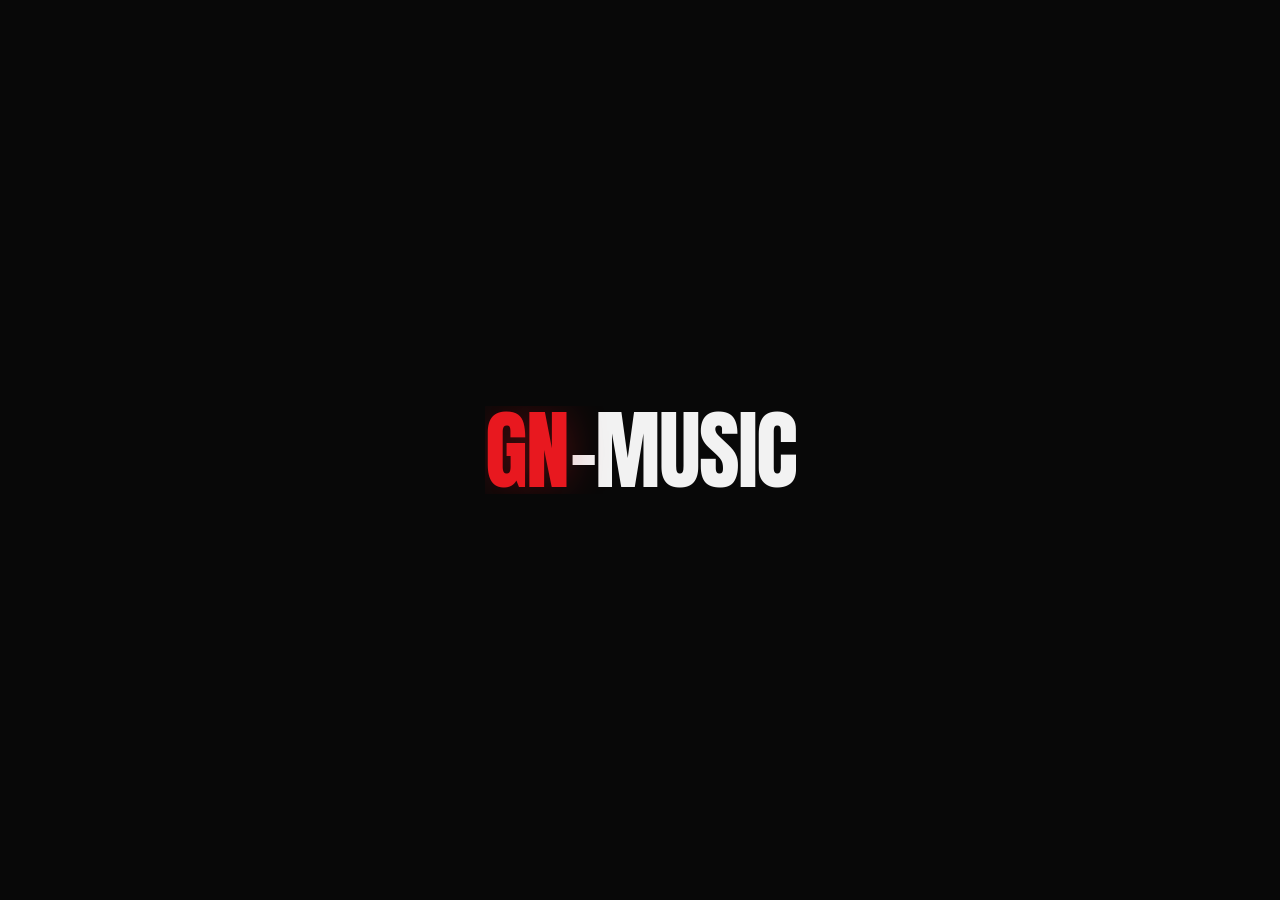
==== commit 580220e9: "Update kin.html" ====
--- a/kin.html
+++ b/kin.html
@@ -1,23119 +1,1461 @@
+
 <!DOCTYPE html>
 <html lang="en">
 <head>
 <meta charset="UTF-8">
-<title>Generated Page</title>
+<meta name="viewport" content="width=device-width, initial-scale=1.0">
+<title>GN-Music</title>
+<link rel="preconnect" href="https://fonts.googleapis.com">
+<link href="https://fonts.googleapis.com/css2?family=Anton&family=DM+Sans:ital,opsz,wght@0,9..40,300;0,9..40,400;0,9..40,500;0,9..40,700;1,9..40,300&display=swap" rel="stylesheet">
+<link rel="stylesheet" href="https://cdnjs.cloudflare.com/ajax/libs/font-awesome/6.4.0/css/all.min.css">
 <style>
-*, ::before, ::after {
-  --tw-border-spacing-x: 0;
-  --tw-border-spacing-y: 0;
-  --tw-translate-x: 0;
-  --tw-translate-y: 0;
-  --tw-rotate: 0;
-  --tw-skew-x: 0;
-  --tw-skew-y: 0;
-  --tw-scale-x: 1;
-  --tw-scale-y: 1;
-  --tw-pan-x:  ;
-  --tw-pan-y:  ;
-  --tw-pinch-zoom:  ;
-  --tw-scroll-snap-strictness: proximity;
-  --tw-gradient-from-position:  ;
-  --tw-gradient-via-position:  ;
-  --tw-gradient-to-position:  ;
-  --tw-ordinal:  ;
-  --tw-slashed-zero:  ;
-  --tw-numeric-figure:  ;
-  --tw-numeric-spacing:  ;
-  --tw-numeric-fraction:  ;
-  --tw-ring-inset:  ;
-  --tw-ring-offset-width: 0px;
-  --tw-ring-offset-color: #fff;
-  --tw-ring-color: rgb(59 130 246 / 0.5);
-  --tw-ring-offset-shadow: 0 0 #0000;
-  --tw-ring-shadow: 0 0 #0000;
-  --tw-shadow: 0 0 #0000;
-  --tw-shadow-colored: 0 0 #0000;
-  --tw-blur:  ;
-  --tw-brightness:  ;
-  --tw-contrast:  ;
-  --tw-grayscale:  ;
-  --tw-hue-rotate:  ;
-  --tw-invert:  ;
-  --tw-saturate:  ;
-  --tw-sepia:  ;
-  --tw-drop-shadow:  ;
-  --tw-backdrop-blur:  ;
-  --tw-backdrop-brightness:  ;
-  --tw-backdrop-contrast:  ;
-  --tw-backdrop-grayscale:  ;
-  --tw-backdrop-hue-rotate:  ;
-  --tw-backdrop-invert:  ;
-  --tw-backdrop-opacity:  ;
-  --tw-backdrop-saturate:  ;
-  --tw-backdrop-sepia:  ;
-  --tw-contain-size:  ;
-  --tw-contain-layout:  ;
-  --tw-contain-paint:  ;
-  --tw-contain-style:  ;
-}
-
-::backdrop {
-  --tw-border-spacing-x: 0;
-  --tw-border-spacing-y: 0;
-  --tw-translate-x: 0;
-  --tw-translate-y: 0;
-  --tw-rotate: 0;
-  --tw-skew-x: 0;
-  --tw-skew-y: 0;
-  --tw-scale-x: 1;
-  --tw-scale-y: 1;
-  --tw-pan-x:  ;
-  --tw-pan-y:  ;
-  --tw-pinch-zoom:  ;
-  --tw-scroll-snap-strictness: proximity;
-  --tw-gradient-from-position:  ;
-  --tw-gradient-via-position:  ;
-  --tw-gradient-to-position:  ;
-  --tw-ordinal:  ;
-  --tw-slashed-zero:  ;
-  --tw-numeric-figure:  ;
-  --tw-numeric-spacing:  ;
-  --tw-numeric-fraction:  ;
-  --tw-ring-inset:  ;
-  --tw-ring-offset-width: 0px;
-  --tw-ring-offset-color: #fff;
-  --tw-ring-color: rgb(59 130 246 / 0.5);
-  --tw-ring-offset-shadow: 0 0 #0000;
-  --tw-ring-shadow: 0 0 #0000;
-  --tw-shadow: 0 0 #0000;
-  --tw-shadow-colored: 0 0 #0000;
-  --tw-blur:  ;
-  --tw-brightness:  ;
-  --tw-contrast:  ;
-  --tw-grayscale:  ;
-  --tw-hue-rotate:  ;
-  --tw-invert:  ;
-  --tw-saturate:  ;
-  --tw-sepia:  ;
-  --tw-drop-shadow:  ;
-  --tw-backdrop-blur:  ;
-  --tw-backdrop-brightness:  ;
-  --tw-backdrop-contrast:  ;
-  --tw-backdrop-grayscale:  ;
-  --tw-backdrop-hue-rotate:  ;
-  --tw-backdrop-invert:  ;
-  --tw-backdrop-opacity:  ;
-  --tw-backdrop-saturate:  ;
-  --tw-backdrop-sepia:  ;
-  --tw-contain-size:  ;
-  --tw-contain-layout:  ;
-  --tw-contain-paint:  ;
-  --tw-contain-style:  ;
-}/*
-! tailwindcss v3.4.18 | MIT License | https://tailwindcss.com
-*//*
-1. Prevent padding and border from affecting element width. (https://github.com/mozdevs/cssremedy/issues/4)
-2. Allow adding a border to an element by just adding a border-width. (https://github.com/tailwindcss/tailwindcss/pull/116)
-*/
-
-*,
-::before,
-::after {
-  box-sizing: border-box; /* 1 */
-  border-width: 0; /* 2 */
-  border-style: solid; /* 2 */
-  border-color: #e5e7eb; /* 2 */
-}
-
-::before,
-::after {
-  --tw-content: '';
-}
-
-/*
-1. Use a consistent sensible line-height in all browsers.
-2. Prevent adjustments of font size after orientation changes in iOS.
-3. Use a more readable tab size.
-4. Use the user's configured `sans` font-family by default.
-5. Use the user's configured `sans` font-feature-settings by default.
-6. Use the user's configured `sans` font-variation-settings by default.
-7. Disable tap highlights on iOS
-*/
-
-html,
-:host {
-  line-height: 1.5; /* 1 */
-  -webkit-text-size-adjust: 100%; /* 2 */
-  -moz-tab-size: 4; /* 3 */
-  -o-tab-size: 4;
-     tab-size: 4; /* 3 */
-  font-family: ui-sans-serif, system-ui, sans-serif, "Apple Color Emoji", "Segoe UI Emoji", "Segoe UI Symbol", "Noto Color Emoji"; /* 4 */
-  font-feature-settings: normal; /* 5 */
-  font-variation-settings: normal; /* 6 */
-  -webkit-tap-highlight-color: transparent; /* 7 */
-}
-
-/*
-1. Remove the margin in all browsers.
-2. Inherit line-height from `html` so users can set them as a class directly on the `html` element.
-*/
+
+:root {
+  --ink:      #080808;
+  --deep:     #0e0e0e;
+  --surface:  #141414;
+  --raised:   #1c1c1c;
+  --high:     #242424;
+  --edge:     rgba(255,255,255,.07);
+  --red:      #e8181f;
+  --red-2:    #c01218;
+  --red-glow: rgba(232,24,31,.3);
+  --red-soft: rgba(232,24,31,.12);
+  --white:    #f2f2f2;
+  --dim:      #888;
+  --faint:    #444;
+
+  --font-head: 'Anton', sans-serif;
+  --font-body: 'DM Sans', sans-serif;
+  --gap: 7px;
+  --r: 7px;
+  --bar: 88px;
+  --side: 275px;
+}
+
+*, *::before, *::after {
+  box-sizing: border-box;
+  margin: 0; padding: 0;
+  outline: none;
+  user-select: none;
+  -webkit-user-select: none;
+}
+
+html, body {
+  height: 100%; width: 100%;
+  overflow: hidden;
+}
 
 body {
-  margin: 0; /* 1 */
-  line-height: inherit; /* 2 */
-}
-
-/*
-1. Add the correct height in Firefox.
-2. Correct the inheritance of border color in Firefox. (https://bugzilla.mozilla.org/show_bug.cgi?id=190655)
-3. Ensure horizontal rules are visible by default.
-*/
-
-hr {
-  height: 0; /* 1 */
-  color: inherit; /* 2 */
-  border-top-width: 1px; /* 3 */
-}
-
-/*
-Add the correct text decoration in Chrome, Edge, and Safari.
-*/
-
-abbr:where([title]) {
-  -webkit-text-decoration: underline dotted;
-          text-decoration: underline dotted;
-}
-
-/*
-Remove the default font size and weight for headings.
-*/
-
-h1,
-h2,
-h3,
-h4,
-h5,
-h6 {
-  font-size: inherit;
-  font-weight: inherit;
-}
-
-/*
-Reset links to optimize for opt-in styling instead of opt-out.
-*/
-
-a {
-  color: inherit;
-  text-decoration: inherit;
-}
-
-/*
-Add the correct font weight in Edge and Safari.
-*/
-
-b,
-strong {
-  font-weight: bolder;
-}
-
-/*
-1. Use the user's configured `mono` font-family by default.
-2. Use the user's configured `mono` font-feature-settings by default.
-3. Use the user's configured `mono` font-variation-settings by default.
-4. Correct the odd `em` font sizing in all browsers.
-*/
-
-code,
-kbd,
-samp,
-pre {
-  font-family: ui-monospace, SFMono-Regular, Menlo, Monaco, Consolas, "Liberation Mono", "Courier New", monospace; /* 1 */
-  font-feature-settings: normal; /* 2 */
-  font-variation-settings: normal; /* 3 */
-  font-size: 1em; /* 4 */
-}
-
-/*
-Add the correct font size in all browsers.
-*/
-
-small {
-  font-size: 80%;
-}
-
-/*
-Prevent `sub` and `sup` elements from affecting the line height in all browsers.
-*/
-
-sub,
-sup {
-  font-size: 75%;
-  line-height: 0;
+  background: var(--ink);
+  color: var(--white);
+  font-family: var(--font-body);
+  display: grid;
+  grid-template-rows: 1fr var(--bar);
+  font-size: 14px;
+  line-height: 1;
+}
+
+/* ─────────── SCROLLBARS ─────────── */
+::-webkit-scrollbar { width: 5px; }
+::-webkit-scrollbar-track { background: transparent; }
+::-webkit-scrollbar-thumb { background: var(--high); border-radius: 3px; }
+
+/* ─────────── SPLASH ─────────── */
+#splash {
+  position: fixed; inset: 0; z-index: 9999;
+  background: var(--ink);
+  display: flex; align-items: center; justify-content: center;
+  transition: opacity .6s ease .1s;
+}
+#splash.out { opacity: 0; pointer-events: none; }
+
+.splash-logo {
+  display: flex; align-items: baseline; gap: 2px;
+  overflow: hidden;
+}
+
+.logo-gn {
+  font-family: var(--font-head);
+  font-size: 88px;
+  color: var(--red);
+  letter-spacing: -2px;
+  animation: logoSlam .5s cubic-bezier(.2,.8,.3,1.3) both;
+  text-shadow: 0 0 40px var(--red-glow);
+}
+
+.logo-music {
+  font-family: var(--font-head);
+  font-size: 88px;
+  color: var(--white);
+  letter-spacing: -2px;
+  max-width: 0;
+  overflow: hidden;
+  white-space: nowrap;
+  animation: logoReveal .7s .45s cubic-bezier(.16,1,.3,1) forwards;
+}
+
+@keyframes logoSlam {
+  from { transform: scale(0.4) rotate(-8deg); opacity: 0; }
+  to   { transform: scale(1)   rotate(0deg);  opacity: 1; }
+}
+@keyframes logoReveal {
+  from { max-width: 0; opacity: 0; }
+  to   { max-width: 600px; opacity: 1; }
+}
+
+/* ─────────── TOAST ─────────── */
+#toast {
+  position: fixed;
+  bottom: calc(var(--bar) + 14px);
+  left: 50%;
+  transform: translateX(-50%) translateY(10px);
+  background: var(--red);
+  color: #fff;
+  font-weight: 700;
+  font-size: 13px;
+  letter-spacing: .4px;
+  padding: 9px 22px;
+  border-radius: 3px;
+  opacity: 0;
+  pointer-events: none;
+  transition: .25s cubic-bezier(.34,1.56,.64,1);
+  z-index: 5000;
+  box-shadow: 0 8px 24px var(--red-glow);
+}
+#toast.show { opacity: 1; transform: translateX(-50%) translateY(0); }
+
+/* ─────────── MODAL ─────────── */
+#modal-bg {
+  position: fixed; inset: 0; z-index: 6000;
+  background: rgba(0,0,0,.75);
+  backdrop-filter: blur(5px);
+  display: none;
+  align-items: center;
+  justify-content: center;
+}
+.modal-box {
+  background: #1a1a1a;
+  border: 1px solid var(--edge);
+  border-radius: 10px;
+  width: 380px;
+  padding: 30px;
+  display: flex;
+  flex-direction: column;
+  gap: 16px;
+  box-shadow: 0 32px 60px rgba(0,0,0,.8);
+}
+.modal-h { font-family: var(--font-head); font-size: 30px; letter-spacing: .5px; }
+.modal-inp {
+  background: var(--raised);
+  border: 1px solid var(--edge);
+  color: var(--white);
+  border-radius: 5px;
+  padding: 12px 14px;
+  font-family: var(--font-body);
+  font-size: 14px;
+  transition: border-color .2s;
+  width: 100%;
+}
+.modal-inp:focus { border-color: var(--red); }
+.modal-row { display: flex; justify-content: flex-end; gap: 10px; margin-top: 6px; }
+.m-cancel {
+  background: none; border: none; color: var(--dim); cursor: pointer;
+  font-family: var(--font-body); font-weight: 700; font-size: 14px;
+  padding: 10px 18px; border-radius: 20px; transition: color .2s;
+}
+.m-cancel:hover { color: var(--white); }
+.m-ok {
+  background: var(--red); color: #fff; border: none;
+  font-family: var(--font-body); font-weight: 700; font-size: 14px;
+  cursor: pointer; padding: 10px 26px; border-radius: 20px;
+  transition: background .2s, transform .15s;
+}
+.m-ok:hover { background: #ff2228; transform: scale(1.03); }
+
+/* ─────────── CONTEXT MENU ─────────── */
+#ctx {
+  position: fixed; z-index: 4000;
+  background: #202020;
+  border: 1px solid var(--edge);
+  border-radius: 6px;
+  padding: 5px;
+  width: 215px;
+  box-shadow: 0 16px 40px rgba(0,0,0,.7);
+  display: none;
+}
+.ctx-row {
+  padding: 10px 12px;
+  font-size: 13px;
+  color: #ddd;
+  cursor: pointer;
+  border-radius: 4px;
+  display: flex;
+  justify-content: space-between;
+  align-items: center;
   position: relative;
-  vertical-align: baseline;
-}
-
-sub {
-  bottom: -0.25em;
-}
-
-sup {
-  top: -0.5em;
-}
-
-/*
-1. Remove text indentation from table contents in Chrome and Safari. (https://bugs.chromium.org/p/chromium/issues/detail?id=999088, https://bugs.webkit.org/show_bug.cgi?id=201297)
-2. Correct table border color inheritance in all Chrome and Safari. (https://bugs.chromium.org/p/chromium/issues/detail?id=935729, https://bugs.webkit.org/show_bug.cgi?id=195016)
-3. Remove gaps between table borders by default.
-*/
-
-table {
-  text-indent: 0; /* 1 */
-  border-color: inherit; /* 2 */
-  border-collapse: collapse; /* 3 */
-}
-
-/*
-1. Change the font styles in all browsers.
-2. Remove the margin in Firefox and Safari.
-3. Remove default padding in all browsers.
-*/
-
-button,
-input,
-optgroup,
-select,
-textarea {
-  font-family: inherit; /* 1 */
-  font-feature-settings: inherit; /* 1 */
-  font-variation-settings: inherit; /* 1 */
-  font-size: 100%; /* 1 */
-  font-weight: inherit; /* 1 */
-  line-height: inherit; /* 1 */
-  letter-spacing: inherit; /* 1 */
-  color: inherit; /* 1 */
-  margin: 0; /* 2 */
-  padding: 0; /* 3 */
-}
-
-/*
-Remove the inheritance of text transform in Edge and Firefox.
-*/
-
-button,
-select {
-  text-transform: none;
-}
-
-/*
-1. Correct the inability to style clickable types in iOS and Safari.
-2. Remove default button styles.
-*/
-
-button,
-input:where([type='button']),
-input:where([type='reset']),
-input:where([type='submit']) {
-  -webkit-appearance: button; /* 1 */
-  background-color: transparent; /* 2 */
-  background-image: none; /* 2 */
-}
-
-/*
-Use the modern Firefox focus style for all focusable elements.
-*/
-
-:-moz-focusring {
-  outline: auto;
-}
-
-/*
-Remove the additional `:invalid` styles in Firefox. (https://github.com/mozilla/gecko-dev/blob/2f9eacd9d3d995c937b4251a5557d95d494c9be1/layout/style/res/forms.css#L728-L737)
-*/
-
-:-moz-ui-invalid {
-  box-shadow: none;
-}
-
-/*
-Add the correct vertical alignment in Chrome and Firefox.
-*/
-
-progress {
-  vertical-align: baseline;
-}
-
-/*
-Correct the cursor style of increment and decrement buttons in Safari.
-*/
-
-::-webkit-inner-spin-button,
-::-webkit-outer-spin-button {
-  height: auto;
-}
-
-/*
-1. Correct the odd appearance in Chrome and Safari.
-2. Correct the outline style in Safari.
-*/
-
-[type='search'] {
-  -webkit-appearance: textfield; /* 1 */
-  outline-offset: -2px; /* 2 */
-}
-
-/*
-Remove the inner padding in Chrome and Safari on macOS.
-*/
-
-::-webkit-search-decoration {
-  -webkit-appearance: none;
-}
-
-/*
-1. Correct the inability to style clickable types in iOS and Safari.
-2. Change font properties to `inherit` in Safari.
-*/
-
-::-webkit-file-upload-button {
-  -webkit-appearance: button; /* 1 */
-  font: inherit; /* 2 */
-}
-
-/*
-Add the correct display in Chrome and Safari.
-*/
-
-summary {
-  display: list-item;
-}
-
-/*
-Removes the default spacing and border for appropriate elements.
-*/
-
-blockquote,
-dl,
-dd,
-h1,
-h2,
-h3,
-h4,
-h5,
-h6,
-hr,
-figure,
-p,
-pre {
-  margin: 0;
-}
-
-fieldset {
-  margin: 0;
-  padding: 0;
-}
-
-legend {
-  padding: 0;
-}
-
-ol,
-ul,
-menu {
-  list-style: none;
-  margin: 0;
-  padding: 0;
-}
-
-/*
-Reset default styling for dialogs.
-*/
-dialog {
-  padding: 0;
-}
-
-/*
-Prevent resizing textareas horizontally by default.
-*/
-
-textarea {
-  resize: vertical;
-}
-
-/*
-1. Reset the default placeholder opacity in Firefox. (https://github.com/tailwindlabs/tailwindcss/issues/3300)
-2. Set the default placeholder color to the user's configured gray 400 color.
-*/
-
-input::-moz-placeholder, textarea::-moz-placeholder {
-  opacity: 1; /* 1 */
-  color: #9ca3af; /* 2 */
-}
-
-input::placeholder,
-textarea::placeholder {
-  opacity: 1; /* 1 */
-  color: #9ca3af; /* 2 */
-}
-
-/*
-Set the default cursor for buttons.
-*/
-
-button,
-[role="button"] {
+}
+.ctx-row:hover { background: var(--raised); }
+.ctx-sub {
+  position: absolute;
+  left: calc(100% + 4px); top: -4px;
+  background: #202020;
+  border: 1px solid var(--edge);
+  border-radius: 6px;
+  padding: 5px;
+  width: 200px;
+  display: none;
+  box-shadow: 0 16px 40px rgba(0,0,0,.7);
+}
+.ctx-row:hover .ctx-sub { display: block; }
+
+/* ─────────── SHELL ─────────── */
+.shell {
+  display: flex;
+  height: 100%;
+  padding: var(--gap) var(--gap) 0;
+  gap: var(--gap);
+  overflow: hidden;
+}
+
+/* ─────────── SIDEBAR ─────────── */
+.sidebar {
+  width: var(--side);
+  flex-shrink: 0;
+  display: flex;
+  flex-direction: column;
+  gap: var(--gap);
+}
+
+.nav-block {
+  background: var(--surface);
+  border-radius: var(--r);
+  padding: 10px 8px;
+}
+
+.nav-row {
+  display: flex;
+  align-items: center;
+  gap: 18px;
+  padding: 11px 14px;
+  border-radius: 4px;
+  color: var(--dim);
+  font-weight: 600;
+  font-size: 14px;
   cursor: pointer;
-}
-
-/*
-Make sure disabled buttons don't get the pointer cursor.
-*/
-:disabled {
-  cursor: default;
-}
-
-/*
-1. Make replaced elements `display: block` by default. (https://github.com/mozdevs/cssremedy/issues/14)
-2. Add `vertical-align: middle` to align replaced elements more sensibly by default. (https://github.com/jensimmons/cssremedy/issues/14#issuecomment-634934210)
-   This can trigger a poorly considered lint error in some tools but is included by design.
-*/
-
-img,
-svg,
-video,
-canvas,
-audio,
-iframe,
-embed,
-object {
-  display: block; /* 1 */
-  vertical-align: middle; /* 2 */
-}
-
-/*
-Constrain images and videos to the parent width and preserve their intrinsic aspect ratio. (https://github.com/mozdevs/cssremedy/issues/14)
-*/
-
-img,
-video {
-  max-width: 100%;
-  height: auto;
-}
-
-/* Make elements with the HTML hidden attribute stay hidden by default */
-[hidden]:where(:not([hidden="until-found"])) {
+  transition: color .15s, background .15s;
+}
+.nav-row:hover { color: var(--white); background: var(--raised); }
+.nav-row.on  { color: var(--white); }
+.nav-row.on i { color: var(--red); }
+.nav-row i   { width: 18px; text-align: center; font-size: 15px; }
+
+.lib-wrap {
+  flex: 1;
+  background: var(--surface);
+  border-radius: var(--r);
+  display: flex;
+  flex-direction: column;
+  overflow: hidden;
+}
+
+.lib-top {
+  display: flex;
+  align-items: center;
+  justify-content: space-between;
+  padding: 14px 16px 12px;
+  border-bottom: 1px solid var(--edge);
+  flex-shrink: 0;
+}
+
+.lib-label {
+  font-family: var(--font-head);
+  font-size: 20px;
+  letter-spacing: .5px;
+  color: var(--dim);
+  cursor: pointer;
+  transition: color .2s;
+}
+.lib-label:hover { color: var(--white); }
+
+.lib-plus {
+  width: 30px; height: 30px;
+  display: flex; align-items: center; justify-content: center;
+  color: var(--dim); cursor: pointer;
+  border-radius: 50%;
+  transition: color .2s, background .2s;
+  font-size: 14px;
+}
+.lib-plus:hover { color: var(--white); background: var(--raised); }
+
+.lib-scroll { flex: 1; overflow-y: auto; padding: 8px; }
+
+.pl-item {
+  display: flex;
+  align-items: center;
+  gap: 12px;
+  padding: 8px 10px;
+  border-radius: 5px;
+  cursor: pointer;
+  transition: background .15s;
+  position: relative;
+}
+.pl-item:hover { background: var(--raised); }
+
+.pl-thumb {
+  width: 46px; height: 46px;
+  border-radius: 4px;
+  flex-shrink: 0;
+  background: var(--high);
+  display: flex; align-items: center; justify-content: center;
+  font-size: 16px;
+  color: var(--faint);
+}
+.pl-thumb.liked-thumb {
+  background: linear-gradient(135deg, #5a0000 0%, #180000 100%);
+  color: var(--red);
+}
+.pl-text { flex: 1; min-width: 0; }
+.pl-name {
+  font-size: 14px; font-weight: 600; color: var(--white);
+  white-space: nowrap; overflow: hidden; text-overflow: ellipsis;
+  margin-bottom: 3px;
+}
+.pl-meta { font-size: 12px; color: var(--dim); }
+.pl-del {
+  display: none; color: var(--dim);
+  cursor: pointer; padding: 4px; font-size: 12px;
+  transition: color .15s; flex-shrink: 0;
+}
+.pl-item:hover .pl-del { display: block; }
+.pl-del:hover { color: var(--red); }
+
+/* ─────────── MAIN VIEW ─────────── */
+.main {
+  flex: 1;
+  background: var(--surface);
+  border-radius: var(--r);
+  overflow-y: auto;
+  overflow-x: hidden;
+  position: relative;
+}
+
+.topbar {
+  position: sticky; top: 0; z-index: 200;
+  height: 60px;
+  display: flex; align-items: center; justify-content: space-between;
+  padding: 0 24px;
+  background: transparent;
+  transition: background .3s;
+}
+.topbar.fixed { background: rgba(10,10,10,.94); backdrop-filter: blur(12px); }
+
+.back-btns { display: flex; gap: 6px; align-items: center; }
+.arrow {
+  width: 30px; height: 30px;
+  border-radius: 50%;
+  background: rgba(0,0,0,.5);
+  border: none; color: var(--dim);
+  display: flex; align-items: center; justify-content: center;
+  font-size: 11px; cursor: pointer;
+  transition: color .15s, background .15s;
+}
+.arrow:hover { color: var(--white); background: var(--raised); }
+
+#search-inp {
   display: none;
-}
-  :root {
-    --radius: 0.625rem;
-    --background: 1 0 0;
-    --foreground: 0.145 0 0;
-    --card: 1 0 0;
-    --card-foreground: 0.145 0 0;
-    --popover: 1 0 0;
-    --popover-foreground: 0.145 0 0;
-    --primary: 0.205 0 0;
-    --primary-foreground: 0.985 0 0;
-    --secondary: 0.97 0 0;
-    --secondary-foreground: 0.205 0 0;
-    --muted: 0.97 0 0;
-    --muted-foreground: 0.556 0 0;
-    --accent: 0.97 0 0;
-    --accent-foreground: 0.205 0 0;
-    --destructive: 0.577 0.245 27.325;
-    --destructive-foreground: 0.985 0 0;
-    --border: 0.922 0 0;
-    --input: 0.922 0 0;
-    --ring: 0.708 0 0;
-    --chart-1: 0.646 0.222 41.116;
-    --chart-2: 0.6 0.118 184.704;
-    --chart-3: 0.398 0.07 227.392;
-    --chart-4: 0.828 0.189 84.429;
-    --chart-5: 0.769 0.188 70.08;
-    --sidebar: 0.985 0 0;
-    --sidebar-foreground: 0.145 0 0;
-    --sidebar-primary: 0.205 0 0;
-    --sidebar-primary-foreground: 0.985 0 0;
-    --sidebar-accent: 0.97 0 0;
-    --sidebar-accent-foreground: 0.205 0 0;
-    --sidebar-border: 0.922 0 0;
-    --sidebar-ring: 0.708 0 0;
-  }
-
-  .dark {
-    --background: 0.145 0 0;
-    --foreground: 0.985 0 0;
-    --card: 0.205 0 0;
-    --card-foreground: 0.985 0 0;
-    --popover: 0.269 0 0;
-    --popover-foreground: 0.985 0 0;
-    --primary: 0.922 0 0;
-    --primary-foreground: 0.205 0 0;
-    --secondary: 0.269 0 0;
-    --secondary-foreground: 0.985 0 0;
-    --muted: 0.269 0 0;
-    --muted-foreground: 0.708 0 0;
-    --accent: 0.371 0 0;
-    --accent-foreground: 0.985 0 0;
-    --destructive: 0.704 0.191 22.216;
-    --destructive-foreground: 0.205 0 0;
-    --border: 1 0 0 / 10%;
-    --input: 1 0 0 / 15%;
-    --ring: 0.556 0 0;
-    --chart-1: 0.488 0.243 264.376;
-    --chart-2: 0.696 0.17 162.48;
-    --chart-3: 0.769 0.188 70.08;
-    --chart-4: 0.627 0.265 303.9;
-    --chart-5: 0.645 0.246 16.439;
-    --sidebar: 0.205 0 0;
-    --sidebar-foreground: 0.985 0 0;
-    --sidebar-primary: 0.488 0.243 264.376;
-    --sidebar-primary-foreground: 0.985 0 0;
-    --sidebar-accent: 0.269 0 0;
-    --sidebar-accent-foreground: 0.985 0 0;
-    --sidebar-border: 1 0 0 / 10%;
-    --sidebar-ring: 0.439 0 0;
-  }
-
-  * {
-  border-color: oklch(var(--border));
-    box-sizing: border-box;
-}
-  html, body, #root {
-    margin: 0;
-    padding: 0;
-    width: 100%;
-    height: 100%;
-    background: #000;
-    overflow: hidden;
-  }
-  body {
-  background-color: oklch(var(--background));
-  color: oklch(var(--foreground));
-}
-.sr-only {
-  position: absolute;
-  width: 1px;
-  height: 1px;
-  padding: 0;
-  margin: -1px;
+  margin-left: 10px;
+  background: var(--raised);
+  border: 1.5px solid var(--edge);
+  border-radius: 22px;
+  color: var(--white);
+  padding: 7px 18px;
+  font-family: var(--font-body);
+  font-size: 14px;
+  width: 280px;
+  transition: border-color .2s;
+}
+#search-inp:focus { border-color: var(--red); }
+
+.user-chip {
+  display: flex; align-items: center; gap: 8px;
+  background: rgba(0,0,0,.5);
+  padding: 5px 14px 5px 8px;
+  border-radius: 20px;
+  font-size: 13px; font-weight: 700;
+  cursor: pointer;
+  transition: background .2s;
+}
+.user-chip:hover { background: var(--raised); }
+.user-chip i { font-size: 22px; color: var(--red); }
+
+/* ─────────── HERO BANNER ─────────── */
+.hero {
+  position: relative;
+  display: flex;
+  align-items: flex-end;
+  gap: 26px;
+  padding: 72px 28px 26px;
+  min-height: 300px;
   overflow: hidden;
-  clip: rect(0, 0, 0, 0);
-  white-space: nowrap;
-  border-width: 0;
-}
-.pointer-events-none {
-  pointer-events: none;
-}
-.visible {
-  visibility: visible;
-}
-.invisible {
-  visibility: hidden;
-}
-.static {
-  position: static;
-}
-.fixed {
-  position: fixed;
-}
-.absolute {
-  position: absolute;
-}
-.relative {
-  position: relative;
-}
-.inset-0 {
-  inset: 0px;
-}
-.inset-x-0 {
-  left: 0px;
-  right: 0px;
-}
-.inset-y-0 {
-  top: 0px;
-  bottom: 0px;
-}
-.-bottom-12 {
-  bottom: -3rem;
-}
-.-left-12 {
-  left: -3rem;
-}
-.-right-12 {
-  right: -3rem;
-}
-.-top-12 {
-  top: -3rem;
-}
-.bottom-0 {
-  bottom: 0px;
-}
-.left-0 {
-  left: 0px;
-}
-.left-1\/2 {
-  left: 50%;
-}
-.left-2 {
-  left: 0.5rem;
-}
-.left-\[50\%\] {
-  left: 50%;
-}
-.right-0 {
-  right: 0px;
-}
-.right-1 {
-  right: 0.25rem;
-}
-.right-2 {
-  right: 0.5rem;
-}
-.right-3 {
-  right: 0.75rem;
-}
-.right-4 {
-  right: 1rem;
-}
-.top-0 {
-  top: 0px;
-}
-.top-1\.5 {
-  top: 0.375rem;
-}
-.top-1\/2 {
-  top: 50%;
-}
-.top-3\.5 {
-  top: 0.875rem;
-}
-.top-4 {
-  top: 1rem;
-}
-.top-\[1px\] {
-  top: 1px;
-}
-.top-\[50\%\] {
-  top: 50%;
-}
-.top-\[60\%\] {
-  top: 60%;
-}
-.top-full {
-  top: 100%;
-}
-.isolate {
-  isolation: isolate;
-}
-.z-10 {
-  z-index: 10;
-}
-.z-20 {
-  z-index: 20;
-}
-.z-50 {
-  z-index: 50;
-}
-.z-\[1\] {
-  z-index: 1;
-}
-.col-start-2 {
-  grid-column-start: 2;
-}
-.row-span-2 {
-  grid-row: span 2 / span 2;
-}
-.row-start-1 {
-  grid-row-start: 1;
-}
-.-mx-1 {
-  margin-left: -0.25rem;
-  margin-right: -0.25rem;
-}
-.mx-2 {
-  margin-left: 0.5rem;
-  margin-right: 0.5rem;
-}
-.mx-3\.5 {
-  margin-left: 0.875rem;
-  margin-right: 0.875rem;
-}
-.mx-auto {
-  margin-left: auto;
-  margin-right: auto;
-}
-.my-0\.5 {
-  margin-top: 0.125rem;
-  margin-bottom: 0.125rem;
-}
-.my-1 {
-  margin-top: 0.25rem;
-  margin-bottom: 0.25rem;
-}
-.-ml-4 {
-  margin-left: -1rem;
-}
-.-mt-4 {
-  margin-top: -1rem;
-}
-.ml-1 {
-  margin-left: 0.25rem;
-}
-.ml-auto {
-  margin-left: auto;
-}
-.mt-1\.5 {
-  margin-top: 0.375rem;
-}
-.mt-2 {
-  margin-top: 0.5rem;
-}
-.mt-4 {
-  margin-top: 1rem;
-}
-.mt-auto {
-  margin-top: auto;
-}
-.line-clamp-1 {
-  overflow: hidden;
-  display: -webkit-box;
-  -webkit-box-orient: vertical;
-  -webkit-line-clamp: 1;
-}
-.block {
-  display: block;
-}
-.flex {
-  display: flex;
-}
-.inline-flex {
-  display: inline-flex;
-}
-.table {
-  display: table;
-}
-.table-caption {
-  display: table-caption;
-}
-.table-cell {
-  display: table-cell;
-}
-.table-row {
-  display: table-row;
-}
+}
+.hero-bg {
+  position: absolute; inset: 0;
+  background-size: cover; background-position: center 25%;
+  filter: blur(5px) brightness(.35) saturate(1.2);
+}
+.hero-overlay {
+  position: absolute; inset: 0;
+  background: linear-gradient(to bottom, rgba(8,8,8,0) 20%, var(--surface) 100%);
+}
+.hero-art {
+  position: relative; z-index: 2;
+  width: 190px; height: 190px;
+  border-radius: 4px;
+  background: var(--raised);
+  background-size: cover; background-position: center;
+  flex-shrink: 0;
+  box-shadow: 0 16px 48px rgba(0,0,0,.8);
+}
+.hero-art.round { border-radius: 50%; }
+.hero-info {
+  position: relative; z-index: 2;
+  display: flex; flex-direction: column; gap: 7px;
+}
+.hero-type {
+  font-size: 11px; font-weight: 700;
+  text-transform: uppercase; letter-spacing: 2px;
+  color: var(--dim);
+}
+.hero-title {
+  font-family: var(--font-head);
+  font-size: 68px;
+  letter-spacing: -1px;
+  line-height: .95;
+  color: var(--white);
+}
+.hero-sub { font-size: 14px; color: #aaa; }
+.badge {
+  display: inline-flex; align-items: center;
+  position: relative; width: 19px; height: 19px;
+  margin-left: 5px; vertical-align: middle;
+}
+.badge .circle  { color: #3a8ef4; font-size: 19px; }
+.badge .check   { position: absolute; top: 50%; left: 50%; transform: translate(-50%,-50%); color: #fff; font-size: 8px; }
+
+/* ─────────── CONTENT AREA ─────────── */
+.pad {
+  padding: 22px 28px 120px;
+}
+
+.section-head {
+  font-family: var(--font-head);
+  font-size: 24px;
+  letter-spacing: .4px;
+  color: var(--white);
+  margin: 34px 0 16px;
+  cursor: pointer;
+  display: inline-block;
+  transition: color .2s;
+}
+.section-head:hover { color: var(--red); }
+
+/* ─────────── CARD GRID ─────────── */
 .grid {
   display: grid;
-}
-.hidden {
+  grid-template-columns: repeat(auto-fill, minmax(168px, 1fr));
+  gap: 16px;
+}
+
+.card {
+  background: var(--raised);
+  padding: 14px;
+  border-radius: var(--r);
+  cursor: pointer;
+  border: 1px solid transparent;
+  transition: background .2s, border-color .2s, transform .2s;
+}
+.card:hover {
+  background: var(--high);
+  border-color: var(--edge);
+  transform: translateY(-2px);
+}
+
+.card-img {
+  width: 100%; aspect-ratio: 1;
+  border-radius: 4px;
+  background: var(--high);
+  background-size: cover; background-position: center;
+  position: relative;
+  margin-bottom: 13px;
+  box-shadow: 0 6px 18px rgba(0,0,0,.55);
+  flex-shrink: 0;
+}
+.card-img.circle { border-radius: 50%; }
+
+.card-play {
+  position: absolute; bottom: 8px; right: 8px;
+  width: 44px; height: 44px;
+  border-radius: 50%;
+  background: var(--red);
+  display: flex; align-items: center; justify-content: center;
+  font-size: 17px; color: #fff;
+  opacity: 0; transform: translateY(8px);
+  transition: opacity .22s, transform .22s;
+  box-shadow: 0 6px 16px var(--red-glow);
+}
+.card:hover .card-play { opacity: 1; transform: translateY(0); }
+
+.card-title {
+  font-size: 14px; font-weight: 700; color: var(--white);
+  margin-bottom: 5px;
+  white-space: nowrap; overflow: hidden; text-overflow: ellipsis;
+}
+.card-sub {
+  font-size: 12px; color: var(--dim);
+  display: -webkit-box;
+  -webkit-line-clamp: 2;
+  -webkit-box-orient: vertical;
+  overflow: hidden;
+  line-height: 1.5;
+}
+
+/* quick tiles */
+.quick-row {
+  display: grid;
+  grid-template-columns: 1fr 1fr;
+  gap: 8px;
+  margin-bottom: 8px;
+}
+.quick-tile {
+  height: 52px;
+  background: var(--raised);
+  border: 1px solid var(--edge);
+  border-radius: 5px;
+  display: flex; align-items: center; overflow: hidden;
+  cursor: pointer; transition: background .2s;
+}
+.quick-tile:hover { background: var(--high); }
+.tile-icon {
+  width: 52px; height: 52px;
+  flex-shrink: 0;
+  display: flex; align-items: center; justify-content: center;
+  font-size: 20px;
+}
+.tile-label { font-size: 13px; font-weight: 700; padding: 0 14px; }
+
+/* big play */
+.big-play {
+  width: 50px; height: 50px;
+  border-radius: 50%;
+  background: var(--red);
+  border: none; color: #fff;
+  display: flex; align-items: center; justify-content: center;
+  font-size: 20px;
+  cursor: pointer;
+  margin-bottom: 26px;
+  transition: background .2s, transform .15s;
+  box-shadow: 0 6px 22px var(--red-glow);
+}
+.big-play:hover { background: #ff2228; transform: scale(1.06); }
+
+/* ─────────── SONG TABLE ─────────── */
+.song-tbl {
+  width: 100%;
+  border-collapse: collapse;
+  font-size: 13px;
+  color: var(--dim);
+}
+.song-tbl thead tr { border-bottom: 1px solid var(--edge); }
+.song-tbl th {
+  text-align: left;
+  padding: 8px 12px;
+  font-size: 11px; font-weight: 600;
+  text-transform: uppercase; letter-spacing: 1.2px;
+  color: var(--faint);
+}
+.song-tbl tbody tr {
+  height: 54px;
+  transition: background .12s;
+}
+.song-tbl tbody tr:hover { background: rgba(255,255,255,.04); }
+.song-tbl tbody tr.playing .s-title { color: var(--red); }
+.song-tbl td { padding: 0 12px; }
+
+.num-col { width: 46px; text-align: center; }
+.row-num  { color: var(--dim); font-size: 13px; }
+.row-play { display: none; color: var(--white); cursor: pointer; font-size: 13px; }
+.song-tbl tr:hover .row-num  { display: none; }
+.song-tbl tr:hover .row-play { display: inline; }
+
+.s-wrap { display: flex; align-items: center; gap: 13px; }
+.s-img { width: 38px; height: 38px; border-radius: 3px; object-fit: cover; flex-shrink: 0; }
+.s-title { color: var(--white); font-size: 14px; font-weight: 500; margin-bottom: 3px; }
+.s-artist { font-size: 12px; color: var(--dim); }
+
+.heart-col {
+  display: flex; align-items: center; gap: 14px;
+}
+.hrt {
+  cursor: pointer; font-size: 14px; color: var(--dim);
+  transition: color .2s, transform .2s;
+}
+.hrt.on  { color: var(--red); }
+.hrt:hover { transform: scale(1.2); }
+.hrt-pop { animation: hrtPop .28s ease; }
+@keyframes hrtPop { 50% { transform: scale(1.4); } }
+
+/* loader ring */
+.ring {
+  width: 28px; height: 28px;
+  border: 3px solid rgba(255,255,255,.08);
+  border-top-color: var(--red);
+  border-radius: 50%;
+  animation: spin 1s linear infinite;
+  margin: 40px auto;
   display: none;
 }
-.aspect-square {
-  aspect-ratio: 1 / 1;
-}
-.aspect-video {
-  aspect-ratio: 16 / 9;
-}
-.size-2 {
-  width: 0.5rem;
-  height: 0.5rem;
-}
-.size-2\.5 {
-  width: 0.625rem;
-  height: 0.625rem;
-}
-.size-3 {
-  width: 0.75rem;
-  height: 0.75rem;
-}
-.size-3\.5 {
-  width: 0.875rem;
-  height: 0.875rem;
-}
-.size-4 {
-  width: 1rem;
-  height: 1rem;
-}
-.size-7 {
-  width: 1.75rem;
-  height: 1.75rem;
-}
-.size-8 {
-  width: 2rem;
-  height: 2rem;
-}
-.size-9 {
-  width: 2.25rem;
-  height: 2.25rem;
-}
-.size-auto {
-  width: auto;
-  height: auto;
-}
-.size-full {
+@keyframes spin { to { transform: rotate(360deg); } }
+
+/* ─────────── PLAYER BAR ─────────── */
+.player {
+  background: #121212;
+  border-top: 1px solid rgba(255,255,255,.06);
+  display: flex;
+  align-items: center;
+  justify-content: space-between;
+  padding: 0 20px;
+  position: relative;
+}
+
+/* thin red line on top */
+.player::before {
+  content: '';
+  position: absolute;
+  top: -1px; left: 10%; right: 10%;
+  height: 1px;
+  background: linear-gradient(90deg, transparent, var(--red), transparent);
+}
+
+.p-left {
+  width: 30%;
+  display: flex; align-items: center; gap: 12px;
+}
+.p-thumb {
+  width: 52px; height: 52px;
+  border-radius: 4px;
+  background: var(--raised);
+  background-size: cover; background-position: center;
+  flex-shrink: 0;
+  border: 1px solid var(--edge);
+}
+.p-meta { min-width: 0; }
+.p-title {
+  font-size: 13px; font-weight: 600; color: var(--white);
+  white-space: nowrap; overflow: hidden; text-overflow: ellipsis;
+  cursor: pointer;
+}
+.p-artist {
+  font-size: 11px; color: var(--dim);
+  cursor: pointer; margin-top: 3px;
+}
+.p-heart {
+  font-size: 16px; color: var(--dim);
+  cursor: pointer; flex-shrink: 0;
+  margin-left: 5px;
+  transition: color .2s, transform .2s;
+}
+.p-heart.on { color: var(--red); }
+.p-heart:hover { transform: scale(1.18); }
+
+.p-center {
+  width: 40%;
+  display: flex; flex-direction: column;
+  align-items: center; gap: 8px;
+}
+.p-ctrl {
+  display: flex; align-items: center; gap: 22px;
+}
+.ctrl-btn {
+  background: none; border: none;
+  color: var(--dim); font-size: 15px;
+  cursor: pointer;
+  transition: color .15s, transform .12s;
+}
+.ctrl-btn:hover { color: var(--white); transform: scale(1.1); }
+.ctrl-btn.on { color: var(--red); }
+
+.play-circle {
+  width: 36px; height: 36px;
+  border-radius: 50%;
+  background: var(--white);
+  border: none; color: var(--ink);
+  display: flex; align-items: center; justify-content: center;
+  font-size: 14px; cursor: pointer;
+  transition: transform .15s, background .2s;
+}
+.play-circle:hover { transform: scale(1.08); background: #e8e8e8; }
+
+.prog-row {
   width: 100%;
-  height: 100%;
-}
-.h-1\.5 {
-  height: 0.375rem;
-}
-.h-10 {
-  height: 2.5rem;
-}
-.h-12 {
-  height: 3rem;
-}
-.h-2 {
-  height: 0.5rem;
-}
-.h-2\.5 {
-  height: 0.625rem;
-}
-.h-4 {
-  height: 1rem;
-}
-.h-5 {
-  height: 1.25rem;
-}
-.h-7 {
-  height: 1.75rem;
-}
-.h-8 {
-  height: 2rem;
-}
-.h-9 {
-  height: 2.25rem;
-}
-.h-\[1\.15rem\] {
-  height: 1.15rem;
-}
-.h-\[calc\(100\%-1px\)\] {
-  height: calc(100% - 1px);
-}
-.h-\[var\(--radix-navigation-menu-viewport-height\)\] {
-  height: var(--radix-navigation-menu-viewport-height);
-}
-.h-\[var\(--radix-select-trigger-height\)\] {
-  height: var(--radix-select-trigger-height);
-}
-.h-auto {
-  height: auto;
-}
-.h-full {
-  height: 100%;
-}
-.h-px {
-  height: 1px;
-}
-.h-svh {
-  height: 100svh;
-}
-.max-h-\[300px\] {
-  max-height: 300px;
-}
-.min-h-0 {
-  min-height: 0px;
-}
-.min-h-16 {
-  min-height: 4rem;
-}
-.min-h-4 {
-  min-height: 1rem;
-}
-.min-h-svh {
-  min-height: 100svh;
-}
-.w-0 {
-  width: 0px;
-}
-.w-1 {
-  width: 0.25rem;
-}
-.w-2 {
-  width: 0.5rem;
-}
-.w-2\.5 {
-  width: 0.625rem;
-}
-.w-3 {
-  width: 0.75rem;
-}
-.w-3\/4 {
-  width: 75%;
-}
-.w-4 {
-  width: 1rem;
-}
-.w-5 {
-  width: 1.25rem;
-}
-.w-64 {
-  width: 16rem;
-}
-.w-72 {
-  width: 18rem;
-}
-.w-8 {
-  width: 2rem;
-}
-.w-9 {
-  width: 2.25rem;
-}
-.w-\[100px\] {
-  width: 100px;
-}
-.w-auto {
-  width: auto;
-}
-.w-fit {
-  width: -moz-fit-content;
-  width: fit-content;
-}
-.w-full {
-  width: 100%;
-}
-.w-max {
-  width: -moz-max-content;
-  width: max-content;
-}
-.w-px {
-  width: 1px;
-}
-.min-w-0 {
-  min-width: 0px;
-}
-.min-w-10 {
-  min-width: 2.5rem;
-}
-.min-w-5 {
-  min-width: 1.25rem;
-}
-.min-w-8 {
-  min-width: 2rem;
-}
-.min-w-9 {
-  min-width: 2.25rem;
-}
-.min-w-\[12rem\] {
-  min-width: 12rem;
-}
-.min-w-\[8rem\] {
-  min-width: 8rem;
-}
-.min-w-\[var\(--radix-select-trigger-width\)\] {
-  min-width: var(--radix-select-trigger-width);
-}
-.max-w-\[calc\(100\%-2rem\)\] {
-  max-width: calc(100% - 2rem);
-}
-.max-w-max {
-  max-width: -moz-max-content;
-  max-width: max-content;
-}
-.flex-1 {
-  flex: 1 1 0%;
-}
-.shrink-0 {
-  flex-shrink: 0;
-}
-.grow {
-  flex-grow: 1;
-}
-.grow-0 {
-  flex-grow: 0;
-}
-.basis-full {
-  flex-basis: 100%;
-}
-.caption-bottom {
-  caption-side: bottom;
-}
-.border-collapse {
-  border-collapse: collapse;
-}
-.-translate-x-1\/2 {
-  --tw-translate-x: -50%;
-  transform: translate(var(--tw-translate-x), var(--tw-translate-y)) rotate(var(--tw-rotate)) skewX(var(--tw-skew-x)) skewY(var(--tw-skew-y)) scaleX(var(--tw-scale-x)) scaleY(var(--tw-scale-y));
-}
-.-translate-x-px {
-  --tw-translate-x: -1px;
-  transform: translate(var(--tw-translate-x), var(--tw-translate-y)) rotate(var(--tw-rotate)) skewX(var(--tw-skew-x)) skewY(var(--tw-skew-y)) scaleX(var(--tw-scale-x)) scaleY(var(--tw-scale-y));
-}
-.-translate-y-1\/2 {
-  --tw-translate-y: -50%;
-  transform: translate(var(--tw-translate-x), var(--tw-translate-y)) rotate(var(--tw-rotate)) skewX(var(--tw-skew-x)) skewY(var(--tw-skew-y)) scaleX(var(--tw-scale-x)) scaleY(var(--tw-scale-y));
-}
-.translate-x-\[-50\%\] {
-  --tw-translate-x: -50%;
-  transform: translate(var(--tw-translate-x), var(--tw-translate-y)) rotate(var(--tw-rotate)) skewX(var(--tw-skew-x)) skewY(var(--tw-skew-y)) scaleX(var(--tw-scale-x)) scaleY(var(--tw-scale-y));
-}
-.translate-x-px {
-  --tw-translate-x: 1px;
-  transform: translate(var(--tw-translate-x), var(--tw-translate-y)) rotate(var(--tw-rotate)) skewX(var(--tw-skew-x)) skewY(var(--tw-skew-y)) scaleX(var(--tw-scale-x)) scaleY(var(--tw-scale-y));
-}
-.translate-y-0\.5 {
-  --tw-translate-y: 0.125rem;
-  transform: translate(var(--tw-translate-x), var(--tw-translate-y)) rotate(var(--tw-rotate)) skewX(var(--tw-skew-x)) skewY(var(--tw-skew-y)) scaleX(var(--tw-scale-x)) scaleY(var(--tw-scale-y));
-}
-.translate-y-\[-50\%\] {
-  --tw-translate-y: -50%;
-  transform: translate(var(--tw-translate-x), var(--tw-translate-y)) rotate(var(--tw-rotate)) skewX(var(--tw-skew-x)) skewY(var(--tw-skew-y)) scaleX(var(--tw-scale-x)) scaleY(var(--tw-scale-y));
-}
-.translate-y-\[calc\(-50\%_-_2px\)\] {
-  --tw-translate-y: calc(-50% - 2px);
-  transform: translate(var(--tw-translate-x), var(--tw-translate-y)) rotate(var(--tw-rotate)) skewX(var(--tw-skew-x)) skewY(var(--tw-skew-y)) scaleX(var(--tw-scale-x)) scaleY(var(--tw-scale-y));
-}
-.rotate-45 {
-  --tw-rotate: 45deg;
-  transform: translate(var(--tw-translate-x), var(--tw-translate-y)) rotate(var(--tw-rotate)) skewX(var(--tw-skew-x)) skewY(var(--tw-skew-y)) scaleX(var(--tw-scale-x)) scaleY(var(--tw-scale-y));
-}
-.rotate-90 {
-  --tw-rotate: 90deg;
-  transform: translate(var(--tw-translate-x), var(--tw-translate-y)) rotate(var(--tw-rotate)) skewX(var(--tw-skew-x)) skewY(var(--tw-skew-y)) scaleX(var(--tw-scale-x)) scaleY(var(--tw-scale-y));
-}
-.transform {
-  transform: translate(var(--tw-translate-x), var(--tw-translate-y)) rotate(var(--tw-rotate)) skewX(var(--tw-skew-x)) skewY(var(--tw-skew-y)) scaleX(var(--tw-scale-x)) scaleY(var(--tw-scale-y));
-}
-@keyframes pulse {
-
-  50% {
-    opacity: .5;
-  }
-}
-.animate-pulse {
-  animation: pulse 2s cubic-bezier(0.4, 0, 0.6, 1) infinite;
-}
-.cursor-default {
-  cursor: default;
-}
-.touch-none {
-  touch-action: none;
-}
-.select-none {
-  -webkit-user-select: none;
-     -moz-user-select: none;
-          user-select: none;
-}
-.resize {
-  resize: both;
-}
-.scroll-my-1 {
-  scroll-margin-top: 0.25rem;
-  scroll-margin-bottom: 0.25rem;
-}
-.scroll-py-1 {
-  scroll-padding-top: 0.25rem;
-  scroll-padding-bottom: 0.25rem;
-}
-.list-none {
-  list-style-type: none;
-}
-.auto-rows-min {
-  grid-auto-rows: min-content;
-}
-.grid-cols-\[0_1fr\] {
-  grid-template-columns: 0 1fr;
-}
-.grid-rows-\[auto_auto\] {
-  grid-template-rows: auto auto;
-}
-.flex-row {
-  flex-direction: row;
-}
-.flex-col {
-  flex-direction: column;
-}
-.flex-col-reverse {
-  flex-direction: column-reverse;
-}
-.flex-wrap {
-  flex-wrap: wrap;
-}
-.items-start {
-  align-items: flex-start;
-}
-.items-end {
-  align-items: flex-end;
-}
-.items-center {
-  align-items: center;
-}
-.items-stretch {
-  align-items: stretch;
-}
-.justify-center {
-  justify-content: center;
-}
-.justify-between {
-  justify-content: space-between;
-}
-.justify-items-start {
-  justify-items: start;
-}
-.gap-0\.5 {
-  gap: 0.125rem;
-}
-.gap-1 {
-  gap: 0.25rem;
-}
-.gap-1\.5 {
-  gap: 0.375rem;
-}
-.gap-2 {
-  gap: 0.5rem;
-}
-.gap-3 {
-  gap: 0.75rem;
-}
-.gap-4 {
-  gap: 1rem;
-}
-.gap-6 {
-  gap: 1.5rem;
-}
-.gap-y-0\.5 {
-  row-gap: 0.125rem;
-}
-.self-start {
-  align-self: flex-start;
-}
-.justify-self-end {
-  justify-self: end;
-}
-.overflow-auto {
-  overflow: auto;
-}
-.overflow-hidden {
-  overflow: hidden;
-}
-.overflow-x-auto {
-  overflow-x: auto;
-}
-.overflow-y-auto {
-  overflow-y: auto;
-}
-.overflow-x-hidden {
-  overflow-x: hidden;
-}
-.whitespace-nowrap {
-  white-space: nowrap;
-}
-.text-balance {
-  text-wrap: balance;
-}
-.break-words {
-  overflow-wrap: break-word;
-}
-.rounded-\[2px\] {
+  display: flex; align-items: center; gap: 9px;
+  font-size: 11px; color: var(--dim);
+}
+
+/* range inputs */
+input[type=range] {
+  -webkit-appearance: none;
+  appearance: none;
+  width: 100%; height: 4px;
   border-radius: 2px;
-}
-.rounded-\[4px\] {
-  border-radius: 4px;
-}
-.rounded-\[inherit\] {
-  border-radius: inherit;
-}
-.rounded-full {
-  border-radius: 9999px;
-}
-.rounded-lg {
-  border-radius: var(--radius);
-}
-.rounded-md {
-  border-radius: calc(var(--radius) - 2px);
-}
-.rounded-none {
-  border-radius: 0px;
-}
-.rounded-sm {
-  border-radius: calc(var(--radius) - 4px);
-}
-.rounded-xl {
-  border-radius: 0.75rem;
-}
-.rounded-l-md {
-  border-top-left-radius: calc(var(--radius) - 2px);
-  border-bottom-left-radius: calc(var(--radius) - 2px);
-}
-.rounded-r-md {
-  border-top-right-radius: calc(var(--radius) - 2px);
-  border-bottom-right-radius: calc(var(--radius) - 2px);
-}
-.rounded-tl-sm {
-  border-top-left-radius: calc(var(--radius) - 4px);
-}
-.border {
-  border-width: 1px;
-}
-.border-\[1\.5px\] {
-  border-width: 1.5px;
-}
-.border-y {
-  border-top-width: 1px;
-  border-bottom-width: 1px;
-}
-.border-b {
-  border-bottom-width: 1px;
-}
-.border-l {
-  border-left-width: 1px;
-}
-.border-r {
-  border-right-width: 1px;
-}
-.border-t {
-  border-top-width: 1px;
-}
-.border-dashed {
-  border-style: dashed;
-}
-.border-input {
-  border-color: oklch(var(--input));
-}
-.border-primary {
-  --tw-border-opacity: 1;
-  border-color: oklch(var(--primary) / var(--tw-border-opacity, 1));
-}
-.border-sidebar-border {
-  border-color: oklch(var(--sidebar-border));
-}
-.border-transparent {
-  border-color: transparent;
-}
-.border-l-transparent {
-  border-left-color: transparent;
-}
-.border-t-transparent {
-  border-top-color: transparent;
-}
-.bg-accent {
-  --tw-bg-opacity: 1;
-  background-color: oklch(var(--accent) / var(--tw-bg-opacity, 1));
-}
-.bg-background {
-  background-color: oklch(var(--background));
-}
-.bg-black\/50 {
-  background-color: rgb(0 0 0 / 0.5);
-}
-.bg-border {
-  background-color: oklch(var(--border));
-}
-.bg-card {
-  background-color: oklch(var(--card));
-}
-.bg-destructive {
-  --tw-bg-opacity: 1;
-  background-color: oklch(var(--destructive) / var(--tw-bg-opacity, 1));
-}
-.bg-foreground {
-  background-color: oklch(var(--foreground));
-}
-.bg-muted {
-  --tw-bg-opacity: 1;
-  background-color: oklch(var(--muted) / var(--tw-bg-opacity, 1));
-}
-.bg-muted\/50 {
-  background-color: oklch(var(--muted) / 0.5);
-}
-.bg-popover {
-  background-color: oklch(var(--popover));
-}
-.bg-primary {
-  --tw-bg-opacity: 1;
-  background-color: oklch(var(--primary) / var(--tw-bg-opacity, 1));
-}
-.bg-primary\/20 {
-  background-color: oklch(var(--primary) / 0.2);
-}
-.bg-secondary {
-  --tw-bg-opacity: 1;
-  background-color: oklch(var(--secondary) / var(--tw-bg-opacity, 1));
-}
-.bg-sidebar {
-  background-color: oklch(var(--sidebar));
-}
-.bg-sidebar-border {
-  background-color: oklch(var(--sidebar-border));
-}
-.bg-transparent {
-  background-color: transparent;
-}
-.fill-current {
-  fill: currentColor;
-}
-.fill-primary {
-  fill: oklch(var(--primary) / 1);
-}
-.p-0 {
-  padding: 0px;
-}
-.p-1 {
-  padding: 0.25rem;
-}
-.p-2 {
-  padding: 0.5rem;
-}
-.p-3 {
-  padding: 0.75rem;
-}
-.p-4 {
-  padding: 1rem;
-}
-.p-6 {
-  padding: 1.5rem;
-}
-.p-\[3px\] {
-  padding: 3px;
-}
-.p-px {
-  padding: 1px;
-}
-.px-1 {
-  padding-left: 0.25rem;
-  padding-right: 0.25rem;
-}
-.px-1\.5 {
-  padding-left: 0.375rem;
-  padding-right: 0.375rem;
-}
-.px-2 {
-  padding-left: 0.5rem;
-  padding-right: 0.5rem;
-}
-.px-2\.5 {
-  padding-left: 0.625rem;
-  padding-right: 0.625rem;
-}
-.px-3 {
-  padding-left: 0.75rem;
-  padding-right: 0.75rem;
-}
-.px-4 {
-  padding-left: 1rem;
-  padding-right: 1rem;
-}
-.px-6 {
-  padding-left: 1.5rem;
-  padding-right: 1.5rem;
-}
-.py-0\.5 {
-  padding-top: 0.125rem;
-  padding-bottom: 0.125rem;
-}
-.py-1 {
-  padding-top: 0.25rem;
-  padding-bottom: 0.25rem;
-}
-.py-1\.5 {
-  padding-top: 0.375rem;
-  padding-bottom: 0.375rem;
-}
-.py-2 {
-  padding-top: 0.5rem;
-  padding-bottom: 0.5rem;
-}
-.py-3 {
-  padding-top: 0.75rem;
-  padding-bottom: 0.75rem;
-}
-.py-4 {
-  padding-top: 1rem;
-  padding-bottom: 1rem;
-}
-.py-6 {
-  padding-top: 1.5rem;
-  padding-bottom: 1.5rem;
-}
-.pb-3 {
-  padding-bottom: 0.75rem;
-}
-.pb-4 {
-  padding-bottom: 1rem;
-}
-.pl-2 {
-  padding-left: 0.5rem;
-}
-.pl-4 {
-  padding-left: 1rem;
-}
-.pl-8 {
-  padding-left: 2rem;
-}
-.pr-1 {
-  padding-right: 0.25rem;
-}
-.pr-2 {
-  padding-right: 0.5rem;
-}
-.pr-2\.5 {
-  padding-right: 0.625rem;
-}
-.pr-8 {
-  padding-right: 2rem;
-}
-.pt-0 {
-  padding-top: 0px;
-}
-.pt-3 {
-  padding-top: 0.75rem;
-}
-.pt-4 {
-  padding-top: 1rem;
-}
-.text-left {
-  text-align: left;
-}
-.text-center {
-  text-align: center;
-}
-.align-middle {
-  vertical-align: middle;
-}
-.font-mono {
-  font-family: ui-monospace, SFMono-Regular, Menlo, Monaco, Consolas, "Liberation Mono", "Courier New", monospace;
-}
-.text-\[0\.8rem\] {
-  font-size: 0.8rem;
-}
-.text-base {
-  font-size: 1rem;
-  line-height: 1.5rem;
-}
-.text-lg {
-  font-size: 1.125rem;
-  line-height: 1.75rem;
-}
-.text-sm {
-  font-size: 0.875rem;
-  line-height: 1.25rem;
-}
-.text-xs {
-  font-size: 0.75rem;
-  line-height: 1rem;
-}
-.font-medium {
-  font-weight: 500;
-}
-.font-normal {
-  font-weight: 400;
-}
-.font-semibold {
-  font-weight: 600;
-}
-.uppercase {
-  text-transform: uppercase;
-}
-.tabular-nums {
-  --tw-numeric-spacing: tabular-nums;
-  font-variant-numeric: var(--tw-ordinal) var(--tw-slashed-zero) var(--tw-numeric-figure) var(--tw-numeric-spacing) var(--tw-numeric-fraction);
-}
-.leading-none {
-  line-height: 1;
-}
-.tracking-tight {
-  letter-spacing: -0.025em;
-}
-.tracking-widest {
-  letter-spacing: 0.1em;
-}
-.text-accent-foreground {
-  color: oklch(var(--accent-foreground));
-}
-.text-card-foreground {
-  color: oklch(var(--card-foreground));
-}
-.text-current {
-  color: currentColor;
-}
-.text-destructive {
-  --tw-text-opacity: 1;
-  color: oklch(var(--destructive) / var(--tw-text-opacity, 1));
-}
-.text-destructive-foreground {
-  color: oklch(var(--destructive-foreground));
-}
-.text-foreground {
-  color: oklch(var(--foreground));
-}
-.text-muted-foreground {
-  --tw-text-opacity: 1;
-  color: oklch(var(--muted-foreground) / var(--tw-text-opacity, 1));
-}
-.text-popover-foreground {
-  color: oklch(var(--popover-foreground));
-}
-.text-primary {
-  --tw-text-opacity: 1;
-  color: oklch(var(--primary) / var(--tw-text-opacity, 1));
-}
-.text-primary-foreground {
-  color: oklch(var(--primary-foreground));
-}
-.text-secondary-foreground {
-  color: oklch(var(--secondary-foreground));
-}
-.text-sidebar-foreground {
-  color: oklch(var(--sidebar-foreground));
-}
-.underline-offset-4 {
-  text-underline-offset: 4px;
-}
-.opacity-0 {
+  background: var(--raised);
+  cursor: pointer;
+  background-image: linear-gradient(var(--red), var(--red));
+  background-size: 0% 100%;
+  background-repeat: no-repeat;
+}
+input[type=range]::-webkit-slider-thumb {
+  -webkit-appearance: none;
+  width: 12px; height: 12px;
+  border-radius: 50%;
+  background: var(--white);
   opacity: 0;
-}
-.opacity-50 {
-  opacity: 0.5;
-}
-.opacity-70 {
-  opacity: 0.7;
-}
-.shadow {
-  --tw-shadow: 0 1px 3px 0 rgb(0 0 0 / 0.1), 0 1px 2px -1px rgb(0 0 0 / 0.1);
-  --tw-shadow-colored: 0 1px 3px 0 var(--tw-shadow-color), 0 1px 2px -1px var(--tw-shadow-color);
-  box-shadow: var(--tw-ring-offset-shadow, 0 0 #0000), var(--tw-ring-shadow, 0 0 #0000), var(--tw-shadow);
-}
-.shadow-\[0_0_0_1px_hsl\(var\(--sidebar-border\)\)\] {
-  --tw-shadow: 0 0 0 1px hsl(var(--sidebar-border));
-  --tw-shadow-colored: 0 0 0 1px var(--tw-shadow-color);
-  box-shadow: var(--tw-ring-offset-shadow, 0 0 #0000), var(--tw-ring-shadow, 0 0 #0000), var(--tw-shadow);
-}
-.shadow-lg {
-  --tw-shadow: 0 10px 15px -3px rgb(0 0 0 / 0.1), 0 4px 6px -4px rgb(0 0 0 / 0.1);
-  --tw-shadow-colored: 0 10px 15px -3px var(--tw-shadow-color), 0 4px 6px -4px var(--tw-shadow-color);
-  box-shadow: var(--tw-ring-offset-shadow, 0 0 #0000), var(--tw-ring-shadow, 0 0 #0000), var(--tw-shadow);
-}
-.shadow-md {
-  --tw-shadow: 0 4px 6px -1px rgb(0 0 0 / 0.1), 0 2px 4px -2px rgb(0 0 0 / 0.1);
-  --tw-shadow-colored: 0 4px 6px -1px var(--tw-shadow-color), 0 2px 4px -2px var(--tw-shadow-color);
-  box-shadow: var(--tw-ring-offset-shadow, 0 0 #0000), var(--tw-ring-shadow, 0 0 #0000), var(--tw-shadow);
-}
-.shadow-none {
-  --tw-shadow: 0 0 #0000;
-  --tw-shadow-colored: 0 0 #0000;
-  box-shadow: var(--tw-ring-offset-shadow, 0 0 #0000), var(--tw-ring-shadow, 0 0 #0000), var(--tw-shadow);
-}
-.shadow-sm {
-  --tw-shadow: 0 1px 2px 0 rgb(0 0 0 / 0.05);
-  --tw-shadow-colored: 0 1px 2px 0 var(--tw-shadow-color);
-  box-shadow: var(--tw-ring-offset-shadow, 0 0 #0000), var(--tw-ring-shadow, 0 0 #0000), var(--tw-shadow);
-}
-.shadow-xl {
-  --tw-shadow: 0 20px 25px -5px rgb(0 0 0 / 0.1), 0 8px 10px -6px rgb(0 0 0 / 0.1);
-  --tw-shadow-colored: 0 20px 25px -5px var(--tw-shadow-color), 0 8px 10px -6px var(--tw-shadow-color);
-  box-shadow: var(--tw-ring-offset-shadow, 0 0 #0000), var(--tw-ring-shadow, 0 0 #0000), var(--tw-shadow);
-}
-.shadow-xs {
-  --tw-shadow: 0 1px 2px 0 rgba(0,0,0,0.05);
-  --tw-shadow-colored: 0 1px 2px 0 var(--tw-shadow-color);
-  box-shadow: var(--tw-ring-offset-shadow, 0 0 #0000), var(--tw-ring-shadow, 0 0 #0000), var(--tw-shadow);
-}
-.outline-none {
-  outline: 2px solid transparent;
-  outline-offset: 2px;
-}
-.outline {
-  outline-style: solid;
-}
-.ring {
-  --tw-ring-offset-shadow: var(--tw-ring-inset) 0 0 0 var(--tw-ring-offset-width) var(--tw-ring-offset-color);
-  --tw-ring-shadow: var(--tw-ring-inset) 0 0 0 calc(3px + var(--tw-ring-offset-width)) var(--tw-ring-color);
-  box-shadow: var(--tw-ring-offset-shadow), var(--tw-ring-shadow), var(--tw-shadow, 0 0 #0000);
-}
-.ring-0 {
-  --tw-ring-offset-shadow: var(--tw-ring-inset) 0 0 0 var(--tw-ring-offset-width) var(--tw-ring-offset-color);
-  --tw-ring-shadow: var(--tw-ring-inset) 0 0 0 calc(0px + var(--tw-ring-offset-width)) var(--tw-ring-color);
-  box-shadow: var(--tw-ring-offset-shadow), var(--tw-ring-shadow), var(--tw-shadow, 0 0 #0000);
-}
-.ring-ring\/50 {
-  --tw-ring-color: oklch(var(--ring) / 0.5);
-}
-.ring-sidebar-ring {
-  --tw-ring-color: oklch(var(--sidebar-ring));
-}
-.ring-offset-background {
-  --tw-ring-offset-color: oklch(var(--background));
-}
-.filter {
-  filter: var(--tw-blur) var(--tw-brightness) var(--tw-contrast) var(--tw-grayscale) var(--tw-hue-rotate) var(--tw-invert) var(--tw-saturate) var(--tw-sepia) var(--tw-drop-shadow);
-}
-.transition {
-  transition-property: color, background-color, border-color, text-decoration-color, fill, stroke, opacity, box-shadow, transform, filter, backdrop-filter;
-  transition-timing-function: cubic-bezier(0.4, 0, 0.2, 1);
-  transition-duration: 150ms;
-}
-.transition-\[color\2c box-shadow\] {
-  transition-property: color,box-shadow;
-  transition-timing-function: cubic-bezier(0.4, 0, 0.2, 1);
-  transition-duration: 150ms;
-}
-.transition-\[left\2c right\2c width\] {
-  transition-property: left,right,width;
-  transition-timing-function: cubic-bezier(0.4, 0, 0.2, 1);
-  transition-duration: 150ms;
-}
-.transition-\[margin\2c opacity\] {
-  transition-property: margin,opacity;
-  transition-timing-function: cubic-bezier(0.4, 0, 0.2, 1);
-  transition-duration: 150ms;
-}
-.transition-\[width\2c height\2c padding\] {
-  transition-property: width,height,padding;
-  transition-timing-function: cubic-bezier(0.4, 0, 0.2, 1);
-  transition-duration: 150ms;
-}
-.transition-\[width\] {
-  transition-property: width;
-  transition-timing-function: cubic-bezier(0.4, 0, 0.2, 1);
-  transition-duration: 150ms;
-}
-.transition-all {
-  transition-property: all;
-  transition-timing-function: cubic-bezier(0.4, 0, 0.2, 1);
-  transition-duration: 150ms;
-}
-.transition-colors {
-  transition-property: color, background-color, border-color, text-decoration-color, fill, stroke;
-  transition-timing-function: cubic-bezier(0.4, 0, 0.2, 1);
-  transition-duration: 150ms;
-}
-.transition-none {
-  transition-property: none;
-}
-.transition-opacity {
-  transition-property: opacity;
-  transition-timing-function: cubic-bezier(0.4, 0, 0.2, 1);
-  transition-duration: 150ms;
-}
-.transition-shadow {
-  transition-property: box-shadow;
-  transition-timing-function: cubic-bezier(0.4, 0, 0.2, 1);
-  transition-duration: 150ms;
-}
-.transition-transform {
-  transition-property: transform;
-  transition-timing-function: cubic-bezier(0.4, 0, 0.2, 1);
-  transition-duration: 150ms;
-}
-.duration-1000 {
-  transition-duration: 1000ms;
-}
-.duration-200 {
-  transition-duration: 200ms;
-}
-.duration-300 {
-  transition-duration: 300ms;
-}
-.ease-in-out {
-  transition-timing-function: cubic-bezier(0.4, 0, 0.2, 1);
-}
-.ease-linear {
-  transition-timing-function: linear;
-}
-.\@container\/card-header {
-  container-type: inline-size;
-  container-name: card-header;
-}
-@keyframes enter {
-
-  from {
-    opacity: var(--tw-enter-opacity, 1);
-    transform: translate3d(var(--tw-enter-translate-x, 0), var(--tw-enter-translate-y, 0), 0) scale3d(var(--tw-enter-scale, 1), var(--tw-enter-scale, 1), var(--tw-enter-scale, 1)) rotate(var(--tw-enter-rotate, 0));
-  }
-}
-@keyframes exit {
-
-  to {
-    opacity: var(--tw-exit-opacity, 1);
-    transform: translate3d(var(--tw-exit-translate-x, 0), var(--tw-exit-translate-y, 0), 0) scale3d(var(--tw-exit-scale, 1), var(--tw-exit-scale, 1), var(--tw-exit-scale, 1)) rotate(var(--tw-exit-rotate, 0));
-  }
-}
-.animate-in {
-  animation-name: enter;
-  animation-duration: 150ms;
-  --tw-enter-opacity: initial;
-  --tw-enter-scale: initial;
-  --tw-enter-rotate: initial;
-  --tw-enter-translate-x: initial;
-  --tw-enter-translate-y: initial;
-}
-.fade-in-0 {
-  --tw-enter-opacity: 0;
-}
-.zoom-in-95 {
-  --tw-enter-scale: .95;
-}
-.duration-1000 {
-  animation-duration: 1000ms;
-}
-.duration-200 {
-  animation-duration: 200ms;
-}
-.duration-300 {
-  animation-duration: 300ms;
-}
-.ease-in-out {
-  animation-timing-function: cubic-bezier(0.4, 0, 0.2, 1);
-}
-.ease-linear {
-  animation-timing-function: linear;
-}
-.running {
-  animation-play-state: running;
-}
-.\[--cell-size\:--spacing\(8\)\] {
-  --cell-size: var(--spacing(8));
-}
-.selection\:bg-primary *::-moz-selection {
-  --tw-bg-opacity: 1;
-  background-color: oklch(var(--primary) / var(--tw-bg-opacity, 1));
-}
-.selection\:bg-primary *::selection {
-  --tw-bg-opacity: 1;
-  background-color: oklch(var(--primary) / var(--tw-bg-opacity, 1));
-}
-.selection\:text-primary-foreground *::-moz-selection {
-  color: oklch(var(--primary-foreground));
-}
-.selection\:text-primary-foreground *::selection {
-  color: oklch(var(--primary-foreground));
-}
-.selection\:bg-primary::-moz-selection {
-  --tw-bg-opacity: 1;
-  background-color: oklch(var(--primary) / var(--tw-bg-opacity, 1));
-}
-.selection\:bg-primary::selection {
-  --tw-bg-opacity: 1;
-  background-color: oklch(var(--primary) / var(--tw-bg-opacity, 1));
-}
-.selection\:text-primary-foreground::-moz-selection {
-  color: oklch(var(--primary-foreground));
-}
-.selection\:text-primary-foreground::selection {
-  color: oklch(var(--primary-foreground));
-}
-.file\:inline-flex::file-selector-button {
-  display: inline-flex;
-}
-.file\:h-7::file-selector-button {
-  height: 1.75rem;
-}
-.file\:border-0::file-selector-button {
-  border-width: 0px;
-}
-.file\:bg-transparent::file-selector-button {
-  background-color: transparent;
-}
-.file\:text-sm::file-selector-button {
-  font-size: 0.875rem;
-  line-height: 1.25rem;
-}
-.file\:font-medium::file-selector-button {
-  font-weight: 500;
-}
-.file\:text-foreground::file-selector-button {
-  color: oklch(var(--foreground));
-}
-.placeholder\:text-muted-foreground::-moz-placeholder {
-  --tw-text-opacity: 1;
-  color: oklch(var(--muted-foreground) / var(--tw-text-opacity, 1));
-}
-.placeholder\:text-muted-foreground::placeholder {
-  --tw-text-opacity: 1;
-  color: oklch(var(--muted-foreground) / var(--tw-text-opacity, 1));
-}
-.after\:absolute::after {
-  content: var(--tw-content);
-  position: absolute;
-}
-.after\:-inset-2::after {
-  content: var(--tw-content);
-  inset: -0.5rem;
-}
-.after\:inset-y-0::after {
-  content: var(--tw-content);
-  top: 0px;
-  bottom: 0px;
-}
-.after\:left-1\/2::after {
-  content: var(--tw-content);
-  left: 50%;
-}
-.after\:w-1::after {
-  content: var(--tw-content);
-  width: 0.25rem;
-}
-.after\:w-\[2px\]::after {
-  content: var(--tw-content);
-  width: 2px;
-}
-.after\:-translate-x-1\/2::after {
-  content: var(--tw-content);
-  --tw-translate-x: -50%;
-  transform: translate(var(--tw-translate-x), var(--tw-translate-y)) rotate(var(--tw-rotate)) skewX(var(--tw-skew-x)) skewY(var(--tw-skew-y)) scaleX(var(--tw-scale-x)) scaleY(var(--tw-scale-y));
-}
-.first\:rounded-l-md:first-child {
-  border-top-left-radius: calc(var(--radius) - 2px);
-  border-bottom-left-radius: calc(var(--radius) - 2px);
-}
-.first\:border-l:first-child {
-  border-left-width: 1px;
-}
-.last\:rounded-r-md:last-child {
-  border-top-right-radius: calc(var(--radius) - 2px);
-  border-bottom-right-radius: calc(var(--radius) - 2px);
-}
-.last\:border-b-0:last-child {
-  border-bottom-width: 0px;
-}
-.hover\:bg-accent:hover {
-  --tw-bg-opacity: 1;
-  background-color: oklch(var(--accent) / var(--tw-bg-opacity, 1));
-}
-.hover\:bg-destructive\/90:hover {
-  background-color: oklch(var(--destructive) / 0.9);
-}
-.hover\:bg-muted:hover {
-  --tw-bg-opacity: 1;
-  background-color: oklch(var(--muted) / var(--tw-bg-opacity, 1));
-}
-.hover\:bg-muted\/50:hover {
-  background-color: oklch(var(--muted) / 0.5);
-}
-.hover\:bg-primary\/90:hover {
-  background-color: oklch(var(--primary) / 0.9);
-}
-.hover\:bg-secondary\/80:hover {
-  background-color: oklch(var(--secondary) / 0.8);
-}
-.hover\:bg-sidebar-accent:hover {
-  background-color: oklch(var(--sidebar-accent));
-}
-.hover\:text-accent-foreground:hover {
-  color: oklch(var(--accent-foreground));
-}
-.hover\:text-foreground:hover {
-  color: oklch(var(--foreground));
-}
-.hover\:text-muted-foreground:hover {
-  --tw-text-opacity: 1;
-  color: oklch(var(--muted-foreground) / var(--tw-text-opacity, 1));
-}
-.hover\:text-sidebar-accent-foreground:hover {
-  color: oklch(var(--sidebar-accent-foreground));
-}
-.hover\:underline:hover {
-  text-decoration-line: underline;
-}
-.hover\:opacity-100:hover {
-  opacity: 1;
-}
-.hover\:shadow-\[0_0_0_1px_hsl\(var\(--sidebar-accent\)\)\]:hover {
-  --tw-shadow: 0 0 0 1px hsl(var(--sidebar-accent));
-  --tw-shadow-colored: 0 0 0 1px var(--tw-shadow-color);
-  box-shadow: var(--tw-ring-offset-shadow, 0 0 #0000), var(--tw-ring-shadow, 0 0 #0000), var(--tw-shadow);
-}
-.hover\:ring-4:hover {
-  --tw-ring-offset-shadow: var(--tw-ring-inset) 0 0 0 var(--tw-ring-offset-width) var(--tw-ring-offset-color);
-  --tw-ring-shadow: var(--tw-ring-inset) 0 0 0 calc(4px + var(--tw-ring-offset-width)) var(--tw-ring-color);
-  box-shadow: var(--tw-ring-offset-shadow), var(--tw-ring-shadow), var(--tw-shadow, 0 0 #0000);
-}
-.hover\:after\:bg-sidebar-border:hover::after {
-  content: var(--tw-content);
-  background-color: oklch(var(--sidebar-border));
-}
-.focus\:z-10:focus {
-  z-index: 10;
-}
-.focus\:bg-accent:focus {
-  --tw-bg-opacity: 1;
-  background-color: oklch(var(--accent) / var(--tw-bg-opacity, 1));
-}
-.focus\:text-accent-foreground:focus {
-  color: oklch(var(--accent-foreground));
-}
-.focus\:ring-2:focus {
-  --tw-ring-offset-shadow: var(--tw-ring-inset) 0 0 0 var(--tw-ring-offset-width) var(--tw-ring-offset-color);
-  --tw-ring-shadow: var(--tw-ring-inset) 0 0 0 calc(2px + var(--tw-ring-offset-width)) var(--tw-ring-color);
-  box-shadow: var(--tw-ring-offset-shadow), var(--tw-ring-shadow), var(--tw-shadow, 0 0 #0000);
-}
-.focus\:ring-ring:focus {
-  --tw-ring-opacity: 1;
-  --tw-ring-color: oklch(var(--ring) / var(--tw-ring-opacity, 1));
-}
-.focus\:ring-offset-2:focus {
-  --tw-ring-offset-width: 2px;
-}
-.focus-visible\:z-10:focus-visible {
-  z-index: 10;
-}
-.focus-visible\:border-ring:focus-visible {
-  --tw-border-opacity: 1;
-  border-color: oklch(var(--ring) / var(--tw-border-opacity, 1));
-}
-.focus-visible\:outline-1:focus-visible {
-  outline-width: 1px;
-}
-.focus-visible\:outline-ring:focus-visible {
-  outline-color: oklch(var(--ring) / 1);
-}
-.focus-visible\:ring-1:focus-visible {
-  --tw-ring-offset-shadow: var(--tw-ring-inset) 0 0 0 var(--tw-ring-offset-width) var(--tw-ring-offset-color);
-  --tw-ring-shadow: var(--tw-ring-inset) 0 0 0 calc(1px + var(--tw-ring-offset-width)) var(--tw-ring-color);
-  box-shadow: var(--tw-ring-offset-shadow), var(--tw-ring-shadow), var(--tw-shadow, 0 0 #0000);
-}
-.focus-visible\:ring-2:focus-visible {
-  --tw-ring-offset-shadow: var(--tw-ring-inset) 0 0 0 var(--tw-ring-offset-width) var(--tw-ring-offset-color);
-  --tw-ring-shadow: var(--tw-ring-inset) 0 0 0 calc(2px + var(--tw-ring-offset-width)) var(--tw-ring-color);
-  box-shadow: var(--tw-ring-offset-shadow), var(--tw-ring-shadow), var(--tw-shadow, 0 0 #0000);
-}
-.focus-visible\:ring-4:focus-visible {
-  --tw-ring-offset-shadow: var(--tw-ring-inset) 0 0 0 var(--tw-ring-offset-width) var(--tw-ring-offset-color);
-  --tw-ring-shadow: var(--tw-ring-inset) 0 0 0 calc(4px + var(--tw-ring-offset-width)) var(--tw-ring-color);
-  box-shadow: var(--tw-ring-offset-shadow), var(--tw-ring-shadow), var(--tw-shadow, 0 0 #0000);
-}
-.focus-visible\:ring-\[3px\]:focus-visible {
-  --tw-ring-offset-shadow: var(--tw-ring-inset) 0 0 0 var(--tw-ring-offset-width) var(--tw-ring-offset-color);
-  --tw-ring-shadow: var(--tw-ring-inset) 0 0 0 calc(3px + var(--tw-ring-offset-width)) var(--tw-ring-color);
-  box-shadow: var(--tw-ring-offset-shadow), var(--tw-ring-shadow), var(--tw-shadow, 0 0 #0000);
-}
-.focus-visible\:ring-destructive\/20:focus-visible {
-  --tw-ring-color: oklch(var(--destructive) / 0.2);
-}
-.focus-visible\:ring-ring:focus-visible {
-  --tw-ring-opacity: 1;
-  --tw-ring-color: oklch(var(--ring) / var(--tw-ring-opacity, 1));
-}
-.focus-visible\:ring-ring\/50:focus-visible {
-  --tw-ring-color: oklch(var(--ring) / 0.5);
-}
-.focus-visible\:ring-offset-1:focus-visible {
-  --tw-ring-offset-width: 1px;
-}
-.active\:bg-sidebar-accent:active {
-  background-color: oklch(var(--sidebar-accent));
-}
-.active\:text-sidebar-accent-foreground:active {
-  color: oklch(var(--sidebar-accent-foreground));
-}
-.disabled\:pointer-events-none:disabled {
-  pointer-events: none;
-}
-.disabled\:cursor-not-allowed:disabled {
-  cursor: not-allowed;
-}
-.disabled\:opacity-50:disabled {
-  opacity: 0.5;
-}
-.group\/menu-item:focus-within .group-focus-within\/menu-item\:opacity-100 {
-  opacity: 1;
-}
-.group\/menu-item:hover .group-hover\/menu-item\:opacity-100 {
-  opacity: 1;
-}
-.peer\/menu-button:hover ~ .peer-hover\/menu-button\:text-sidebar-accent-foreground {
-  color: oklch(var(--sidebar-accent-foreground));
-}
-.peer:disabled ~ .peer-disabled\:cursor-not-allowed {
-  cursor: not-allowed;
-}
-.peer:disabled ~ .peer-disabled\:opacity-50 {
-  opacity: 0.5;
-}
-.has-\[\>svg\]\:grid-cols-\[calc\(var\(--spacing\)\*4\)_1fr\]:has(>svg) {
-  grid-template-columns: calc(var(--spacing) * 4) 1fr;
-}
-.has-\[\>svg\]\:gap-x-3:has(>svg) {
-  -moz-column-gap: 0.75rem;
-       column-gap: 0.75rem;
-}
-.has-\[\>svg\]\:px-2\.5:has(>svg) {
-  padding-left: 0.625rem;
-  padding-right: 0.625rem;
-}
-.has-\[\>svg\]\:px-3:has(>svg) {
-  padding-left: 0.75rem;
-  padding-right: 0.75rem;
-}
-.has-\[\>svg\]\:px-4:has(>svg) {
-  padding-left: 1rem;
-  padding-right: 1rem;
-}
-.aria-disabled\:pointer-events-none[aria-disabled="true"] {
-  pointer-events: none;
-}
-.aria-disabled\:opacity-50[aria-disabled="true"] {
-  opacity: 0.5;
-}
-.aria-selected\:text-muted-foreground[aria-selected="true"] {
-  --tw-text-opacity: 1;
-  color: oklch(var(--muted-foreground) / var(--tw-text-opacity, 1));
-}
-.data-\[disabled\=true\]\:pointer-events-none[data-disabled="true"] {
-  pointer-events: none;
-}
-.data-\[disabled\]\:pointer-events-none[data-disabled] {
-  pointer-events: none;
-}
-.data-\[vaul-drawer-direction\=bottom\]\:inset-x-0[data-vaul-drawer-direction="bottom"] {
-  left: 0px;
-  right: 0px;
-}
-.data-\[vaul-drawer-direction\=left\]\:inset-y-0[data-vaul-drawer-direction="left"] {
-  top: 0px;
-  bottom: 0px;
-}
-.data-\[vaul-drawer-direction\=right\]\:inset-y-0[data-vaul-drawer-direction="right"] {
-  top: 0px;
-  bottom: 0px;
-}
-.data-\[vaul-drawer-direction\=top\]\:inset-x-0[data-vaul-drawer-direction="top"] {
-  left: 0px;
-  right: 0px;
-}
-.data-\[vaul-drawer-direction\=bottom\]\:bottom-0[data-vaul-drawer-direction="bottom"] {
-  bottom: 0px;
-}
-.data-\[vaul-drawer-direction\=left\]\:left-0[data-vaul-drawer-direction="left"] {
-  left: 0px;
-}
-.data-\[vaul-drawer-direction\=right\]\:right-0[data-vaul-drawer-direction="right"] {
-  right: 0px;
-}
-.data-\[vaul-drawer-direction\=top\]\:top-0[data-vaul-drawer-direction="top"] {
-  top: 0px;
-}
-.data-\[active\=true\]\:z-10[data-active="true"] {
-  z-index: 10;
-}
-.data-\[vaul-drawer-direction\=bottom\]\:mt-24[data-vaul-drawer-direction="bottom"] {
-  margin-top: 6rem;
-}
-.data-\[vaul-drawer-direction\=top\]\:mb-24[data-vaul-drawer-direction="top"] {
-  margin-bottom: 6rem;
-}
-.data-\[orientation\=horizontal\]\:h-1\.5[data-orientation="horizontal"] {
-  height: 0.375rem;
-}
-.data-\[orientation\=horizontal\]\:h-full[data-orientation="horizontal"] {
-  height: 100%;
-}
-.data-\[orientation\=horizontal\]\:h-px[data-orientation="horizontal"] {
-  height: 1px;
-}
-.data-\[orientation\=vertical\]\:h-full[data-orientation="vertical"] {
-  height: 100%;
-}
-.data-\[panel-group-direction\=vertical\]\:h-px[data-panel-group-direction="vertical"] {
-  height: 1px;
-}
-.data-\[size\=default\]\:h-9[data-size="default"] {
-  height: 2.25rem;
-}
-.data-\[size\=sm\]\:h-8[data-size="sm"] {
-  height: 2rem;
-}
-.data-\[vaul-drawer-direction\=bottom\]\:max-h-\[80vh\][data-vaul-drawer-direction="bottom"] {
-  max-height: 80vh;
-}
-.data-\[vaul-drawer-direction\=top\]\:max-h-\[80vh\][data-vaul-drawer-direction="top"] {
-  max-height: 80vh;
-}
-.data-\[orientation\=vertical\]\:min-h-44[data-orientation="vertical"] {
-  min-height: 11rem;
-}
-.data-\[orientation\=horizontal\]\:w-full[data-orientation="horizontal"] {
-  width: 100%;
-}
-.data-\[orientation\=vertical\]\:w-1\.5[data-orientation="vertical"] {
-  width: 0.375rem;
-}
-.data-\[orientation\=vertical\]\:w-auto[data-orientation="vertical"] {
-  width: auto;
-}
-.data-\[orientation\=vertical\]\:w-full[data-orientation="vertical"] {
-  width: 100%;
-}
-.data-\[orientation\=vertical\]\:w-px[data-orientation="vertical"] {
-  width: 1px;
-}
-.data-\[panel-group-direction\=vertical\]\:w-full[data-panel-group-direction="vertical"] {
-  width: 100%;
-}
-.data-\[vaul-drawer-direction\=left\]\:w-3\/4[data-vaul-drawer-direction="left"] {
-  width: 75%;
-}
-.data-\[vaul-drawer-direction\=right\]\:w-3\/4[data-vaul-drawer-direction="right"] {
-  width: 75%;
-}
-.data-\[side\=bottom\]\:translate-y-1[data-side="bottom"] {
-  --tw-translate-y: 0.25rem;
-  transform: translate(var(--tw-translate-x), var(--tw-translate-y)) rotate(var(--tw-rotate)) skewX(var(--tw-skew-x)) skewY(var(--tw-skew-y)) scaleX(var(--tw-scale-x)) scaleY(var(--tw-scale-y));
-}
-.data-\[side\=left\]\:-translate-x-1[data-side="left"] {
-  --tw-translate-x: -0.25rem;
-  transform: translate(var(--tw-translate-x), var(--tw-translate-y)) rotate(var(--tw-rotate)) skewX(var(--tw-skew-x)) skewY(var(--tw-skew-y)) scaleX(var(--tw-scale-x)) scaleY(var(--tw-scale-y));
-}
-.data-\[side\=right\]\:translate-x-1[data-side="right"] {
-  --tw-translate-x: 0.25rem;
-  transform: translate(var(--tw-translate-x), var(--tw-translate-y)) rotate(var(--tw-rotate)) skewX(var(--tw-skew-x)) skewY(var(--tw-skew-y)) scaleX(var(--tw-scale-x)) scaleY(var(--tw-scale-y));
-}
-.data-\[side\=top\]\:-translate-y-1[data-side="top"] {
-  --tw-translate-y: -0.25rem;
-  transform: translate(var(--tw-translate-x), var(--tw-translate-y)) rotate(var(--tw-rotate)) skewX(var(--tw-skew-x)) skewY(var(--tw-skew-y)) scaleX(var(--tw-scale-x)) scaleY(var(--tw-scale-y));
-}
-.data-\[state\=checked\]\:translate-x-\[calc\(100\%-2px\)\][data-state="checked"] {
-  --tw-translate-x: calc(100% - 2px);
-  transform: translate(var(--tw-translate-x), var(--tw-translate-y)) rotate(var(--tw-rotate)) skewX(var(--tw-skew-x)) skewY(var(--tw-skew-y)) scaleX(var(--tw-scale-x)) scaleY(var(--tw-scale-y));
-}
-.data-\[state\=unchecked\]\:translate-x-0[data-state="unchecked"] {
-  --tw-translate-x: 0px;
-  transform: translate(var(--tw-translate-x), var(--tw-translate-y)) rotate(var(--tw-rotate)) skewX(var(--tw-skew-x)) skewY(var(--tw-skew-y)) scaleX(var(--tw-scale-x)) scaleY(var(--tw-scale-y));
-}
-@keyframes accordion-up {
-
-  from {
-    height: var(--radix-accordion-content-height);
-  }
-
-  to {
-    height: 0;
-  }
-}
-.data-\[state\=closed\]\:animate-accordion-up[data-state="closed"] {
-  animation: accordion-up 0.2s ease-out;
-}
-@keyframes accordion-down {
-
-  from {
-    height: 0;
-  }
-
-  to {
-    height: var(--radix-accordion-content-height);
-  }
-}
-.data-\[state\=open\]\:animate-accordion-down[data-state="open"] {
-  animation: accordion-down 0.2s ease-out;
-}
-.data-\[orientation\=vertical\]\:flex-col[data-orientation="vertical"] {
-  flex-direction: column;
-}
-.data-\[panel-group-direction\=vertical\]\:flex-col[data-panel-group-direction="vertical"] {
-  flex-direction: column;
-}
-.data-\[range-end\=true\]\:rounded-md[data-range-end="true"] {
-  border-radius: calc(var(--radius) - 2px);
-}
-.data-\[range-middle\=true\]\:rounded-none[data-range-middle="true"] {
-  border-radius: 0px;
-}
-.data-\[range-start\=true\]\:rounded-md[data-range-start="true"] {
-  border-radius: calc(var(--radius) - 2px);
-}
-.data-\[selected\=true\]\:rounded-none[data-selected="true"] {
-  border-radius: 0px;
-}
-.data-\[range-end\=true\]\:rounded-r-md[data-range-end="true"] {
-  border-top-right-radius: calc(var(--radius) - 2px);
-  border-bottom-right-radius: calc(var(--radius) - 2px);
-}
-.data-\[range-start\=true\]\:rounded-l-md[data-range-start="true"] {
-  border-top-left-radius: calc(var(--radius) - 2px);
-  border-bottom-left-radius: calc(var(--radius) - 2px);
-}
-.data-\[vaul-drawer-direction\=bottom\]\:rounded-t-lg[data-vaul-drawer-direction="bottom"] {
-  border-top-left-radius: var(--radius);
-  border-top-right-radius: var(--radius);
-}
-.data-\[vaul-drawer-direction\=top\]\:rounded-b-lg[data-vaul-drawer-direction="top"] {
-  border-bottom-right-radius: var(--radius);
-  border-bottom-left-radius: var(--radius);
-}
-.data-\[variant\=outline\]\:border-l-0[data-variant="outline"] {
-  border-left-width: 0px;
-}
-.data-\[vaul-drawer-direction\=bottom\]\:border-t[data-vaul-drawer-direction="bottom"] {
-  border-top-width: 1px;
-}
-.data-\[vaul-drawer-direction\=left\]\:border-r[data-vaul-drawer-direction="left"] {
-  border-right-width: 1px;
-}
-.data-\[vaul-drawer-direction\=right\]\:border-l[data-vaul-drawer-direction="right"] {
-  border-left-width: 1px;
-}
-.data-\[vaul-drawer-direction\=top\]\:border-b[data-vaul-drawer-direction="top"] {
-  border-bottom-width: 1px;
-}
-.data-\[active\=true\]\:border-ring[data-active="true"] {
-  --tw-border-opacity: 1;
-  border-color: oklch(var(--ring) / var(--tw-border-opacity, 1));
-}
-.data-\[state\=checked\]\:border-primary[data-state="checked"] {
-  --tw-border-opacity: 1;
-  border-color: oklch(var(--primary) / var(--tw-border-opacity, 1));
-}
-.data-\[active\=true\]\:bg-accent\/50[data-active="true"] {
-  background-color: oklch(var(--accent) / 0.5);
-}
-.data-\[active\=true\]\:bg-sidebar-accent[data-active="true"] {
-  background-color: oklch(var(--sidebar-accent));
-}
-.data-\[range-end\=true\]\:bg-primary[data-range-end="true"] {
-  --tw-bg-opacity: 1;
-  background-color: oklch(var(--primary) / var(--tw-bg-opacity, 1));
-}
-.data-\[range-middle\=true\]\:bg-accent[data-range-middle="true"] {
-  --tw-bg-opacity: 1;
-  background-color: oklch(var(--accent) / var(--tw-bg-opacity, 1));
-}
-.data-\[range-start\=true\]\:bg-primary[data-range-start="true"] {
-  --tw-bg-opacity: 1;
-  background-color: oklch(var(--primary) / var(--tw-bg-opacity, 1));
-}
-.data-\[selected-single\=true\]\:bg-primary[data-selected-single="true"] {
-  --tw-bg-opacity: 1;
-  background-color: oklch(var(--primary) / var(--tw-bg-opacity, 1));
-}
-.data-\[selected\=true\]\:bg-accent[data-selected="true"] {
-  --tw-bg-opacity: 1;
-  background-color: oklch(var(--accent) / var(--tw-bg-opacity, 1));
-}
-.data-\[state\=active\]\:bg-background[data-state="active"] {
-  background-color: oklch(var(--background));
-}
-.data-\[state\=checked\]\:bg-primary[data-state="checked"] {
-  --tw-bg-opacity: 1;
-  background-color: oklch(var(--primary) / var(--tw-bg-opacity, 1));
-}
-.data-\[state\=on\]\:bg-accent[data-state="on"] {
-  --tw-bg-opacity: 1;
-  background-color: oklch(var(--accent) / var(--tw-bg-opacity, 1));
-}
-.data-\[state\=open\]\:bg-accent[data-state="open"] {
-  --tw-bg-opacity: 1;
-  background-color: oklch(var(--accent) / var(--tw-bg-opacity, 1));
-}
-.data-\[state\=open\]\:bg-accent\/50[data-state="open"] {
-  background-color: oklch(var(--accent) / 0.5);
-}
-.data-\[state\=open\]\:bg-secondary[data-state="open"] {
-  --tw-bg-opacity: 1;
-  background-color: oklch(var(--secondary) / var(--tw-bg-opacity, 1));
-}
-.data-\[state\=selected\]\:bg-muted[data-state="selected"] {
-  --tw-bg-opacity: 1;
-  background-color: oklch(var(--muted) / var(--tw-bg-opacity, 1));
-}
-.data-\[state\=unchecked\]\:bg-input[data-state="unchecked"] {
-  background-color: oklch(var(--input));
-}
-.data-\[inset\]\:pl-8[data-inset] {
-  padding-left: 2rem;
-}
-.data-\[active\=true\]\:font-medium[data-active="true"] {
-  font-weight: 500;
-}
-.data-\[active\=true\]\:text-accent-foreground[data-active="true"] {
-  color: oklch(var(--accent-foreground));
-}
-.data-\[active\=true\]\:text-sidebar-accent-foreground[data-active="true"] {
-  color: oklch(var(--sidebar-accent-foreground));
-}
-.data-\[error\=true\]\:text-destructive[data-error="true"] {
-  --tw-text-opacity: 1;
-  color: oklch(var(--destructive) / var(--tw-text-opacity, 1));
-}
-.data-\[placeholder\]\:text-muted-foreground[data-placeholder] {
-  --tw-text-opacity: 1;
-  color: oklch(var(--muted-foreground) / var(--tw-text-opacity, 1));
-}
-.data-\[range-end\=true\]\:text-primary-foreground[data-range-end="true"] {
-  color: oklch(var(--primary-foreground));
-}
-.data-\[range-middle\=true\]\:text-accent-foreground[data-range-middle="true"] {
-  color: oklch(var(--accent-foreground));
-}
-.data-\[range-start\=true\]\:text-primary-foreground[data-range-start="true"] {
-  color: oklch(var(--primary-foreground));
-}
-.data-\[selected-single\=true\]\:text-primary-foreground[data-selected-single="true"] {
-  color: oklch(var(--primary-foreground));
-}
-.data-\[selected\=true\]\:text-accent-foreground[data-selected="true"] {
-  color: oklch(var(--accent-foreground));
-}
-.data-\[state\=checked\]\:text-primary-foreground[data-state="checked"] {
-  color: oklch(var(--primary-foreground));
-}
-.data-\[state\=on\]\:text-accent-foreground[data-state="on"] {
-  color: oklch(var(--accent-foreground));
-}
-.data-\[state\=open\]\:text-accent-foreground[data-state="open"] {
-  color: oklch(var(--accent-foreground));
-}
-.data-\[state\=open\]\:text-muted-foreground[data-state="open"] {
-  --tw-text-opacity: 1;
-  color: oklch(var(--muted-foreground) / var(--tw-text-opacity, 1));
-}
-.data-\[variant\=destructive\]\:text-destructive[data-variant="destructive"] {
-  --tw-text-opacity: 1;
-  color: oklch(var(--destructive) / var(--tw-text-opacity, 1));
-}
-.data-\[disabled\=true\]\:opacity-50[data-disabled="true"] {
-  opacity: 0.5;
-}
-.data-\[disabled\]\:opacity-50[data-disabled] {
-  opacity: 0.5;
-}
-.data-\[state\=open\]\:opacity-100[data-state="open"] {
-  opacity: 1;
-}
-.data-\[state\=active\]\:shadow-sm[data-state="active"] {
-  --tw-shadow: 0 1px 2px 0 rgb(0 0 0 / 0.05);
-  --tw-shadow-colored: 0 1px 2px 0 var(--tw-shadow-color);
-  box-shadow: var(--tw-ring-offset-shadow, 0 0 #0000), var(--tw-ring-shadow, 0 0 #0000), var(--tw-shadow);
-}
-.data-\[variant\=outline\]\:shadow-xs[data-variant="outline"] {
-  --tw-shadow: 0 1px 2px 0 rgba(0,0,0,0.05);
-  --tw-shadow-colored: 0 1px 2px 0 var(--tw-shadow-color);
-  box-shadow: var(--tw-ring-offset-shadow, 0 0 #0000), var(--tw-ring-shadow, 0 0 #0000), var(--tw-shadow);
-}
-.data-\[active\=true\]\:ring-\[3px\][data-active="true"] {
-  --tw-ring-offset-shadow: var(--tw-ring-inset) 0 0 0 var(--tw-ring-offset-width) var(--tw-ring-offset-color);
-  --tw-ring-shadow: var(--tw-ring-inset) 0 0 0 calc(3px + var(--tw-ring-offset-width)) var(--tw-ring-color);
-  box-shadow: var(--tw-ring-offset-shadow), var(--tw-ring-shadow), var(--tw-shadow, 0 0 #0000);
-}
-.data-\[active\=true\]\:ring-ring\/50[data-active="true"] {
-  --tw-ring-color: oklch(var(--ring) / 0.5);
-}
-.data-\[state\=closed\]\:duration-300[data-state="closed"] {
-  transition-duration: 300ms;
-}
-.data-\[state\=open\]\:duration-500[data-state="open"] {
-  transition-duration: 500ms;
-}
-.data-\[motion\^\=from-\]\:animate-in[data-motion^="from-"] {
-  animation-name: enter;
-  animation-duration: 150ms;
-  --tw-enter-opacity: initial;
-  --tw-enter-scale: initial;
-  --tw-enter-rotate: initial;
-  --tw-enter-translate-x: initial;
-  --tw-enter-translate-y: initial;
-}
-.data-\[state\=open\]\:animate-in[data-state="open"] {
-  animation-name: enter;
-  animation-duration: 150ms;
-  --tw-enter-opacity: initial;
-  --tw-enter-scale: initial;
-  --tw-enter-rotate: initial;
-  --tw-enter-translate-x: initial;
-  --tw-enter-translate-y: initial;
-}
-.data-\[state\=visible\]\:animate-in[data-state="visible"] {
-  animation-name: enter;
-  animation-duration: 150ms;
-  --tw-enter-opacity: initial;
-  --tw-enter-scale: initial;
-  --tw-enter-rotate: initial;
-  --tw-enter-translate-x: initial;
-  --tw-enter-translate-y: initial;
-}
-.data-\[motion\^\=to-\]\:animate-out[data-motion^="to-"] {
-  animation-name: exit;
-  animation-duration: 150ms;
-  --tw-exit-opacity: initial;
-  --tw-exit-scale: initial;
-  --tw-exit-rotate: initial;
-  --tw-exit-translate-x: initial;
-  --tw-exit-translate-y: initial;
-}
-.data-\[state\=closed\]\:animate-out[data-state="closed"] {
-  animation-name: exit;
-  animation-duration: 150ms;
-  --tw-exit-opacity: initial;
-  --tw-exit-scale: initial;
-  --tw-exit-rotate: initial;
-  --tw-exit-translate-x: initial;
-  --tw-exit-translate-y: initial;
-}
-.data-\[state\=hidden\]\:animate-out[data-state="hidden"] {
-  animation-name: exit;
-  animation-duration: 150ms;
-  --tw-exit-opacity: initial;
-  --tw-exit-scale: initial;
-  --tw-exit-rotate: initial;
-  --tw-exit-translate-x: initial;
-  --tw-exit-translate-y: initial;
-}
-.data-\[motion\^\=from-\]\:fade-in[data-motion^="from-"] {
-  --tw-enter-opacity: 0;
-}
-.data-\[motion\^\=to-\]\:fade-out[data-motion^="to-"] {
-  --tw-exit-opacity: 0;
-}
-.data-\[state\=closed\]\:fade-out-0[data-state="closed"] {
-  --tw-exit-opacity: 0;
-}
-.data-\[state\=hidden\]\:fade-out[data-state="hidden"] {
-  --tw-exit-opacity: 0;
-}
-.data-\[state\=open\]\:fade-in-0[data-state="open"] {
-  --tw-enter-opacity: 0;
-}
-.data-\[state\=visible\]\:fade-in[data-state="visible"] {
-  --tw-enter-opacity: 0;
-}
-.data-\[state\=closed\]\:zoom-out-95[data-state="closed"] {
-  --tw-exit-scale: .95;
-}
-.data-\[state\=open\]\:zoom-in-90[data-state="open"] {
-  --tw-enter-scale: .9;
-}
-.data-\[state\=open\]\:zoom-in-95[data-state="open"] {
-  --tw-enter-scale: .95;
-}
-.data-\[motion\=from-end\]\:slide-in-from-right-52[data-motion="from-end"] {
-  --tw-enter-translate-x: 13rem;
-}
-.data-\[motion\=from-start\]\:slide-in-from-left-52[data-motion="from-start"] {
-  --tw-enter-translate-x: -13rem;
-}
-.data-\[motion\=to-end\]\:slide-out-to-right-52[data-motion="to-end"] {
-  --tw-exit-translate-x: 13rem;
-}
-.data-\[motion\=to-start\]\:slide-out-to-left-52[data-motion="to-start"] {
-  --tw-exit-translate-x: -13rem;
-}
-.data-\[side\=bottom\]\:slide-in-from-top-2[data-side="bottom"] {
-  --tw-enter-translate-y: -0.5rem;
-}
-.data-\[side\=left\]\:slide-in-from-right-2[data-side="left"] {
-  --tw-enter-translate-x: 0.5rem;
-}
-.data-\[side\=right\]\:slide-in-from-left-2[data-side="right"] {
-  --tw-enter-translate-x: -0.5rem;
-}
-.data-\[side\=top\]\:slide-in-from-bottom-2[data-side="top"] {
-  --tw-enter-translate-y: 0.5rem;
-}
-.data-\[state\=closed\]\:slide-out-to-bottom[data-state="closed"] {
-  --tw-exit-translate-y: 100%;
-}
-.data-\[state\=closed\]\:slide-out-to-left[data-state="closed"] {
-  --tw-exit-translate-x: -100%;
-}
-.data-\[state\=closed\]\:slide-out-to-right[data-state="closed"] {
-  --tw-exit-translate-x: 100%;
-}
-.data-\[state\=closed\]\:slide-out-to-top[data-state="closed"] {
-  --tw-exit-translate-y: -100%;
-}
-.data-\[state\=open\]\:slide-in-from-bottom[data-state="open"] {
-  --tw-enter-translate-y: 100%;
-}
-.data-\[state\=open\]\:slide-in-from-left[data-state="open"] {
-  --tw-enter-translate-x: -100%;
-}
-.data-\[state\=open\]\:slide-in-from-right[data-state="open"] {
-  --tw-enter-translate-x: 100%;
-}
-.data-\[state\=open\]\:slide-in-from-top[data-state="open"] {
-  --tw-enter-translate-y: -100%;
-}
-.data-\[state\=closed\]\:duration-300[data-state="closed"] {
-  animation-duration: 300ms;
-}
-.data-\[state\=open\]\:duration-500[data-state="open"] {
-  animation-duration: 500ms;
-}
-.\*\:data-\[slot\=select-value\]\:line-clamp-1[data-slot="select-value"] > * {
-  overflow: hidden;
-  display: -webkit-box;
-  -webkit-box-orient: vertical;
-  -webkit-line-clamp: 1;
-}
-.\*\:data-\[slot\=select-value\]\:flex[data-slot="select-value"] > * {
-  display: flex;
-}
-.\*\:data-\[slot\=select-value\]\:items-center[data-slot="select-value"] > * {
-  align-items: center;
-}
-.\*\:data-\[slot\=select-value\]\:gap-2[data-slot="select-value"] > * {
-  gap: 0.5rem;
-}
-.\*\:data-\[slot\=alert-description\]\:text-destructive\/90[data-slot="alert-description"] > * {
-  color: oklch(var(--destructive) / 0.9);
-}
-.data-\[panel-group-direction\=vertical\]\:after\:left-0[data-panel-group-direction="vertical"]::after {
-  content: var(--tw-content);
-  left: 0px;
-}
-.data-\[panel-group-direction\=vertical\]\:after\:h-1[data-panel-group-direction="vertical"]::after {
-  content: var(--tw-content);
-  height: 0.25rem;
-}
-.data-\[panel-group-direction\=vertical\]\:after\:w-full[data-panel-group-direction="vertical"]::after {
-  content: var(--tw-content);
-  width: 100%;
-}
-.data-\[panel-group-direction\=vertical\]\:after\:-translate-y-1\/2[data-panel-group-direction="vertical"]::after {
-  content: var(--tw-content);
-  --tw-translate-y: -50%;
-  transform: translate(var(--tw-translate-x), var(--tw-translate-y)) rotate(var(--tw-rotate)) skewX(var(--tw-skew-x)) skewY(var(--tw-skew-y)) scaleX(var(--tw-scale-x)) scaleY(var(--tw-scale-y));
-}
-.data-\[panel-group-direction\=vertical\]\:after\:translate-x-0[data-panel-group-direction="vertical"]::after {
-  content: var(--tw-content);
-  --tw-translate-x: 0px;
-  transform: translate(var(--tw-translate-x), var(--tw-translate-y)) rotate(var(--tw-rotate)) skewX(var(--tw-skew-x)) skewY(var(--tw-skew-y)) scaleX(var(--tw-scale-x)) scaleY(var(--tw-scale-y));
-}
-.data-\[variant\=outline\]\:first\:border-l:first-child[data-variant="outline"] {
-  border-left-width: 1px;
-}
-.data-\[active\=true\]\:hover\:bg-accent:hover[data-active="true"] {
-  --tw-bg-opacity: 1;
-  background-color: oklch(var(--accent) / var(--tw-bg-opacity, 1));
-}
-.data-\[state\=open\]\:hover\:bg-accent:hover[data-state="open"] {
-  --tw-bg-opacity: 1;
-  background-color: oklch(var(--accent) / var(--tw-bg-opacity, 1));
-}
-.data-\[state\=open\]\:hover\:bg-sidebar-accent:hover[data-state="open"] {
-  background-color: oklch(var(--sidebar-accent));
-}
-.data-\[state\=open\]\:hover\:text-sidebar-accent-foreground:hover[data-state="open"] {
-  color: oklch(var(--sidebar-accent-foreground));
-}
-.data-\[active\=true\]\:focus\:bg-accent:focus[data-active="true"] {
-  --tw-bg-opacity: 1;
-  background-color: oklch(var(--accent) / var(--tw-bg-opacity, 1));
-}
-.data-\[state\=open\]\:focus\:bg-accent:focus[data-state="open"] {
-  --tw-bg-opacity: 1;
-  background-color: oklch(var(--accent) / var(--tw-bg-opacity, 1));
-}
-.data-\[variant\=destructive\]\:focus\:bg-destructive\/10:focus[data-variant="destructive"] {
-  background-color: oklch(var(--destructive) / 0.1);
-}
-.data-\[variant\=destructive\]\:focus\:text-destructive:focus[data-variant="destructive"] {
-  --tw-text-opacity: 1;
-  color: oklch(var(--destructive) / var(--tw-text-opacity, 1));
-}
-.group[data-disabled="true"] .group-data-\[disabled\=true\]\:pointer-events-none {
-  pointer-events: none;
-}
-.group\/day[data-focused="true"] .group-data-\[focused\=true\]\/day\:relative {
-  position: relative;
-}
-.group[data-collapsible="offcanvas"] .group-data-\[collapsible\=offcanvas\]\:left-\[calc\(var\(--sidebar-width\)\*-1\)\] {
-  left: calc(var(--sidebar-width) * -1);
-}
-.group[data-collapsible="offcanvas"] .group-data-\[collapsible\=offcanvas\]\:right-\[calc\(var\(--sidebar-width\)\*-1\)\] {
-  right: calc(var(--sidebar-width) * -1);
-}
-.group[data-side="left"] .group-data-\[side\=left\]\:-right-4 {
-  right: -1rem;
-}
-.group[data-side="right"] .group-data-\[side\=right\]\:left-0 {
-  left: 0px;
-}
-.group\/navigation-menu[data-viewport="false"] .group-data-\[viewport\=false\]\/navigation-menu\:top-full {
-  top: 100%;
-}
-.group\/day[data-focused="true"] .group-data-\[focused\=true\]\/day\:z-10 {
-  z-index: 10;
-}
-.group[data-collapsible="icon"] .group-data-\[collapsible\=icon\]\:-mt-8 {
-  margin-top: -2rem;
-}
-.group\/navigation-menu[data-viewport="false"] .group-data-\[viewport\=false\]\/navigation-menu\:mt-1\.5 {
-  margin-top: 0.375rem;
-}
-.group\/drawer-content[data-vaul-drawer-direction="bottom"] .group-data-\[vaul-drawer-direction\=bottom\]\/drawer-content\:block {
-  display: block;
-}
-.group[data-collapsible="icon"] .group-data-\[collapsible\=icon\]\:hidden {
+  transition: opacity .18s;
+}
+.prog-row:hover input[type=range]::-webkit-slider-thumb { opacity: 1; }
+
+/* drive iframe container */
+#drive-box {
   display: none;
-}
-.group[data-collapsible="icon"] .group-data-\[collapsible\=icon\]\:w-\[calc\(var\(--sidebar-width-icon\)\+\(--spacing\(4\)\)\)\] {
-  width: calc(var(--sidebar-width-icon) + (--spacing(4)));
-}
-.group[data-collapsible="icon"] .group-data-\[collapsible\=icon\]\:w-\[calc\(var\(--sidebar-width-icon\)\+\(--spacing\(4\)\)\+2px\)\] {
-  width: calc(var(--sidebar-width-icon) + (--spacing(4)) + 2px);
-}
-.group[data-collapsible="offcanvas"] .group-data-\[collapsible\=offcanvas\]\:w-0 {
-  width: 0px;
-}
-.group[data-collapsible="offcanvas"] .group-data-\[collapsible\=offcanvas\]\:translate-x-0 {
-  --tw-translate-x: 0px;
-  transform: translate(var(--tw-translate-x), var(--tw-translate-y)) rotate(var(--tw-rotate)) skewX(var(--tw-skew-x)) skewY(var(--tw-skew-y)) scaleX(var(--tw-scale-x)) scaleY(var(--tw-scale-y));
-}
-.group[data-side="right"] .group-data-\[side\=right\]\:rotate-180 {
-  --tw-rotate: 180deg;
-  transform: translate(var(--tw-translate-x), var(--tw-translate-y)) rotate(var(--tw-rotate)) skewX(var(--tw-skew-x)) skewY(var(--tw-skew-y)) scaleX(var(--tw-scale-x)) scaleY(var(--tw-scale-y));
-}
-.group[data-state="open"] .group-data-\[state\=open\]\:rotate-180 {
-  --tw-rotate: 180deg;
-  transform: translate(var(--tw-translate-x), var(--tw-translate-y)) rotate(var(--tw-rotate)) skewX(var(--tw-skew-x)) skewY(var(--tw-skew-y)) scaleX(var(--tw-scale-x)) scaleY(var(--tw-scale-y));
-}
-.group[data-collapsible="icon"] .group-data-\[collapsible\=icon\]\:overflow-hidden {
-  overflow: hidden;
-}
-.group\/navigation-menu[data-viewport="false"] .group-data-\[viewport\=false\]\/navigation-menu\:overflow-hidden {
-  overflow: hidden;
-}
-.group[data-variant="floating"] .group-data-\[variant\=floating\]\:rounded-lg {
-  border-radius: var(--radius);
-}
-.group\/navigation-menu[data-viewport="false"] .group-data-\[viewport\=false\]\/navigation-menu\:rounded-md {
-  border-radius: calc(var(--radius) - 2px);
-}
-.group[data-variant="floating"] .group-data-\[variant\=floating\]\:border {
-  border-width: 1px;
-}
-.group\/navigation-menu[data-viewport="false"] .group-data-\[viewport\=false\]\/navigation-menu\:border {
-  border-width: 1px;
-}
-.group[data-side="left"] .group-data-\[side\=left\]\:border-r {
-  border-right-width: 1px;
-}
-.group[data-side="right"] .group-data-\[side\=right\]\:border-l {
-  border-left-width: 1px;
-}
-.group\/day[data-focused="true"] .group-data-\[focused\=true\]\/day\:border-ring {
-  --tw-border-opacity: 1;
-  border-color: oklch(var(--ring) / var(--tw-border-opacity, 1));
-}
-.group[data-variant="floating"] .group-data-\[variant\=floating\]\:border-sidebar-border {
-  border-color: oklch(var(--sidebar-border));
-}
-.group\/navigation-menu[data-viewport="false"] .group-data-\[viewport\=false\]\/navigation-menu\:bg-popover {
-  background-color: oklch(var(--popover));
-}
-.group\/drawer-content[data-vaul-drawer-direction="bottom"] .group-data-\[vaul-drawer-direction\=bottom\]\/drawer-content\:text-center {
-  text-align: center;
-}
-.group\/drawer-content[data-vaul-drawer-direction="top"] .group-data-\[vaul-drawer-direction\=top\]\/drawer-content\:text-center {
-  text-align: center;
-}
-.group\/navigation-menu[data-viewport="false"] .group-data-\[viewport\=false\]\/navigation-menu\:text-popover-foreground {
-  color: oklch(var(--popover-foreground));
-}
-.group[data-collapsible="icon"] .group-data-\[collapsible\=icon\]\:opacity-0 {
-  opacity: 0;
-}
-.group[data-disabled="true"] .group-data-\[disabled\=true\]\:opacity-50 {
-  opacity: 0.5;
-}
-.group[data-variant="floating"] .group-data-\[variant\=floating\]\:shadow-sm {
-  --tw-shadow: 0 1px 2px 0 rgb(0 0 0 / 0.05);
-  --tw-shadow-colored: 0 1px 2px 0 var(--tw-shadow-color);
-  box-shadow: var(--tw-ring-offset-shadow, 0 0 #0000), var(--tw-ring-shadow, 0 0 #0000), var(--tw-shadow);
-}
-.group\/navigation-menu[data-viewport="false"] .group-data-\[viewport\=false\]\/navigation-menu\:shadow {
-  --tw-shadow: 0 1px 3px 0 rgb(0 0 0 / 0.1), 0 1px 2px -1px rgb(0 0 0 / 0.1);
-  --tw-shadow-colored: 0 1px 3px 0 var(--tw-shadow-color), 0 1px 2px -1px var(--tw-shadow-color);
-  box-shadow: var(--tw-ring-offset-shadow, 0 0 #0000), var(--tw-ring-shadow, 0 0 #0000), var(--tw-shadow);
-}
-.group\/day[data-focused="true"] .group-data-\[focused\=true\]\/day\:ring-\[3px\] {
-  --tw-ring-offset-shadow: var(--tw-ring-inset) 0 0 0 var(--tw-ring-offset-width) var(--tw-ring-offset-color);
-  --tw-ring-shadow: var(--tw-ring-inset) 0 0 0 calc(3px + var(--tw-ring-offset-width)) var(--tw-ring-color);
-  box-shadow: var(--tw-ring-offset-shadow), var(--tw-ring-shadow), var(--tw-shadow, 0 0 #0000);
-}
-.group\/day[data-focused="true"] .group-data-\[focused\=true\]\/day\:ring-ring\/50 {
-  --tw-ring-color: oklch(var(--ring) / 0.5);
-}
-.group\/navigation-menu[data-viewport="false"] .group-data-\[viewport\=false\]\/navigation-menu\:duration-200 {
-  transition-duration: 200ms;
-  animation-duration: 200ms;
-}
-.group[data-collapsible="offcanvas"] .group-data-\[collapsible\=offcanvas\]\:after\:left-full::after {
-  content: var(--tw-content);
-  left: 100%;
-}
-.group[data-collapsible="offcanvas"] .hover\:group-data-\[collapsible\=offcanvas\]\:bg-sidebar:hover {
-  background-color: oklch(var(--sidebar));
-}
-.group\/navigation-menu[data-viewport="false"] .group-data-\[viewport\=false\]\/navigation-menu\:data-\[state\=open\]\:animate-in[data-state="open"] {
-  animation-name: enter;
-  animation-duration: 150ms;
-  --tw-enter-opacity: initial;
-  --tw-enter-scale: initial;
-  --tw-enter-rotate: initial;
-  --tw-enter-translate-x: initial;
-  --tw-enter-translate-y: initial;
-}
-.group\/navigation-menu[data-viewport="false"] .group-data-\[viewport\=false\]\/navigation-menu\:data-\[state\=closed\]\:animate-out[data-state="closed"] {
-  animation-name: exit;
-  animation-duration: 150ms;
-  --tw-exit-opacity: initial;
-  --tw-exit-scale: initial;
-  --tw-exit-rotate: initial;
-  --tw-exit-translate-x: initial;
-  --tw-exit-translate-y: initial;
-}
-.group\/navigation-menu[data-viewport="false"] .group-data-\[viewport\=false\]\/navigation-menu\:data-\[state\=closed\]\:fade-out-0[data-state="closed"] {
-  --tw-exit-opacity: 0;
-}
-.group\/navigation-menu[data-viewport="false"] .group-data-\[viewport\=false\]\/navigation-menu\:data-\[state\=open\]\:fade-in-0[data-state="open"] {
-  --tw-enter-opacity: 0;
-}
-.group\/navigation-menu[data-viewport="false"] .group-data-\[viewport\=false\]\/navigation-menu\:data-\[state\=closed\]\:zoom-out-95[data-state="closed"] {
-  --tw-exit-scale: .95;
-}
-.group\/navigation-menu[data-viewport="false"] .group-data-\[viewport\=false\]\/navigation-menu\:data-\[state\=open\]\:zoom-in-95[data-state="open"] {
-  --tw-enter-scale: .95;
-}
-.peer\/menu-button[data-size="default"] ~ .peer-data-\[size\=default\]\/menu-button\:top-1\.5 {
-  top: 0.375rem;
-}
-.peer\/menu-button[data-size="lg"] ~ .peer-data-\[size\=lg\]\/menu-button\:top-2\.5 {
-  top: 0.625rem;
-}
-.peer\/menu-button[data-size="sm"] ~ .peer-data-\[size\=sm\]\/menu-button\:top-1 {
-  top: 0.25rem;
-}
-.peer\/menu-button[data-active="true"] ~ .peer-data-\[active\=true\]\/menu-button\:text-sidebar-accent-foreground {
-  color: oklch(var(--sidebar-accent-foreground));
-}
-.dark\:border-input:is(.dark *) {
-  border-color: oklch(var(--input));
-}
-.dark\:bg-destructive\/60:is(.dark *) {
-  background-color: oklch(var(--destructive) / 0.6);
-}
-.dark\:text-muted-foreground:is(.dark *) {
-  --tw-text-opacity: 1;
-  color: oklch(var(--muted-foreground) / var(--tw-text-opacity, 1));
-}
-.dark\:hover\:bg-accent\/50:hover:is(.dark *) {
-  background-color: oklch(var(--accent) / 0.5);
-}
-.dark\:hover\:text-accent-foreground:hover:is(.dark *) {
-  color: oklch(var(--accent-foreground));
-}
-.dark\:focus-visible\:ring-destructive\/40:focus-visible:is(.dark *) {
-  --tw-ring-color: oklch(var(--destructive) / 0.4);
-}
-.dark\:data-\[state\=active\]\:border-input[data-state="active"]:is(.dark *) {
-  border-color: oklch(var(--input));
-}
-.dark\:data-\[state\=checked\]\:bg-primary[data-state="checked"]:is(.dark *) {
-  --tw-bg-opacity: 1;
-  background-color: oklch(var(--primary) / var(--tw-bg-opacity, 1));
-}
-.dark\:data-\[state\=checked\]\:bg-primary-foreground[data-state="checked"]:is(.dark *) {
-  background-color: oklch(var(--primary-foreground));
-}
-.dark\:data-\[state\=unchecked\]\:bg-foreground[data-state="unchecked"]:is(.dark *) {
-  background-color: oklch(var(--foreground));
-}
-.dark\:data-\[state\=active\]\:text-foreground[data-state="active"]:is(.dark *) {
-  color: oklch(var(--foreground));
-}
-.dark\:data-\[variant\=destructive\]\:focus\:bg-destructive\/20:focus[data-variant="destructive"]:is(.dark *) {
-  background-color: oklch(var(--destructive) / 0.2);
-}
-@media (min-width: 640px) {
-
-  .sm\:block {
-    display: block;
-  }
-
-  .sm\:flex {
-    display: flex;
-  }
-
-  .sm\:max-w-lg {
-    max-width: 32rem;
-  }
-
-  .sm\:max-w-sm {
-    max-width: 24rem;
-  }
-
-  .sm\:flex-row {
-    flex-direction: row;
-  }
-
-  .sm\:justify-end {
-    justify-content: flex-end;
-  }
-
-  .sm\:gap-2\.5 {
-    gap: 0.625rem;
-  }
-
-  .sm\:pl-2\.5 {
-    padding-left: 0.625rem;
-  }
-
-  .sm\:pr-2\.5 {
-    padding-right: 0.625rem;
-  }
-
-  .sm\:text-left {
-    text-align: left;
-  }
-
-  .data-\[vaul-drawer-direction\=left\]\:sm\:max-w-sm[data-vaul-drawer-direction="left"] {
-    max-width: 24rem;
-  }
-
-  .data-\[vaul-drawer-direction\=right\]\:sm\:max-w-sm[data-vaul-drawer-direction="right"] {
-    max-width: 24rem;
-  }
-}
-@media (min-width: 768px) {
-
-  .md\:absolute {
-    position: absolute;
-  }
-
-  .md\:block {
-    display: block;
-  }
-
-  .md\:flex {
-    display: flex;
-  }
-
-  .md\:w-\[var\(--radix-navigation-menu-viewport-width\)\] {
-    width: var(--radix-navigation-menu-viewport-width);
-  }
-
-  .md\:w-auto {
-    width: auto;
-  }
-
-  .md\:flex-row {
-    flex-direction: row;
-  }
-
-  .md\:gap-1\.5 {
-    gap: 0.375rem;
-  }
-
-  .md\:text-left {
-    text-align: left;
-  }
-
-  .md\:text-sm {
-    font-size: 0.875rem;
-    line-height: 1.25rem;
-  }
-
-  .md\:opacity-0 {
-    opacity: 0;
-  }
-
-  .md\:after\:hidden::after {
-    content: var(--tw-content);
-    display: none;
-  }
-
-  .peer[data-variant="inset"] ~ .md\:peer-data-\[variant\=inset\]\:m-2 {
-    margin: 0.5rem;
-  }
-
-  .peer[data-variant="inset"] ~ .md\:peer-data-\[variant\=inset\]\:ml-0 {
-    margin-left: 0px;
-  }
-
-  .peer[data-variant="inset"][data-state="collapsed"] ~ .md\:peer-data-\[variant\=inset\]\:peer-data-\[state\=collapsed\]\:ml-2 {
-    margin-left: 0.5rem;
-  }
-
-  .peer[data-variant="inset"] ~ .md\:peer-data-\[variant\=inset\]\:rounded-xl {
-    border-radius: 0.75rem;
-  }
-
-  .peer[data-variant="inset"] ~ .md\:peer-data-\[variant\=inset\]\:shadow-sm {
-    --tw-shadow: 0 1px 2px 0 rgb(0 0 0 / 0.05);
-    --tw-shadow-colored: 0 1px 2px 0 var(--tw-shadow-color);
-    box-shadow: var(--tw-ring-offset-shadow, 0 0 #0000), var(--tw-ring-shadow, 0 0 #0000), var(--tw-shadow);
-  }
-}
-.\[\&\:first-child\[data-selected\=true\]_button\]\:rounded-l-md:first-child[data-selected=true] button {
-  border-top-left-radius: calc(var(--radius) - 2px);
-  border-bottom-left-radius: calc(var(--radius) - 2px);
-}
-.\[\&\:has\(\[role\=checkbox\]\)\]\:pr-0:has([role=checkbox]) {
-  padding-right: 0px;
-}
-.\[\&\:last-child\[data-selected\=true\]_button\]\:rounded-r-md:last-child[data-selected=true] button {
-  border-top-right-radius: calc(var(--radius) - 2px);
-  border-bottom-right-radius: calc(var(--radius) - 2px);
-}
-.\[\&\>\[role\=checkbox\]\]\:translate-y-\[2px\]>[role=checkbox] {
-  --tw-translate-y: 2px;
-  transform: translate(var(--tw-translate-x), var(--tw-translate-y)) rotate(var(--tw-rotate)) skewX(var(--tw-skew-x)) skewY(var(--tw-skew-y)) scaleX(var(--tw-scale-x)) scaleY(var(--tw-scale-y));
-}
-.\[\&\>button\]\:hidden>button {
-  display: none;
-}
-.\[\&\>span\:last-child\]\:truncate>span:last-child {
-  overflow: hidden;
-  text-overflow: ellipsis;
-  white-space: nowrap;
-}
-.\[\&\>span\]\:text-xs>span {
-  font-size: 0.75rem;
-  line-height: 1rem;
-}
-.\[\&\>span\]\:opacity-70>span {
-  opacity: 0.7;
-}
-.\[\&\>svg\]\:pointer-events-none>svg {
-  pointer-events: none;
-}
-.\[\&\>svg\]\:size-3>svg {
-  width: 0.75rem;
-  height: 0.75rem;
-}
-.\[\&\>svg\]\:size-3\.5>svg {
-  width: 0.875rem;
-  height: 0.875rem;
-}
-.\[\&\>svg\]\:size-4>svg {
-  width: 1rem;
-  height: 1rem;
-}
-.\[\&\>svg\]\:h-2\.5>svg {
-  height: 0.625rem;
-}
-.\[\&\>svg\]\:h-3>svg {
-  height: 0.75rem;
-}
-.\[\&\>svg\]\:w-2\.5>svg {
-  width: 0.625rem;
-}
-.\[\&\>svg\]\:w-3>svg {
-  width: 0.75rem;
-}
-.\[\&\>svg\]\:shrink-0>svg {
-  flex-shrink: 0;
-}
-.\[\&\>svg\]\:translate-y-0\.5>svg {
-  --tw-translate-y: 0.125rem;
-  transform: translate(var(--tw-translate-x), var(--tw-translate-y)) rotate(var(--tw-rotate)) skewX(var(--tw-skew-x)) skewY(var(--tw-skew-y)) scaleX(var(--tw-scale-x)) scaleY(var(--tw-scale-y));
-}
-.\[\&\>svg\]\:text-current>svg {
-  color: currentColor;
-}
-.\[\&\>svg\]\:text-muted-foreground>svg {
-  --tw-text-opacity: 1;
-  color: oklch(var(--muted-foreground) / var(--tw-text-opacity, 1));
-}
-.\[\&\>svg\]\:text-sidebar-accent-foreground>svg {
-  color: oklch(var(--sidebar-accent-foreground));
-}
-.\[\&\>tr\]\:last\:border-b-0:last-child>tr {
-  border-bottom-width: 0px;
-}
-.\[\&\[data-panel-group-direction\=vertical\]\>div\]\:rotate-90[data-panel-group-direction=vertical]>div {
-  --tw-rotate: 90deg;
-  transform: translate(var(--tw-translate-x), var(--tw-translate-y)) rotate(var(--tw-rotate)) skewX(var(--tw-skew-x)) skewY(var(--tw-skew-y)) scaleX(var(--tw-scale-x)) scaleY(var(--tw-scale-y));
-}
-.\[\&\[data-state\=open\]\>svg\]\:rotate-180[data-state=open]>svg {
-  --tw-rotate: 180deg;
-  transform: translate(var(--tw-translate-x), var(--tw-translate-y)) rotate(var(--tw-rotate)) skewX(var(--tw-skew-x)) skewY(var(--tw-skew-y)) scaleX(var(--tw-scale-x)) scaleY(var(--tw-scale-y));
-}
-.\[\&_\.recharts-cartesian-axis-tick_text\]\:fill-muted-foreground .recharts-cartesian-axis-tick text {
-  fill: oklch(var(--muted-foreground) / 1);
-}
-.\[\&_\.recharts-curve\.recharts-tooltip-cursor\]\:stroke-border .recharts-curve.recharts-tooltip-cursor {
-  stroke: oklch(var(--border));
-}
-.\[\&_\.recharts-dot\[stroke\=\'\#fff\'\]\]\:stroke-transparent .recharts-dot[stroke='#fff'] {
-  stroke: transparent;
-}
-.\[\&_\.recharts-polar-grid_\[stroke\=\'\#ccc\'\]\]\:stroke-border .recharts-polar-grid [stroke='#ccc'] {
-  stroke: oklch(var(--border));
-}
-.\[\&_\.recharts-radial-bar-background-sector\]\:fill-muted .recharts-radial-bar-background-sector {
-  fill: oklch(var(--muted) / 1);
-}
-.\[\&_\.recharts-rectangle\.recharts-tooltip-cursor\]\:fill-muted .recharts-rectangle.recharts-tooltip-cursor {
-  fill: oklch(var(--muted) / 1);
-}
-.\[\&_\.recharts-reference-line_\[stroke\=\'\#ccc\'\]\]\:stroke-border .recharts-reference-line [stroke='#ccc'] {
-  stroke: oklch(var(--border));
-}
-.\[\&_\.recharts-sector\[stroke\=\'\#fff\'\]\]\:stroke-transparent .recharts-sector[stroke='#fff'] {
-  stroke: transparent;
-}
-.\[\&_\[cmdk-group-heading\]\]\:px-2 [cmdk-group-heading] {
-  padding-left: 0.5rem;
-  padding-right: 0.5rem;
-}
-.\[\&_\[cmdk-group-heading\]\]\:py-1\.5 [cmdk-group-heading] {
-  padding-top: 0.375rem;
-  padding-bottom: 0.375rem;
-}
-.\[\&_\[cmdk-group-heading\]\]\:text-xs [cmdk-group-heading] {
-  font-size: 0.75rem;
-  line-height: 1rem;
-}
-.\[\&_\[cmdk-group-heading\]\]\:font-medium [cmdk-group-heading] {
-  font-weight: 500;
-}
-.\[\&_\[cmdk-group-heading\]\]\:text-muted-foreground [cmdk-group-heading] {
-  --tw-text-opacity: 1;
-  color: oklch(var(--muted-foreground) / var(--tw-text-opacity, 1));
-}
-.\[\&_\[cmdk-group\]\:not\(\[hidden\]\)_\~\[cmdk-group\]\]\:pt-0 [cmdk-group]:not([hidden]) ~[cmdk-group] {
-  padding-top: 0px;
-}
-.\[\&_\[cmdk-group\]\]\:px-2 [cmdk-group] {
-  padding-left: 0.5rem;
-  padding-right: 0.5rem;
-}
-.\[\&_\[cmdk-input-wrapper\]_svg\]\:h-5 [cmdk-input-wrapper] svg {
-  height: 1.25rem;
-}
-.\[\&_\[cmdk-input-wrapper\]_svg\]\:w-5 [cmdk-input-wrapper] svg {
-  width: 1.25rem;
-}
-.\[\&_\[cmdk-input\]\]\:h-12 [cmdk-input] {
-  height: 3rem;
-}
-.\[\&_\[cmdk-item\]\]\:px-2 [cmdk-item] {
-  padding-left: 0.5rem;
-  padding-right: 0.5rem;
-}
-.\[\&_\[cmdk-item\]\]\:py-3 [cmdk-item] {
-  padding-top: 0.75rem;
-  padding-bottom: 0.75rem;
-}
-.\[\&_\[cmdk-item\]_svg\]\:h-5 [cmdk-item] svg {
-  height: 1.25rem;
-}
-.\[\&_\[cmdk-item\]_svg\]\:w-5 [cmdk-item] svg {
-  width: 1.25rem;
-}
-.\[\&_p\]\:leading-relaxed p {
-  line-height: 1.625;
-}
-.\[\&_svg\:not\(\[class\*\=\'size-\'\]\)\]\:size-4 svg:not([class*='size-']) {
-  width: 1rem;
-  height: 1rem;
-}
-.\[\&_svg\:not\(\[class\*\=\'text-\'\]\)\]\:text-muted-foreground svg:not([class*='text-']) {
-  --tw-text-opacity: 1;
-  color: oklch(var(--muted-foreground) / var(--tw-text-opacity, 1));
-}
-.\[\&_svg\]\:pointer-events-none svg {
-  pointer-events: none;
-}
-.\[\&_svg\]\:shrink-0 svg {
-  flex-shrink: 0;
-}
-.\[\&_tr\:last-child\]\:border-0 tr:last-child {
-  border-width: 0px;
-}
-.\[\&_tr\]\:border-b tr {
-  border-bottom-width: 1px;
-}
-[data-side=left][data-collapsible=offcanvas] .\[\[data-side\=left\]\[data-collapsible\=offcanvas\]_\&\]\:-right-2 {
-  right: -0.5rem;
-}
-[data-side=left][data-state=collapsed] .\[\[data-side\=left\]\[data-state\=collapsed\]_\&\]\:cursor-e-resize {
-  cursor: e-resize;
-}
-[data-side=right][data-collapsible=offcanvas] .\[\[data-side\=right\]\[data-collapsible\=offcanvas\]_\&\]\:-left-2 {
-  left: -0.5rem;
-}
-[data-side=right][data-state=collapsed] .\[\[data-side\=right\]\[data-state\=collapsed\]_\&\]\:cursor-w-resize {
-  cursor: w-resize;
-}
-[data-slot=card-content] .\[\[data-slot\=card-content\]_\&\]\:bg-transparent {
-  background-color: transparent;
-}
-[data-slot=popover-content] .\[\[data-slot\=popover-content\]_\&\]\:bg-transparent {
-  background-color: transparent;
-}
-a.\[a\&\]\:hover\:bg-accent:hover {
-  --tw-bg-opacity: 1;
-  background-color: oklch(var(--accent) / var(--tw-bg-opacity, 1));
-}
-a.\[a\&\]\:hover\:bg-destructive\/90:hover {
-  background-color: oklch(var(--destructive) / 0.9);
-}
-a.\[a\&\]\:hover\:bg-primary\/90:hover {
-  background-color: oklch(var(--primary) / 0.9);
-}
-a.\[a\&\]\:hover\:bg-secondary\/90:hover {
-  background-color: oklch(var(--secondary) / 0.9);
-}
-a.\[a\&\]\:hover\:text-accent-foreground:hover {
-  color: oklch(var(--accent-foreground));
-}
+  width: 100%; height: 72px;
+  align-items: center; justify-content: center;
+}
+#drive-frame { width: 100%; height: 100%; border: none; }
+
+.p-right {
+  width: 30%;
+  display: flex; align-items: center;
+  justify-content: flex-end; gap: 10px;
+}
+.vol-icon {
+  color: var(--dim); font-size: 14px;
+  cursor: pointer; transition: color .15s;
+}
+.vol-icon:hover { color: var(--white); }
+.vol-row { width: 120px; display: flex; align-items: center; }
+
 </style>
 </head>
 <body>
 
-<html lang="en">
-  <head>
-    <meta charset="UTF-8" />
-    <meta name="viewport" content="width=device-width, initial-scale=1.0" />
-    <title></title>
-  </head>
-  <body>
-    <div id="root"></div>
-  </body>
-</html>
+<!-- splash -->
+<div id="splash">
+  <div class="splash-logo">
+    <span class="logo-gn">GN</span>
+    <span class="logo-music">-MUSIC</span>
+  </div>
+</div>
+
+<div id="toast"></div>
+
+<!-- create playlist modal -->
+<div id="modal-bg">
+  <div class="modal-box">
+    <div class="modal-h">New Playlist</div>
+    <input type="text" class="modal-inp" id="pl-name" placeholder="My Playlist #1">
+    <div class="modal-row">
+      <button class="m-cancel" onclick="closeModal()">Cancel</button>
+      <button class="m-ok"     onclick="doCreate()">Create</button>
+    </div>
+  </div>
+</div>
+
+<!-- context menu -->
+<div id="ctx">
+  <div class="ctx-row" onclick="ctxLike()">Add to Liked Songs</div>
+  <div class="ctx-row">
+    Add to Playlist <i class="fas fa-chevron-right" style="font-size:10px; color:var(--dim)"></i>
+    <div class="ctx-sub" id="ctx-subs"></div>
+  </div>
+</div>
+
+<!-- shell -->
+<div class="shell">
+
+  <!-- sidebar -->
+  <aside class="sidebar">
+    <div class="nav-block">
+      <div class="nav-row on" id="n-home" onclick="nav('home')">
+        <i class="fas fa-house"></i> Home
+      </div>
+      <div class="nav-row" id="n-search" onclick="nav('search')">
+        <i class="fas fa-magnifying-glass"></i> Search
+      </div>
+    </div>
+
+    <div class="lib-wrap">
+      <div class="lib-top">
+        <span class="lib-label" onclick="nav('library')">Your Library</span>
+        <div class="lib-plus" onclick="openModal()" title="Create playlist">
+          <i class="fas fa-plus"></i>
+        </div>
+      </div>
+      <div class="lib-scroll" id="pl-list"></div>
+    </div>
+  </aside>
+
+  <!-- main -->
+  <main class="main" id="main">
+    <div class="topbar" id="topbar">
+      <div style="display:flex; align-items:center;">
+        <div class="back-btns">
+          <button class="arrow" onclick="history.back()"><i class="fas fa-chevron-left"></i></button>
+          <button class="arrow" onclick="history.forward()"><i class="fas fa-chevron-right"></i></button>
+        </div>
+        <input type="text" id="search-inp" placeholder="Artists, songs, or albums…"
+               onkeydown="if(event.key==='Enter') doSearch(this.value)">
+      </div>
+      <div class="user-chip">
+        <i class="fas fa-circle-user"></i> User
+      </div>
+    </div>
+
+    <div id="view"></div>
+  </main>
+
+</div>
+
+<!-- player bar -->
+<div class="player">
+  <div class="p-left">
+    <div class="p-thumb" id="p-thumb"></div>
+    <div class="p-meta">
+      <div class="p-title"  id="p-title">One Dance</div>
+      <div class="p-artist" id="p-artist">Drake</div>
+    </div>
+    <i class="far fa-heart p-heart" id="p-heart" onclick="heartCurrent()"></i>
+  </div>
+
+  <div class="p-center">
+    <div id="std-ctrl" style="display:none; flex-direction:column; align-items:center; gap:8px; width:100%;">
+      <div class="p-ctrl">
+        <button class="ctrl-btn" id="btn-shuf" onclick="toggleShuffle()"><i class="fas fa-shuffle"></i></button>
+        <button class="ctrl-btn" onclick="prevTrack()"><i class="fas fa-backward-step"></i></button>
+        <div class="play-circle" onclick="togglePlay()"><i id="play-ico" class="fas fa-play"></i></div>
+        <button class="ctrl-btn" onclick="nextTrack()"><i class="fas fa-forward-step"></i></button>
+        <button class="ctrl-btn" id="btn-loop" onclick="toggleLoop()"><i class="fas fa-repeat"></i></button>
+      </div>
+      <div class="prog-row">
+        <span id="t-now">0:00</span>
+        <input type="range" id="seekbar" min="0" max="100" value="0">
+        <span id="t-end">0:00</span>
+      </div>
+    </div>
+    <div id="drive-box">
+      <iframe id="drive-frame" src="" allow="autoplay"></iframe>
+    </div>
+  </div>
+
+  <div class="p-right">
+    <i class="fas fa-volume-high vol-icon" id="vol-ico" onclick="muteToggle()"></i>
+    <div class="vol-row">
+      <input type="range" id="volbar" min="0" max="1" step="0.01" value="1">
+    </div>
+  </div>
+</div>
+
 <script>
-var __defProp = Object.defineProperty;
-var __typeError = (msg) => {
-  throw TypeError(msg);
+
+// ── local seed tracks ──────────────────────────────────────────────────────
+const SEED = [
+  {
+    id: 'local_one_dance',
+    title: 'One Dance',
+    artist: 'Drake',
+    album: 'Views',
+    cover: 'https://i1.sndcdn.com/artworks-Wa4BkYH67j8ang1m-1WgOmw-t500x500.jpg',
+    url: 'https://drive.google.com/file/d/1MPasajSHd_yV5ev1_x7oulImHxRa8wsC/preview',
+    duration: '2:54',
+    isDrive: true
+  }
+];
+
+// ── state ──────────────────────────────────────────────────────────────────
+const S = {
+  db:       [...SEED],
+  queue:    [],
+  qIdx:     0,
+  playing:  false,
+  shuffle:  false,
+  loop:     false,
+  playlists: JSON.parse(localStorage.getItem('gnm_pl')   || '[]'),
+  liked:     JSON.parse(localStorage.getItem('gnm_lk')   || '[]'),
+  cache:     JSON.parse(localStorage.getItem('gnm_cache') || '{}'),
+  ctxId:    null
 };
-var __defNormalProp = (obj, key, value) => key in obj ? __defProp(obj, key, { enumerable: true, configurable: true, writable: true, value }) : obj[key] = value;
-var __publicField = (obj, key, value) => __defNormalProp(obj, typeof key !== "symbol" ? key + "" : key, value);
-var __accessCheck = (obj, member, msg) => member.has(obj) || __typeError("Cannot " + msg);
-var __privateGet = (obj, member, getter) => (__accessCheck(obj, member, "read from private field"), getter ? getter.call(obj) : member.get(obj));
-var __privateAdd = (obj, member, value) => member.has(obj) ? __typeError("Cannot add the same private member more than once") : member instanceof WeakSet ? member.add(obj) : member.set(obj, value);
-var __privateSet = (obj, member, value, setter) => (__accessCheck(obj, member, "write to private field"), setter ? setter.call(obj, value) : member.set(obj, value), value);
-var __privateMethod = (obj, member, method) => (__accessCheck(obj, member, "access private method"), method);
-var __privateWrapper = (obj, member, setter, getter) => ({
-  set _(value) {
-    __privateSet(obj, member, value, setter);
-  },
-  get _() {
-    return __privateGet(obj, member, getter);
+
+const aud = new Audio();
+aud.crossOrigin = 'anonymous';
+
+// ── Deezer search (no key needed) ──
+async function deezerSearch(q, limit = 25) {
+  try {
+    const r = await fetch(
+      `https://api.deezer.com/search?q=${encodeURIComponent(q)}&limit=${limit}`
+    );
+
+    const d = await r.json();
+
+    return d.data.map(track => ({
+      title: track.title,
+      artist: track.artist.name,
+      artwork: track.album.cover_medium,
+      url: track.link,
+      duration: track.duration
+    }));
+  } catch (e) {
+    return [];
   }
+}
+
+function normTrack(t) {
+  return {
+    id:       String(t.trackId),
+    title:    t.trackName || '',
+    artist:   t.artistName || '',
+    album:    t.collectionName || '',
+    cover:    (t.artworkUrl100 || '').replace('100x100bb', '600x600bb'),
+    url:      t.previewUrl || '',
+    duration: fmtMs(t.trackTimeMillis),
+    isDrive:  false
+  };
+}
+
+function fmtMs(ms) {
+  if (!ms) return '0:30';
+  const m = Math.floor(ms / 60000);
+  const s = Math.round((ms % 60000) / 1000);
+  return `${m}:${s < 10 ? '0' : ''}${s}`;
+}
+
+function fmtSec(t) {
+  if (isNaN(t) || !isFinite(t)) return '0:00';
+  const m = Math.floor(t / 60);
+  const s = Math.floor(t % 60);
+  return `${m}:${s < 10 ? '0' : ''}${s}`;
+}
+
+// ── persistence ─────────────────────────────────────────────────────────────
+function save() {
+  localStorage.setItem('gnm_pl',    JSON.stringify(S.playlists));
+  localStorage.setItem('gnm_lk',    JSON.stringify(S.liked));
+  localStorage.setItem('gnm_cache', JSON.stringify(S.cache));
+}
+
+// ── toast ────────────────────────────────────────────────────────────────────
+function toast(msg) {
+  const el = document.getElementById('toast');
+  el.textContent = msg;
+  el.classList.add('show');
+  clearTimeout(el._t);
+  el._t = setTimeout(() => el.classList.remove('show'), 2800);
+}
+
+// ── modal ─────────────────────────────────────────────────────────────────────
+function openModal() { document.getElementById('modal-bg').style.display = 'flex'; }
+function closeModal() { document.getElementById('modal-bg').style.display = 'none'; }
+function doCreate() {
+  const n = document.getElementById('pl-name').value.trim();
+  if (!n) return;
+  S.playlists.push({ id: 'pl_' + Date.now(), name: n, songs: [] });
+  save(); renderSidebar(); closeModal();
+  document.getElementById('pl-name').value = '';
+}
+
+// ── range fill helper ─────────────────────────────────────────────────────────
+function fillRange(el) {
+  const pct = ((el.value - el.min) / (el.max - el.min)) * 100;
+  el.style.backgroundSize = pct + '% 100%';
+}
+
+// ── sidebar ───────────────────────────────────────────────────────────────────
+function renderSidebar() {
+  document.getElementById('pl-list').innerHTML =
+    `<div class="pl-item" onclick="nav('liked')">
+       <div class="pl-thumb liked-thumb"><i class="fas fa-heart"></i></div>
+       <div class="pl-text">
+         <div class="pl-name">Liked Songs</div>
+         <div class="pl-meta">Auto Playlist</div>
+       </div>
+     </div>` +
+    S.playlists.map(pl =>
+      `<div class="pl-item" onclick="nav('playlist','${pl.id}')">
+         <div class="pl-thumb"><i class="fas fa-music"></i></div>
+         <div class="pl-text">
+           <div class="pl-name">${pl.name}</div>
+           <div class="pl-meta">Playlist</div>
+         </div>
+         <i class="fas fa-times pl-del" onclick="deletePl('${pl.id}',event)"></i>
+       </div>`
+    ).join('');
+}
+
+function deletePl(id, e) {
+  e.stopPropagation();
+  if (!confirm('Delete this playlist?')) return;
+  S.playlists = S.playlists.filter(p => p.id !== id);
+  save(); renderSidebar(); nav('home');
+}
+
+// ── context menu ──────────────────────────────────────────────────────────────
+document.addEventListener('click', e => {
+  if (!e.target.closest('#ctx')) document.getElementById('ctx').style.display = 'none';
 });
-var _provider, _providerCalled, _a, _focused, _cleanup, _setup, _b, _online, _cleanup2, _setup2, _c, _gcTimeout, _d, _initialState, _revertState, _cache, _client, _retryer, _defaultOptions, _abortSignalConsumed, _Query_instances, dispatch_fn, _e, _client2, _observers, _mutationCache, _retryer2, _Mutation_instances, dispatch_fn2, _f, _mutations, _scopes, _mutationId, _g, _queries, _h, _queryCache, _mutationCache2, _defaultOptions2, _queryDefaults, _mutationDefaults, _mountCount, _unsubscribeFocus, _unsubscribeOnline, _i, _rawKey, _derKey, _publicKey, _privateKey, _inner, _delegation, _options;
-(function polyfill() {
-  const relList = document.createElement("link").relList;
-  if (relList && relList.supports && relList.supports("modulepreload")) {
-    return;
+
+function openCtx(e, id, track) {
+  e.preventDefault();
+  S.ctxId = id;
+  if (track) S.cache[id] = track;
+
+  const subs = document.getElementById('ctx-subs');
+  subs.innerHTML = S.playlists.length
+    ? S.playlists.map(p => `<div class="ctx-row" onclick="addToPl('${p.id}')">${p.name}</div>`).join('')
+    : `<div class="ctx-row" style="color:var(--dim);cursor:default">No playlists</div>`;
+
+  const m = document.getElementById('ctx');
+  m.style.display = 'block';
+  m.style.left = e.pageX + 'px';
+  m.style.top  = e.pageY + 'px';
+}
+
+function ctxLike() {
+  if (S.ctxId) toggleLike(S.ctxId, S.cache[S.ctxId]);
+  document.getElementById('ctx').style.display = 'none';
+}
+
+function addToPl(pid) {
+  const pl = S.playlists.find(p => p.id === pid);
+  if (pl && S.ctxId) {
+    if (pl.songs.includes(S.ctxId)) { toast('Already in playlist'); }
+    else { pl.songs.push(S.ctxId); save(); toast('Added to ' + pl.name); }
   }
-  for (const link of document.querySelectorAll('link[rel="modulepreload"]')) {
-    processPreload(link);
+  document.getElementById('ctx').style.display = 'none';
+}
+
+// ── like ───────────────────────────────────────────────────────────────────────
+function toggleLike(id, track) {
+  if (S.liked.includes(id)) {
+    S.liked = S.liked.filter(x => x !== id);
+  } else {
+    S.liked.push(id);
+    if (track) S.cache[id] = track;
   }
-  new MutationObserver((mutations) => {
-    for (const mutation of mutations) {
-      if (mutation.type !== "childList") {
-        continue;
-      }
-      for (const node of mutation.addedNodes) {
-        if (node.tagName === "LINK" && node.rel === "modulepreload")
-          processPreload(node);
-      }
-    }
-  }).observe(document, { childList: true, subtree: true });
-  function getFetchOpts(link) {
-    const fetchOpts = {};
-    if (link.integrity) fetchOpts.integrity = link.integrity;
-    if (link.referrerPolicy) fetchOpts.referrerPolicy = link.referrerPolicy;
-    if (link.crossOrigin === "use-credentials")
-      fetchOpts.credentials = "include";
-    else if (link.crossOrigin === "anonymous") fetchOpts.credentials = "omit";
-    else fetchOpts.credentials = "same-origin";
-    return fetchOpts;
+  save();
+
+  // update player heart
+  const cur = S.queue[S.qIdx];
+  if (cur && cur.id === id) refreshHeart();
+
+  // update table hearts
+  document.querySelectorAll(`.hrt[data-id="${id}"]`).forEach(el => {
+    const on = S.liked.includes(id);
+    el.className = (on ? 'fas' : 'far') + ' fa-heart hrt' + (on ? ' on' : '');
+    el.dataset.id = id;
+    el.classList.add('hrt-pop');
+    setTimeout(() => el.classList.remove('hrt-pop'), 300);
+  });
+}
+
+function heartCurrent() {
+  const s = S.queue[S.qIdx];
+  if (s) toggleLike(s.id, s);
+}
+
+function refreshHeart() {
+  const s = S.queue[S.qIdx];
+  if (!s) return;
+  const h = document.getElementById('p-heart');
+  const on = S.liked.includes(s.id);
+  h.className = (on ? 'fas' : 'far') + ' fa-heart p-heart' + (on ? ' on' : '');
+}
+
+// ── nav & views ────────────────────────────────────────────────────────────────
+document.getElementById('main').addEventListener('scroll', function () {
+  document.getElementById('topbar').classList.toggle('fixed', this.scrollTop > 50);
+});
+
+async function nav(view, param) {
+  document.querySelectorAll('.nav-row').forEach(r => r.classList.remove('on'));
+  const sf = document.getElementById('search-inp');
+  sf.style.display = 'none';
+
+  if (view === 'home')   document.getElementById('n-home').classList.add('on');
+  if (view === 'search') {
+    document.getElementById('n-search').classList.add('on');
+    sf.style.display = 'block'; sf.focus();
   }
-  function processPreload(link) {
-    if (link.ep)
-      return;
-    link.ep = true;
-    const fetchOpts = getFetchOpts(link);
-    fetch(link.href, fetchOpts);
+
+  const v = document.getElementById('view');
+  v.innerHTML = '<div class="ring" style="display:block"></div>';
+
+  if      (view === 'home')     await renderHome(v);
+  else if (view === 'search')   renderSearch(v);
+  else if (view === 'liked')    renderPlaylist(v, { name: 'Liked Songs', isLiked: true }, S.liked.map(id => S.cache[id]).filter(Boolean));
+  else if (view === 'playlist') {
+    const pl = S.playlists.find(p => p.id === param);
+    if (pl) renderPlaylist(v, { name: pl.name, isLiked: false }, pl.songs.map(id => S.cache[id]).filter(Boolean));
   }
-})();
-function getDefaultExportFromCjs(x) {
-  return x && x.__esModule && Object.prototype.hasOwnProperty.call(x, "default") ? x["default"] : x;
-}
-var jsxRuntime = { exports: {} };
-var reactJsxRuntime_production = {};
-/**
- * @license React
- * react-jsx-runtime.production.js
- *
- * Copyright (c) Meta Platforms, Inc. and affiliates.
- *
- * This source code is licensed under the MIT license found in the
- * LICENSE file in the root directory of this source tree.
- */
-var REACT_ELEMENT_TYPE$2 = Symbol.for("react.transitional.element"), REACT_FRAGMENT_TYPE$2 = Symbol.for("react.fragment");
-function jsxProd(type, config, maybeKey) {
-  var key = null;
-  void 0 !== maybeKey && (key = "" + maybeKey);
-  void 0 !== config.key && (key = "" + config.key);
-  if ("key" in config) {
-    maybeKey = {};
-    for (var propName in config)
-      "key" !== propName && (maybeKey[propName] = config[propName]);
-  } else maybeKey = config;
-  config = maybeKey.ref;
-  return {
-    $$typeof: REACT_ELEMENT_TYPE$2,
-    type,
-    key,
-    ref: void 0 !== config ? config : null,
-    props: maybeKey
-  };
-}
-reactJsxRuntime_production.Fragment = REACT_FRAGMENT_TYPE$2;
-reactJsxRuntime_production.jsx = jsxProd;
-reactJsxRuntime_production.jsxs = jsxProd;
-{
-  jsxRuntime.exports = reactJsxRuntime_production;
-}
-var jsxRuntimeExports = jsxRuntime.exports;
-var Subscribable = class {
-  constructor() {
-    this.listeners = /* @__PURE__ */ new Set();
-    this.subscribe = this.subscribe.bind(this);
+  else if (view === 'artist')   await renderArtist(v, param);
+}
+
+async function renderHome(v) {
+  const h = new Date().getHours();
+  const greet = h < 12 ? 'Good morning' : h < 17 ? 'Good afternoon' : 'Good evening';
+  const artists = uniqueArtists(S.db).slice(0, 8);
+  const picks   = S.db.slice(0, 12);
+
+  v.innerHTML = `
+    <div class="pad">
+      <h1 style="font-family:var(--font-head);font-size:38px;letter-spacing:.5px;margin-bottom:26px;">${greet}</h1>
+      <div class="quick-row">
+        <div class="quick-tile" onclick="nav('liked')">
+          <div class="tile-icon" style="background:linear-gradient(135deg,#5a0000,#180000);color:var(--red);">
+            <i class="fas fa-heart"></i>
+          </div>
+          <span class="tile-label">Liked Songs</span>
+        </div>
+        <div class="quick-tile" onclick="nav('search')">
+          <div class="tile-icon" style="background:var(--high);color:var(--dim);">
+            <i class="fas fa-magnifying-glass"></i>
+          </div>
+          <span class="tile-label">Search</span>
+        </div>
+      </div>
+      <div class="section-head">Trending Artists</div>
+      <div class="grid">
+        ${artists.map(a => cardHtml({ title: a.name, artist: 'Artist', cover: a.cover, _artistNav: a.name })).join('')}
+      </div>
+      <div class="section-head">Charts &amp; Picks</div>
+      <div class="grid">${picks.map(s => cardHtml(s)).join('')}</div>
+    </div>`;
+}
+
+function renderSearch(v) {
+  v.innerHTML = `
+    <div class="pad">
+      <p style="color:var(--dim);margin-bottom:22px;">Press Enter to search…</p>
+      <div class="ring" id="s-ring"></div>
+      <div class="grid"  id="s-grid">${S.db.map(s => cardHtml(s)).join('')}</div>
+    </div>`;
+}
+
+async function doSearch(q) {
+  if (!q.trim()) return;
+  const ring = document.getElementById('s-ring');
+  const grid = document.getElementById('s-grid');
+  if (!grid) return;
+  if (ring) ring.style.display = 'block';
+
+  const local  = SEED.filter(s => s.title.toLowerCase().includes(q.toLowerCase()) || s.artist.toLowerCase().includes(q.toLowerCase()));
+  const remote = await itunesSearch(q);
+  const merged = [...local, ...remote];
+
+  merged.forEach(s => { if (!S.db.find(x => x.id === s.id)) S.db.push(s); });
+
+  if (ring) ring.style.display = 'none';
+  grid.innerHTML = merged.length ? merged.map(s => cardHtml(s)).join('') : `<p style="color:var(--dim)">Nothing found.</p>`;
+}
+
+async function renderArtist(v, name) {
+  const remote = await itunesSearch(name, 20);
+  const local  = SEED.filter(s => s.artist === name);
+  const tracks = [...local, ...remote];
+  const cover  = tracks[0]?.cover || '';
+
+  v.innerHTML = `
+    <div class="hero">
+      <div class="hero-bg" style="background-image:url('${cover}')"></div>
+      <div class="hero-overlay"></div>
+      <div class="hero-art round" style="${cover ? `background-image:url('${cover}')` : ''}">
+        ${cover ? '' : '<i class="fas fa-user" style="font-size:52px;color:var(--dim)"></i>'}
+      </div>
+      <div class="hero-info">
+        <div class="hero-type">
+          Verified Artist
+          <span class="badge">
+            <i class="fas fa-certificate circle"></i>
+            <i class="fas fa-check check"></i>
+          </span>
+        </div>
+        <div class="hero-title">${name}</div>
+        <div class="hero-sub">${tracks.length.toLocaleString()} tracks</div>
+      </div>
+    </div>
+    <div class="pad">
+      <button class="big-play" onclick='playCtx(${jss(tracks)})'><i class="fas fa-play"></i></button>
+      ${tableHtml(tracks)}
+    </div>`;
+}
+
+function renderPlaylist(v, meta, tracks) {
+  const artStyle = meta.isLiked
+    ? 'background:linear-gradient(135deg,#5a0000,#180000);'
+    : 'background:var(--raised);';
+  const icon = meta.isLiked
+    ? '<i class="fas fa-heart" style="color:var(--red)"></i>'
+    : '<i class="fas fa-music" style="color:var(--dim)"></i>';
+
+  v.innerHTML = `
+    <div class="hero">
+      <div class="hero-overlay" style="background:linear-gradient(to bottom,rgba(8,8,8,0),var(--surface));position:absolute;inset:0;"></div>
+      <div class="hero-art" style="${artStyle} display:flex;align-items:center;justify-content:center;font-size:58px;">${icon}</div>
+      <div class="hero-info">
+        <div class="hero-type">Playlist</div>
+        <div class="hero-title">${meta.name}</div>
+        <div class="hero-sub">${tracks.length} songs</div>
+      </div>
+    </div>
+    <div class="pad">
+      <button class="big-play" onclick='playCtx(${jss(tracks)})'><i class="fas fa-play"></i></button>
+      ${tableHtml(tracks)}
+    </div>`;
+}
+
+// ── html builders ─────────────────────────────────────────────────────────────
+function cardHtml(s) {
+  if (s._artistNav) {
+    return `<div class="card" onclick="nav('artist','${s._artistNav.replace(/'/g,"\\'").replace(/"/g,'&quot;')}')">
+      <div class="card-img circle" style="background-image:url('${s.cover}')">
+        <div class="card-play"><i class="fas fa-play"></i></div>
+      </div>
+      <div class="card-title">${s.title}</div>
+      <div class="card-sub">Artist</div>
+    </div>`;
   }
-  subscribe(listener) {
-    this.listeners.add(listener);
-    this.onSubscribe();
-    return () => {
-      this.listeners.delete(listener);
-      this.onUnsubscribe();
-    };
-  }
-  hasListeners() {
-    return this.listeners.size > 0;
-  }
-  onSubscribe() {
-  }
-  onUnsubscribe() {
-  }
-};
-var defaultTimeoutProvider = {
-  // We need the wrapper function syntax below instead of direct references to
-  // global setTimeout etc.
-  //
-  // BAD: `setTimeout: setTimeout`
-  // GOOD: `setTimeout: (cb, delay) => setTimeout(cb, delay)`
-  //
-  // If we use direct references here, then anything that wants to spy on or
-  // replace the global setTimeout (like tests) won't work since we'll already
-  // have a hard reference to the original implementation at the time when this
-  // file was imported.
-  setTimeout: (callback, delay) => setTimeout(callback, delay),
-  clearTimeout: (timeoutId) => clearTimeout(timeoutId),
-  setInterval: (callback, delay) => setInterval(callback, delay),
-  clearInterval: (intervalId) => clearInterval(intervalId)
-};
-var TimeoutManager = (_a = class {
-  constructor() {
-    // We cannot have TimeoutManager<T> as we must instantiate it with a concrete
-    // type at app boot; and if we leave that type, then any new timer provider
-    // would need to support ReturnType<typeof setTimeout>, which is infeasible.
-    //
-    // We settle for type safety for the TimeoutProvider type, and accept that
-    // this class is unsafe internally to allow for extension.
-    __privateAdd(this, _provider, defaultTimeoutProvider);
-    __privateAdd(this, _providerCalled, false);
-  }
-  setTimeoutProvider(provider) {
-    __privateSet(this, _provider, provider);
-  }
-  setTimeout(callback, delay) {
-    return __privateGet(this, _provider).setTimeout(callback, delay);
-  }
-  clearTimeout(timeoutId) {
-    __privateGet(this, _provider).clearTimeout(timeoutId);
-  }
-  setInterval(callback, delay) {
-    return __privateGet(this, _provider).setInterval(callback, delay);
-  }
-  clearInterval(intervalId) {
-    __privateGet(this, _provider).clearInterval(intervalId);
-  }
-}, _provider = new WeakMap(), _providerCalled = new WeakMap(), _a);
-var timeoutManager = new TimeoutManager();
-function systemSetTimeoutZero(callback) {
-  setTimeout(callback, 0);
-}
-var isServer = typeof window === "undefined" || "Deno" in globalThis;
-function noop$6() {
-}
-function functionalUpdate(updater, input) {
-  return typeof updater === "function" ? updater(input) : updater;
-}
-function isValidTimeout(value) {
-  return typeof value === "number" && value >= 0 && value !== Infinity;
-}
-function timeUntilStale(updatedAt, staleTime) {
-  return Math.max(updatedAt + (staleTime || 0) - Date.now(), 0);
-}
-function resolveStaleTime(staleTime, query) {
-  return typeof staleTime === "function" ? staleTime(query) : staleTime;
-}
-function resolveEnabled(enabled, query) {
-  return typeof enabled === "function" ? enabled(query) : enabled;
-}
-function matchQuery(filters, query) {
-  const {
-    type = "all",
-    exact,
-    fetchStatus,
-    predicate,
-    queryKey,
-    stale
-  } = filters;
-  if (queryKey) {
-    if (exact) {
-      if (query.queryHash !== hashQueryKeyByOptions(queryKey, query.options)) {
-        return false;
-      }
-    } else if (!partialMatchKey(query.queryKey, queryKey)) {
-      return false;
+  const enc = encodeURIComponent(JSON.stringify(s));
+  return `<div class="card"
+    onclick="playSingle(JSON.parse(decodeURIComponent('${enc}')))"
+    oncontextmenu="openCtx(event,'${s.id}',JSON.parse(decodeURIComponent('${enc}')))">
+    <div class="card-img" style="background-image:url('${s.cover}')">
+      <div class="card-play"><i class="fas fa-play"></i></div>
+    </div>
+    <div class="card-title">${s.title}</div>
+    <div class="card-sub">${s.artist}</div>
+  </div>`;
+}
+
+function tableHtml(tracks) {
+  if (!tracks.length) return `<p style="color:var(--dim);padding:20px 0">Nothing here yet.</p>`;
+  return `<table class="song-tbl">
+    <thead>
+      <tr>
+        <th class="num-col">#</th>
+        <th>Title</th>
+        <th>Album</th>
+        <th><i class="far fa-clock"></i></th>
+      </tr>
+    </thead>
+    <tbody>
+      ${tracks.map((s, i) => {
+        const enc = encodeURIComponent(JSON.stringify(s));
+        const lk  = S.liked.includes(s.id);
+        return `<tr
+          oncontextmenu="openCtx(event,'${s.id}',JSON.parse(decodeURIComponent('${enc}')))"
+          ondblclick="playSingle(JSON.parse(decodeURIComponent('${enc}')))">
+          <td class="num-col">
+            <span class="row-num">${i + 1}</span>
+            <i class="fas fa-play row-play" onclick="playSingle(JSON.parse(decodeURIComponent('${enc}')))"></i>
+          </td>
+          <td>
+            <div class="s-wrap">
+              <img class="s-img" src="${s.cover}" alt="">
+              <div>
+                <div class="s-title">${s.title}</div>
+                <div class="s-artist">${s.artist}</div>
+              </div>
+            </div>
+          </td>
+          <td>${s.album || '—'}</td>
+          <td>
+            <div class="heart-col">
+              <i class="${lk ? 'fas' : 'far'} fa-heart hrt${lk ? ' on' : ''}"
+                 data-id="${s.id}"
+                 onclick="toggleLike('${s.id}',JSON.parse(decodeURIComponent('${enc}')))"></i>
+              ${s.duration}
+            </div>
+          </td>
+        </tr>`;
+      }).join('')}
+    </tbody>
+  </table>`;
+}
+
+// ── player ─────────────────────────────────────────────────────────────────────
+function loadTrack(idx, autoPlay = true) {
+  if (!S.queue.length) return;
+  idx = ((idx % S.queue.length) + S.queue.length) % S.queue.length;
+  S.qIdx = idx;
+  const s = S.queue[idx];
+
+  document.getElementById('p-title').textContent  = s.title;
+  document.getElementById('p-artist').textContent = s.artist;
+  document.getElementById('p-thumb').style.backgroundImage = `url('${s.cover}')`;
+  refreshHeart();
+
+  const stdBox   = document.getElementById('std-ctrl');
+  const driveBox = document.getElementById('drive-box');
+  const frame    = document.getElementById('drive-frame');
+
+  if (s.isDrive) {
+    stdBox.style.display   = 'none';
+    driveBox.style.display = 'flex';
+    frame.src = s.url;
+    aud.pause();
+    S.playing = false;
+  } else {
+    driveBox.style.display = 'none';
+    frame.src = '';
+    stdBox.style.display   = 'flex';
+    aud.src = s.url;
+    if (autoPlay) {
+      aud.play().catch(() => {});
+      S.playing = true;
+      syncPlayIcon();
     }
   }
-  if (type !== "all") {
-    const isActive = query.isActive();
-    if (type === "active" && !isActive) {
-      return false;
-    }
-    if (type === "inactive" && isActive) {
-      return false;
-    }
+}
+
+function playSingle(s) {
+  const i = S.queue.findIndex(x => x.id === s.id);
+  if (i !== -1) { loadTrack(i); }
+  else {
+    S.queue.splice(S.qIdx + 1, 0, s);
+    loadTrack(S.qIdx + 1);
   }
-  if (typeof stale === "boolean" && query.isStale() !== stale) {
-    return false;
-  }
-  if (fetchStatus && fetchStatus !== query.state.fetchStatus) {
-    return false;
-  }
-  if (predicate && !predicate(query)) {
-    return false;
-  }
-  return true;
-}
-function matchMutation(filters, mutation) {
-  const { exact, status, predicate, mutationKey } = filters;
-  if (mutationKey) {
-    if (!mutation.options.mutationKey) {
-      return false;
-    }
-    if (exact) {
-      if (hashKey(mutation.options.mutationKey) !== hashKey(mutationKey)) {
-        return false;
-      }
-    } else if (!partialMatchKey(mutation.options.mutationKey, mutationKey)) {
-      return false;
-    }
-  }
-  if (status && mutation.state.status !== status) {
-    return false;
-  }
-  if (predicate && !predicate(mutation)) {
-    return false;
-  }
-  return true;
-}
-function hashQueryKeyByOptions(queryKey, options) {
-  const hashFn = (options == null ? void 0 : options.queryKeyHashFn) || hashKey;
-  return hashFn(queryKey);
-}
-function hashKey(queryKey) {
-  return JSON.stringify(
-    queryKey,
-    (_, val) => isPlainObject(val) ? Object.keys(val).sort().reduce((result, key) => {
-      result[key] = val[key];
-      return result;
-    }, {}) : val
-  );
-}
-function partialMatchKey(a, b) {
-  if (a === b) {
-    return true;
-  }
-  if (typeof a !== typeof b) {
-    return false;
-  }
-  if (a && b && typeof a === "object" && typeof b === "object") {
-    return Object.keys(b).every((key) => partialMatchKey(a[key], b[key]));
-  }
-  return false;
-}
-var hasOwn = Object.prototype.hasOwnProperty;
-function replaceEqualDeep(a, b) {
-  if (a === b) {
-    return a;
-  }
-  const array = isPlainArray(a) && isPlainArray(b);
-  if (!array && !(isPlainObject(a) && isPlainObject(b))) return b;
-  const aItems = array ? a : Object.keys(a);
-  const aSize = aItems.length;
-  const bItems = array ? b : Object.keys(b);
-  const bSize = bItems.length;
-  const copy = array ? new Array(bSize) : {};
-  let equalItems = 0;
-  for (let i = 0; i < bSize; i++) {
-    const key = array ? i : bItems[i];
-    const aItem = a[key];
-    const bItem = b[key];
-    if (aItem === bItem) {
-      copy[key] = aItem;
-      if (array ? i < aSize : hasOwn.call(a, key)) equalItems++;
-      continue;
-    }
-    if (aItem === null || bItem === null || typeof aItem !== "object" || typeof bItem !== "object") {
-      copy[key] = bItem;
-      continue;
-    }
-    const v = replaceEqualDeep(aItem, bItem);
-    copy[key] = v;
-    if (v === aItem) equalItems++;
-  }
-  return aSize === bSize && equalItems === aSize ? a : copy;
-}
-function isPlainArray(value) {
-  return Array.isArray(value) && value.length === Object.keys(value).length;
-}
-function isPlainObject(o) {
-  if (!hasObjectPrototype(o)) {
-    return false;
-  }
-  const ctor = o.constructor;
-  if (ctor === void 0) {
-    return true;
-  }
-  const prot = ctor.prototype;
-  if (!hasObjectPrototype(prot)) {
-    return false;
-  }
-  if (!prot.hasOwnProperty("isPrototypeOf")) {
-    return false;
-  }
-  if (Object.getPrototypeOf(o) !== Object.prototype) {
-    return false;
-  }
-  return true;
-}
-function hasObjectPrototype(o) {
-  return Object.prototype.toString.call(o) === "[object Object]";
-}
-function sleep(timeout) {
-  return new Promise((resolve) => {
-    timeoutManager.setTimeout(resolve, timeout);
-  });
-}
-function replaceData(prevData, data, options) {
-  if (typeof options.structuralSharing === "function") {
-    return options.structuralSharing(prevData, data);
-  } else if (options.structuralSharing !== false) {
-    return replaceEqualDeep(prevData, data);
-  }
-  return data;
-}
-function addToEnd(items, item, max = 0) {
-  const newItems = [...items, item];
-  return max && newItems.length > max ? newItems.slice(1) : newItems;
-}
-function addToStart(items, item, max = 0) {
-  const newItems = [item, ...items];
-  return max && newItems.length > max ? newItems.slice(0, -1) : newItems;
-}
-var skipToken = Symbol();
-function ensureQueryFn(options, fetchOptions) {
-  if (!options.queryFn && (fetchOptions == null ? void 0 : fetchOptions.initialPromise)) {
-    return () => fetchOptions.initialPromise;
-  }
-  if (!options.queryFn || options.queryFn === skipToken) {
-    return () => Promise.reject(new Error(`Missing queryFn: '${options.queryHash}'`));
-  }
-  return options.queryFn;
-}
-var FocusManager = (_b = class extends Subscribable {
-  constructor() {
-    super();
-    __privateAdd(this, _focused);
-    __privateAdd(this, _cleanup);
-    __privateAdd(this, _setup);
-    __privateSet(this, _setup, (onFocus) => {
-      if (!isServer && window.addEventListener) {
-        const listener = () => onFocus();
-        window.addEventListener("visibilitychange", listener, false);
-        return () => {
-          window.removeEventListener("visibilitychange", listener);
-        };
-      }
-      return;
-    });
-  }
-  onSubscribe() {
-    if (!__privateGet(this, _cleanup)) {
-      this.setEventListener(__privateGet(this, _setup));
-    }
-  }
-  onUnsubscribe() {
-    var _a2;
-    if (!this.hasListeners()) {
-      (_a2 = __privateGet(this, _cleanup)) == null ? void 0 : _a2.call(this);
-      __privateSet(this, _cleanup, void 0);
-    }
-  }
-  setEventListener(setup) {
-    var _a2;
-    __privateSet(this, _setup, setup);
-    (_a2 = __privateGet(this, _cleanup)) == null ? void 0 : _a2.call(this);
-    __privateSet(this, _cleanup, setup((focused) => {
-      if (typeof focused === "boolean") {
-        this.setFocused(focused);
-      } else {
-        this.onFocus();
-      }
-    }));
-  }
-  setFocused(focused) {
-    const changed = __privateGet(this, _focused) !== focused;
-    if (changed) {
-      __privateSet(this, _focused, focused);
-      this.onFocus();
-    }
-  }
-  onFocus() {
-    const isFocused = this.isFocused();
-    this.listeners.forEach((listener) => {
-      listener(isFocused);
-    });
-  }
-  isFocused() {
-    var _a2;
-    if (typeof __privateGet(this, _focused) === "boolean") {
-      return __privateGet(this, _focused);
-    }
-    return ((_a2 = globalThis.document) == null ? void 0 : _a2.visibilityState) !== "hidden";
-  }
-}, _focused = new WeakMap(), _cleanup = new WeakMap(), _setup = new WeakMap(), _b);
-var focusManager = new FocusManager();
-function pendingThenable() {
-  let resolve;
-  let reject;
-  const thenable = new Promise((_resolve, _reject) => {
-    resolve = _resolve;
-    reject = _reject;
-  });
-  thenable.status = "pending";
-  thenable.catch(() => {
-  });
-  function finalize(data) {
-    Object.assign(thenable, data);
-    delete thenable.resolve;
-    delete thenable.reject;
-  }
-  thenable.resolve = (value) => {
-    finalize({
-      status: "fulfilled",
-      value
-    });
-    resolve(value);
-  };
-  thenable.reject = (reason) => {
-    finalize({
-      status: "rejected",
-      reason
-    });
-    reject(reason);
-  };
-  return thenable;
-}
-var defaultScheduler = systemSetTimeoutZero;
-function createNotifyManager() {
-  let queue = [];
-  let transactions = 0;
-  let notifyFn = (callback) => {
-    callback();
-  };
-  let batchNotifyFn = (callback) => {
-    callback();
-  };
-  let scheduleFn = defaultScheduler;
-  const schedule = (callback) => {
-    if (transactions) {
-      queue.push(callback);
-    } else {
-      scheduleFn(() => {
-        notifyFn(callback);
-      });
-    }
-  };
-  const flush = () => {
-    const originalQueue = queue;
-    queue = [];
-    if (originalQueue.length) {
-      scheduleFn(() => {
-        batchNotifyFn(() => {
-          originalQueue.forEach((callback) => {
-            notifyFn(callback);
-          });
-        });
-      });
-    }
-  };
-  return {
-    batch: (callback) => {
-      let result;
-      transactions++;
-      try {
-        result = callback();
-      } finally {
-        transactions--;
-        if (!transactions) {
-          flush();
-        }
-      }
-      return result;
-    },
-    /**
-     * All calls to the wrapped function will be batched.
-     */
-    batchCalls: (callback) => {
-      return (...args) => {
-        schedule(() => {
-          callback(...args);
-        });
-      };
-    },
-    schedule,
-    /**
-     * Use this method to set a custom notify function.
-     * This can be used to for example wrap notifications with `React.act` while running tests.
-     */
-    setNotifyFunction: (fn) => {
-      notifyFn = fn;
-    },
-    /**
-     * Use this method to set a custom function to batch notifications together into a single tick.
-     * By default React Query will use the batch function provided by ReactDOM or React Native.
-     */
-    setBatchNotifyFunction: (fn) => {
-      batchNotifyFn = fn;
-    },
-    setScheduler: (fn) => {
-      scheduleFn = fn;
-    }
-  };
-}
-var notifyManager = createNotifyManager();
-var OnlineManager = (_c = class extends Subscribable {
-  constructor() {
-    super();
-    __privateAdd(this, _online, true);
-    __privateAdd(this, _cleanup2);
-    __privateAdd(this, _setup2);
-    __privateSet(this, _setup2, (onOnline) => {
-      if (!isServer && window.addEventListener) {
-        const onlineListener = () => onOnline(true);
-        const offlineListener = () => onOnline(false);
-        window.addEventListener("online", onlineListener, false);
-        window.addEventListener("offline", offlineListener, false);
-        return () => {
-          window.removeEventListener("online", onlineListener);
-          window.removeEventListener("offline", offlineListener);
-        };
-      }
-      return;
-    });
-  }
-  onSubscribe() {
-    if (!__privateGet(this, _cleanup2)) {
-      this.setEventListener(__privateGet(this, _setup2));
-    }
-  }
-  onUnsubscribe() {
-    var _a2;
-    if (!this.hasListeners()) {
-      (_a2 = __privateGet(this, _cleanup2)) == null ? void 0 : _a2.call(this);
-      __privateSet(this, _cleanup2, void 0);
-    }
-  }
-  setEventListener(setup) {
-    var _a2;
-    __privateSet(this, _setup2, setup);
-    (_a2 = __privateGet(this, _cleanup2)) == null ? void 0 : _a2.call(this);
-    __privateSet(this, _cleanup2, setup(this.setOnline.bind(this)));
-  }
-  setOnline(online) {
-    const changed = __privateGet(this, _online) !== online;
-    if (changed) {
-      __privateSet(this, _online, online);
-      this.listeners.forEach((listener) => {
-        listener(online);
-      });
-    }
-  }
-  isOnline() {
-    return __privateGet(this, _online);
-  }
-}, _online = new WeakMap(), _cleanup2 = new WeakMap(), _setup2 = new WeakMap(), _c);
-var onlineManager = new OnlineManager();
-function defaultRetryDelay(failureCount) {
-  return Math.min(1e3 * 2 ** failureCount, 3e4);
-}
-function canFetch(networkMode) {
-  return (networkMode ?? "online") === "online" ? onlineManager.isOnline() : true;
-}
-var CancelledError = class extends Error {
-  constructor(options) {
-    super("CancelledError");
-    this.revert = options == null ? void 0 : options.revert;
-    this.silent = options == null ? void 0 : options.silent;
-  }
+}
+
+function playCtx(list) {
+  if (!list || !list.length) return;
+  S.queue = [...list];
+  loadTrack(0);
+}
+
+function togglePlay() {
+  const s = S.queue[S.qIdx];
+  if (s?.isDrive) return;
+  if (S.playing) aud.pause(); else aud.play().catch(() => {});
+  S.playing = !S.playing;
+  syncPlayIcon();
+}
+
+function syncPlayIcon() {
+  document.getElementById('play-ico').className = S.playing ? 'fas fa-pause' : 'fas fa-play';
+}
+
+function nextTrack() {
+  if (S.shuffle) loadTrack(Math.floor(Math.random() * S.queue.length));
+  else loadTrack(S.qIdx + 1);
+}
+
+function prevTrack() {
+  if (aud.currentTime > 3) { aud.currentTime = 0; }
+  else loadTrack(S.qIdx - 1);
+}
+
+function toggleShuffle() {
+  S.shuffle = !S.shuffle;
+  document.getElementById('btn-shuf').classList.toggle('on', S.shuffle);
+}
+
+function toggleLoop() {
+  S.loop = !S.loop;
+  document.getElementById('btn-loop').classList.toggle('on', S.loop);
+}
+
+function muteToggle() {
+  aud.muted = !aud.muted;
+  refreshVolIcon();
+}
+
+function refreshVolIcon() {
+  const el = document.getElementById('vol-ico');
+  el.className = aud.muted || aud.volume === 0
+    ? 'fas fa-volume-xmark vol-icon'
+    : aud.volume < 0.4
+    ? 'fas fa-volume-low vol-icon'
+    : 'fas fa-volume-high vol-icon';
+}
+
+aud.addEventListener('timeupdate', () => {
+  if (!aud.duration || isNaN(aud.duration)) return;
+  const pct = (aud.currentTime / aud.duration) * 100;
+  const bar = document.getElementById('seekbar');
+  if (isFinite(pct)) { bar.value = pct; fillRange(bar); }
+  document.getElementById('t-now').textContent = fmtSec(aud.currentTime);
+  document.getElementById('t-end').textContent = fmtSec(aud.duration);
+});
+
+aud.addEventListener('ended', () => {
+  if (S.loop) { aud.currentTime = 0; aud.play(); }
+  else nextTrack();
+});
+
+document.getElementById('seekbar').addEventListener('input', e => {
+  if (!aud.duration || isNaN(aud.duration)) return;
+  const t = (e.target.value / 100) * aud.duration;
+  if (isFinite(t)) aud.currentTime = t;
+  fillRange(e.target);
+});
+
+document.getElementById('volbar').addEventListener('input', e => {
+  aud.volume = e.target.value;
+  fillRange(e.target);
+  refreshVolIcon();
+});
+
+// ── helpers ────────────────────────────────────────────────────────────────────
+function uniqueArtists(list) {
+  const seen = new Set();
+  return list.filter(s => {
+    if (seen.has(s.artist)) return false;
+    seen.add(s.artist); return true;
+  }).map(s => ({ name: s.artist, cover: s.cover }));
+}
+
+// safe JSON stringify for inline onclick attrs
+function jss(obj) {
+  return encodeURIComponent(JSON.stringify(obj));
+}
+
+// override playCtx to accept encoded string too
+const _playCtx = playCtx;
+window.playCtx = function(arg) {
+  if (typeof arg === 'string') arg = JSON.parse(decodeURIComponent(arg));
+  _playCtx(arg);
 };
-function createRetryer(config) {
-  let isRetryCancelled = false;
-  let failureCount = 0;
-  let continueFn;
-  const thenable = pendingThenable();
-  const isResolved = () => thenable.status !== "pending";
-  const cancel = (cancelOptions) => {
-    var _a2;
-    if (!isResolved()) {
-      const error = new CancelledError(cancelOptions);
-      reject(error);
-      (_a2 = config.onCancel) == null ? void 0 : _a2.call(config, error);
-    }
-  };
-  const cancelRetry = () => {
-    isRetryCancelled = true;
-  };
-  const continueRetry = () => {
-    isRetryCancelled = false;
-  };
-  const canContinue = () => focusManager.isFocused() && (config.networkMode === "always" || onlineManager.isOnline()) && config.canRun();
-  const canStart = () => canFetch(config.networkMode) && config.canRun();
-  const resolve = (value) => {
-    if (!isResolved()) {
-      continueFn == null ? void 0 : continueFn();
-      thenable.resolve(value);
-    }
-  };
-  const reject = (value) => {
-    if (!isResolved()) {
-      continueFn == null ? void 0 : continueFn();
-      thenable.reject(value);
-    }
-  };
-  const pause = () => {
-    return new Promise((continueResolve) => {
-      var _a2;
-      continueFn = (value) => {
-        if (isResolved() || canContinue()) {
-          continueResolve(value);
-        }
-      };
-      (_a2 = config.onPause) == null ? void 0 : _a2.call(config);
-    }).then(() => {
-      var _a2;
-      continueFn = void 0;
-      if (!isResolved()) {
-        (_a2 = config.onContinue) == null ? void 0 : _a2.call(config);
-      }
-    });
-  };
-  const run = () => {
-    if (isResolved()) {
-      return;
-    }
-    let promiseOrValue;
-    const initialPromise = failureCount === 0 ? config.initialPromise : void 0;
-    try {
-      promiseOrValue = initialPromise ?? config.fn();
-    } catch (error) {
-      promiseOrValue = Promise.reject(error);
-    }
-    Promise.resolve(promiseOrValue).then(resolve).catch((error) => {
-      var _a2;
-      if (isResolved()) {
-        return;
-      }
-      const retry = config.retry ?? (isServer ? 0 : 3);
-      const retryDelay = config.retryDelay ?? defaultRetryDelay;
-      const delay = typeof retryDelay === "function" ? retryDelay(failureCount, error) : retryDelay;
-      const shouldRetry = retry === true || typeof retry === "number" && failureCount < retry || typeof retry === "function" && retry(failureCount, error);
-      if (isRetryCancelled || !shouldRetry) {
-        reject(error);
-        return;
-      }
-      failureCount++;
-      (_a2 = config.onFail) == null ? void 0 : _a2.call(config, failureCount, error);
-      sleep(delay).then(() => {
-        return canContinue() ? void 0 : pause();
-      }).then(() => {
-        if (isRetryCancelled) {
-          reject(error);
-        } else {
-          run();
-        }
-      });
-    });
-  };
-  return {
-    promise: thenable,
-    status: () => thenable.status,
-    cancel,
-    continue: () => {
-      continueFn == null ? void 0 : continueFn();
-      return thenable;
-    },
-    cancelRetry,
-    continueRetry,
-    canStart,
-    start: () => {
-      if (canStart()) {
-        run();
-      } else {
-        pause().then(run);
-      }
-      return thenable;
-    }
-  };
-}
-var Removable = (_d = class {
-  constructor() {
-    __privateAdd(this, _gcTimeout);
-  }
-  destroy() {
-    this.clearGcTimeout();
-  }
-  scheduleGc() {
-    this.clearGcTimeout();
-    if (isValidTimeout(this.gcTime)) {
-      __privateSet(this, _gcTimeout, timeoutManager.setTimeout(() => {
-        this.optionalRemove();
-      }, this.gcTime));
-    }
-  }
-  updateGcTime(newGcTime) {
-    this.gcTime = Math.max(
-      this.gcTime || 0,
-      newGcTime ?? (isServer ? Infinity : 5 * 60 * 1e3)
-    );
-  }
-  clearGcTimeout() {
-    if (__privateGet(this, _gcTimeout)) {
-      timeoutManager.clearTimeout(__privateGet(this, _gcTimeout));
-      __privateSet(this, _gcTimeout, void 0);
-    }
-  }
-}, _gcTimeout = new WeakMap(), _d);
-var Query = (_e = class extends Removable {
-  constructor(config) {
-    super();
-    __privateAdd(this, _Query_instances);
-    __privateAdd(this, _initialState);
-    __privateAdd(this, _revertState);
-    __privateAdd(this, _cache);
-    __privateAdd(this, _client);
-    __privateAdd(this, _retryer);
-    __privateAdd(this, _defaultOptions);
-    __privateAdd(this, _abortSignalConsumed);
-    __privateSet(this, _abortSignalConsumed, false);
-    __privateSet(this, _defaultOptions, config.defaultOptions);
-    this.setOptions(config.options);
-    this.observers = [];
-    __privateSet(this, _client, config.client);
-    __privateSet(this, _cache, __privateGet(this, _client).getQueryCache());
-    this.queryKey = config.queryKey;
-    this.queryHash = config.queryHash;
-    __privateSet(this, _initialState, getDefaultState$1(this.options));
-    this.state = config.state ?? __privateGet(this, _initialState);
-    this.scheduleGc();
-  }
-  get meta() {
-    return this.options.meta;
-  }
-  get promise() {
-    var _a2;
-    return (_a2 = __privateGet(this, _retryer)) == null ? void 0 : _a2.promise;
-  }
-  setOptions(options) {
-    this.options = { ...__privateGet(this, _defaultOptions), ...options };
-    this.updateGcTime(this.options.gcTime);
-    if (this.state && this.state.data === void 0) {
-      const defaultState = getDefaultState$1(this.options);
-      if (defaultState.data !== void 0) {
-        this.setData(defaultState.data, {
-          updatedAt: defaultState.dataUpdatedAt,
-          manual: true
-        });
-        __privateSet(this, _initialState, defaultState);
-      }
-    }
-  }
-  optionalRemove() {
-    if (!this.observers.length && this.state.fetchStatus === "idle") {
-      __privateGet(this, _cache).remove(this);
-    }
-  }
-  setData(newData, options) {
-    const data = replaceData(this.state.data, newData, this.options);
-    __privateMethod(this, _Query_instances, dispatch_fn).call(this, {
-      data,
-      type: "success",
-      dataUpdatedAt: options == null ? void 0 : options.updatedAt,
-      manual: options == null ? void 0 : options.manual
-    });
-    return data;
-  }
-  setState(state, setStateOptions) {
-    __privateMethod(this, _Query_instances, dispatch_fn).call(this, { type: "setState", state, setStateOptions });
-  }
-  cancel(options) {
-    var _a2, _b2;
-    const promise = (_a2 = __privateGet(this, _retryer)) == null ? void 0 : _a2.promise;
-    (_b2 = __privateGet(this, _retryer)) == null ? void 0 : _b2.cancel(options);
-    return promise ? promise.then(noop$6).catch(noop$6) : Promise.resolve();
-  }
-  destroy() {
-    super.destroy();
-    this.cancel({ silent: true });
-  }
-  reset() {
-    this.destroy();
-    this.setState(__privateGet(this, _initialState));
-  }
-  isActive() {
-    return this.observers.some(
-      (observer) => resolveEnabled(observer.options.enabled, this) !== false
-    );
-  }
-  isDisabled() {
-    if (this.getObserversCount() > 0) {
-      return !this.isActive();
-    }
-    return this.options.queryFn === skipToken || this.state.dataUpdateCount + this.state.errorUpdateCount === 0;
-  }
-  isStatic() {
-    if (this.getObserversCount() > 0) {
-      return this.observers.some(
-        (observer) => resolveStaleTime(observer.options.staleTime, this) === "static"
-      );
-    }
-    return false;
-  }
-  isStale() {
-    if (this.getObserversCount() > 0) {
-      return this.observers.some(
-        (observer) => observer.getCurrentResult().isStale
-      );
-    }
-    return this.state.data === void 0 || this.state.isInvalidated;
-  }
-  isStaleByTime(staleTime = 0) {
-    if (this.state.data === void 0) {
-      return true;
-    }
-    if (staleTime === "static") {
-      return false;
-    }
-    if (this.state.isInvalidated) {
-      return true;
-    }
-    return !timeUntilStale(this.state.dataUpdatedAt, staleTime);
-  }
-  onFocus() {
-    var _a2;
-    const observer = this.observers.find((x) => x.shouldFetchOnWindowFocus());
-    observer == null ? void 0 : observer.refetch({ cancelRefetch: false });
-    (_a2 = __privateGet(this, _retryer)) == null ? void 0 : _a2.continue();
-  }
-  onOnline() {
-    var _a2;
-    const observer = this.observers.find((x) => x.shouldFetchOnReconnect());
-    observer == null ? void 0 : observer.refetch({ cancelRefetch: false });
-    (_a2 = __privateGet(this, _retryer)) == null ? void 0 : _a2.continue();
-  }
-  addObserver(observer) {
-    if (!this.observers.includes(observer)) {
-      this.observers.push(observer);
-      this.clearGcTimeout();
-      __privateGet(this, _cache).notify({ type: "observerAdded", query: this, observer });
-    }
-  }
-  removeObserver(observer) {
-    if (this.observers.includes(observer)) {
-      this.observers = this.observers.filter((x) => x !== observer);
-      if (!this.observers.length) {
-        if (__privateGet(this, _retryer)) {
-          if (__privateGet(this, _abortSignalConsumed)) {
-            __privateGet(this, _retryer).cancel({ revert: true });
-          } else {
-            __privateGet(this, _retryer).cancelRetry();
-          }
-        }
-        this.scheduleGc();
-      }
-      __privateGet(this, _cache).notify({ type: "observerRemoved", query: this, observer });
-    }
-  }
-  getObserversCount() {
-    return this.observers.length;
-  }
-  invalidate() {
-    if (!this.state.isInvalidated) {
-      __privateMethod(this, _Query_instances, dispatch_fn).call(this, { type: "invalidate" });
-    }
-  }
-  async fetch(options, fetchOptions) {
-    var _a2, _b2, _c2, _d2, _e2, _f2, _g2, _h2, _i2, _j, _k, _l;
-    if (this.state.fetchStatus !== "idle" && // If the promise in the retyer is already rejected, we have to definitely
-    // re-start the fetch; there is a chance that the query is still in a
-    // pending state when that happens
-    ((_a2 = __privateGet(this, _retryer)) == null ? void 0 : _a2.status()) !== "rejected") {
-      if (this.state.data !== void 0 && (fetchOptions == null ? void 0 : fetchOptions.cancelRefetch)) {
-        this.cancel({ silent: true });
-      } else if (__privateGet(this, _retryer)) {
-        __privateGet(this, _retryer).continueRetry();
-        return __privateGet(this, _retryer).promise;
-      }
-    }
-    if (options) {
-      this.setOptions(options);
-    }
-    if (!this.options.queryFn) {
-      const observer = this.observers.find((x) => x.options.queryFn);
-      if (observer) {
-        this.setOptions(observer.options);
-      }
-    }
-    const abortController = new AbortController();
-    const addSignalProperty = (object) => {
-      Object.defineProperty(object, "signal", {
-        enumerable: true,
-        get: () => {
-          __privateSet(this, _abortSignalConsumed, true);
-          return abortController.signal;
-        }
-      });
-    };
-    const fetchFn = () => {
-      const queryFn = ensureQueryFn(this.options, fetchOptions);
-      const createQueryFnContext = () => {
-        const queryFnContext2 = {
-          client: __privateGet(this, _client),
-          queryKey: this.queryKey,
-          meta: this.meta
-        };
-        addSignalProperty(queryFnContext2);
-        return queryFnContext2;
-      };
-      const queryFnContext = createQueryFnContext();
-      __privateSet(this, _abortSignalConsumed, false);
-      if (this.options.persister) {
-        return this.options.persister(
-          queryFn,
-          queryFnContext,
-          this
-        );
-      }
-      return queryFn(queryFnContext);
-    };
-    const createFetchContext = () => {
-      const context2 = {
-        fetchOptions,
-        options: this.options,
-        queryKey: this.queryKey,
-        client: __privateGet(this, _client),
-        state: this.state,
-        fetchFn
-      };
-      addSignalProperty(context2);
-      return context2;
-    };
-    const context = createFetchContext();
-    (_b2 = this.options.behavior) == null ? void 0 : _b2.onFetch(context, this);
-    __privateSet(this, _revertState, this.state);
-    if (this.state.fetchStatus === "idle" || this.state.fetchMeta !== ((_c2 = context.fetchOptions) == null ? void 0 : _c2.meta)) {
-      __privateMethod(this, _Query_instances, dispatch_fn).call(this, { type: "fetch", meta: (_d2 = context.fetchOptions) == null ? void 0 : _d2.meta });
-    }
-    __privateSet(this, _retryer, createRetryer({
-      initialPromise: fetchOptions == null ? void 0 : fetchOptions.initialPromise,
-      fn: context.fetchFn,
-      onCancel: (error) => {
-        if (error instanceof CancelledError && error.revert) {
-          this.setState({
-            ...__privateGet(this, _revertState),
-            fetchStatus: "idle"
-          });
-        }
-        abortController.abort();
-      },
-      onFail: (failureCount, error) => {
-        __privateMethod(this, _Query_instances, dispatch_fn).call(this, { type: "failed", failureCount, error });
-      },
-      onPause: () => {
-        __privateMethod(this, _Query_instances, dispatch_fn).call(this, { type: "pause" });
-      },
-      onContinue: () => {
-        __privateMethod(this, _Query_instances, dispatch_fn).call(this, { type: "continue" });
-      },
-      retry: context.options.retry,
-      retryDelay: context.options.retryDelay,
-      networkMode: context.options.networkMode,
-      canRun: () => true
-    }));
-    try {
-      const data = await __privateGet(this, _retryer).start();
-      if (data === void 0) {
-        if (false) ;
-        throw new Error(`${this.queryHash} data is undefined`);
-      }
-      this.setData(data);
-      (_f2 = (_e2 = __privateGet(this, _cache).config).onSuccess) == null ? void 0 : _f2.call(_e2, data, this);
-      (_h2 = (_g2 = __privateGet(this, _cache).config).onSettled) == null ? void 0 : _h2.call(
-        _g2,
-        data,
-        this.state.error,
-        this
-      );
-      return data;
-    } catch (error) {
-      if (error instanceof CancelledError) {
-        if (error.silent) {
-          return __privateGet(this, _retryer).promise;
-        } else if (error.revert) {
-          if (this.state.data === void 0) {
-            throw error;
-          }
-          return this.state.data;
-        }
-      }
-      __privateMethod(this, _Query_instances, dispatch_fn).call(this, {
-        type: "error",
-        error
-      });
-      (_j = (_i2 = __privateGet(this, _cache).config).onError) == null ? void 0 : _j.call(
-        _i2,
-        error,
-        this
-      );
-      (_l = (_k = __privateGet(this, _cache).config).onSettled) == null ? void 0 : _l.call(
-        _k,
-        this.state.data,
-        error,
-        this
-      );
-      throw error;
-    } finally {
-      this.scheduleGc();
-    }
-  }
-}, _initialState = new WeakMap(), _revertState = new WeakMap(), _cache = new WeakMap(), _client = new WeakMap(), _retryer = new WeakMap(), _defaultOptions = new WeakMap(), _abortSignalConsumed = new WeakMap(), _Query_instances = new WeakSet(), dispatch_fn = function(action) {
-  const reducer = (state) => {
-    switch (action.type) {
-      case "failed":
-        return {
-          ...state,
-          fetchFailureCount: action.failureCount,
-          fetchFailureReason: action.error
-        };
-      case "pause":
-        return {
-          ...state,
-          fetchStatus: "paused"
-        };
-      case "continue":
-        return {
-          ...state,
-          fetchStatus: "fetching"
-        };
-      case "fetch":
-        return {
-          ...state,
-          ...fetchState(state.data, this.options),
-          fetchMeta: action.meta ?? null
-        };
-      case "success":
-        const newState = {
-          ...state,
-          data: action.data,
-          dataUpdateCount: state.dataUpdateCount + 1,
-          dataUpdatedAt: action.dataUpdatedAt ?? Date.now(),
-          error: null,
-          isInvalidated: false,
-          status: "success",
-          ...!action.manual && {
-            fetchStatus: "idle",
-            fetchFailureCount: 0,
-            fetchFailureReason: null
-          }
-        };
-        __privateSet(this, _revertState, action.manual ? newState : void 0);
-        return newState;
-      case "error":
-        const error = action.error;
-        return {
-          ...state,
-          error,
-          errorUpdateCount: state.errorUpdateCount + 1,
-          errorUpdatedAt: Date.now(),
-          fetchFailureCount: state.fetchFailureCount + 1,
-          fetchFailureReason: error,
-          fetchStatus: "idle",
-          status: "error"
-        };
-      case "invalidate":
-        return {
-          ...state,
-          isInvalidated: true
-        };
-      case "setState":
-        return {
-          ...state,
-          ...action.state
-        };
-    }
-  };
-  this.state = reducer(this.state);
-  notifyManager.batch(() => {
-    this.observers.forEach((observer) => {
-      observer.onQueryUpdate();
-    });
-    __privateGet(this, _cache).notify({ query: this, type: "updated", action });
-  });
-}, _e);
-function fetchState(data, options) {
-  return {
-    fetchFailureCount: 0,
-    fetchFailureReason: null,
-    fetchStatus: canFetch(options.networkMode) ? "fetching" : "paused",
-    ...data === void 0 && {
-      error: null,
-      status: "pending"
-    }
-  };
-}
-function getDefaultState$1(options) {
-  const data = typeof options.initialData === "function" ? options.initialData() : options.initialData;
-  const hasData = data !== void 0;
-  const initialDataUpdatedAt = hasData ? typeof options.initialDataUpdatedAt === "function" ? options.initialDataUpdatedAt() : options.initialDataUpdatedAt : 0;
-  return {
-    data,
-    dataUpdateCount: 0,
-    dataUpdatedAt: hasData ? initialDataUpdatedAt ?? Date.now() : 0,
-    error: null,
-    errorUpdateCount: 0,
-    errorUpdatedAt: 0,
-    fetchFailureCount: 0,
-    fetchFailureReason: null,
-    fetchMeta: null,
-    isInvalidated: false,
-    status: hasData ? "success" : "pending",
-    fetchStatus: "idle"
-  };
-}
-function infiniteQueryBehavior(pages) {
-  return {
-    onFetch: (context, query) => {
-      var _a2, _b2, _c2, _d2, _e2;
-      const options = context.options;
-      const direction = (_c2 = (_b2 = (_a2 = context.fetchOptions) == null ? void 0 : _a2.meta) == null ? void 0 : _b2.fetchMore) == null ? void 0 : _c2.direction;
-      const oldPages = ((_d2 = context.state.data) == null ? void 0 : _d2.pages) || [];
-      const oldPageParams = ((_e2 = context.state.data) == null ? void 0 : _e2.pageParams) || [];
-      let result = { pages: [], pageParams: [] };
-      let currentPage = 0;
-      const fetchFn = async () => {
-        let cancelled = false;
-        const addSignalProperty = (object) => {
-          Object.defineProperty(object, "signal", {
-            enumerable: true,
-            get: () => {
-              if (context.signal.aborted) {
-                cancelled = true;
-              } else {
-                context.signal.addEventListener("abort", () => {
-                  cancelled = true;
-                });
-              }
-              return context.signal;
-            }
-          });
-        };
-        const queryFn = ensureQueryFn(context.options, context.fetchOptions);
-        const fetchPage = async (data, param, previous) => {
-          if (cancelled) {
-            return Promise.reject();
-          }
-          if (param == null && data.pages.length) {
-            return Promise.resolve(data);
-          }
-          const createQueryFnContext = () => {
-            const queryFnContext2 = {
-              client: context.client,
-              queryKey: context.queryKey,
-              pageParam: param,
-              direction: previous ? "backward" : "forward",
-              meta: context.options.meta
-            };
-            addSignalProperty(queryFnContext2);
-            return queryFnContext2;
-          };
-          const queryFnContext = createQueryFnContext();
-          const page = await queryFn(queryFnContext);
-          const { maxPages } = context.options;
-          const addTo = previous ? addToStart : addToEnd;
-          return {
-            pages: addTo(data.pages, page, maxPages),
-            pageParams: addTo(data.pageParams, param, maxPages)
-          };
-        };
-        if (direction && oldPages.length) {
-          const previous = direction === "backward";
-          const pageParamFn = previous ? getPreviousPageParam : getNextPageParam;
-          const oldData = {
-            pages: oldPages,
-            pageParams: oldPageParams
-          };
-          const param = pageParamFn(options, oldData);
-          result = await fetchPage(oldData, param, previous);
-        } else {
-          const remainingPages = pages ?? oldPages.length;
-          do {
-            const param = currentPage === 0 ? oldPageParams[0] ?? options.initialPageParam : getNextPageParam(options, result);
-            if (currentPage > 0 && param == null) {
-              break;
-            }
-            result = await fetchPage(result, param);
-            currentPage++;
-          } while (currentPage < remainingPages);
-        }
-        return result;
-      };
-      if (context.options.persister) {
-        context.fetchFn = () => {
-          var _a3, _b3;
-          return (_b3 = (_a3 = context.options).persister) == null ? void 0 : _b3.call(
-            _a3,
-            fetchFn,
-            {
-              client: context.client,
-              queryKey: context.queryKey,
-              meta: context.options.meta,
-              signal: context.signal
-            },
-            query
-          );
-        };
-      } else {
-        context.fetchFn = fetchFn;
-      }
-    }
-  };
-}
-function getNextPageParam(options, { pages, pageParams }) {
-  const lastIndex = pages.length - 1;
-  return pages.length > 0 ? options.getNextPageParam(
-    pages[lastIndex],
-    pages,
-    pageParams[lastIndex],
-    pageParams
-  ) : void 0;
-}
-function getPreviousPageParam(options, { pages, pageParams }) {
-  var _a2;
-  return pages.length > 0 ? (_a2 = options.getPreviousPageParam) == null ? void 0 : _a2.call(options, pages[0], pages, pageParams[0], pageParams) : void 0;
-}
-var Mutation = (_f = class extends Removable {
-  constructor(config) {
-    super();
-    __privateAdd(this, _Mutation_instances);
-    __privateAdd(this, _client2);
-    __privateAdd(this, _observers);
-    __privateAdd(this, _mutationCache);
-    __privateAdd(this, _retryer2);
-    __privateSet(this, _client2, config.client);
-    this.mutationId = config.mutationId;
-    __privateSet(this, _mutationCache, config.mutationCache);
-    __privateSet(this, _observers, []);
-    this.state = config.state || getDefaultState();
-    this.setOptions(config.options);
-    this.scheduleGc();
-  }
-  setOptions(options) {
-    this.options = options;
-    this.updateGcTime(this.options.gcTime);
-  }
-  get meta() {
-    return this.options.meta;
-  }
-  addObserver(observer) {
-    if (!__privateGet(this, _observers).includes(observer)) {
-      __privateGet(this, _observers).push(observer);
-      this.clearGcTimeout();
-      __privateGet(this, _mutationCache).notify({
-        type: "observerAdded",
-        mutation: this,
-        observer
-      });
-    }
-  }
-  removeObserver(observer) {
-    __privateSet(this, _observers, __privateGet(this, _observers).filter((x) => x !== observer));
-    this.scheduleGc();
-    __privateGet(this, _mutationCache).notify({
-      type: "observerRemoved",
-      mutation: this,
-      observer
-    });
-  }
-  optionalRemove() {
-    if (!__privateGet(this, _observers).length) {
-      if (this.state.status === "pending") {
-        this.scheduleGc();
-      } else {
-        __privateGet(this, _mutationCache).remove(this);
-      }
-    }
-  }
-  continue() {
-    var _a2;
-    return ((_a2 = __privateGet(this, _retryer2)) == null ? void 0 : _a2.continue()) ?? // continuing a mutation assumes that variables are set, mutation must have been dehydrated before
-    this.execute(this.state.variables);
-  }
-  async execute(variables) {
-    var _a2, _b2, _c2, _d2, _e2, _f2, _g2, _h2, _i2, _j, _k, _l, _m, _n, _o, _p, _q, _r, _s, _t;
-    const onContinue = () => {
-      __privateMethod(this, _Mutation_instances, dispatch_fn2).call(this, { type: "continue" });
-    };
-    const mutationFnContext = {
-      client: __privateGet(this, _client2),
-      meta: this.options.meta,
-      mutationKey: this.options.mutationKey
-    };
-    __privateSet(this, _retryer2, createRetryer({
-      fn: () => {
-        if (!this.options.mutationFn) {
-          return Promise.reject(new Error("No mutationFn found"));
-        }
-        return this.options.mutationFn(variables, mutationFnContext);
-      },
-      onFail: (failureCount, error) => {
-        __privateMethod(this, _Mutation_instances, dispatch_fn2).call(this, { type: "failed", failureCount, error });
-      },
-      onPause: () => {
-        __privateMethod(this, _Mutation_instances, dispatch_fn2).call(this, { type: "pause" });
-      },
-      onContinue,
-      retry: this.options.retry ?? 0,
-      retryDelay: this.options.retryDelay,
-      networkMode: this.options.networkMode,
-      canRun: () => __privateGet(this, _mutationCache).canRun(this)
-    }));
-    const restored = this.state.status === "pending";
-    const isPaused = !__privateGet(this, _retryer2).canStart();
-    try {
-      if (restored) {
-        onContinue();
-      } else {
-        __privateMethod(this, _Mutation_instances, dispatch_fn2).call(this, { type: "pending", variables, isPaused });
-        await ((_b2 = (_a2 = __privateGet(this, _mutationCache).config).onMutate) == null ? void 0 : _b2.call(
-          _a2,
-          variables,
-          this,
-          mutationFnContext
-        ));
-        const context = await ((_d2 = (_c2 = this.options).onMutate) == null ? void 0 : _d2.call(
-          _c2,
-          variables,
-          mutationFnContext
-        ));
-        if (context !== this.state.context) {
-          __privateMethod(this, _Mutation_instances, dispatch_fn2).call(this, {
-            type: "pending",
-            context,
-            variables,
-            isPaused
-          });
-        }
-      }
-      const data = await __privateGet(this, _retryer2).start();
-      await ((_f2 = (_e2 = __privateGet(this, _mutationCache).config).onSuccess) == null ? void 0 : _f2.call(
-        _e2,
-        data,
-        variables,
-        this.state.context,
-        this,
-        mutationFnContext
-      ));
-      await ((_h2 = (_g2 = this.options).onSuccess) == null ? void 0 : _h2.call(
-        _g2,
-        data,
-        variables,
-        this.state.context,
-        mutationFnContext
-      ));
-      await ((_j = (_i2 = __privateGet(this, _mutationCache).config).onSettled) == null ? void 0 : _j.call(
-        _i2,
-        data,
-        null,
-        this.state.variables,
-        this.state.context,
-        this,
-        mutationFnContext
-      ));
-      await ((_l = (_k = this.options).onSettled) == null ? void 0 : _l.call(
-        _k,
-        data,
-        null,
-        variables,
-        this.state.context,
-        mutationFnContext
-      ));
-      __privateMethod(this, _Mutation_instances, dispatch_fn2).call(this, { type: "success", data });
-      return data;
-    } catch (error) {
-      try {
-        await ((_n = (_m = __privateGet(this, _mutationCache).config).onError) == null ? void 0 : _n.call(
-          _m,
-          error,
-          variables,
-          this.state.context,
-          this,
-          mutationFnContext
-        ));
-        await ((_p = (_o = this.options).onError) == null ? void 0 : _p.call(
-          _o,
-          error,
-          variables,
-          this.state.context,
-          mutationFnContext
-        ));
-        await ((_r = (_q = __privateGet(this, _mutationCache).config).onSettled) == null ? void 0 : _r.call(
-          _q,
-          void 0,
-          error,
-          this.state.variables,
-          this.state.context,
-          this,
-          mutationFnContext
-        ));
-        await ((_t = (_s = this.options).onSettled) == null ? void 0 : _t.call(
-          _s,
-          void 0,
-          error,
-          variables,
-          this.state.context,
-          mutationFnContext
-        ));
-        throw error;
-      } finally {
-        __privateMethod(this, _Mutation_instances, dispatch_fn2).call(this, { type: "error", error });
-      }
-    } finally {
-      __privateGet(this, _mutationCache).runNext(this);
-    }
-  }
-}, _client2 = new WeakMap(), _observers = new WeakMap(), _mutationCache = new WeakMap(), _retryer2 = new WeakMap(), _Mutation_instances = new WeakSet(), dispatch_fn2 = function(action) {
-  const reducer = (state) => {
-    switch (action.type) {
-      case "failed":
-        return {
-          ...state,
-          failureCount: action.failureCount,
-          failureReason: action.error
-        };
-      case "pause":
-        return {
-          ...state,
-          isPaused: true
-        };
-      case "continue":
-        return {
-          ...state,
-          isPaused: false
-        };
-      case "pending":
-        return {
-          ...state,
-          context: action.context,
-          data: void 0,
-          failureCount: 0,
-          failureReason: null,
-          error: null,
-          isPaused: action.isPaused,
-          status: "pending",
-          variables: action.variables,
-          submittedAt: Date.now()
-        };
-      case "success":
-        return {
-          ...state,
-          data: action.data,
-          failureCount: 0,
-          failureReason: null,
-          error: null,
-          status: "success",
-          isPaused: false
-        };
-      case "error":
-        return {
-          ...state,
-          data: void 0,
-          error: action.error,
-          failureCount: state.failureCount + 1,
-          failureReason: action.error,
-          isPaused: false,
-          status: "error"
-        };
-    }
-  };
-  this.state = reducer(this.state);
-  notifyManager.batch(() => {
-    __privateGet(this, _observers).forEach((observer) => {
-      observer.onMutationUpdate(action);
-    });
-    __privateGet(this, _mutationCache).notify({
-      mutation: this,
-      type: "updated",
-      action
-    });
-  });
-}, _f);
-function getDefaultState() {
-  return {
-    context: void 0,
-    data: void 0,
-    error: null,
-    failureCount: 0,
-    failureReason: null,
-    isPaused: false,
-    status: "idle",
-    variables: void 0,
-    submittedAt: 0
-  };
-}
-var MutationCache = (_g = class extends Subscribable {
-  constructor(config = {}) {
-    super();
-    __privateAdd(this, _mutations);
-    __privateAdd(this, _scopes);
-    __privateAdd(this, _mutationId);
-    this.config = config;
-    __privateSet(this, _mutations, /* @__PURE__ */ new Set());
-    __privateSet(this, _scopes, /* @__PURE__ */ new Map());
-    __privateSet(this, _mutationId, 0);
-  }
-  build(client2, options, state) {
-    const mutation = new Mutation({
-      client: client2,
-      mutationCache: this,
-      mutationId: ++__privateWrapper(this, _mutationId)._,
-      options: client2.defaultMutationOptions(options),
-      state
-    });
-    this.add(mutation);
-    return mutation;
-  }
-  add(mutation) {
-    __privateGet(this, _mutations).add(mutation);
-    const scope = scopeFor(mutation);
-    if (typeof scope === "string") {
-      const scopedMutations = __privateGet(this, _scopes).get(scope);
-      if (scopedMutations) {
-        scopedMutations.push(mutation);
-      } else {
-        __privateGet(this, _scopes).set(scope, [mutation]);
-      }
-    }
-    this.notify({ type: "added", mutation });
-  }
-  remove(mutation) {
-    if (__privateGet(this, _mutations).delete(mutation)) {
-      const scope = scopeFor(mutation);
-      if (typeof scope === "string") {
-        const scopedMutations = __privateGet(this, _scopes).get(scope);
-        if (scopedMutations) {
-          if (scopedMutations.length > 1) {
-            const index2 = scopedMutations.indexOf(mutation);
-            if (index2 !== -1) {
-              scopedMutations.splice(index2, 1);
-            }
-          } else if (scopedMutations[0] === mutation) {
-            __privateGet(this, _scopes).delete(scope);
-          }
-        }
-      }
-    }
-    this.notify({ type: "removed", mutation });
-  }
-  canRun(mutation) {
-    const scope = scopeFor(mutation);
-    if (typeof scope === "string") {
-      const mutationsWithSameScope = __privateGet(this, _scopes).get(scope);
-      const firstPendingMutation = mutationsWithSameScope == null ? void 0 : mutationsWithSameScope.find(
-        (m) => m.state.status === "pending"
-      );
-      return !firstPendingMutation || firstPendingMutation === mutation;
-    } else {
-      return true;
-    }
-  }
-  runNext(mutation) {
-    var _a2;
-    const scope = scopeFor(mutation);
-    if (typeof scope === "string") {
-      const foundMutation = (_a2 = __privateGet(this, _scopes).get(scope)) == null ? void 0 : _a2.find((m) => m !== mutation && m.state.isPaused);
-      return (foundMutation == null ? void 0 : foundMutation.continue()) ?? Promise.resolve();
-    } else {
-      return Promise.resolve();
-    }
-  }
-  clear() {
-    notifyManager.batch(() => {
-      __privateGet(this, _mutations).forEach((mutation) => {
-        this.notify({ type: "removed", mutation });
-      });
-      __privateGet(this, _mutations).clear();
-      __privateGet(this, _scopes).clear();
-    });
-  }
-  getAll() {
-    return Array.from(__privateGet(this, _mutations));
-  }
-  find(filters) {
-    const defaultedFilters = { exact: true, ...filters };
-    return this.getAll().find(
-      (mutation) => matchMutation(defaultedFilters, mutation)
-    );
-  }
-  findAll(filters = {}) {
-    return this.getAll().filter((mutation) => matchMutation(filters, mutation));
-  }
-  notify(event) {
-    notifyManager.batch(() => {
-      this.listeners.forEach((listener) => {
-        listener(event);
-      });
-    });
-  }
-  resumePausedMutations() {
-    const pausedMutations = this.getAll().filter((x) => x.state.isPaused);
-    return notifyManager.batch(
-      () => Promise.all(
-        pausedMutations.map((mutation) => mutation.continue().catch(noop$6))
-      )
-    );
-  }
-}, _mutations = new WeakMap(), _scopes = new WeakMap(), _mutationId = new WeakMap(), _g);
-function scopeFor(mutation) {
-  var _a2;
-  return (_a2 = mutation.options.scope) == null ? void 0 : _a2.id;
-}
-var QueryCache = (_h = class extends Subscribable {
-  constructor(config = {}) {
-    super();
-    __privateAdd(this, _queries);
-    this.config = config;
-    __privateSet(this, _queries, /* @__PURE__ */ new Map());
-  }
-  build(client2, options, state) {
-    const queryKey = options.queryKey;
-    const queryHash = options.queryHash ?? hashQueryKeyByOptions(queryKey, options);
-    let query = this.get(queryHash);
-    if (!query) {
-      query = new Query({
-        client: client2,
-        queryKey,
-        queryHash,
-        options: client2.defaultQueryOptions(options),
-        state,
-        defaultOptions: client2.getQueryDefaults(queryKey)
-      });
-      this.add(query);
-    }
-    return query;
-  }
-  add(query) {
-    if (!__privateGet(this, _queries).has(query.queryHash)) {
-      __privateGet(this, _queries).set(query.queryHash, query);
-      this.notify({
-        type: "added",
-        query
-      });
-    }
-  }
-  remove(query) {
-    const queryInMap = __privateGet(this, _queries).get(query.queryHash);
-    if (queryInMap) {
-      query.destroy();
-      if (queryInMap === query) {
-        __privateGet(this, _queries).delete(query.queryHash);
-      }
-      this.notify({ type: "removed", query });
-    }
-  }
-  clear() {
-    notifyManager.batch(() => {
-      this.getAll().forEach((query) => {
-        this.remove(query);
-      });
-    });
-  }
-  get(queryHash) {
-    return __privateGet(this, _queries).get(queryHash);
-  }
-  getAll() {
-    return [...__privateGet(this, _queries).values()];
-  }
-  find(filters) {
-    const defaultedFilters = { exact: true, ...filters };
-    return this.getAll().find(
-      (query) => matchQuery(defaultedFilters, query)
-    );
-  }
-  findAll(filters = {}) {
-    const queries = this.getAll();
-    return Object.keys(filters).length > 0 ? queries.filter((query) => matchQuery(filters, query)) : queries;
-  }
-  notify(event) {
-    notifyManager.batch(() => {
-      this.listeners.forEach((listener) => {
-        listener(event);
-      });
-    });
-  }
-  onFocus() {
-    notifyManager.batch(() => {
-      this.getAll().forEach((query) => {
-        query.onFocus();
-      });
-    });
-  }
-  onOnline() {
-    notifyManager.batch(() => {
-      this.getAll().forEach((query) => {
-        query.onOnline();
-      });
-    });
-  }
-}, _queries = new WeakMap(), _h);
-var QueryClient = (_i = class {
-  constructor(config = {}) {
-    __privateAdd(this, _queryCache);
-    __privateAdd(this, _mutationCache2);
-    __privateAdd(this, _defaultOptions2);
-    __privateAdd(this, _queryDefaults);
-    __privateAdd(this, _mutationDefaults);
-    __privateAdd(this, _mountCount);
-    __privateAdd(this, _unsubscribeFocus);
-    __privateAdd(this, _unsubscribeOnline);
-    __privateSet(this, _queryCache, config.queryCache || new QueryCache());
-    __privateSet(this, _mutationCache2, config.mutationCache || new MutationCache());
-    __privateSet(this, _defaultOptions2, config.defaultOptions || {});
-    __privateSet(this, _queryDefaults, /* @__PURE__ */ new Map());
-    __privateSet(this, _mutationDefaults, /* @__PURE__ */ new Map());
-    __privateSet(this, _mountCount, 0);
-  }
-  mount() {
-    __privateWrapper(this, _mountCount)._++;
-    if (__privateGet(this, _mountCount) !== 1) return;
-    __privateSet(this, _unsubscribeFocus, focusManager.subscribe(async (focused) => {
-      if (focused) {
-        await this.resumePausedMutations();
-        __privateGet(this, _queryCache).onFocus();
-      }
-    }));
-    __privateSet(this, _unsubscribeOnline, onlineManager.subscribe(async (online) => {
-      if (online) {
-        await this.resumePausedMutations();
-        __privateGet(this, _queryCache).onOnline();
-      }
-    }));
-  }
-  unmount() {
-    var _a2, _b2;
-    __privateWrapper(this, _mountCount)._--;
-    if (__privateGet(this, _mountCount) !== 0) return;
-    (_a2 = __privateGet(this, _unsubscribeFocus)) == null ? void 0 : _a2.call(this);
-    __privateSet(this, _unsubscribeFocus, void 0);
-    (_b2 = __privateGet(this, _unsubscribeOnline)) == null ? void 0 : _b2.call(this);
-    __privateSet(this, _unsubscribeOnline, void 0);
-  }
-  isFetching(filters) {
-    return __privateGet(this, _queryCache).findAll({ ...filters, fetchStatus: "fetching" }).length;
-  }
-  isMutating(filters) {
-    return __privateGet(this, _mutationCache2).findAll({ ...filters, status: "pending" }).length;
-  }
-  /**
-   * Imperative (non-reactive) way to retrieve data for a QueryKey.
-   * Should only be used in callbacks or functions where reading the latest data is necessary, e.g. for optimistic updates.
-   *
-   * Hint: Do not use this function inside a component, because it won't receive updates.
-   * Use `useQuery` to create a `QueryObserver` that subscribes to changes.
-   */
-  getQueryData(queryKey) {
-    var _a2;
-    const options = this.defaultQueryOptions({ queryKey });
-    return (_a2 = __privateGet(this, _queryCache).get(options.queryHash)) == null ? void 0 : _a2.state.data;
-  }
-  ensureQueryData(options) {
-    const defaultedOptions = this.defaultQueryOptions(options);
-    const query = __privateGet(this, _queryCache).build(this, defaultedOptions);
-    const cachedData = query.state.data;
-    if (cachedData === void 0) {
-      return this.fetchQuery(options);
-    }
-    if (options.revalidateIfStale && query.isStaleByTime(resolveStaleTime(defaultedOptions.staleTime, query))) {
-      void this.prefetchQuery(defaultedOptions);
-    }
-    return Promise.resolve(cachedData);
-  }
-  getQueriesData(filters) {
-    return __privateGet(this, _queryCache).findAll(filters).map(({ queryKey, state }) => {
-      const data = state.data;
-      return [queryKey, data];
-    });
-  }
-  setQueryData(queryKey, updater, options) {
-    const defaultedOptions = this.defaultQueryOptions({ queryKey });
-    const query = __privateGet(this, _queryCache).get(
-      defaultedOptions.queryHash
-    );
-    const prevData = query == null ? void 0 : query.state.data;
-    const data = functionalUpdate(updater, prevData);
-    if (data === void 0) {
-      return void 0;
-    }
-    return __privateGet(this, _queryCache).build(this, defaultedOptions).setData(data, { ...options, manual: true });
-  }
-  setQueriesData(filters, updater, options) {
-    return notifyManager.batch(
-      () => __privateGet(this, _queryCache).findAll(filters).map(({ queryKey }) => [
-        queryKey,
-        this.setQueryData(queryKey, updater, options)
-      ])
-    );
-  }
-  getQueryState(queryKey) {
-    var _a2;
-    const options = this.defaultQueryOptions({ queryKey });
-    return (_a2 = __privateGet(this, _queryCache).get(
-      options.queryHash
-    )) == null ? void 0 : _a2.state;
-  }
-  removeQueries(filters) {
-    const queryCache = __privateGet(this, _queryCache);
-    notifyManager.batch(() => {
-      queryCache.findAll(filters).forEach((query) => {
-        queryCache.remove(query);
-      });
-    });
-  }
-  resetQueries(filters, options) {
-    const queryCache = __privateGet(this, _queryCache);
-    return notifyManager.batch(() => {
-      queryCache.findAll(filters).forEach((query) => {
-        query.reset();
-      });
-      return this.refetchQueries(
-        {
-          type: "active",
-          ...filters
-        },
-        options
-      );
-    });
-  }
-  cancelQueries(filters, cancelOptions = {}) {
-    const defaultedCancelOptions = { revert: true, ...cancelOptions };
-    const promises = notifyManager.batch(
-      () => __privateGet(this, _queryCache).findAll(filters).map((query) => query.cancel(defaultedCancelOptions))
-    );
-    return Promise.all(promises).then(noop$6).catch(noop$6);
-  }
-  invalidateQueries(filters, options = {}) {
-    return notifyManager.batch(() => {
-      __privateGet(this, _queryCache).findAll(filters).forEach((query) => {
-        query.invalidate();
-      });
-      if ((filters == null ? void 0 : filters.refetchType) === "none") {
-        return Promise.resolve();
-      }
-      return this.refetchQueries(
-        {
-          ...filters,
-          type: (filters == null ? void 0 : filters.refetchType) ?? (filters == null ? void 0 : filters.type) ?? "active"
-        },
-        options
-      );
-    });
-  }
-  refetchQueries(filters, options = {}) {
-    const fetchOptions = {
-      ...options,
-      cancelRefetch: options.cancelRefetch ?? true
-    };
-    const promises = notifyManager.batch(
-      () => __privateGet(this, _queryCache).findAll(filters).filter((query) => !query.isDisabled() && !query.isStatic()).map((query) => {
-        let promise = query.fetch(void 0, fetchOptions);
-        if (!fetchOptions.throwOnError) {
-          promise = promise.catch(noop$6);
-        }
-        return query.state.fetchStatus === "paused" ? Promise.resolve() : promise;
-      })
-    );
-    return Promise.all(promises).then(noop$6);
-  }
-  fetchQuery(options) {
-    const defaultedOptions = this.defaultQueryOptions(options);
-    if (defaultedOptions.retry === void 0) {
-      defaultedOptions.retry = false;
-    }
-    const query = __privateGet(this, _queryCache).build(this, defaultedOptions);
-    return query.isStaleByTime(
-      resolveStaleTime(defaultedOptions.staleTime, query)
-    ) ? query.fetch(defaultedOptions) : Promise.resolve(query.state.data);
-  }
-  prefetchQuery(options) {
-    return this.fetchQuery(options).then(noop$6).catch(noop$6);
-  }
-  fetchInfiniteQuery(options) {
-    options.behavior = infiniteQueryBehavior(options.pages);
-    return this.fetchQuery(options);
-  }
-  prefetchInfiniteQuery(options) {
-    return this.fetchInfiniteQuery(options).then(noop$6).catch(noop$6);
-  }
-  ensureInfiniteQueryData(options) {
-    options.behavior = infiniteQueryBehavior(options.pages);
-    return this.ensureQueryData(options);
-  }
-  resumePausedMutations() {
-    if (onlineManager.isOnline()) {
-      return __privateGet(this, _mutationCache2).resumePausedMutations();
-    }
-    return Promise.resolve();
-  }
-  getQueryCache() {
-    return __privateGet(this, _queryCache);
-  }
-  getMutationCache() {
-    return __privateGet(this, _mutationCache2);
-  }
-  getDefaultOptions() {
-    return __privateGet(this, _defaultOptions2);
-  }
-  setDefaultOptions(options) {
-    __privateSet(this, _defaultOptions2, options);
-  }
-  setQueryDefaults(queryKey, options) {
-    __privateGet(this, _queryDefaults).set(hashKey(queryKey), {
-      queryKey,
-      defaultOptions: options
-    });
-  }
-  getQueryDefaults(queryKey) {
-    const defaults = [...__privateGet(this, _queryDefaults).values()];
-    const result = {};
-    defaults.forEach((queryDefault) => {
-      if (partialMatchKey(queryKey, queryDefault.queryKey)) {
-        Object.assign(result, queryDefault.defaultOptions);
-      }
-    });
-    return result;
-  }
-  setMutationDefaults(mutationKey, options) {
-    __privateGet(this, _mutationDefaults).set(hashKey(mutationKey), {
-      mutationKey,
-      defaultOptions: options
-    });
-  }
-  getMutationDefaults(mutationKey) {
-    const defaults = [...__privateGet(this, _mutationDefaults).values()];
-    const result = {};
-    defaults.forEach((queryDefault) => {
-      if (partialMatchKey(mutationKey, queryDefault.mutationKey)) {
-        Object.assign(result, queryDefault.defaultOptions);
-      }
-    });
-    return result;
-  }
-  defaultQueryOptions(options) {
-    if (options._defaulted) {
-      return options;
-    }
-    const defaultedOptions = {
-      ...__privateGet(this, _defaultOptions2).queries,
-      ...this.getQueryDefaults(options.queryKey),
-      ...options,
-      _defaulted: true
-    };
-    if (!defaultedOptions.queryHash) {
-      defaultedOptions.queryHash = hashQueryKeyByOptions(
-        defaultedOptions.queryKey,
-        defaultedOptions
-      );
-    }
-    if (defaultedOptions.refetchOnReconnect === void 0) {
-      defaultedOptions.refetchOnReconnect = defaultedOptions.networkMode !== "always";
-    }
-    if (defaultedOptions.throwOnError === void 0) {
-      defaultedOptions.throwOnError = !!defaultedOptions.suspense;
-    }
-    if (!defaultedOptions.networkMode && defaultedOptions.persister) {
-      defaultedOptions.networkMode = "offlineFirst";
-    }
-    if (defaultedOptions.queryFn === skipToken) {
-      defaultedOptions.enabled = false;
-    }
-    return defaultedOptions;
-  }
-  defaultMutationOptions(options) {
-    if (options == null ? void 0 : options._defaulted) {
-      return options;
-    }
-    return {
-      ...__privateGet(this, _defaultOptions2).mutations,
-      ...(options == null ? void 0 : options.mutationKey) && this.getMutationDefaults(options.mutationKey),
-      ...options,
-      _defaulted: true
-    };
-  }
-  clear() {
-    __privateGet(this, _queryCache).clear();
-    __privateGet(this, _mutationCache2).clear();
-  }
-}, _queryCache = new WeakMap(), _mutationCache2 = new WeakMap(), _defaultOptions2 = new WeakMap(), _queryDefaults = new WeakMap(), _mutationDefaults = new WeakMap(), _mountCount = new WeakMap(), _unsubscribeFocus = new WeakMap(), _unsubscribeOnline = new WeakMap(), _i);
-var react = { exports: {} };
-var react_production = {};
-/**
- * @license React
- * react.production.js
- *
- * Copyright (c) Meta Platforms, Inc. and affiliates.
- *
- * This source code is licensed under the MIT license found in the
- * LICENSE file in the root directory of this source tree.
- */
-var REACT_ELEMENT_TYPE$1 = Symbol.for("react.transitional.element"), REACT_PORTAL_TYPE$2 = Symbol.for("react.portal"), REACT_FRAGMENT_TYPE$1 = Symbol.for("react.fragment"), REACT_STRICT_MODE_TYPE$1 = Symbol.for("react.strict_mode"), REACT_PROFILER_TYPE$1 = Symbol.for("react.profiler"), REACT_CONSUMER_TYPE$1 = Symbol.for("react.consumer"), REACT_CONTEXT_TYPE$1 = Symbol.for("react.context"), REACT_FORWARD_REF_TYPE$1 = Symbol.for("react.forward_ref"), REACT_SUSPENSE_TYPE$1 = Symbol.for("react.suspense"), REACT_MEMO_TYPE$1 = Symbol.for("react.memo"), REACT_LAZY_TYPE$1 = Symbol.for("react.lazy"), MAYBE_ITERATOR_SYMBOL$1 = Symbol.iterator;
-function getIteratorFn$1(maybeIterable) {
-  if (null === maybeIterable || "object" !== typeof maybeIterable) return null;
-  maybeIterable = MAYBE_ITERATOR_SYMBOL$1 && maybeIterable[MAYBE_ITERATOR_SYMBOL$1] || maybeIterable["@@iterator"];
-  return "function" === typeof maybeIterable ? maybeIterable : null;
-}
-var ReactNoopUpdateQueue = {
-  isMounted: function() {
-    return false;
-  },
-  enqueueForceUpdate: function() {
-  },
-  enqueueReplaceState: function() {
-  },
-  enqueueSetState: function() {
-  }
-}, assign$1 = Object.assign, emptyObject = {};
-function Component(props, context, updater) {
-  this.props = props;
-  this.context = context;
-  this.refs = emptyObject;
-  this.updater = updater || ReactNoopUpdateQueue;
-}
-Component.prototype.isReactComponent = {};
-Component.prototype.setState = function(partialState, callback) {
-  if ("object" !== typeof partialState && "function" !== typeof partialState && null != partialState)
-    throw Error(
-      "takes an object of state variables to update or a function which returns an object of state variables."
-    );
-  this.updater.enqueueSetState(this, partialState, callback, "setState");
-};
-Component.prototype.forceUpdate = function(callback) {
-  this.updater.enqueueForceUpdate(this, callback, "forceUpdate");
-};
-function ComponentDummy() {
-}
-ComponentDummy.prototype = Component.prototype;
-function PureComponent(props, context, updater) {
-  this.props = props;
-  this.context = context;
-  this.refs = emptyObject;
-  this.updater = updater || ReactNoopUpdateQueue;
-}
-var pureComponentPrototype = PureComponent.prototype = new ComponentDummy();
-pureComponentPrototype.constructor = PureComponent;
-assign$1(pureComponentPrototype, Component.prototype);
-pureComponentPrototype.isPureReactComponent = true;
-var isArrayImpl$1 = Array.isArray, ReactSharedInternals$2 = { H: null, A: null, T: null, S: null, V: null }, hasOwnProperty$1 = Object.prototype.hasOwnProperty;
-function ReactElement(type, key, self2, source, owner, props) {
-  self2 = props.ref;
-  return {
-    $$typeof: REACT_ELEMENT_TYPE$1,
-    type,
-    key,
-    ref: void 0 !== self2 ? self2 : null,
-    props
-  };
-}
-function cloneAndReplaceKey(oldElement, newKey) {
-  return ReactElement(
-    oldElement.type,
-    newKey,
-    void 0,
-    void 0,
-    void 0,
-    oldElement.props
-  );
-}
-function isValidElement(object) {
-  return "object" === typeof object && null !== object && object.$$typeof === REACT_ELEMENT_TYPE$1;
-}
-function escape(key) {
-  var escaperLookup = { "=": "=0", ":": "=2" };
-  return "$" + key.replace(/[=:]/g, function(match) {
-    return escaperLookup[match];
-  });
-}
-var userProvidedKeyEscapeRegex = /\/+/g;
-function getElementKey(element, index2) {
-  return "object" === typeof element && null !== element && null != element.key ? escape("" + element.key) : index2.toString(36);
-}
-function noop$1$1() {
-}
-function resolveThenable(thenable) {
-  switch (thenable.status) {
-    case "fulfilled":
-      return thenable.value;
-    case "rejected":
-      throw thenable.reason;
-    default:
-      switch ("string" === typeof thenable.status ? thenable.then(noop$1$1, noop$1$1) : (thenable.status = "pending", thenable.then(
-        function(fulfilledValue) {
-          "pending" === thenable.status && (thenable.status = "fulfilled", thenable.value = fulfilledValue);
-        },
-        function(error) {
-          "pending" === thenable.status && (thenable.status = "rejected", thenable.reason = error);
-        }
-      )), thenable.status) {
-        case "fulfilled":
-          return thenable.value;
-        case "rejected":
-          throw thenable.reason;
-      }
-  }
-  throw thenable;
-}
-function mapIntoArray(children, array, escapedPrefix, nameSoFar, callback) {
-  var type = typeof children;
-  if ("undefined" === type || "boolean" === type) children = null;
-  var invokeCallback = false;
-  if (null === children) invokeCallback = true;
-  else
-    switch (type) {
-      case "bigint":
-      case "string":
-      case "number":
-        invokeCallback = true;
-        break;
-      case "object":
-        switch (children.$$typeof) {
-          case REACT_ELEMENT_TYPE$1:
-          case REACT_PORTAL_TYPE$2:
-            invokeCallback = true;
-            break;
-          case REACT_LAZY_TYPE$1:
-            return invokeCallback = children._init, mapIntoArray(
-              invokeCallback(children._payload),
-              array,
-              escapedPrefix,
-              nameSoFar,
-              callback
-            );
-        }
-    }
-  if (invokeCallback)
-    return callback = callback(children), invokeCallback = "" === nameSoFar ? "." + getElementKey(children, 0) : nameSoFar, isArrayImpl$1(callback) ? (escapedPrefix = "", null != invokeCallback && (escapedPrefix = invokeCallback.replace(userProvidedKeyEscapeRegex, "$&/") + "/"), mapIntoArray(callback, array, escapedPrefix, "", function(c) {
-      return c;
-    })) : null != callback && (isValidElement(callback) && (callback = cloneAndReplaceKey(
-      callback,
-      escapedPrefix + (null == callback.key || children && children.key === callback.key ? "" : ("" + callback.key).replace(
-        userProvidedKeyEscapeRegex,
-        "$&/"
-      ) + "/") + invokeCallback
-    )), array.push(callback)), 1;
-  invokeCallback = 0;
-  var nextNamePrefix = "" === nameSoFar ? "." : nameSoFar + ":";
-  if (isArrayImpl$1(children))
-    for (var i = 0; i < children.length; i++)
-      nameSoFar = children[i], type = nextNamePrefix + getElementKey(nameSoFar, i), invokeCallback += mapIntoArray(
-        nameSoFar,
-        array,
-        escapedPrefix,
-        type,
-        callback
-      );
-  else if (i = getIteratorFn$1(children), "function" === typeof i)
-    for (children = i.call(children), i = 0; !(nameSoFar = children.next()).done; )
-      nameSoFar = nameSoFar.value, type = nextNamePrefix + getElementKey(nameSoFar, i++), invokeCallback += mapIntoArray(
-        nameSoFar,
-        array,
-        escapedPrefix,
-        type,
-        callback
-      );
-  else if ("object" === type) {
-    if ("function" === typeof children.then)
-      return mapIntoArray(
-        resolveThenable(children),
-        array,
-        escapedPrefix,
-        nameSoFar,
-        callback
-      );
-    array = String(children);
-    throw Error(
-      "Objects are not valid as a React child (found: " + ("[object Object]" === array ? "object with keys {" + Object.keys(children).join(", ") + "}" : array) + "). If you meant to render a collection of children, use an array instead."
-    );
-  }
-  return invokeCallback;
-}
-function mapChildren(children, func, context) {
-  if (null == children) return children;
-  var result = [], count = 0;
-  mapIntoArray(children, result, "", "", function(child) {
-    return func.call(context, child, count++);
-  });
-  return result;
-}
-function lazyInitializer(payload) {
-  if (-1 === payload._status) {
-    var ctor = payload._result;
-    ctor = ctor();
-    ctor.then(
-      function(moduleObject) {
-        if (0 === payload._status || -1 === payload._status)
-          payload._status = 1, payload._result = moduleObject;
-      },
-      function(error) {
-        if (0 === payload._status || -1 === payload._status)
-          payload._status = 2, payload._result = error;
-      }
-    );
-    -1 === payload._status && (payload._status = 0, payload._result = ctor);
-  }
-  if (1 === payload._status) return payload._result.default;
-  throw payload._result;
-}
-var reportGlobalError$1 = "function" === typeof reportError ? reportError : function(error) {
-  if ("object" === typeof window && "function" === typeof window.ErrorEvent) {
-    var event = new window.ErrorEvent("error", {
-      bubbles: true,
-      cancelable: true,
-      message: "object" === typeof error && null !== error && "string" === typeof error.message ? String(error.message) : String(error),
-      error
-    });
-    if (!window.dispatchEvent(event)) return;
-  } else if ("object" === typeof process && "function" === typeof process.emit) {
-    process.emit("uncaughtException", error);
-    return;
-  }
-  console.error(error);
-};
-function noop$5() {
-}
-react_production.Children = {
-  map: mapChildren,
-  forEach: function(children, forEachFunc, forEachContext) {
-    mapChildren(
-      children,
-      function() {
-        forEachFunc.apply(this, arguments);
-      },
-      forEachContext
-    );
-  },
-  count: function(children) {
-    var n = 0;
-    mapChildren(children, function() {
-      n++;
-    });
-    return n;
-  },
-  toArray: function(children) {
-    return mapChildren(children, function(child) {
-      return child;
-    }) || [];
-  },
-  only: function(children) {
-    if (!isValidElement(children))
-      throw Error(
-        "React.Children.only expected to receive a single React element child."
-      );
-    return children;
-  }
-};
-react_production.Component = Component;
-react_production.Fragment = REACT_FRAGMENT_TYPE$1;
-react_production.Profiler = REACT_PROFILER_TYPE$1;
-react_production.PureComponent = PureComponent;
-react_production.StrictMode = REACT_STRICT_MODE_TYPE$1;
-react_production.Suspense = REACT_SUSPENSE_TYPE$1;
-react_production.__CLIENT_INTERNALS_DO_NOT_USE_OR_WARN_USERS_THEY_CANNOT_UPGRADE = ReactSharedInternals$2;
-react_production.__COMPILER_RUNTIME = {
-  __proto__: null,
-  c: function(size) {
-    return ReactSharedInternals$2.H.useMemoCache(size);
-  }
-};
-react_production.cache = function(fn) {
-  return function() {
-    return fn.apply(null, arguments);
-  };
-};
-react_production.cloneElement = function(element, config, children) {
-  if (null === element || void 0 === element)
-    throw Error(
-      "The argument must be a React element, but you passed " + element + "."
-    );
-  var props = assign$1({}, element.props), key = element.key, owner = void 0;
-  if (null != config)
-    for (propName in void 0 !== config.ref && (owner = void 0), void 0 !== config.key && (key = "" + config.key), config)
-      !hasOwnProperty$1.call(config, propName) || "key" === propName || "__self" === propName || "__source" === propName || "ref" === propName && void 0 === config.ref || (props[propName] = config[propName]);
-  var propName = arguments.length - 2;
-  if (1 === propName) props.children = children;
-  else if (1 < propName) {
-    for (var childArray = Array(propName), i = 0; i < propName; i++)
-      childArray[i] = arguments[i + 2];
-    props.children = childArray;
-  }
-  return ReactElement(element.type, key, void 0, void 0, owner, props);
-};
-react_production.createContext = function(defaultValue) {
-  defaultValue = {
-    $$typeof: REACT_CONTEXT_TYPE$1,
-    _currentValue: defaultValue,
-    _currentValue2: defaultValue,
-    _threadCount: 0,
-    Provider: null,
-    Consumer: null
-  };
-  defaultValue.Provider = defaultValue;
-  defaultValue.Consumer = {
-    $$typeof: REACT_CONSUMER_TYPE$1,
-    _context: defaultValue
-  };
-  return defaultValue;
-};
-react_production.createElement = function(type, config, children) {
-  var propName, props = {}, key = null;
-  if (null != config)
-    for (propName in void 0 !== config.key && (key = "" + config.key), config)
-      hasOwnProperty$1.call(config, propName) && "key" !== propName && "__self" !== propName && "__source" !== propName && (props[propName] = config[propName]);
-  var childrenLength = arguments.length - 2;
-  if (1 === childrenLength) props.children = children;
-  else if (1 < childrenLength) {
-    for (var childArray = Array(childrenLength), i = 0; i < childrenLength; i++)
-      childArray[i] = arguments[i + 2];
-    props.children = childArray;
-  }
-  if (type && type.defaultProps)
-    for (propName in childrenLength = type.defaultProps, childrenLength)
-      void 0 === props[propName] && (props[propName] = childrenLength[propName]);
-  return ReactElement(type, key, void 0, void 0, null, props);
-};
-react_production.createRef = function() {
-  return { current: null };
-};
-react_production.forwardRef = function(render) {
-  return { $$typeof: REACT_FORWARD_REF_TYPE$1, render };
-};
-react_production.isValidElement = isValidElement;
-react_production.lazy = function(ctor) {
-  return {
-    $$typeof: REACT_LAZY_TYPE$1,
-    _payload: { _status: -1, _result: ctor },
-    _init: lazyInitializer
-  };
-};
-react_production.memo = function(type, compare2) {
-  return {
-    $$typeof: REACT_MEMO_TYPE$1,
-    type,
-    compare: void 0 === compare2 ? null : compare2
-  };
-};
-react_production.startTransition = function(scope) {
-  var prevTransition = ReactSharedInternals$2.T, currentTransition = {};
-  ReactSharedInternals$2.T = currentTransition;
-  try {
-    var returnValue = scope(), onStartTransitionFinish = ReactSharedInternals$2.S;
-    null !== onStartTransitionFinish && onStartTransitionFinish(currentTransition, returnValue);
-    "object" === typeof returnValue && null !== returnValue && "function" === typeof returnValue.then && returnValue.then(noop$5, reportGlobalError$1);
-  } catch (error) {
-    reportGlobalError$1(error);
-  } finally {
-    ReactSharedInternals$2.T = prevTransition;
-  }
-};
-react_production.unstable_useCacheRefresh = function() {
-  return ReactSharedInternals$2.H.useCacheRefresh();
-};
-react_production.use = function(usable) {
-  return ReactSharedInternals$2.H.use(usable);
-};
-react_production.useActionState = function(action, initialState, permalink) {
-  return ReactSharedInternals$2.H.useActionState(action, initialState, permalink);
-};
-react_production.useCallback = function(callback, deps) {
-  return ReactSharedInternals$2.H.useCallback(callback, deps);
-};
-react_production.useContext = function(Context) {
-  return ReactSharedInternals$2.H.useContext(Context);
-};
-react_production.useDebugValue = function() {
-};
-react_production.useDeferredValue = function(value, initialValue) {
-  return ReactSharedInternals$2.H.useDeferredValue(value, initialValue);
-};
-react_production.useEffect = function(create, createDeps, update) {
-  var dispatcher = ReactSharedInternals$2.H;
-  if ("function" === typeof update)
-    throw Error(
-      "useEffect CRUD overload is not enabled in this build of React."
-    );
-  return dispatcher.useEffect(create, createDeps);
-};
-react_production.useId = function() {
-  return ReactSharedInternals$2.H.useId();
-};
-react_production.useImperativeHandle = function(ref, create, deps) {
-  return ReactSharedInternals$2.H.useImperativeHandle(ref, create, deps);
-};
-react_production.useInsertionEffect = function(create, deps) {
-  return ReactSharedInternals$2.H.useInsertionEffect(create, deps);
-};
-react_production.useLayoutEffect = function(create, deps) {
-  return ReactSharedInternals$2.H.useLayoutEffect(create, deps);
-};
-react_production.useMemo = function(create, deps) {
-  return ReactSharedInternals$2.H.useMemo(create, deps);
-};
-react_production.useOptimistic = function(passthrough, reducer) {
-  return ReactSharedInternals$2.H.useOptimistic(passthrough, reducer);
-};
-react_production.useReducer = function(reducer, initialArg, init) {
-  return ReactSharedInternals$2.H.useReducer(reducer, initialArg, init);
-};
-react_production.useRef = function(initialValue) {
-  return ReactSharedInternals$2.H.useRef(initialValue);
-};
-react_production.useState = function(initialState) {
-  return ReactSharedInternals$2.H.useState(initialState);
-};
-react_production.useSyncExternalStore = function(subscribe, getSnapshot, getServerSnapshot) {
-  return ReactSharedInternals$2.H.useSyncExternalStore(
-    subscribe,
-    getSnapshot,
-    getServerSnapshot
-  );
-};
-react_production.useTransition = function() {
-  return ReactSharedInternals$2.H.useTransition();
-};
-react_production.version = "19.1.1";
-{
-  react.exports = react_production;
-}
-var reactExports = react.exports;
-var QueryClientContext = reactExports.createContext(
-  void 0
-);
-var QueryClientProvider = ({
-  client: client2,
-  children
-}) => {
-  reactExports.useEffect(() => {
-    client2.mount();
-    return () => {
-      client2.unmount();
-    };
-  }, [client2]);
-  return /* @__PURE__ */ jsxRuntimeExports.jsx(QueryClientContext.Provider, { value: client2, children });
-};
-var client = { exports: {} };
-var reactDomClient_production = {};
-var scheduler = { exports: {} };
-var scheduler_production = {};
-/**
- * @license React
- * scheduler.production.js
- *
- * Copyright (c) Meta Platforms, Inc. and affiliates.
- *
- * This source code is licensed under the MIT license found in the
- * LICENSE file in the root directory of this source tree.
- */
-(function(exports) {
-  function push2(heap, node) {
-    var index2 = heap.length;
-    heap.push(node);
-    a: for (; 0 < index2; ) {
-      var parentIndex = index2 - 1 >>> 1, parent = heap[parentIndex];
-      if (0 < compare2(parent, node))
-        heap[parentIndex] = node, heap[index2] = parent, index2 = parentIndex;
-      else break a;
-    }
-  }
-  function peek(heap) {
-    return 0 === heap.length ? null : heap[0];
-  }
-  function pop2(heap) {
-    if (0 === heap.length) return null;
-    var first = heap[0], last = heap.pop();
-    if (last !== first) {
-      heap[0] = last;
-      a: for (var index2 = 0, length = heap.length, halfLength = length >>> 1; index2 < halfLength; ) {
-        var leftIndex = 2 * (index2 + 1) - 1, left = heap[leftIndex], rightIndex = leftIndex + 1, right = heap[rightIndex];
-        if (0 > compare2(left, last))
-          rightIndex < length && 0 > compare2(right, left) ? (heap[index2] = right, heap[rightIndex] = last, index2 = rightIndex) : (heap[index2] = left, heap[leftIndex] = last, index2 = leftIndex);
-        else if (rightIndex < length && 0 > compare2(right, last))
-          heap[index2] = right, heap[rightIndex] = last, index2 = rightIndex;
-        else break a;
-      }
-    }
-    return first;
-  }
-  function compare2(a, b) {
-    var diff = a.sortIndex - b.sortIndex;
-    return 0 !== diff ? diff : a.id - b.id;
-  }
-  exports.unstable_now = void 0;
-  if ("object" === typeof performance && "function" === typeof performance.now) {
-    var localPerformance = performance;
-    exports.unstable_now = function() {
-      return localPerformance.now();
-    };
-  } else {
-    var localDate = Date, initialTime = localDate.now();
-    exports.unstable_now = function() {
-      return localDate.now() - initialTime;
-    };
-  }
-  var taskQueue = [], timerQueue = [], taskIdCounter = 1, currentTask = null, currentPriorityLevel = 3, isPerformingWork = false, isHostCallbackScheduled = false, isHostTimeoutScheduled = false, needsPaint = false, localSetTimeout = "function" === typeof setTimeout ? setTimeout : null, localClearTimeout = "function" === typeof clearTimeout ? clearTimeout : null, localSetImmediate = "undefined" !== typeof setImmediate ? setImmediate : null;
-  function advanceTimers(currentTime) {
-    for (var timer = peek(timerQueue); null !== timer; ) {
-      if (null === timer.callback) pop2(timerQueue);
-      else if (timer.startTime <= currentTime)
-        pop2(timerQueue), timer.sortIndex = timer.expirationTime, push2(taskQueue, timer);
-      else break;
-      timer = peek(timerQueue);
-    }
-  }
-  function handleTimeout(currentTime) {
-    isHostTimeoutScheduled = false;
-    advanceTimers(currentTime);
-    if (!isHostCallbackScheduled)
-      if (null !== peek(taskQueue))
-        isHostCallbackScheduled = true, isMessageLoopRunning || (isMessageLoopRunning = true, schedulePerformWorkUntilDeadline());
-      else {
-        var firstTimer = peek(timerQueue);
-        null !== firstTimer && requestHostTimeout(handleTimeout, firstTimer.startTime - currentTime);
-      }
-  }
-  var isMessageLoopRunning = false, taskTimeoutID = -1, frameInterval = 5, startTime = -1;
-  function shouldYieldToHost() {
-    return needsPaint ? true : exports.unstable_now() - startTime < frameInterval ? false : true;
-  }
-  function performWorkUntilDeadline() {
-    needsPaint = false;
-    if (isMessageLoopRunning) {
-      var currentTime = exports.unstable_now();
-      startTime = currentTime;
-      var hasMoreWork = true;
-      try {
-        a: {
-          isHostCallbackScheduled = false;
-          isHostTimeoutScheduled && (isHostTimeoutScheduled = false, localClearTimeout(taskTimeoutID), taskTimeoutID = -1);
-          isPerformingWork = true;
-          var previousPriorityLevel = currentPriorityLevel;
-          try {
-            b: {
-              advanceTimers(currentTime);
-              for (currentTask = peek(taskQueue); null !== currentTask && !(currentTask.expirationTime > currentTime && shouldYieldToHost()); ) {
-                var callback = currentTask.callback;
-                if ("function" === typeof callback) {
-                  currentTask.callback = null;
-                  currentPriorityLevel = currentTask.priorityLevel;
-                  var continuationCallback = callback(
-                    currentTask.expirationTime <= currentTime
-                  );
-                  currentTime = exports.unstable_now();
-                  if ("function" === typeof continuationCallback) {
-                    currentTask.callback = continuationCallback;
-                    advanceTimers(currentTime);
-                    hasMoreWork = true;
-                    break b;
-                  }
-                  currentTask === peek(taskQueue) && pop2(taskQueue);
-                  advanceTimers(currentTime);
-                } else pop2(taskQueue);
-                currentTask = peek(taskQueue);
-              }
-              if (null !== currentTask) hasMoreWork = true;
-              else {
-                var firstTimer = peek(timerQueue);
-                null !== firstTimer && requestHostTimeout(
-                  handleTimeout,
-                  firstTimer.startTime - currentTime
-                );
-                hasMoreWork = false;
-              }
-            }
-            break a;
-          } finally {
-            currentTask = null, currentPriorityLevel = previousPriorityLevel, isPerformingWork = false;
-          }
-          hasMoreWork = void 0;
-        }
-      } finally {
-        hasMoreWork ? schedulePerformWorkUntilDeadline() : isMessageLoopRunning = false;
-      }
-    }
-  }
-  var schedulePerformWorkUntilDeadline;
-  if ("function" === typeof localSetImmediate)
-    schedulePerformWorkUntilDeadline = function() {
-      localSetImmediate(performWorkUntilDeadline);
-    };
-  else if ("undefined" !== typeof MessageChannel) {
-    var channel = new MessageChannel(), port = channel.port2;
-    channel.port1.onmessage = performWorkUntilDeadline;
-    schedulePerformWorkUntilDeadline = function() {
-      port.postMessage(null);
-    };
-  } else
-    schedulePerformWorkUntilDeadline = function() {
-      localSetTimeout(performWorkUntilDeadline, 0);
-    };
-  function requestHostTimeout(callback, ms) {
-    taskTimeoutID = localSetTimeout(function() {
-      callback(exports.unstable_now());
-    }, ms);
-  }
-  exports.unstable_IdlePriority = 5;
-  exports.unstable_ImmediatePriority = 1;
-  exports.unstable_LowPriority = 4;
-  exports.unstable_NormalPriority = 3;
-  exports.unstable_Profiling = null;
-  exports.unstable_UserBlockingPriority = 2;
-  exports.unstable_cancelCallback = function(task) {
-    task.callback = null;
-  };
-  exports.unstable_forceFrameRate = function(fps) {
-    0 > fps || 125 < fps ? console.error(
-      "forceFrameRate takes a positive int between 0 and 125, forcing frame rates higher than 125 fps is not supported"
-    ) : frameInterval = 0 < fps ? Math.floor(1e3 / fps) : 5;
-  };
-  exports.unstable_getCurrentPriorityLevel = function() {
-    return currentPriorityLevel;
-  };
-  exports.unstable_next = function(eventHandler) {
-    switch (currentPriorityLevel) {
-      case 1:
-      case 2:
-      case 3:
-        var priorityLevel = 3;
-        break;
-      default:
-        priorityLevel = currentPriorityLevel;
-    }
-    var previousPriorityLevel = currentPriorityLevel;
-    currentPriorityLevel = priorityLevel;
-    try {
-      return eventHandler();
-    } finally {
-      currentPriorityLevel = previousPriorityLevel;
-    }
-  };
-  exports.unstable_requestPaint = function() {
-    needsPaint = true;
-  };
-  exports.unstable_runWithPriority = function(priorityLevel, eventHandler) {
-    switch (priorityLevel) {
-      case 1:
-      case 2:
-      case 3:
-      case 4:
-      case 5:
-        break;
-      default:
-        priorityLevel = 3;
-    }
-    var previousPriorityLevel = currentPriorityLevel;
-    currentPriorityLevel = priorityLevel;
-    try {
-      return eventHandler();
-    } finally {
-      currentPriorityLevel = previousPriorityLevel;
-    }
-  };
-  exports.unstable_scheduleCallback = function(priorityLevel, callback, options) {
-    var currentTime = exports.unstable_now();
-    "object" === typeof options && null !== options ? (options = options.delay, options = "number" === typeof options && 0 < options ? currentTime + options : currentTime) : options = currentTime;
-    switch (priorityLevel) {
-      case 1:
-        var timeout = -1;
-        break;
-      case 2:
-        timeout = 250;
-        break;
-      case 5:
-        timeout = 1073741823;
-        break;
-      case 4:
-        timeout = 1e4;
-        break;
-      default:
-        timeout = 5e3;
-    }
-    timeout = options + timeout;
-    priorityLevel = {
-      id: taskIdCounter++,
-      callback,
-      priorityLevel,
-      startTime: options,
-      expirationTime: timeout,
-      sortIndex: -1
-    };
-    options > currentTime ? (priorityLevel.sortIndex = options, push2(timerQueue, priorityLevel), null === peek(taskQueue) && priorityLevel === peek(timerQueue) && (isHostTimeoutScheduled ? (localClearTimeout(taskTimeoutID), taskTimeoutID = -1) : isHostTimeoutScheduled = true, requestHostTimeout(handleTimeout, options - currentTime))) : (priorityLevel.sortIndex = timeout, push2(taskQueue, priorityLevel), isHostCallbackScheduled || isPerformingWork || (isHostCallbackScheduled = true, isMessageLoopRunning || (isMessageLoopRunning = true, schedulePerformWorkUntilDeadline())));
-    return priorityLevel;
-  };
-  exports.unstable_shouldYield = shouldYieldToHost;
-  exports.unstable_wrapCallback = function(callback) {
-    var parentPriorityLevel = currentPriorityLevel;
-    return function() {
-      var previousPriorityLevel = currentPriorityLevel;
-      currentPriorityLevel = parentPriorityLevel;
-      try {
-        return callback.apply(this, arguments);
-      } finally {
-        currentPriorityLevel = previousPriorityLevel;
-      }
-    };
-  };
-})(scheduler_production);
-{
-  scheduler.exports = scheduler_production;
-}
-var schedulerExports = scheduler.exports;
-var reactDom = { exports: {} };
-var reactDom_production = {};
-/**
- * @license React
- * react-dom.production.js
- *
- * Copyright (c) Meta Platforms, Inc. and affiliates.
- *
- * This source code is licensed under the MIT license found in the
- * LICENSE file in the root directory of this source tree.
- */
-var React$1 = reactExports;
-function formatProdErrorMessage$1(code) {
-  var url = "https://react.dev/errors/" + code;
-  if (1 < arguments.length) {
-    url += "?args[]=" + encodeURIComponent(arguments[1]);
-    for (var i = 2; i < arguments.length; i++)
-      url += "&args[]=" + encodeURIComponent(arguments[i]);
-  }
-  return "Minified React error #" + code + "; visit " + url + " for the full message or use the non-minified dev environment for full errors and additional helpful warnings.";
-}
-function noop$4() {
-}
-var Internals = {
-  d: {
-    f: noop$4,
-    r: function() {
-      throw Error(formatProdErrorMessage$1(522));
-    },
-    D: noop$4,
-    C: noop$4,
-    L: noop$4,
-    m: noop$4,
-    X: noop$4,
-    S: noop$4,
-    M: noop$4
-  },
-  p: 0,
-  findDOMNode: null
-}, REACT_PORTAL_TYPE$1 = Symbol.for("react.portal");
-function createPortal$1(children, containerInfo, implementation) {
-  var key = 3 < arguments.length && void 0 !== arguments[3] ? arguments[3] : null;
-  return {
-    $$typeof: REACT_PORTAL_TYPE$1,
-    key: null == key ? null : "" + key,
-    children,
-    containerInfo,
-    implementation
-  };
-}
-var ReactSharedInternals$1 = React$1.__CLIENT_INTERNALS_DO_NOT_USE_OR_WARN_USERS_THEY_CANNOT_UPGRADE;
-function getCrossOriginStringAs(as, input) {
-  if ("font" === as) return "";
-  if ("string" === typeof input)
-    return "use-credentials" === input ? input : "";
-}
-reactDom_production.__DOM_INTERNALS_DO_NOT_USE_OR_WARN_USERS_THEY_CANNOT_UPGRADE = Internals;
-reactDom_production.createPortal = function(children, container) {
-  var key = 2 < arguments.length && void 0 !== arguments[2] ? arguments[2] : null;
-  if (!container || 1 !== container.nodeType && 9 !== container.nodeType && 11 !== container.nodeType)
-    throw Error(formatProdErrorMessage$1(299));
-  return createPortal$1(children, container, null, key);
-};
-reactDom_production.flushSync = function(fn) {
-  var previousTransition = ReactSharedInternals$1.T, previousUpdatePriority = Internals.p;
-  try {
-    if (ReactSharedInternals$1.T = null, Internals.p = 2, fn) return fn();
-  } finally {
-    ReactSharedInternals$1.T = previousTransition, Internals.p = previousUpdatePriority, Internals.d.f();
-  }
-};
-reactDom_production.preconnect = function(href, options) {
-  "string" === typeof href && (options ? (options = options.crossOrigin, options = "string" === typeof options ? "use-credentials" === options ? options : "" : void 0) : options = null, Internals.d.C(href, options));
-};
-reactDom_production.prefetchDNS = function(href) {
-  "string" === typeof href && Internals.d.D(href);
-};
-reactDom_production.preinit = function(href, options) {
-  if ("string" === typeof href && options && "string" === typeof options.as) {
-    var as = options.as, crossOrigin = getCrossOriginStringAs(as, options.crossOrigin), integrity = "string" === typeof options.integrity ? options.integrity : void 0, fetchPriority = "string" === typeof options.fetchPriority ? options.fetchPriority : void 0;
-    "style" === as ? Internals.d.S(
-      href,
-      "string" === typeof options.precedence ? options.precedence : void 0,
-      {
-        crossOrigin,
-        integrity,
-        fetchPriority
-      }
-    ) : "script" === as && Internals.d.X(href, {
-      crossOrigin,
-      integrity,
-      fetchPriority,
-      nonce: "string" === typeof options.nonce ? options.nonce : void 0
-    });
-  }
-};
-reactDom_production.preinitModule = function(href, options) {
-  if ("string" === typeof href)
-    if ("object" === typeof options && null !== options) {
-      if (null == options.as || "script" === options.as) {
-        var crossOrigin = getCrossOriginStringAs(
-          options.as,
-          options.crossOrigin
-        );
-        Internals.d.M(href, {
-          crossOrigin,
-          integrity: "string" === typeof options.integrity ? options.integrity : void 0,
-          nonce: "string" === typeof options.nonce ? options.nonce : void 0
-        });
-      }
-    } else null == options && Internals.d.M(href);
-};
-reactDom_production.preload = function(href, options) {
-  if ("string" === typeof href && "object" === typeof options && null !== options && "string" === typeof options.as) {
-    var as = options.as, crossOrigin = getCrossOriginStringAs(as, options.crossOrigin);
-    Internals.d.L(href, as, {
-      crossOrigin,
-      integrity: "string" === typeof options.integrity ? options.integrity : void 0,
-      nonce: "string" === typeof options.nonce ? options.nonce : void 0,
-      type: "string" === typeof options.type ? options.type : void 0,
-      fetchPriority: "string" === typeof options.fetchPriority ? options.fetchPriority : void 0,
-      referrerPolicy: "string" === typeof options.referrerPolicy ? options.referrerPolicy : void 0,
-      imageSrcSet: "string" === typeof options.imageSrcSet ? options.imageSrcSet : void 0,
-      imageSizes: "string" === typeof options.imageSizes ? options.imageSizes : void 0,
-      media: "string" === typeof options.media ? options.media : void 0
-    });
-  }
-};
-reactDom_production.preloadModule = function(href, options) {
-  if ("string" === typeof href)
-    if (options) {
-      var crossOrigin = getCrossOriginStringAs(options.as, options.crossOrigin);
-      Internals.d.m(href, {
-        as: "string" === typeof options.as && "script" !== options.as ? options.as : void 0,
-        crossOrigin,
-        integrity: "string" === typeof options.integrity ? options.integrity : void 0
-      });
-    } else Internals.d.m(href);
-};
-reactDom_production.requestFormReset = function(form) {
-  Internals.d.r(form);
-};
-reactDom_production.unstable_batchedUpdates = function(fn, a) {
-  return fn(a);
-};
-reactDom_production.useFormState = function(action, initialState, permalink) {
-  return ReactSharedInternals$1.H.useFormState(action, initialState, permalink);
-};
-reactDom_production.useFormStatus = function() {
-  return ReactSharedInternals$1.H.useHostTransitionStatus();
-};
-reactDom_production.version = "19.1.1";
-function checkDCE$1() {
-  if (typeof __REACT_DEVTOOLS_GLOBAL_HOOK__ === "undefined" || typeof __REACT_DEVTOOLS_GLOBAL_HOOK__.checkDCE !== "function") {
-    return;
-  }
-  try {
-    __REACT_DEVTOOLS_GLOBAL_HOOK__.checkDCE(checkDCE$1);
-  } catch (err) {
-    console.error(err);
-  }
-}
-{
-  checkDCE$1();
-  reactDom.exports = reactDom_production;
-}
-var reactDomExports = reactDom.exports;
-/**
- * @license React
- * react-dom-client.production.js
- *
- * Copyright (c) Meta Platforms, Inc. and affiliates.
- *
- * This source code is licensed under the MIT license found in the
- * LICENSE file in the root directory of this source tree.
- */
-var Scheduler = schedulerExports, React = reactExports, ReactDOM$1 = reactDomExports;
-function formatProdErrorMessage(code) {
-  var url = "https://react.dev/errors/" + code;
-  if (1 < arguments.length) {
-    url += "?args[]=" + encodeURIComponent(arguments[1]);
-    for (var i = 2; i < arguments.length; i++)
-      url += "&args[]=" + encodeURIComponent(arguments[i]);
-  }
-  return "Minified React error #" + code + "; visit " + url + " for the full message or use the non-minified dev environment for full errors and additional helpful warnings.";
-}
-function isValidContainer(node) {
-  return !(!node || 1 !== node.nodeType && 9 !== node.nodeType && 11 !== node.nodeType);
-}
-function getNearestMountedFiber(fiber) {
-  var node = fiber, nearestMounted = fiber;
-  if (fiber.alternate) for (; node.return; ) node = node.return;
-  else {
-    fiber = node;
-    do
-      node = fiber, 0 !== (node.flags & 4098) && (nearestMounted = node.return), fiber = node.return;
-    while (fiber);
-  }
-  return 3 === node.tag ? nearestMounted : null;
-}
-function getSuspenseInstanceFromFiber(fiber) {
-  if (13 === fiber.tag) {
-    var suspenseState = fiber.memoizedState;
-    null === suspenseState && (fiber = fiber.alternate, null !== fiber && (suspenseState = fiber.memoizedState));
-    if (null !== suspenseState) return suspenseState.dehydrated;
-  }
-  return null;
-}
-function assertIsMounted(fiber) {
-  if (getNearestMountedFiber(fiber) !== fiber)
-    throw Error(formatProdErrorMessage(188));
-}
-function findCurrentFiberUsingSlowPath(fiber) {
-  var alternate = fiber.alternate;
-  if (!alternate) {
-    alternate = getNearestMountedFiber(fiber);
-    if (null === alternate) throw Error(formatProdErrorMessage(188));
-    return alternate !== fiber ? null : fiber;
-  }
-  for (var a = fiber, b = alternate; ; ) {
-    var parentA = a.return;
-    if (null === parentA) break;
-    var parentB = parentA.alternate;
-    if (null === parentB) {
-      b = parentA.return;
-      if (null !== b) {
-        a = b;
-        continue;
-      }
-      break;
-    }
-    if (parentA.child === parentB.child) {
-      for (parentB = parentA.child; parentB; ) {
-        if (parentB === a) return assertIsMounted(parentA), fiber;
-        if (parentB === b) return assertIsMounted(parentA), alternate;
-        parentB = parentB.sibling;
-      }
-      throw Error(formatProdErrorMessage(188));
-    }
-    if (a.return !== b.return) a = parentA, b = parentB;
-    else {
-      for (var didFindChild = false, child$0 = parentA.child; child$0; ) {
-        if (child$0 === a) {
-          didFindChild = true;
-          a = parentA;
-          b = parentB;
-          break;
-        }
-        if (child$0 === b) {
-          didFindChild = true;
-          b = parentA;
-          a = parentB;
-          break;
-        }
-        child$0 = child$0.sibling;
-      }
-      if (!didFindChild) {
-        for (child$0 = parentB.child; child$0; ) {
-          if (child$0 === a) {
-            didFindChild = true;
-            a = parentB;
-            b = parentA;
-            break;
-          }
-          if (child$0 === b) {
-            didFindChild = true;
-            b = parentB;
-            a = parentA;
-            break;
-          }
-          child$0 = child$0.sibling;
-        }
-        if (!didFindChild) throw Error(formatProdErrorMessage(189));
-      }
-    }
-    if (a.alternate !== b) throw Error(formatProdErrorMessage(190));
-  }
-  if (3 !== a.tag) throw Error(formatProdErrorMessage(188));
-  return a.stateNode.current === a ? fiber : alternate;
-}
-function findCurrentHostFiberImpl(node) {
-  var tag = node.tag;
-  if (5 === tag || 26 === tag || 27 === tag || 6 === tag) return node;
-  for (node = node.child; null !== node; ) {
-    tag = findCurrentHostFiberImpl(node);
-    if (null !== tag) return tag;
-    node = node.sibling;
-  }
-  return null;
-}
-var assign = Object.assign, REACT_LEGACY_ELEMENT_TYPE = Symbol.for("react.element"), REACT_ELEMENT_TYPE = Symbol.for("react.transitional.element"), REACT_PORTAL_TYPE = Symbol.for("react.portal"), REACT_FRAGMENT_TYPE = Symbol.for("react.fragment"), REACT_STRICT_MODE_TYPE = Symbol.for("react.strict_mode"), REACT_PROFILER_TYPE = Symbol.for("react.profiler"), REACT_PROVIDER_TYPE = Symbol.for("react.provider"), REACT_CONSUMER_TYPE = Symbol.for("react.consumer"), REACT_CONTEXT_TYPE = Symbol.for("react.context"), REACT_FORWARD_REF_TYPE = Symbol.for("react.forward_ref"), REACT_SUSPENSE_TYPE = Symbol.for("react.suspense"), REACT_SUSPENSE_LIST_TYPE = Symbol.for("react.suspense_list"), REACT_MEMO_TYPE = Symbol.for("react.memo"), REACT_LAZY_TYPE = Symbol.for("react.lazy");
-var REACT_ACTIVITY_TYPE = Symbol.for("react.activity");
-var REACT_MEMO_CACHE_SENTINEL = Symbol.for("react.memo_cache_sentinel");
-var MAYBE_ITERATOR_SYMBOL = Symbol.iterator;
-function getIteratorFn(maybeIterable) {
-  if (null === maybeIterable || "object" !== typeof maybeIterable) return null;
-  maybeIterable = MAYBE_ITERATOR_SYMBOL && maybeIterable[MAYBE_ITERATOR_SYMBOL] || maybeIterable["@@iterator"];
-  return "function" === typeof maybeIterable ? maybeIterable : null;
-}
-var REACT_CLIENT_REFERENCE = Symbol.for("react.client.reference");
-function getComponentNameFromType(type) {
-  if (null == type) return null;
-  if ("function" === typeof type)
-    return type.$$typeof === REACT_CLIENT_REFERENCE ? null : type.displayName || type.name || null;
-  if ("string" === typeof type) return type;
-  switch (type) {
-    case REACT_FRAGMENT_TYPE:
-      return "Fragment";
-    case REACT_PROFILER_TYPE:
-      return "Profiler";
-    case REACT_STRICT_MODE_TYPE:
-      return "StrictMode";
-    case REACT_SUSPENSE_TYPE:
-      return "Suspense";
-    case REACT_SUSPENSE_LIST_TYPE:
-      return "SuspenseList";
-    case REACT_ACTIVITY_TYPE:
-      return "Activity";
-  }
-  if ("object" === typeof type)
-    switch (type.$$typeof) {
-      case REACT_PORTAL_TYPE:
-        return "Portal";
-      case REACT_CONTEXT_TYPE:
-        return (type.displayName || "Context") + ".Provider";
-      case REACT_CONSUMER_TYPE:
-        return (type._context.displayName || "Context") + ".Consumer";
-      case REACT_FORWARD_REF_TYPE:
-        var innerType = type.render;
-        type = type.displayName;
-        type || (type = innerType.displayName || innerType.name || "", type = "" !== type ? "ForwardRef(" + type + ")" : "ForwardRef");
-        return type;
-      case REACT_MEMO_TYPE:
-        return innerType = type.displayName || null, null !== innerType ? innerType : getComponentNameFromType(type.type) || "Memo";
-      case REACT_LAZY_TYPE:
-        innerType = type._payload;
-        type = type._init;
-        try {
-          return getComponentNameFromType(type(innerType));
-        } catch (x) {
-        }
-    }
-  return null;
-}
-var isArrayImpl = Array.isArray, ReactSharedInternals = React.__CLIENT_INTERNALS_DO_NOT_USE_OR_WARN_USERS_THEY_CANNOT_UPGRADE, ReactDOMSharedInternals = ReactDOM$1.__DOM_INTERNALS_DO_NOT_USE_OR_WARN_USERS_THEY_CANNOT_UPGRADE, sharedNotPendingObject = {
-  pending: false,
-  data: null,
-  method: null,
-  action: null
-}, valueStack = [], index = -1;
-function createCursor(defaultValue) {
-  return { current: defaultValue };
-}
-function pop(cursor) {
-  0 > index || (cursor.current = valueStack[index], valueStack[index] = null, index--);
-}
-function push(cursor, value) {
-  index++;
-  valueStack[index] = cursor.current;
-  cursor.current = value;
-}
-var contextStackCursor = createCursor(null), contextFiberStackCursor = createCursor(null), rootInstanceStackCursor = createCursor(null), hostTransitionProviderCursor = createCursor(null);
-function pushHostContainer(fiber, nextRootInstance) {
-  push(rootInstanceStackCursor, nextRootInstance);
-  push(contextFiberStackCursor, fiber);
-  push(contextStackCursor, null);
-  switch (nextRootInstance.nodeType) {
-    case 9:
-    case 11:
-      fiber = (fiber = nextRootInstance.documentElement) ? (fiber = fiber.namespaceURI) ? getOwnHostContext(fiber) : 0 : 0;
-      break;
-    default:
-      if (fiber = nextRootInstance.tagName, nextRootInstance = nextRootInstance.namespaceURI)
-        nextRootInstance = getOwnHostContext(nextRootInstance), fiber = getChildHostContextProd(nextRootInstance, fiber);
-      else
-        switch (fiber) {
-          case "svg":
-            fiber = 1;
-            break;
-          case "math":
-            fiber = 2;
-            break;
-          default:
-            fiber = 0;
-        }
-  }
-  pop(contextStackCursor);
-  push(contextStackCursor, fiber);
-}
-function popHostContainer() {
-  pop(contextStackCursor);
-  pop(contextFiberStackCursor);
-  pop(rootInstanceStackCursor);
-}
-function pushHostContext(fiber) {
-  null !== fiber.memoizedState && push(hostTransitionProviderCursor, fiber);
-  var context = contextStackCursor.current;
-  var JSCompiler_inline_result = getChildHostContextProd(context, fiber.type);
-  context !== JSCompiler_inline_result && (push(contextFiberStackCursor, fiber), push(contextStackCursor, JSCompiler_inline_result));
-}
-function popHostContext(fiber) {
-  contextFiberStackCursor.current === fiber && (pop(contextStackCursor), pop(contextFiberStackCursor));
-  hostTransitionProviderCursor.current === fiber && (pop(hostTransitionProviderCursor), HostTransitionContext._currentValue = sharedNotPendingObject);
-}
-var hasOwnProperty = Object.prototype.hasOwnProperty, scheduleCallback$3 = Scheduler.unstable_scheduleCallback, cancelCallback$1 = Scheduler.unstable_cancelCallback, shouldYield = Scheduler.unstable_shouldYield, requestPaint = Scheduler.unstable_requestPaint, now = Scheduler.unstable_now, getCurrentPriorityLevel = Scheduler.unstable_getCurrentPriorityLevel, ImmediatePriority = Scheduler.unstable_ImmediatePriority, UserBlockingPriority = Scheduler.unstable_UserBlockingPriority, NormalPriority$1 = Scheduler.unstable_NormalPriority, LowPriority = Scheduler.unstable_LowPriority, IdlePriority = Scheduler.unstable_IdlePriority, log$1 = Scheduler.log, unstable_setDisableYieldValue = Scheduler.unstable_setDisableYieldValue, rendererID = null, injectedHook = null;
-function setIsStrictModeForDevtools(newIsStrictMode) {
-  "function" === typeof log$1 && unstable_setDisableYieldValue(newIsStrictMode);
-  if (injectedHook && "function" === typeof injectedHook.setStrictMode)
-    try {
-      injectedHook.setStrictMode(rendererID, newIsStrictMode);
-    } catch (err) {
-    }
-}
-var clz32 = Math.clz32 ? Math.clz32 : clz32Fallback, log = Math.log, LN2 = Math.LN2;
-function clz32Fallback(x) {
-  x >>>= 0;
-  return 0 === x ? 32 : 31 - (log(x) / LN2 | 0) | 0;
-}
-var nextTransitionLane = 256, nextRetryLane = 4194304;
-function getHighestPriorityLanes(lanes) {
-  var pendingSyncLanes = lanes & 42;
-  if (0 !== pendingSyncLanes) return pendingSyncLanes;
-  switch (lanes & -lanes) {
-    case 1:
-      return 1;
-    case 2:
-      return 2;
-    case 4:
-      return 4;
-    case 8:
-      return 8;
-    case 16:
-      return 16;
-    case 32:
-      return 32;
-    case 64:
-      return 64;
-    case 128:
-      return 128;
-    case 256:
-    case 512:
-    case 1024:
-    case 2048:
-    case 4096:
-    case 8192:
-    case 16384:
-    case 32768:
-    case 65536:
-    case 131072:
-    case 262144:
-    case 524288:
-    case 1048576:
-    case 2097152:
-      return lanes & 4194048;
-    case 4194304:
-    case 8388608:
-    case 16777216:
-    case 33554432:
-      return lanes & 62914560;
-    case 67108864:
-      return 67108864;
-    case 134217728:
-      return 134217728;
-    case 268435456:
-      return 268435456;
-    case 536870912:
-      return 536870912;
-    case 1073741824:
-      return 0;
-    default:
-      return lanes;
-  }
-}
-function getNextLanes(root2, wipLanes, rootHasPendingCommit) {
-  var pendingLanes = root2.pendingLanes;
-  if (0 === pendingLanes) return 0;
-  var nextLanes = 0, suspendedLanes = root2.suspendedLanes, pingedLanes = root2.pingedLanes;
-  root2 = root2.warmLanes;
-  var nonIdlePendingLanes = pendingLanes & 134217727;
-  0 !== nonIdlePendingLanes ? (pendingLanes = nonIdlePendingLanes & ~suspendedLanes, 0 !== pendingLanes ? nextLanes = getHighestPriorityLanes(pendingLanes) : (pingedLanes &= nonIdlePendingLanes, 0 !== pingedLanes ? nextLanes = getHighestPriorityLanes(pingedLanes) : rootHasPendingCommit || (rootHasPendingCommit = nonIdlePendingLanes & ~root2, 0 !== rootHasPendingCommit && (nextLanes = getHighestPriorityLanes(rootHasPendingCommit))))) : (nonIdlePendingLanes = pendingLanes & ~suspendedLanes, 0 !== nonIdlePendingLanes ? nextLanes = getHighestPriorityLanes(nonIdlePendingLanes) : 0 !== pingedLanes ? nextLanes = getHighestPriorityLanes(pingedLanes) : rootHasPendingCommit || (rootHasPendingCommit = pendingLanes & ~root2, 0 !== rootHasPendingCommit && (nextLanes = getHighestPriorityLanes(rootHasPendingCommit))));
-  return 0 === nextLanes ? 0 : 0 !== wipLanes && wipLanes !== nextLanes && 0 === (wipLanes & suspendedLanes) && (suspendedLanes = nextLanes & -nextLanes, rootHasPendingCommit = wipLanes & -wipLanes, suspendedLanes >= rootHasPendingCommit || 32 === suspendedLanes && 0 !== (rootHasPendingCommit & 4194048)) ? wipLanes : nextLanes;
-}
-function checkIfRootIsPrerendering(root2, renderLanes2) {
-  return 0 === (root2.pendingLanes & ~(root2.suspendedLanes & ~root2.pingedLanes) & renderLanes2);
-}
-function computeExpirationTime(lane, currentTime) {
-  switch (lane) {
-    case 1:
-    case 2:
-    case 4:
-    case 8:
-    case 64:
-      return currentTime + 250;
-    case 16:
-    case 32:
-    case 128:
-    case 256:
-    case 512:
-    case 1024:
-    case 2048:
-    case 4096:
-    case 8192:
-    case 16384:
-    case 32768:
-    case 65536:
-    case 131072:
-    case 262144:
-    case 524288:
-    case 1048576:
-    case 2097152:
-      return currentTime + 5e3;
-    case 4194304:
-    case 8388608:
-    case 16777216:
-    case 33554432:
-      return -1;
-    case 67108864:
-    case 134217728:
-    case 268435456:
-    case 536870912:
-    case 1073741824:
-      return -1;
-    default:
-      return -1;
-  }
-}
-function claimNextTransitionLane() {
-  var lane = nextTransitionLane;
-  nextTransitionLane <<= 1;
-  0 === (nextTransitionLane & 4194048) && (nextTransitionLane = 256);
-  return lane;
-}
-function claimNextRetryLane() {
-  var lane = nextRetryLane;
-  nextRetryLane <<= 1;
-  0 === (nextRetryLane & 62914560) && (nextRetryLane = 4194304);
-  return lane;
-}
-function createLaneMap(initial) {
-  for (var laneMap = [], i = 0; 31 > i; i++) laneMap.push(initial);
-  return laneMap;
-}
-function markRootUpdated$1(root2, updateLane) {
-  root2.pendingLanes |= updateLane;
-  268435456 !== updateLane && (root2.suspendedLanes = 0, root2.pingedLanes = 0, root2.warmLanes = 0);
-}
-function markRootFinished(root2, finishedLanes, remainingLanes, spawnedLane, updatedLanes, suspendedRetryLanes) {
-  var previouslyPendingLanes = root2.pendingLanes;
-  root2.pendingLanes = remainingLanes;
-  root2.suspendedLanes = 0;
-  root2.pingedLanes = 0;
-  root2.warmLanes = 0;
-  root2.expiredLanes &= remainingLanes;
-  root2.entangledLanes &= remainingLanes;
-  root2.errorRecoveryDisabledLanes &= remainingLanes;
-  root2.shellSuspendCounter = 0;
-  var entanglements = root2.entanglements, expirationTimes = root2.expirationTimes, hiddenUpdates = root2.hiddenUpdates;
-  for (remainingLanes = previouslyPendingLanes & ~remainingLanes; 0 < remainingLanes; ) {
-    var index$5 = 31 - clz32(remainingLanes), lane = 1 << index$5;
-    entanglements[index$5] = 0;
-    expirationTimes[index$5] = -1;
-    var hiddenUpdatesForLane = hiddenUpdates[index$5];
-    if (null !== hiddenUpdatesForLane)
-      for (hiddenUpdates[index$5] = null, index$5 = 0; index$5 < hiddenUpdatesForLane.length; index$5++) {
-        var update = hiddenUpdatesForLane[index$5];
-        null !== update && (update.lane &= -536870913);
-      }
-    remainingLanes &= ~lane;
-  }
-  0 !== spawnedLane && markSpawnedDeferredLane(root2, spawnedLane, 0);
-  0 !== suspendedRetryLanes && 0 === updatedLanes && 0 !== root2.tag && (root2.suspendedLanes |= suspendedRetryLanes & ~(previouslyPendingLanes & ~finishedLanes));
-}
-function markSpawnedDeferredLane(root2, spawnedLane, entangledLanes) {
-  root2.pendingLanes |= spawnedLane;
-  root2.suspendedLanes &= ~spawnedLane;
-  var spawnedLaneIndex = 31 - clz32(spawnedLane);
-  root2.entangledLanes |= spawnedLane;
-  root2.entanglements[spawnedLaneIndex] = root2.entanglements[spawnedLaneIndex] | 1073741824 | entangledLanes & 4194090;
-}
-function markRootEntangled(root2, entangledLanes) {
-  var rootEntangledLanes = root2.entangledLanes |= entangledLanes;
-  for (root2 = root2.entanglements; rootEntangledLanes; ) {
-    var index$6 = 31 - clz32(rootEntangledLanes), lane = 1 << index$6;
-    lane & entangledLanes | root2[index$6] & entangledLanes && (root2[index$6] |= entangledLanes);
-    rootEntangledLanes &= ~lane;
-  }
-}
-function getBumpedLaneForHydrationByLane(lane) {
-  switch (lane) {
-    case 2:
-      lane = 1;
-      break;
-    case 8:
-      lane = 4;
-      break;
-    case 32:
-      lane = 16;
-      break;
-    case 256:
-    case 512:
-    case 1024:
-    case 2048:
-    case 4096:
-    case 8192:
-    case 16384:
-    case 32768:
-    case 65536:
-    case 131072:
-    case 262144:
-    case 524288:
-    case 1048576:
-    case 2097152:
-    case 4194304:
-    case 8388608:
-    case 16777216:
-    case 33554432:
-      lane = 128;
-      break;
-    case 268435456:
-      lane = 134217728;
-      break;
-    default:
-      lane = 0;
-  }
-  return lane;
-}
-function lanesToEventPriority(lanes) {
-  lanes &= -lanes;
-  return 2 < lanes ? 8 < lanes ? 0 !== (lanes & 134217727) ? 32 : 268435456 : 8 : 2;
-}
-function resolveUpdatePriority() {
-  var updatePriority = ReactDOMSharedInternals.p;
-  if (0 !== updatePriority) return updatePriority;
-  updatePriority = window.event;
-  return void 0 === updatePriority ? 32 : getEventPriority(updatePriority.type);
-}
-function runWithPriority(priority, fn) {
-  var previousPriority = ReactDOMSharedInternals.p;
-  try {
-    return ReactDOMSharedInternals.p = priority, fn();
-  } finally {
-    ReactDOMSharedInternals.p = previousPriority;
-  }
-}
-var randomKey = Math.random().toString(36).slice(2), internalInstanceKey = "__reactFiber$" + randomKey, internalPropsKey = "__reactProps$" + randomKey, internalContainerInstanceKey = "__reactContainer$" + randomKey, internalEventHandlersKey = "__reactEvents$" + randomKey, internalEventHandlerListenersKey = "__reactListeners$" + randomKey, internalEventHandlesSetKey = "__reactHandles$" + randomKey, internalRootNodeResourcesKey = "__reactResources$" + randomKey, internalHoistableMarker = "__reactMarker$" + randomKey;
-function detachDeletedInstance(node) {
-  delete node[internalInstanceKey];
-  delete node[internalPropsKey];
-  delete node[internalEventHandlersKey];
-  delete node[internalEventHandlerListenersKey];
-  delete node[internalEventHandlesSetKey];
-}
-function getClosestInstanceFromNode(targetNode) {
-  var targetInst = targetNode[internalInstanceKey];
-  if (targetInst) return targetInst;
-  for (var parentNode = targetNode.parentNode; parentNode; ) {
-    if (targetInst = parentNode[internalContainerInstanceKey] || parentNode[internalInstanceKey]) {
-      parentNode = targetInst.alternate;
-      if (null !== targetInst.child || null !== parentNode && null !== parentNode.child)
-        for (targetNode = getParentSuspenseInstance(targetNode); null !== targetNode; ) {
-          if (parentNode = targetNode[internalInstanceKey]) return parentNode;
-          targetNode = getParentSuspenseInstance(targetNode);
-        }
-      return targetInst;
-    }
-    targetNode = parentNode;
-    parentNode = targetNode.parentNode;
-  }
-  return null;
-}
-function getInstanceFromNode(node) {
-  if (node = node[internalInstanceKey] || node[internalContainerInstanceKey]) {
-    var tag = node.tag;
-    if (5 === tag || 6 === tag || 13 === tag || 26 === tag || 27 === tag || 3 === tag)
-      return node;
-  }
-  return null;
-}
-function getNodeFromInstance(inst) {
-  var tag = inst.tag;
-  if (5 === tag || 26 === tag || 27 === tag || 6 === tag) return inst.stateNode;
-  throw Error(formatProdErrorMessage(33));
-}
-function getResourcesFromRoot(root2) {
-  var resources = root2[internalRootNodeResourcesKey];
-  resources || (resources = root2[internalRootNodeResourcesKey] = { hoistableStyles: /* @__PURE__ */ new Map(), hoistableScripts: /* @__PURE__ */ new Map() });
-  return resources;
-}
-function markNodeAsHoistable(node) {
-  node[internalHoistableMarker] = true;
-}
-var allNativeEvents = /* @__PURE__ */ new Set(), registrationNameDependencies = {};
-function registerTwoPhaseEvent(registrationName, dependencies) {
-  registerDirectEvent(registrationName, dependencies);
-  registerDirectEvent(registrationName + "Capture", dependencies);
-}
-function registerDirectEvent(registrationName, dependencies) {
-  registrationNameDependencies[registrationName] = dependencies;
-  for (registrationName = 0; registrationName < dependencies.length; registrationName++)
-    allNativeEvents.add(dependencies[registrationName]);
-}
-var VALID_ATTRIBUTE_NAME_REGEX = RegExp(
-  "^[:A-Z_a-z\\u00C0-\\u00D6\\u00D8-\\u00F6\\u00F8-\\u02FF\\u0370-\\u037D\\u037F-\\u1FFF\\u200C-\\u200D\\u2070-\\u218F\\u2C00-\\u2FEF\\u3001-\\uD7FF\\uF900-\\uFDCF\\uFDF0-\\uFFFD][:A-Z_a-z\\u00C0-\\u00D6\\u00D8-\\u00F6\\u00F8-\\u02FF\\u0370-\\u037D\\u037F-\\u1FFF\\u200C-\\u200D\\u2070-\\u218F\\u2C00-\\u2FEF\\u3001-\\uD7FF\\uF900-\\uFDCF\\uFDF0-\\uFFFD\\-.0-9\\u00B7\\u0300-\\u036F\\u203F-\\u2040]*$"
-), illegalAttributeNameCache = {}, validatedAttributeNameCache = {};
-function isAttributeNameSafe(attributeName) {
-  if (hasOwnProperty.call(validatedAttributeNameCache, attributeName))
-    return true;
-  if (hasOwnProperty.call(illegalAttributeNameCache, attributeName)) return false;
-  if (VALID_ATTRIBUTE_NAME_REGEX.test(attributeName))
-    return validatedAttributeNameCache[attributeName] = true;
-  illegalAttributeNameCache[attributeName] = true;
-  return false;
-}
-function setValueForAttribute(node, name, value) {
-  if (isAttributeNameSafe(name))
-    if (null === value) node.removeAttribute(name);
-    else {
-      switch (typeof value) {
-        case "undefined":
-        case "function":
-        case "symbol":
-          node.removeAttribute(name);
-          return;
-        case "boolean":
-          var prefix$8 = name.toLowerCase().slice(0, 5);
-          if ("data-" !== prefix$8 && "aria-" !== prefix$8) {
-            node.removeAttribute(name);
-            return;
-          }
-      }
-      node.setAttribute(name, "" + value);
-    }
-}
-function setValueForKnownAttribute(node, name, value) {
-  if (null === value) node.removeAttribute(name);
-  else {
-    switch (typeof value) {
-      case "undefined":
-      case "function":
-      case "symbol":
-      case "boolean":
-        node.removeAttribute(name);
-        return;
-    }
-    node.setAttribute(name, "" + value);
-  }
-}
-function setValueForNamespacedAttribute(node, namespace, name, value) {
-  if (null === value) node.removeAttribute(name);
-  else {
-    switch (typeof value) {
-      case "undefined":
-      case "function":
-      case "symbol":
-      case "boolean":
-        node.removeAttribute(name);
-        return;
-    }
-    node.setAttributeNS(namespace, name, "" + value);
-  }
-}
-var prefix, suffix;
-function describeBuiltInComponentFrame(name) {
-  if (void 0 === prefix)
-    try {
-      throw Error();
-    } catch (x) {
-      var match = x.stack.trim().match(/\n( *(at )?)/);
-      prefix = match && match[1] || "";
-      suffix = -1 < x.stack.indexOf("\n    at") ? " (<anonymous>)" : -1 < x.stack.indexOf("@") ? "@unknown:0:0" : "";
-    }
-  return "\n" + prefix + name + suffix;
-}
-var reentry = false;
-function describeNativeComponentFrame(fn, construct) {
-  if (!fn || reentry) return "";
-  reentry = true;
-  var previousPrepareStackTrace = Error.prepareStackTrace;
-  Error.prepareStackTrace = void 0;
-  try {
-    var RunInRootFrame = {
-      DetermineComponentFrameRoot: function() {
-        try {
-          if (construct) {
-            var Fake = function() {
-              throw Error();
-            };
-            Object.defineProperty(Fake.prototype, "props", {
-              set: function() {
-                throw Error();
-              }
-            });
-            if ("object" === typeof Reflect && Reflect.construct) {
-              try {
-                Reflect.construct(Fake, []);
-              } catch (x) {
-                var control = x;
-              }
-              Reflect.construct(fn, [], Fake);
-            } else {
-              try {
-                Fake.call();
-              } catch (x$9) {
-                control = x$9;
-              }
-              fn.call(Fake.prototype);
-            }
-          } else {
-            try {
-              throw Error();
-            } catch (x$10) {
-              control = x$10;
-            }
-            (Fake = fn()) && "function" === typeof Fake.catch && Fake.catch(function() {
-            });
-          }
-        } catch (sample) {
-          if (sample && control && "string" === typeof sample.stack)
-            return [sample.stack, control.stack];
-        }
-        return [null, null];
-      }
-    };
-    RunInRootFrame.DetermineComponentFrameRoot.displayName = "DetermineComponentFrameRoot";
-    var namePropDescriptor = Object.getOwnPropertyDescriptor(
-      RunInRootFrame.DetermineComponentFrameRoot,
-      "name"
-    );
-    namePropDescriptor && namePropDescriptor.configurable && Object.defineProperty(
-      RunInRootFrame.DetermineComponentFrameRoot,
-      "name",
-      { value: "DetermineComponentFrameRoot" }
-    );
-    var _RunInRootFrame$Deter = RunInRootFrame.DetermineComponentFrameRoot(), sampleStack = _RunInRootFrame$Deter[0], controlStack = _RunInRootFrame$Deter[1];
-    if (sampleStack && controlStack) {
-      var sampleLines = sampleStack.split("\n"), controlLines = controlStack.split("\n");
-      for (namePropDescriptor = RunInRootFrame = 0; RunInRootFrame < sampleLines.length && !sampleLines[RunInRootFrame].includes("DetermineComponentFrameRoot"); )
-        RunInRootFrame++;
-      for (; namePropDescriptor < controlLines.length && !controlLines[namePropDescriptor].includes(
-        "DetermineComponentFrameRoot"
-      ); )
-        namePropDescriptor++;
-      if (RunInRootFrame === sampleLines.length || namePropDescriptor === controlLines.length)
-        for (RunInRootFrame = sampleLines.length - 1, namePropDescriptor = controlLines.length - 1; 1 <= RunInRootFrame && 0 <= namePropDescriptor && sampleLines[RunInRootFrame] !== controlLines[namePropDescriptor]; )
-          namePropDescriptor--;
-      for (; 1 <= RunInRootFrame && 0 <= namePropDescriptor; RunInRootFrame--, namePropDescriptor--)
-        if (sampleLines[RunInRootFrame] !== controlLines[namePropDescriptor]) {
-          if (1 !== RunInRootFrame || 1 !== namePropDescriptor) {
-            do
-              if (RunInRootFrame--, namePropDescriptor--, 0 > namePropDescriptor || sampleLines[RunInRootFrame] !== controlLines[namePropDescriptor]) {
-                var frame = "\n" + sampleLines[RunInRootFrame].replace(" at new ", " at ");
-                fn.displayName && frame.includes("<anonymous>") && (frame = frame.replace("<anonymous>", fn.displayName));
-                return frame;
-              }
-            while (1 <= RunInRootFrame && 0 <= namePropDescriptor);
-          }
-          break;
-        }
-    }
-  } finally {
-    reentry = false, Error.prepareStackTrace = previousPrepareStackTrace;
-  }
-  return (previousPrepareStackTrace = fn ? fn.displayName || fn.name : "") ? describeBuiltInComponentFrame(previousPrepareStackTrace) : "";
-}
-function describeFiber(fiber) {
-  switch (fiber.tag) {
-    case 26:
-    case 27:
-    case 5:
-      return describeBuiltInComponentFrame(fiber.type);
-    case 16:
-      return describeBuiltInComponentFrame("Lazy");
-    case 13:
-      return describeBuiltInComponentFrame("Suspense");
-    case 19:
-      return describeBuiltInComponentFrame("SuspenseList");
-    case 0:
-    case 15:
-      return describeNativeComponentFrame(fiber.type, false);
-    case 11:
-      return describeNativeComponentFrame(fiber.type.render, false);
-    case 1:
-      return describeNativeComponentFrame(fiber.type, true);
-    case 31:
-      return describeBuiltInComponentFrame("Activity");
-    default:
-      return "";
-  }
-}
-function getStackByFiberInDevAndProd(workInProgress2) {
-  try {
-    var info = "";
-    do
-      info += describeFiber(workInProgress2), workInProgress2 = workInProgress2.return;
-    while (workInProgress2);
-    return info;
-  } catch (x) {
-    return "\nError generating stack: " + x.message + "\n" + x.stack;
-  }
-}
-function getToStringValue(value) {
-  switch (typeof value) {
-    case "bigint":
-    case "boolean":
-    case "number":
-    case "string":
-    case "undefined":
-      return value;
-    case "object":
-      return value;
-    default:
-      return "";
-  }
-}
-function isCheckable(elem) {
-  var type = elem.type;
-  return (elem = elem.nodeName) && "input" === elem.toLowerCase() && ("checkbox" === type || "radio" === type);
-}
-function trackValueOnNode(node) {
-  var valueField = isCheckable(node) ? "checked" : "value", descriptor = Object.getOwnPropertyDescriptor(
-    node.constructor.prototype,
-    valueField
-  ), currentValue = "" + node[valueField];
-  if (!node.hasOwnProperty(valueField) && "undefined" !== typeof descriptor && "function" === typeof descriptor.get && "function" === typeof descriptor.set) {
-    var get = descriptor.get, set = descriptor.set;
-    Object.defineProperty(node, valueField, {
-      configurable: true,
-      get: function() {
-        return get.call(this);
-      },
-      set: function(value) {
-        currentValue = "" + value;
-        set.call(this, value);
-      }
-    });
-    Object.defineProperty(node, valueField, {
-      enumerable: descriptor.enumerable
-    });
-    return {
-      getValue: function() {
-        return currentValue;
-      },
-      setValue: function(value) {
-        currentValue = "" + value;
-      },
-      stopTracking: function() {
-        node._valueTracker = null;
-        delete node[valueField];
-      }
-    };
-  }
-}
-function track(node) {
-  node._valueTracker || (node._valueTracker = trackValueOnNode(node));
-}
-function updateValueIfChanged(node) {
-  if (!node) return false;
-  var tracker = node._valueTracker;
-  if (!tracker) return true;
-  var lastValue = tracker.getValue();
-  var value = "";
-  node && (value = isCheckable(node) ? node.checked ? "true" : "false" : node.value);
-  node = value;
-  return node !== lastValue ? (tracker.setValue(node), true) : false;
-}
-function getActiveElement(doc) {
-  doc = doc || ("undefined" !== typeof document ? document : void 0);
-  if ("undefined" === typeof doc) return null;
-  try {
-    return doc.activeElement || doc.body;
-  } catch (e) {
-    return doc.body;
-  }
-}
-var escapeSelectorAttributeValueInsideDoubleQuotesRegex = /[\n"\\]/g;
-function escapeSelectorAttributeValueInsideDoubleQuotes(value) {
-  return value.replace(
-    escapeSelectorAttributeValueInsideDoubleQuotesRegex,
-    function(ch) {
-      return "\\" + ch.charCodeAt(0).toString(16) + " ";
-    }
-  );
-}
-function updateInput(element, value, defaultValue, lastDefaultValue, checked, defaultChecked, type, name) {
-  element.name = "";
-  null != type && "function" !== typeof type && "symbol" !== typeof type && "boolean" !== typeof type ? element.type = type : element.removeAttribute("type");
-  if (null != value)
-    if ("number" === type) {
-      if (0 === value && "" === element.value || element.value != value)
-        element.value = "" + getToStringValue(value);
-    } else
-      element.value !== "" + getToStringValue(value) && (element.value = "" + getToStringValue(value));
-  else
-    "submit" !== type && "reset" !== type || element.removeAttribute("value");
-  null != value ? setDefaultValue(element, type, getToStringValue(value)) : null != defaultValue ? setDefaultValue(element, type, getToStringValue(defaultValue)) : null != lastDefaultValue && element.removeAttribute("value");
-  null == checked && null != defaultChecked && (element.defaultChecked = !!defaultChecked);
-  null != checked && (element.checked = checked && "function" !== typeof checked && "symbol" !== typeof checked);
-  null != name && "function" !== typeof name && "symbol" !== typeof name && "boolean" !== typeof name ? element.name = "" + getToStringValue(name) : element.removeAttribute("name");
-}
-function initInput(element, value, defaultValue, checked, defaultChecked, type, name, isHydrating2) {
-  null != type && "function" !== typeof type && "symbol" !== typeof type && "boolean" !== typeof type && (element.type = type);
-  if (null != value || null != defaultValue) {
-    if (!("submit" !== type && "reset" !== type || void 0 !== value && null !== value))
-      return;
-    defaultValue = null != defaultValue ? "" + getToStringValue(defaultValue) : "";
-    value = null != value ? "" + getToStringValue(value) : defaultValue;
-    isHydrating2 || value === element.value || (element.value = value);
-    element.defaultValue = value;
-  }
-  checked = null != checked ? checked : defaultChecked;
-  checked = "function" !== typeof checked && "symbol" !== typeof checked && !!checked;
-  element.checked = isHydrating2 ? element.checked : !!checked;
-  element.defaultChecked = !!checked;
-  null != name && "function" !== typeof name && "symbol" !== typeof name && "boolean" !== typeof name && (element.name = name);
-}
-function setDefaultValue(node, type, value) {
-  "number" === type && getActiveElement(node.ownerDocument) === node || node.defaultValue === "" + value || (node.defaultValue = "" + value);
-}
-function updateOptions(node, multiple, propValue, setDefaultSelected) {
-  node = node.options;
-  if (multiple) {
-    multiple = {};
-    for (var i = 0; i < propValue.length; i++)
-      multiple["$" + propValue[i]] = true;
-    for (propValue = 0; propValue < node.length; propValue++)
-      i = multiple.hasOwnProperty("$" + node[propValue].value), node[propValue].selected !== i && (node[propValue].selected = i), i && setDefaultSelected && (node[propValue].defaultSelected = true);
-  } else {
-    propValue = "" + getToStringValue(propValue);
-    multiple = null;
-    for (i = 0; i < node.length; i++) {
-      if (node[i].value === propValue) {
-        node[i].selected = true;
-        setDefaultSelected && (node[i].defaultSelected = true);
-        return;
-      }
-      null !== multiple || node[i].disabled || (multiple = node[i]);
-    }
-    null !== multiple && (multiple.selected = true);
-  }
-}
-function updateTextarea(element, value, defaultValue) {
-  if (null != value && (value = "" + getToStringValue(value), value !== element.value && (element.value = value), null == defaultValue)) {
-    element.defaultValue !== value && (element.defaultValue = value);
-    return;
-  }
-  element.defaultValue = null != defaultValue ? "" + getToStringValue(defaultValue) : "";
-}
-function initTextarea(element, value, defaultValue, children) {
-  if (null == value) {
-    if (null != children) {
-      if (null != defaultValue) throw Error(formatProdErrorMessage(92));
-      if (isArrayImpl(children)) {
-        if (1 < children.length) throw Error(formatProdErrorMessage(93));
-        children = children[0];
-      }
-      defaultValue = children;
-    }
-    null == defaultValue && (defaultValue = "");
-    value = defaultValue;
-  }
-  defaultValue = getToStringValue(value);
-  element.defaultValue = defaultValue;
-  children = element.textContent;
-  children === defaultValue && "" !== children && null !== children && (element.value = children);
-}
-function setTextContent(node, text) {
-  if (text) {
-    var firstChild = node.firstChild;
-    if (firstChild && firstChild === node.lastChild && 3 === firstChild.nodeType) {
-      firstChild.nodeValue = text;
-      return;
-    }
-  }
-  node.textContent = text;
-}
-var unitlessNumbers = new Set(
-  "animationIterationCount aspectRatio borderImageOutset borderImageSlice borderImageWidth boxFlex boxFlexGroup boxOrdinalGroup columnCount columns flex flexGrow flexPositive flexShrink flexNegative flexOrder gridArea gridRow gridRowEnd gridRowSpan gridRowStart gridColumn gridColumnEnd gridColumnSpan gridColumnStart fontWeight lineClamp lineHeight opacity order orphans scale tabSize widows zIndex zoom fillOpacity floodOpacity stopOpacity strokeDasharray strokeDashoffset strokeMiterlimit strokeOpacity strokeWidth MozAnimationIterationCount MozBoxFlex MozBoxFlexGroup MozLineClamp msAnimationIterationCount msFlex msZoom msFlexGrow msFlexNegative msFlexOrder msFlexPositive msFlexShrink msGridColumn msGridColumnSpan msGridRow msGridRowSpan WebkitAnimationIterationCount WebkitBoxFlex WebKitBoxFlexGroup WebkitBoxOrdinalGroup WebkitColumnCount WebkitColumns WebkitFlex WebkitFlexGrow WebkitFlexPositive WebkitFlexShrink WebkitLineClamp".split(
-    " "
-  )
-);
-function setValueForStyle(style2, styleName, value) {
-  var isCustomProperty = 0 === styleName.indexOf("--");
-  null == value || "boolean" === typeof value || "" === value ? isCustomProperty ? style2.setProperty(styleName, "") : "float" === styleName ? style2.cssFloat = "" : style2[styleName] = "" : isCustomProperty ? style2.setProperty(styleName, value) : "number" !== typeof value || 0 === value || unitlessNumbers.has(styleName) ? "float" === styleName ? style2.cssFloat = value : style2[styleName] = ("" + value).trim() : style2[styleName] = value + "px";
-}
-function setValueForStyles(node, styles, prevStyles) {
-  if (null != styles && "object" !== typeof styles)
-    throw Error(formatProdErrorMessage(62));
-  node = node.style;
-  if (null != prevStyles) {
-    for (var styleName in prevStyles)
-      !prevStyles.hasOwnProperty(styleName) || null != styles && styles.hasOwnProperty(styleName) || (0 === styleName.indexOf("--") ? node.setProperty(styleName, "") : "float" === styleName ? node.cssFloat = "" : node[styleName] = "");
-    for (var styleName$16 in styles)
-      styleName = styles[styleName$16], styles.hasOwnProperty(styleName$16) && prevStyles[styleName$16] !== styleName && setValueForStyle(node, styleName$16, styleName);
-  } else
-    for (var styleName$17 in styles)
-      styles.hasOwnProperty(styleName$17) && setValueForStyle(node, styleName$17, styles[styleName$17]);
-}
-function isCustomElement(tagName) {
-  if (-1 === tagName.indexOf("-")) return false;
-  switch (tagName) {
-    case "annotation-xml":
-    case "color-profile":
-    case "font-face":
-    case "font-face-src":
-    case "font-face-uri":
-    case "font-face-format":
-    case "font-face-name":
-    case "missing-glyph":
-      return false;
-    default:
-      return true;
-  }
-}
-var aliases = /* @__PURE__ */ new Map([
-  ["acceptCharset", "accept-charset"],
-  ["htmlFor", "for"],
-  ["httpEquiv", "http-equiv"],
-  ["crossOrigin", "crossorigin"],
-  ["accentHeight", "accent-height"],
-  ["alignmentBaseline", "alignment-baseline"],
-  ["arabicForm", "arabic-form"],
-  ["baselineShift", "baseline-shift"],
-  ["capHeight", "cap-height"],
-  ["clipPath", "clip-path"],
-  ["clipRule", "clip-rule"],
-  ["colorInterpolation", "color-interpolation"],
-  ["colorInterpolationFilters", "color-interpolation-filters"],
-  ["colorProfile", "color-profile"],
-  ["colorRendering", "color-rendering"],
-  ["dominantBaseline", "dominant-baseline"],
-  ["enableBackground", "enable-background"],
-  ["fillOpacity", "fill-opacity"],
-  ["fillRule", "fill-rule"],
-  ["floodColor", "flood-color"],
-  ["floodOpacity", "flood-opacity"],
-  ["fontFamily", "font-family"],
-  ["fontSize", "font-size"],
-  ["fontSizeAdjust", "font-size-adjust"],
-  ["fontStretch", "font-stretch"],
-  ["fontStyle", "font-style"],
-  ["fontVariant", "font-variant"],
-  ["fontWeight", "font-weight"],
-  ["glyphName", "glyph-name"],
-  ["glyphOrientationHorizontal", "glyph-orientation-horizontal"],
-  ["glyphOrientationVertical", "glyph-orientation-vertical"],
-  ["horizAdvX", "horiz-adv-x"],
-  ["horizOriginX", "horiz-origin-x"],
-  ["imageRendering", "image-rendering"],
-  ["letterSpacing", "letter-spacing"],
-  ["lightingColor", "lighting-color"],
-  ["markerEnd", "marker-end"],
-  ["markerMid", "marker-mid"],
-  ["markerStart", "marker-start"],
-  ["overlinePosition", "overline-position"],
-  ["overlineThickness", "overline-thickness"],
-  ["paintOrder", "paint-order"],
-  ["panose-1", "panose-1"],
-  ["pointerEvents", "pointer-events"],
-  ["renderingIntent", "rendering-intent"],
-  ["shapeRendering", "shape-rendering"],
-  ["stopColor", "stop-color"],
-  ["stopOpacity", "stop-opacity"],
-  ["strikethroughPosition", "strikethrough-position"],
-  ["strikethroughThickness", "strikethrough-thickness"],
-  ["strokeDasharray", "stroke-dasharray"],
-  ["strokeDashoffset", "stroke-dashoffset"],
-  ["strokeLinecap", "stroke-linecap"],
-  ["strokeLinejoin", "stroke-linejoin"],
-  ["strokeMiterlimit", "stroke-miterlimit"],
-  ["strokeOpacity", "stroke-opacity"],
-  ["strokeWidth", "stroke-width"],
-  ["textAnchor", "text-anchor"],
-  ["textDecoration", "text-decoration"],
-  ["textRendering", "text-rendering"],
-  ["transformOrigin", "transform-origin"],
-  ["underlinePosition", "underline-position"],
-  ["underlineThickness", "underline-thickness"],
-  ["unicodeBidi", "unicode-bidi"],
-  ["unicodeRange", "unicode-range"],
-  ["unitsPerEm", "units-per-em"],
-  ["vAlphabetic", "v-alphabetic"],
-  ["vHanging", "v-hanging"],
-  ["vIdeographic", "v-ideographic"],
-  ["vMathematical", "v-mathematical"],
-  ["vectorEffect", "vector-effect"],
-  ["vertAdvY", "vert-adv-y"],
-  ["vertOriginX", "vert-origin-x"],
-  ["vertOriginY", "vert-origin-y"],
-  ["wordSpacing", "word-spacing"],
-  ["writingMode", "writing-mode"],
-  ["xmlnsXlink", "xmlns:xlink"],
-  ["xHeight", "x-height"]
-]), isJavaScriptProtocol = /^[\u0000-\u001F ]*j[\r\n\t]*a[\r\n\t]*v[\r\n\t]*a[\r\n\t]*s[\r\n\t]*c[\r\n\t]*r[\r\n\t]*i[\r\n\t]*p[\r\n\t]*t[\r\n\t]*:/i;
-function sanitizeURL(url) {
-  return isJavaScriptProtocol.test("" + url) ? "javascript:throw new Error('React has blocked a javascript: URL as a security precaution.')" : url;
-}
-var currentReplayingEvent = null;
-function getEventTarget(nativeEvent) {
-  nativeEvent = nativeEvent.target || nativeEvent.srcElement || window;
-  nativeEvent.correspondingUseElement && (nativeEvent = nativeEvent.correspondingUseElement);
-  return 3 === nativeEvent.nodeType ? nativeEvent.parentNode : nativeEvent;
-}
-var restoreTarget = null, restoreQueue = null;
-function restoreStateOfTarget(target) {
-  var internalInstance = getInstanceFromNode(target);
-  if (internalInstance && (target = internalInstance.stateNode)) {
-    var props = target[internalPropsKey] || null;
-    a: switch (target = internalInstance.stateNode, internalInstance.type) {
-      case "input":
-        updateInput(
-          target,
-          props.value,
-          props.defaultValue,
-          props.defaultValue,
-          props.checked,
-          props.defaultChecked,
-          props.type,
-          props.name
-        );
-        internalInstance = props.name;
-        if ("radio" === props.type && null != internalInstance) {
-          for (props = target; props.parentNode; ) props = props.parentNode;
-          props = props.querySelectorAll(
-            'input[name="' + escapeSelectorAttributeValueInsideDoubleQuotes(
-              "" + internalInstance
-            ) + '"][type="radio"]'
-          );
-          for (internalInstance = 0; internalInstance < props.length; internalInstance++) {
-            var otherNode = props[internalInstance];
-            if (otherNode !== target && otherNode.form === target.form) {
-              var otherProps = otherNode[internalPropsKey] || null;
-              if (!otherProps) throw Error(formatProdErrorMessage(90));
-              updateInput(
-                otherNode,
-                otherProps.value,
-                otherProps.defaultValue,
-                otherProps.defaultValue,
-                otherProps.checked,
-                otherProps.defaultChecked,
-                otherProps.type,
-                otherProps.name
-              );
-            }
-          }
-          for (internalInstance = 0; internalInstance < props.length; internalInstance++)
-            otherNode = props[internalInstance], otherNode.form === target.form && updateValueIfChanged(otherNode);
-        }
-        break a;
-      case "textarea":
-        updateTextarea(target, props.value, props.defaultValue);
-        break a;
-      case "select":
-        internalInstance = props.value, null != internalInstance && updateOptions(target, !!props.multiple, internalInstance, false);
-    }
-  }
-}
-var isInsideEventHandler = false;
-function batchedUpdates$1(fn, a, b) {
-  if (isInsideEventHandler) return fn(a, b);
-  isInsideEventHandler = true;
-  try {
-    var JSCompiler_inline_result = fn(a);
-    return JSCompiler_inline_result;
-  } finally {
-    if (isInsideEventHandler = false, null !== restoreTarget || null !== restoreQueue) {
-      if (flushSyncWork$1(), restoreTarget && (a = restoreTarget, fn = restoreQueue, restoreQueue = restoreTarget = null, restoreStateOfTarget(a), fn))
-        for (a = 0; a < fn.length; a++) restoreStateOfTarget(fn[a]);
-    }
-  }
-}
-function getListener(inst, registrationName) {
-  var stateNode = inst.stateNode;
-  if (null === stateNode) return null;
-  var props = stateNode[internalPropsKey] || null;
-  if (null === props) return null;
-  stateNode = props[registrationName];
-  a: switch (registrationName) {
-    case "onClick":
-    case "onClickCapture":
-    case "onDoubleClick":
-    case "onDoubleClickCapture":
-    case "onMouseDown":
-    case "onMouseDownCapture":
-    case "onMouseMove":
-    case "onMouseMoveCapture":
-    case "onMouseUp":
-    case "onMouseUpCapture":
-    case "onMouseEnter":
-      (props = !props.disabled) || (inst = inst.type, props = !("button" === inst || "input" === inst || "select" === inst || "textarea" === inst));
-      inst = !props;
-      break a;
-    default:
-      inst = false;
-  }
-  if (inst) return null;
-  if (stateNode && "function" !== typeof stateNode)
-    throw Error(
-      formatProdErrorMessage(231, registrationName, typeof stateNode)
-    );
-  return stateNode;
-}
-var canUseDOM = !("undefined" === typeof window || "undefined" === typeof window.document || "undefined" === typeof window.document.createElement), passiveBrowserEventsSupported = false;
-if (canUseDOM)
-  try {
-    var options = {};
-    Object.defineProperty(options, "passive", {
-      get: function() {
-        passiveBrowserEventsSupported = true;
-      }
-    });
-    window.addEventListener("test", options, options);
-    window.removeEventListener("test", options, options);
-  } catch (e) {
-    passiveBrowserEventsSupported = false;
-  }
-var root = null, startText = null, fallbackText = null;
-function getData() {
-  if (fallbackText) return fallbackText;
-  var start, startValue = startText, startLength = startValue.length, end, endValue = "value" in root ? root.value : root.textContent, endLength = endValue.length;
-  for (start = 0; start < startLength && startValue[start] === endValue[start]; start++) ;
-  var minEnd = startLength - start;
-  for (end = 1; end <= minEnd && startValue[startLength - end] === endValue[endLength - end]; end++) ;
-  return fallbackText = endValue.slice(start, 1 < end ? 1 - end : void 0);
-}
-function getEventCharCode(nativeEvent) {
-  var keyCode = nativeEvent.keyCode;
-  "charCode" in nativeEvent ? (nativeEvent = nativeEvent.charCode, 0 === nativeEvent && 13 === keyCode && (nativeEvent = 13)) : nativeEvent = keyCode;
-  10 === nativeEvent && (nativeEvent = 13);
-  return 32 <= nativeEvent || 13 === nativeEvent ? nativeEvent : 0;
-}
-function functionThatReturnsTrue() {
-  return true;
-}
-function functionThatReturnsFalse() {
-  return false;
-}
-function createSyntheticEvent(Interface) {
-  function SyntheticBaseEvent(reactName, reactEventType, targetInst, nativeEvent, nativeEventTarget) {
-    this._reactName = reactName;
-    this._targetInst = targetInst;
-    this.type = reactEventType;
-    this.nativeEvent = nativeEvent;
-    this.target = nativeEventTarget;
-    this.currentTarget = null;
-    for (var propName in Interface)
-      Interface.hasOwnProperty(propName) && (reactName = Interface[propName], this[propName] = reactName ? reactName(nativeEvent) : nativeEvent[propName]);
-    this.isDefaultPrevented = (null != nativeEvent.defaultPrevented ? nativeEvent.defaultPrevented : false === nativeEvent.returnValue) ? functionThatReturnsTrue : functionThatReturnsFalse;
-    this.isPropagationStopped = functionThatReturnsFalse;
-    return this;
-  }
-  assign(SyntheticBaseEvent.prototype, {
-    preventDefault: function() {
-      this.defaultPrevented = true;
-      var event = this.nativeEvent;
-      event && (event.preventDefault ? event.preventDefault() : "unknown" !== typeof event.returnValue && (event.returnValue = false), this.isDefaultPrevented = functionThatReturnsTrue);
-    },
-    stopPropagation: function() {
-      var event = this.nativeEvent;
-      event && (event.stopPropagation ? event.stopPropagation() : "unknown" !== typeof event.cancelBubble && (event.cancelBubble = true), this.isPropagationStopped = functionThatReturnsTrue);
-    },
-    persist: function() {
-    },
-    isPersistent: functionThatReturnsTrue
-  });
-  return SyntheticBaseEvent;
-}
-var EventInterface = {
-  eventPhase: 0,
-  bubbles: 0,
-  cancelable: 0,
-  timeStamp: function(event) {
-    return event.timeStamp || Date.now();
-  },
-  defaultPrevented: 0,
-  isTrusted: 0
-}, SyntheticEvent = createSyntheticEvent(EventInterface), UIEventInterface = assign({}, EventInterface, { view: 0, detail: 0 }), SyntheticUIEvent = createSyntheticEvent(UIEventInterface), lastMovementX, lastMovementY, lastMouseEvent, MouseEventInterface = assign({}, UIEventInterface, {
-  screenX: 0,
-  screenY: 0,
-  clientX: 0,
-  clientY: 0,
-  pageX: 0,
-  pageY: 0,
-  ctrlKey: 0,
-  shiftKey: 0,
-  altKey: 0,
-  metaKey: 0,
-  getModifierState: getEventModifierState,
-  button: 0,
-  buttons: 0,
-  relatedTarget: function(event) {
-    return void 0 === event.relatedTarget ? event.fromElement === event.srcElement ? event.toElement : event.fromElement : event.relatedTarget;
-  },
-  movementX: function(event) {
-    if ("movementX" in event) return event.movementX;
-    event !== lastMouseEvent && (lastMouseEvent && "mousemove" === event.type ? (lastMovementX = event.screenX - lastMouseEvent.screenX, lastMovementY = event.screenY - lastMouseEvent.screenY) : lastMovementY = lastMovementX = 0, lastMouseEvent = event);
-    return lastMovementX;
-  },
-  movementY: function(event) {
-    return "movementY" in event ? event.movementY : lastMovementY;
-  }
-}), SyntheticMouseEvent = createSyntheticEvent(MouseEventInterface), DragEventInterface = assign({}, MouseEventInterface, { dataTransfer: 0 }), SyntheticDragEvent = createSyntheticEvent(DragEventInterface), FocusEventInterface = assign({}, UIEventInterface, { relatedTarget: 0 }), SyntheticFocusEvent = createSyntheticEvent(FocusEventInterface), AnimationEventInterface = assign({}, EventInterface, {
-  animationName: 0,
-  elapsedTime: 0,
-  pseudoElement: 0
-}), SyntheticAnimationEvent = createSyntheticEvent(AnimationEventInterface), ClipboardEventInterface = assign({}, EventInterface, {
-  clipboardData: function(event) {
-    return "clipboardData" in event ? event.clipboardData : window.clipboardData;
-  }
-}), SyntheticClipboardEvent = createSyntheticEvent(ClipboardEventInterface), CompositionEventInterface = assign({}, EventInterface, { data: 0 }), SyntheticCompositionEvent = createSyntheticEvent(CompositionEventInterface), normalizeKey = {
-  Esc: "Escape",
-  Spacebar: " ",
-  Left: "ArrowLeft",
-  Up: "ArrowUp",
-  Right: "ArrowRight",
-  Down: "ArrowDown",
-  Del: "Delete",
-  Win: "OS",
-  Menu: "ContextMenu",
-  Apps: "ContextMenu",
-  Scroll: "ScrollLock",
-  MozPrintableKey: "Unidentified"
-}, translateToKey = {
-  8: "Backspace",
-  9: "Tab",
-  12: "Clear",
-  13: "Enter",
-  16: "Shift",
-  17: "Control",
-  18: "Alt",
-  19: "Pause",
-  20: "CapsLock",
-  27: "Escape",
-  32: " ",
-  33: "PageUp",
-  34: "PageDown",
-  35: "End",
-  36: "Home",
-  37: "ArrowLeft",
-  38: "ArrowUp",
-  39: "ArrowRight",
-  40: "ArrowDown",
-  45: "Insert",
-  46: "Delete",
-  112: "F1",
-  113: "F2",
-  114: "F3",
-  115: "F4",
-  116: "F5",
-  117: "F6",
-  118: "F7",
-  119: "F8",
-  120: "F9",
-  121: "F10",
-  122: "F11",
-  123: "F12",
-  144: "NumLock",
-  145: "ScrollLock",
-  224: "Meta"
-}, modifierKeyToProp = {
-  Alt: "altKey",
-  Control: "ctrlKey",
-  Meta: "metaKey",
-  Shift: "shiftKey"
-};
-function modifierStateGetter(keyArg) {
-  var nativeEvent = this.nativeEvent;
-  return nativeEvent.getModifierState ? nativeEvent.getModifierState(keyArg) : (keyArg = modifierKeyToProp[keyArg]) ? !!nativeEvent[keyArg] : false;
-}
-function getEventModifierState() {
-  return modifierStateGetter;
-}
-var KeyboardEventInterface = assign({}, UIEventInterface, {
-  key: function(nativeEvent) {
-    if (nativeEvent.key) {
-      var key = normalizeKey[nativeEvent.key] || nativeEvent.key;
-      if ("Unidentified" !== key) return key;
-    }
-    return "keypress" === nativeEvent.type ? (nativeEvent = getEventCharCode(nativeEvent), 13 === nativeEvent ? "Enter" : String.fromCharCode(nativeEvent)) : "keydown" === nativeEvent.type || "keyup" === nativeEvent.type ? translateToKey[nativeEvent.keyCode] || "Unidentified" : "";
-  },
-  code: 0,
-  location: 0,
-  ctrlKey: 0,
-  shiftKey: 0,
-  altKey: 0,
-  metaKey: 0,
-  repeat: 0,
-  locale: 0,
-  getModifierState: getEventModifierState,
-  charCode: function(event) {
-    return "keypress" === event.type ? getEventCharCode(event) : 0;
-  },
-  keyCode: function(event) {
-    return "keydown" === event.type || "keyup" === event.type ? event.keyCode : 0;
-  },
-  which: function(event) {
-    return "keypress" === event.type ? getEventCharCode(event) : "keydown" === event.type || "keyup" === event.type ? event.keyCode : 0;
-  }
-}), SyntheticKeyboardEvent = createSyntheticEvent(KeyboardEventInterface), PointerEventInterface = assign({}, MouseEventInterface, {
-  pointerId: 0,
-  width: 0,
-  height: 0,
-  pressure: 0,
-  tangentialPressure: 0,
-  tiltX: 0,
-  tiltY: 0,
-  twist: 0,
-  pointerType: 0,
-  isPrimary: 0
-}), SyntheticPointerEvent = createSyntheticEvent(PointerEventInterface), TouchEventInterface = assign({}, UIEventInterface, {
-  touches: 0,
-  targetTouches: 0,
-  changedTouches: 0,
-  altKey: 0,
-  metaKey: 0,
-  ctrlKey: 0,
-  shiftKey: 0,
-  getModifierState: getEventModifierState
-}), SyntheticTouchEvent = createSyntheticEvent(TouchEventInterface), TransitionEventInterface = assign({}, EventInterface, {
-  propertyName: 0,
-  elapsedTime: 0,
-  pseudoElement: 0
-}), SyntheticTransitionEvent = createSyntheticEvent(TransitionEventInterface), WheelEventInterface = assign({}, MouseEventInterface, {
-  deltaX: function(event) {
-    return "deltaX" in event ? event.deltaX : "wheelDeltaX" in event ? -event.wheelDeltaX : 0;
-  },
-  deltaY: function(event) {
-    return "deltaY" in event ? event.deltaY : "wheelDeltaY" in event ? -event.wheelDeltaY : "wheelDelta" in event ? -event.wheelDelta : 0;
-  },
-  deltaZ: 0,
-  deltaMode: 0
-}), SyntheticWheelEvent = createSyntheticEvent(WheelEventInterface), ToggleEventInterface = assign({}, EventInterface, {
-  newState: 0,
-  oldState: 0
-}), SyntheticToggleEvent = createSyntheticEvent(ToggleEventInterface), END_KEYCODES = [9, 13, 27, 32], canUseCompositionEvent = canUseDOM && "CompositionEvent" in window, documentMode = null;
-canUseDOM && "documentMode" in document && (documentMode = document.documentMode);
-var canUseTextInputEvent = canUseDOM && "TextEvent" in window && !documentMode, useFallbackCompositionData = canUseDOM && (!canUseCompositionEvent || documentMode && 8 < documentMode && 11 >= documentMode), SPACEBAR_CHAR = String.fromCharCode(32), hasSpaceKeypress = false;
-function isFallbackCompositionEnd(domEventName, nativeEvent) {
-  switch (domEventName) {
-    case "keyup":
-      return -1 !== END_KEYCODES.indexOf(nativeEvent.keyCode);
-    case "keydown":
-      return 229 !== nativeEvent.keyCode;
-    case "keypress":
-    case "mousedown":
-    case "focusout":
-      return true;
-    default:
-      return false;
-  }
-}
-function getDataFromCustomEvent(nativeEvent) {
-  nativeEvent = nativeEvent.detail;
-  return "object" === typeof nativeEvent && "data" in nativeEvent ? nativeEvent.data : null;
-}
-var isComposing = false;
-function getNativeBeforeInputChars(domEventName, nativeEvent) {
-  switch (domEventName) {
-    case "compositionend":
-      return getDataFromCustomEvent(nativeEvent);
-    case "keypress":
-      if (32 !== nativeEvent.which) return null;
-      hasSpaceKeypress = true;
-      return SPACEBAR_CHAR;
-    case "textInput":
-      return domEventName = nativeEvent.data, domEventName === SPACEBAR_CHAR && hasSpaceKeypress ? null : domEventName;
-    default:
-      return null;
-  }
-}
-function getFallbackBeforeInputChars(domEventName, nativeEvent) {
-  if (isComposing)
-    return "compositionend" === domEventName || !canUseCompositionEvent && isFallbackCompositionEnd(domEventName, nativeEvent) ? (domEventName = getData(), fallbackText = startText = root = null, isComposing = false, domEventName) : null;
-  switch (domEventName) {
-    case "paste":
-      return null;
-    case "keypress":
-      if (!(nativeEvent.ctrlKey || nativeEvent.altKey || nativeEvent.metaKey) || nativeEvent.ctrlKey && nativeEvent.altKey) {
-        if (nativeEvent.char && 1 < nativeEvent.char.length)
-          return nativeEvent.char;
-        if (nativeEvent.which) return String.fromCharCode(nativeEvent.which);
-      }
-      return null;
-    case "compositionend":
-      return useFallbackCompositionData && "ko" !== nativeEvent.locale ? null : nativeEvent.data;
-    default:
-      return null;
-  }
-}
-var supportedInputTypes = {
-  color: true,
-  date: true,
-  datetime: true,
-  "datetime-local": true,
-  email: true,
-  month: true,
-  number: true,
-  password: true,
-  range: true,
-  search: true,
-  tel: true,
-  text: true,
-  time: true,
-  url: true,
-  week: true
-};
-function isTextInputElement(elem) {
-  var nodeName = elem && elem.nodeName && elem.nodeName.toLowerCase();
-  return "input" === nodeName ? !!supportedInputTypes[elem.type] : "textarea" === nodeName ? true : false;
-}
-function createAndAccumulateChangeEvent(dispatchQueue, inst, nativeEvent, target) {
-  restoreTarget ? restoreQueue ? restoreQueue.push(target) : restoreQueue = [target] : restoreTarget = target;
-  inst = accumulateTwoPhaseListeners(inst, "onChange");
-  0 < inst.length && (nativeEvent = new SyntheticEvent(
-    "onChange",
-    "change",
-    null,
-    nativeEvent,
-    target
-  ), dispatchQueue.push({ event: nativeEvent, listeners: inst }));
-}
-var activeElement$1 = null, activeElementInst$1 = null;
-function runEventInBatch(dispatchQueue) {
-  processDispatchQueue(dispatchQueue, 0);
-}
-function getInstIfValueChanged(targetInst) {
-  var targetNode = getNodeFromInstance(targetInst);
-  if (updateValueIfChanged(targetNode)) return targetInst;
-}
-function getTargetInstForChangeEvent(domEventName, targetInst) {
-  if ("change" === domEventName) return targetInst;
-}
-var isInputEventSupported = false;
-if (canUseDOM) {
-  var JSCompiler_inline_result$jscomp$282;
-  if (canUseDOM) {
-    var isSupported$jscomp$inline_417 = "oninput" in document;
-    if (!isSupported$jscomp$inline_417) {
-      var element$jscomp$inline_418 = document.createElement("div");
-      element$jscomp$inline_418.setAttribute("oninput", "return;");
-      isSupported$jscomp$inline_417 = "function" === typeof element$jscomp$inline_418.oninput;
-    }
-    JSCompiler_inline_result$jscomp$282 = isSupported$jscomp$inline_417;
-  } else JSCompiler_inline_result$jscomp$282 = false;
-  isInputEventSupported = JSCompiler_inline_result$jscomp$282 && (!document.documentMode || 9 < document.documentMode);
-}
-function stopWatchingForValueChange() {
-  activeElement$1 && (activeElement$1.detachEvent("onpropertychange", handlePropertyChange), activeElementInst$1 = activeElement$1 = null);
-}
-function handlePropertyChange(nativeEvent) {
-  if ("value" === nativeEvent.propertyName && getInstIfValueChanged(activeElementInst$1)) {
-    var dispatchQueue = [];
-    createAndAccumulateChangeEvent(
-      dispatchQueue,
-      activeElementInst$1,
-      nativeEvent,
-      getEventTarget(nativeEvent)
-    );
-    batchedUpdates$1(runEventInBatch, dispatchQueue);
-  }
-}
-function handleEventsForInputEventPolyfill(domEventName, target, targetInst) {
-  "focusin" === domEventName ? (stopWatchingForValueChange(), activeElement$1 = target, activeElementInst$1 = targetInst, activeElement$1.attachEvent("onpropertychange", handlePropertyChange)) : "focusout" === domEventName && stopWatchingForValueChange();
-}
-function getTargetInstForInputEventPolyfill(domEventName) {
-  if ("selectionchange" === domEventName || "keyup" === domEventName || "keydown" === domEventName)
-    return getInstIfValueChanged(activeElementInst$1);
-}
-function getTargetInstForClickEvent(domEventName, targetInst) {
-  if ("click" === domEventName) return getInstIfValueChanged(targetInst);
-}
-function getTargetInstForInputOrChangeEvent(domEventName, targetInst) {
-  if ("input" === domEventName || "change" === domEventName)
-    return getInstIfValueChanged(targetInst);
-}
-function is(x, y) {
-  return x === y && (0 !== x || 1 / x === 1 / y) || x !== x && y !== y;
-}
-var objectIs = "function" === typeof Object.is ? Object.is : is;
-function shallowEqual(objA, objB) {
-  if (objectIs(objA, objB)) return true;
-  if ("object" !== typeof objA || null === objA || "object" !== typeof objB || null === objB)
-    return false;
-  var keysA = Object.keys(objA), keysB = Object.keys(objB);
-  if (keysA.length !== keysB.length) return false;
-  for (keysB = 0; keysB < keysA.length; keysB++) {
-    var currentKey = keysA[keysB];
-    if (!hasOwnProperty.call(objB, currentKey) || !objectIs(objA[currentKey], objB[currentKey]))
-      return false;
-  }
-  return true;
-}
-function getLeafNode(node) {
-  for (; node && node.firstChild; ) node = node.firstChild;
-  return node;
-}
-function getNodeForCharacterOffset(root2, offset) {
-  var node = getLeafNode(root2);
-  root2 = 0;
-  for (var nodeEnd; node; ) {
-    if (3 === node.nodeType) {
-      nodeEnd = root2 + node.textContent.length;
-      if (root2 <= offset && nodeEnd >= offset)
-        return { node, offset: offset - root2 };
-      root2 = nodeEnd;
-    }
-    a: {
-      for (; node; ) {
-        if (node.nextSibling) {
-          node = node.nextSibling;
-          break a;
-        }
-        node = node.parentNode;
-      }
-      node = void 0;
-    }
-    node = getLeafNode(node);
-  }
-}
-function containsNode(outerNode, innerNode) {
-  return outerNode && innerNode ? outerNode === innerNode ? true : outerNode && 3 === outerNode.nodeType ? false : innerNode && 3 === innerNode.nodeType ? containsNode(outerNode, innerNode.parentNode) : "contains" in outerNode ? outerNode.contains(innerNode) : outerNode.compareDocumentPosition ? !!(outerNode.compareDocumentPosition(innerNode) & 16) : false : false;
-}
-function getActiveElementDeep(containerInfo) {
-  containerInfo = null != containerInfo && null != containerInfo.ownerDocument && null != containerInfo.ownerDocument.defaultView ? containerInfo.ownerDocument.defaultView : window;
-  for (var element = getActiveElement(containerInfo.document); element instanceof containerInfo.HTMLIFrameElement; ) {
-    try {
-      var JSCompiler_inline_result = "string" === typeof element.contentWindow.location.href;
-    } catch (err) {
-      JSCompiler_inline_result = false;
-    }
-    if (JSCompiler_inline_result) containerInfo = element.contentWindow;
-    else break;
-    element = getActiveElement(containerInfo.document);
-  }
-  return element;
-}
-function hasSelectionCapabilities(elem) {
-  var nodeName = elem && elem.nodeName && elem.nodeName.toLowerCase();
-  return nodeName && ("input" === nodeName && ("text" === elem.type || "search" === elem.type || "tel" === elem.type || "url" === elem.type || "password" === elem.type) || "textarea" === nodeName || "true" === elem.contentEditable);
-}
-var skipSelectionChangeEvent = canUseDOM && "documentMode" in document && 11 >= document.documentMode, activeElement = null, activeElementInst = null, lastSelection = null, mouseDown = false;
-function constructSelectEvent(dispatchQueue, nativeEvent, nativeEventTarget) {
-  var doc = nativeEventTarget.window === nativeEventTarget ? nativeEventTarget.document : 9 === nativeEventTarget.nodeType ? nativeEventTarget : nativeEventTarget.ownerDocument;
-  mouseDown || null == activeElement || activeElement !== getActiveElement(doc) || (doc = activeElement, "selectionStart" in doc && hasSelectionCapabilities(doc) ? doc = { start: doc.selectionStart, end: doc.selectionEnd } : (doc = (doc.ownerDocument && doc.ownerDocument.defaultView || window).getSelection(), doc = {
-    anchorNode: doc.anchorNode,
-    anchorOffset: doc.anchorOffset,
-    focusNode: doc.focusNode,
-    focusOffset: doc.focusOffset
-  }), lastSelection && shallowEqual(lastSelection, doc) || (lastSelection = doc, doc = accumulateTwoPhaseListeners(activeElementInst, "onSelect"), 0 < doc.length && (nativeEvent = new SyntheticEvent(
-    "onSelect",
-    "select",
-